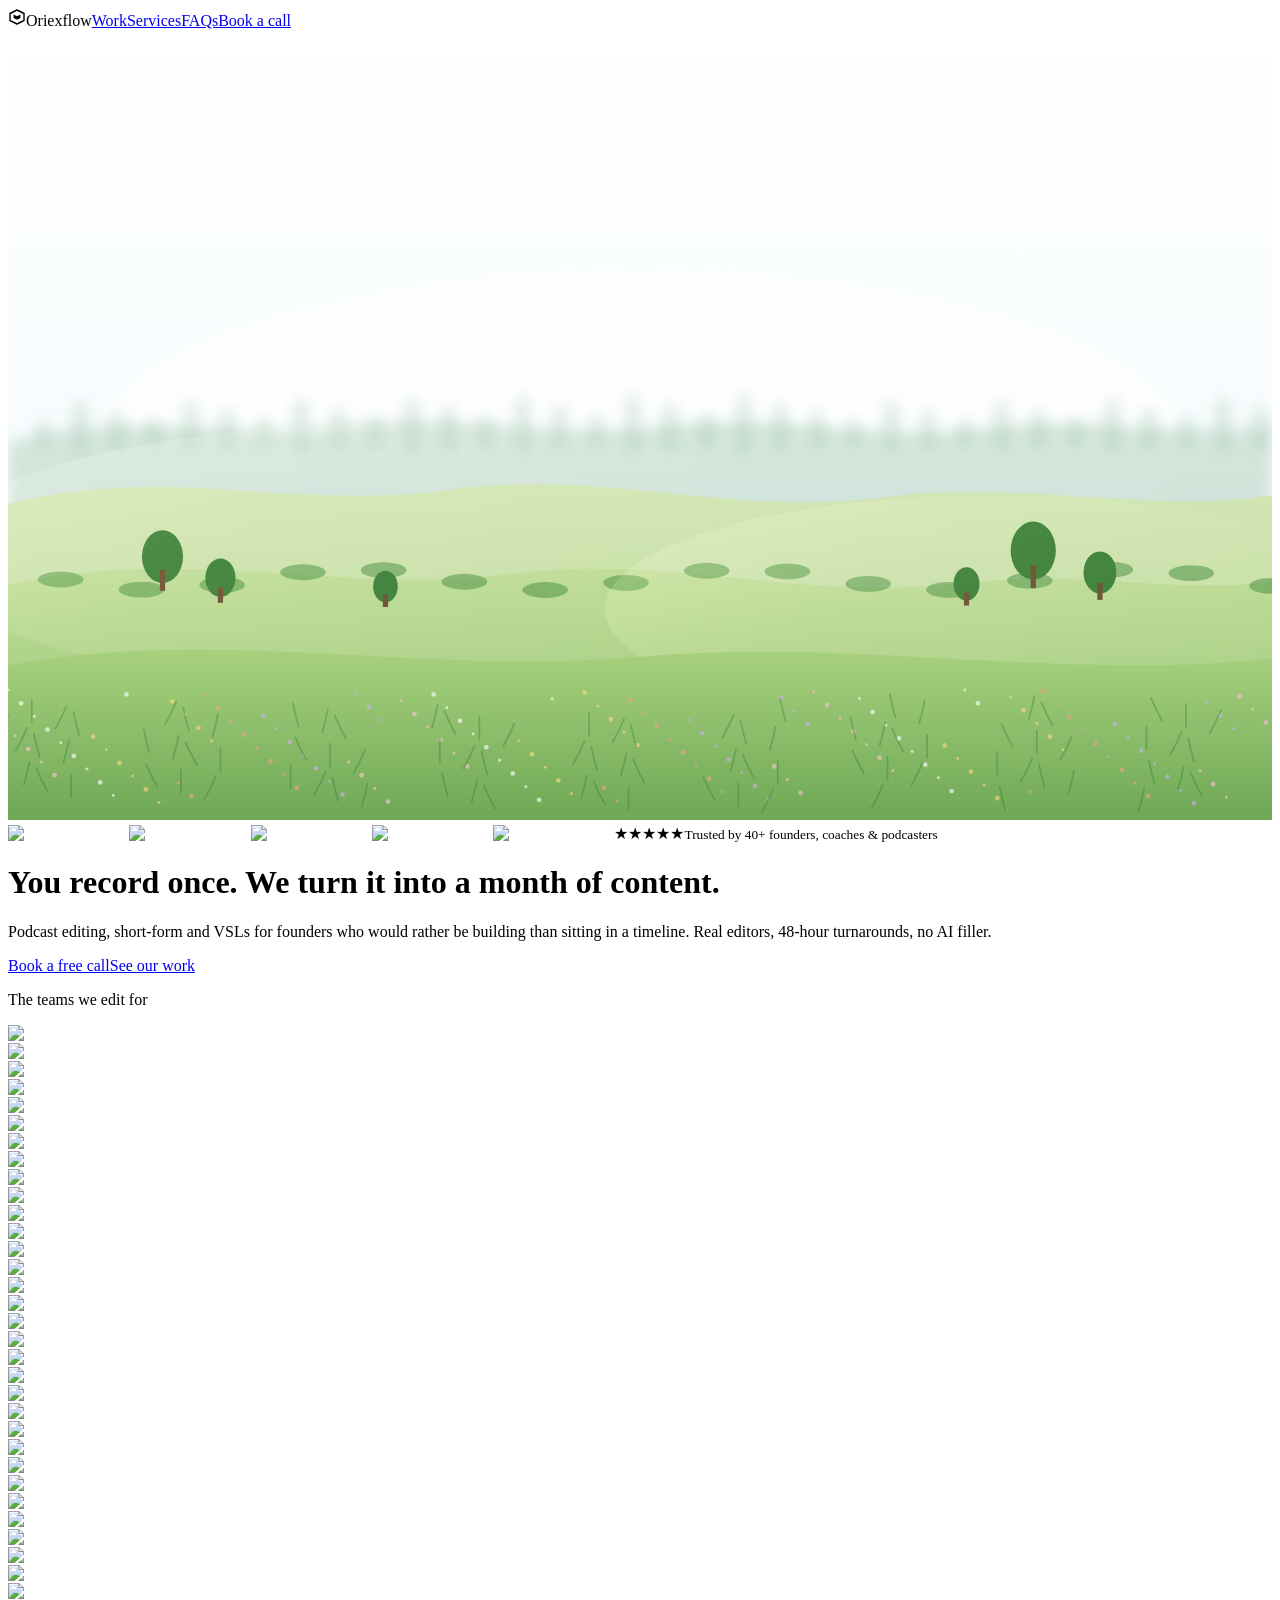
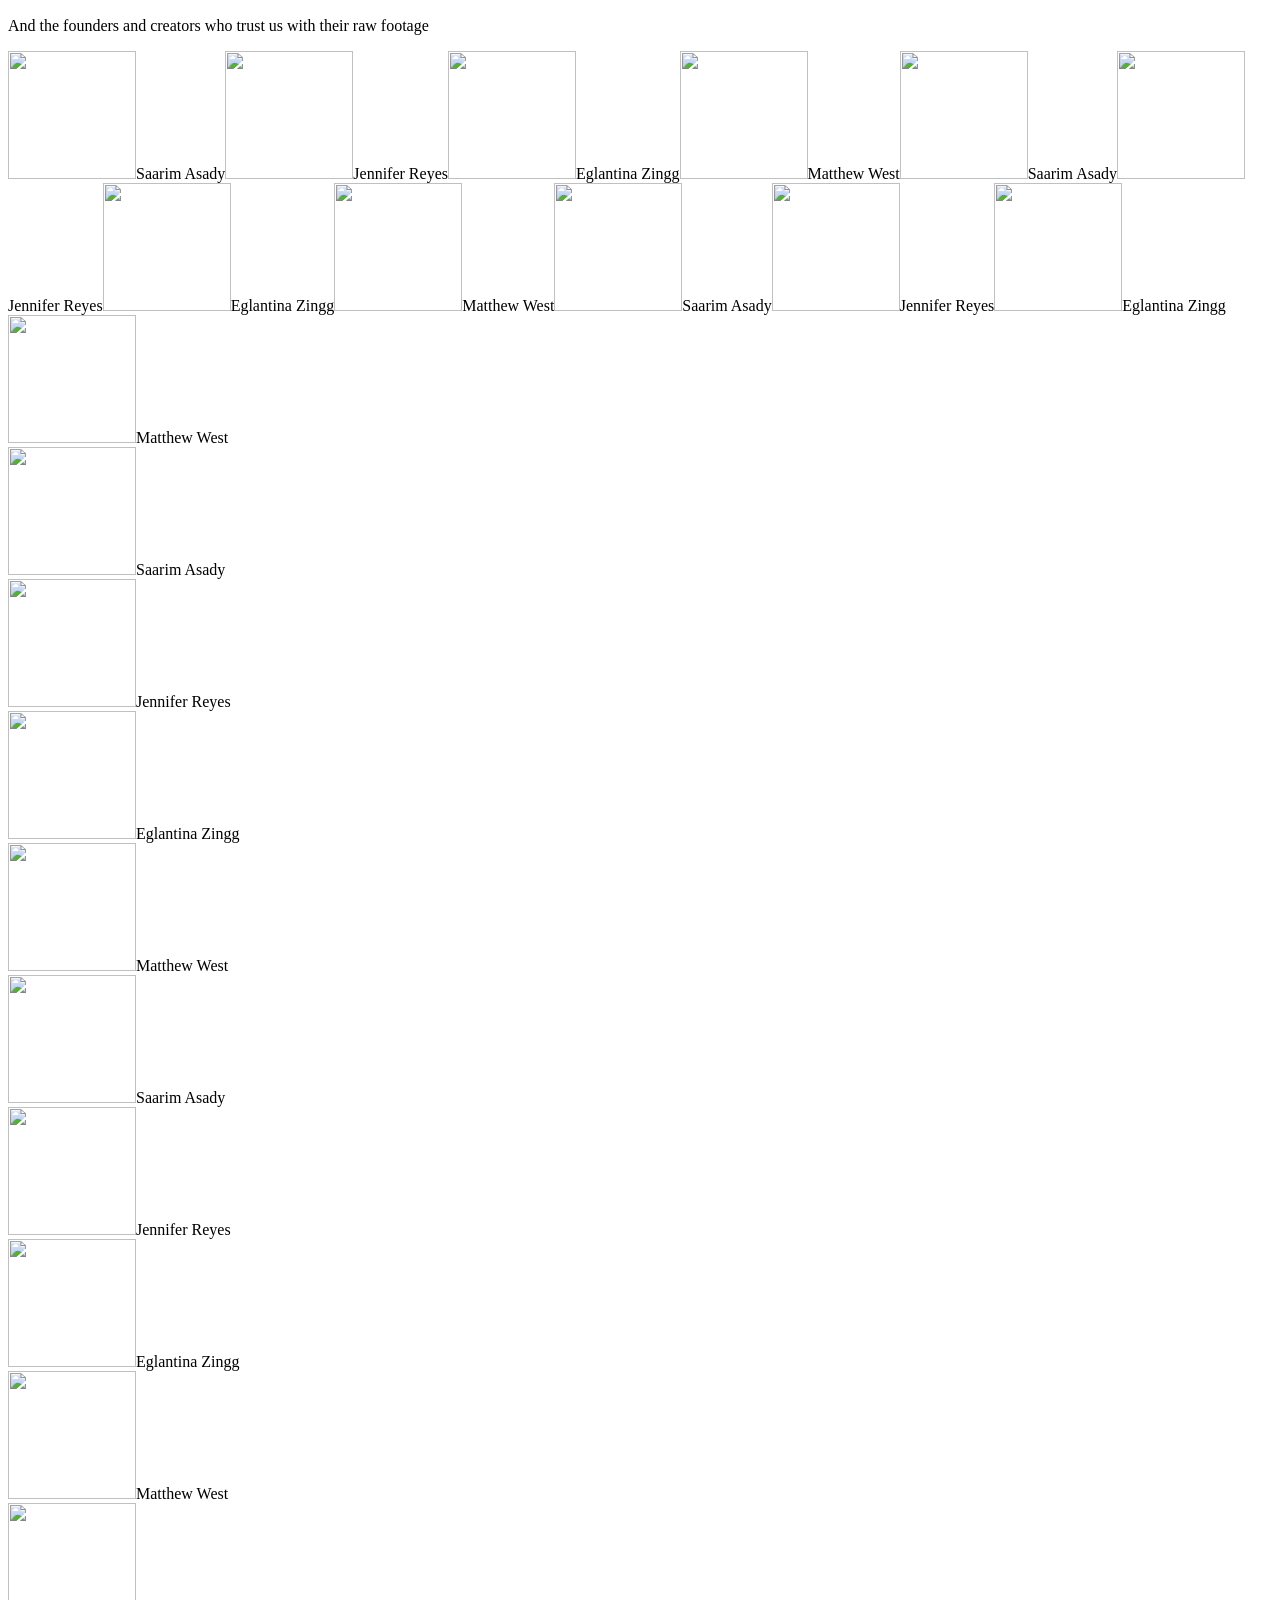
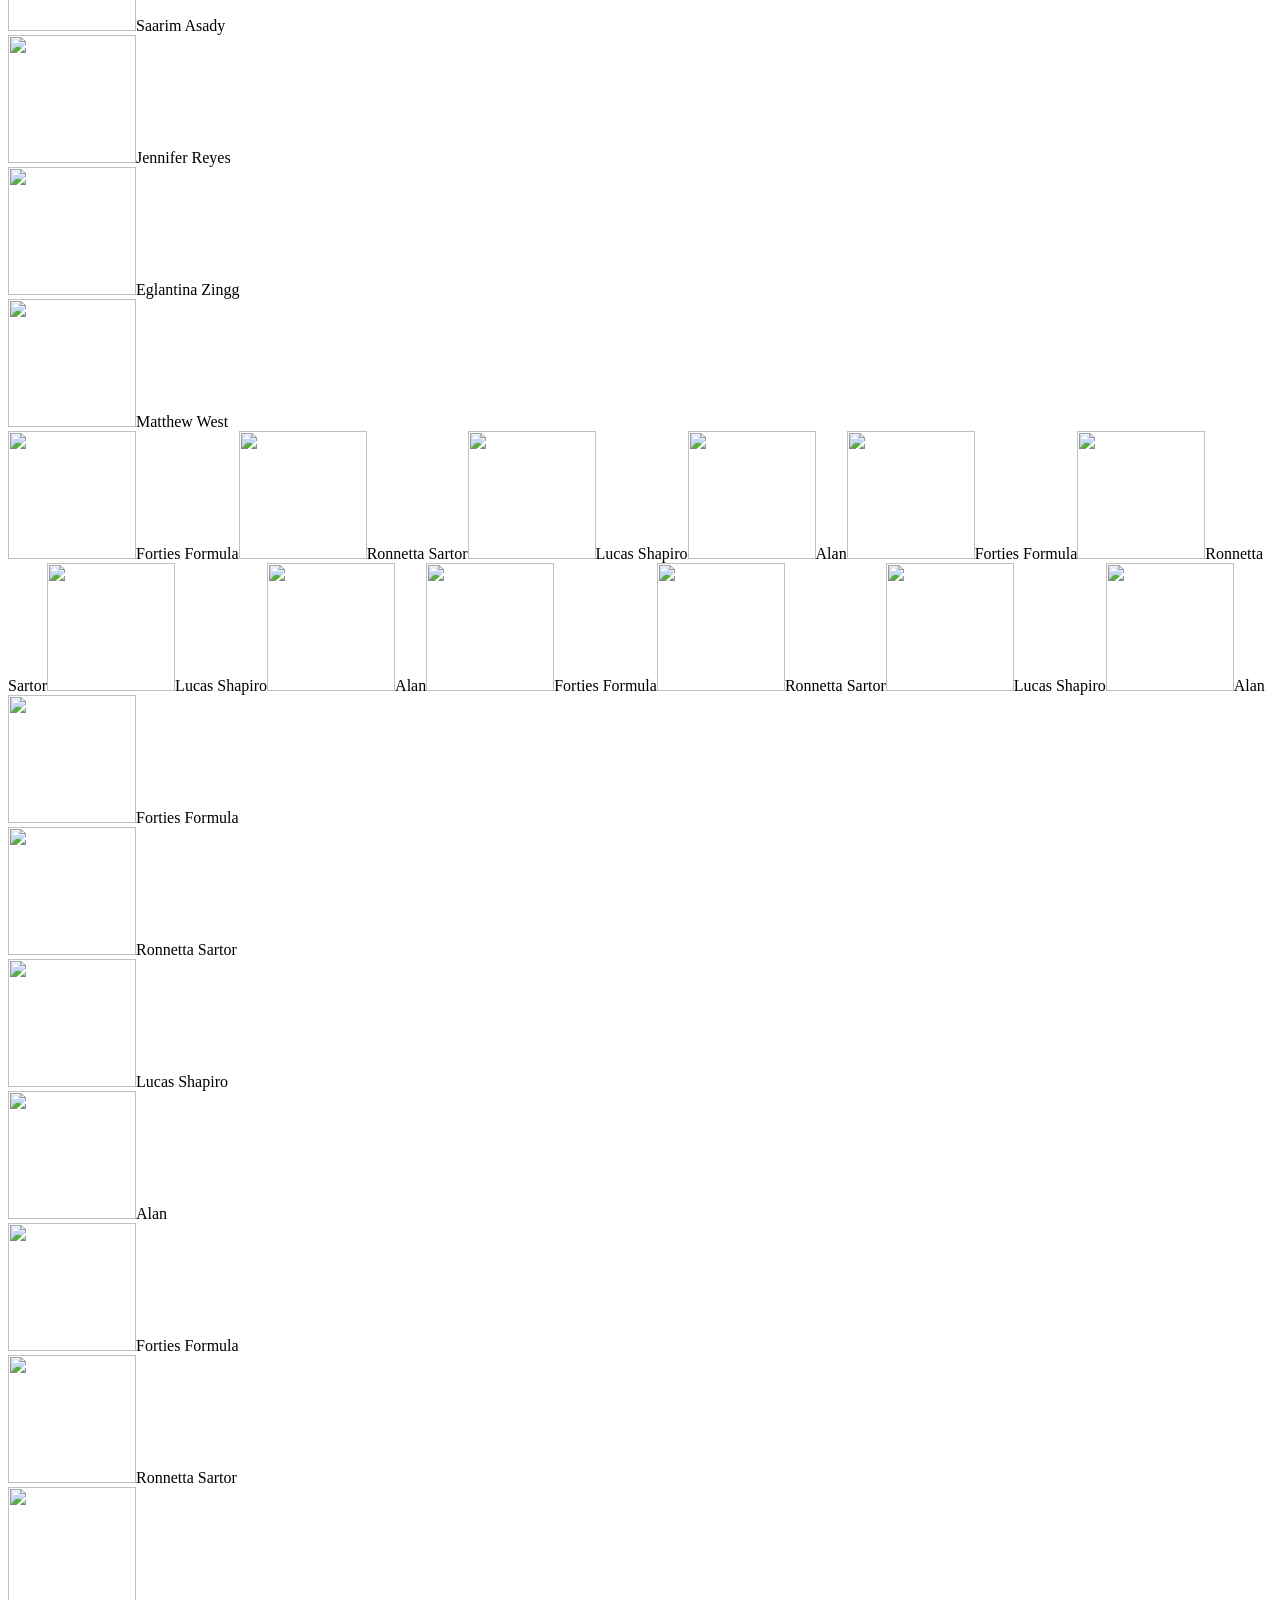
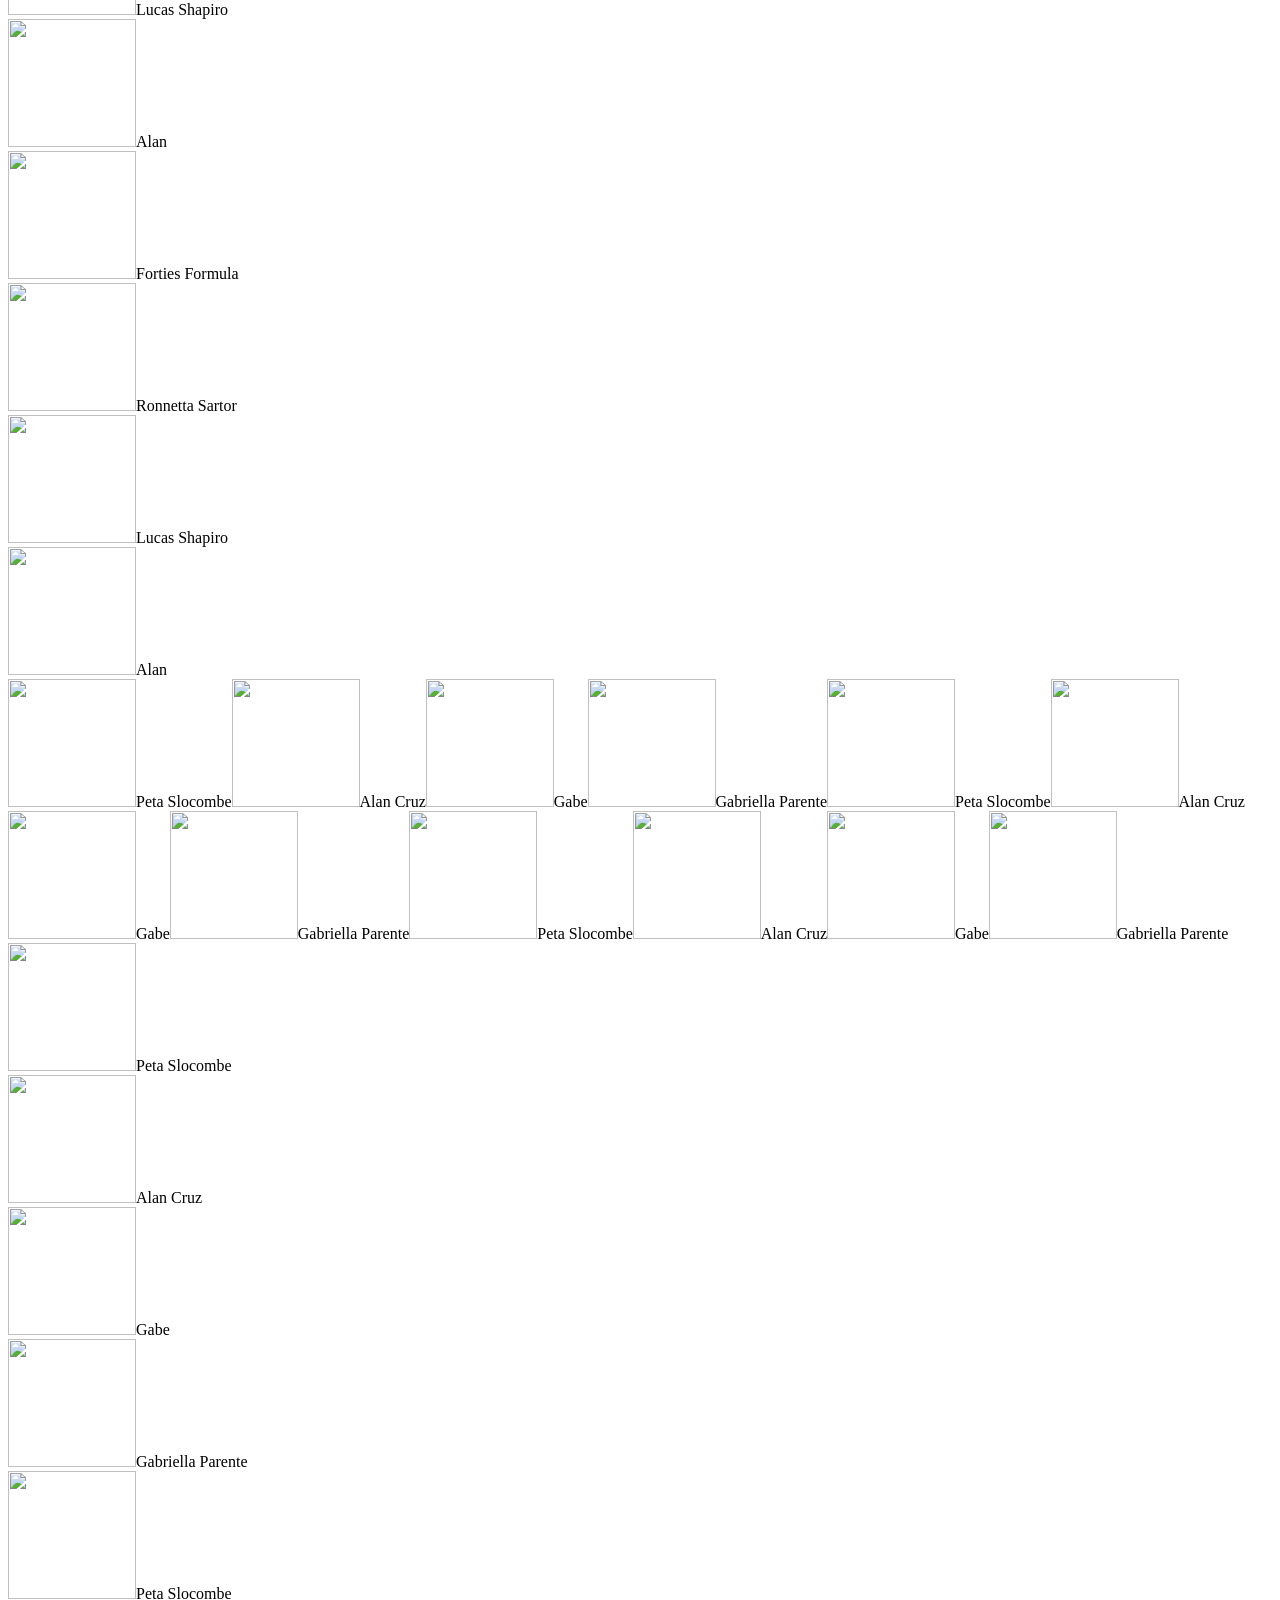
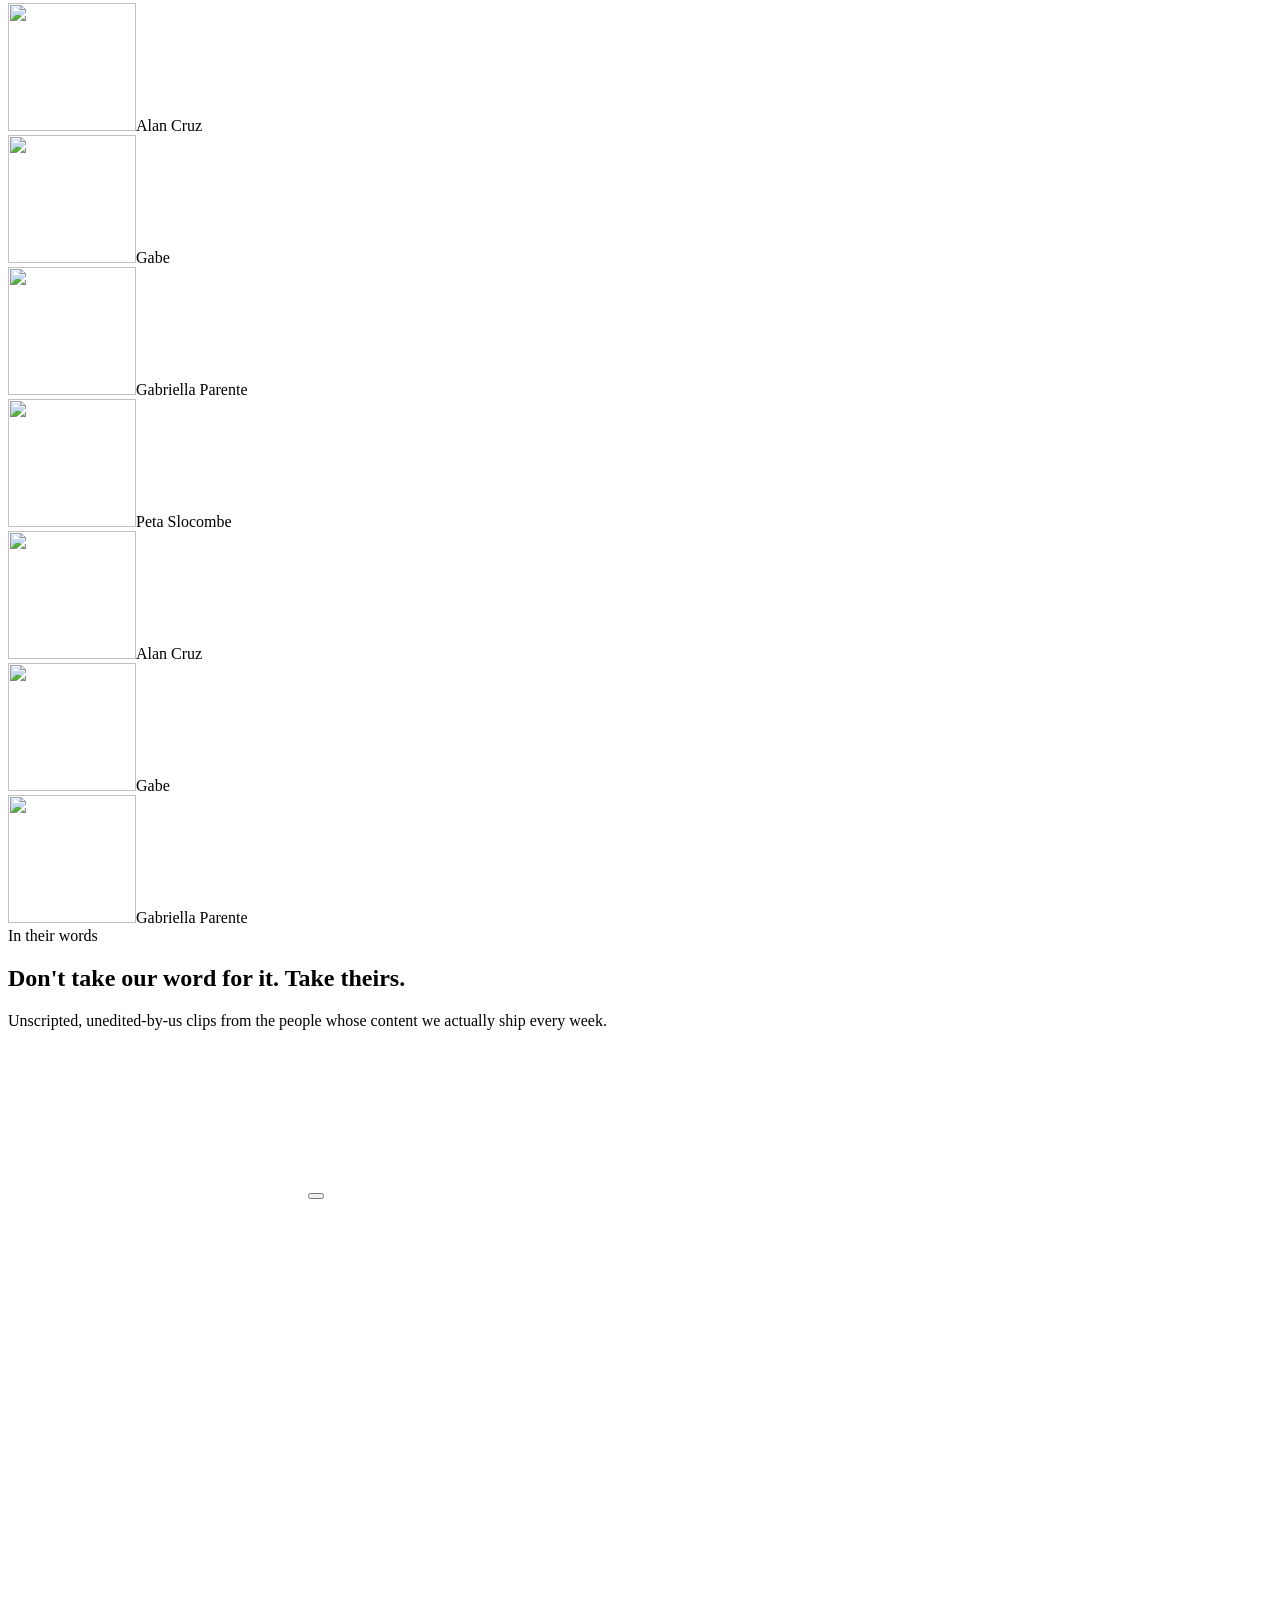
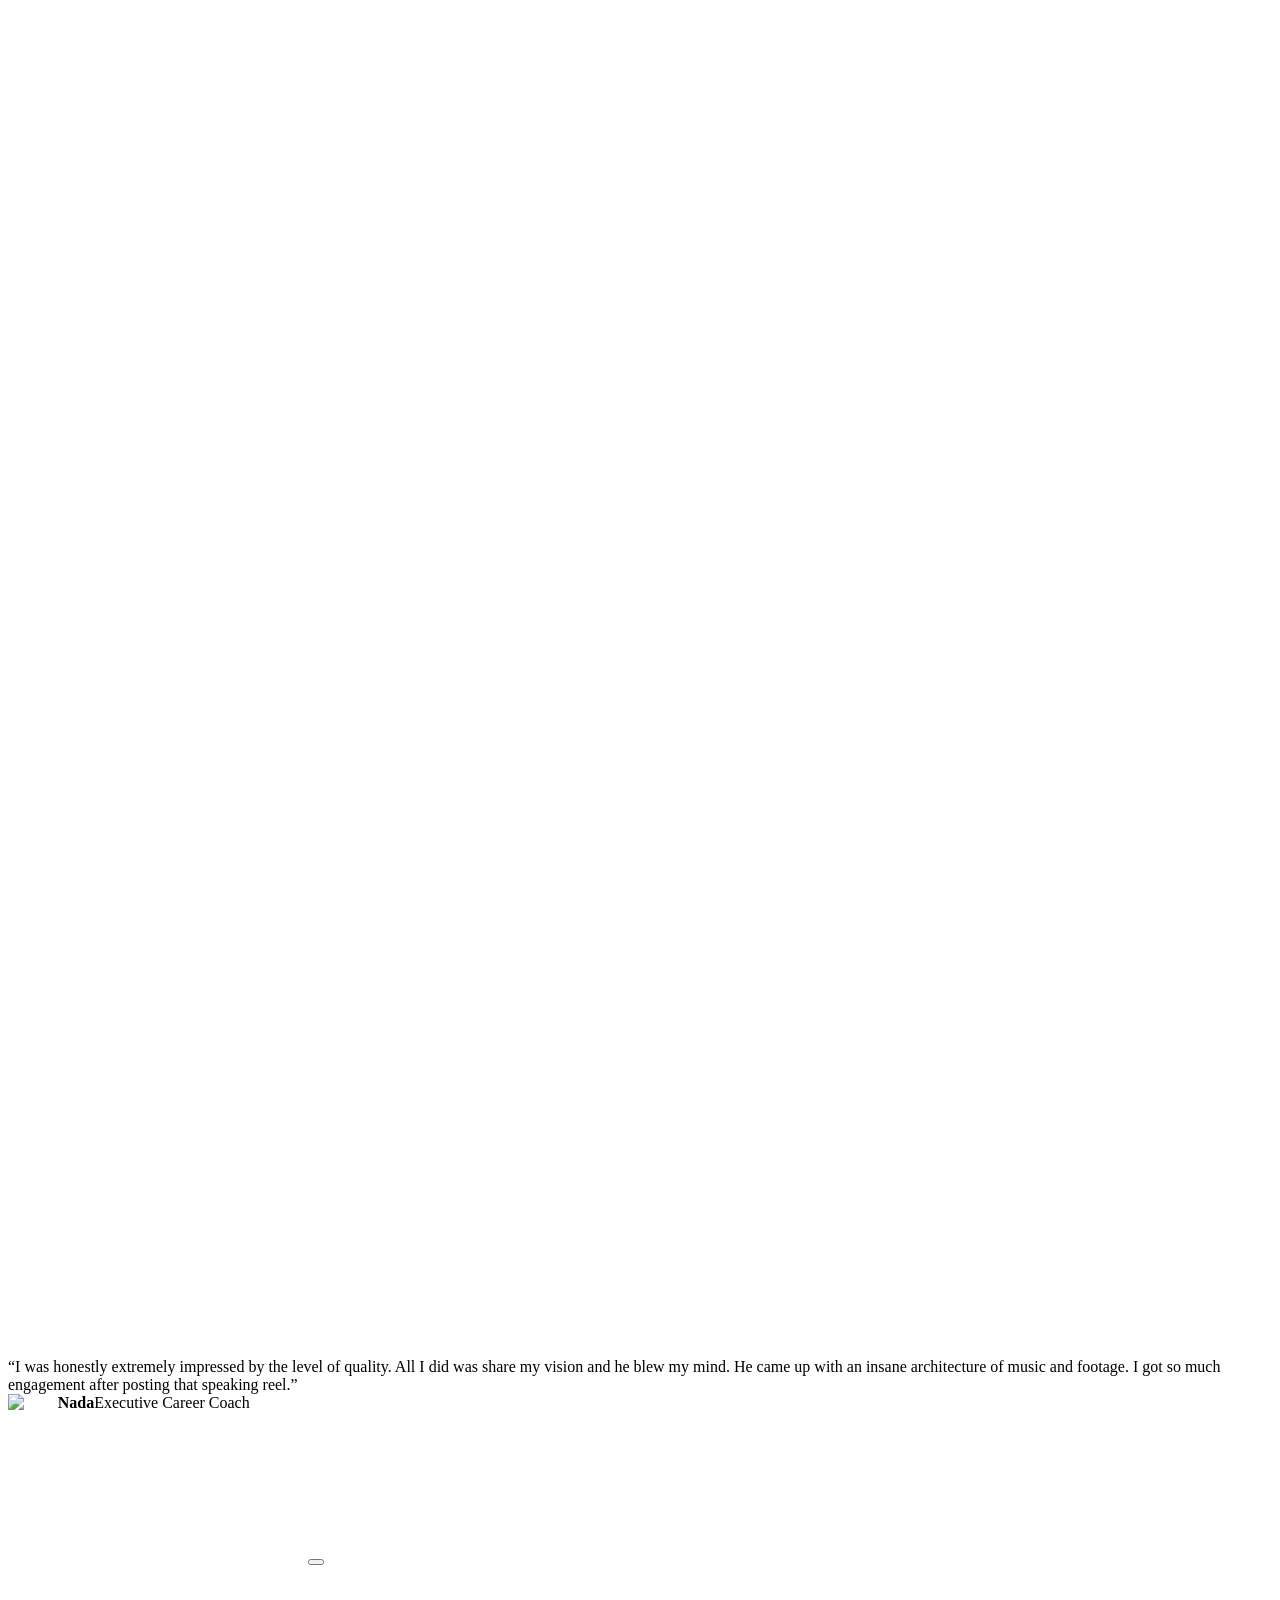
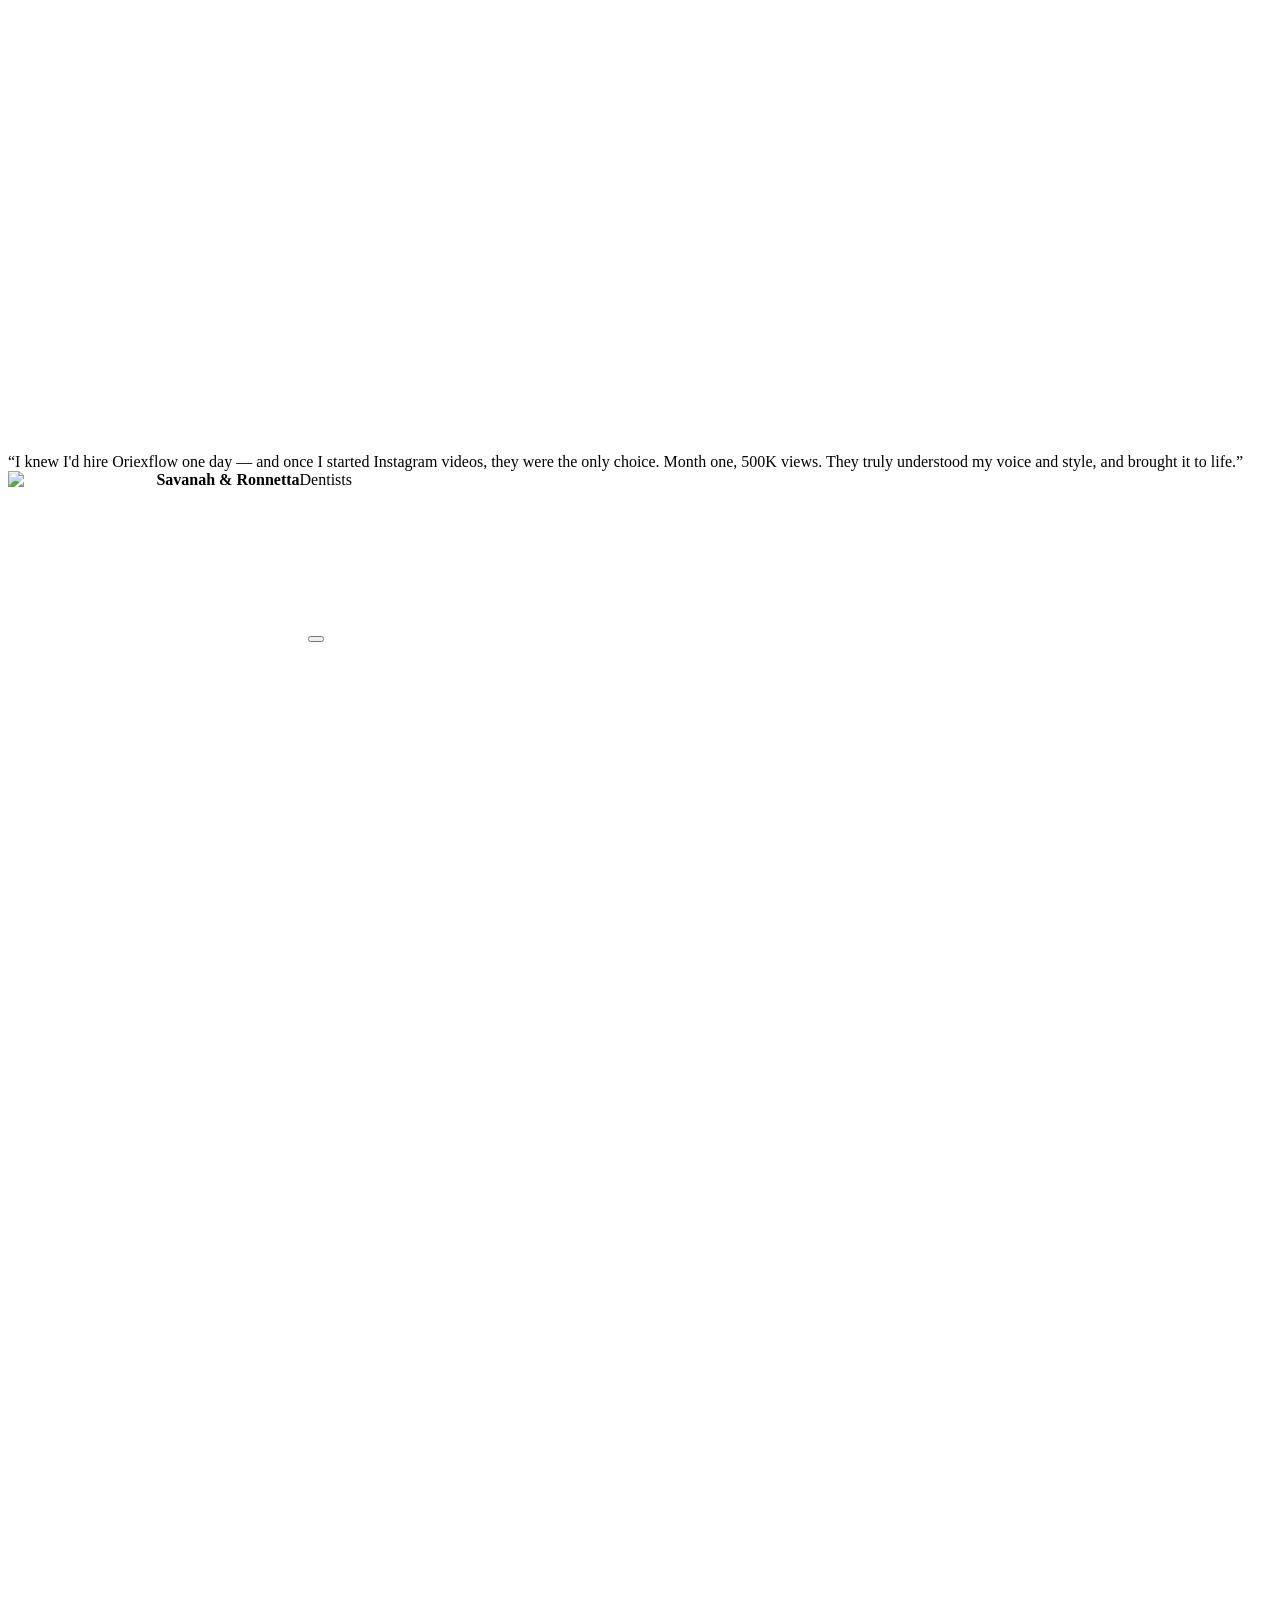
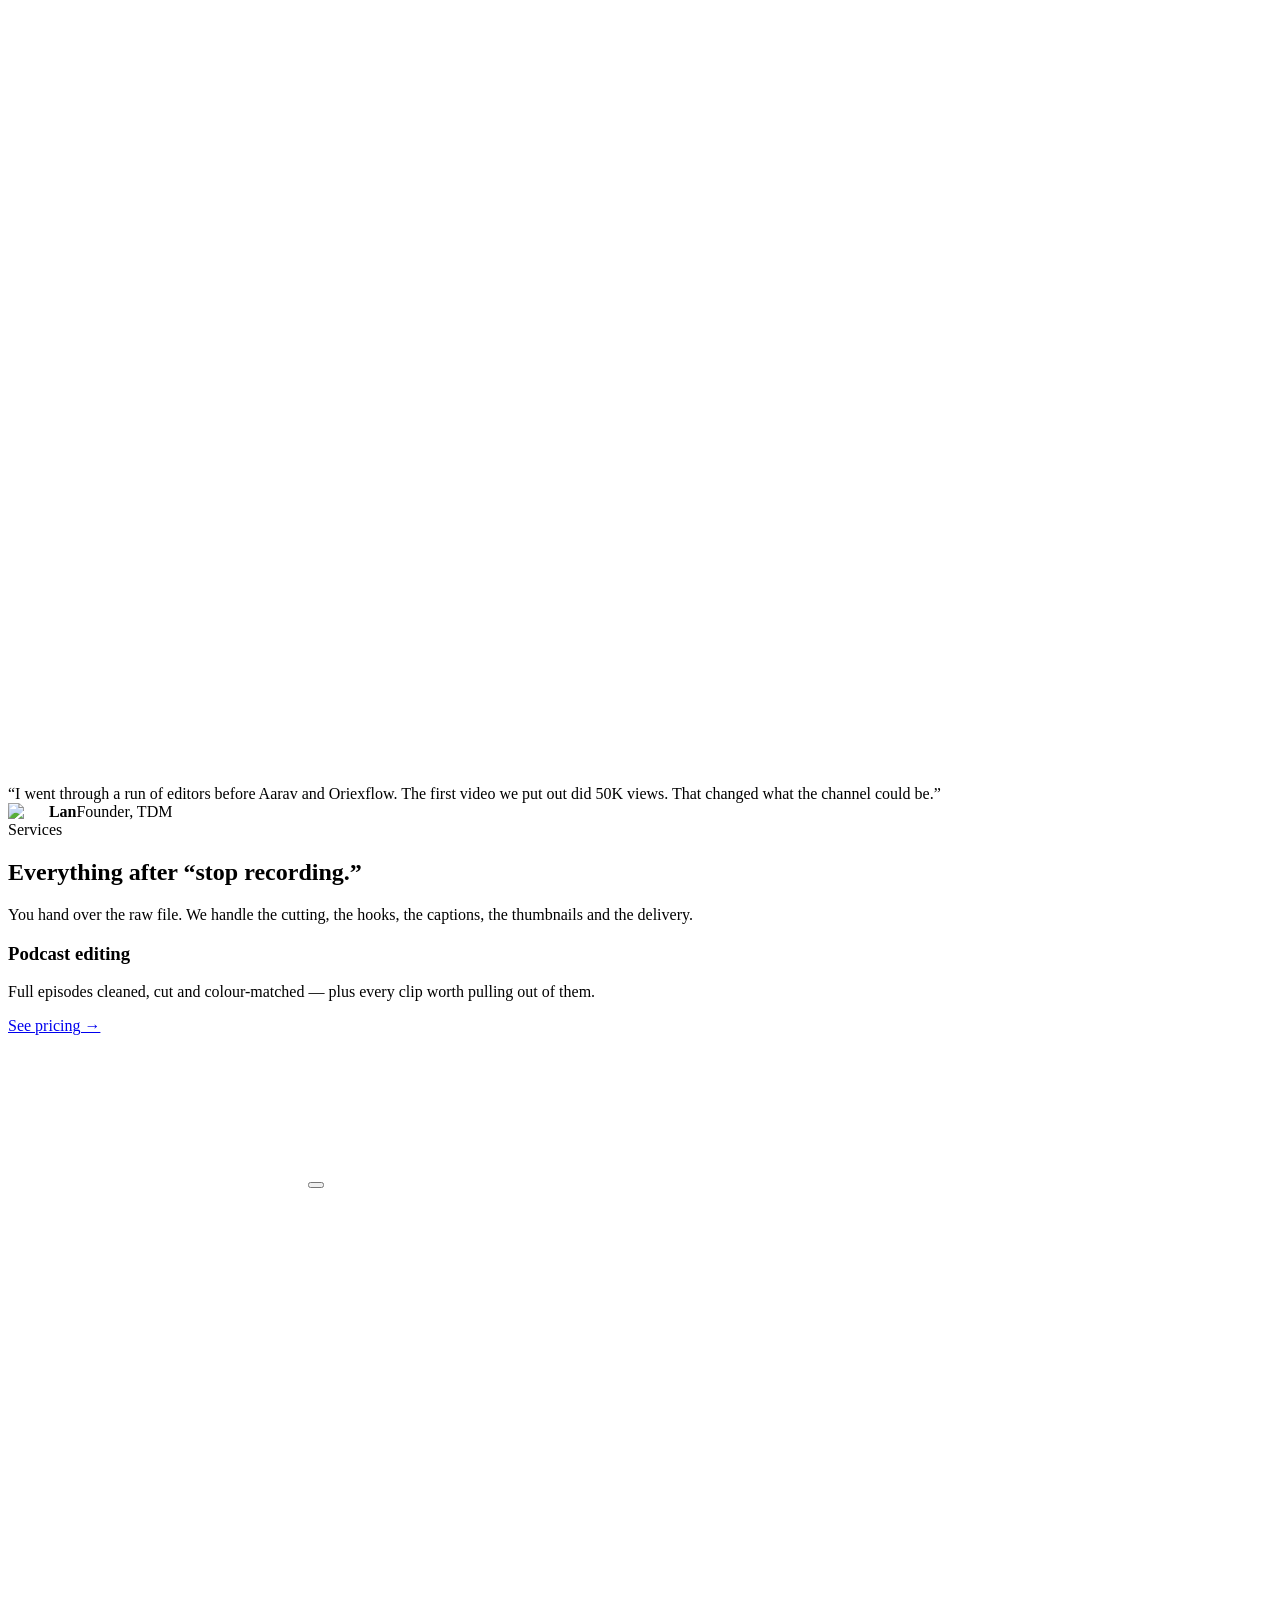
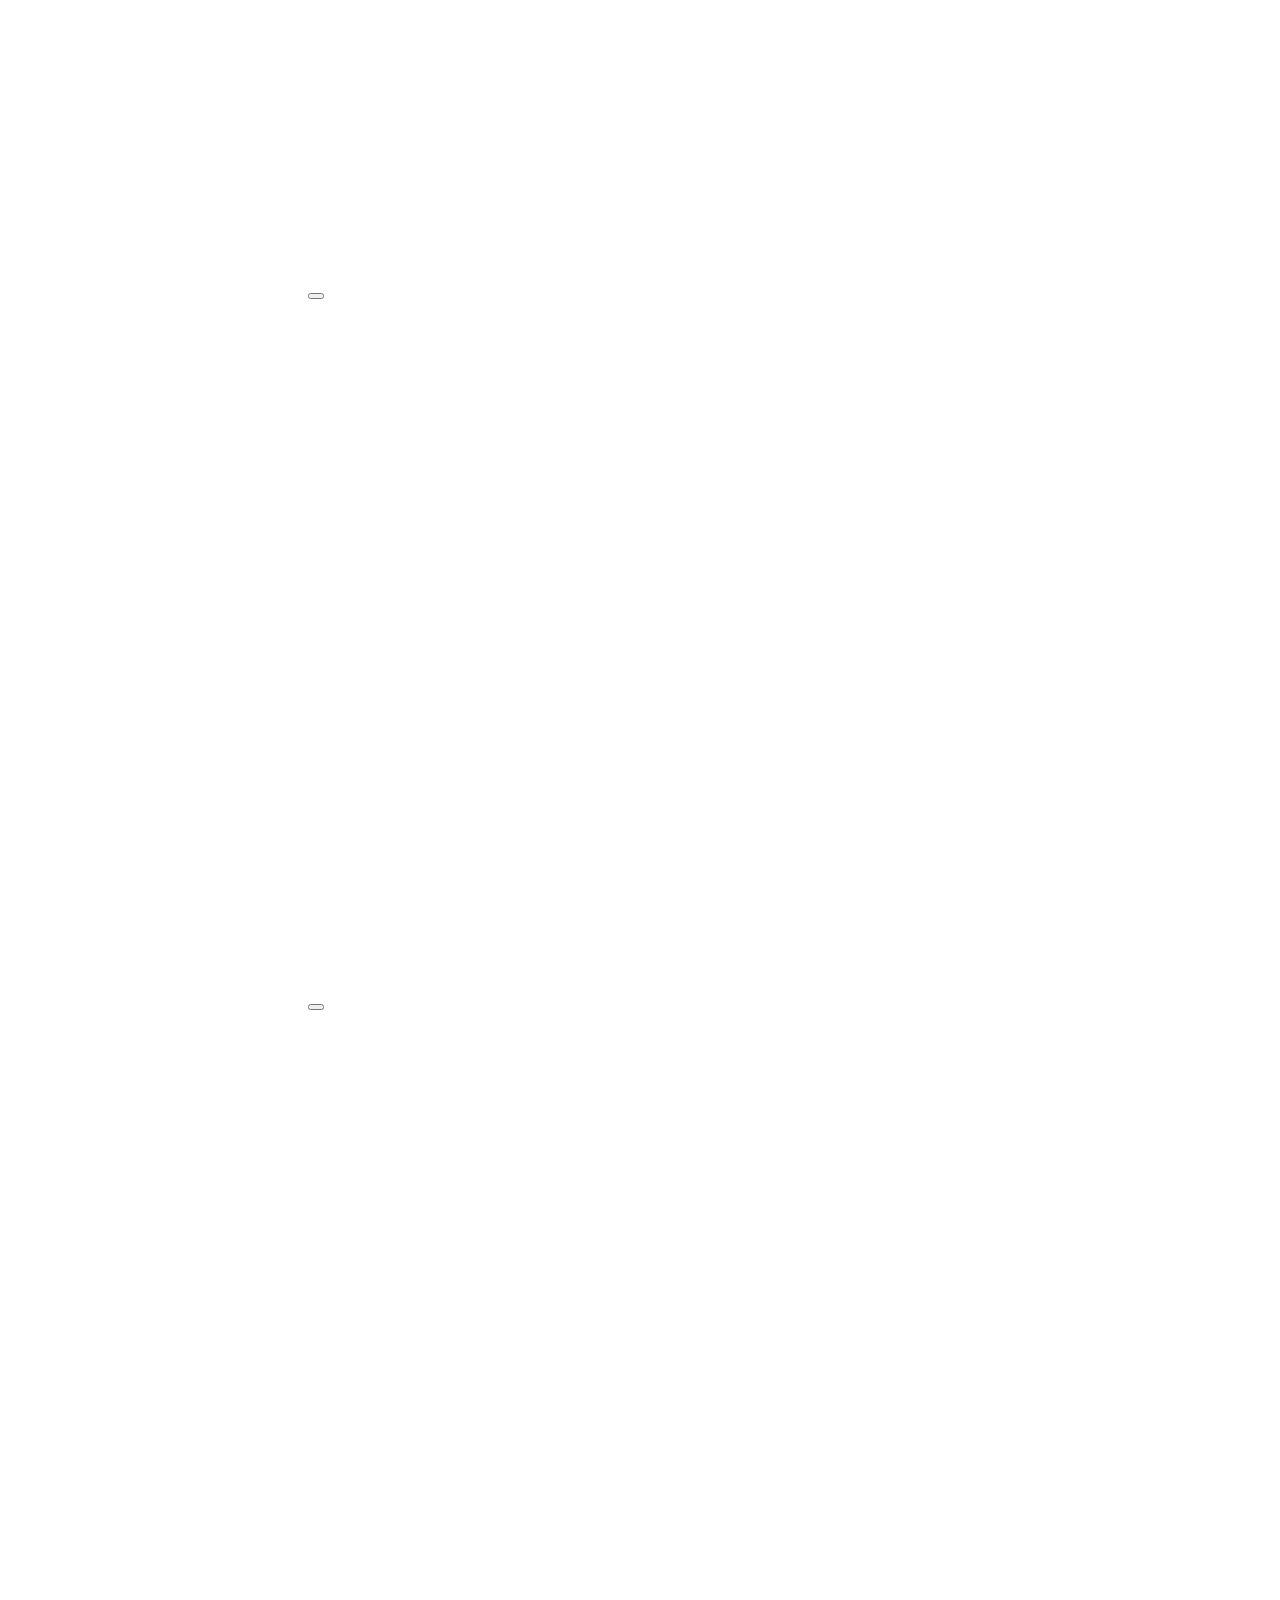
==== index.html @ f6177c70 "Second short-form clip" ====
<!DOCTYPE html><html lang="en" class="instrument_sans_fc5baa99-module__gH3yGq__variable inter_tight_af706dec-module__FKVbRG__variable instrument_serif_1dd02c61-module__1FHk8G__variable jetbrains_mono_84d6efd-module__5Hl15a__variable"><head><meta charSet="utf-8"/><meta name="viewport" content="width=device-width, initial-scale=1"/><link rel="preload" href="/oriexflow-landing-preview/_next/static/media/70bc3e132a0a741e-s.p.3t6q91iet4nsy.woff2" as="font" crossorigin="" type="font/woff2"/><link rel="preload" href="/oriexflow-landing-preview/_next/static/media/7ebf22b5a21034f8-s.p.3j3877k49yy0l.woff2" as="font" crossorigin="" type="font/woff2"/><link rel="preload" href="/oriexflow-landing-preview/_next/static/media/ab57efd000576a30-s.p.3fofz6dws3mg0.woff2" as="font" crossorigin="" type="font/woff2"/><link rel="preload" href="/oriexflow-landing-preview/_next/static/media/e41d5df559864f9e-s.p.1g73gv09-xcb6.woff2" as="font" crossorigin="" type="font/woff2"/><link rel="preload" href="/oriexflow-landing-preview/_next/static/media/f06bf9da926bae75-s.p.2874ccu1_u7jf.woff2" as="font" crossorigin="" type="font/woff2"/><link rel="preload" as="image" href="/oriexflow-landing-preview/faces/client-01.webp"/><link rel="stylesheet" href="/oriexflow-landing-preview/_next/static/chunks/1ot29l4oc3_h_.css" data-precedence="next"/><link rel="preload" as="script" fetchPriority="low" href="/oriexflow-landing-preview/_next/static/chunks/12aruqaur5huj.js"/><script src="/oriexflow-landing-preview/_next/static/chunks/0e00m8iown7cx.js" async=""></script><script src="/oriexflow-landing-preview/_next/static/chunks/227kwhsrjlnp4.js" async=""></script><script src="/oriexflow-landing-preview/_next/static/chunks/turbopack-3ry2s1uf7k2qj.js" async=""></script><script src="/oriexflow-landing-preview/_next/static/chunks/154lbz24gvemp.js" async="" crossorigin=""></script><script src="/oriexflow-landing-preview/_next/static/chunks/430yr8pmox_3v.js" async="" crossorigin=""></script><script src="/oriexflow-landing-preview/_next/static/chunks/3ji_t7kb26-7e.js" async="" crossorigin=""></script><meta name="next-size-adjust" content=""/><title>Oriexflow — Video editing for founders, coaches and podcasters</title><meta name="description" content="You record once. We turn it into a month of content. Podcast editing, short-form, VSLs and ad creatives for founders and creators across the US, UK and India."/><link rel="icon" href="/oriexflow-landing-preview/favicon.ico?favicon.2vob68tjqpejf.ico" sizes="256x256" type="image/x-icon"/><script src="/oriexflow-landing-preview/_next/static/chunks/0cz1d0mv5g_q7.js" noModule=""></script></head><body><div hidden=""><!--$--><!--/$--></div><nav aria-label="Primary" class="glass fixed left-1/2 top-3.5 z-80 flex max-w-[calc(100vw-28px)] -translate-x-1/2 items-center gap-1.5 rounded-full py-1.5 pl-4 pr-1.5"><span class="mr-2 flex items-center gap-2 font-display text-[15px] font-semibold tracking-[-0.02em] text-ink"><span class="text-sky-deep"><svg width="18" height="18" viewBox="0 0 18 18" fill="none" aria-hidden="true" class="flex-none"><path d="M2 5.5 9 2l7 3.5v7L9 16l-7-3.5v-7Z" stroke="currentColor" stroke-width="1.4" stroke-linejoin="round"></path><path d="M9 8.2 12.4 6.5v3.6L9 11.8 5.6 10.1V6.5L9 8.2Z" fill="currentColor"></path></svg></span>Oriexflow</span><a href="#work" class="hidden rounded-full px-3 py-1.5 text-[13.5px] text-ink-soft transition-colors duration-200 hover:bg-white/70 hover:text-ink sm:block">Work</a><a href="#services" class="hidden rounded-full px-3 py-1.5 text-[13.5px] text-ink-soft transition-colors duration-200 hover:bg-white/70 hover:text-ink sm:block">Services</a><a href="#faq" class="hidden rounded-full px-3 py-1.5 text-[13.5px] text-ink-soft transition-colors duration-200 hover:bg-white/70 hover:text-ink sm:block">FAQs</a><a href="#book" class="inline-flex h-[34px] items-center justify-center whitespace-nowrap rounded-full bg-ink px-4 text-[13px] font-semibold text-paper transition-transform duration-200 hover:-translate-y-px">Book a call</a></nav><header class="relative min-h-[860px] overflow-hidden pb-9 pt-[130px] text-center md:min-h-[940px]"><div data-hero-canvas="true" class="absolute inset-0 opacity-0"><div aria-hidden="true" class="pointer-events-none absolute inset-x-0 bottom-0 top-0 overflow-hidden"><svg viewBox="0 0 1440 900" preserveAspectRatio="xMidYMax slice" class="h-full w-full"><defs><linearGradient id="m-sky" x1="0" y1="0" x2="0" y2="1"><stop offset="0%" stop-color="#ffffff"></stop><stop offset="55%" stop-color="#f6fbfd"></stop><stop offset="100%" stop-color="#e8f3ef"></stop></linearGradient><linearGradient id="m-far" x1="0" y1="0" x2="0" y2="1"><stop offset="0%" stop-color="#cfe3d8"></stop><stop offset="100%" stop-color="#b7d4c6"></stop></linearGradient><linearGradient id="m-mid" x1="0" y1="0" x2="0" y2="1"><stop offset="0%" stop-color="#d3e6b4"></stop><stop offset="100%" stop-color="#b3d492"></stop></linearGradient><linearGradient id="m-near" x1="0" y1="0" x2="0" y2="1"><stop offset="0%" stop-color="#bfdd97"></stop><stop offset="100%" stop-color="#93c273"></stop></linearGradient><linearGradient id="m-fore" x1="0" y1="0" x2="0" y2="1"><stop offset="0%" stop-color="#a8d17e"></stop><stop offset="100%" stop-color="#6ea855"></stop></linearGradient><linearGradient id="m-light" x1="0" y1="0" x2="1" y2="0.4"><stop offset="0%" stop-color="#fff6cf" stop-opacity="0.55"></stop><stop offset="45%" stop-color="#fffbe8" stop-opacity="0.18"></stop><stop offset="100%" stop-color="#ffffff" stop-opacity="0"></stop></linearGradient><filter id="m-haze" x="-10%" y="-40%" width="120%" height="200%"><feGaussianBlur stdDeviation="7"></feGaussianBlur></filter><filter id="m-soft" x="-10%" y="-40%" width="120%" height="200%"><feGaussianBlur stdDeviation="2.4"></feGaussianBlur></filter></defs><rect width="1440" height="900" fill="url(#m-sky)"></rect><ellipse cx="720" cy="470" rx="620" ry="190" fill="#ffffff" opacity="0.85" filter="url(#m-haze)"></ellipse><g data-depth="0.25" filter="url(#m-haze)" opacity="0.85"><path fill="url(#m-far)" d="M0,470 C150,430 250,468 380,452 C520,434 610,468 740,452 C880,434 980,470 1110,454 C1240,438 1350,466 1440,452 L1440,900 L0,900 Z"></path></g><g data-depth="0.35" opacity="0.28" fill="#9cc0ac" filter="url(#m-haze)"><ellipse cx="40" cy="460" rx="11" ry="16"></ellipse><ellipse cx="82" cy="452.5" rx="11" ry="31"></ellipse><ellipse cx="124" cy="456" rx="11" ry="24"></ellipse><ellipse cx="166" cy="459.5" rx="11" ry="17"></ellipse><ellipse cx="208" cy="452" rx="11" ry="32"></ellipse><ellipse cx="250" cy="455.5" rx="11" ry="25"></ellipse><ellipse cx="292" cy="459" rx="11" ry="18"></ellipse><ellipse cx="334" cy="451.5" rx="11" ry="33"></ellipse><ellipse cx="376" cy="455" rx="11" ry="26"></ellipse><ellipse cx="418" cy="458.5" rx="11" ry="19"></ellipse><ellipse cx="460" cy="451" rx="11" ry="34"></ellipse><ellipse cx="502" cy="454.5" rx="11" ry="27"></ellipse><ellipse cx="544" cy="458" rx="11" ry="20"></ellipse><ellipse cx="586" cy="450.5" rx="11" ry="35"></ellipse><ellipse cx="628" cy="454" rx="11" ry="28"></ellipse><ellipse cx="670" cy="457.5" rx="11" ry="21"></ellipse><ellipse cx="712" cy="450" rx="11" ry="36"></ellipse><ellipse cx="754" cy="453.5" rx="11" ry="29"></ellipse><ellipse cx="796" cy="457" rx="11" ry="22"></ellipse><ellipse cx="838" cy="449.5" rx="11" ry="37"></ellipse><ellipse cx="880" cy="453" rx="11" ry="30"></ellipse><ellipse cx="922" cy="456.5" rx="11" ry="23"></ellipse><ellipse cx="964" cy="460" rx="11" ry="16"></ellipse><ellipse cx="1006" cy="452.5" rx="11" ry="31"></ellipse><ellipse cx="1048" cy="456" rx="11" ry="24"></ellipse><ellipse cx="1090" cy="459.5" rx="11" ry="17"></ellipse><ellipse cx="1132" cy="452" rx="11" ry="32"></ellipse><ellipse cx="1174" cy="455.5" rx="11" ry="25"></ellipse><ellipse cx="1216" cy="459" rx="11" ry="18"></ellipse><ellipse cx="1258" cy="451.5" rx="11" ry="33"></ellipse><ellipse cx="1300" cy="455" rx="11" ry="26"></ellipse><ellipse cx="1342" cy="458.5" rx="11" ry="19"></ellipse><ellipse cx="1384" cy="451" rx="11" ry="34"></ellipse><ellipse cx="1426" cy="454.5" rx="11" ry="27"></ellipse></g><g data-depth="0.5"><path fill="url(#m-mid)" d="M0,540 C180,494 330,548 500,524 C680,498 820,556 1000,532 C1150,512 1300,552 1440,530 L1440,900 L0,900 Z"></path></g><g data-depth="0.75"><path fill="url(#m-near)" d="M0,632 C200,586 380,644 570,620 C760,596 900,652 1090,630 C1230,614 1340,644 1440,628 L1440,900 L0,900 Z"></path><g fill="#4a9142" opacity="0.55"><ellipse cx="60" cy="626" rx="26" ry="9"></ellipse><ellipse cx="152" cy="637.5626982250063" rx="26" ry="9"></ellipse><ellipse cx="244" cy="632.1860164618575" rx="26" ry="9"></ellipse><ellipse cx="336" cy="617.7468060897924" rx="26" ry="9"></ellipse><ellipse cx="428" cy="615.3985441313581" rx="26" ry="9"></ellipse><ellipse cx="520" cy="628.5814398570537" rx="26" ry="9"></ellipse><ellipse cx="612" cy="637.9825201444953" rx="26" ry="9"></ellipse><ellipse cx="704" cy="629.8291803481923" rx="26" ry="9"></ellipse><ellipse cx="796" cy="616.0660823709721" rx="26" ry="9"></ellipse><ellipse cx="888" cy="616.8561969929716" rx="26" ry="9"></ellipse><ellipse cx="980" cy="631.0420044419197" rx="26" ry="9"></ellipse><ellipse cx="1072" cy="637.8412635712954" rx="26" ry="9"></ellipse><ellipse cx="1164" cy="627.2930438275934" rx="26" ry="9"></ellipse><ellipse cx="1256" cy="614.8505118471876" rx="26" ry="9"></ellipse><ellipse cx="1348" cy="618.7420061311246" rx="26" ry="9"></ellipse><ellipse cx="1440" cy="633.2664784366352" rx="26" ry="9"></ellipse></g></g><g data-depth="0.9" fill="#3d7f3a"><g><ellipse cx="176" cy="600" rx="23.400000000000002" ry="30"></ellipse><rect x="173" y="615" width="6" height="24" fill="#6b5033"></rect></g><g><ellipse cx="242" cy="624" rx="17.16" ry="22"></ellipse><rect x="239" y="635" width="6" height="17.6" fill="#6b5033"></rect></g><g><ellipse cx="1168" cy="593" rx="25.740000000000002" ry="33"></ellipse><rect x="1165" y="609.5" width="6" height="26.400000000000002" fill="#6b5033"></rect></g><g><ellipse cx="1244" cy="618" rx="18.72" ry="24"></ellipse><rect x="1241" y="630" width="6" height="19.200000000000003" fill="#6b5033"></rect></g><g><ellipse cx="1092" cy="631" rx="14.82" ry="19"></ellipse><rect x="1089" y="640.5" width="6" height="15.200000000000001" fill="#6b5033"></rect></g><g><ellipse cx="430" cy="634" rx="14.040000000000001" ry="18"></ellipse><rect x="427" y="643" width="6" height="14.4" fill="#6b5033"></rect></g></g><g data-depth="0.6" style="mix-blend-mode:soft-light"><ellipse cx="430" cy="600" rx="520" ry="150" fill="url(#m-light)"></ellipse><ellipse cx="1120" cy="660" rx="440" ry="130" fill="url(#m-light)"></ellipse></g><g data-depth="1.15"><path fill="url(#m-fore)" d="M0,724 C240,678 470,736 720,714 C960,692 1200,742 1440,716 L1440,900 L0,900 Z"></path><g><circle cx="0" cy="752" r="1.7" fill="#ffffff" opacity="0.62"></circle><circle cx="97" cy="805" r="2.7" fill="#ffd97a" opacity="0.62"></circle><circle cx="194" cy="858" r="1.7" fill="#f0a08a" opacity="0.62"></circle><circle cx="291" cy="781" r="2.7" fill="#cbb0e8" opacity="0.62"></circle><circle cx="388" cy="834" r="1.7" fill="#ffc2d2" opacity="0.62"></circle><circle cx="485" cy="757" r="2.7" fill="#ffffff" opacity="0.62"></circle><circle cx="582" cy="810" r="1.7" fill="#ffd97a" opacity="0.62"></circle><circle cx="679" cy="863" r="2.7" fill="#f0a08a" opacity="0.62"></circle><circle cx="776" cy="786" r="1.7" fill="#cbb0e8" opacity="0.62"></circle><circle cx="873" cy="839" r="2.7" fill="#ffc2d2" opacity="0.62"></circle><circle cx="970" cy="762" r="1.7" fill="#ffffff" opacity="0.62"></circle><circle cx="1067" cy="815" r="2.7" fill="#ffd97a" opacity="0.62"></circle><circle cx="1164" cy="868" r="1.7" fill="#f0a08a" opacity="0.62"></circle><circle cx="1261" cy="791" r="2.7" fill="#cbb0e8" opacity="0.62"></circle><circle cx="1358" cy="844" r="1.7" fill="#ffc2d2" opacity="0.62"></circle><circle cx="15" cy="767" r="2.7" fill="#ffffff" opacity="0.62"></circle><circle cx="112" cy="820" r="1.7" fill="#ffd97a" opacity="0.62"></circle><circle cx="209" cy="873" r="2.7" fill="#f0a08a" opacity="0.62"></circle><circle cx="306" cy="796" r="1.7" fill="#cbb0e8" opacity="0.62"></circle><circle cx="403" cy="849" r="2.7" fill="#ffc2d2" opacity="0.62"></circle><circle cx="500" cy="772" r="1.7" fill="#ffffff" opacity="0.62"></circle><circle cx="597" cy="825" r="2.7" fill="#ffd97a" opacity="0.62"></circle><circle cx="694" cy="878" r="1.7" fill="#f0a08a" opacity="0.62"></circle><circle cx="791" cy="801" r="2.7" fill="#cbb0e8" opacity="0.62"></circle><circle cx="888" cy="854" r="1.7" fill="#ffc2d2" opacity="0.62"></circle><circle cx="985" cy="777" r="2.7" fill="#ffffff" opacity="0.62"></circle><circle cx="1082" cy="830" r="1.7" fill="#ffd97a" opacity="0.62"></circle><circle cx="1179" cy="753" r="2.7" fill="#f0a08a" opacity="0.62"></circle><circle cx="1276" cy="806" r="1.7" fill="#cbb0e8" opacity="0.62"></circle><circle cx="1373" cy="859" r="2.7" fill="#ffc2d2" opacity="0.62"></circle><circle cx="30" cy="782" r="1.7" fill="#ffffff" opacity="0.62"></circle><circle cx="127" cy="835" r="2.7" fill="#ffd97a" opacity="0.62"></circle><circle cx="224" cy="758" r="1.7" fill="#f0a08a" opacity="0.62"></circle><circle cx="321" cy="811" r="2.7" fill="#cbb0e8" opacity="0.62"></circle><circle cx="418" cy="864" r="1.7" fill="#ffc2d2" opacity="0.62"></circle><circle cx="515" cy="787" r="2.7" fill="#ffffff" opacity="0.62"></circle><circle cx="612" cy="840" r="1.7" fill="#ffd97a" opacity="0.62"></circle><circle cx="709" cy="763" r="2.7" fill="#f0a08a" opacity="0.62"></circle><circle cx="806" cy="816" r="1.7" fill="#cbb0e8" opacity="0.62"></circle><circle cx="903" cy="869" r="2.7" fill="#ffc2d2" opacity="0.62"></circle><circle cx="1000" cy="792" r="1.7" fill="#ffffff" opacity="0.62"></circle><circle cx="1097" cy="845" r="2.7" fill="#ffd97a" opacity="0.62"></circle><circle cx="1194" cy="768" r="1.7" fill="#f0a08a" opacity="0.62"></circle><circle cx="1291" cy="821" r="2.7" fill="#cbb0e8" opacity="0.62"></circle><circle cx="1388" cy="874" r="1.7" fill="#ffc2d2" opacity="0.62"></circle><circle cx="45" cy="797" r="2.7" fill="#ffffff" opacity="0.62"></circle><circle cx="142" cy="850" r="1.7" fill="#ffd97a" opacity="0.62"></circle><circle cx="239" cy="773" r="2.7" fill="#f0a08a" opacity="0.62"></circle><circle cx="336" cy="826" r="1.7" fill="#cbb0e8" opacity="0.62"></circle><circle cx="433" cy="879" r="2.7" fill="#ffc2d2" opacity="0.62"></circle><circle cx="530" cy="802" r="1.7" fill="#ffffff" opacity="0.62"></circle><circle cx="627" cy="855" r="2.7" fill="#ffd97a" opacity="0.62"></circle><circle cx="724" cy="778" r="1.7" fill="#f0a08a" opacity="0.62"></circle><circle cx="821" cy="831" r="2.7" fill="#cbb0e8" opacity="0.62"></circle><circle cx="918" cy="754" r="1.7" fill="#ffc2d2" opacity="0.62"></circle><circle cx="1015" cy="807" r="2.7" fill="#ffffff" opacity="0.62"></circle><circle cx="1112" cy="860" r="1.7" fill="#ffd97a" opacity="0.62"></circle><circle cx="1209" cy="783" r="2.7" fill="#f0a08a" opacity="0.62"></circle><circle cx="1306" cy="836" r="1.7" fill="#cbb0e8" opacity="0.62"></circle><circle cx="1403" cy="759" r="2.7" fill="#ffc2d2" opacity="0.62"></circle><circle cx="60" cy="812" r="1.7" fill="#ffffff" opacity="0.62"></circle><circle cx="157" cy="865" r="2.7" fill="#ffd97a" opacity="0.62"></circle><circle cx="254" cy="788" r="1.7" fill="#f0a08a" opacity="0.62"></circle><circle cx="351" cy="841" r="2.7" fill="#cbb0e8" opacity="0.62"></circle><circle cx="448" cy="764" r="1.7" fill="#ffc2d2" opacity="0.62"></circle><circle cx="545" cy="817" r="2.7" fill="#ffffff" opacity="0.62"></circle><circle cx="642" cy="870" r="1.7" fill="#ffd97a" opacity="0.62"></circle><circle cx="739" cy="793" r="2.7" fill="#f0a08a" opacity="0.62"></circle><circle cx="836" cy="846" r="1.7" fill="#cbb0e8" opacity="0.62"></circle><circle cx="933" cy="769" r="2.7" fill="#ffc2d2" opacity="0.62"></circle><circle cx="1030" cy="822" r="1.7" fill="#ffffff" opacity="0.62"></circle><circle cx="1127" cy="875" r="2.7" fill="#ffd97a" opacity="0.62"></circle><circle cx="1224" cy="798" r="1.7" fill="#f0a08a" opacity="0.62"></circle><circle cx="1321" cy="851" r="2.7" fill="#cbb0e8" opacity="0.62"></circle><circle cx="1418" cy="774" r="1.7" fill="#ffc2d2" opacity="0.62"></circle><circle cx="75" cy="827" r="2.7" fill="#ffffff" opacity="0.62"></circle><circle cx="172" cy="880" r="1.7" fill="#ffd97a" opacity="0.62"></circle><circle cx="269" cy="803" r="2.7" fill="#f0a08a" opacity="0.62"></circle><circle cx="366" cy="856" r="1.7" fill="#cbb0e8" opacity="0.62"></circle><circle cx="463" cy="779" r="2.7" fill="#ffc2d2" opacity="0.62"></circle><circle cx="560" cy="832" r="1.7" fill="#ffffff" opacity="0.62"></circle><circle cx="657" cy="755" r="2.7" fill="#ffd97a" opacity="0.62"></circle><circle cx="754" cy="808" r="1.7" fill="#f0a08a" opacity="0.62"></circle><circle cx="851" cy="861" r="2.7" fill="#cbb0e8" opacity="0.62"></circle><circle cx="948" cy="784" r="1.7" fill="#ffc2d2" opacity="0.62"></circle><circle cx="1045" cy="837" r="2.7" fill="#ffffff" opacity="0.62"></circle><circle cx="1142" cy="760" r="1.7" fill="#ffd97a" opacity="0.62"></circle><circle cx="1239" cy="813" r="2.7" fill="#f0a08a" opacity="0.62"></circle><circle cx="1336" cy="866" r="1.7" fill="#cbb0e8" opacity="0.62"></circle><circle cx="1433" cy="789" r="2.7" fill="#ffc2d2" opacity="0.62"></circle><circle cx="90" cy="842" r="1.7" fill="#ffffff" opacity="0.62"></circle><circle cx="187" cy="765" r="2.7" fill="#ffd97a" opacity="0.62"></circle><circle cx="284" cy="818" r="1.7" fill="#f0a08a" opacity="0.62"></circle><circle cx="381" cy="871" r="2.7" fill="#cbb0e8" opacity="0.62"></circle><circle cx="478" cy="794" r="1.7" fill="#ffc2d2" opacity="0.62"></circle><circle cx="575" cy="847" r="2.7" fill="#ffffff" opacity="0.62"></circle><circle cx="672" cy="770" r="1.7" fill="#ffd97a" opacity="0.62"></circle><circle cx="769" cy="823" r="2.7" fill="#f0a08a" opacity="0.62"></circle><circle cx="866" cy="876" r="1.7" fill="#cbb0e8" opacity="0.62"></circle><circle cx="963" cy="799" r="2.7" fill="#ffc2d2" opacity="0.62"></circle><circle cx="1060" cy="852" r="1.7" fill="#ffffff" opacity="0.62"></circle><circle cx="1157" cy="775" r="2.7" fill="#ffd97a" opacity="0.62"></circle><circle cx="1254" cy="828" r="1.7" fill="#f0a08a" opacity="0.62"></circle><circle cx="1351" cy="881" r="2.7" fill="#cbb0e8" opacity="0.62"></circle><circle cx="8" cy="804" r="1.7" fill="#ffc2d2" opacity="0.62"></circle><circle cx="105" cy="857" r="2.7" fill="#ffffff" opacity="0.62"></circle><circle cx="202" cy="780" r="1.7" fill="#ffd97a" opacity="0.62"></circle><circle cx="299" cy="833" r="2.7" fill="#f0a08a" opacity="0.62"></circle><circle cx="396" cy="756" r="1.7" fill="#cbb0e8" opacity="0.62"></circle><circle cx="493" cy="809" r="2.7" fill="#ffc2d2" opacity="0.62"></circle><circle cx="590" cy="862" r="1.7" fill="#ffffff" opacity="0.62"></circle><circle cx="687" cy="785" r="2.7" fill="#ffd97a" opacity="0.62"></circle><circle cx="784" cy="838" r="1.7" fill="#f0a08a" opacity="0.62"></circle><circle cx="881" cy="761" r="2.7" fill="#cbb0e8" opacity="0.62"></circle><circle cx="978" cy="814" r="1.7" fill="#ffc2d2" opacity="0.62"></circle><circle cx="1075" cy="867" r="2.7" fill="#ffffff" opacity="0.62"></circle><circle cx="1172" cy="790" r="1.7" fill="#ffd97a" opacity="0.62"></circle><circle cx="1269" cy="843" r="2.7" fill="#f0a08a" opacity="0.62"></circle><circle cx="1366" cy="766" r="1.7" fill="#cbb0e8" opacity="0.62"></circle><circle cx="23" cy="819" r="2.7" fill="#ffc2d2" opacity="0.62"></circle><circle cx="120" cy="872" r="1.7" fill="#ffffff" opacity="0.62"></circle><circle cx="217" cy="795" r="2.7" fill="#ffd97a" opacity="0.62"></circle><circle cx="314" cy="848" r="1.7" fill="#f0a08a" opacity="0.62"></circle><circle cx="411" cy="771" r="2.7" fill="#cbb0e8" opacity="0.62"></circle><circle cx="508" cy="824" r="1.7" fill="#ffc2d2" opacity="0.62"></circle><circle cx="605" cy="877" r="2.7" fill="#ffffff" opacity="0.62"></circle><circle cx="702" cy="800" r="1.7" fill="#ffd97a" opacity="0.62"></circle><circle cx="799" cy="853" r="2.7" fill="#f0a08a" opacity="0.62"></circle><circle cx="896" cy="776" r="1.7" fill="#cbb0e8" opacity="0.62"></circle><circle cx="993" cy="829" r="2.7" fill="#ffc2d2" opacity="0.62"></circle><circle cx="1090" cy="752" r="1.7" fill="#ffffff" opacity="0.62"></circle><circle cx="1187" cy="805" r="2.7" fill="#ffd97a" opacity="0.62"></circle><circle cx="1284" cy="858" r="1.7" fill="#f0a08a" opacity="0.62"></circle><circle cx="1381" cy="781" r="2.7" fill="#cbb0e8" opacity="0.62"></circle><circle cx="38" cy="834" r="1.7" fill="#ffc2d2" opacity="0.62"></circle><circle cx="135" cy="757" r="2.7" fill="#ffffff" opacity="0.62"></circle><circle cx="232" cy="810" r="1.7" fill="#ffd97a" opacity="0.62"></circle><circle cx="329" cy="863" r="2.7" fill="#f0a08a" opacity="0.62"></circle><circle cx="426" cy="786" r="1.7" fill="#cbb0e8" opacity="0.62"></circle><circle cx="523" cy="839" r="2.7" fill="#ffc2d2" opacity="0.62"></circle><circle cx="620" cy="762" r="1.7" fill="#ffffff" opacity="0.62"></circle><circle cx="717" cy="815" r="2.7" fill="#ffd97a" opacity="0.62"></circle><circle cx="814" cy="868" r="1.7" fill="#f0a08a" opacity="0.62"></circle><circle cx="911" cy="791" r="2.7" fill="#cbb0e8" opacity="0.62"></circle><circle cx="1008" cy="844" r="1.7" fill="#ffc2d2" opacity="0.62"></circle><circle cx="1105" cy="767" r="2.7" fill="#ffffff" opacity="0.62"></circle><circle cx="1202" cy="820" r="1.7" fill="#ffd97a" opacity="0.62"></circle><circle cx="1299" cy="873" r="2.7" fill="#f0a08a" opacity="0.62"></circle><circle cx="1396" cy="796" r="1.7" fill="#cbb0e8" opacity="0.62"></circle><circle cx="53" cy="849" r="2.7" fill="#ffc2d2" opacity="0.62"></circle></g><g stroke="#2f7a30" stroke-width="2" opacity="0.35" stroke-linecap="round"><path d="M0,782 q-8,-14 -12.8,-26"></path><path d="M161,823 q-4,-14 -6.4,-26"></path><path d="M322,864 q0,-14 0,-26"></path><path d="M483,795 q4,-14 6.4,-26"></path><path d="M644,836 q8,-14 12.8,-26"></path><path d="M805,877 q-8,-14 -12.8,-26"></path><path d="M966,808 q-4,-14 -6.4,-26"></path><path d="M1127,849 q0,-14 0,-26"></path><path d="M1288,890 q4,-14 6.4,-26"></path><path d="M9,821 q8,-14 12.8,-26"></path><path d="M170,862 q-8,-14 -12.8,-26"></path><path d="M331,793 q-4,-14 -6.4,-26"></path><path d="M492,834 q0,-14 0,-26"></path><path d="M653,875 q4,-14 6.4,-26"></path><path d="M814,806 q8,-14 12.8,-26"></path><path d="M975,847 q-8,-14 -12.8,-26"></path><path d="M1136,888 q-4,-14 -6.4,-26"></path><path d="M1297,819 q0,-14 0,-26"></path><path d="M18,860 q4,-14 6.4,-26"></path><path d="M179,791 q8,-14 12.8,-26"></path><path d="M340,832 q-8,-14 -12.8,-26"></path><path d="M501,873 q-4,-14 -6.4,-26"></path><path d="M662,804 q0,-14 0,-26"></path><path d="M823,845 q4,-14 6.4,-26"></path><path d="M984,886 q8,-14 12.8,-26"></path><path d="M1145,817 q-8,-14 -12.8,-26"></path><path d="M1306,858 q-4,-14 -6.4,-26"></path><path d="M27,789 q0,-14 0,-26"></path><path d="M188,830 q4,-14 6.4,-26"></path><path d="M349,871 q8,-14 12.8,-26"></path><path d="M510,802 q-8,-14 -12.8,-26"></path><path d="M671,843 q-4,-14 -6.4,-26"></path><path d="M832,884 q0,-14 0,-26"></path><path d="M993,815 q4,-14 6.4,-26"></path><path d="M1154,856 q8,-14 12.8,-26"></path><path d="M1315,787 q-8,-14 -12.8,-26"></path><path d="M36,828 q-4,-14 -6.4,-26"></path><path d="M197,869 q0,-14 0,-26"></path><path d="M358,800 q4,-14 6.4,-26"></path><path d="M519,841 q8,-14 12.8,-26"></path><path d="M680,882 q-8,-14 -12.8,-26"></path><path d="M841,813 q-4,-14 -6.4,-26"></path><path d="M1002,854 q0,-14 0,-26"></path><path d="M1163,785 q4,-14 6.4,-26"></path><path d="M1324,826 q8,-14 12.8,-26"></path><path d="M45,867 q-8,-14 -12.8,-26"></path><path d="M206,798 q-4,-14 -6.4,-26"></path><path d="M367,839 q0,-14 0,-26"></path><path d="M528,880 q4,-14 6.4,-26"></path><path d="M689,811 q8,-14 12.8,-26"></path><path d="M850,852 q-8,-14 -12.8,-26"></path><path d="M1011,783 q-4,-14 -6.4,-26"></path><path d="M1172,824 q0,-14 0,-26"></path><path d="M1333,865 q4,-14 6.4,-26"></path><path d="M54,796 q8,-14 12.8,-26"></path><path d="M215,837 q-8,-14 -12.8,-26"></path><path d="M376,878 q-4,-14 -6.4,-26"></path><path d="M537,809 q0,-14 0,-26"></path><path d="M698,850 q4,-14 6.4,-26"></path><path d="M859,891 q8,-14 12.8,-26"></path><path d="M1020,822 q-8,-14 -12.8,-26"></path><path d="M1181,863 q-4,-14 -6.4,-26"></path><path d="M1342,794 q0,-14 0,-26"></path><path d="M63,835 q4,-14 6.4,-26"></path><path d="M224,876 q8,-14 12.8,-26"></path><path d="M385,807 q-8,-14 -12.8,-26"></path><path d="M546,848 q-4,-14 -6.4,-26"></path><path d="M707,889 q0,-14 0,-26"></path><path d="M868,820 q4,-14 6.4,-26"></path><path d="M1029,861 q8,-14 12.8,-26"></path><path d="M1190,792 q-8,-14 -12.8,-26"></path><path d="M1351,833 q-4,-14 -6.4,-26"></path><path d="M72,874 q0,-14 0,-26"></path><path d="M233,805 q4,-14 6.4,-26"></path><path d="M394,846 q8,-14 12.8,-26"></path><path d="M555,887 q-8,-14 -12.8,-26"></path><path d="M716,818 q-4,-14 -6.4,-26"></path><path d="M877,859 q0,-14 0,-26"></path><path d="M1038,790 q4,-14 6.4,-26"></path><path d="M1199,831 q8,-14 12.8,-26"></path><path d="M1360,872 q-8,-14 -12.8,-26"></path><path d="M81,803 q-4,-14 -6.4,-26"></path><path d="M242,844 q0,-14 0,-26"></path><path d="M403,885 q4,-14 6.4,-26"></path><path d="M564,816 q8,-14 12.8,-26"></path><path d="M725,857 q-8,-14 -12.8,-26"></path><path d="M886,788 q-4,-14 -6.4,-26"></path><path d="M1047,829 q0,-14 0,-26"></path><path d="M1208,870 q4,-14 6.4,-26"></path><path d="M1369,801 q8,-14 12.8,-26"></path></g></g></svg></div></div><div aria-hidden="true" class="pointer-events-none absolute inset-x-0 top-0 h-[62%] bg-gradient-to-b from-white via-white/70 to-transparent"></div><div class="wrap relative z-2"><div data-hero-item="true" class="flex flex-wrap items-center justify-center gap-3 opacity-0"><span class="flex"><img alt="Oriexflow client" width="120" height="120" decoding="async" data-nimg="1" class="-ml-2.5 h-[34px] w-[34px] rounded-full border-2 border-white object-cover shadow-[var(--shadow-sm)] first:ml-0" style="color:transparent" src="/oriexflow-landing-preview/faces/client-01.webp"/><img alt="Oriexflow client" loading="lazy" width="120" height="120" decoding="async" data-nimg="1" class="-ml-2.5 h-[34px] w-[34px] rounded-full border-2 border-white object-cover shadow-[var(--shadow-sm)] first:ml-0" style="color:transparent" src="/oriexflow-landing-preview/faces/client-02.webp"/><img alt="Oriexflow client" loading="lazy" width="120" height="120" decoding="async" data-nimg="1" class="-ml-2.5 h-[34px] w-[34px] rounded-full border-2 border-white object-cover shadow-[var(--shadow-sm)] first:ml-0" style="color:transparent" src="/oriexflow-landing-preview/faces/client-03.webp"/><img alt="Oriexflow client" loading="lazy" width="120" height="120" decoding="async" data-nimg="1" class="-ml-2.5 h-[34px] w-[34px] rounded-full border-2 border-white object-cover shadow-[var(--shadow-sm)] first:ml-0" style="color:transparent" src="/oriexflow-landing-preview/faces/client-04.webp"/><img alt="Oriexflow client" loading="lazy" width="120" height="120" decoding="async" data-nimg="1" class="-ml-2.5 h-[34px] w-[34px] rounded-full border-2 border-white object-cover shadow-[var(--shadow-sm)] first:ml-0" style="color:transparent" src="/oriexflow-landing-preview/faces/client-05.webp"/></span><span class="text-left"><span class="block text-[12px] leading-none tracking-[2px] text-ember" aria-label="Five out of five">★★★★★</span><small class="mt-1 block text-[11.5px] text-ink-soft">Trusted by 40+ founders, coaches &amp; podcasters</small></span></div><h1 data-hero-item="true" class="h-display mx-auto mt-6 max-w-[15ch] text-[clamp(36px,6.4vw,72px)] leading-[1.02] tracking-[-0.035em] opacity-0">You record once.<!-- --> <span class="it block pb-[0.08em]">We turn it into a month of content.</span></h1><p data-hero-item="true" class="mx-auto mt-5 max-w-[46ch] text-pretty text-[clamp(15px,1.7vw,17px)] text-ink-soft opacity-0">Podcast editing, short-form and VSLs for founders who would rather be building than sitting in a timeline. Real editors, 48-hour turnarounds, no AI filler.</p><div data-hero-item="true" class="mt-7 flex flex-wrap justify-center gap-3 opacity-0"><a href="#book" class="inline-flex h-11 items-center justify-center rounded-full bg-ink px-6 text-[14.5px] font-semibold text-paper shadow-[var(--shadow-md)] transition-transform duration-200 hover:-translate-y-0.5">Book a free call</a><a href="#work" class="glass inline-flex h-11 items-center justify-center rounded-full px-6 text-[14.5px] font-semibold text-ink transition-transform duration-200 hover:-translate-y-0.5">See our work</a></div></div></header><section aria-label="Client logos" class="pb-7 pt-14"><div class="wrap"><p class="rv mb-7 text-center text-[13.5px] text-ink-soft">The teams we edit for</p><div class="rv marquee"><div class="marquee-track"><div class="flex h-12 flex-none items-center justify-center px-2.5" title="The Forties Formula"><img alt="The Forties Formula" loading="lazy" width="160" height="160" decoding="async" data-nimg="1" class="h-12 w-auto max-w-[140px] rounded-lg object-contain transition duration-300 hover:scale-110" style="color:transparent" src="/oriexflow-landing-preview/logos/forties-formula.webp"/></div><div class="flex h-12 flex-none items-center justify-center px-2.5" title="Saarim Asady"><img alt="Saarim Asady" loading="lazy" width="160" height="160" decoding="async" data-nimg="1" class="h-12 w-12 rounded-full object-cover shadow-[var(--shadow-sm)] transition duration-300 hover:scale-110" style="color:transparent" src="/oriexflow-landing-preview/logos/saarim-asady.webp"/></div><div class="flex h-12 flex-none items-center justify-center px-2.5" title="Client"><img alt="Client" loading="lazy" width="160" height="160" decoding="async" data-nimg="1" class="h-12 w-12 rounded-full object-cover shadow-[var(--shadow-sm)] transition duration-300 hover:scale-110" style="color:transparent" src="/oriexflow-landing-preview/logos/client-portrait.webp"/></div><div class="flex h-12 flex-none items-center justify-center px-2.5" title="Client"><img alt="Client" loading="lazy" width="160" height="160" decoding="async" data-nimg="1" class="h-12 w-12 rounded-full object-cover shadow-[var(--shadow-sm)] transition duration-300 hover:scale-110" style="color:transparent" src="/oriexflow-landing-preview/logos/client-teal.webp"/></div><div class="flex h-12 flex-none items-center justify-center px-2.5" title="Client"><img alt="Client" loading="lazy" width="160" height="160" decoding="async" data-nimg="1" class="h-12 w-12 rounded-full object-cover shadow-[var(--shadow-sm)] transition duration-300 hover:scale-110" style="color:transparent" src="/oriexflow-landing-preview/logos/client-blazer.webp"/></div><div class="flex h-12 flex-none items-center justify-center px-2.5" title="Client"><img alt="Client" loading="lazy" width="160" height="160" decoding="async" data-nimg="1" class="h-12 w-12 rounded-full object-cover shadow-[var(--shadow-sm)] transition duration-300 hover:scale-110" style="color:transparent" src="/oriexflow-landing-preview/logos/client-podcast.webp"/></div><div class="flex h-12 flex-none items-center justify-center px-2.5" title="Eglantina Zingg"><img alt="Eglantina Zingg" loading="lazy" width="160" height="160" decoding="async" data-nimg="1" class="h-12 w-12 rounded-full object-cover shadow-[var(--shadow-sm)] transition duration-300 hover:scale-110" style="color:transparent" src="/oriexflow-landing-preview/logos/eglantina-zingg.webp"/></div><div class="flex h-12 flex-none items-center justify-center px-2.5" title="Jennifer Reyes"><img alt="Jennifer Reyes" loading="lazy" width="160" height="160" decoding="async" data-nimg="1" class="h-12 w-12 rounded-full object-cover shadow-[var(--shadow-sm)] transition duration-300 hover:scale-110" style="color:transparent" src="/oriexflow-landing-preview/logos/jennifer-reyes.webp"/></div><div class="flex h-12 flex-none items-center justify-center px-2.5" title="Client"><img alt="Client" loading="lazy" width="160" height="160" decoding="async" data-nimg="1" class="h-12 w-12 rounded-full object-cover shadow-[var(--shadow-sm)] transition duration-300 hover:scale-110" style="color:transparent" src="/oriexflow-landing-preview/logos/client-stairs.webp"/></div><div class="flex h-12 flex-none items-center justify-center px-2.5" title="Lucas Shapiro"><img alt="Lucas Shapiro" loading="lazy" width="160" height="160" decoding="async" data-nimg="1" class="h-12 w-12 rounded-full object-cover shadow-[var(--shadow-sm)] transition duration-300 hover:scale-110" style="color:transparent" src="/oriexflow-landing-preview/logos/lucas-shapiro.webp"/></div><div class="flex h-12 flex-none items-center justify-center px-2.5" title="Ronnetta Sartor"><img alt="Ronnetta Sartor" loading="lazy" width="160" height="160" decoding="async" data-nimg="1" class="h-12 w-12 rounded-full object-cover shadow-[var(--shadow-sm)] transition duration-300 hover:scale-110" style="color:transparent" src="/oriexflow-landing-preview/logos/ronnetta-sartor.webp"/></div><div class="flex h-12 flex-none items-center justify-center px-2.5" title="Alan"><img alt="Alan" loading="lazy" width="160" height="160" decoding="async" data-nimg="1" class="h-12 w-12 rounded-full object-cover shadow-[var(--shadow-sm)] transition duration-300 hover:scale-110" style="color:transparent" src="/oriexflow-landing-preview/logos/alan.webp"/></div><div class="flex h-12 flex-none items-center justify-center px-2.5" title="Peta Slocombe"><img alt="Peta Slocombe" loading="lazy" width="160" height="160" decoding="async" data-nimg="1" class="h-12 w-12 rounded-full object-cover shadow-[var(--shadow-sm)] transition duration-300 hover:scale-110" style="color:transparent" src="/oriexflow-landing-preview/logos/peta-slocombe.webp"/></div><div class="flex h-12 flex-none items-center justify-center px-2.5" title="Alan Cruz"><img alt="Alan Cruz" loading="lazy" width="160" height="160" decoding="async" data-nimg="1" class="h-12 w-12 rounded-full object-cover shadow-[var(--shadow-sm)] transition duration-300 hover:scale-110" style="color:transparent" src="/oriexflow-landing-preview/logos/alan-cruz.webp"/></div><div class="flex h-12 flex-none items-center justify-center px-2.5" title="Gabe"><img alt="Gabe" loading="lazy" width="160" height="160" decoding="async" data-nimg="1" class="h-12 w-12 rounded-full object-cover shadow-[var(--shadow-sm)] transition duration-300 hover:scale-110" style="color:transparent" src="/oriexflow-landing-preview/logos/gabe.webp"/></div><div class="flex h-12 flex-none items-center justify-center px-2.5" title="Gabriella Parente"><img alt="Gabriella Parente" loading="lazy" width="160" height="160" decoding="async" data-nimg="1" class="h-12 w-12 rounded-full object-cover shadow-[var(--shadow-sm)] transition duration-300 hover:scale-110" style="color:transparent" src="/oriexflow-landing-preview/logos/gabriella-parente.webp"/></div><div data-marquee-clone="true" aria-hidden="true" class="flex"><div class="flex h-12 flex-none items-center justify-center px-2.5" title="The Forties Formula"><img alt="The Forties Formula" loading="lazy" width="160" height="160" decoding="async" data-nimg="1" class="h-12 w-auto max-w-[140px] rounded-lg object-contain transition duration-300 hover:scale-110" style="color:transparent" src="/oriexflow-landing-preview/logos/forties-formula.webp"/></div></div><div data-marquee-clone="true" aria-hidden="true" class="flex"><div class="flex h-12 flex-none items-center justify-center px-2.5" title="Saarim Asady"><img alt="Saarim Asady" loading="lazy" width="160" height="160" decoding="async" data-nimg="1" class="h-12 w-12 rounded-full object-cover shadow-[var(--shadow-sm)] transition duration-300 hover:scale-110" style="color:transparent" src="/oriexflow-landing-preview/logos/saarim-asady.webp"/></div></div><div data-marquee-clone="true" aria-hidden="true" class="flex"><div class="flex h-12 flex-none items-center justify-center px-2.5" title="Client"><img alt="Client" loading="lazy" width="160" height="160" decoding="async" data-nimg="1" class="h-12 w-12 rounded-full object-cover shadow-[var(--shadow-sm)] transition duration-300 hover:scale-110" style="color:transparent" src="/oriexflow-landing-preview/logos/client-portrait.webp"/></div></div><div data-marquee-clone="true" aria-hidden="true" class="flex"><div class="flex h-12 flex-none items-center justify-center px-2.5" title="Client"><img alt="Client" loading="lazy" width="160" height="160" decoding="async" data-nimg="1" class="h-12 w-12 rounded-full object-cover shadow-[var(--shadow-sm)] transition duration-300 hover:scale-110" style="color:transparent" src="/oriexflow-landing-preview/logos/client-teal.webp"/></div></div><div data-marquee-clone="true" aria-hidden="true" class="flex"><div class="flex h-12 flex-none items-center justify-center px-2.5" title="Client"><img alt="Client" loading="lazy" width="160" height="160" decoding="async" data-nimg="1" class="h-12 w-12 rounded-full object-cover shadow-[var(--shadow-sm)] transition duration-300 hover:scale-110" style="color:transparent" src="/oriexflow-landing-preview/logos/client-blazer.webp"/></div></div><div data-marquee-clone="true" aria-hidden="true" class="flex"><div class="flex h-12 flex-none items-center justify-center px-2.5" title="Client"><img alt="Client" loading="lazy" width="160" height="160" decoding="async" data-nimg="1" class="h-12 w-12 rounded-full object-cover shadow-[var(--shadow-sm)] transition duration-300 hover:scale-110" style="color:transparent" src="/oriexflow-landing-preview/logos/client-podcast.webp"/></div></div><div data-marquee-clone="true" aria-hidden="true" class="flex"><div class="flex h-12 flex-none items-center justify-center px-2.5" title="Eglantina Zingg"><img alt="Eglantina Zingg" loading="lazy" width="160" height="160" decoding="async" data-nimg="1" class="h-12 w-12 rounded-full object-cover shadow-[var(--shadow-sm)] transition duration-300 hover:scale-110" style="color:transparent" src="/oriexflow-landing-preview/logos/eglantina-zingg.webp"/></div></div><div data-marquee-clone="true" aria-hidden="true" class="flex"><div class="flex h-12 flex-none items-center justify-center px-2.5" title="Jennifer Reyes"><img alt="Jennifer Reyes" loading="lazy" width="160" height="160" decoding="async" data-nimg="1" class="h-12 w-12 rounded-full object-cover shadow-[var(--shadow-sm)] transition duration-300 hover:scale-110" style="color:transparent" src="/oriexflow-landing-preview/logos/jennifer-reyes.webp"/></div></div><div data-marquee-clone="true" aria-hidden="true" class="flex"><div class="flex h-12 flex-none items-center justify-center px-2.5" title="Client"><img alt="Client" loading="lazy" width="160" height="160" decoding="async" data-nimg="1" class="h-12 w-12 rounded-full object-cover shadow-[var(--shadow-sm)] transition duration-300 hover:scale-110" style="color:transparent" src="/oriexflow-landing-preview/logos/client-stairs.webp"/></div></div><div data-marquee-clone="true" aria-hidden="true" class="flex"><div class="flex h-12 flex-none items-center justify-center px-2.5" title="Lucas Shapiro"><img alt="Lucas Shapiro" loading="lazy" width="160" height="160" decoding="async" data-nimg="1" class="h-12 w-12 rounded-full object-cover shadow-[var(--shadow-sm)] transition duration-300 hover:scale-110" style="color:transparent" src="/oriexflow-landing-preview/logos/lucas-shapiro.webp"/></div></div><div data-marquee-clone="true" aria-hidden="true" class="flex"><div class="flex h-12 flex-none items-center justify-center px-2.5" title="Ronnetta Sartor"><img alt="Ronnetta Sartor" loading="lazy" width="160" height="160" decoding="async" data-nimg="1" class="h-12 w-12 rounded-full object-cover shadow-[var(--shadow-sm)] transition duration-300 hover:scale-110" style="color:transparent" src="/oriexflow-landing-preview/logos/ronnetta-sartor.webp"/></div></div><div data-marquee-clone="true" aria-hidden="true" class="flex"><div class="flex h-12 flex-none items-center justify-center px-2.5" title="Alan"><img alt="Alan" loading="lazy" width="160" height="160" decoding="async" data-nimg="1" class="h-12 w-12 rounded-full object-cover shadow-[var(--shadow-sm)] transition duration-300 hover:scale-110" style="color:transparent" src="/oriexflow-landing-preview/logos/alan.webp"/></div></div><div data-marquee-clone="true" aria-hidden="true" class="flex"><div class="flex h-12 flex-none items-center justify-center px-2.5" title="Peta Slocombe"><img alt="Peta Slocombe" loading="lazy" width="160" height="160" decoding="async" data-nimg="1" class="h-12 w-12 rounded-full object-cover shadow-[var(--shadow-sm)] transition duration-300 hover:scale-110" style="color:transparent" src="/oriexflow-landing-preview/logos/peta-slocombe.webp"/></div></div><div data-marquee-clone="true" aria-hidden="true" class="flex"><div class="flex h-12 flex-none items-center justify-center px-2.5" title="Alan Cruz"><img alt="Alan Cruz" loading="lazy" width="160" height="160" decoding="async" data-nimg="1" class="h-12 w-12 rounded-full object-cover shadow-[var(--shadow-sm)] transition duration-300 hover:scale-110" style="color:transparent" src="/oriexflow-landing-preview/logos/alan-cruz.webp"/></div></div><div data-marquee-clone="true" aria-hidden="true" class="flex"><div class="flex h-12 flex-none items-center justify-center px-2.5" title="Gabe"><img alt="Gabe" loading="lazy" width="160" height="160" decoding="async" data-nimg="1" class="h-12 w-12 rounded-full object-cover shadow-[var(--shadow-sm)] transition duration-300 hover:scale-110" style="color:transparent" src="/oriexflow-landing-preview/logos/gabe.webp"/></div></div><div data-marquee-clone="true" aria-hidden="true" class="flex"><div class="flex h-12 flex-none items-center justify-center px-2.5" title="Gabriella Parente"><img alt="Gabriella Parente" loading="lazy" width="160" height="160" decoding="async" data-nimg="1" class="h-12 w-12 rounded-full object-cover shadow-[var(--shadow-sm)] transition duration-300 hover:scale-110" style="color:transparent" src="/oriexflow-landing-preview/logos/gabriella-parente.webp"/></div></div></div></div></div></section><section aria-label="Founders and creators we work with" class="pb-14 pt-4"><div class="wrap"><div><p class="rv mb-6 text-center text-[13.5px] text-ink-soft">And the founders and creators who trust us with their raw footage</p></div></div><div class="space-y-3"><div class="rv marquee"><div class="marquee-track items-center marquee-track--reverse"><span class="glass mx-1.5 inline-flex flex-none items-center gap-2 rounded-full py-1 pl-1 pr-3.5 text-[13px] whitespace-nowrap text-ink"><img alt="" loading="lazy" width="128" height="128" decoding="async" data-nimg="1" class="h-[22px] w-[22px] flex-none rounded-full object-cover" style="color:transparent" src="/oriexflow-landing-preview/testimonials/saarim.webp"/>Saarim Asady</span><span class="glass mx-1.5 inline-flex flex-none items-center gap-2 rounded-full py-1 pl-1 pr-3.5 text-[13px] whitespace-nowrap text-ink"><img alt="" loading="lazy" width="128" height="128" decoding="async" data-nimg="1" class="h-[22px] w-[22px] flex-none rounded-full object-cover" style="color:transparent" src="/oriexflow-landing-preview/testimonials/jennifer.webp"/>Jennifer Reyes</span><span class="glass mx-1.5 inline-flex flex-none items-center gap-2 rounded-full py-1 pl-1 pr-3.5 text-[13px] whitespace-nowrap text-ink"><img alt="" loading="lazy" width="128" height="128" decoding="async" data-nimg="1" class="h-[22px] w-[22px] flex-none rounded-full object-cover" style="color:transparent" src="/oriexflow-landing-preview/testimonials/eglantina.webp"/>Eglantina Zingg</span><span class="glass mx-1.5 inline-flex flex-none items-center gap-2 rounded-full py-1 pl-1 pr-3.5 text-[13px] whitespace-nowrap text-ink"><img alt="" loading="lazy" width="128" height="128" decoding="async" data-nimg="1" class="h-[22px] w-[22px] flex-none rounded-full object-cover" style="color:transparent" src="/oriexflow-landing-preview/testimonials/matthew.webp"/>Matthew West</span><span class="glass mx-1.5 inline-flex flex-none items-center gap-2 rounded-full py-1 pl-1 pr-3.5 text-[13px] whitespace-nowrap text-ink"><img alt="" loading="lazy" width="128" height="128" decoding="async" data-nimg="1" class="h-[22px] w-[22px] flex-none rounded-full object-cover" style="color:transparent" src="/oriexflow-landing-preview/testimonials/saarim.webp"/>Saarim Asady</span><span class="glass mx-1.5 inline-flex flex-none items-center gap-2 rounded-full py-1 pl-1 pr-3.5 text-[13px] whitespace-nowrap text-ink"><img alt="" loading="lazy" width="128" height="128" decoding="async" data-nimg="1" class="h-[22px] w-[22px] flex-none rounded-full object-cover" style="color:transparent" src="/oriexflow-landing-preview/testimonials/jennifer.webp"/>Jennifer Reyes</span><span class="glass mx-1.5 inline-flex flex-none items-center gap-2 rounded-full py-1 pl-1 pr-3.5 text-[13px] whitespace-nowrap text-ink"><img alt="" loading="lazy" width="128" height="128" decoding="async" data-nimg="1" class="h-[22px] w-[22px] flex-none rounded-full object-cover" style="color:transparent" src="/oriexflow-landing-preview/testimonials/eglantina.webp"/>Eglantina Zingg</span><span class="glass mx-1.5 inline-flex flex-none items-center gap-2 rounded-full py-1 pl-1 pr-3.5 text-[13px] whitespace-nowrap text-ink"><img alt="" loading="lazy" width="128" height="128" decoding="async" data-nimg="1" class="h-[22px] w-[22px] flex-none rounded-full object-cover" style="color:transparent" src="/oriexflow-landing-preview/testimonials/matthew.webp"/>Matthew West</span><span class="glass mx-1.5 inline-flex flex-none items-center gap-2 rounded-full py-1 pl-1 pr-3.5 text-[13px] whitespace-nowrap text-ink"><img alt="" loading="lazy" width="128" height="128" decoding="async" data-nimg="1" class="h-[22px] w-[22px] flex-none rounded-full object-cover" style="color:transparent" src="/oriexflow-landing-preview/testimonials/saarim.webp"/>Saarim Asady</span><span class="glass mx-1.5 inline-flex flex-none items-center gap-2 rounded-full py-1 pl-1 pr-3.5 text-[13px] whitespace-nowrap text-ink"><img alt="" loading="lazy" width="128" height="128" decoding="async" data-nimg="1" class="h-[22px] w-[22px] flex-none rounded-full object-cover" style="color:transparent" src="/oriexflow-landing-preview/testimonials/jennifer.webp"/>Jennifer Reyes</span><span class="glass mx-1.5 inline-flex flex-none items-center gap-2 rounded-full py-1 pl-1 pr-3.5 text-[13px] whitespace-nowrap text-ink"><img alt="" loading="lazy" width="128" height="128" decoding="async" data-nimg="1" class="h-[22px] w-[22px] flex-none rounded-full object-cover" style="color:transparent" src="/oriexflow-landing-preview/testimonials/eglantina.webp"/>Eglantina Zingg</span><span class="glass mx-1.5 inline-flex flex-none items-center gap-2 rounded-full py-1 pl-1 pr-3.5 text-[13px] whitespace-nowrap text-ink"><img alt="" loading="lazy" width="128" height="128" decoding="async" data-nimg="1" class="h-[22px] w-[22px] flex-none rounded-full object-cover" style="color:transparent" src="/oriexflow-landing-preview/testimonials/matthew.webp"/>Matthew West</span><div data-marquee-clone="true" aria-hidden="true" class="flex"><span class="glass mx-1.5 inline-flex flex-none items-center gap-2 rounded-full py-1 pl-1 pr-3.5 text-[13px] whitespace-nowrap text-ink"><img alt="" loading="lazy" width="128" height="128" decoding="async" data-nimg="1" class="h-[22px] w-[22px] flex-none rounded-full object-cover" style="color:transparent" src="/oriexflow-landing-preview/testimonials/saarim.webp"/>Saarim Asady</span></div><div data-marquee-clone="true" aria-hidden="true" class="flex"><span class="glass mx-1.5 inline-flex flex-none items-center gap-2 rounded-full py-1 pl-1 pr-3.5 text-[13px] whitespace-nowrap text-ink"><img alt="" loading="lazy" width="128" height="128" decoding="async" data-nimg="1" class="h-[22px] w-[22px] flex-none rounded-full object-cover" style="color:transparent" src="/oriexflow-landing-preview/testimonials/jennifer.webp"/>Jennifer Reyes</span></div><div data-marquee-clone="true" aria-hidden="true" class="flex"><span class="glass mx-1.5 inline-flex flex-none items-center gap-2 rounded-full py-1 pl-1 pr-3.5 text-[13px] whitespace-nowrap text-ink"><img alt="" loading="lazy" width="128" height="128" decoding="async" data-nimg="1" class="h-[22px] w-[22px] flex-none rounded-full object-cover" style="color:transparent" src="/oriexflow-landing-preview/testimonials/eglantina.webp"/>Eglantina Zingg</span></div><div data-marquee-clone="true" aria-hidden="true" class="flex"><span class="glass mx-1.5 inline-flex flex-none items-center gap-2 rounded-full py-1 pl-1 pr-3.5 text-[13px] whitespace-nowrap text-ink"><img alt="" loading="lazy" width="128" height="128" decoding="async" data-nimg="1" class="h-[22px] w-[22px] flex-none rounded-full object-cover" style="color:transparent" src="/oriexflow-landing-preview/testimonials/matthew.webp"/>Matthew West</span></div><div data-marquee-clone="true" aria-hidden="true" class="flex"><span class="glass mx-1.5 inline-flex flex-none items-center gap-2 rounded-full py-1 pl-1 pr-3.5 text-[13px] whitespace-nowrap text-ink"><img alt="" loading="lazy" width="128" height="128" decoding="async" data-nimg="1" class="h-[22px] w-[22px] flex-none rounded-full object-cover" style="color:transparent" src="/oriexflow-landing-preview/testimonials/saarim.webp"/>Saarim Asady</span></div><div data-marquee-clone="true" aria-hidden="true" class="flex"><span class="glass mx-1.5 inline-flex flex-none items-center gap-2 rounded-full py-1 pl-1 pr-3.5 text-[13px] whitespace-nowrap text-ink"><img alt="" loading="lazy" width="128" height="128" decoding="async" data-nimg="1" class="h-[22px] w-[22px] flex-none rounded-full object-cover" style="color:transparent" src="/oriexflow-landing-preview/testimonials/jennifer.webp"/>Jennifer Reyes</span></div><div data-marquee-clone="true" aria-hidden="true" class="flex"><span class="glass mx-1.5 inline-flex flex-none items-center gap-2 rounded-full py-1 pl-1 pr-3.5 text-[13px] whitespace-nowrap text-ink"><img alt="" loading="lazy" width="128" height="128" decoding="async" data-nimg="1" class="h-[22px] w-[22px] flex-none rounded-full object-cover" style="color:transparent" src="/oriexflow-landing-preview/testimonials/eglantina.webp"/>Eglantina Zingg</span></div><div data-marquee-clone="true" aria-hidden="true" class="flex"><span class="glass mx-1.5 inline-flex flex-none items-center gap-2 rounded-full py-1 pl-1 pr-3.5 text-[13px] whitespace-nowrap text-ink"><img alt="" loading="lazy" width="128" height="128" decoding="async" data-nimg="1" class="h-[22px] w-[22px] flex-none rounded-full object-cover" style="color:transparent" src="/oriexflow-landing-preview/testimonials/matthew.webp"/>Matthew West</span></div><div data-marquee-clone="true" aria-hidden="true" class="flex"><span class="glass mx-1.5 inline-flex flex-none items-center gap-2 rounded-full py-1 pl-1 pr-3.5 text-[13px] whitespace-nowrap text-ink"><img alt="" loading="lazy" width="128" height="128" decoding="async" data-nimg="1" class="h-[22px] w-[22px] flex-none rounded-full object-cover" style="color:transparent" src="/oriexflow-landing-preview/testimonials/saarim.webp"/>Saarim Asady</span></div><div data-marquee-clone="true" aria-hidden="true" class="flex"><span class="glass mx-1.5 inline-flex flex-none items-center gap-2 rounded-full py-1 pl-1 pr-3.5 text-[13px] whitespace-nowrap text-ink"><img alt="" loading="lazy" width="128" height="128" decoding="async" data-nimg="1" class="h-[22px] w-[22px] flex-none rounded-full object-cover" style="color:transparent" src="/oriexflow-landing-preview/testimonials/jennifer.webp"/>Jennifer Reyes</span></div><div data-marquee-clone="true" aria-hidden="true" class="flex"><span class="glass mx-1.5 inline-flex flex-none items-center gap-2 rounded-full py-1 pl-1 pr-3.5 text-[13px] whitespace-nowrap text-ink"><img alt="" loading="lazy" width="128" height="128" decoding="async" data-nimg="1" class="h-[22px] w-[22px] flex-none rounded-full object-cover" style="color:transparent" src="/oriexflow-landing-preview/testimonials/eglantina.webp"/>Eglantina Zingg</span></div><div data-marquee-clone="true" aria-hidden="true" class="flex"><span class="glass mx-1.5 inline-flex flex-none items-center gap-2 rounded-full py-1 pl-1 pr-3.5 text-[13px] whitespace-nowrap text-ink"><img alt="" loading="lazy" width="128" height="128" decoding="async" data-nimg="1" class="h-[22px] w-[22px] flex-none rounded-full object-cover" style="color:transparent" src="/oriexflow-landing-preview/testimonials/matthew.webp"/>Matthew West</span></div></div></div><div class="rv marquee"><div class="marquee-track items-center "><span class="glass mx-1.5 inline-flex flex-none items-center gap-2 rounded-full py-1 pl-1 pr-3.5 text-[13px] whitespace-nowrap text-ink"><img alt="" loading="lazy" width="128" height="128" decoding="async" data-nimg="1" class="h-[22px] w-[22px] flex-none rounded-full object-cover" style="color:transparent" src="/oriexflow-landing-preview/logos/forties-formula.webp"/>Forties Formula</span><span class="glass mx-1.5 inline-flex flex-none items-center gap-2 rounded-full py-1 pl-1 pr-3.5 text-[13px] whitespace-nowrap text-ink"><img alt="" loading="lazy" width="128" height="128" decoding="async" data-nimg="1" class="h-[22px] w-[22px] flex-none rounded-full object-cover" style="color:transparent" src="/oriexflow-landing-preview/testimonials/ronnetta.webp"/>Ronnetta Sartor</span><span class="glass mx-1.5 inline-flex flex-none items-center gap-2 rounded-full py-1 pl-1 pr-3.5 text-[13px] whitespace-nowrap text-ink"><img alt="" loading="lazy" width="128" height="128" decoding="async" data-nimg="1" class="h-[22px] w-[22px] flex-none rounded-full object-cover" style="color:transparent" src="/oriexflow-landing-preview/testimonials/lucas.webp"/>Lucas Shapiro</span><span class="glass mx-1.5 inline-flex flex-none items-center gap-2 rounded-full py-1 pl-1 pr-3.5 text-[13px] whitespace-nowrap text-ink"><img alt="" loading="lazy" width="128" height="128" decoding="async" data-nimg="1" class="h-[22px] w-[22px] flex-none rounded-full object-cover" style="color:transparent" src="/oriexflow-landing-preview/testimonials/alan.webp"/>Alan</span><span class="glass mx-1.5 inline-flex flex-none items-center gap-2 rounded-full py-1 pl-1 pr-3.5 text-[13px] whitespace-nowrap text-ink"><img alt="" loading="lazy" width="128" height="128" decoding="async" data-nimg="1" class="h-[22px] w-[22px] flex-none rounded-full object-cover" style="color:transparent" src="/oriexflow-landing-preview/logos/forties-formula.webp"/>Forties Formula</span><span class="glass mx-1.5 inline-flex flex-none items-center gap-2 rounded-full py-1 pl-1 pr-3.5 text-[13px] whitespace-nowrap text-ink"><img alt="" loading="lazy" width="128" height="128" decoding="async" data-nimg="1" class="h-[22px] w-[22px] flex-none rounded-full object-cover" style="color:transparent" src="/oriexflow-landing-preview/testimonials/ronnetta.webp"/>Ronnetta Sartor</span><span class="glass mx-1.5 inline-flex flex-none items-center gap-2 rounded-full py-1 pl-1 pr-3.5 text-[13px] whitespace-nowrap text-ink"><img alt="" loading="lazy" width="128" height="128" decoding="async" data-nimg="1" class="h-[22px] w-[22px] flex-none rounded-full object-cover" style="color:transparent" src="/oriexflow-landing-preview/testimonials/lucas.webp"/>Lucas Shapiro</span><span class="glass mx-1.5 inline-flex flex-none items-center gap-2 rounded-full py-1 pl-1 pr-3.5 text-[13px] whitespace-nowrap text-ink"><img alt="" loading="lazy" width="128" height="128" decoding="async" data-nimg="1" class="h-[22px] w-[22px] flex-none rounded-full object-cover" style="color:transparent" src="/oriexflow-landing-preview/testimonials/alan.webp"/>Alan</span><span class="glass mx-1.5 inline-flex flex-none items-center gap-2 rounded-full py-1 pl-1 pr-3.5 text-[13px] whitespace-nowrap text-ink"><img alt="" loading="lazy" width="128" height="128" decoding="async" data-nimg="1" class="h-[22px] w-[22px] flex-none rounded-full object-cover" style="color:transparent" src="/oriexflow-landing-preview/logos/forties-formula.webp"/>Forties Formula</span><span class="glass mx-1.5 inline-flex flex-none items-center gap-2 rounded-full py-1 pl-1 pr-3.5 text-[13px] whitespace-nowrap text-ink"><img alt="" loading="lazy" width="128" height="128" decoding="async" data-nimg="1" class="h-[22px] w-[22px] flex-none rounded-full object-cover" style="color:transparent" src="/oriexflow-landing-preview/testimonials/ronnetta.webp"/>Ronnetta Sartor</span><span class="glass mx-1.5 inline-flex flex-none items-center gap-2 rounded-full py-1 pl-1 pr-3.5 text-[13px] whitespace-nowrap text-ink"><img alt="" loading="lazy" width="128" height="128" decoding="async" data-nimg="1" class="h-[22px] w-[22px] flex-none rounded-full object-cover" style="color:transparent" src="/oriexflow-landing-preview/testimonials/lucas.webp"/>Lucas Shapiro</span><span class="glass mx-1.5 inline-flex flex-none items-center gap-2 rounded-full py-1 pl-1 pr-3.5 text-[13px] whitespace-nowrap text-ink"><img alt="" loading="lazy" width="128" height="128" decoding="async" data-nimg="1" class="h-[22px] w-[22px] flex-none rounded-full object-cover" style="color:transparent" src="/oriexflow-landing-preview/testimonials/alan.webp"/>Alan</span><div data-marquee-clone="true" aria-hidden="true" class="flex"><span class="glass mx-1.5 inline-flex flex-none items-center gap-2 rounded-full py-1 pl-1 pr-3.5 text-[13px] whitespace-nowrap text-ink"><img alt="" loading="lazy" width="128" height="128" decoding="async" data-nimg="1" class="h-[22px] w-[22px] flex-none rounded-full object-cover" style="color:transparent" src="/oriexflow-landing-preview/logos/forties-formula.webp"/>Forties Formula</span></div><div data-marquee-clone="true" aria-hidden="true" class="flex"><span class="glass mx-1.5 inline-flex flex-none items-center gap-2 rounded-full py-1 pl-1 pr-3.5 text-[13px] whitespace-nowrap text-ink"><img alt="" loading="lazy" width="128" height="128" decoding="async" data-nimg="1" class="h-[22px] w-[22px] flex-none rounded-full object-cover" style="color:transparent" src="/oriexflow-landing-preview/testimonials/ronnetta.webp"/>Ronnetta Sartor</span></div><div data-marquee-clone="true" aria-hidden="true" class="flex"><span class="glass mx-1.5 inline-flex flex-none items-center gap-2 rounded-full py-1 pl-1 pr-3.5 text-[13px] whitespace-nowrap text-ink"><img alt="" loading="lazy" width="128" height="128" decoding="async" data-nimg="1" class="h-[22px] w-[22px] flex-none rounded-full object-cover" style="color:transparent" src="/oriexflow-landing-preview/testimonials/lucas.webp"/>Lucas Shapiro</span></div><div data-marquee-clone="true" aria-hidden="true" class="flex"><span class="glass mx-1.5 inline-flex flex-none items-center gap-2 rounded-full py-1 pl-1 pr-3.5 text-[13px] whitespace-nowrap text-ink"><img alt="" loading="lazy" width="128" height="128" decoding="async" data-nimg="1" class="h-[22px] w-[22px] flex-none rounded-full object-cover" style="color:transparent" src="/oriexflow-landing-preview/testimonials/alan.webp"/>Alan</span></div><div data-marquee-clone="true" aria-hidden="true" class="flex"><span class="glass mx-1.5 inline-flex flex-none items-center gap-2 rounded-full py-1 pl-1 pr-3.5 text-[13px] whitespace-nowrap text-ink"><img alt="" loading="lazy" width="128" height="128" decoding="async" data-nimg="1" class="h-[22px] w-[22px] flex-none rounded-full object-cover" style="color:transparent" src="/oriexflow-landing-preview/logos/forties-formula.webp"/>Forties Formula</span></div><div data-marquee-clone="true" aria-hidden="true" class="flex"><span class="glass mx-1.5 inline-flex flex-none items-center gap-2 rounded-full py-1 pl-1 pr-3.5 text-[13px] whitespace-nowrap text-ink"><img alt="" loading="lazy" width="128" height="128" decoding="async" data-nimg="1" class="h-[22px] w-[22px] flex-none rounded-full object-cover" style="color:transparent" src="/oriexflow-landing-preview/testimonials/ronnetta.webp"/>Ronnetta Sartor</span></div><div data-marquee-clone="true" aria-hidden="true" class="flex"><span class="glass mx-1.5 inline-flex flex-none items-center gap-2 rounded-full py-1 pl-1 pr-3.5 text-[13px] whitespace-nowrap text-ink"><img alt="" loading="lazy" width="128" height="128" decoding="async" data-nimg="1" class="h-[22px] w-[22px] flex-none rounded-full object-cover" style="color:transparent" src="/oriexflow-landing-preview/testimonials/lucas.webp"/>Lucas Shapiro</span></div><div data-marquee-clone="true" aria-hidden="true" class="flex"><span class="glass mx-1.5 inline-flex flex-none items-center gap-2 rounded-full py-1 pl-1 pr-3.5 text-[13px] whitespace-nowrap text-ink"><img alt="" loading="lazy" width="128" height="128" decoding="async" data-nimg="1" class="h-[22px] w-[22px] flex-none rounded-full object-cover" style="color:transparent" src="/oriexflow-landing-preview/testimonials/alan.webp"/>Alan</span></div><div data-marquee-clone="true" aria-hidden="true" class="flex"><span class="glass mx-1.5 inline-flex flex-none items-center gap-2 rounded-full py-1 pl-1 pr-3.5 text-[13px] whitespace-nowrap text-ink"><img alt="" loading="lazy" width="128" height="128" decoding="async" data-nimg="1" class="h-[22px] w-[22px] flex-none rounded-full object-cover" style="color:transparent" src="/oriexflow-landing-preview/logos/forties-formula.webp"/>Forties Formula</span></div><div data-marquee-clone="true" aria-hidden="true" class="flex"><span class="glass mx-1.5 inline-flex flex-none items-center gap-2 rounded-full py-1 pl-1 pr-3.5 text-[13px] whitespace-nowrap text-ink"><img alt="" loading="lazy" width="128" height="128" decoding="async" data-nimg="1" class="h-[22px] w-[22px] flex-none rounded-full object-cover" style="color:transparent" src="/oriexflow-landing-preview/testimonials/ronnetta.webp"/>Ronnetta Sartor</span></div><div data-marquee-clone="true" aria-hidden="true" class="flex"><span class="glass mx-1.5 inline-flex flex-none items-center gap-2 rounded-full py-1 pl-1 pr-3.5 text-[13px] whitespace-nowrap text-ink"><img alt="" loading="lazy" width="128" height="128" decoding="async" data-nimg="1" class="h-[22px] w-[22px] flex-none rounded-full object-cover" style="color:transparent" src="/oriexflow-landing-preview/testimonials/lucas.webp"/>Lucas Shapiro</span></div><div data-marquee-clone="true" aria-hidden="true" class="flex"><span class="glass mx-1.5 inline-flex flex-none items-center gap-2 rounded-full py-1 pl-1 pr-3.5 text-[13px] whitespace-nowrap text-ink"><img alt="" loading="lazy" width="128" height="128" decoding="async" data-nimg="1" class="h-[22px] w-[22px] flex-none rounded-full object-cover" style="color:transparent" src="/oriexflow-landing-preview/testimonials/alan.webp"/>Alan</span></div></div></div><div class="rv marquee"><div class="marquee-track items-center marquee-track--reverse"><span class="glass mx-1.5 inline-flex flex-none items-center gap-2 rounded-full py-1 pl-1 pr-3.5 text-[13px] whitespace-nowrap text-ink"><img alt="" loading="lazy" width="128" height="128" decoding="async" data-nimg="1" class="h-[22px] w-[22px] flex-none rounded-full object-cover" style="color:transparent" src="/oriexflow-landing-preview/testimonials/peta.webp"/>Peta Slocombe</span><span class="glass mx-1.5 inline-flex flex-none items-center gap-2 rounded-full py-1 pl-1 pr-3.5 text-[13px] whitespace-nowrap text-ink"><img alt="" loading="lazy" width="128" height="128" decoding="async" data-nimg="1" class="h-[22px] w-[22px] flex-none rounded-full object-cover" style="color:transparent" src="/oriexflow-landing-preview/testimonials/alan-cruz.webp"/>Alan Cruz</span><span class="glass mx-1.5 inline-flex flex-none items-center gap-2 rounded-full py-1 pl-1 pr-3.5 text-[13px] whitespace-nowrap text-ink"><img alt="" loading="lazy" width="128" height="128" decoding="async" data-nimg="1" class="h-[22px] w-[22px] flex-none rounded-full object-cover" style="color:transparent" src="/oriexflow-landing-preview/testimonials/gabe.webp"/>Gabe</span><span class="glass mx-1.5 inline-flex flex-none items-center gap-2 rounded-full py-1 pl-1 pr-3.5 text-[13px] whitespace-nowrap text-ink"><img alt="" loading="lazy" width="128" height="128" decoding="async" data-nimg="1" class="h-[22px] w-[22px] flex-none rounded-full object-cover" style="color:transparent" src="/oriexflow-landing-preview/testimonials/gabriella.webp"/>Gabriella Parente</span><span class="glass mx-1.5 inline-flex flex-none items-center gap-2 rounded-full py-1 pl-1 pr-3.5 text-[13px] whitespace-nowrap text-ink"><img alt="" loading="lazy" width="128" height="128" decoding="async" data-nimg="1" class="h-[22px] w-[22px] flex-none rounded-full object-cover" style="color:transparent" src="/oriexflow-landing-preview/testimonials/peta.webp"/>Peta Slocombe</span><span class="glass mx-1.5 inline-flex flex-none items-center gap-2 rounded-full py-1 pl-1 pr-3.5 text-[13px] whitespace-nowrap text-ink"><img alt="" loading="lazy" width="128" height="128" decoding="async" data-nimg="1" class="h-[22px] w-[22px] flex-none rounded-full object-cover" style="color:transparent" src="/oriexflow-landing-preview/testimonials/alan-cruz.webp"/>Alan Cruz</span><span class="glass mx-1.5 inline-flex flex-none items-center gap-2 rounded-full py-1 pl-1 pr-3.5 text-[13px] whitespace-nowrap text-ink"><img alt="" loading="lazy" width="128" height="128" decoding="async" data-nimg="1" class="h-[22px] w-[22px] flex-none rounded-full object-cover" style="color:transparent" src="/oriexflow-landing-preview/testimonials/gabe.webp"/>Gabe</span><span class="glass mx-1.5 inline-flex flex-none items-center gap-2 rounded-full py-1 pl-1 pr-3.5 text-[13px] whitespace-nowrap text-ink"><img alt="" loading="lazy" width="128" height="128" decoding="async" data-nimg="1" class="h-[22px] w-[22px] flex-none rounded-full object-cover" style="color:transparent" src="/oriexflow-landing-preview/testimonials/gabriella.webp"/>Gabriella Parente</span><span class="glass mx-1.5 inline-flex flex-none items-center gap-2 rounded-full py-1 pl-1 pr-3.5 text-[13px] whitespace-nowrap text-ink"><img alt="" loading="lazy" width="128" height="128" decoding="async" data-nimg="1" class="h-[22px] w-[22px] flex-none rounded-full object-cover" style="color:transparent" src="/oriexflow-landing-preview/testimonials/peta.webp"/>Peta Slocombe</span><span class="glass mx-1.5 inline-flex flex-none items-center gap-2 rounded-full py-1 pl-1 pr-3.5 text-[13px] whitespace-nowrap text-ink"><img alt="" loading="lazy" width="128" height="128" decoding="async" data-nimg="1" class="h-[22px] w-[22px] flex-none rounded-full object-cover" style="color:transparent" src="/oriexflow-landing-preview/testimonials/alan-cruz.webp"/>Alan Cruz</span><span class="glass mx-1.5 inline-flex flex-none items-center gap-2 rounded-full py-1 pl-1 pr-3.5 text-[13px] whitespace-nowrap text-ink"><img alt="" loading="lazy" width="128" height="128" decoding="async" data-nimg="1" class="h-[22px] w-[22px] flex-none rounded-full object-cover" style="color:transparent" src="/oriexflow-landing-preview/testimonials/gabe.webp"/>Gabe</span><span class="glass mx-1.5 inline-flex flex-none items-center gap-2 rounded-full py-1 pl-1 pr-3.5 text-[13px] whitespace-nowrap text-ink"><img alt="" loading="lazy" width="128" height="128" decoding="async" data-nimg="1" class="h-[22px] w-[22px] flex-none rounded-full object-cover" style="color:transparent" src="/oriexflow-landing-preview/testimonials/gabriella.webp"/>Gabriella Parente</span><div data-marquee-clone="true" aria-hidden="true" class="flex"><span class="glass mx-1.5 inline-flex flex-none items-center gap-2 rounded-full py-1 pl-1 pr-3.5 text-[13px] whitespace-nowrap text-ink"><img alt="" loading="lazy" width="128" height="128" decoding="async" data-nimg="1" class="h-[22px] w-[22px] flex-none rounded-full object-cover" style="color:transparent" src="/oriexflow-landing-preview/testimonials/peta.webp"/>Peta Slocombe</span></div><div data-marquee-clone="true" aria-hidden="true" class="flex"><span class="glass mx-1.5 inline-flex flex-none items-center gap-2 rounded-full py-1 pl-1 pr-3.5 text-[13px] whitespace-nowrap text-ink"><img alt="" loading="lazy" width="128" height="128" decoding="async" data-nimg="1" class="h-[22px] w-[22px] flex-none rounded-full object-cover" style="color:transparent" src="/oriexflow-landing-preview/testimonials/alan-cruz.webp"/>Alan Cruz</span></div><div data-marquee-clone="true" aria-hidden="true" class="flex"><span class="glass mx-1.5 inline-flex flex-none items-center gap-2 rounded-full py-1 pl-1 pr-3.5 text-[13px] whitespace-nowrap text-ink"><img alt="" loading="lazy" width="128" height="128" decoding="async" data-nimg="1" class="h-[22px] w-[22px] flex-none rounded-full object-cover" style="color:transparent" src="/oriexflow-landing-preview/testimonials/gabe.webp"/>Gabe</span></div><div data-marquee-clone="true" aria-hidden="true" class="flex"><span class="glass mx-1.5 inline-flex flex-none items-center gap-2 rounded-full py-1 pl-1 pr-3.5 text-[13px] whitespace-nowrap text-ink"><img alt="" loading="lazy" width="128" height="128" decoding="async" data-nimg="1" class="h-[22px] w-[22px] flex-none rounded-full object-cover" style="color:transparent" src="/oriexflow-landing-preview/testimonials/gabriella.webp"/>Gabriella Parente</span></div><div data-marquee-clone="true" aria-hidden="true" class="flex"><span class="glass mx-1.5 inline-flex flex-none items-center gap-2 rounded-full py-1 pl-1 pr-3.5 text-[13px] whitespace-nowrap text-ink"><img alt="" loading="lazy" width="128" height="128" decoding="async" data-nimg="1" class="h-[22px] w-[22px] flex-none rounded-full object-cover" style="color:transparent" src="/oriexflow-landing-preview/testimonials/peta.webp"/>Peta Slocombe</span></div><div data-marquee-clone="true" aria-hidden="true" class="flex"><span class="glass mx-1.5 inline-flex flex-none items-center gap-2 rounded-full py-1 pl-1 pr-3.5 text-[13px] whitespace-nowrap text-ink"><img alt="" loading="lazy" width="128" height="128" decoding="async" data-nimg="1" class="h-[22px] w-[22px] flex-none rounded-full object-cover" style="color:transparent" src="/oriexflow-landing-preview/testimonials/alan-cruz.webp"/>Alan Cruz</span></div><div data-marquee-clone="true" aria-hidden="true" class="flex"><span class="glass mx-1.5 inline-flex flex-none items-center gap-2 rounded-full py-1 pl-1 pr-3.5 text-[13px] whitespace-nowrap text-ink"><img alt="" loading="lazy" width="128" height="128" decoding="async" data-nimg="1" class="h-[22px] w-[22px] flex-none rounded-full object-cover" style="color:transparent" src="/oriexflow-landing-preview/testimonials/gabe.webp"/>Gabe</span></div><div data-marquee-clone="true" aria-hidden="true" class="flex"><span class="glass mx-1.5 inline-flex flex-none items-center gap-2 rounded-full py-1 pl-1 pr-3.5 text-[13px] whitespace-nowrap text-ink"><img alt="" loading="lazy" width="128" height="128" decoding="async" data-nimg="1" class="h-[22px] w-[22px] flex-none rounded-full object-cover" style="color:transparent" src="/oriexflow-landing-preview/testimonials/gabriella.webp"/>Gabriella Parente</span></div><div data-marquee-clone="true" aria-hidden="true" class="flex"><span class="glass mx-1.5 inline-flex flex-none items-center gap-2 rounded-full py-1 pl-1 pr-3.5 text-[13px] whitespace-nowrap text-ink"><img alt="" loading="lazy" width="128" height="128" decoding="async" data-nimg="1" class="h-[22px] w-[22px] flex-none rounded-full object-cover" style="color:transparent" src="/oriexflow-landing-preview/testimonials/peta.webp"/>Peta Slocombe</span></div><div data-marquee-clone="true" aria-hidden="true" class="flex"><span class="glass mx-1.5 inline-flex flex-none items-center gap-2 rounded-full py-1 pl-1 pr-3.5 text-[13px] whitespace-nowrap text-ink"><img alt="" loading="lazy" width="128" height="128" decoding="async" data-nimg="1" class="h-[22px] w-[22px] flex-none rounded-full object-cover" style="color:transparent" src="/oriexflow-landing-preview/testimonials/alan-cruz.webp"/>Alan Cruz</span></div><div data-marquee-clone="true" aria-hidden="true" class="flex"><span class="glass mx-1.5 inline-flex flex-none items-center gap-2 rounded-full py-1 pl-1 pr-3.5 text-[13px] whitespace-nowrap text-ink"><img alt="" loading="lazy" width="128" height="128" decoding="async" data-nimg="1" class="h-[22px] w-[22px] flex-none rounded-full object-cover" style="color:transparent" src="/oriexflow-landing-preview/testimonials/gabe.webp"/>Gabe</span></div><div data-marquee-clone="true" aria-hidden="true" class="flex"><span class="glass mx-1.5 inline-flex flex-none items-center gap-2 rounded-full py-1 pl-1 pr-3.5 text-[13px] whitespace-nowrap text-ink"><img alt="" loading="lazy" width="128" height="128" decoding="async" data-nimg="1" class="h-[22px] w-[22px] flex-none rounded-full object-cover" style="color:transparent" src="/oriexflow-landing-preview/testimonials/gabriella.webp"/>Gabriella Parente</span></div></div></div></div></section><div class="wrap" aria-hidden="true"><div data-line="true" class="h-px origin-left bg-ink" style="transform:scaleX(0)"></div></div><section id="work" class="py-22"><div class="wrap"><div><div class="relative text-center"><div class="bloom" aria-hidden="true"></div><div class="relative z-1"><span class="rv glass inline-flex items-center gap-2.5 rounded-full py-1.5 pl-3 pr-3.5 font-mono text-[11px] uppercase tracking-[0.14em] text-ink-soft"><span aria-hidden="true" class="h-[7px] w-[7px] flex-none rotate-45 bg-sky-deep"></span>In their words</span><h2 class="rv h-display mx-auto mt-5 max-w-[20ch] text-[clamp(30px,5.2vw,50px)]">Don&#x27;t take our word for it. <span class="it">Take theirs.</span></h2><p class="rv mx-auto mt-4 max-w-[52ch] text-pretty text-ink-soft">Unscripted, unedited-by-us clips from the people whose content we actually ship every week.</p></div></div></div><div class="mt-11 grid gap-3.5"><article class="rv grid items-center gap-3.5 rounded-[var(--radius-card-lg)] border border-line-soft bg-white/70 p-3.5 shadow-[var(--shadow-sm)] md:grid-cols-[1.05fr_1fr]"><div class=""><div class="group relative overflow-hidden rounded-xl border border-line-soft bg-ink" style="aspect-ratio:476/720"><video src="/oriexflow-landing-preview/videos/nada.mp4" poster="/oriexflow-landing-preview/videos/nada.jpg" playsInline="" preload="metadata" class="h-full w-full object-cover"></video><button type="button" tabindex="0" aria-hidden="false" aria-label="Play testimonial from Nada" class="absolute inset-0 grid place-items-center border-0 bg-ink/15 transition-opacity duration-200 cursor-pointer opacity-100 hover:bg-ink/25"><span class="grid h-12 w-12 place-items-center rounded-full border border-white/50 bg-white/80 shadow-[var(--shadow-md)] transition-transform duration-200 group-hover:scale-[1.08]"><span class="ml-1 h-0 w-0 border-y-8 border-l-[12px] border-y-transparent border-l-ember"></span></span></button></div></div><div class=""><q class="block font-display text-[clamp(16px,2vw,19.5px)] font-semibold leading-[1.4] tracking-[-0.015em] [quotes:none]">I was honestly extremely impressed by the level of quality. All I did was share my vision and he blew my mind. He came up with an insane architecture of music and footage. I got so much engagement after posting that speaking reel.</q><div class="mt-4 flex items-center gap-2.5"><img alt="Nada" loading="lazy" width="128" height="128" decoding="async" data-nimg="1" class="h-8 w-8 flex-none rounded-full object-cover" style="color:transparent" src="/oriexflow-landing-preview/testimonials/nada.webp"/><span><b class="block text-[13.5px] font-semibold">Nada</b><span class="block text-[12px] text-ink-soft">Executive Career Coach</span></span></div></div></article><article class="rv grid items-center gap-3.5 rounded-[var(--radius-card-lg)] border border-line-soft bg-white/70 p-3.5 shadow-[var(--shadow-sm)] md:grid-cols-[1.05fr_1fr]"><div class="md:order-2"><div class="group relative overflow-hidden rounded-xl border border-line-soft bg-ink" style="aspect-ratio:406/720"><video src="/oriexflow-landing-preview/videos/savanah-ronnetta.mp4" poster="/oriexflow-landing-preview/videos/savanah-ronnetta.jpg" playsInline="" preload="metadata" class="h-full w-full object-cover"></video><button type="button" tabindex="0" aria-hidden="false" aria-label="Play testimonial from Savanah &amp; Ronnetta" class="absolute inset-0 grid place-items-center border-0 bg-ink/15 transition-opacity duration-200 cursor-pointer opacity-100 hover:bg-ink/25"><span class="grid h-12 w-12 place-items-center rounded-full border border-white/50 bg-white/80 shadow-[var(--shadow-md)] transition-transform duration-200 group-hover:scale-[1.08]"><span class="ml-1 h-0 w-0 border-y-8 border-l-[12px] border-y-transparent border-l-ember"></span></span></button></div></div><div class="md:order-1"><q class="block font-display text-[clamp(16px,2vw,19.5px)] font-semibold leading-[1.4] tracking-[-0.015em] [quotes:none]">I knew I&#x27;d hire Oriexflow one day — and once I started Instagram videos, they were the only choice. Month one, 500K views. They truly understood my voice and style, and brought it to life.</q><div class="mt-4 flex items-center gap-2.5"><img alt="Savanah &amp; Ronnetta" loading="lazy" width="128" height="128" decoding="async" data-nimg="1" class="h-8 w-8 flex-none rounded-full object-cover" style="color:transparent" src="/oriexflow-landing-preview/testimonials/savanah-ronnetta.webp"/><span><b class="block text-[13.5px] font-semibold">Savanah &amp; Ronnetta</b><span class="block text-[12px] text-ink-soft">Dentists</span></span></div></div></article><article class="rv grid items-center gap-3.5 rounded-[var(--radius-card-lg)] border border-line-soft bg-white/70 p-3.5 shadow-[var(--shadow-sm)] md:grid-cols-[1.05fr_1fr]"><div class=""><div class="group relative overflow-hidden rounded-xl border border-line-soft bg-ink" style="aspect-ratio:480/720"><video src="/oriexflow-landing-preview/videos/lan.mp4" poster="/oriexflow-landing-preview/videos/lan.jpg" playsInline="" preload="metadata" class="h-full w-full object-cover"></video><button type="button" tabindex="0" aria-hidden="false" aria-label="Play testimonial from Lan" class="absolute inset-0 grid place-items-center border-0 bg-ink/15 transition-opacity duration-200 cursor-pointer opacity-100 hover:bg-ink/25"><span class="grid h-12 w-12 place-items-center rounded-full border border-white/50 bg-white/80 shadow-[var(--shadow-md)] transition-transform duration-200 group-hover:scale-[1.08]"><span class="ml-1 h-0 w-0 border-y-8 border-l-[12px] border-y-transparent border-l-ember"></span></span></button></div></div><div class=""><q class="block font-display text-[clamp(16px,2vw,19.5px)] font-semibold leading-[1.4] tracking-[-0.015em] [quotes:none]">I went through a run of editors before Aarav and Oriexflow. The first video we put out did 50K views. That changed what the channel could be.</q><div class="mt-4 flex items-center gap-2.5"><img alt="Lan" loading="lazy" width="128" height="128" decoding="async" data-nimg="1" class="h-8 w-8 flex-none rounded-full object-cover" style="color:transparent" src="/oriexflow-landing-preview/testimonials/lan.webp"/><span><b class="block text-[13.5px] font-semibold">Lan</b><span class="block text-[12px] text-ink-soft">Founder, TDM</span></span></div></div></article></div></div></section><div class="wrap" aria-hidden="true"><div data-line="true" class="h-px origin-left bg-ink" style="transform:scaleX(0)"></div></div><section id="services" class="py-22"><div class="wrap"><div><div class="relative text-center"><div class="bloom" aria-hidden="true"></div><div class="relative z-1"><span class="rv glass inline-flex items-center gap-2.5 rounded-full py-1.5 pl-3 pr-3.5 font-mono text-[11px] uppercase tracking-[0.14em] text-ink-soft"><span aria-hidden="true" class="h-[7px] w-[7px] flex-none rotate-45 bg-sky-deep"></span>Services</span><h2 class="rv h-display mx-auto mt-5 max-w-[20ch] text-[clamp(30px,5.2vw,50px)]">Everything after <span class="it">“stop recording.”</span></h2><p class="rv mx-auto mt-4 max-w-[52ch] text-pretty text-ink-soft">You hand over the raw file. We handle the cutting, the hooks, the captions, the thumbnails and the delivery.</p></div></div></div><div class="mt-11 grid gap-3.5 md:grid-cols-2"><article class="rv relative overflow-hidden rounded-[var(--radius-card-lg)] border border-line-soft bg-white/70 p-6 shadow-[var(--shadow-sm)] transition-shadow duration-300 hover:shadow-[var(--shadow-md)] md:row-span-2" style="transform-style:preserve-3d"><h3 class="font-display text-[21px] font-semibold tracking-[-0.02em]">Podcast editing</h3><p class="mt-2 max-w-[44ch] text-[13.5px] text-ink-soft">Full episodes cleaned, cut and colour-matched — plus every clip worth pulling out of them.</p><a href="#book" class="mt-4 inline-flex h-[34px] items-center rounded-full bg-ink px-4 text-[13px] font-semibold text-paper transition-transform duration-200 hover:-translate-y-px">See pricing →</a><div class="mt-5 grid grid-cols-2 gap-2.5"><div class="group relative overflow-hidden rounded-[10px] border border-line-soft bg-ink" style="aspect-ratio:16/9"><video src="/oriexflow-landing-preview/videos/work-podcast.mp4" poster="/oriexflow-landing-preview/videos/work-podcast.jpg" playsInline="" preload="none" class="h-full w-full object-cover"></video><button type="button" tabindex="0" aria-hidden="false" aria-label="Play podcast edit sample" class="absolute inset-0 grid place-items-center border-0 bg-ink/10 transition-opacity duration-200 cursor-pointer opacity-100 hover:bg-ink/20"><span class="grid h-9 w-9 place-items-center rounded-full border border-white/50 bg-white/85 shadow-[var(--shadow-sm)] transition-transform duration-200 group-hover:scale-110"><span class="ml-0.5 h-0 w-0 border-y-[6px] border-l-[9px] border-y-transparent border-l-ember"></span></span></button></div><div class="group relative overflow-hidden rounded-[10px] border border-line-soft bg-ink" style="aspect-ratio:16/9"><video src="/oriexflow-landing-preview/videos/work-jasmine.mp4" poster="/oriexflow-landing-preview/videos/work-jasmine.jpg" playsInline="" preload="none" class="h-full w-full object-cover"></video><button type="button" tabindex="0" aria-hidden="false" aria-label="Play multicam podcast edit" class="absolute inset-0 grid place-items-center border-0 bg-ink/10 transition-opacity duration-200 cursor-pointer opacity-100 hover:bg-ink/20"><span class="grid h-9 w-9 place-items-center rounded-full border border-white/50 bg-white/85 shadow-[var(--shadow-sm)] transition-transform duration-200 group-hover:scale-110"><span class="ml-0.5 h-0 w-0 border-y-[6px] border-l-[9px] border-y-transparent border-l-ember"></span></span></button></div><div class="group relative overflow-hidden rounded-[10px] border border-line-soft bg-ink" style="aspect-ratio:16/9"><video src="/oriexflow-landing-preview/videos/work-rebecca.mp4" poster="/oriexflow-landing-preview/videos/work-rebecca.jpg" playsInline="" preload="none" class="h-full w-full object-cover"></video><button type="button" tabindex="0" aria-hidden="false" aria-label="Play Trailblazers podcast edit" class="absolute inset-0 grid place-items-center border-0 bg-ink/10 transition-opacity duration-200 cursor-pointer opacity-100 hover:bg-ink/20"><span class="grid h-9 w-9 place-items-center rounded-full border border-white/50 bg-white/85 shadow-[var(--shadow-sm)] transition-transform duration-200 group-hover:scale-110"><span class="ml-0.5 h-0 w-0 border-y-[6px] border-l-[9px] border-y-transparent border-l-ember"></span></span></button></div><div class="group relative overflow-hidden rounded-[10px] border border-line-soft bg-ink" style="aspect-ratio:16/9"><video src="/oriexflow-landing-preview/videos/work-podcast-04.mp4" poster="/oriexflow-landing-preview/videos/work-podcast-04.jpg" playsInline="" preload="none" class="h-full w-full object-cover"></video><button type="button" tabindex="0" aria-hidden="false" aria-label="Play motion graphics podcast edit" class="absolute inset-0 grid place-items-center border-0 bg-ink/10 transition-opacity duration-200 cursor-pointer opacity-100 hover:bg-ink/20"><span class="grid h-9 w-9 place-items-center rounded-full border border-white/50 bg-white/85 shadow-[var(--shadow-sm)] transition-transform duration-200 group-hover:scale-110"><span class="ml-0.5 h-0 w-0 border-y-[6px] border-l-[9px] border-y-transparent border-l-ember"></span></span></button></div></div></article><article class="rv relative overflow-hidden rounded-[var(--radius-card-lg)] border border-line-soft bg-white/70 p-6 shadow-[var(--shadow-sm)] transition-shadow duration-300 hover:shadow-[var(--shadow-md)]" style="transform-style:preserve-3d"><h3 class="font-display text-[21px] font-semibold tracking-[-0.02em]">Short-form clips</h3><p class="mt-2 max-w-[44ch] text-[13.5px] text-ink-soft">Reels, Shorts and TikToks cut for the first three seconds, captioned and sized for every feed.</p><a href="#book" class="glass mt-4 inline-flex h-[34px] items-center rounded-full px-4 text-[13px] font-semibold text-ink transition-transform duration-200 hover:-translate-y-px">See pricing →</a><div class="mt-5 grid grid-cols-3 gap-2.5"><div class="group relative overflow-hidden rounded-[10px] border border-line-soft bg-ink" style="aspect-ratio:9/16"><video src="/oriexflow-landing-preview/videos/clip-01.mp4" poster="/oriexflow-landing-preview/videos/clip-01.jpg" playsInline="" preload="none" class="h-full w-full object-cover"></video><button type="button" tabindex="0" aria-hidden="false" aria-label="Play short-form clip" class="absolute inset-0 grid place-items-center border-0 bg-ink/10 transition-opacity duration-200 cursor-pointer opacity-100 hover:bg-ink/20"><span class="grid h-9 w-9 place-items-center rounded-full border border-white/50 bg-white/85 shadow-[var(--shadow-sm)] transition-transform duration-200 group-hover:scale-110"><span class="ml-0.5 h-0 w-0 border-y-[6px] border-l-[9px] border-y-transparent border-l-ember"></span></span></button></div><div class="group relative overflow-hidden rounded-[10px] border border-line-soft bg-ink" style="aspect-ratio:9/16"><video src="/oriexflow-landing-preview/videos/clip-02.mp4" poster="/oriexflow-landing-preview/videos/clip-02.jpg" playsInline="" preload="none" class="h-full w-full object-cover"></video><button type="button" tabindex="0" aria-hidden="false" aria-label="Play short-form clip" class="absolute inset-0 grid place-items-center border-0 bg-ink/10 transition-opacity duration-200 cursor-pointer opacity-100 hover:bg-ink/20"><span class="grid h-9 w-9 place-items-center rounded-full border border-white/50 bg-white/85 shadow-[var(--shadow-sm)] transition-transform duration-200 group-hover:scale-110"><span class="ml-0.5 h-0 w-0 border-y-[6px] border-l-[9px] border-y-transparent border-l-ember"></span></span></button></div><div class="grid place-items-center rounded-[10px] border border-dashed border-line bg-gradient-to-br from-haze to-white p-1.5 text-center font-mono text-[9.5px] tracking-[0.1em] text-ink-faint aspect-[9/16]">CLIP</div></div></article><article class="rv relative overflow-hidden rounded-[var(--radius-card-lg)] border border-line-soft bg-white/70 p-6 shadow-[var(--shadow-sm)] transition-shadow duration-300 hover:shadow-[var(--shadow-md)]" style="transform-style:preserve-3d"><h3 class="font-display text-[21px] font-semibold tracking-[-0.02em]">VSLs &amp; ad creatives</h3><p class="mt-2 max-w-[44ch] text-[13.5px] text-ink-soft">Sales videos and paid-ad variants built to hold attention long enough to get the click.</p><a href="#book" class="glass mt-4 inline-flex h-[34px] items-center rounded-full px-4 text-[13px] font-semibold text-ink transition-transform duration-200 hover:-translate-y-px">See pricing →</a></article><article class="rv relative overflow-hidden rounded-[var(--radius-card-lg)] border border-line-soft bg-white/70 p-6 shadow-[var(--shadow-sm)] transition-shadow duration-300 hover:shadow-[var(--shadow-md)]" style="transform-style:preserve-3d"><h3 class="font-display text-[21px] font-semibold tracking-[-0.02em]">YouTube long-form</h3><p class="mt-2 max-w-[44ch] text-[13.5px] text-ink-soft">Retention-first edits with b-roll, motion graphics and thumbnails that earn the watch time.</p><a href="#book" class="glass mt-4 inline-flex h-[34px] items-center rounded-full px-4 text-[13px] font-semibold text-ink transition-transform duration-200 hover:-translate-y-px">See pricing →</a></article><article class="rv relative overflow-hidden rounded-[var(--radius-card-lg)] border border-line-soft bg-white/70 p-6 shadow-[var(--shadow-sm)] transition-shadow duration-300 hover:shadow-[var(--shadow-md)]" style="transform-style:preserve-3d"><h3 class="font-display text-[21px] font-semibold tracking-[-0.02em]">LinkedIn video</h3><p class="mt-2 max-w-[44ch] text-[13.5px] text-ink-soft">One interview with you, turned into twelve punchy videos that build authority and pull inbound.</p><a href="#book" class="glass mt-4 inline-flex h-[34px] items-center rounded-full px-4 text-[13px] font-semibold text-ink transition-transform duration-200 hover:-translate-y-px">See pricing →</a></article><article class="rv relative overflow-hidden rounded-[var(--radius-card-lg)] border border-line-soft bg-white/70 p-6 shadow-[var(--shadow-sm)] transition-shadow duration-300 hover:shadow-[var(--shadow-md)] md:col-span-2" style="transform-style:preserve-3d"><h3 class="font-display text-[21px] font-semibold tracking-[-0.02em]">Explainers &amp; product demos</h3><p class="mt-2 max-w-[44ch] text-[13.5px] text-ink-soft">Complex products turned into ninety seconds a prospect actually finishes — for SaaS, agencies and service businesses.</p><a href="#book" class="glass mt-4 inline-flex h-[34px] items-center rounded-full px-4 text-[13px] font-semibold text-ink transition-transform duration-200 hover:-translate-y-px">See pricing →</a></article></div><p class="mt-7 text-center font-mono text-[11px] uppercase tracking-[0.14em] text-ink-faint">— and whatever else lands in your Drive folder —</p></div></section><div class="wrap" aria-hidden="true"><div data-line="true" class="h-px origin-left bg-ink" style="transform:scaleX(0)"></div></div><section aria-label="How Oriexflow compares" class="py-22"><div class="wrap"><div><div class="relative text-center"><div class="bloom" aria-hidden="true"></div><div class="relative z-1"><span class="rv glass inline-flex items-center gap-2.5 rounded-full py-1.5 pl-3 pr-3.5 font-mono text-[11px] uppercase tracking-[0.14em] text-ink-soft"><span aria-hidden="true" class="h-[7px] w-[7px] flex-none rotate-45 bg-sky-deep"></span>Comparison</span><h2 class="rv h-display mx-auto mt-5 max-w-[20ch] text-[clamp(30px,5.2vw,50px)]">You&#x27;ve hired an editor before.<br/><span class="it">This part is what went wrong.</span></h2></div></div></div><div class="mx-auto mt-11 grid max-w-[900px] gap-4.5 md:grid-cols-2"><div data-col="them" class="opacity-0"><h3 class="mb-3.5 text-center font-display text-[17px] font-semibold tracking-[-0.01em] text-ink-faint">The usual experience</h3><div class="rounded-[var(--radius-card)] border border-line-soft bg-white/60 px-5 py-4"><ul class="m-0 list-none p-0"><li class="flex items-start gap-2.5 border-t border-line-soft py-2.5 text-[14px] leading-[1.45] text-ink-soft first:border-t-0"><span aria-hidden="true" class="mt-0.5 flex-none text-[12px] text-ink-faint">✕</span>You write the brief for every single video</li><li class="flex items-start gap-2.5 border-t border-line-soft py-2.5 text-[14px] leading-[1.45] text-ink-soft first:border-t-0"><span aria-hidden="true" class="mt-0.5 flex-none text-[12px] text-ink-faint">✕</span>One freelancer, one bottleneck, zero backup</li><li class="flex items-start gap-2.5 border-t border-line-soft py-2.5 text-[14px] leading-[1.45] text-ink-soft first:border-t-0"><span aria-hidden="true" class="mt-0.5 flex-none text-[12px] text-ink-faint">✕</span>Replies land while you&#x27;re asleep</li><li class="flex items-start gap-2.5 border-t border-line-soft py-2.5 text-[14px] leading-[1.45] text-ink-soft first:border-t-0"><span aria-hidden="true" class="mt-0.5 flex-none text-[12px] text-ink-faint">✕</span>Edits look fine but don&#x27;t hold attention</li><li class="flex items-start gap-2.5 border-t border-line-soft py-2.5 text-[14px] leading-[1.45] text-ink-soft first:border-t-0"><span aria-hidden="true" class="mt-0.5 flex-none text-[12px] text-ink-faint">✕</span>Revisions turn into a week-long thread</li><li class="flex items-start gap-2.5 border-t border-line-soft py-2.5 text-[14px] leading-[1.45] text-ink-soft first:border-t-0"><span aria-hidden="true" class="mt-0.5 flex-none text-[12px] text-ink-faint">✕</span>Quality drifts the moment they get busy</li></ul></div></div><div data-col="us" class="opacity-0"><h3 class="mb-3.5 flex items-center justify-center gap-2 text-center font-display text-[17px] font-semibold tracking-[-0.01em]"><span class="text-meadow"><svg width="15" height="15" viewBox="0 0 18 18" fill="none" aria-hidden="true" class="flex-none"><path d="M2 5.5 9 2l7 3.5v7L9 16l-7-3.5v-7Z" stroke="currentColor" stroke-width="1.4" stroke-linejoin="round"></path><path d="M9 8.2 12.4 6.5v3.6L9 11.8 5.6 10.1V6.5L9 8.2Z" fill="currentColor"></path></svg></span>Oriexflow</h3><div class="rounded-[var(--radius-card)] border border-meadow/35 bg-gradient-to-br from-meadow/12 to-white/70 px-5 py-4 shadow-[var(--shadow-sm)]"><ul class="m-0 list-none p-0"><li class="flex items-start gap-2.5 border-t border-line-soft py-2.5 text-[14px] leading-[1.45] first:border-t-0"><span aria-hidden="true" class="mt-0.5 flex-none text-[12px] text-meadow">✓</span>We find the hooks in your raw footage — no brief needed</li><li class="flex items-start gap-2.5 border-t border-line-soft py-2.5 text-[14px] leading-[1.45] first:border-t-0"><span aria-hidden="true" class="mt-0.5 flex-none text-[12px] text-meadow">✓</span>A lead editor plus a trained backup on every account</li><li class="flex items-start gap-2.5 border-t border-line-soft py-2.5 text-[14px] leading-[1.45] first:border-t-0"><span aria-hidden="true" class="mt-0.5 flex-none text-[12px] text-meadow">✓</span>Live hours that overlap IST, GMT and EST</li><li class="flex items-start gap-2.5 border-t border-line-soft py-2.5 text-[14px] leading-[1.45] first:border-t-0"><span aria-hidden="true" class="mt-0.5 flex-none text-[12px] text-meadow">✓</span>Edits built around watch time and conversion</li><li class="flex items-start gap-2.5 border-t border-line-soft py-2.5 text-[14px] leading-[1.45] first:border-t-0"><span aria-hidden="true" class="mt-0.5 flex-none text-[12px] text-meadow">✓</span>Two rounds of revisions inside 24 hours</li><li class="flex items-start gap-2.5 border-t border-line-soft py-2.5 text-[14px] leading-[1.45] first:border-t-0"><span aria-hidden="true" class="mt-0.5 flex-none text-[12px] text-meadow">✓</span>One documented style guide per client, so nothing drifts</li></ul></div></div></div></div></section><div class="wrap" aria-hidden="true"><div data-line="true" class="h-px origin-left bg-ink" style="transform:scaleX(0)"></div></div><section aria-label="Client testimonials" class="py-22"><div class="wrap"><div><div class="relative text-center"><div class="bloom" aria-hidden="true"></div><div class="relative z-1"><span class="rv glass inline-flex items-center gap-2.5 rounded-full py-1.5 pl-3 pr-3.5 font-mono text-[11px] uppercase tracking-[0.14em] text-ink-soft"><span aria-hidden="true" class="h-[7px] w-[7px] flex-none rotate-45 bg-sky-deep"></span>Testimonials</span><h2 class="rv h-display mx-auto mt-5 max-w-[20ch] text-[clamp(30px,5.2vw,50px)]">The reason clients <span class="it">stay for years.</span></h2></div></div></div></div><div class="mt-11 space-y-4"><div class="rv marquee"><div class="marquee-track marquee-track--slow items-stretch "><figure class="mx-2 flex h-full w-[360px] flex-none flex-col justify-between rounded-[var(--radius-card-lg)] border border-line-soft bg-white/80 p-6 shadow-[var(--shadow-sm)] transition duration-300 hover:-translate-y-1 hover:shadow-[var(--shadow-md)]"><p class="m-0 text-[14.5px] leading-[1.6]">I&#x27;d worked with editors who technically did the job and it still came back flat. This was the first time someone actually watched my stuff before touching it. The cuts sound like me, just sharper. I stopped dreading the posting part of the week.</p><figcaption class="mt-5 flex items-center gap-3 border-t border-line-soft pt-4"><img alt="Saarim Asady" loading="lazy" width="128" height="128" decoding="async" data-nimg="1" class="h-10 w-10 flex-none rounded-full object-cover" style="color:transparent" src="/oriexflow-landing-preview/testimonials/saarim.webp"/><span class="min-w-0"><b class="block text-[14px] font-semibold">Saarim Asady</b><span class="block text-[11.5px] leading-tight text-ink-soft">Business Coach · 12K on Instagram</span></span></figcaption></figure><figure class="mx-2 flex h-full w-[360px] flex-none flex-col justify-between rounded-[var(--radius-card-lg)] border border-line-soft bg-white/80 p-6 shadow-[var(--shadow-sm)] transition duration-300 hover:-translate-y-1 hover:shadow-[var(--shadow-md)]"><p class="m-0 text-[14.5px] leading-[1.6]">Aarav&#x27;s team understood what Goleadoras is meant to feel like almost straight away. I hand over the footage and what comes back already sounds like us. Growing the brand got a lot easier once the content stopped being the bottleneck.</p><figcaption class="mt-5 flex items-center gap-3 border-t border-line-soft pt-4"><img alt="Eglantina Zingg" loading="lazy" width="128" height="128" decoding="async" data-nimg="1" class="h-10 w-10 flex-none rounded-full object-cover" style="color:transparent" src="/oriexflow-landing-preview/testimonials/eglantina.webp"/><span class="min-w-0"><b class="block text-[14px] font-semibold">Eglantina Zingg</b><span class="block text-[11.5px] leading-tight text-ink-soft">Founder, Goleadoras · 291K on Instagram</span></span></figcaption></figure><figure class="mx-2 flex h-full w-[360px] flex-none flex-col justify-between rounded-[var(--radius-card-lg)] border border-line-soft bg-white/80 p-6 shadow-[var(--shadow-sm)] transition duration-300 hover:-translate-y-1 hover:shadow-[var(--shadow-md)]"><p class="m-0 text-[14.5px] leading-[1.6]">I had no time to shoot content, never mind edit it and get it posted. Aarav and the Oriexflow team took the whole thing off my hands. I send over whatever I record between patients and it comes back ready to go. It has grown without costing me more hours, and I tell everyone to work with them.</p><figcaption class="mt-5 flex items-center gap-3 border-t border-line-soft pt-4"><img alt="Lucas Shapiro" loading="lazy" width="128" height="128" decoding="async" data-nimg="1" class="h-10 w-10 flex-none rounded-full object-cover" style="color:transparent" src="/oriexflow-landing-preview/testimonials/lucas.webp"/><span class="min-w-0"><b class="block text-[14px] font-semibold">Lucas Shapiro</b><span class="block text-[11.5px] leading-tight text-ink-soft">Dentist · 400K on Instagram</span></span></figcaption></figure><div data-marquee-clone="true" aria-hidden="true" class="flex"><figure class="mx-2 flex h-full w-[360px] flex-none flex-col justify-between rounded-[var(--radius-card-lg)] border border-line-soft bg-white/80 p-6 shadow-[var(--shadow-sm)] transition duration-300 hover:-translate-y-1 hover:shadow-[var(--shadow-md)]"><p class="m-0 text-[14.5px] leading-[1.6]">I&#x27;d worked with editors who technically did the job and it still came back flat. This was the first time someone actually watched my stuff before touching it. The cuts sound like me, just sharper. I stopped dreading the posting part of the week.</p><figcaption class="mt-5 flex items-center gap-3 border-t border-line-soft pt-4"><img alt="Saarim Asady" loading="lazy" width="128" height="128" decoding="async" data-nimg="1" class="h-10 w-10 flex-none rounded-full object-cover" style="color:transparent" src="/oriexflow-landing-preview/testimonials/saarim.webp"/><span class="min-w-0"><b class="block text-[14px] font-semibold">Saarim Asady</b><span class="block text-[11.5px] leading-tight text-ink-soft">Business Coach · 12K on Instagram</span></span></figcaption></figure></div><div data-marquee-clone="true" aria-hidden="true" class="flex"><figure class="mx-2 flex h-full w-[360px] flex-none flex-col justify-between rounded-[var(--radius-card-lg)] border border-line-soft bg-white/80 p-6 shadow-[var(--shadow-sm)] transition duration-300 hover:-translate-y-1 hover:shadow-[var(--shadow-md)]"><p class="m-0 text-[14.5px] leading-[1.6]">Aarav&#x27;s team understood what Goleadoras is meant to feel like almost straight away. I hand over the footage and what comes back already sounds like us. Growing the brand got a lot easier once the content stopped being the bottleneck.</p><figcaption class="mt-5 flex items-center gap-3 border-t border-line-soft pt-4"><img alt="Eglantina Zingg" loading="lazy" width="128" height="128" decoding="async" data-nimg="1" class="h-10 w-10 flex-none rounded-full object-cover" style="color:transparent" src="/oriexflow-landing-preview/testimonials/eglantina.webp"/><span class="min-w-0"><b class="block text-[14px] font-semibold">Eglantina Zingg</b><span class="block text-[11.5px] leading-tight text-ink-soft">Founder, Goleadoras · 291K on Instagram</span></span></figcaption></figure></div><div data-marquee-clone="true" aria-hidden="true" class="flex"><figure class="mx-2 flex h-full w-[360px] flex-none flex-col justify-between rounded-[var(--radius-card-lg)] border border-line-soft bg-white/80 p-6 shadow-[var(--shadow-sm)] transition duration-300 hover:-translate-y-1 hover:shadow-[var(--shadow-md)]"><p class="m-0 text-[14.5px] leading-[1.6]">I had no time to shoot content, never mind edit it and get it posted. Aarav and the Oriexflow team took the whole thing off my hands. I send over whatever I record between patients and it comes back ready to go. It has grown without costing me more hours, and I tell everyone to work with them.</p><figcaption class="mt-5 flex items-center gap-3 border-t border-line-soft pt-4"><img alt="Lucas Shapiro" loading="lazy" width="128" height="128" decoding="async" data-nimg="1" class="h-10 w-10 flex-none rounded-full object-cover" style="color:transparent" src="/oriexflow-landing-preview/testimonials/lucas.webp"/><span class="min-w-0"><b class="block text-[14px] font-semibold">Lucas Shapiro</b><span class="block text-[11.5px] leading-tight text-ink-soft">Dentist · 400K on Instagram</span></span></figcaption></figure></div></div></div><div class="rv marquee"><div class="marquee-track marquee-track--slow items-stretch marquee-track--reverse"><figure class="mx-2 flex h-full w-[360px] flex-none flex-col justify-between rounded-[var(--radius-card-lg)] border border-line-soft bg-white/80 p-6 shadow-[var(--shadow-sm)] transition duration-300 hover:-translate-y-1 hover:shadow-[var(--shadow-md)]"><p class="m-0 text-[14.5px] leading-[1.6]">I had no idea how to shoot content or where to even start. Aarav explained all of it and I actually began making it myself. He sorted out the SEO side of my business as well. I have gone from $1K to $10K on the back of his content and strategy.</p><figcaption class="mt-5 flex items-center gap-3 border-t border-line-soft pt-4"><img alt="Alan" loading="lazy" width="128" height="128" decoding="async" data-nimg="1" class="h-10 w-10 flex-none rounded-full object-cover" style="color:transparent" src="/oriexflow-landing-preview/testimonials/alan.webp"/><span class="min-w-0"><b class="block text-[14px] font-semibold">Alan</b><span class="block text-[11.5px] leading-tight text-ink-soft">Business owner · 52K on Instagram</span></span></figcaption></figure><figure class="mx-2 flex h-full w-[360px] flex-none flex-col justify-between rounded-[var(--radius-card-lg)] border border-line-soft bg-white/80 p-6 shadow-[var(--shadow-sm)] transition duration-300 hover:-translate-y-1 hover:shadow-[var(--shadow-md)]"><p class="m-0 text-[14.5px] leading-[1.6]">Aarav completely changed how my content is put together. The storytelling is far stronger, and every piece now speaks straight to what my ideal audience is actually struggling with. I could not be happier with the work.</p><figcaption class="mt-5 flex items-center gap-3 border-t border-line-soft pt-4"><img alt="Matthew West" loading="lazy" width="128" height="128" decoding="async" data-nimg="1" class="h-10 w-10 flex-none rounded-full object-cover" style="color:transparent" src="/oriexflow-landing-preview/testimonials/matthew.webp"/><span class="min-w-0"><b class="block text-[14px] font-semibold">Matthew West</b><span class="block text-[11.5px] leading-tight text-ink-soft">Psychologist, Founder of Boom · 201K on Instagram</span></span></figcaption></figure><figure class="mx-2 flex h-full w-[360px] flex-none flex-col justify-between rounded-[var(--radius-card-lg)] border border-line-soft bg-white/80 p-6 shadow-[var(--shadow-sm)] transition duration-300 hover:-translate-y-1 hover:shadow-[var(--shadow-md)]"><p class="m-0 text-[14.5px] leading-[1.6]">Aarav and the Oriexflow team are the best I have worked with. They understand what I am trying to say and the videos come back looking the part every time. In real estate, how you present yourself is the whole game.</p><figcaption class="mt-5 flex items-center gap-3 border-t border-line-soft pt-4"><img alt="Jamel" loading="lazy" width="128" height="128" decoding="async" data-nimg="1" class="h-10 w-10 flex-none rounded-full object-cover" style="color:transparent" src="/oriexflow-landing-preview/testimonials/jamel.webp"/><span class="min-w-0"><b class="block text-[14px] font-semibold">Jamel</b><span class="block text-[11.5px] leading-tight text-ink-soft">Real Estate</span></span></figcaption></figure><div data-marquee-clone="true" aria-hidden="true" class="flex"><figure class="mx-2 flex h-full w-[360px] flex-none flex-col justify-between rounded-[var(--radius-card-lg)] border border-line-soft bg-white/80 p-6 shadow-[var(--shadow-sm)] transition duration-300 hover:-translate-y-1 hover:shadow-[var(--shadow-md)]"><p class="m-0 text-[14.5px] leading-[1.6]">I had no idea how to shoot content or where to even start. Aarav explained all of it and I actually began making it myself. He sorted out the SEO side of my business as well. I have gone from $1K to $10K on the back of his content and strategy.</p><figcaption class="mt-5 flex items-center gap-3 border-t border-line-soft pt-4"><img alt="Alan" loading="lazy" width="128" height="128" decoding="async" data-nimg="1" class="h-10 w-10 flex-none rounded-full object-cover" style="color:transparent" src="/oriexflow-landing-preview/testimonials/alan.webp"/><span class="min-w-0"><b class="block text-[14px] font-semibold">Alan</b><span class="block text-[11.5px] leading-tight text-ink-soft">Business owner · 52K on Instagram</span></span></figcaption></figure></div><div data-marquee-clone="true" aria-hidden="true" class="flex"><figure class="mx-2 flex h-full w-[360px] flex-none flex-col justify-between rounded-[var(--radius-card-lg)] border border-line-soft bg-white/80 p-6 shadow-[var(--shadow-sm)] transition duration-300 hover:-translate-y-1 hover:shadow-[var(--shadow-md)]"><p class="m-0 text-[14.5px] leading-[1.6]">Aarav completely changed how my content is put together. The storytelling is far stronger, and every piece now speaks straight to what my ideal audience is actually struggling with. I could not be happier with the work.</p><figcaption class="mt-5 flex items-center gap-3 border-t border-line-soft pt-4"><img alt="Matthew West" loading="lazy" width="128" height="128" decoding="async" data-nimg="1" class="h-10 w-10 flex-none rounded-full object-cover" style="color:transparent" src="/oriexflow-landing-preview/testimonials/matthew.webp"/><span class="min-w-0"><b class="block text-[14px] font-semibold">Matthew West</b><span class="block text-[11.5px] leading-tight text-ink-soft">Psychologist, Founder of Boom · 201K on Instagram</span></span></figcaption></figure></div><div data-marquee-clone="true" aria-hidden="true" class="flex"><figure class="mx-2 flex h-full w-[360px] flex-none flex-col justify-between rounded-[var(--radius-card-lg)] border border-line-soft bg-white/80 p-6 shadow-[var(--shadow-sm)] transition duration-300 hover:-translate-y-1 hover:shadow-[var(--shadow-md)]"><p class="m-0 text-[14.5px] leading-[1.6]">Aarav and the Oriexflow team are the best I have worked with. They understand what I am trying to say and the videos come back looking the part every time. In real estate, how you present yourself is the whole game.</p><figcaption class="mt-5 flex items-center gap-3 border-t border-line-soft pt-4"><img alt="Jamel" loading="lazy" width="128" height="128" decoding="async" data-nimg="1" class="h-10 w-10 flex-none rounded-full object-cover" style="color:transparent" src="/oriexflow-landing-preview/testimonials/jamel.webp"/><span class="min-w-0"><b class="block text-[14px] font-semibold">Jamel</b><span class="block text-[11.5px] leading-tight text-ink-soft">Real Estate</span></span></figcaption></figure></div></div></div></div></section><div class="wrap" aria-hidden="true"><div data-line="true" class="h-px origin-left bg-ink" style="transform:scaleX(0)"></div></div><section id="book" class="py-22"><div class="wrap"><div><div class="relative mx-auto max-w-[840px] overflow-hidden rounded-[var(--radius-card-lg)] border border-line-soft bg-white/70 px-6 py-10 text-center shadow-[var(--shadow-md)]"><div class="bloom" aria-hidden="true"></div><div class="relative z-1"><h2 class="rv h-display mx-auto max-w-[20ch] text-[clamp(30px,5.2vw,50px)]">Send us one raw file.<!-- --> <span class="it">See what comes back.</span></h2><p class="rv mx-auto mt-4 max-w-[52ch] text-pretty text-ink-soft">Thirty minutes, no deck. Tell us what you&#x27;re making, we&#x27;ll tell you exactly what we&#x27;d do with it and what it costs.</p><div class="rv mt-7 grid min-h-[420px] place-items-center rounded-[14px] border border-dashed border-line bg-haze/40 p-6 text-center"><div><p class="m-0 font-mono text-[11px] uppercase tracking-[0.14em] text-ink-faint">Calendar embed</p><p class="mx-auto mt-2.5 max-w-[36ch] text-[13.5px] text-ink-soft">Drop your Cal.com or Calendly iframe here. Keep the branding dark so it doesn&#x27;t break the page.</p></div></div></div></div></div></div></section><section id="faq" class="py-22"><div class="wrap"><div><div class="relative text-center"><div class="bloom" aria-hidden="true"></div><div class="relative z-1"><span class="rv glass inline-flex items-center gap-2.5 rounded-full py-1.5 pl-3 pr-3.5 font-mono text-[11px] uppercase tracking-[0.14em] text-ink-soft"><span aria-hidden="true" class="h-[7px] w-[7px] flex-none rotate-45 bg-sky-deep"></span>FAQs</span><h2 class="rv h-display mx-auto mt-5 max-w-[20ch] text-[clamp(30px,5.2vw,50px)]">Before you <span class="it">ask.</span></h2></div></div></div><div class="mx-auto mt-11 grid max-w-[720px] gap-2.5"><div class="rv overflow-hidden rounded-xl border bg-white/70 transition-colors duration-200 border-line-soft"><h3><button type="button" aria-expanded="false" aria-controls="faq-panel-0" id="faq-button-0" class="flex w-full cursor-pointer items-center justify-between gap-4 border-0 bg-transparent px-4.5 py-4 text-left font-body text-[14.5px] font-medium text-ink">How fast will I get my videos?<span aria-hidden="true" class="relative h-4 w-4 flex-none opacity-70"><span class="absolute left-0 top-[7.5px] h-[1.5px] w-4 bg-sky-deep"></span><span class="absolute left-[7.5px] top-0 h-4 w-[1.5px] bg-sky-deep transition-transform duration-300 scale-y-100"></span></span></button></h3><div id="faq-panel-0" role="region" aria-labelledby="faq-button-0" class="grid transition-[grid-template-rows] duration-300" style="grid-template-rows:0fr"><div class="overflow-hidden"><p class="m-0 max-w-[60ch] px-4.5 pb-4.5 text-[14px] leading-[1.6] text-ink-soft">Short-form lands within 48 hours of us receiving the footage. Long-form and podcast episodes take three to four working days. Revisions come back inside 24 hours. If something is genuinely urgent, tell us on the call and we&#x27;ll say honestly whether we can hit it.</p></div></div></div><div class="rv overflow-hidden rounded-xl border bg-white/70 transition-colors duration-200 border-line-soft"><h3><button type="button" aria-expanded="false" aria-controls="faq-panel-1" id="faq-button-1" class="flex w-full cursor-pointer items-center justify-between gap-4 border-0 bg-transparent px-4.5 py-4 text-left font-body text-[14.5px] font-medium text-ink">How do I send footage and make requests?<span aria-hidden="true" class="relative h-4 w-4 flex-none opacity-70"><span class="absolute left-0 top-[7.5px] h-[1.5px] w-4 bg-sky-deep"></span><span class="absolute left-[7.5px] top-0 h-4 w-[1.5px] bg-sky-deep transition-transform duration-300 scale-y-100"></span></span></button></h3><div id="faq-panel-1" role="region" aria-labelledby="faq-button-1" class="grid transition-[grid-template-rows] duration-300" style="grid-template-rows:0fr"><div class="overflow-hidden"><p class="m-0 max-w-[60ch] px-4.5 pb-4.5 text-[14px] leading-[1.6] text-ink-soft">You drop raw files into a shared Drive or Frame.io folder and that&#x27;s it. No brief required — we pull the clips ourselves and send you the cut list before editing. If you&#x27;d rather direct it, there&#x27;s a one-line request form. Either way works.</p></div></div></div><div class="rv overflow-hidden rounded-xl border bg-white/70 transition-colors duration-200 border-line-soft"><h3><button type="button" aria-expanded="false" aria-controls="faq-panel-2" id="faq-button-2" class="flex w-full cursor-pointer items-center justify-between gap-4 border-0 bg-transparent px-4.5 py-4 text-left font-body text-[14.5px] font-medium text-ink">Why not just hire an in-house editor?<span aria-hidden="true" class="relative h-4 w-4 flex-none opacity-70"><span class="absolute left-0 top-[7.5px] h-[1.5px] w-4 bg-sky-deep"></span><span class="absolute left-[7.5px] top-0 h-4 w-[1.5px] bg-sky-deep transition-transform duration-300 scale-y-100"></span></span></button></h3><div id="faq-panel-2" role="region" aria-labelledby="faq-button-2" class="grid transition-[grid-template-rows] duration-300" style="grid-template-rows:0fr"><div class="overflow-hidden"><p class="m-0 max-w-[60ch] px-4.5 pb-4.5 text-[14px] leading-[1.6] text-ink-soft">You can, and for very high volume it may be the right call. But one hire gives you one skill set, one schedule and no cover when they&#x27;re sick or on leave. With us you get a lead editor plus a backup who already knows your style guide, and you can scale the volume up or down month to month.</p></div></div></div><div class="rv overflow-hidden rounded-xl border bg-white/70 transition-colors duration-200 border-line-soft"><h3><button type="button" aria-expanded="false" aria-controls="faq-panel-3" id="faq-button-3" class="flex w-full cursor-pointer items-center justify-between gap-4 border-0 bg-transparent px-4.5 py-4 text-left font-body text-[14.5px] font-medium text-ink">What if I&#x27;m not happy with an edit?<span aria-hidden="true" class="relative h-4 w-4 flex-none opacity-70"><span class="absolute left-0 top-[7.5px] h-[1.5px] w-4 bg-sky-deep"></span><span class="absolute left-[7.5px] top-0 h-4 w-[1.5px] bg-sky-deep transition-transform duration-300 scale-y-100"></span></span></button></h3><div id="faq-panel-3" role="region" aria-labelledby="faq-button-3" class="grid transition-[grid-template-rows] duration-300" style="grid-template-rows:0fr"><div class="overflow-hidden"><p class="m-0 max-w-[60ch] px-4.5 pb-4.5 text-[14px] leading-[1.6] text-ink-soft">Every video includes two rounds of revisions, turned around within 24 hours. In practice most of this disappears after the first two weeks, once your style guide is locked. If an edit misses badly, we redo it rather than patch it.</p></div></div></div><div class="rv overflow-hidden rounded-xl border bg-white/70 transition-colors duration-200 border-line-soft"><h3><button type="button" aria-expanded="false" aria-controls="faq-panel-4" id="faq-button-4" class="flex w-full cursor-pointer items-center justify-between gap-4 border-0 bg-transparent px-4.5 py-4 text-left font-body text-[14.5px] font-medium text-ink">Do you do a trial or a sample edit?<span aria-hidden="true" class="relative h-4 w-4 flex-none opacity-70"><span class="absolute left-0 top-[7.5px] h-[1.5px] w-4 bg-sky-deep"></span><span class="absolute left-[7.5px] top-0 h-4 w-[1.5px] bg-sky-deep transition-transform duration-300 scale-y-100"></span></span></button></h3><div id="faq-panel-4" role="region" aria-labelledby="faq-button-4" class="grid transition-[grid-template-rows] duration-300" style="grid-template-rows:0fr"><div class="overflow-hidden"><p class="m-0 max-w-[60ch] px-4.5 pb-4.5 text-[14px] leading-[1.6] text-ink-soft">Yes. Send one raw file on the call and we&#x27;ll edit a single video free, in the style we&#x27;d use going forward. No commitment attached — it&#x27;s the fastest way for both of us to find out if this is a fit.</p></div></div></div><div class="rv overflow-hidden rounded-xl border bg-white/70 transition-colors duration-200 border-line-soft"><h3><button type="button" aria-expanded="false" aria-controls="faq-panel-5" id="faq-button-5" class="flex w-full cursor-pointer items-center justify-between gap-4 border-0 bg-transparent px-4.5 py-4 text-left font-body text-[14.5px] font-medium text-ink">How does pricing and billing work?<span aria-hidden="true" class="relative h-4 w-4 flex-none opacity-70"><span class="absolute left-0 top-[7.5px] h-[1.5px] w-4 bg-sky-deep"></span><span class="absolute left-[7.5px] top-0 h-4 w-[1.5px] bg-sky-deep transition-transform duration-300 scale-y-100"></span></span></button></h3><div id="faq-panel-5" role="region" aria-labelledby="faq-button-5" class="grid transition-[grid-template-rows] duration-300" style="grid-template-rows:0fr"><div class="overflow-hidden"><p class="m-0 max-w-[60ch] px-4.5 pb-4.5 text-[14px] leading-[1.6] text-ink-soft">Monthly retainers based on output volume, billed at the start of each cycle. No lock-in and no notice period — cancel before the next cycle and you&#x27;re done. We&#x27;ll quote you an exact number on the call once we know what you&#x27;re producing.</p></div></div></div></div></div></section><footer class="mt-6 border-t border-line-soft pb-9 pt-11"><div class="wrap"><div class="flex flex-wrap items-start justify-between gap-7"><div class="max-w-[300px]"><span class="flex items-center gap-2 font-display text-[15px] font-semibold tracking-[-0.02em]"><span class="text-sky-deep"><svg width="18" height="18" viewBox="0 0 18 18" fill="none" aria-hidden="true" class="flex-none"><path d="M2 5.5 9 2l7 3.5v7L9 16l-7-3.5v-7Z" stroke="currentColor" stroke-width="1.4" stroke-linejoin="round"></path><path d="M9 8.2 12.4 6.5v3.6L9 11.8 5.6 10.1V6.5L9 8.2Z" fill="currentColor"></path></svg></span>Oriexflow</span><p class="mt-3 text-[13.5px] text-ink-soft">A small video studio in Delhi, editing for founders, coaches and podcasters across the US, UK and India.</p></div><div class="flex flex-wrap gap-14"><div><h2 class="mb-3 font-mono text-[10.5px] font-medium uppercase tracking-[0.15em] text-ink-faint">Services</h2><a href="#services" class="block py-1 text-[13.5px] text-ink-soft transition-colors duration-200 hover:text-ink">Podcast editing</a><a href="#services" class="block py-1 text-[13.5px] text-ink-soft transition-colors duration-200 hover:text-ink">Short-form clips</a><a href="#services" class="block py-1 text-[13.5px] text-ink-soft transition-colors duration-200 hover:text-ink">VSLs &amp; ads</a><a href="#services" class="block py-1 text-[13.5px] text-ink-soft transition-colors duration-200 hover:text-ink">YouTube</a></div><div><h2 class="mb-3 font-mono text-[10.5px] font-medium uppercase tracking-[0.15em] text-ink-faint">Studio</h2><a href="#work" class="block py-1 text-[13.5px] text-ink-soft transition-colors duration-200 hover:text-ink">Our work</a><a href="#faq" class="block py-1 text-[13.5px] text-ink-soft transition-colors duration-200 hover:text-ink">FAQs</a><a href="#book" class="block py-1 text-[13.5px] text-ink-soft transition-colors duration-200 hover:text-ink">Book a call</a></div><div><h2 class="mb-3 font-mono text-[10.5px] font-medium uppercase tracking-[0.15em] text-ink-faint">Elsewhere</h2><a href="#" class="block py-1 text-[13.5px] text-ink-soft transition-colors duration-200 hover:text-ink">LinkedIn</a><a href="#" class="block py-1 text-[13.5px] text-ink-soft transition-colors duration-200 hover:text-ink">Instagram</a><a href="#" class="block py-1 text-[13.5px] text-ink-soft transition-colors duration-200 hover:text-ink">YouTube</a><a href="mailto:hello@oriexflow.com" class="block py-1 text-[13.5px] text-ink-soft transition-colors duration-200 hover:text-ink">Email us</a></div></div></div><div class="mt-9 flex flex-wrap justify-between gap-4 border-t border-line-soft pt-5 font-mono text-[10.5px] uppercase tracking-[0.1em] text-ink-faint"><span>© 2026 Oriexflow</span><span>New Delhi, India</span></div></div></footer><!--$--><!--/$--><div class="grain" aria-hidden="true"></div><script src="/oriexflow-landing-preview/_next/static/chunks/12aruqaur5huj.js" id="_R_" async=""></script><script>(self.__next_f=self.__next_f||[]).push([0])</script><script>self.__next_f.push([1,"1:\"$Sreact.fragment\"\n2:I[47420,[\"/oriexflow-landing-preview/_next/static/chunks/154lbz24gvemp.js\",\"/oriexflow-landing-preview/_next/static/chunks/430yr8pmox_3v.js\"],\"default\"]\n3:I[39756,[\"/oriexflow-landing-preview/_next/static/chunks/154lbz24gvemp.js\",\"/oriexflow-landing-preview/_next/static/chunks/430yr8pmox_3v.js\"],\"default\"]\n4:I[37457,[\"/oriexflow-landing-preview/_next/static/chunks/154lbz24gvemp.js\",\"/oriexflow-landing-preview/_next/static/chunks/430yr8pmox_3v.js\"],\"default\"]\n5:I[36181,[\"/oriexflow-landing-preview/_next/static/chunks/154lbz24gvemp.js\",\"/oriexflow-landing-preview/_next/static/chunks/430yr8pmox_3v.js\",\"/oriexflow-landing-preview/_next/static/chunks/3ji_t7kb26-7e.js\"],\"default\"]\n6:I[59095,[\"/oriexflow-landing-preview/_next/static/chunks/154lbz24gvemp.js\",\"/oriexflow-landing-preview/_next/static/chunks/430yr8pmox_3v.js\",\"/oriexflow-landing-preview/_next/static/chunks/3ji_t7kb26-7e.js\"],\"default\"]\n37:I[68027,[\"/oriexflow-landing-preview/_next/static/chunks/154lbz24gvemp.js\",\"/oriexflow-landing-preview/_next/static/chunks/430yr8pmox_3v.js\"],\"default\",1]\n:HL[\"/oriexflow-landing-preview/_next/static/chunks/1ot29l4oc3_h_.css\",\"style\"]\n:HL[\"/oriexflow-landing-preview/_next/static/media/70bc3e132a0a741e-s.p.3t6q91iet4nsy.woff2\",\"font\",{\"crossOrigin\":\"\",\"type\":\"font/woff2\"}]\n:HL[\"/oriexflow-landing-preview/_next/static/media/7ebf22b5a21034f8-s.p.3j3877k49yy0l.woff2\",\"font\",{\"crossOrigin\":\"\",\"type\":\"font/woff2\"}]\n:HL[\"/oriexflow-landing-preview/_next/static/media/ab57efd000576a30-s.p.3fofz6dws3mg0.woff2\",\"font\",{\"crossOrigin\":\"\",\"type\":\"font/woff2\"}]\n:HL[\"/oriexflow-landing-preview/_next/static/media/e41d5df559864f9e-s.p.1g73gv09-xcb6.woff2\",\"font\",{\"crossOrigin\":\"\",\"type\":\"font/woff2\"}]\n:HL[\"/oriexflow-landing-preview/_next/static/media/f06bf9da926bae75-s.p.2874ccu1_u7jf.woff2\",\"font\",{\"crossOrigin\":\"\",\"type\":\"font/woff2\"}]\n0:{\"P\":null,\"c\":[\"\",\"\"],\"q\":\"\",\"i\":false,\"f\":[[[\"\",{\"children\":[\"__PAGE__\",{},\"$undefined\",\"$undefined\",4608]},\"$undefined\",\"$undefined\",4624],[[\"$\",\"$1\",\"c\",{\"children\":[[[\"$\",\"link\",\"0\",{\"rel\":\"stylesheet\",\"href\":\"/oriexflow-landing-preview/_next/static/chunks/1ot29l4oc3_h_.css\",\"precedence\":\"next\",\"crossOrigin\":\"$undefined\",\"nonce\":\"$undefined\"}],[\"$\",\"script\",\"script-0\",{\"src\":\"/oriexflow-landing-preview/_next/static/chunks/154lbz24gvemp.js\",\"async\":true,\"nonce\":\"$undefined\"}],[\"$\",\"script\",\"script-1\",{\"src\":\"/oriexflow-landing-preview/_next/static/chunks/430yr8pmox_3v.js\",\"async\":true,\"nonce\":\"$undefined\"}]],[\"$\",\"html\",null,{\"lang\":\"en\",\"className\":\"instrument_sans_fc5baa99-module__gH3yGq__variable inter_tight_af706dec-module__FKVbRG__variable instrument_serif_1dd02c61-module__1FHk8G__variable jetbrains_mono_84d6efd-module__5Hl15a__variable\",\"children\":[\"$\",\"body\",null,{\"children\":[[\"$\",\"$L2\",null,{}],[\"$\",\"$L3\",null,{\"parallelRouterKey\":\"children\",\"error\":\"$undefined\",\"errorStyles\":\"$undefined\",\"errorScripts\":\"$undefined\",\"template\":[\"$\",\"$L4\",null,{}],\"templateStyles\":\"$undefined\",\"templateScripts\":\"$undefined\",\"notFound\":[[[\"$\",\"title\",null,{\"children\":\"404: This page could not be found.\"}],[\"$\",\"div\",null,{\"style\":{\"fontFamily\":\"system-ui,\\\"Segoe UI\\\",Roboto,Helvetica,Arial,sans-serif,\\\"Apple Color Emoji\\\",\\\"Segoe UI Emoji\\\"\",\"height\":\"100vh\",\"textAlign\":\"center\",\"display\":\"flex\",\"flexDirection\":\"column\",\"alignItems\":\"center\",\"justifyContent\":\"center\"},\"children\":[\"$\",\"div\",null,{\"children\":[[\"$\",\"style\",null,{\"dangerouslySetInnerHTML\":{\"__html\":\"body{color:#000;background:#fff;margin:0}.next-error-h1{border-right:1px solid rgba(0,0,0,.3)}@media (prefers-color-scheme:dark){body{color:#fff;background:#000}.next-error-h1{border-right:1px solid rgba(255,255,255,.3)}}\"}}],[\"$\",\"h1\",null,{\"className\":\"next-error-h1\",\"style\":{\"display\":\"inline-block\",\"margin\":\"0 20px 0 0\",\"padding\":\"0 23px 0 0\",\"fontSize\":24,\"fontWeight\":500,\"verticalAlign\":\"top\",\"lineHeight\":\"49px\"},\"children\":404}],[\"$\",\"div\",null,{\"style\":{\"display\":\"inline-block\"},\"children\":[\"$\",\"h2\",null,{\"style\":{\"fontSize\":14,\"fontWeight\":400,\"lineHeight\":\"49px\",\"margin\":0},\"children\":\"This page could not be found.\"}]}]]}]}]],[]],\"forbidden\":\"$undefined\",\"unauthorized\":\"$undefined\"}],[\"$\",\"div\",null,{\"className\":\"grain\",\"aria-hidden\":\"true\"}]]}]}]]}],{\"children\":[[\"$\",\"$1\",\"c\",{\"children\":[[[\"$\",\"nav\",null,{\"aria-label\":\"Primary\",\"className\":\"glass fixed left-1/2 top-3.5 z-80 flex max-w-[calc(100vw-28px)] -translate-x-1/2 items-center gap-1.5 rounded-full py-1.5 pl-4 pr-1.5\",\"children\":[[\"$\",\"span\",null,{\"className\":\"mr-2 flex items-center gap-2 font-display text-[15px] font-semibold tracking-[-0.02em] text-ink\",\"children\":[[\"$\",\"span\",null,{\"className\":\"text-sky-deep\",\"children\":[\"$\",\"svg\",null,{\"width\":18,\"height\":18,\"viewBox\":\"0 0 18 18\",\"fill\":\"none\",\"aria-hidden\":\"true\",\"className\":\"flex-none\",\"children\":[[\"$\",\"path\",null,{\"d\":\"M2 5.5 9 2l7 3.5v7L9 16l-7-3.5v-7Z\",\"stroke\":\"currentColor\",\"strokeWidth\":\"1.4\",\"strokeLinejoin\":\"round\"}],[\"$\",\"path\",null,{\"d\":\"M9 8.2 12.4 6.5v3.6L9 11.8 5.6 10.1V6.5L9 8.2Z\",\"fill\":\"currentColor\"}]]}]}],\"Oriexflow\"]}],[\"$\",\"a\",null,{\"href\":\"#work\",\"className\":\"hidden rounded-full px-3 py-1.5 text-[13.5px] text-ink-soft transition-colors duration-200 hover:bg-white/70 hover:text-ink sm:block\",\"children\":\"Work\"}],[\"$\",\"a\",null,{\"href\":\"#services\",\"className\":\"hidden rounded-full px-3 py-1.5 text-[13.5px] text-ink-soft transition-colors duration-200 hover:bg-white/70 hover:text-ink sm:block\",\"children\":\"Services\"}],[\"$\",\"a\",null,{\"href\":\"#faq\",\"className\":\"hidden rounded-full px-3 py-1.5 text-[13.5px] text-ink-soft transition-colors duration-200 hover:bg-white/70 hover:text-ink sm:block\",\"children\":\"FAQs\"}],[\"$\",\"a\",null,{\"href\":\"#book\",\"className\":\"inline-flex h-[34px] items-center justify-center whitespace-nowrap rounded-full bg-ink px-4 text-[13px] font-semibold text-paper transition-transform duration-200 hover:-translate-y-px\",\"children\":\"Book a call\"}]]}],[\"$\",\"$L5\",null,{}],[\"$\",\"section\",null,{\"aria-label\":\"Client logos\",\"className\":\"pb-7 pt-14\",\"children\":[\"$\",\"$L6\",null,{\"className\":\"wrap\",\"children\":[[\"$\",\"p\",null,{\"className\":\"rv mb-7 text-center text-[13.5px] text-ink-soft\",\"children\":\"The teams we edit for\"}],[\"$\",\"div\",null,{\"className\":\"rv marquee\",\"children\":[\"$\",\"div\",null,{\"className\":\"marquee-track\",\"children\":[[[\"$\",\"div\",\"a-0\",{\"className\":\"flex h-12 flex-none items-center justify-center px-2.5\",\"title\":\"The Forties Formula\",\"children\":\"$L7\"}],\"$L8\",\"$L9\",\"$La\",\"$Lb\",\"$Lc\",\"$Ld\",\"$Le\",\"$Lf\",\"$L10\",\"$L11\",\"$L12\",\"$L13\",\"$L14\",\"$L15\",\"$L16\"],[\"$L17\",\"$L18\",\"$L19\",\"$L1a\",\"$L1b\",\"$L1c\",\"$L1d\",\"$L1e\",\"$L1f\",\"$L20\",\"$L21\",\"$L22\",\"$L23\",\"$L24\",\"$L25\",\"$L26\"]]}]}]]}]}],\"$L27\",\"$L28\",\"$L29\",\"$L2a\",\"$L2b\",\"$L2c\",\"$L2d\",\"$L2e\",\"$L2f\",\"$L30\",\"$L31\",\"$L32\",\"$L33\"],[\"$L34\"],\"$L35\"]}],{},null,false,null]},null,false,null],\"$L36\",false]],\"m\":\"$undefined\",\"G\":[\"$37\",[\"$L38\"]],\"S\":true,\"h\":null,\"r\":\"$undefined\",\"s\":\"$undefined\",\"a\":\"$undefined\",\"l\":\"$undefined\",\"p\":\"$undefined\",\"d\":\"$undefined\",\"b\":\"YZX7iVa17b3qailTSLfCq\"}\n39:I[5500,[\"/oriexflow-landing-preview/_next/static/chunks/154lbz24gvemp.js\",\"/oriexflow-landing-preview/_next/static/chunks/430yr8pmox_3v.js\",\"/oriexflow-landing-preview/_next/static/chunks/3ji_t7kb26-7e.js\"],\"Image\"]\n4b:I[2559,[\"/oriexflow-landing-preview/_next/static/chunks/154lbz24gvemp.js\",\"/oriexflow-landing-preview/_next/static/chunks/430yr8pmox_3v.js\",\"/oriexflow-landing-preview/_next/static/chunks/3ji_t7kb26-7e.js\"],\"default\"]\n4c:I[94162,[\"/oriexflow-landing-preview/_next/static/chunks/154lbz24gvemp.js\",\"/oriexflow-landing-preview/_next/static/chunks/430yr8pmox_3v.js\",\"/oriexflow-landing-preview/_next/static/chunks/3ji_t7kb26-7e.js\"],\"default\"]\n4f:I[71810,[\"/oriexflow-landing-preview/_next/static/chunks/154lbz24gvemp.js\",\"/oriexflow-landing-preview/_next/static/chunks/430yr8pmox_3v.js\",\"/oriexflow-landing-preview/_next/static/chunks/3ji_t7kb26-7e.js\"],\"default\"]\n50:I[65904,[\"/oriexflow-landing-preview/_next/static/chunks/154lbz24gvemp.js\",\"/oriexflow-landing-preview/_next/static/chunks/430yr8pmox_3v.js\",\"/oriexflow-landing-preview/_next/static/chunks/3ji_t7kb26-7e.js\"],\"default\"]\n56:I[83197,[\"/oriexflow-landing-preview/_next/static/chunks/154lbz24gvemp.js\",\"/oriexflow-landing-preview/_next/static/chunks/430yr8pmox_3v.js\",\"/oriexflow-landing-preview/_next/static/chunks/3ji_t7kb26-7e.js\"],\"default\"]\n5c:I[36057,[\"/oriexflow-landing-preview/_next/static/chunks/154lbz24gvemp.js\",\"/oriexflow-landing-preview/_next/static/chunks/430yr8pmox_3v.js\",\"/oriexflow-landing-preview/_next/static/chunks/3ji_t7kb26-7e.js\"],\"default\"]\n5d:I[97367,[\"/oriexflow-landing-preview/_next/static/chunks/154lbz24gvemp.js\",\"/oriexflow-landing-preview/_next/static/chunks/430yr8pmox_3v.js\"],\"OutletBoundary\"]\n5e:\"$Sreact.suspense\"\n60:I[97367,[\"/oriexflow-landing-preview/_next/static/chunks/154lbz24gvemp.js\",\"/oriexflow-landing-preview/_next/static/chunks/430yr8pmox_3v.js\"],\"ViewportBoundary\"]\n62:I[97367,[\"/oriexflow-landing-preview/_next/static/chunks/154lbz24gvemp.js\",\"/oriexflow-landing-preview/_next/static/chunks/430yr8pmox_3v.js\"],\"MetadataBoundary\"]\n7:[\"$\",\"$L39\",null,{\"src\":\"/oriexflow-landing-preview/logos/forties-formula.webp\",\"alt\":\"The Forties Formula\",\"width\":160,\"height\":160,\"className\":\"h-12 w-auto max-w-[140px] rounded-lg object-contain transition duration-300 hover:scale-110\"}]\n8:[\"$\",\"div\",\"a-1\",{\"className\":\"flex h-12 flex-none items-center justify-center px-2.5\",\"title\":\"Saarim Asady\",\"children\":[\"$\",\"$L39\",null,{\"src\":\"/oriexflow-landing-preview/logos/saarim-asady.webp\",\"alt\":\"Saarim Asady\",\"width\":160,\"height\":160,\"className\":\"h-12 w-12 rounded-full object-cover shadow-[var(--shadow-sm)] transition duration-300 hover:scale-110\"}]}]\n9:[\"$\",\"div\",\"a-2\",{\"className\":\"flex h-12 flex-none items-center justify-center px-2.5\",\"title\":\"Client\",\"children\":[\"$\",\"$L39\",null,{\"src\":\"/oriexflow-landing-preview/logos/client-portrait.webp\",\"alt\":\"Client\",\"width\":160,\"height\":160,\"className\":\"h-12 w-12 rounded-full object-cover shadow-[var(--shadow-sm)] transition duration-300 hover:scale-110\"}]}]\na:[\"$\",\"div\",\"a-3\",{\"className\":\"flex h-12 flex-none items-center justify-center px-2.5\",\"title\":\"Client\",\"children\":[\"$\",\"$L39\",null,{\"src\":\"/oriexflow-landing-preview/logos/client-teal.webp\",\"alt\":\"Client\",\"width\":160,\"height\":160,\"className\":\"h-12 w-12 rounded-full object-cover shadow-[var(--shadow-sm)] transition duration-300 hover:scale-110\"}]}]\nb:[\"$\",\"div\",\"a-4\",{\"className\":\"flex h-12 flex-none items-center justify-center px-2.5\",\"title\":\"Client\",\"children\":[\"$\",\"$L39\",null,{\"src\":\"/oriexflow-landing-preview/logos/client-blazer.webp\",\"alt\":\"Client\",\"width\":160,\"height\":160,\"className\":\"h-12 w-12 rounded-full object-cover shadow-[var(--shadow-sm)] transition duration-300 hover:scale-110\"}]}]\nc:[\"$\",\"div\",\"a-5\",{\"className\":\"flex h-12 flex-none items-center justify-center px-2.5\",\"title\":\"Client\",\"children\":[\"$\",\"$L39\",null,{\"src\":\"/oriexflow-landing-preview/logos/client-podcast.webp\",\"alt\":\"Client\",\"width\":160,\"height\":160,\"className\":\"h-12 w-12 rounded-full object-cover shadow-[var(--shadow-sm)] transition duration-300 hover:scale-110\"}]}]\nd:[\"$\",\"div\",\"a-6\",{\"className\":\"flex h-12 flex-none items-center justify-center px-2.5\",\"title\":\"Eglantina Zingg\",\"children\":[\"$\",\"$L39\",null,{\"src\":\"/oriexflow-landing-preview/logos/eglantina-zingg.webp\",\"alt\":\"Eglantina Zingg\",\"width\":160,\"height\":160,\"className\":\"h-12 w-12 rounded-full object-cover shadow-[var(--shadow-sm)] transition duration-300 hover:scale-110\"}]}]\ne:[\"$\",\"div\",\"a-7\",{\"className\":\"flex h-12 flex-none items-center justify-center px-2.5\",\"title\":\"Jennifer Reyes\",\"children\":[\"$\",\"$L39\",null,{\"src\":\"/oriexflow-landing-preview/logos/jennifer-reyes.webp\",\"alt\":\"Jennifer Reyes\",\"width\":160,\"height\":160,\"className\":\"h-12 w-12 rounded-full object-cover shadow-[var(--shadow-sm)] transition duration-300 hover:scale-110\"}]}]\nf:[\"$\",\"div\",\"a-8\",{\"className\":\"flex h-12 flex-none items-center justify-center px-2.5\",\"title\":\"Client\",\"children\":[\"$\",\"$L39\",null,{\"src\":\"/oriexflow-landing-preview/logos/client-stairs.webp\",\"alt\":\"Client\",\"width\":160,\"height\":160,\"className\":\"h-12 w-12 rounded-full object-cover shadow-[var(--shadow-sm)] transition duration-300 hover:scale-110\"}]}]\n10:[\"$\",\"div\",\"a-9\",{\"className\":\"flex h-12 flex-none items-center justify-center px-2.5\",\"title\":\"Lucas Shapiro\",\"children\":[\"$\",\"$L39\",null,{\"src\":\"/oriexflow-landing-preview/logos/lucas-shapiro.webp\",\"alt\":\"Lucas Shapiro\",\"width\":160,\"height\":160,\"className\":\"h-12 w-12 rounded-full object-cover shadow-[var(--shadow-sm)] transition duration-300 hover:scale-110\"}]}]\n11:[\"$\",\"div\",\"a-10\",{\"className\":\"flex h-12 flex-none items-center justify-center px-2.5\",\"title\":\"Ronnetta Sartor\",\"children\":[\"$\",\"$L39\",null,{\"src\":\"/oriexflow-landing-preview/logos/ronnetta-sartor.webp\",\"alt\":\"Ronnetta Sartor\",\"width\":160,\"height\":160,\"className\":\"h-12 w-12 rounded-full object-cover shadow-[var(--shadow-sm)] transition duration-300 hover:scale-110\"}]}]\n12:[\"$\",\"div\",\"a-11\",{\"className\":\"flex h-12 flex-none items-center justify-center px-2.5\",\"title\":\"Alan\",\"children\":[\"$\",\"$L39\",null,{\"src\":\"/oriexflow-landing-preview/logos/alan.webp\",\"alt\":\"Alan\",\"width\":160,\"height\":160,\"className\":\"h-12 w-12 rounded-full object-cover shadow-[var(--shadow-sm)] transition duration-300 hover:scale-110\"}]}]\n13:[\"$\",\"div\",\"a-12\",{\"className\":\"flex h-12 flex-none items-center justify-center px-2.5\",\"title\":\"Peta Slocombe\",\"children\":[\"$\",\"$L39\",null,{\"src\":\"/oriexflow-landing-preview/logos/peta-slocombe.webp\",\"alt\":\"Peta Slocombe\",\"width\":160,\"height\":160,\"className\":\"h-12 w-12 rounded-full object-cover shadow-[var(--shadow-sm)] transition duration-300 hover:scale-110\"}]}]\n14:[\"$\",\"div\",\"a-13\",{\"className\":\"flex h-12 flex-none items-center justify-center px-2.5\",\"title\":\"Alan Cruz\",\"children\":[\"$\",\"$L39\",null,{\"src\":\"/oriexflow-landing-preview/logos/alan-cruz.webp\",\"alt\":\"Alan Cruz\",\"width\":160,\"height\":160,\"className\":\"h-12 w-12 rounded-full object-cover shadow-[var(--shadow-sm)] transition duration-300 hover:scale-110\"}]}]\n15:[\"$\",\"div\",\"a-14\",{\"className\":\"flex h-12 flex-none items-center justify-center px-2.5\",\"title\":\"Gabe\",\"children\":[\"$\",\"$L39\",null,{\"src\":\"/oriexflow-landing-preview/logos/gabe.webp\",\"alt\":\"Gabe\",\"width\":160,\"height\":160,\"className\":\"h-12 w-12 rounded-full object-cover shadow-[var(--shadow-sm)] transition duration-300 hover:scale-110\"}]}]\n16:[\"$\",\"div\",\"a-15\",{\"className\":\"flex h-12 flex-none items-center justify-center px-2.5\",\"title\":\"Gabriella Parente\",\"children\":[\"$\",\"$L39\",null,{\"src\":\"/oriexflow-landing-preview/logos/gabriella-parente.webp\",\"alt\":\"Gabriella Parente\",\"width\":160,\"height\":160,\"className\":\"h-12 w-12 rounded-full object-cover shadow-[var(--shadow-sm)] transition duration-300 hover:scale-110\"}]}]\n17:[\"$\",\"div\",\"b-0\",{\"data-marquee-clone\":true,\"aria-hidden\":\"true\",\"className\":\"flex\",\"children\":[\"$\",\"div\",null,{\"className\":\"flex h-12 flex-none items-center justify-center px-2.5\",\"title\":\"The Forties Formula\",\"children\":[\"$\",\"$L39\",null,{\"src\":\"/oriexflow-landing-preview/logos/forties-formula.webp\",\"alt\":\"The Forties Formula\",\"width\":160,\"height\":160,\"className\":\"h-12 w-auto max-w-[140px] rounded-lg object-contain transition duration-300 hover:scale-110\"}]}]}]\n18:[\"$\",\"div\",\"b-1\",{\"data-marquee-clone\":true,\"aria-hidden\":\"true\",\"className\":\"flex\",\"children\":[\"$\",\"div\",null,{\"className\":\"flex h-12 flex-none items-center justify-center px-2.5\",\"title\":\"Saarim Asady\",\"children\":[\"$\",\"$L39\",null,{\"src\":\"/oriexflow-landing-preview/logos/saarim-asady.webp\",\"alt\":\"Saarim Asady\",\"width\":160,\"height\":160,\"className\":\"h-12 w-12 rounded-full object-cover shadow-[var(--shadow-sm)] transition duration-300 hover:scale-110\"}]}]}]\n19:[\"$\",\"div\",\"b-2\",{\"data-marquee-clone\":true,\"aria-hidden\":\"true\",\"className\":\"flex\",\"children\":[\"$\",\"div\",null,{\"className\":\"flex h-12 flex-none items-center justify-center px-2.5\",\"title\":\"Client\",\"children\":[\"$\",\"$L39\",null,{\"src\":\"/oriexflow-landing-preview/logos/client-portrait.webp\",\"alt\":\"Client\",\"width\":160,\"height\":160,\"className\":\"h-12 w-12 rounded-full object-cover shadow-[var(--shadow-sm)] transition duration-300 hover:scale-110\"}]}]}]\n1a:[\"$\",\"div\",\"b-3\",{\"data-marquee-clone\":true,\"aria-hidden\":\"true\",\"className\":\"flex\",\"children\":[\"$\",\"div\",null,{\"className\":\"flex h-12 flex-none items-center justify-center px-2.5\",\"title\":\"Client\",\"children\":[\"$\",\"$L39\",null,{\"src\":\"/oriexflow-landing-preview/logos/client-teal.webp\",\"alt\":\"Client\",\"width\":160,\"height\":160,\"className\":\"h-12 w-12 rounded-full object-cover shadow-[var(--shadow-sm)] transition duration-300 hover:scale-110\"}]}]}]\n1b:[\"$\",\"div\",\"b-4\",{\"data-marquee-clone\":true,\"aria-hidden\":\"true\",\"className\":\"flex\",\"children\":[\"$\",\"div\",null,{\"className\":\"flex h-12 flex-none items-center justify-center px-2.5\",\"title\":\"Client\",\"children\":[\"$\",\"$L39\",null,{\"src\":\"/oriexflow-landing-preview/logos/client-blazer.webp\",\"alt\":\"Client\",\"width\":160,\"height\":160,\"className\":\"h-12 w-12 rounded-full object-cover shadow-[var(--shadow-sm)] transition duration-300 hover:scale-110\"}]}]}]\n1c:[\"$\",\"div\",\"b-5\",{\"data-marquee-clone\":true,\"aria-hidden\":\"true\",\"className\":\"flex\",\"children\":[\"$\",\"div\",null,{\"className\":\"flex h-12 flex-none items-center justify-center px-2.5\",\"title\":\"Client\",\"children\":[\"$\",\"$L39\",null,{\"src\":\"/oriexflow-landing-preview/logos/client-podcast.webp\",\"alt\":\"Client\",\"width\":160,\"height\":160,\"className\":\"h-12 w-12 rounded-full object-cover shadow-[var(--shadow-sm)] transition duration-300 hover:scale-110\"}]}]}]\n1d:[\"$\",\"div\",\"b-6\",{\"data-marquee-clone\":true,\"aria-hidden\":\"true\",\"className\":\"flex\",\"children\":[\"$\",\"div\",null,{\"className\":\"flex h-12 flex-none items-center justify-center px-2.5\",\"title\":\"Eglantina Zingg\",\"children\":[\"$\",\"$L39\",null,{\"src\":\"/oriexflow-landing-preview/logos/eglantina-zingg.webp\",\"alt\":\"Eglantina Zingg\",\"width\":160,\"height\":160,\"className\":\"h-12 w-12 rounded-full object-cover shadow-[var(--shadow-sm)] transition duration-300 hover:scale-110\"}]}]}]\n1e:[\"$\",\"div\",\"b-7\",{\"data-marquee-clone\":true,\"aria-hidden\":\"true\",\"className\":\"flex\",\"children\":[\"$\",\"div\",null,{\"className\":\"flex h-12 flex-none items-center justify-center px-2.5\",\"title\":\"Jennifer Reyes\",\"children\":[\"$\",\"$L39\",null,{\"src\":\"/oriexflow-landing-preview/logos/jennifer-reyes.webp\",\"alt\":\"Jennifer Reyes\",\"width\":160,\"height\":160,\"className\":\"h-12 w-12 rounded-full object-cover shadow-[var(--shadow-sm)] transition duration-300 hover:scale-110\"}]}]}]\n1f:[\"$\",\"div\",\"b-8\",{\"data-marquee-clone\":true,\"aria-hidden\":\"true\",\"className\":\"flex\",\"children\":[\"$\",\"div\",null,{\"className\":\"flex h-12 flex-none items-center justify-center px-2.5\",\"title\":\"Client\",\"children\":[\"$\",\"$L39\",null,{\"src\":\"/oriexflow-landing-preview/logos/client-stairs.webp\",\"alt\":\"Client\",\"width\":160,\"height\":160,\"className\":\"h-12 w-12 rounded-full object-cover shadow-[var(--shadow-sm)] transition duration-300 hover:scale-110\"}]}]}]\n20:[\"$\",\"div\",\"b-9\",{\"data-marquee-clone\":true,\"aria-hidden\":\"true\",\"className\":\"flex\",\"children\":[\"$\",\"div\",null,{\"className\":\"flex h-12 flex-none items-center justify-center px-2.5\",\"title\":\"Lucas Shapiro\",\"children\":[\"$\",\"$L39\",null,{\"src\":\"/oriexflow-landing-preview/logos/lucas-shapiro.webp\",\"alt\":\"Lucas Shapiro\",\"width\":160,\"height\":160,\"className\":\"h-12 w-12 rounded-full object-cover shadow-[var(--shadow-sm)] transition duration-300 hover:scale-110\"}]}]}]\n21:[\"$\",\"div\",\"b-10\",{\"data-marquee-clone\":true,\"aria-hidden\":\"true\",\"className\":\"flex\",\"children\":[\"$\",\"div\",null,{\"className\":\"flex h-12 flex-none items-center justify-center px-2.5\",\"title\":\"Ronnetta Sartor\",\"children\":[\"$\",\"$L39\",null,{\"src\":\"/oriexflow-landing-preview/logos/ronnetta-sartor.webp\",\"alt\":\"Ronnetta Sartor\",\"width\":160,\"height\":160,\"className\":\"h-12 w-12 rounded-full object-cover shadow-[var(--shadow-sm)] transition duration-300 hover:scale-110\"}]}]}]\n22:[\"$\",\"div\",\"b-11\",{\"data-marquee-clone\":true,\"aria-hidden\":\"true\",\"className\":\"flex\",\"children\":[\"$\",\"div\",null,{\"className\":\"flex h-12 flex-none items-center justify-center px-2.5\",\"title\":\"Alan\",\"children\":[\"$\",\"$L39\",null,{\"src\":\"/oriexflow-landing-preview/logos/alan.webp\",\"alt\":\"Alan\",\"width\":160,\"height\":160,\"className\":\"h-12 w-12 rounded-full object-cover shadow-[var(--shadow-sm)] transition duration-300 hover:scale-110\"}]}]}]\n23:[\"$\",\"div\",\"b-12\",{\"data-marquee-clone\":true,\"aria-hidden\":\"true\",\"className\":\"flex\",\"children\":[\"$\",\"div\",null,{\"className\":\"flex h-12 flex-none items-center justify-center px-2.5\",\"title\":\"Peta Slocombe\",\"children\":[\"$\",\"$L39\",null,{\"src\":\"/oriexflow-landing-preview/logos/peta-slocombe.webp\",\"alt\":\"Peta Slocombe\",\"width\":160,\"height\":160,\"className\":\"h-12 w-12 rounded-full object-cover shadow-[var(--shadow-sm)] transition duration-300 hover:scale-110\"}]}]}]\n24:[\"$\",\"div\",\"b-13\",{\"data-marquee-clone\":true,\"aria-hidden\":\"true\",\"className\":\"flex\",\"children\":[\"$\",\"div\",null,{\"className\":\"flex h-12 flex-none items-center justify-center px-2.5\",\"title\":\"Alan Cruz\",\"children\":[\"$\",\"$L39\",null,{\"src\":\"/oriexflow-landing-preview/logos/alan-cruz.webp\",\"alt\":\"Alan Cruz\",\"width\":160,\"height\":160,\"className\":\"h-12 w-12 rounded-full object-cover shadow-[var(--shadow-sm)] transition duration-300 hover:scale-110\"}]}]}]\n25:[\"$\",\"div\",\"b-14\",{\"data-marquee-clone\":true,\"aria-hidden\":\"true\",\"className\":\"flex\",\"children\":[\"$\",\"div\",null,{\"className\":\"flex h-12 flex-none items-center justify-center px-2.5\",\"title\":\"Gabe\",\"children\":[\"$\",\"$L39\",null,{\"src\":\"/oriexflow-landing-preview/logos/gabe.webp\",\"alt\":\"Gabe\",\"width\":160,\"height\":160,\"className\":\"h-12 w-12 rounded-full object-cover shadow-[var(--shadow-sm)] transition duration-300 hover:scale-110\"}]}]}]\n26:[\"$\",\"div\",\"b-15\",{\"data-marquee-clone\":true,\"aria-hidden\":\"true\",\"className\":\"flex\",\"children\":[\"$\",\"div\",null,{\"className\":\"flex h-12 flex-none items-center justify-center px-2.5\",\"title\":\"Gabriella Parente\",\"children\":[\"$\",\"$L39\",null,{\"src\":\"/oriexflow-landing-preview/logos/gabriella-parente.webp\",\"alt\":\"Gabriella Parente\",\"width\":160,\"height\":160,\"className\":\"h-12 w-12 rounded-full object-cover shadow-[var(--shadow-sm)] transition duration-300 hover:scale-110\"}]}]}]\n"])</script><script>self.__next_f.push([1,"27:[\"$\",\"section\",null,{\"aria-label\":\"Founders and creators we work with\",\"className\":\"pb-14 pt-4\",\"children\":[[\"$\",\"div\",null,{\"className\":\"wrap\",\"children\":[\"$\",\"$L6\",null,{\"children\":[\"$\",\"p\",null,{\"className\":\"rv mb-6 text-center text-[13.5px] text-ink-soft\",\"children\":\"And the founders and creators who trust us with their raw footage\"}]}]}],[\"$\",\"$L6\",null,{\"className\":\"space-y-3\",\"children\":[[\"$\",\"div\",\"0\",{\"className\":\"rv marquee\",\"children\":[\"$\",\"div\",null,{\"className\":\"marquee-track items-center marquee-track--reverse\",\"children\":[[[\"$\",\"span\",\"a-0\",{\"className\":\"glass mx-1.5 inline-flex flex-none items-center gap-2 rounded-full py-1 pl-1 pr-3.5 text-[13px] whitespace-nowrap text-ink\",\"children\":[[\"$\",\"$L39\",null,{\"src\":\"/oriexflow-landing-preview/testimonials/saarim.webp\",\"alt\":\"\",\"width\":128,\"height\":128,\"className\":\"h-[22px] w-[22px] flex-none rounded-full object-cover\"}],\"Saarim Asady\"]}],[\"$\",\"span\",\"a-1\",{\"className\":\"glass mx-1.5 inline-flex flex-none items-center gap-2 rounded-full py-1 pl-1 pr-3.5 text-[13px] whitespace-nowrap text-ink\",\"children\":[[\"$\",\"$L39\",null,{\"src\":\"/oriexflow-landing-preview/testimonials/jennifer.webp\",\"alt\":\"\",\"width\":128,\"height\":128,\"className\":\"h-[22px] w-[22px] flex-none rounded-full object-cover\"}],\"Jennifer Reyes\"]}],[\"$\",\"span\",\"a-2\",{\"className\":\"glass mx-1.5 inline-flex flex-none items-center gap-2 rounded-full py-1 pl-1 pr-3.5 text-[13px] whitespace-nowrap text-ink\",\"children\":[[\"$\",\"$L39\",null,{\"src\":\"/oriexflow-landing-preview/testimonials/eglantina.webp\",\"alt\":\"\",\"width\":128,\"height\":128,\"className\":\"h-[22px] w-[22px] flex-none rounded-full object-cover\"}],\"Eglantina Zingg\"]}],[\"$\",\"span\",\"a-3\",{\"className\":\"glass mx-1.5 inline-flex flex-none items-center gap-2 rounded-full py-1 pl-1 pr-3.5 text-[13px] whitespace-nowrap text-ink\",\"children\":[[\"$\",\"$L39\",null,{\"src\":\"/oriexflow-landing-preview/testimonials/matthew.webp\",\"alt\":\"\",\"width\":128,\"height\":128,\"className\":\"h-[22px] w-[22px] flex-none rounded-full object-cover\"}],\"Matthew West\"]}],[\"$\",\"span\",\"a-4\",{\"className\":\"glass mx-1.5 inline-flex flex-none items-center gap-2 rounded-full py-1 pl-1 pr-3.5 text-[13px] whitespace-nowrap text-ink\",\"children\":[[\"$\",\"$L39\",null,{\"src\":\"/oriexflow-landing-preview/testimonials/saarim.webp\",\"alt\":\"\",\"width\":128,\"height\":128,\"className\":\"h-[22px] w-[22px] flex-none rounded-full object-cover\"}],\"Saarim Asady\"]}],[\"$\",\"span\",\"a-5\",{\"className\":\"glass mx-1.5 inline-flex flex-none items-center gap-2 rounded-full py-1 pl-1 pr-3.5 text-[13px] whitespace-nowrap text-ink\",\"children\":[[\"$\",\"$L39\",null,{\"src\":\"/oriexflow-landing-preview/testimonials/jennifer.webp\",\"alt\":\"\",\"width\":128,\"height\":128,\"className\":\"h-[22px] w-[22px] flex-none rounded-full object-cover\"}],\"Jennifer Reyes\"]}],[\"$\",\"span\",\"a-6\",{\"className\":\"glass mx-1.5 inline-flex flex-none items-center gap-2 rounded-full py-1 pl-1 pr-3.5 text-[13px] whitespace-nowrap text-ink\",\"children\":[[\"$\",\"$L39\",null,{\"src\":\"/oriexflow-landing-preview/testimonials/eglantina.webp\",\"alt\":\"\",\"width\":128,\"height\":128,\"className\":\"h-[22px] w-[22px] flex-none rounded-full object-cover\"}],\"Eglantina Zingg\"]}],[\"$\",\"span\",\"a-7\",{\"className\":\"glass mx-1.5 inline-flex flex-none items-center gap-2 rounded-full py-1 pl-1 pr-3.5 text-[13px] whitespace-nowrap text-ink\",\"children\":[[\"$\",\"$L39\",null,{\"src\":\"/oriexflow-landing-preview/testimonials/matthew.webp\",\"alt\":\"\",\"width\":128,\"height\":128,\"className\":\"h-[22px] w-[22px] flex-none rounded-full object-cover\"}],\"Matthew West\"]}],[\"$\",\"span\",\"a-8\",{\"className\":\"glass mx-1.5 inline-flex flex-none items-center gap-2 rounded-full py-1 pl-1 pr-3.5 text-[13px] whitespace-nowrap text-ink\",\"children\":[[\"$\",\"$L39\",null,{\"src\":\"/oriexflow-landing-preview/testimonials/saarim.webp\",\"alt\":\"\",\"width\":128,\"height\":128,\"className\":\"h-[22px] w-[22px] flex-none rounded-full object-cover\"}],\"Saarim Asady\"]}],[\"$\",\"span\",\"a-9\",{\"className\":\"glass mx-1.5 inline-flex flex-none items-center gap-2 rounded-full py-1 pl-1 pr-3.5 text-[13px] whitespace-nowrap text-ink\",\"children\":[\"$L3a\",\"Jennifer Reyes\"]}],\"$L3b\",\"$L3c\"],[\"$L3d\",\"$L3e\",\"$L3f\",\"$L40\",\"$L41\",\"$L42\",\"$L43\",\"$L44\",\"$L45\",\"$L46\",\"$L47\",\"$L48\"]]}]}],\"$L49\",\"$L4a\"]}]]}]\n28:[\"$\",\"$L4b\",null,{}]\n29:[\"$\",\"section\",null,{\"id\":\"work\",\"className\":\"py-22\",\"children\":[\"$\",\"div\",null,{\"className\":\"wrap\",\"children\":[[\"$\",\"$L6\",null,{\"children\":[\"$\",\"div\",null,{\"className\":\"relative text-center\",\"children\":[[\"$\",\"div\",null,{\"className\":\"bloom\",\"aria-hidden\":\"true\"}],[\"$\",\"div\",null,{\"className\":\"relative z-1\",\"children\":[[\"$\",\"span\",null,{\"className\":\"rv glass inline-flex items-center gap-2.5 rounded-full py-1.5 pl-3 pr-3.5 font-mono text-[11px] uppercase tracking-[0.14em] text-ink-soft\",\"children\":[[\"$\",\"span\",null,{\"aria-hidden\":\"true\",\"className\":\"h-[7px] w-[7px] flex-none rotate-45 bg-sky-deep\"}],\"In their words\"]}],[\"$\",\"h2\",null,{\"className\":\"rv h-display mx-auto mt-5 max-w-[20ch] text-[clamp(30px,5.2vw,50px)]\",\"children\":[\"Don't take our word for it. \",[\"$\",\"span\",null,{\"className\":\"it\",\"children\":\"Take theirs.\"}]]}],[\"$\",\"p\",null,{\"className\":\"rv mx-auto mt-4 max-w-[52ch] text-pretty text-ink-soft\",\"children\":\"Unscripted, unedited-by-us clips from the people whose content we actually ship every week.\"}]]}]]}]}],[\"$\",\"$L6\",null,{\"className\":\"mt-11 grid gap-3.5\",\"children\":[[\"$\",\"article\",\"VIDEO 01\",{\"className\":\"rv grid items-center gap-3.5 rounded-[var(--radius-card-lg)] border border-line-soft bg-white/70 p-3.5 shadow-[var(--shadow-sm)] md:grid-cols-[1.05fr_1fr]\",\"children\":[[\"$\",\"div\",null,{\"className\":\"\",\"children\":[\"$\",\"$L4c\",null,{\"src\":\"/oriexflow-landing-preview/videos/nada.mp4\",\"poster\":\"/oriexflow-landing-preview/videos/nada.jpg\",\"captions\":\"$undefined\",\"slot\":\"VIDEO 01\",\"name\":\"Nada\",\"aspect\":\"476/720\"}]}],[\"$\",\"div\",null,{\"className\":\"\",\"children\":[[\"$\",\"q\",null,{\"className\":\"block font-display text-[clamp(16px,2vw,19.5px)] font-semibold leading-[1.4] tracking-[-0.015em] [quotes:none]\",\"children\":\"I was honestly extremely impressed by the level of quality. All I did was share my vision and he blew my mind. He came up with an insane architecture of music and footage. I got so much engagement after posting that speaking reel.\"}],[\"$\",\"div\",null,{\"className\":\"mt-4 flex items-center gap-2.5\",\"children\":[[\"$\",\"$L39\",null,{\"src\":\"/oriexflow-landing-preview/testimonials/nada.webp\",\"alt\":\"Nada\",\"width\":128,\"height\":128,\"className\":\"h-8 w-8 flex-none rounded-full object-cover\"}],[\"$\",\"span\",null,{\"children\":[[\"$\",\"b\",null,{\"className\":\"block text-[13.5px] font-semibold\",\"children\":\"Nada\"}],[\"$\",\"span\",null,{\"className\":\"block text-[12px] text-ink-soft\",\"children\":\"Executive Career Coach\"}]]}]]}]]}]]}],[\"$\",\"article\",\"VIDEO 02\",{\"className\":\"rv grid items-center gap-3.5 rounded-[var(--radius-card-lg)] border border-line-soft bg-white/70 p-3.5 shadow-[var(--shadow-sm)] md:grid-cols-[1.05fr_1fr]\",\"children\":[[\"$\",\"div\",null,{\"className\":\"md:order-2\",\"children\":[\"$\",\"$L4c\",null,{\"src\":\"/oriexflow-landing-preview/videos/savanah-ronnetta.mp4\",\"poster\":\"/oriexflow-landing-preview/videos/savanah-ronnetta.jpg\",\"captions\":\"$undefined\",\"slot\":\"VIDEO 02\",\"name\":\"Savanah \u0026 Ronnetta\",\"aspect\":\"406/720\"}]}],[\"$\",\"div\",null,{\"className\":\"md:order-1\",\"children\":[[\"$\",\"q\",null,{\"className\":\"block font-display text-[clamp(16px,2vw,19.5px)] font-semibold leading-[1.4] tracking-[-0.015em] [quotes:none]\",\"children\":\"I knew I'd hire Oriexflow one day — and once I started Instagram videos, they were the only choice. Month one, 500K views. They truly understood my voice and style, and brought it to life.\"}],[\"$\",\"div\",null,{\"className\":\"mt-4 flex items-center gap-2.5\",\"children\":[[\"$\",\"$L39\",null,{\"src\":\"/oriexflow-landing-preview/testimonials/savanah-ronnetta.webp\",\"alt\":\"Savanah \u0026 Ronnetta\",\"width\":128,\"height\":128,\"className\":\"h-8 w-8 flex-none rounded-full object-cover\"}],[\"$\",\"span\",null,{\"children\":[[\"$\",\"b\",null,{\"className\":\"block text-[13.5px] font-semibold\",\"children\":\"Savanah \u0026 Ronnetta\"}],[\"$\",\"span\",null,{\"className\":\"block text-[12px] text-ink-soft\",\"children\":\"Dentists\"}]]}]]}]]}]]}],[\"$\",\"article\",\"VIDEO 03\",{\"className\":\"rv grid items-center gap-3.5 rounded-[var(--radius-card-lg)] border border-line-soft bg-white/70 p-3.5 shadow-[var(--shadow-sm)] md:grid-cols-[1.05fr_1fr]\",\"children\":[\"$L4d\",\"$L4e\"]}]]}]]}]}]\n2a:[\"$\",\"$L4b\",null,{}]\n2b:[\"$\",\"section\",null,{\"id\":\"services\",\"className\":\"py-22\",\"children\":[\"$\",\"div\",null,{\"className\":\"wrap\",\"children\":[[\"$\",\"$L6\",null,{\"children\":[\"$\",\"div\",null,{\"className\":\"relative text-center\",\"children\":[[\"$\",\"div\",null,{\"className\":\"bloom\",\"aria-hidden\":\"true\"}],[\"$\",\"div\",null,{\"className\":\"relative z-1\",\"children\":[[\"$\",\"span\",null,{\"className\":\"rv glass inline-flex items-center gap-2.5 rounded-full py-1.5 pl-3 pr-3.5 font-mono text-[11px] uppercase tracking-[0.14em] text-ink-soft\",\"children\":[[\"$\",\"span\",null,{\"aria-hidden\":\"true\",\"className\":\"h-[7px] w-[7px] flex-none rotate-45 bg-sky-deep\"}],\"Services\"]}],[\"$\",\"h2\",null,{\"className\":\"rv h-display mx-auto mt-5 max-w-[20ch] text-[clamp(30px,5.2vw,50px)]\",\"children\":[\"Everything after \",[\"$\",\"span\",null,{\"className\":\"it\",\"children\":\"“stop recording.”\"}]]}],[\"$\",\"p\",null,{\"className\":\"rv mx-auto mt-4 max-w-[52ch] text-pretty text-ink-soft\",\"children\":\"You hand over the raw file. We handle the cutting, the hooks, the captions, the thumbnails and the delivery.\"}]]}]]}]}],[\"$\",\"$L6\",null,{\"className\":\"mt-11 grid gap-3.5 md:grid-cols-2\",\"children\":[[\"$\",\"$L4f\",null,{\"className\":\"rv relative overflow-hidden rounded-[var(--radius-card-lg)] border border-line-soft bg-white/70 p-6 shadow-[var(--shadow-sm)] transition-shadow duration-300 hover:shadow-[var(--shadow-md)] md:row-span-2\",\"children\":[[\"$\",\"h3\",null,{\"className\":\"font-display text-[21px] font-semibold tracking-[-0.02em]\",\"children\":\"Podcast editing\"}],[\"$\",\"p\",null,{\"className\":\"mt-2 max-w-[44ch] text-[13.5px] text-ink-soft\",\"children\":\"Full episodes cleaned, cut and colour-matched — plus every clip worth pulling out of them.\"}],[\"$\",\"a\",null,{\"href\":\"#book\",\"className\":\"mt-4 inline-flex h-[34px] items-center rounded-full bg-ink px-4 text-[13px] font-semibold text-paper transition-transform duration-200 hover:-translate-y-px\",\"children\":\"See pricing →\"}],[\"$\",\"div\",null,{\"className\":\"mt-5 grid grid-cols-2 gap-2.5\",\"children\":[[\"$\",\"$L50\",null,{\"src\":\"/oriexflow-landing-preview/videos/work-podcast.mp4\",\"poster\":\"/oriexflow-landing-preview/videos/work-podcast.jpg\",\"label\":\"podcast edit sample\"}],[\"$\",\"$L50\",null,{\"src\":\"/oriexflow-landing-preview/videos/work-jasmine.mp4\",\"poster\":\"/oriexflow-landing-preview/videos/work-jasmine.jpg\",\"label\":\"multicam podcast edit\"}],[\"$\",\"$L50\",null,{\"src\":\"/oriexflow-landing-preview/videos/work-rebecca.mp4\",\"poster\":\"/oriexflow-landing-preview/videos/work-rebecca.jpg\",\"label\":\"Trailblazers podcast edit\"}],[\"$\",\"$L50\",null,{\"src\":\"/oriexflow-landing-preview/videos/work-podcast-04.mp4\",\"poster\":\"/oriexflow-landing-preview/videos/work-podcast-04.jpg\",\"label\":\"motion graphics podcast edit\"}]]}]]}],[\"$\",\"$L4f\",null,{\"className\":\"rv relative overflow-hidden rounded-[var(--radius-card-lg)] border border-line-soft bg-white/70 p-6 shadow-[var(--shadow-sm)] transition-shadow duration-300 hover:shadow-[var(--shadow-md)]\",\"children\":[[\"$\",\"h3\",null,{\"className\":\"font-display text-[21px] font-semibold tracking-[-0.02em]\",\"children\":\"Short-form clips\"}],[\"$\",\"p\",null,{\"className\":\"mt-2 max-w-[44ch] text-[13.5px] text-ink-soft\",\"children\":\"Reels, Shorts and TikToks cut for the first three seconds, captioned and sized for every feed.\"}],[\"$\",\"a\",null,{\"href\":\"#book\",\"className\":\"glass mt-4 inline-flex h-[34px] items-center rounded-full px-4 text-[13px] font-semibold text-ink transition-transform duration-200 hover:-translate-y-px\",\"children\":\"See pricing →\"}],[\"$\",\"div\",null,{\"className\":\"mt-5 grid grid-cols-3 gap-2.5\",\"children\":[[\"$\",\"$L50\",null,{\"src\":\"/oriexflow-landing-preview/videos/clip-01.mp4\",\"poster\":\"/oriexflow-landing-preview/videos/clip-01.jpg\",\"label\":\"short-form clip\",\"ratio\":\"9/16\"}],[\"$\",\"$L50\",null,{\"src\":\"/oriexflow-landing-preview/videos/clip-02.mp4\",\"poster\":\"/oriexflow-landing-preview/videos/clip-02.jpg\",\"label\":\"short-form clip\",\"ratio\":\"9/16\"}],[\"$\",\"div\",null,{\"className\":\"grid place-items-center rounded-[10px] border border-dashed border-line bg-gradient-to-br from-haze to-white p-1.5 text-center font-mono text-[9.5px] tracking-[0.1em] text-ink-faint aspect-[9/16]\",\"children\":\"CLIP\"}]]}]]}],\"$L51\",\"$L52\",\"$L53\",\"$L54\"]}],\"$L55\"]}]}]\n84:I[27201,[\"/oriexflow-landing-preview/_next/static/chunks/154lbz24gvemp.js\",\"/oriexflow-landing-preview/_next/static/chunks/430yr8pmox_3v.js\"],\"IconMark\"]\n2c:[\"$\",\"$L4b\",null,{}]\n2d:[\"$\",\"$L56\",null,{}]\n2e:[\"$\",\"$L4b\",null,{}]\n2f:[\"$\",\"section\",null,{\"aria-label\":\"Client testimonials\",\"className\":\"py-22\",\"children\":[[\"$\",\"div\",null,{\"className\":\"wrap\",\"children\":[\"$\",\"$L6\",null,{\"children\":[\"$\",\"div\",null,{\"className\":\"relative text-center\",\"children\":[[\"$\",\"div\",null,{\"className\":\"bloom\",\"aria-hidden\":\"true\"}],[\"$\",\"div\",null,{\"className\":\"relative z-1\",\"children\":[[\"$\",\"span\",null,{\"className\":\"rv glass inline-flex items-center gap-2.5 rounded-full py-1.5 pl-3 pr-3.5 font-mono text-[11px] uppercase tracking-[0.14em] text-ink-soft\",\"children\":[[\"$\",\"span\",null,{\"aria-hidden\":\"true\",\"className\":\"h-[7px] w-[7px] flex-none rotate-45 bg-sky-deep\"}],\"Testimonials\"]}],[\"$\",\"h2\",null,{\"className\":\"rv h-display mx-auto mt-5 max-w-[20ch] text-[clamp(30px,5.2vw,50px)]\",\"children\":[\"The reason clients \",[\"$\",\"span\",null,{\"className\":\"it\",\"children\":\"stay for years.\"}]]}],null]}]]}]}]}],[\"$\",\"$L6\",null,{\"className\":\"mt-11 space-y-4\",\"children\":[[\"$\",\"div\",null,{\"className\":\"rv marquee\",\"children\":[\"$\",\"div\",null,{\"className\":\"marquee-track marquee-track--slow items-stretch \",\"children\":[[[\"$\",\"figure\",\"a-0\",{\"className\":\"mx-2 flex h-full w-[360px] flex-none flex-col justify-between rounded-[var(--radius-card-lg)] border border-line-soft bg-white/80 p-6 shadow-[var(--shadow-sm)] transition duration-300 hover:-translate-y-1 hover:shadow-[var(--shadow-md)]\",\"children\":[[\"$\",\"p\",null,{\"className\":\"m-0 text-[14.5px] leading-[1.6]\",\"children\":\"I'd worked with editors who technically did the job and it still came back flat. This was the first time someone actually watched my stuff before touching it. The cuts sound like me, just sharper. I stopped dreading the posting part of the week.\"}],[\"$\",\"figcaption\",null,{\"className\":\"mt-5 flex items-center gap-3 border-t border-line-soft pt-4\",\"children\":[[\"$\",\"$L39\",null,{\"src\":\"/oriexflow-landing-preview/testimonials/saarim.webp\",\"alt\":\"Saarim Asady\",\"width\":128,\"height\":128,\"className\":\"h-10 w-10 flex-none rounded-full object-cover\"}],[\"$\",\"span\",null,{\"className\":\"min-w-0\",\"children\":[[\"$\",\"b\",null,{\"className\":\"block text-[14px] font-semibold\",\"children\":\"Saarim Asady\"}],[\"$\",\"span\",null,{\"className\":\"block text-[11.5px] leading-tight text-ink-soft\",\"children\":\"Business Coach · 12K on Instagram\"}]]}]]}]]}],[\"$\",\"figure\",\"a-1\",{\"className\":\"mx-2 flex h-full w-[360px] flex-none flex-col justify-between rounded-[var(--radius-card-lg)] border border-line-soft bg-white/80 p-6 shadow-[var(--shadow-sm)] transition duration-300 hover:-translate-y-1 hover:shadow-[var(--shadow-md)]\",\"children\":[[\"$\",\"p\",null,{\"className\":\"m-0 text-[14.5px] leading-[1.6]\",\"children\":\"Aarav's team understood what Goleadoras is meant to feel like almost straight away. I hand over the footage and what comes back already sounds like us. Growing the brand got a lot easier once the content stopped being the bottleneck.\"}],[\"$\",\"figcaption\",null,{\"className\":\"mt-5 flex items-center gap-3 border-t border-line-soft pt-4\",\"children\":[[\"$\",\"$L39\",null,{\"src\":\"/oriexflow-landing-preview/testimonials/eglantina.webp\",\"alt\":\"Eglantina Zingg\",\"width\":128,\"height\":128,\"className\":\"h-10 w-10 flex-none rounded-full object-cover\"}],[\"$\",\"span\",null,{\"className\":\"min-w-0\",\"children\":[[\"$\",\"b\",null,{\"className\":\"block text-[14px] font-semibold\",\"children\":\"Eglantina Zingg\"}],[\"$\",\"span\",null,{\"className\":\"block text-[11.5px] leading-tight text-ink-soft\",\"children\":\"Founder, Goleadoras · 291K on Instagram\"}]]}]]}]]}],[\"$\",\"figure\",\"a-2\",{\"className\":\"mx-2 flex h-full w-[360px] flex-none flex-col justify-between rounded-[var(--radius-card-lg)] border border-line-soft bg-white/80 p-6 shadow-[var(--shadow-sm)] transition duration-300 hover:-translate-y-1 hover:shadow-[var(--shadow-md)]\",\"children\":[[\"$\",\"p\",null,{\"className\":\"m-0 text-[14.5px] leading-[1.6]\",\"children\":\"I had no time to shoot content, never mind edit it and get it posted. Aarav and the Oriexflow team took the whole thing off my hands. I send over whatever I record between patients and it comes back ready to go. It has grown without costing me more hours, and I tell everyone to work with them.\"}],\"$L57\"]}]],[\"$L58\",\"$L59\",\"$L5a\"]]}]}],\"$L5b\"]}]]}]\n"])</script><script>self.__next_f.push([1,"30:[\"$\",\"$L4b\",null,{}]\n31:[\"$\",\"section\",null,{\"id\":\"book\",\"className\":\"py-22\",\"children\":[\"$\",\"div\",null,{\"className\":\"wrap\",\"children\":[\"$\",\"$L6\",null,{\"children\":[\"$\",\"div\",null,{\"className\":\"relative mx-auto max-w-[840px] overflow-hidden rounded-[var(--radius-card-lg)] border border-line-soft bg-white/70 px-6 py-10 text-center shadow-[var(--shadow-md)]\",\"children\":[[\"$\",\"div\",null,{\"className\":\"bloom\",\"aria-hidden\":\"true\"}],[\"$\",\"div\",null,{\"className\":\"relative z-1\",\"children\":[[\"$\",\"h2\",null,{\"className\":\"rv h-display mx-auto max-w-[20ch] text-[clamp(30px,5.2vw,50px)]\",\"children\":[\"Send us one raw file.\",\" \",[\"$\",\"span\",null,{\"className\":\"it\",\"children\":\"See what comes back.\"}]]}],[\"$\",\"p\",null,{\"className\":\"rv mx-auto mt-4 max-w-[52ch] text-pretty text-ink-soft\",\"children\":\"Thirty minutes, no deck. Tell us what you're making, we'll tell you exactly what we'd do with it and what it costs.\"}],[\"$\",\"div\",null,{\"className\":\"rv mt-7 grid min-h-[420px] place-items-center rounded-[14px] border border-dashed border-line bg-haze/40 p-6 text-center\",\"children\":[\"$\",\"div\",null,{\"children\":[[\"$\",\"p\",null,{\"className\":\"m-0 font-mono text-[11px] uppercase tracking-[0.14em] text-ink-faint\",\"children\":\"Calendar embed\"}],[\"$\",\"p\",null,{\"className\":\"mx-auto mt-2.5 max-w-[36ch] text-[13.5px] text-ink-soft\",\"children\":\"Drop your Cal.com or Calendly iframe here. Keep the branding dark so it doesn't break the page.\"}]]}]}]]}]]}]}]}]}]\n32:[\"$\",\"$L5c\",null,{}]\n33:[\"$\",\"footer\",null,{\"className\":\"mt-6 border-t border-line-soft pb-9 pt-11\",\"children\":[\"$\",\"div\",null,{\"className\":\"wrap\",\"children\":[[\"$\",\"div\",null,{\"className\":\"flex flex-wrap items-start justify-between gap-7\",\"children\":[[\"$\",\"div\",null,{\"className\":\"max-w-[300px]\",\"children\":[[\"$\",\"span\",null,{\"className\":\"flex items-center gap-2 font-display text-[15px] font-semibold tracking-[-0.02em]\",\"children\":[[\"$\",\"span\",null,{\"className\":\"text-sky-deep\",\"children\":[\"$\",\"svg\",null,{\"width\":18,\"height\":18,\"viewBox\":\"0 0 18 18\",\"fill\":\"none\",\"aria-hidden\":\"true\",\"className\":\"flex-none\",\"children\":[[\"$\",\"path\",null,{\"d\":\"M2 5.5 9 2l7 3.5v7L9 16l-7-3.5v-7Z\",\"stroke\":\"currentColor\",\"strokeWidth\":\"1.4\",\"strokeLinejoin\":\"round\"}],[\"$\",\"path\",null,{\"d\":\"M9 8.2 12.4 6.5v3.6L9 11.8 5.6 10.1V6.5L9 8.2Z\",\"fill\":\"currentColor\"}]]}]}],\"Oriexflow\"]}],[\"$\",\"p\",null,{\"className\":\"mt-3 text-[13.5px] text-ink-soft\",\"children\":\"A small video studio in Delhi, editing for founders, coaches and podcasters across the US, UK and India.\"}]]}],[\"$\",\"div\",null,{\"className\":\"flex flex-wrap gap-14\",\"children\":[[\"$\",\"div\",\"Services\",{\"children\":[[\"$\",\"h2\",null,{\"className\":\"mb-3 font-mono text-[10.5px] font-medium uppercase tracking-[0.15em] text-ink-faint\",\"children\":\"Services\"}],[[\"$\",\"a\",\"Podcast editing\",{\"href\":\"#services\",\"className\":\"block py-1 text-[13.5px] text-ink-soft transition-colors duration-200 hover:text-ink\",\"children\":\"Podcast editing\"}],[\"$\",\"a\",\"Short-form clips\",{\"href\":\"#services\",\"className\":\"block py-1 text-[13.5px] text-ink-soft transition-colors duration-200 hover:text-ink\",\"children\":\"Short-form clips\"}],[\"$\",\"a\",\"VSLs \u0026 ads\",{\"href\":\"#services\",\"className\":\"block py-1 text-[13.5px] text-ink-soft transition-colors duration-200 hover:text-ink\",\"children\":\"VSLs \u0026 ads\"}],[\"$\",\"a\",\"YouTube\",{\"href\":\"#services\",\"className\":\"block py-1 text-[13.5px] text-ink-soft transition-colors duration-200 hover:text-ink\",\"children\":\"YouTube\"}]]]}],[\"$\",\"div\",\"Studio\",{\"children\":[[\"$\",\"h2\",null,{\"className\":\"mb-3 font-mono text-[10.5px] font-medium uppercase tracking-[0.15em] text-ink-faint\",\"children\":\"Studio\"}],[[\"$\",\"a\",\"Our work\",{\"href\":\"#work\",\"className\":\"block py-1 text-[13.5px] text-ink-soft transition-colors duration-200 hover:text-ink\",\"children\":\"Our work\"}],[\"$\",\"a\",\"FAQs\",{\"href\":\"#faq\",\"className\":\"block py-1 text-[13.5px] text-ink-soft transition-colors duration-200 hover:text-ink\",\"children\":\"FAQs\"}],[\"$\",\"a\",\"Book a call\",{\"href\":\"#book\",\"className\":\"block py-1 text-[13.5px] text-ink-soft transition-colors duration-200 hover:text-ink\",\"children\":\"Book a call\"}]]]}],[\"$\",\"div\",\"Elsewhere\",{\"children\":[[\"$\",\"h2\",null,{\"className\":\"mb-3 font-mono text-[10.5px] font-medium uppercase tracking-[0.15em] text-ink-faint\",\"children\":\"Elsewhere\"}],[[\"$\",\"a\",\"LinkedIn\",{\"href\":\"#\",\"className\":\"block py-1 text-[13.5px] text-ink-soft transition-colors duration-200 hover:text-ink\",\"children\":\"LinkedIn\"}],[\"$\",\"a\",\"Instagram\",{\"href\":\"#\",\"className\":\"block py-1 text-[13.5px] text-ink-soft transition-colors duration-200 hover:text-ink\",\"children\":\"Instagram\"}],[\"$\",\"a\",\"YouTube\",{\"href\":\"#\",\"className\":\"block py-1 text-[13.5px] text-ink-soft transition-colors duration-200 hover:text-ink\",\"children\":\"YouTube\"}],[\"$\",\"a\",\"Email us\",{\"href\":\"mailto:hello@oriexflow.com\",\"className\":\"block py-1 text-[13.5px] text-ink-soft transition-colors duration-200 hover:text-ink\",\"children\":\"Email us\"}]]]}]]}]]}],[\"$\",\"div\",null,{\"className\":\"mt-9 flex flex-wrap justify-between gap-4 border-t border-line-soft pt-5 font-mono text-[10.5px] uppercase tracking-[0.1em] text-ink-faint\",\"children\":[[\"$\",\"span\",null,{\"children\":\"© 2026 Oriexflow\"}],[\"$\",\"span\",null,{\"children\":\"New Delhi, India\"}]]}]]}]}]\n34:[\"$\",\"script\",\"script-0\",{\"src\":\"/oriexflow-landing-preview/_next/static/chunks/3ji_t7kb26-7e.js\",\"async\":true,\"nonce\":\"$undefined\"}]\n35:[\"$\",\"$L5d\",null,{\"children\":[\"$\",\"$5e\",null,{\"name\":\"Next.MetadataOutlet\",\"children\":\"$@5f\"}]}]\n36:[\"$\",\"$1\",\"h\",{\"children\":[null,[\"$\",\"$L60\",null,{\"children\":\"$L61\"}],[\"$\",\"div\",null,{\"hidden\":true,\"children\":[\"$\",\"$L62\",null,{\"children\":[\"$\",\"$5e\",null,{\"name\":\"Next.Metadata\",\"children\":\"$L63\"}]}]}],[\"$\",\"meta\",null,{\"name\":\"next-size-adjust\",\"content\":\"\"}]]}]\n38:[\"$\",\"link\",\"0\",{\"rel\":\"stylesheet\",\"href\":\"/oriexflow-landing-preview/_next/static/chunks/1ot29l4oc3_h_.css\",\"precedence\":\"next\",\"crossOrigin\":\"$undefined\",\"nonce\":\"$undefined\"}]\n3a:[\"$\",\"$L39\",null,{\"src\":\"/oriexflow-landing-preview/testimonials/jennifer.webp\",\"alt\":\"\",\"width\":128,\"height\":128,\"className\":\"h-[22px] w-[22px] flex-none rounded-full object-cover\"}]\n3b:[\"$\",\"span\",\"a-10\",{\"className\":\"glass mx-1.5 inline-flex flex-none items-center gap-2 rounded-full py-1 pl-1 pr-3.5 text-[13px] whitespace-nowrap text-ink\",\"children\":[[\"$\",\"$L39\",null,{\"src\":\"/oriexflow-landing-preview/testimonials/eglantina.webp\",\"alt\":\"\",\"width\":128,\"height\":128,\"className\":\"h-[22px] w-[22px] flex-none rounded-full object-cover\"}],\"Eglantina Zingg\"]}]\n3c:[\"$\",\"span\",\"a-11\",{\"className\":\"glass mx-1.5 inline-flex flex-none items-center gap-2 rounded-full py-1 pl-1 pr-3.5 text-[13px] whitespace-nowrap text-ink\",\"children\":[[\"$\",\"$L39\",null,{\"src\":\"/oriexflow-landing-preview/testimonials/matthew.webp\",\"alt\":\"\",\"width\":128,\"height\":128,\"className\":\"h-[22px] w-[22px] flex-none rounded-full object-cover\"}],\"Matthew West\"]}]\n3d:[\"$\",\"div\",\"b-0\",{\"data-marquee-clone\":true,\"aria-hidden\":\"true\",\"className\":\"flex\",\"children\":[\"$\",\"span\",null,{\"className\":\"glass mx-1.5 inline-flex flex-none items-center gap-2 rounded-full py-1 pl-1 pr-3.5 text-[13px] whitespace-nowrap text-ink\",\"children\":[[\"$\",\"$L39\",null,{\"src\":\"/oriexflow-landing-preview/testimonials/saarim.webp\",\"alt\":\"\",\"width\":128,\"height\":128,\"className\":\"h-[22px] w-[22px] flex-none rounded-full object-cover\"}],\"Saarim Asady\"]}]}]\n3e:[\"$\",\"div\",\"b-1\",{\"data-marquee-clone\":true,\"aria-hidden\":\"true\",\"className\":\"flex\",\"children\":[\"$\",\"span\",null,{\"className\":\"glass mx-1.5 inline-flex flex-none items-center gap-2 rounded-full py-1 pl-1 pr-3.5 text-[13px] whitespace-nowrap text-ink\",\"children\":[[\"$\",\"$L39\",null,{\"src\":\"/oriexflow-landing-preview/testimonials/jennifer.webp\",\"alt\":\"\",\"width\":128,\"height\":128,\"className\":\"h-[22px] w-[22px] flex-none rounded-full object-cover\"}],\"Jennifer Reyes\"]}]}]\n3f:[\"$\",\"div\",\"b-2\",{\"data-marquee-clone\":true,\"aria-hidden\":\"true\",\"className\":\"flex\",\"children\":[\"$\",\"span\",null,{\"className\":\"glass mx-1.5 inline-flex flex-none items-center gap-2 rounded-full py-1 pl-1 pr-3.5 text-[13px] whitespace-nowrap text-ink\",\"children\":[[\"$\",\"$L39\",null,{\"src\":\"/oriexflow-landing-preview/testimonials/eglantina.webp\",\"alt\":\"\",\"width\":128,\"height\":128,\"className\":\"h-[22px] w-[22px] flex-none rounded-full object-cover\"}],\"Eglantina Zingg\"]}]}]\n40:[\"$\",\"div\",\"b-3\",{\"data-marquee-clone\":true,\"aria-hidden\":\"true\",\"className\":\"flex\",\"children\":[\"$\",\"span\",null,{\"className\":\"glass mx-1.5 inline-flex flex-none items-center gap-2 rounded-full py-1 pl-1 pr-3.5 text-[13px] whitespace-nowrap text-ink\",\"children\":[[\"$\",\"$L39\",null,{\"src\":\"/oriexflow-landing-preview/testimonials/matthew.webp\",\"alt\":\"\",\"width\":128,\"height\":128,\"className\":\"h-[22px] w-[22px] flex-none rounded-full object-cover\"}],\"Matthew West\"]}]}]\n41:[\"$\",\"div\",\"b-4\",{\"data-marquee-clone\":true,\"aria-hidden\":\"true\",\"className\":\"flex\",\"children\":[\"$\",\"span\",null,{\"className\":\"glass mx-1.5 inline-flex flex-none items-center gap-2 rounded-full py-1 pl-1 pr-3.5 text-[13px] whitespace-nowrap text-ink\",\"children\":[[\"$\",\"$L39\",null,{\"src\":\"/oriexflow-landing-preview/testimonials/saarim.webp\",\"alt\":\"\",\"width\":128,\"height\":128,\"className\":\"h-[22px] w-[22px] flex-none rounded-full object-cover\"}],\"Saarim Asady\"]}]}]\n42:[\"$\",\"div\",\"b-5\",{\"data-marquee-clone\":true,\"aria-hidden\":\"true\",\"className\":\"flex\",\"children\":[\"$\",\"span\",null,{\"className\":\"glass mx-1.5 inline-flex flex-none items-center gap-2 rounded-full py-1 pl-1 pr-3.5 text-[13px] whitespace-nowrap text-ink\",\"children\":[[\"$\",\"$L39\",null,{\"src\":\"/oriexflow-landing-preview/testimonials/jennifer.webp\",\"alt\":\"\",\"width\":128,\"height\":128,\"className\":\"h-[22px] w-[22px] flex-none rounded-full object-cover\"}],\"Jennifer Reyes\"]}]}]\n43:[\"$\",\"div\",\"b-6\",{\"data-marquee-clone\":true,\"aria-hidden\":\"true\",\"className\":\"flex\",\"children\":[\"$\",\"span\",null,{\"className\":\"glass mx-1.5 inline-flex flex-none items-center gap-2 rounded-full py-1 pl-1 pr-3.5 text-[13px] whitespace-nowrap text-ink\",\"children\":[[\"$\",\"$L39\",null,{\"src\":\"/oriexflow-landing-preview/testimonials/eglantina.webp\",\"alt\":\"\",\"width\":128,\"height\":128,\"className\":\"h-[22px] w-[22px] flex-none rounded-full object-cover\"}],\"Eglantina Zingg\"]}]}]\n44:[\"$\",\"div\",\"b-7\",{\"data-marquee-clone\":true,\"aria-hidden\":\"true\",\"className\":\"flex\",\"children\":[\"$\",\"span\",null,{\"className\":\"glass mx-1.5 inline-flex flex-none items-center gap-2 rounded-full py-1 pl-1 pr-3.5 text-[13px] whitespace-nowrap text-ink\",\"children\":[[\"$\",\"$L39\",null,{\"src\":\"/oriexflow-landing-preview/testimonials/matthew.webp\",\"alt\":\"\",\"width\":128,\"height\":128,\"className\":\"h-[22px] w-[22px] flex-none rounded-full object-cover\"}],\"Matthew West\"]}]}]\n45:[\"$\",\"div\",\"b-8\",{\"data-marquee-clone\":true,\"aria-hidden\":\"true\",\"className\":\"flex\",\"children\":[\"$\",\"span\",null,{\"className\":\"glass mx-1.5 inline-flex flex-none items-center gap-2 rounded-full py-1 pl-1 pr-3.5 text-[13px] whitespace-nowrap text-ink\",\"children\":[[\"$\",\"$L39\",null,{\"src\":\"/oriexflow-landing-preview/testimonials/saarim.webp\",\"alt\":\"\",\"width\":128,\"height\":128,\"className\":\"h-[22px] w-[22px] flex-none rounded-full object-cover\"}],\"Saarim Asady\"]}]}]\n46:[\"$\",\"div\",\"b-9\",{\"data-marquee-clone\":true,\"aria-hidden\":\"true\",\"className\":\"flex\",\"children\":[\"$\",\"span\",null,{\"className\":\"glass mx-1.5 inline-flex flex-none items-center gap-2 rounded-full py-1 pl-1 pr-3.5 text-[13px] whitespace-nowrap text-ink\",\"children\":[[\"$\",\"$L39\",null,{\"src\":\"/oriexflow-landing-preview/testimonials/jennifer.webp\",\"alt\":\"\",\"width\":128,\"height\":128,\"className\":\"h-[22px] w-[22px] flex-none rounded-full object-cover\"}],\"Jennifer Reyes\"]}]}]\n47:[\"$\",\"div\",\"b-10\",{\"data-marquee-clone\":true,\"aria-hidden\":\"true\",\"className\":\"flex\",\"children\":[\"$\",\"span\",null,{\"className\":\"glass mx-1.5 inline-flex flex-none items-center gap-2 rounded-full py-1 pl-1 pr-3.5 text-[13px] whitespace-nowrap text-ink\",\"children\":[[\"$\",\"$L39\",null,{\"src\":\"/oriexflow-landing-preview/testimonials/eglantina.webp\",\"alt\":\"\",\"width\":128,\"height\":128,\"className\":\"h-[22px] w-[22px] flex-none rounded-full object-cover\"}],\"Eglantina Zingg\"]}]}]\n48:[\"$\",\"div\",\"b-11\",{\"data-marquee-clone\":true,\"aria-hidden\":\"true\",\"className\":\"flex\",\"children\":[\"$\",\"span\",null,{\"className\":\"glass mx-1.5 inline-flex flex-none items-center gap-2 rounded-full py-1 pl-1 pr-3.5 text-[13px] whitespace-nowrap text-ink\",\"children\":[[\"$\",\"$L39\",null,{\"src\":\"/oriexflow-landing-preview/testimonials/matthew.webp\",\"alt\":\"\",\"width\":128,\"height\":128,\"className\":\"h-[22px] w-[22px] flex-none rounded-full object-cover\"}],\"Matthew West\"]}]}]\n49:[\"$\",\"div\",\"1\",{\"className\":\"rv marquee\",\"children\":[\"$\",\"div\",null,{\"className\":\"marquee-track items-center \",\"children\":[[[\"$\",\"span\",\"a-0\",{\"className\":\"glass mx-1.5 inline-flex flex-none items-center gap-2 rounded-full py-1 pl-1 pr-3.5 text-[13px] whitespace-nowrap text-ink\",\"children\":[[\"$\",\"$L39\",null,{\"src\":\"/oriexflow-landing-preview/logos/forties-formula.webp\",\"alt\":\"\",\"width\":128,\"height\":128,\"className\":\"h-[22px] w-[22px] flex-none rounded-full object-cover\"}],\"Forties Formula\"]}],[\"$\",\"span\",\"a-1\",{\"className\":\"glass mx-1.5 inline-flex flex-none items-center gap-2 rounded-full py-1 pl-1 pr-3.5 text-[13px] whitespace-nowrap text-ink\",\"children\":[[\"$\",\"$L39\",null,{\"src\":\"/oriexflow-landing-preview/testimonials/ronnetta.webp\",\"alt\":\"\",\"width\":128,\"height\":128,\"className\":\"h-[22px] w-[22px] flex-none rounded-full object-cover\"}],\"Ronnetta Sartor\"]}],[\"$\",\"span\",\"a-2\",{\"className\":\"glass mx-1.5 inline-flex flex-none items-center gap-2 rounded-full py-1 pl-1 pr-3.5 text-[13px] whitespace-nowrap text-ink\",\"children\":[[\"$\",\"$L39\",null,{\"src\":\"/oriexflow-landing-preview/testimonials/lucas.webp\",\"alt\":\"\",\"width\":128,\"height\":128,\"className\":\"h-[22px] w-[22px] flex-none rounded-full object-cover\"}],\"Lucas Shapiro\"]}],[\"$\",\"span\",\"a-3\",{\"className\":\"glass mx-1.5 inline-flex flex-none items-center gap-2 rounded-full py-1 pl-1 pr-3.5 text-[13px] whitespace-nowrap text-ink\",\"children\":[[\"$\",\"$L39\",null,{\"src\":\"/oriexflow-landing-preview/testimonials/alan.webp\",\"alt\":\"\",\"width\":128,\"height\":128,\"className\":\"h-[22px] w-[22px] flex-none rounded-full object-cover\"}],\"Alan\"]}],[\"$\",\"span\",\"a-4\",{\"className\":\"glass mx-1.5 inline-flex flex-none items-center gap-2 rounded-full py-1 pl-1 pr-3.5 text-[13px] whitespace-nowrap text-ink\",\"children\":[[\"$\",\"$L39\",null,{\"src\":\"/oriexflow-landing-preview/logos/forties-formula.webp\",\"alt\":\"\",\"width\":128,\"height\":128,\"className\":\"h-[22px] w-[22px] flex-none rounded-full object-cover\"}],\"Forties Formula\"]}],[\"$\",\"span\",\"a-5\",{\"className\":\"glass mx-1.5 inline-flex flex-none items-center gap-2 rounded-full py-1 pl-1 pr-3.5 text-[13px] whitespace-nowrap text-ink\",\"children\":[[\"$\",\"$L39\",null,{\"src\":\"/oriexflow-landing-preview/testimonials/ronnetta.webp\",\"alt\":\"\",\"width\":128,\"height\":128,\"className\":\"h-[22px] w-[22px] flex-none rounded-full object-cover\"}],\"Ronnetta Sartor\"]}],[\"$\",\"span\",\"a-6\",{\"className\":\"glass mx-1.5 inline-flex flex-none items-center gap-2 rounded-full py-1 pl-1 pr-3.5 text-[13px] whitespace-nowrap text-ink\",\"children\":[[\"$\",\"$L39\",null,{\"src\":\"/oriexflow-landing-preview/testimonials/lucas.webp\",\"alt\":\"\",\"width\":128,\"height\":128,\"className\":\"h-[22px] w-[22px] flex-none rounded-full object-cover\"}],\"Lucas Shapiro\"]}],[\"$\",\"span\",\"a-7\",{\"className\":\"glass mx-1.5 inline-flex flex-none items-center gap-2 rounded-full py-1 pl-1 pr-3.5 text-[13px] whitespace-nowrap text-ink\",\"children\":[[\"$\",\"$L39\",null,{\"src\":\"/oriexflow-landing-preview/testimonials/alan.webp\",\"alt\":\"\",\"width\":128,\"height\":128,\"className\":\"h-[22px] w-[22px] flex-none rounded-full object-cover\"}],\"Alan\"]}],[\"$\",\"span\",\"a-8\",{\"className\":\"glass mx-1.5 inline-flex flex-none items-center gap-2 rounded-full py-1 pl-1 pr-3.5 text-[13px] whitespace-nowrap text-ink\",\"children\":[[\"$\",\"$L39\",null,{\"src\":\"/oriexflow-landing-preview/logos/forties-formula.webp\",\"alt\":\"\",\"width\":128,\"height\":128,\"className\":\"h-[22px] w-[22px] flex-none rounded-full object-cover\"}],\"Forties Formula\"]}],[\"$\",\"span\",\"a-9\",{\"className\":\"glass mx-1.5 inline-flex flex-none items-center gap-2 rounded-full py-1 pl-1 pr-3.5 text-[13px] whitespace-nowrap text-ink\",\"children\":[[\"$\",\"$L39\",null,{\"src\":\"/oriexflow-landing-preview/testimonials/ronnetta.webp\",\"alt\":\"\",\"width\":128,\"height\":128,\"className\":\"h-[22px] w-[22px] flex-none rounded-full object-cover\"}],\"Ronnetta Sartor\"]}],[\"$\",\"span\",\"a-10\",{\"className\":\"glass mx-1.5 inline-flex flex-none items-center gap-2 rounded-full py-1 pl-1 pr-3.5 text-[13px] whitespace-nowrap text-ink\",\"children\":[\"$L64\",\"Lucas Shapiro\"]}],\"$L65\"],[\"$L66\",\"$L67\",\"$L68\",\"$L69\",\"$L6a\",\"$L6b\",\"$L6c\",\"$L6d\",\"$L6e\",\"$L6f\",\"$L70\",\"$L71\"]]}]}]\n"])</script><script>self.__next_f.push([1,"4a:[\"$\",\"div\",\"2\",{\"className\":\"rv marquee\",\"children\":[\"$\",\"div\",null,{\"className\":\"marquee-track items-center marquee-track--reverse\",\"children\":[[[\"$\",\"span\",\"a-0\",{\"className\":\"glass mx-1.5 inline-flex flex-none items-center gap-2 rounded-full py-1 pl-1 pr-3.5 text-[13px] whitespace-nowrap text-ink\",\"children\":[[\"$\",\"$L39\",null,{\"src\":\"/oriexflow-landing-preview/testimonials/peta.webp\",\"alt\":\"\",\"width\":128,\"height\":128,\"className\":\"h-[22px] w-[22px] flex-none rounded-full object-cover\"}],\"Peta Slocombe\"]}],[\"$\",\"span\",\"a-1\",{\"className\":\"glass mx-1.5 inline-flex flex-none items-center gap-2 rounded-full py-1 pl-1 pr-3.5 text-[13px] whitespace-nowrap text-ink\",\"children\":[[\"$\",\"$L39\",null,{\"src\":\"/oriexflow-landing-preview/testimonials/alan-cruz.webp\",\"alt\":\"\",\"width\":128,\"height\":128,\"className\":\"h-[22px] w-[22px] flex-none rounded-full object-cover\"}],\"Alan Cruz\"]}],[\"$\",\"span\",\"a-2\",{\"className\":\"glass mx-1.5 inline-flex flex-none items-center gap-2 rounded-full py-1 pl-1 pr-3.5 text-[13px] whitespace-nowrap text-ink\",\"children\":[[\"$\",\"$L39\",null,{\"src\":\"/oriexflow-landing-preview/testimonials/gabe.webp\",\"alt\":\"\",\"width\":128,\"height\":128,\"className\":\"h-[22px] w-[22px] flex-none rounded-full object-cover\"}],\"Gabe\"]}],[\"$\",\"span\",\"a-3\",{\"className\":\"glass mx-1.5 inline-flex flex-none items-center gap-2 rounded-full py-1 pl-1 pr-3.5 text-[13px] whitespace-nowrap text-ink\",\"children\":[[\"$\",\"$L39\",null,{\"src\":\"/oriexflow-landing-preview/testimonials/gabriella.webp\",\"alt\":\"\",\"width\":128,\"height\":128,\"className\":\"h-[22px] w-[22px] flex-none rounded-full object-cover\"}],\"Gabriella Parente\"]}],[\"$\",\"span\",\"a-4\",{\"className\":\"glass mx-1.5 inline-flex flex-none items-center gap-2 rounded-full py-1 pl-1 pr-3.5 text-[13px] whitespace-nowrap text-ink\",\"children\":[[\"$\",\"$L39\",null,{\"src\":\"/oriexflow-landing-preview/testimonials/peta.webp\",\"alt\":\"\",\"width\":128,\"height\":128,\"className\":\"h-[22px] w-[22px] flex-none rounded-full object-cover\"}],\"Peta Slocombe\"]}],[\"$\",\"span\",\"a-5\",{\"className\":\"glass mx-1.5 inline-flex flex-none items-center gap-2 rounded-full py-1 pl-1 pr-3.5 text-[13px] whitespace-nowrap text-ink\",\"children\":[[\"$\",\"$L39\",null,{\"src\":\"/oriexflow-landing-preview/testimonials/alan-cruz.webp\",\"alt\":\"\",\"width\":128,\"height\":128,\"className\":\"h-[22px] w-[22px] flex-none rounded-full object-cover\"}],\"Alan Cruz\"]}],[\"$\",\"span\",\"a-6\",{\"className\":\"glass mx-1.5 inline-flex flex-none items-center gap-2 rounded-full py-1 pl-1 pr-3.5 text-[13px] whitespace-nowrap text-ink\",\"children\":[[\"$\",\"$L39\",null,{\"src\":\"/oriexflow-landing-preview/testimonials/gabe.webp\",\"alt\":\"\",\"width\":128,\"height\":128,\"className\":\"h-[22px] w-[22px] flex-none rounded-full object-cover\"}],\"Gabe\"]}],[\"$\",\"span\",\"a-7\",{\"className\":\"glass mx-1.5 inline-flex flex-none items-center gap-2 rounded-full py-1 pl-1 pr-3.5 text-[13px] whitespace-nowrap text-ink\",\"children\":[[\"$\",\"$L39\",null,{\"src\":\"/oriexflow-landing-preview/testimonials/gabriella.webp\",\"alt\":\"\",\"width\":128,\"height\":128,\"className\":\"h-[22px] w-[22px] flex-none rounded-full object-cover\"}],\"Gabriella Parente\"]}],[\"$\",\"span\",\"a-8\",{\"className\":\"glass mx-1.5 inline-flex flex-none items-center gap-2 rounded-full py-1 pl-1 pr-3.5 text-[13px] whitespace-nowrap text-ink\",\"children\":[[\"$\",\"$L39\",null,{\"src\":\"/oriexflow-landing-preview/testimonials/peta.webp\",\"alt\":\"\",\"width\":128,\"height\":128,\"className\":\"h-[22px] w-[22px] flex-none rounded-full object-cover\"}],\"Peta Slocombe\"]}],[\"$\",\"span\",\"a-9\",{\"className\":\"glass mx-1.5 inline-flex flex-none items-center gap-2 rounded-full py-1 pl-1 pr-3.5 text-[13px] whitespace-nowrap text-ink\",\"children\":[[\"$\",\"$L39\",null,{\"src\":\"/oriexflow-landing-preview/testimonials/alan-cruz.webp\",\"alt\":\"\",\"width\":128,\"height\":128,\"className\":\"h-[22px] w-[22px] flex-none rounded-full object-cover\"}],\"Alan Cruz\"]}],[\"$\",\"span\",\"a-10\",{\"className\":\"glass mx-1.5 inline-flex flex-none items-center gap-2 rounded-full py-1 pl-1 pr-3.5 text-[13px] whitespace-nowrap text-ink\",\"children\":[\"$L72\",\"Gabe\"]}],\"$L73\"],[\"$L74\",\"$L75\",\"$L76\",\"$L77\",\"$L78\",\"$L79\",\"$L7a\",\"$L7b\",\"$L7c\",\"$L7d\",\"$L7e\",\"$L7f\"]]}]}]\n4d:[\"$\",\"div\",null,{\"className\":\"\",\"children\":[\"$\",\"$L4c\",null,{\"src\":\"/oriexflow-landing-preview/videos/lan.mp4\",\"poster\":\"/oriexflow-landing-preview/videos/lan.jpg\",\"captions\":\"$undefined\",\"slot\":\"VIDEO 03\",\"name\":\"Lan\",\"aspect\":\"480/720\"}]}]\n4e:[\"$\",\"div\",null,{\"className\":\"\",\"children\":[[\"$\",\"q\",null,{\"className\":\"block font-display text-[clamp(16px,2vw,19.5px)] font-semibold leading-[1.4] tracking-[-0.015em] [quotes:none]\",\"children\":\"I went through a run of editors before Aarav and Oriexflow. The first video we put out did 50K views. That changed what the channel could be.\"}],[\"$\",\"div\",null,{\"className\":\"mt-4 flex items-center gap-2.5\",\"children\":[[\"$\",\"$L39\",null,{\"src\":\"/oriexflow-landing-preview/testimonials/lan.webp\",\"alt\":\"Lan\",\"width\":128,\"height\":128,\"className\":\"h-8 w-8 flex-none rounded-full object-cover\"}],[\"$\",\"span\",null,{\"children\":[[\"$\",\"b\",null,{\"className\":\"block text-[13.5px] font-semibold\",\"children\":\"Lan\"}],[\"$\",\"span\",null,{\"className\":\"block text-[12px] text-ink-soft\",\"children\":\"Founder, TDM\"}]]}]]}]]}]\n51:[\"$\",\"$L4f\",null,{\"className\":\"rv relative overflow-hidden rounded-[var(--radius-card-lg)] border border-line-soft bg-white/70 p-6 shadow-[var(--shadow-sm)] transition-shadow duration-300 hover:shadow-[var(--shadow-md)]\",\"children\":[[\"$\",\"h3\",null,{\"className\":\"font-display text-[21px] font-semibold tracking-[-0.02em]\",\"children\":\"VSLs \u0026 ad creatives\"}],[\"$\",\"p\",null,{\"className\":\"mt-2 max-w-[44ch] text-[13.5px] text-ink-soft\",\"children\":\"Sales videos and paid-ad variants built to hold attention long enough to get the click.\"}],[\"$\",\"a\",null,{\"href\":\"#book\",\"className\":\"glass mt-4 inline-flex h-[34px] items-center rounded-full px-4 text-[13px] font-semibold text-ink transition-transform duration-200 hover:-translate-y-px\",\"children\":\"See pricing →\"}]]}]\n52:[\"$\",\"$L4f\",null,{\"className\":\"rv relative overflow-hidden rounded-[var(--radius-card-lg)] border border-line-soft bg-white/70 p-6 shadow-[var(--shadow-sm)] transition-shadow duration-300 hover:shadow-[var(--shadow-md)]\",\"children\":[[\"$\",\"h3\",null,{\"className\":\"font-display text-[21px] font-semibold tracking-[-0.02em]\",\"children\":\"YouTube long-form\"}],[\"$\",\"p\",null,{\"className\":\"mt-2 max-w-[44ch] text-[13.5px] text-ink-soft\",\"children\":\"Retention-first edits with b-roll, motion graphics and thumbnails that earn the watch time.\"}],[\"$\",\"a\",null,{\"href\":\"#book\",\"className\":\"glass mt-4 inline-flex h-[34px] items-center rounded-full px-4 text-[13px] font-semibold text-ink transition-transform duration-200 hover:-translate-y-px\",\"children\":\"See pricing →\"}]]}]\n53:[\"$\",\"$L4f\",null,{\"className\":\"rv relative overflow-hidden rounded-[var(--radius-card-lg)] border border-line-soft bg-white/70 p-6 shadow-[var(--shadow-sm)] transition-shadow duration-300 hover:shadow-[var(--shadow-md)]\",\"children\":[[\"$\",\"h3\",null,{\"className\":\"font-display text-[21px] font-semibold tracking-[-0.02em]\",\"children\":\"LinkedIn video\"}],[\"$\",\"p\",null,{\"className\":\"mt-2 max-w-[44ch] text-[13.5px] text-ink-soft\",\"children\":\"One interview with you, turned into twelve punchy videos that build authority and pull inbound.\"}],[\"$\",\"a\",null,{\"href\":\"#book\",\"className\":\"glass mt-4 inline-flex h-[34px] items-center rounded-full px-4 text-[13px] font-semibold text-ink transition-transform duration-200 hover:-translate-y-px\",\"children\":\"See pricing →\"}]]}]\n54:[\"$\",\"$L4f\",null,{\"className\":\"rv relative overflow-hidden rounded-[var(--radius-card-lg)] border border-line-soft bg-white/70 p-6 shadow-[var(--shadow-sm)] transition-shadow duration-300 hover:shadow-[var(--shadow-md)] md:col-span-2\",\"children\":[[\"$\",\"h3\",null,{\"className\":\"font-display text-[21px] font-semibold tracking-[-0.02em]\",\"children\":\"Explainers \u0026 product demos\"}],[\"$\",\"p\",null,{\"className\":\"mt-2 max-w-[44ch] text-[13.5px] text-ink-soft\",\"children\":\"Complex products turned into ninety seconds a prospect actually finishes — for SaaS, agencies and service businesses.\"}],[\"$\",\"a\",null,{\"href\":\"#book\",\"className\":\"glass mt-4 inline-flex h-[34px] items-center rounded-full px-4 text-[13px] font-semibold text-ink transition-transform duration-200 hover:-translate-y-px\",\"children\":\"See pricing →\"}]]}]\n55:[\"$\",\"p\",null,{\"className\":\"mt-7 text-center font-mono text-[11px] uppercase tracking-[0.14em] text-ink-faint\",\"children\":\"— and whatever else lands in your Drive folder —\"}]\n57:[\"$\",\"figcaption\",null,{\"className\":\"mt-5 flex items-center gap-3 border-t border-line-soft pt-4\",\"children\":[[\"$\",\"$L39\",null,{\"src\":\"/oriexflow-landing-preview/testimonials/lucas.webp\",\"alt\":\"Lucas Shapiro\",\"width\":128,\"height\":128,\"className\":\"h-10 w-10 flex-none rounded-full object-cover\"}],[\"$\",\"span\",null,{\"className\":\"min-w-0\",\"children\":[[\"$\",\"b\",null,{\"className\":\"block text-[14px] font-semibold\",\"children\":\"Lucas Shapiro\"}],[\"$\",\"span\",null,{\"className\":\"block text-[11.5px] leading-tight text-ink-soft\",\"children\":\"Dentist · 400K on Instagram\"}]]}]]}]\n58:[\"$\",\"div\",\"b-0\",{\"data-marquee-clone\":true,\"aria-hidden\":\"true\",\"className\":\"flex\",\"children\":[\"$\",\"figure\",null,{\"className\":\"mx-2 flex h-full w-[360px] flex-none flex-col justify-between rounded-[var(--radius-card-lg)] border border-line-soft bg-white/80 p-6 shadow-[var(--shadow-sm)] transition duration-300 hover:-translate-y-1 hover:shadow-[var(--shadow-md)]\",\"children\":[[\"$\",\"p\",null,{\"className\":\"m-0 text-[14.5px] leading-[1.6]\",\"children\":\"I'd worked with editors who technically did the job and it still came back flat. This was the first time someone actually watched my stuff before touching it. The cuts sound like me, just sharper. I stopped dreading the posting part of the week.\"}],[\"$\",\"figcaption\",null,{\"className\":\"mt-5 flex items-center gap-3 border-t border-line-soft pt-4\",\"children\":[[\"$\",\"$L39\",null,{\"src\":\"/oriexflow-landing-preview/testimonials/saarim.webp\",\"alt\":\"Saarim Asady\",\"width\":128,\"height\":128,\"className\":\"h-10 w-10 flex-none rounded-full object-cover\"}],[\"$\",\"span\",null,{\"className\":\"min-w-0\",\"children\":[[\"$\",\"b\",null,{\"className\":\"block text-[14px] font-semibold\",\"children\":\"Saarim Asady\"}],[\"$\",\"span\",null,{\"className\":\"block text-[11.5px] leading-tight text-ink-soft\",\"children\":\"Business Coach · 12K on Instagram\"}]]}]]}]]}]}]\n59:[\"$\",\"div\",\"b-1\",{\"data-marquee-clone\":true,\"aria-hidden\":\"true\",\"className\":\"flex\",\"children\":[\"$\",\"figure\",null,{\"className\":\"mx-2 flex h-full w-[360px] flex-none flex-col justify-between rounded-[var(--radius-card-lg)] border border-line-soft bg-white/80 p-6 shadow-[var(--shadow-sm)] transition duration-300 hover:-translate-y-1 hover:shadow-[var(--shadow-md)]\",\"children\":[[\"$\",\"p\",null,{\"className\":\"m-0 text-[14.5px] leading-[1.6]\",\"children\":\"Aarav's team understood what Goleadoras is meant to feel like almost straight away. I hand over the footage and what comes back already sounds like us. Growing the brand got a lot easier once the content stopped being the bottleneck.\"}],[\"$\",\"figcaption\",null,{\"className\":\"mt-5 flex items-center gap-3 border-t border-line-soft pt-4\",\"children\":[[\"$\",\"$L39\",null,{\"src\":\"/oriexflow-landing-preview/testimonials/eglantina.webp\",\"alt\":\"Eglantina Zingg\",\"width\":128,\"height\":128,\"className\":\"h-10 w-10 flex-none rounded-full object-cover\"}],[\"$\",\"span\",null,{\"className\":\"min-w-0\",\"children\":[[\"$\",\"b\",null,{\"className\":\"block text-[14px] font-semibold\",\"children\":\"Eglantina Zingg\"}],[\"$\",\"span\",null,{\"className\":\"block text-[11.5px] leading-tight text-ink-soft\",\"children\":\"Founder, Goleadoras · 291K on Instagram\"}]]}]]}]]}]}]\n5a:[\"$\",\"div\",\"b-2\",{\"data-marquee-clone\":true,\"aria-hidden\":\"true\",\"className\":\"flex\",\"children\":[\"$\",\"figure\",null,{\"className\":\"mx-2 flex h-full w-[360px] flex-none flex-col justify-between rounded-[var(--radius-card-lg)] border border-line-soft bg-white/80 p-6 shadow-[var(--shadow-sm)] transition duration-300 hover:-translate-y-1 hover:shadow-[var(--shadow-md)]\",\"children\":[[\"$\",\"p\",null,{\"className\":\"m-0 text-[14.5px] leading-[1.6]\",\"children\":\"I had no time to shoot content, never mind edit it and get it posted. Aarav and the Oriexflow team took the whole thing off my hands. I send over whatever I record between patients and it comes back ready to go. It has grown without costing me more hours, and I tell everyone to work with them.\"}],[\"$\",\"figcaption\",null,{\"className\":\"mt-5 flex items-center gap-3 border-t border-line-soft pt-4\",\"children\":[[\"$\",\"$L39\",null,{\"src\":\"/oriexflow-landing-preview/testimonials/lucas.webp\",\"alt\":\"Lucas Shapiro\",\"width\":128,\"height\":128,\"className\":\"h-10 w-10 flex-none rounded-full object-cover\"}],[\"$\",\"span\",null,{\"className\":\"min-w-0\",\"children\":[[\"$\",\"b\",null,{\"className\":\"block text-[14px] font-semibold\",\"children\":\"Lucas Shapiro\"}],[\"$\",\"span\",null,{\"className\":\"block text-[11.5px] leading-tight text-ink-soft\",\"children\":\"Dentist · 400K on Instagram\"}]]}]]}]]}]}]\n5b:[\"$\",\"div\",null,{\"className\":\"rv marquee\",\"children\":[\"$\",\"div\",null,{\"className\":\"marquee-track marquee-track--slow items-stretch marquee-track--reverse\",\"children\":[[[\"$\",\"figure\",\"a-0\",{\"className\":\"mx-2 flex h-full w-[360px] flex-none flex-col justify-between rounded-[var(--radius-card-lg)] border border-line-soft bg-white/80 p-6 shadow-[var(--shadow-sm)] transition duration-300 hover:-translate-y-1 hover:shadow-[var(--shadow-md)]\",\"children\":[[\"$\",\"p\",null,{\"className\":\"m-0 text-[14.5px] leading-[1.6]\",\"children\":\"I had no idea how to shoot content or where to even start. Aarav explained all of it and I actually began making it myself. He sorted out the SEO side of my business as well. I have gone from $1K to $10K on the back of his content and strategy.\"}],[\"$\",\"figcaption\",null,{\"className\":\"mt-5 flex items-center gap-3 border-t border-line-soft pt-4\",\"children\":[[\"$\",\"$L39\",null,{\"src\":\"/oriexflow-landing-preview/testimonials/alan.webp\",\"alt\":\"Alan\",\"width\":128,\"height\":128,\"className\":\"h-10 w-10 flex-none rounded-full object-cover\"}],[\"$\",\"span\",null,{\"className\":\"min-w-0\",\"children\":[[\"$\",\"b\",null,{\"className\":\"block text-[14px] font-semibold\",\"children\":\"Alan\"}],[\"$\",\"span\",null,{\"className\":\"block text-[11.5px] leading-tight text-ink-soft\",\"children\":\"Business owner · 52K on Instagram\"}]]}]]}]]}],[\"$\",\"figure\",\"a-1\",{\"className\":\"mx-2 flex h-full w-[360px] flex-none flex-col justify-between rounded-[var(--radius-card-lg)] border border-line-soft bg-white/80 p-6 shadow-[var(--shadow-sm)] transition duration-300 hover:-translate-y-1 hover:shadow-[var(--shadow-md)]\",\"children\":[[\"$\",\"p\",null,{\"className\":\"m-0 text-[14.5px] leading-[1.6]\",\"children\":\"Aarav completely changed how my content is put together. The storytelling is far stronger, and every piece now speaks straight to what my ideal audience is actually struggling with. I could not be happier with the work.\"}],[\"$\",\"figcaption\",null,{\"className\":\"mt-5 flex items-center gap-3 border-t border-line-soft pt-4\",\"children\":[[\"$\",\"$L39\",null,{\"src\":\"/oriexflow-landing-preview/testimonials/matthew.webp\",\"alt\":\"Matthew West\",\"width\":128,\"height\":128,\"className\":\"h-10 w-10 flex-none rounded-full object-cover\"}],[\"$\",\"span\",null,{\"className\":\"min-w-0\",\"children\":[[\"$\",\"b\",null,{\"className\":\"block text-[14px] font-semibold\",\"children\":\"Matthew West\"}],[\"$\",\"span\",null,{\"className\":\"block text-[11.5px] leading-tight text-ink-soft\",\"children\":\"Psychologist, Founder of Boom · 201K on Instagram\"}]]}]]}]]}],[\"$\",\"figure\",\"a-2\",{\"className\":\"mx-2 flex h-full w-[360px] flex-none flex-col justify-between rounded-[var(--radius-card-lg)] border border-line-soft bg-white/80 p-6 shadow-[var(--shadow-sm)] transition duration-300 hover:-translate-y-1 hover:shadow-[var(--shadow-md)]\",\"children\":[[\"$\",\"p\",null,{\"className\":\"m-0 text-[14.5px] leading-[1.6]\",\"children\":\"Aarav and the Oriexflow team are the best I have worked with. They understand what I am trying to say and the videos come back looking the part every time. In real estate, how you present yourself is the whole game.\"}],[\"$\",\"figcaption\",null,{\"className\":\"mt-5 flex items-center gap-3 border-t border-line-soft pt-4\",\"children\":[[\"$\",\"$L39\",null,{\"src\":\"/oriexflow-landing-preview/testimonials/jamel.webp\",\"alt\":\"Jamel\",\"width\":128,\"height\":128,\"className\":\"h-10 w-10 flex-none rounded-full object-cover\"}],[\"$\",\"span\",null,{\"className\":\"min-w-0\",\"children\":[[\"$\",\"b\",null,{\"className\":\"block text-[14px] font-semibold\",\"children\":\"Jamel\"}],[\"$\",\"span\",null,{\"className\":\"block text-[11.5px] leading-tight text-ink-soft\",\"children\":\"Real Estate\"}]]}]]}]]}]],[[\"$\",\"div\",\"b-0\",{\"data-marquee-clone\":true,\"aria-hidden\":\"true\",\"className\":\"flex\",\"children\":[\"$\",\"figure\",null,{\"className\":\"mx-2 flex h-full w-[360px] flex-none flex-col justify-between rounded-[var(--radius-card-lg)] border border-line-soft bg-white/80 p-6 shadow-[var(--shadow-sm)] transition duration-300 hover:-translate-y-1 hover:shadow-[var(--shadow-md)]\",\"children\":[\"$L80\",\"$L81\"]}]}],\"$L82\",\"$L83\"]]}]}]\n"])</script><script>self.__next_f.push([1,"64:[\"$\",\"$L39\",null,{\"src\":\"/oriexflow-landing-preview/testimonials/lucas.webp\",\"alt\":\"\",\"width\":128,\"height\":128,\"className\":\"h-[22px] w-[22px] flex-none rounded-full object-cover\"}]\n65:[\"$\",\"span\",\"a-11\",{\"className\":\"glass mx-1.5 inline-flex flex-none items-center gap-2 rounded-full py-1 pl-1 pr-3.5 text-[13px] whitespace-nowrap text-ink\",\"children\":[[\"$\",\"$L39\",null,{\"src\":\"/oriexflow-landing-preview/testimonials/alan.webp\",\"alt\":\"\",\"width\":128,\"height\":128,\"className\":\"h-[22px] w-[22px] flex-none rounded-full object-cover\"}],\"Alan\"]}]\n66:[\"$\",\"div\",\"b-0\",{\"data-marquee-clone\":true,\"aria-hidden\":\"true\",\"className\":\"flex\",\"children\":[\"$\",\"span\",null,{\"className\":\"glass mx-1.5 inline-flex flex-none items-center gap-2 rounded-full py-1 pl-1 pr-3.5 text-[13px] whitespace-nowrap text-ink\",\"children\":[[\"$\",\"$L39\",null,{\"src\":\"/oriexflow-landing-preview/logos/forties-formula.webp\",\"alt\":\"\",\"width\":128,\"height\":128,\"className\":\"h-[22px] w-[22px] flex-none rounded-full object-cover\"}],\"Forties Formula\"]}]}]\n67:[\"$\",\"div\",\"b-1\",{\"data-marquee-clone\":true,\"aria-hidden\":\"true\",\"className\":\"flex\",\"children\":[\"$\",\"span\",null,{\"className\":\"glass mx-1.5 inline-flex flex-none items-center gap-2 rounded-full py-1 pl-1 pr-3.5 text-[13px] whitespace-nowrap text-ink\",\"children\":[[\"$\",\"$L39\",null,{\"src\":\"/oriexflow-landing-preview/testimonials/ronnetta.webp\",\"alt\":\"\",\"width\":128,\"height\":128,\"className\":\"h-[22px] w-[22px] flex-none rounded-full object-cover\"}],\"Ronnetta Sartor\"]}]}]\n68:[\"$\",\"div\",\"b-2\",{\"data-marquee-clone\":true,\"aria-hidden\":\"true\",\"className\":\"flex\",\"children\":[\"$\",\"span\",null,{\"className\":\"glass mx-1.5 inline-flex flex-none items-center gap-2 rounded-full py-1 pl-1 pr-3.5 text-[13px] whitespace-nowrap text-ink\",\"children\":[[\"$\",\"$L39\",null,{\"src\":\"/oriexflow-landing-preview/testimonials/lucas.webp\",\"alt\":\"\",\"width\":128,\"height\":128,\"className\":\"h-[22px] w-[22px] flex-none rounded-full object-cover\"}],\"Lucas Shapiro\"]}]}]\n69:[\"$\",\"div\",\"b-3\",{\"data-marquee-clone\":true,\"aria-hidden\":\"true\",\"className\":\"flex\",\"children\":[\"$\",\"span\",null,{\"className\":\"glass mx-1.5 inline-flex flex-none items-center gap-2 rounded-full py-1 pl-1 pr-3.5 text-[13px] whitespace-nowrap text-ink\",\"children\":[[\"$\",\"$L39\",null,{\"src\":\"/oriexflow-landing-preview/testimonials/alan.webp\",\"alt\":\"\",\"width\":128,\"height\":128,\"className\":\"h-[22px] w-[22px] flex-none rounded-full object-cover\"}],\"Alan\"]}]}]\n6a:[\"$\",\"div\",\"b-4\",{\"data-marquee-clone\":true,\"aria-hidden\":\"true\",\"className\":\"flex\",\"children\":[\"$\",\"span\",null,{\"className\":\"glass mx-1.5 inline-flex flex-none items-center gap-2 rounded-full py-1 pl-1 pr-3.5 text-[13px] whitespace-nowrap text-ink\",\"children\":[[\"$\",\"$L39\",null,{\"src\":\"/oriexflow-landing-preview/logos/forties-formula.webp\",\"alt\":\"\",\"width\":128,\"height\":128,\"className\":\"h-[22px] w-[22px] flex-none rounded-full object-cover\"}],\"Forties Formula\"]}]}]\n6b:[\"$\",\"div\",\"b-5\",{\"data-marquee-clone\":true,\"aria-hidden\":\"true\",\"className\":\"flex\",\"children\":[\"$\",\"span\",null,{\"className\":\"glass mx-1.5 inline-flex flex-none items-center gap-2 rounded-full py-1 pl-1 pr-3.5 text-[13px] whitespace-nowrap text-ink\",\"children\":[[\"$\",\"$L39\",null,{\"src\":\"/oriexflow-landing-preview/testimonials/ronnetta.webp\",\"alt\":\"\",\"width\":128,\"height\":128,\"className\":\"h-[22px] w-[22px] flex-none rounded-full object-cover\"}],\"Ronnetta Sartor\"]}]}]\n6c:[\"$\",\"div\",\"b-6\",{\"data-marquee-clone\":true,\"aria-hidden\":\"true\",\"className\":\"flex\",\"children\":[\"$\",\"span\",null,{\"className\":\"glass mx-1.5 inline-flex flex-none items-center gap-2 rounded-full py-1 pl-1 pr-3.5 text-[13px] whitespace-nowrap text-ink\",\"children\":[[\"$\",\"$L39\",null,{\"src\":\"/oriexflow-landing-preview/testimonials/lucas.webp\",\"alt\":\"\",\"width\":128,\"height\":128,\"className\":\"h-[22px] w-[22px] flex-none rounded-full object-cover\"}],\"Lucas Shapiro\"]}]}]\n6d:[\"$\",\"div\",\"b-7\",{\"data-marquee-clone\":true,\"aria-hidden\":\"true\",\"className\":\"flex\",\"children\":[\"$\",\"span\",null,{\"className\":\"glass mx-1.5 inline-flex flex-none items-center gap-2 rounded-full py-1 pl-1 pr-3.5 text-[13px] whitespace-nowrap text-ink\",\"children\":[[\"$\",\"$L39\",null,{\"src\":\"/oriexflow-landing-preview/testimonials/alan.webp\",\"alt\":\"\",\"width\":128,\"height\":128,\"className\":\"h-[22px] w-[22px] flex-none rounded-full object-cover\"}],\"Alan\"]}]}]\n6e:[\"$\",\"div\",\"b-8\",{\"data-marquee-clone\":true,\"aria-hidden\":\"true\",\"className\":\"flex\",\"children\":[\"$\",\"span\",null,{\"className\":\"glass mx-1.5 inline-flex flex-none items-center gap-2 rounded-full py-1 pl-1 pr-3.5 text-[13px] whitespace-nowrap text-ink\",\"children\":[[\"$\",\"$L39\",null,{\"src\":\"/oriexflow-landing-preview/logos/forties-formula.webp\",\"alt\":\"\",\"width\":128,\"height\":128,\"className\":\"h-[22px] w-[22px] flex-none rounded-full object-cover\"}],\"Forties Formula\"]}]}]\n6f:[\"$\",\"div\",\"b-9\",{\"data-marquee-clone\":true,\"aria-hidden\":\"true\",\"className\":\"flex\",\"children\":[\"$\",\"span\",null,{\"className\":\"glass mx-1.5 inline-flex flex-none items-center gap-2 rounded-full py-1 pl-1 pr-3.5 text-[13px] whitespace-nowrap text-ink\",\"children\":[[\"$\",\"$L39\",null,{\"src\":\"/oriexflow-landing-preview/testimonials/ronnetta.webp\",\"alt\":\"\",\"width\":128,\"height\":128,\"className\":\"h-[22px] w-[22px] flex-none rounded-full object-cover\"}],\"Ronnetta Sartor\"]}]}]\n70:[\"$\",\"div\",\"b-10\",{\"data-marquee-clone\":true,\"aria-hidden\":\"true\",\"className\":\"flex\",\"children\":[\"$\",\"span\",null,{\"className\":\"glass mx-1.5 inline-flex flex-none items-center gap-2 rounded-full py-1 pl-1 pr-3.5 text-[13px] whitespace-nowrap text-ink\",\"children\":[[\"$\",\"$L39\",null,{\"src\":\"/oriexflow-landing-preview/testimonials/lucas.webp\",\"alt\":\"\",\"width\":128,\"height\":128,\"className\":\"h-[22px] w-[22px] flex-none rounded-full object-cover\"}],\"Lucas Shapiro\"]}]}]\n71:[\"$\",\"div\",\"b-11\",{\"data-marquee-clone\":true,\"aria-hidden\":\"true\",\"className\":\"flex\",\"children\":[\"$\",\"span\",null,{\"className\":\"glass mx-1.5 inline-flex flex-none items-center gap-2 rounded-full py-1 pl-1 pr-3.5 text-[13px] whitespace-nowrap text-ink\",\"children\":[[\"$\",\"$L39\",null,{\"src\":\"/oriexflow-landing-preview/testimonials/alan.webp\",\"alt\":\"\",\"width\":128,\"height\":128,\"className\":\"h-[22px] w-[22px] flex-none rounded-full object-cover\"}],\"Alan\"]}]}]\n72:[\"$\",\"$L39\",null,{\"src\":\"/oriexflow-landing-preview/testimonials/gabe.webp\",\"alt\":\"\",\"width\":128,\"height\":128,\"className\":\"h-[22px] w-[22px] flex-none rounded-full object-cover\"}]\n73:[\"$\",\"span\",\"a-11\",{\"className\":\"glass mx-1.5 inline-flex flex-none items-center gap-2 rounded-full py-1 pl-1 pr-3.5 text-[13px] whitespace-nowrap text-ink\",\"children\":[[\"$\",\"$L39\",null,{\"src\":\"/oriexflow-landing-preview/testimonials/gabriella.webp\",\"alt\":\"\",\"width\":128,\"height\":128,\"className\":\"h-[22px] w-[22px] flex-none rounded-full object-cover\"}],\"Gabriella Parente\"]}]\n74:[\"$\",\"div\",\"b-0\",{\"data-marquee-clone\":true,\"aria-hidden\":\"true\",\"className\":\"flex\",\"children\":[\"$\",\"span\",null,{\"className\":\"glass mx-1.5 inline-flex flex-none items-center gap-2 rounded-full py-1 pl-1 pr-3.5 text-[13px] whitespace-nowrap text-ink\",\"children\":[[\"$\",\"$L39\",null,{\"src\":\"/oriexflow-landing-preview/testimonials/peta.webp\",\"alt\":\"\",\"width\":128,\"height\":128,\"className\":\"h-[22px] w-[22px] flex-none rounded-full object-cover\"}],\"Peta Slocombe\"]}]}]\n75:[\"$\",\"div\",\"b-1\",{\"data-marquee-clone\":true,\"aria-hidden\":\"true\",\"className\":\"flex\",\"children\":[\"$\",\"span\",null,{\"className\":\"glass mx-1.5 inline-flex flex-none items-center gap-2 rounded-full py-1 pl-1 pr-3.5 text-[13px] whitespace-nowrap text-ink\",\"children\":[[\"$\",\"$L39\",null,{\"src\":\"/oriexflow-landing-preview/testimonials/alan-cruz.webp\",\"alt\":\"\",\"width\":128,\"height\":128,\"className\":\"h-[22px] w-[22px] flex-none rounded-full object-cover\"}],\"Alan Cruz\"]}]}]\n76:[\"$\",\"div\",\"b-2\",{\"data-marquee-clone\":true,\"aria-hidden\":\"true\",\"className\":\"flex\",\"children\":[\"$\",\"span\",null,{\"className\":\"glass mx-1.5 inline-flex flex-none items-center gap-2 rounded-full py-1 pl-1 pr-3.5 text-[13px] whitespace-nowrap text-ink\",\"children\":[[\"$\",\"$L39\",null,{\"src\":\"/oriexflow-landing-preview/testimonials/gabe.webp\",\"alt\":\"\",\"width\":128,\"height\":128,\"className\":\"h-[22px] w-[22px] flex-none rounded-full object-cover\"}],\"Gabe\"]}]}]\n77:[\"$\",\"div\",\"b-3\",{\"data-marquee-clone\":true,\"aria-hidden\":\"true\",\"className\":\"flex\",\"children\":[\"$\",\"span\",null,{\"className\":\"glass mx-1.5 inline-flex flex-none items-center gap-2 rounded-full py-1 pl-1 pr-3.5 text-[13px] whitespace-nowrap text-ink\",\"children\":[[\"$\",\"$L39\",null,{\"src\":\"/oriexflow-landing-preview/testimonials/gabriella.webp\",\"alt\":\"\",\"width\":128,\"height\":128,\"className\":\"h-[22px] w-[22px] flex-none rounded-full object-cover\"}],\"Gabriella Parente\"]}]}]\n78:[\"$\",\"div\",\"b-4\",{\"data-marquee-clone\":true,\"aria-hidden\":\"true\",\"className\":\"flex\",\"children\":[\"$\",\"span\",null,{\"className\":\"glass mx-1.5 inline-flex flex-none items-center gap-2 rounded-full py-1 pl-1 pr-3.5 text-[13px] whitespace-nowrap text-ink\",\"children\":[[\"$\",\"$L39\",null,{\"src\":\"/oriexflow-landing-preview/testimonials/peta.webp\",\"alt\":\"\",\"width\":128,\"height\":128,\"className\":\"h-[22px] w-[22px] flex-none rounded-full object-cover\"}],\"Peta Slocombe\"]}]}]\n79:[\"$\",\"div\",\"b-5\",{\"data-marquee-clone\":true,\"aria-hidden\":\"true\",\"className\":\"flex\",\"children\":[\"$\",\"span\",null,{\"className\":\"glass mx-1.5 inline-flex flex-none items-center gap-2 rounded-full py-1 pl-1 pr-3.5 text-[13px] whitespace-nowrap text-ink\",\"children\":[[\"$\",\"$L39\",null,{\"src\":\"/oriexflow-landing-preview/testimonials/alan-cruz.webp\",\"alt\":\"\",\"width\":128,\"height\":128,\"className\":\"h-[22px] w-[22px] flex-none rounded-full object-cover\"}],\"Alan Cruz\"]}]}]\n7a:[\"$\",\"div\",\"b-6\",{\"data-marquee-clone\":true,\"aria-hidden\":\"true\",\"className\":\"flex\",\"children\":[\"$\",\"span\",null,{\"className\":\"glass mx-1.5 inline-flex flex-none items-center gap-2 rounded-full py-1 pl-1 pr-3.5 text-[13px] whitespace-nowrap text-ink\",\"children\":[[\"$\",\"$L39\",null,{\"src\":\"/oriexflow-landing-preview/testimonials/gabe.webp\",\"alt\":\"\",\"width\":128,\"height\":128,\"className\":\"h-[22px] w-[22px] flex-none rounded-full object-cover\"}],\"Gabe\"]}]}]\n7b:[\"$\",\"div\",\"b-7\",{\"data-marquee-clone\":true,\"aria-hidden\":\"true\",\"className\":\"flex\",\"children\":[\"$\",\"span\",null,{\"className\":\"glass mx-1.5 inline-flex flex-none items-center gap-2 rounded-full py-1 pl-1 pr-3.5 text-[13px] whitespace-nowrap text-ink\",\"children\":[[\"$\",\"$L39\",null,{\"src\":\"/oriexflow-landing-preview/testimonials/gabriella.webp\",\"alt\":\"\",\"width\":128,\"height\":128,\"className\":\"h-[22px] w-[22px] flex-none rounded-full object-cover\"}],\"Gabriella Parente\"]}]}]\n7c:[\"$\",\"div\",\"b-8\",{\"data-marquee-clone\":true,\"aria-hidden\":\"true\",\"className\":\"flex\",\"children\":[\"$\",\"span\",null,{\"className\":\"glass mx-1.5 inline-flex flex-none items-center gap-2 rounded-full py-1 pl-1 pr-3.5 text-[13px] whitespace-nowrap text-ink\",\"children\":[[\"$\",\"$L39\",null,{\"src\":\"/oriexflow-landing-preview/testimonials/peta.webp\",\"alt\":\"\",\"width\":128,\"height\":128,\"className\":\"h-[22px] w-[22px] flex-none rounded-full object-cover\"}],\"Peta Slocombe\"]}]}]\n7d:[\"$\",\"div\",\"b-9\",{\"data-marquee-clone\":true,\"aria-hidden\":\"true\",\"className\":\"flex\",\"children\":[\"$\",\"span\",null,{\"className\":\"glass mx-1.5 inline-flex flex-none items-center gap-2 rounded-full py-1 pl-1 pr-3.5 text-[13px] whitespace-nowrap text-ink\",\"children\":[[\"$\",\"$L39\",null,{\"src\":\"/oriexflow-landing-preview/testimonials/alan-cruz.webp\",\"alt\":\"\",\"width\":128,\"height\":128,\"className\":\"h-[22px] w-[22px] flex-none rounded-full object-cover\"}],\"Alan Cruz\"]}]}]\n7e:[\"$\",\"div\",\"b-10\",{\"data-marquee-clone\":true,\"aria-hidden\":\"true\",\"className\":\"flex\",\"children\":[\"$\",\"span\",null,{\"className\":\"glass mx-1.5 inline-flex flex-none items-center gap-2 rounded-full py-1 pl-1 pr-3.5 text-[13px] whitespace-nowrap text-ink\",\"children\":[[\"$\",\"$L39\",null,{\"src\":\"/oriexflow-landing-preview/testimonials/gabe.webp\",\"alt\":\"\",\"width\":128,\"height\":128,\"className\":\"h-[22px] w-[22px] flex-none rounded-full object-cover\"}],\"Gabe\"]}]}]\n7f:[\"$\",\"div\",\"b-11\",{\"data-marquee-clone\":true,\"aria-hidden\":\"true\",\"className\":\"flex\",\"children\":[\"$\",\"span\",null,{\"className\":\"glass mx-1.5 inline-flex flex-none items-center gap-2 rounded-full py-1 pl-1 pr-3.5 text-[13px] whitespace-nowrap text-ink\",\"children\":[[\"$\",\"$L39\",null,{\"src\":\"/oriexflow-landing-preview/testimonials/gabriella.webp\",\"alt\":\"\",\"width\":128,\"height\":128,\"className\":\"h-[22px] w-[22px] flex-none rounded-full object-cover\"}],\"Gabriella Parente\"]}]}]\n80:[\"$\",\"p\",null,{\"className\":\"m-0 text-[14.5px] leading-[1.6]\",\"children\":\"I had no idea how to shoot content or where to even start. Aarav explained all of it and I actually began making it myself. He sorted out the SEO side of my business as well. I have gone from $1K to $10K on the back of his content and strategy.\"}]\n81:[\"$\",\"figcaption\",null,{\"className\":\"mt-5 flex items-center gap-3 border-t border-line-soft pt-4\",\"children\":[[\"$\",\"$L39\",null,{\"src\":\"/oriexflow-landing-preview/testimonials/alan.webp\",\"alt\":\"Alan\",\"width\":128,\"height\":128,\"className\":\"h-10 w-10 flex-none rounded-full object-cover\"}],[\"$\",\"span\",null,{\"className\":\"min-w-0\",\"children\":[[\"$\",\"b\",null,{\"className\":\"block text-[14px] font-semibold\",\"children\":\"Alan\"}],[\"$\",\"span\",null,{\"className\":\"block text-[11.5px] leading-tight text-ink-soft\",\"children\":\"Business owner · 52K on Instagram\"}]]}]]}]\n82:[\"$\",\"div\",\"b-1\",{\"data-marquee-clone\":true,\"aria-hidden\":\"true\",\"className\":\"flex\",\"children\":[\"$\",\"figure\",null,{\"className\":\"mx-2 flex h-full w-[360px] flex-none flex-col justify-between rounded-[var(--radius-card-lg)] border border-line-soft bg-white/80 p-6 shadow-[var(--shadow-sm)] transition duration-300 hover:-translate-y-1 hover:shadow-[var(--shadow-md)]\",\"children\":[[\"$\",\"p\",null,{\"className\":\"m-0 text-[14.5px] leading-[1.6]\",\"children\":\"Aarav completely changed how my content is put together. The storytelling is far stronger, and every piece now speaks straight to what my ideal audience is actually struggling with. I could not be happier with the work.\"}],[\"$\",\"figcaption\",null,{\"className\":\"mt-5 flex items-center gap-3 border-t border-line-soft pt-4\",\"children\":[[\"$\",\"$L39\",null,{\"src\":\"/oriexflow-landing-preview/testimonials/matthew.webp\",\"alt\":\"Matthew West\",\"width\":128,\"height\":128,\"className\":\"h-10 w-10 flex-none rounded-full object-cover\"}],[\"$\",\"span\",null,{\"className\":\"min-w-0\",\"children\":[[\"$\",\"b\",null,{\"className\":\"block text-[14px] font-semibold\",\"children\":\"Matthew West\"}],[\"$\",\"span\",null,{\"className\":\"block text-[11.5px] leading-tight text-ink-soft\",\"children\":\"Psychologist, Founder of Boom · 201K on Instagram\"}]]}]]}]]}]}]\n83:[\"$\",\"div\",\"b-2\",{\"data-marquee-clone\":true,\"aria-hidden\":\"true\",\"className\":\"flex\",\"children\":[\"$\",\"figure\",null,{\"className\":\"mx-2 flex h-full w-[360px] flex-none flex-col justify-between rounded-[var(--radius-card-lg)] border border-line-soft bg-white/80 p-6 shadow-[var(--shadow-sm)] transition duration-300 hover:-translate-y-1 hover:shadow-[var(--shadow-md)]\",\"children\":[[\"$\",\"p\",null,{\"className\":\"m-0 text-[14.5px] leading-[1.6]\",\"children\":\"Aarav and the Oriexflow team are the best I have worked with. They understand what I am trying to say and the videos come back looking the part every time. In real estate, how you present yourself is the whole game.\"}],[\"$\",\"figcaption\",null,{\"className\":\"mt-5 flex items-center gap-3 border-t border-line-soft pt-4\",\"children\":[[\"$\",\"$L39\",null,{\"src\":\"/oriexflow-landing-preview/testimonials/jamel.webp\",\"alt\":\"Jamel\",\"width\":128,\"height\":128,\"className\":\"h-10 w-10 flex-none rounded-full object-cover\"}],[\"$\",\"span\",null,{\"className\":\"min-w-0\",\"children\":[[\"$\",\"b\",null,{\"className\":\"block text-[14px] font-semibold\",\"children\":\"Jamel\"}],[\"$\",\"span\",null,{\"className\":\"block text-[11.5px] leading-tight text-ink-soft\",\"children\":\"Real Estate\"}]]}]]}]]}]}]\n61:[[\"$\",\"meta\",\"0\",{\"charSet\":\"utf-8\"}],[\"$\",\"meta\",\"1\",{\"name\":\"viewport\",\"content\":\"width=device-width, initial-scale=1\"}]]\n5f:null\n63:[[\"$\",\"title\",\"0\",{\"children\":\"Oriexflow — Video editing for founders, coaches and podcasters\"}],[\"$\",\"meta\",\"1\",{\"name\":\"description\",\"content\":\"You record once. We turn it into a month of content. Podcast editing, short-form, VSLs and ad creatives for founders and creators across the US, UK and India.\"}],[\"$\",\"link\",\"2\",{\"rel\":\"icon\",\"href\":\"/oriexflow-landing-preview/favicon.ico?favicon.2vob68tjqpejf.ico\",\"sizes\":\"256x256\",\"type\":\"image/x-icon\"}],[\"$\",\"$L84\",\"3\",{}]]\n"])</script></body></html>
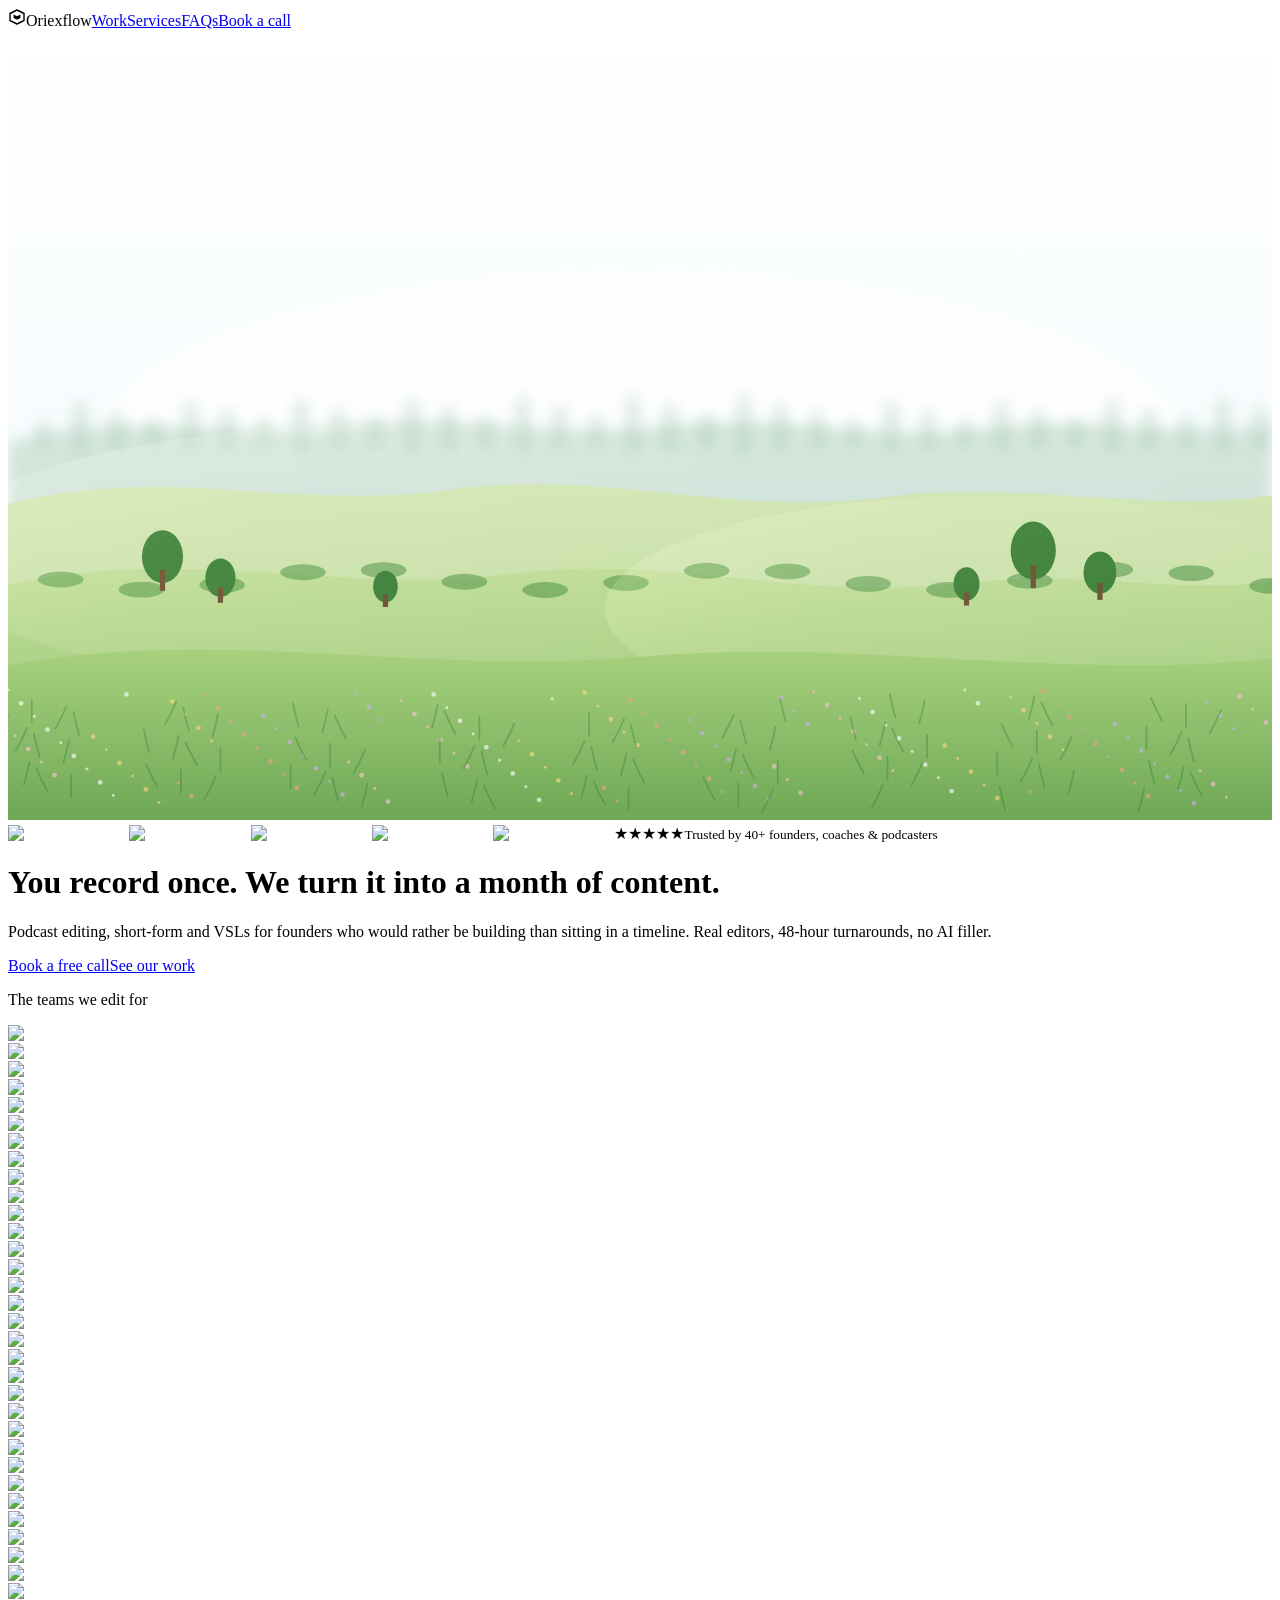
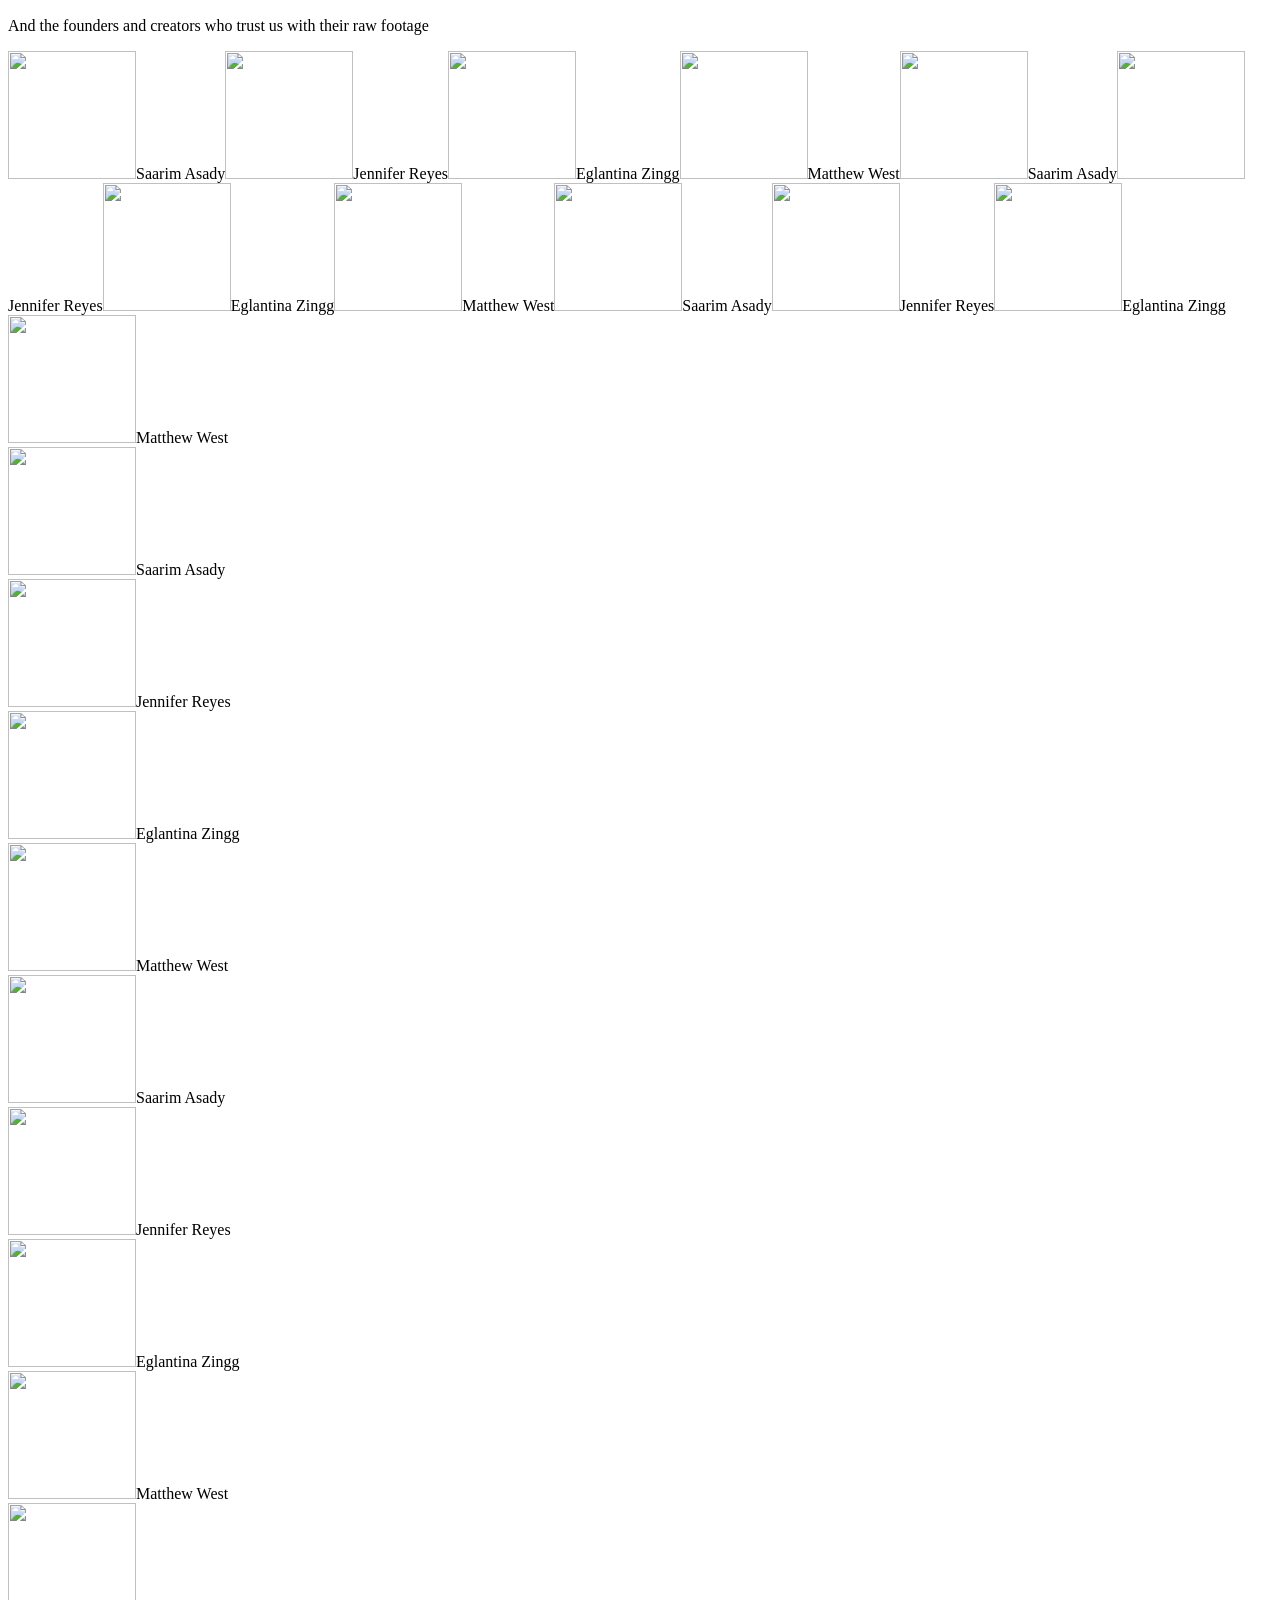
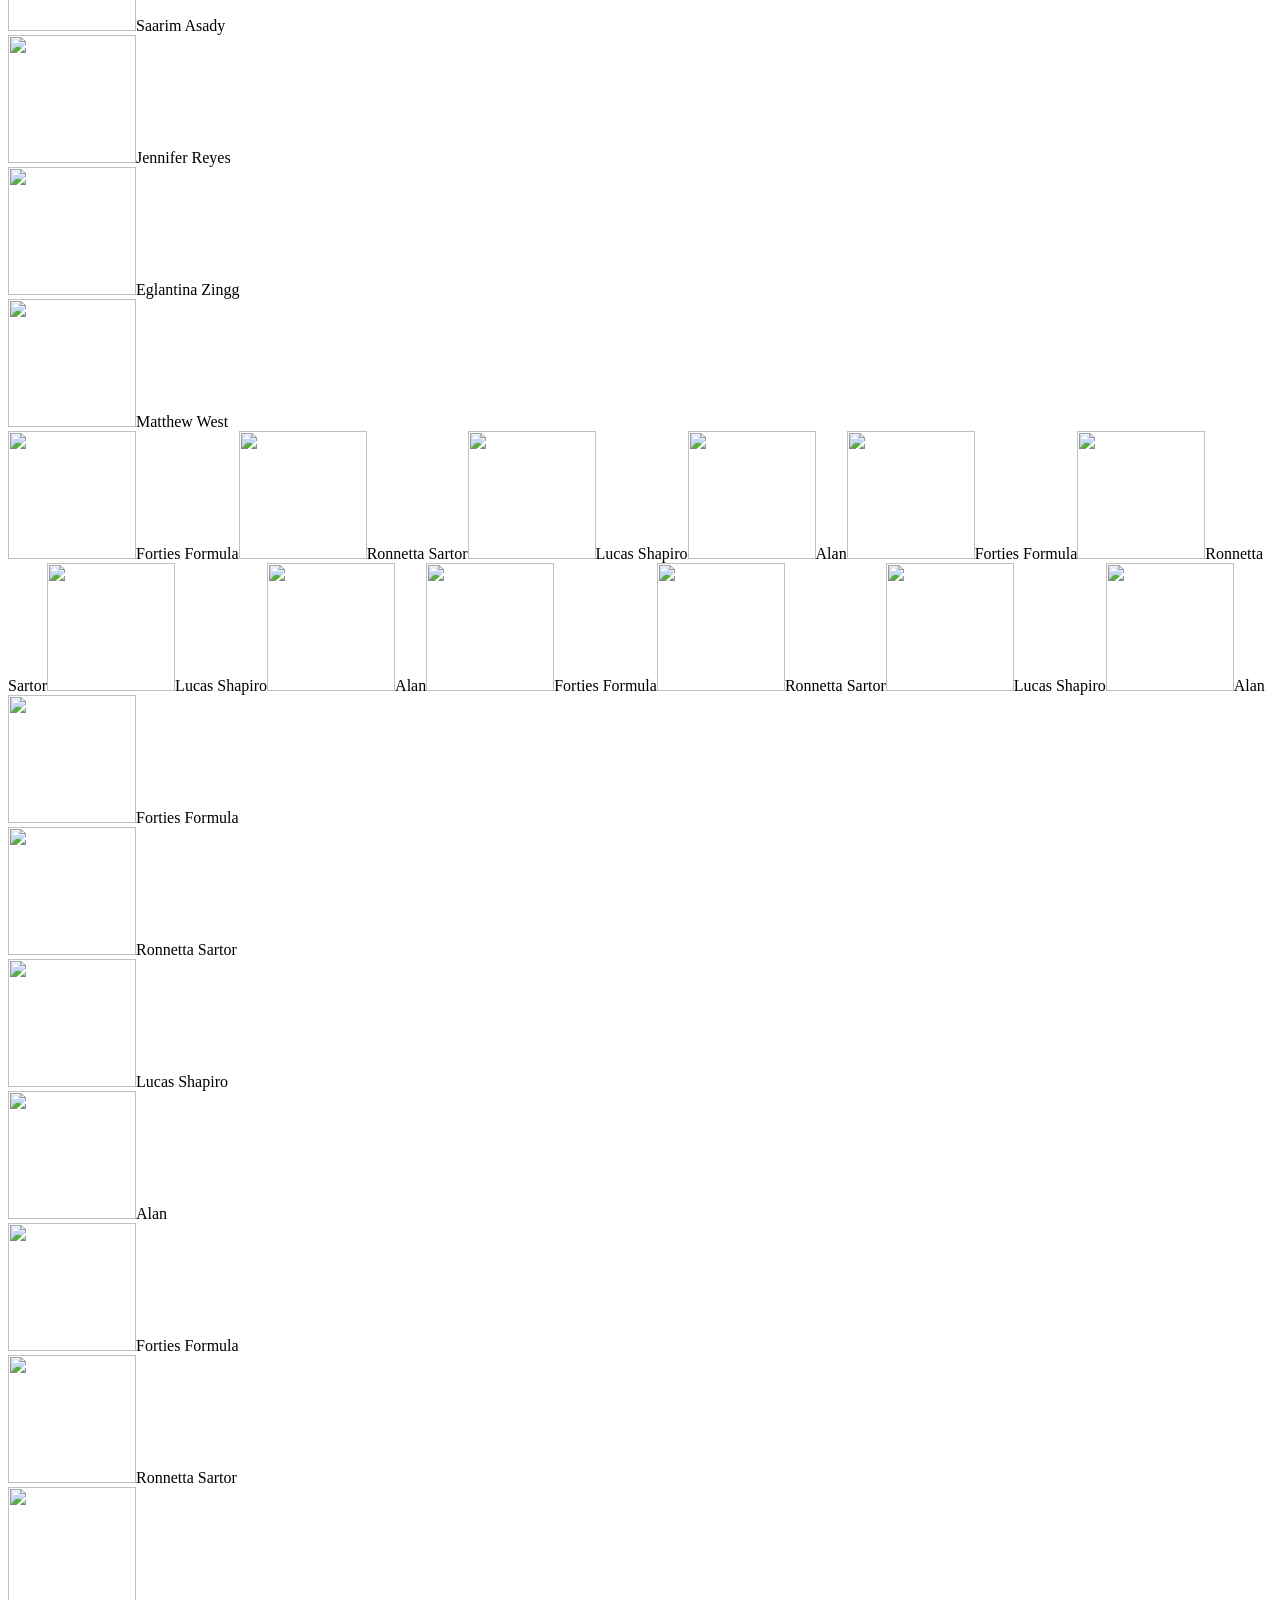
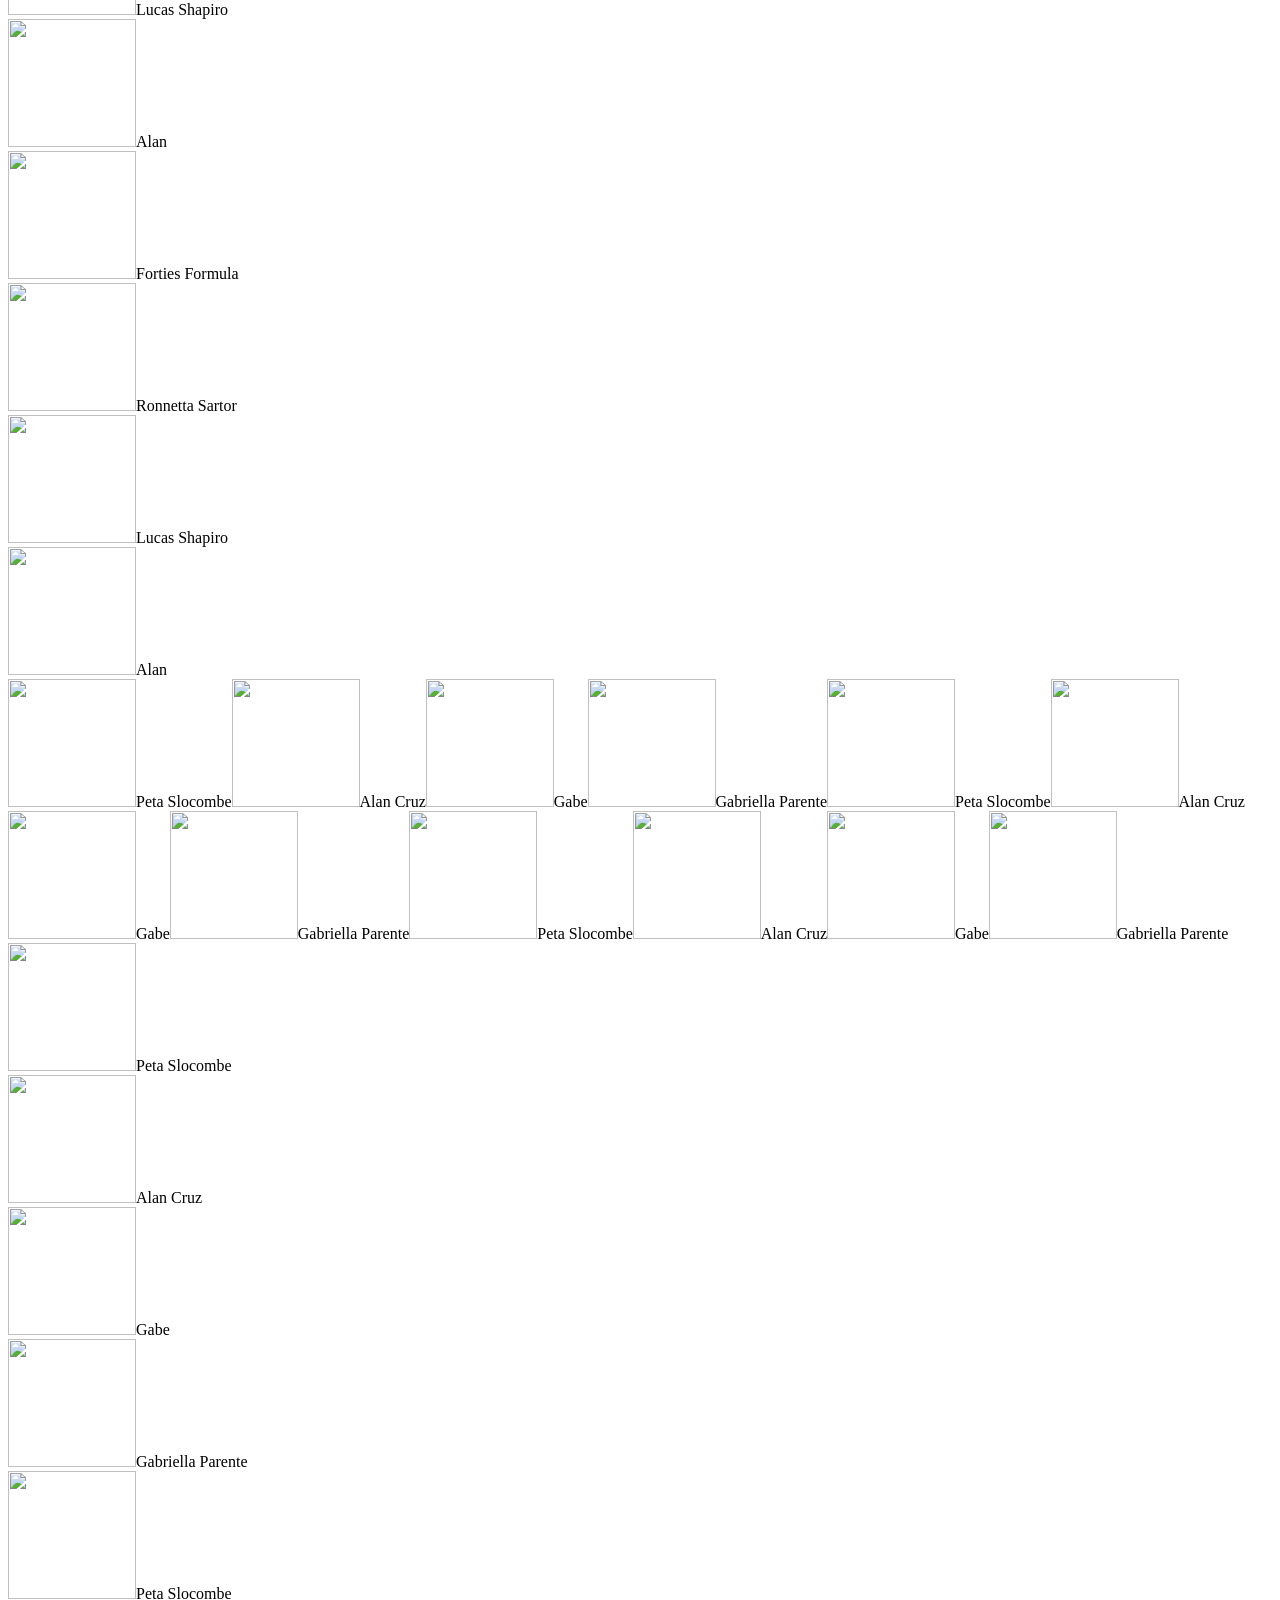
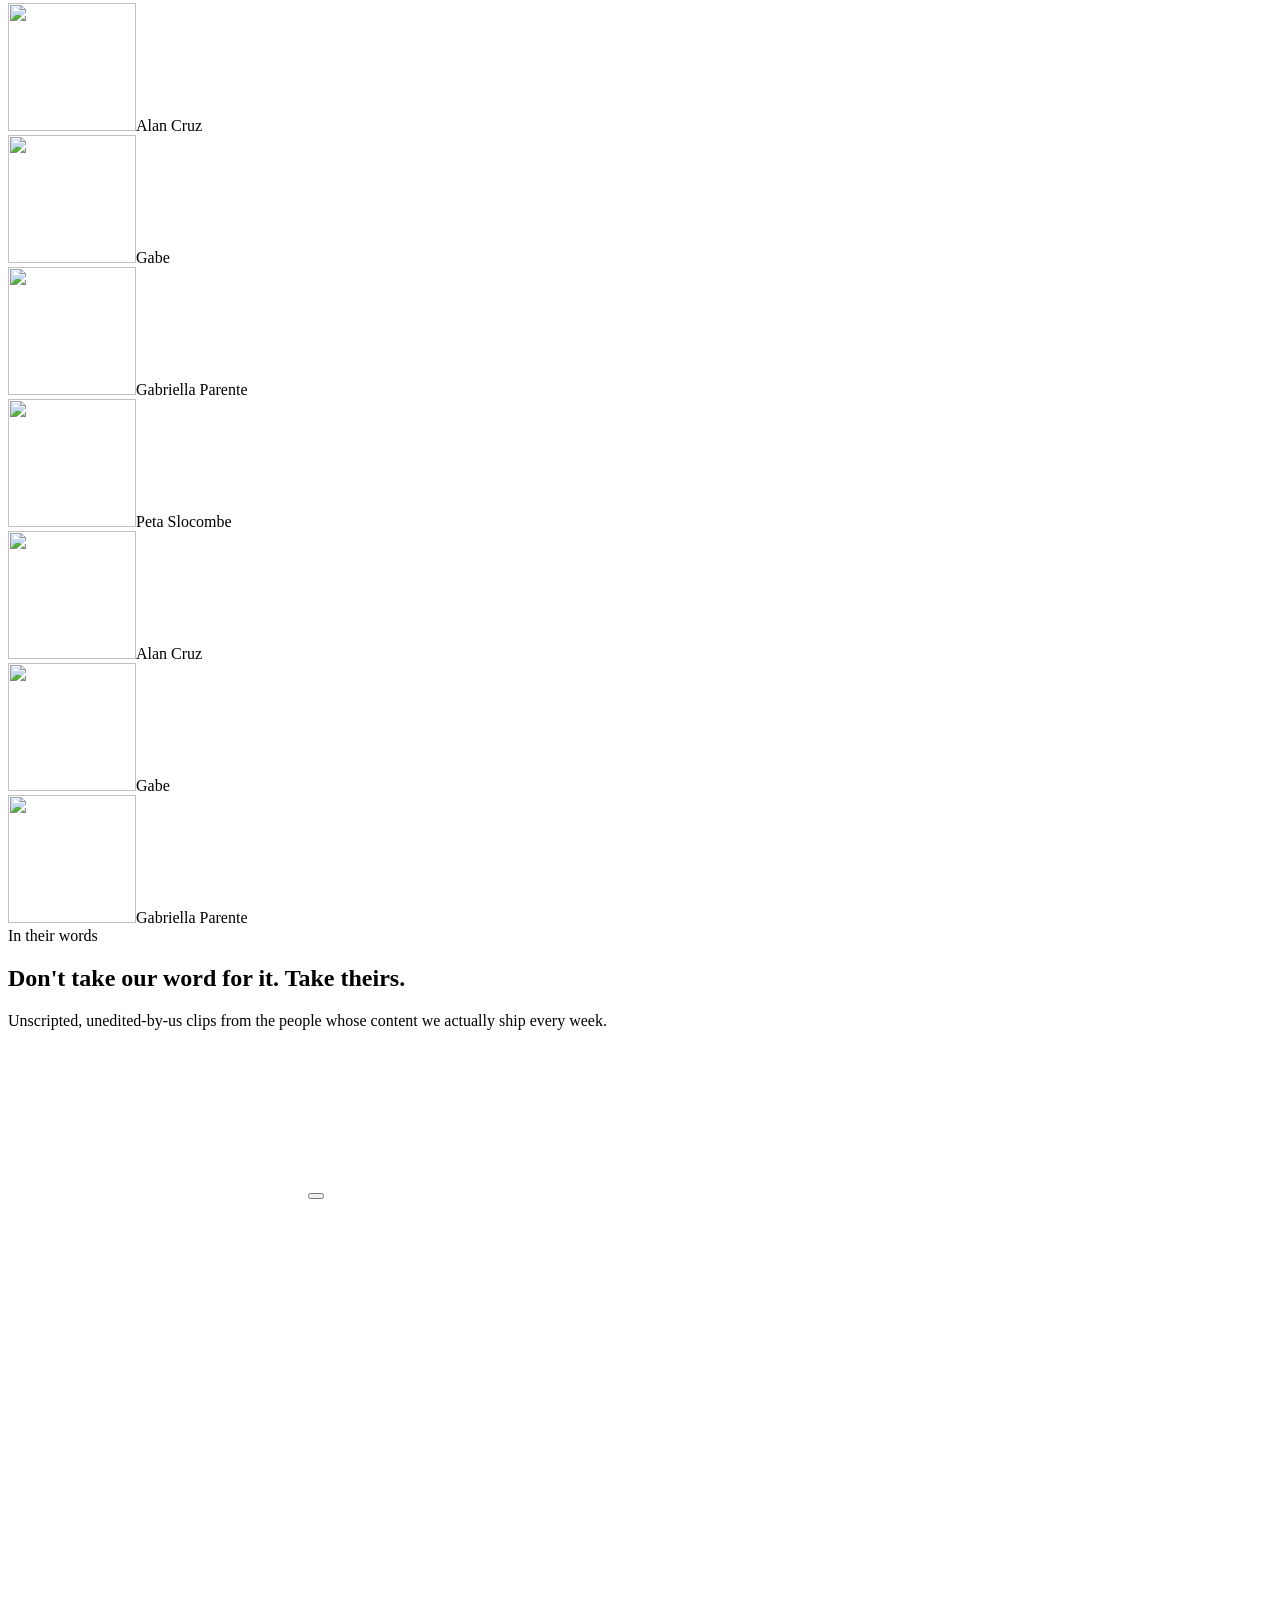
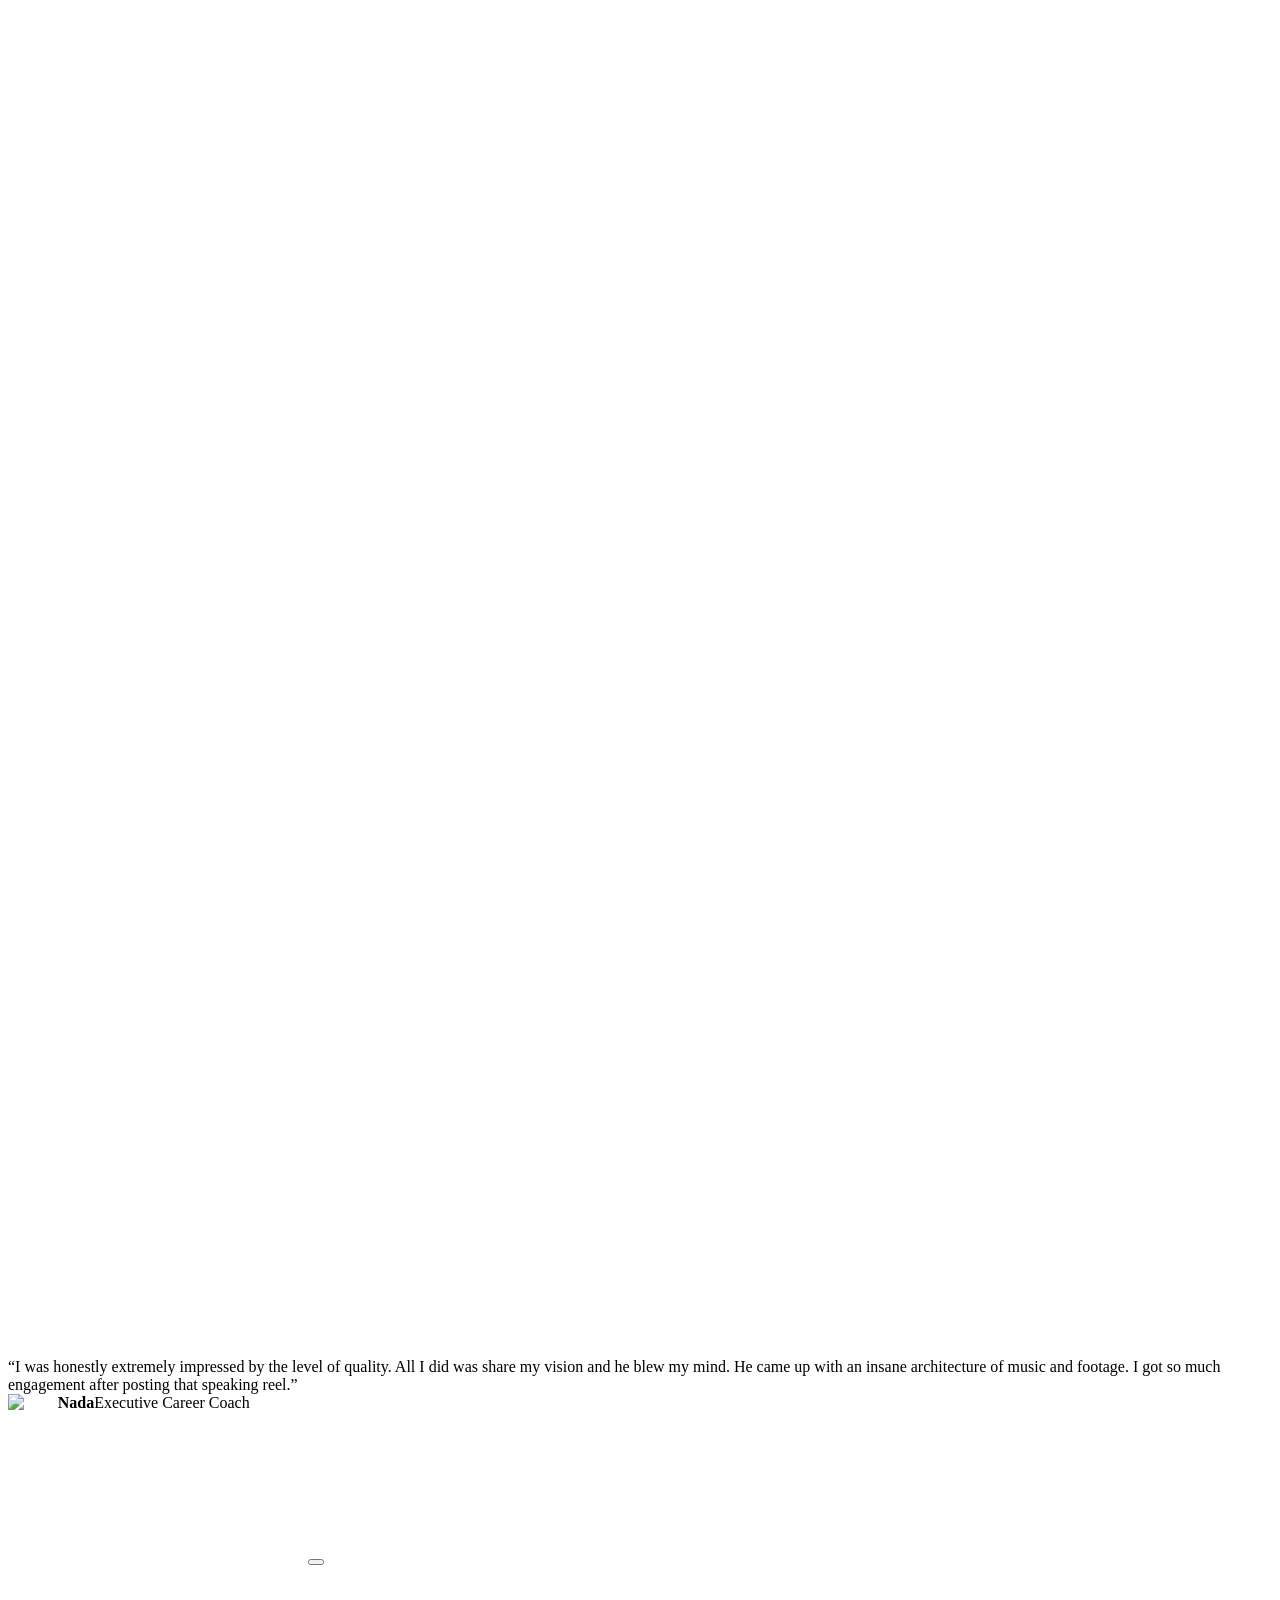
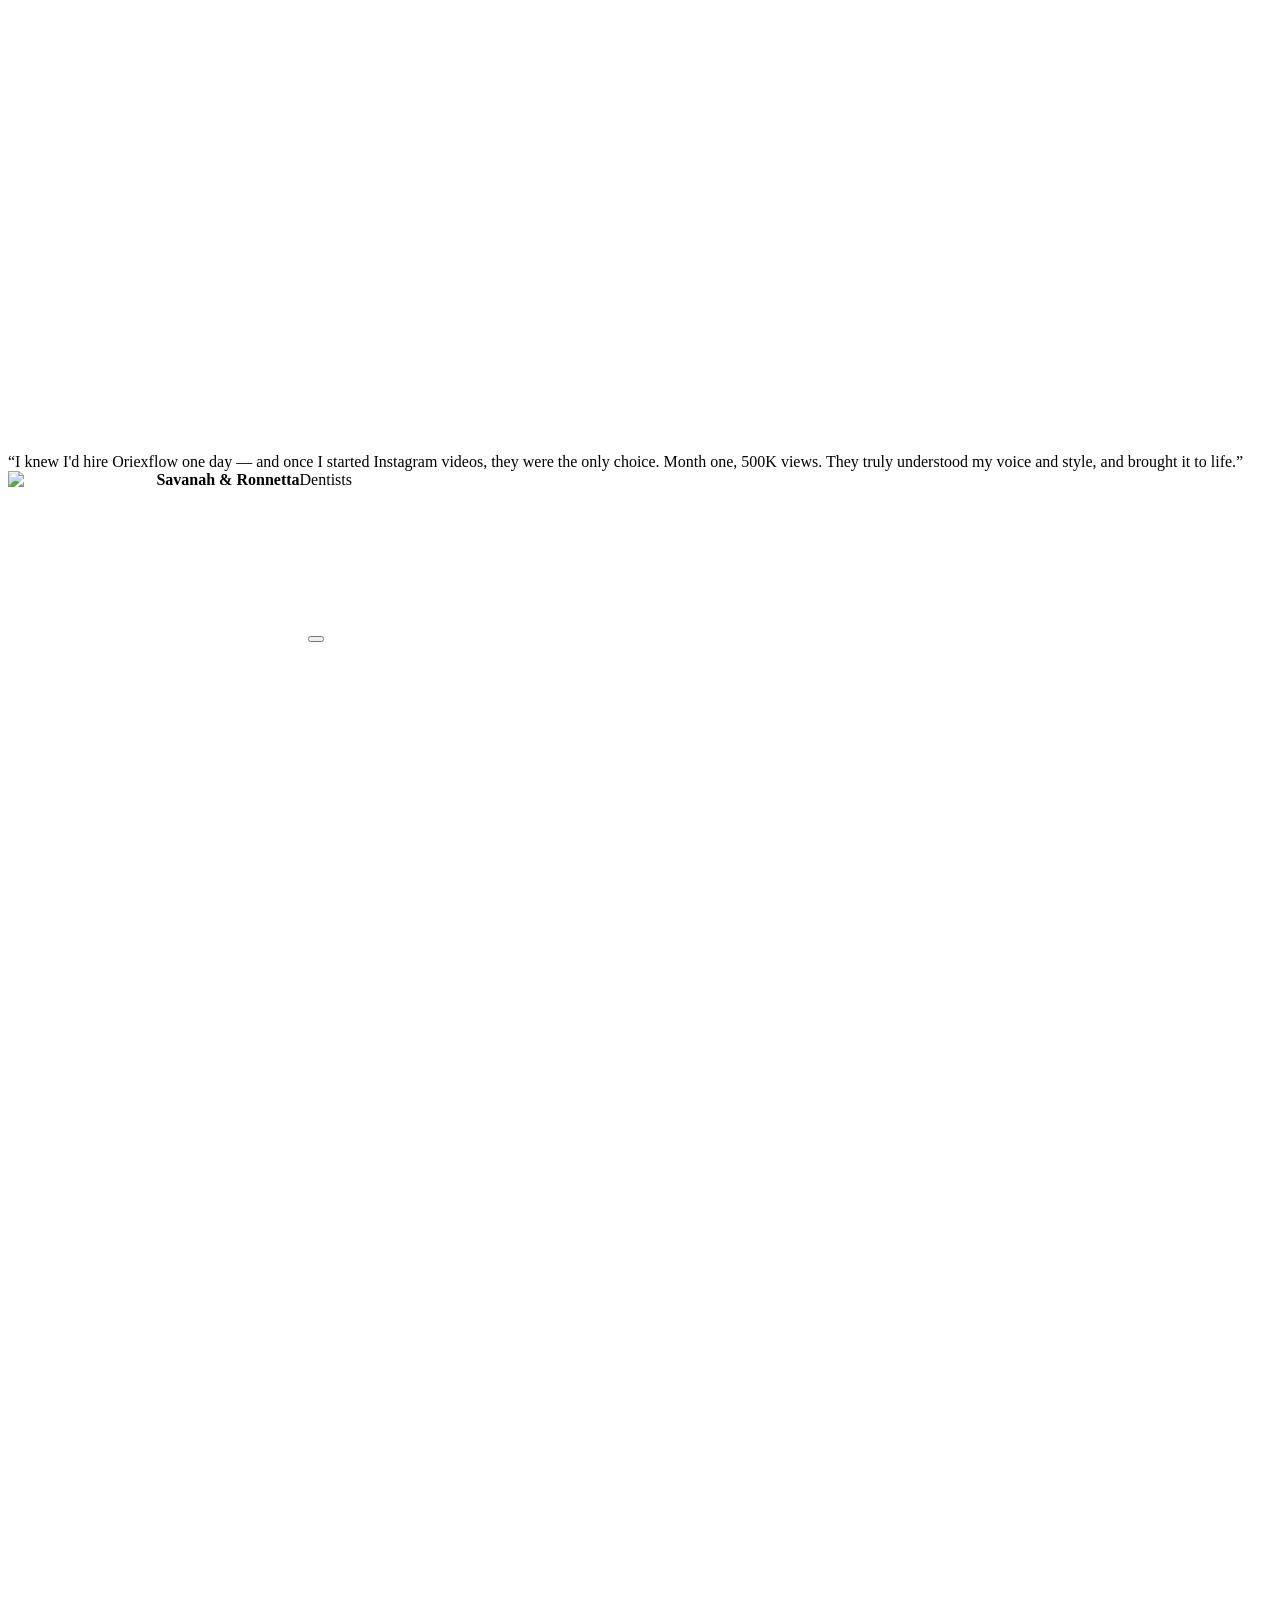
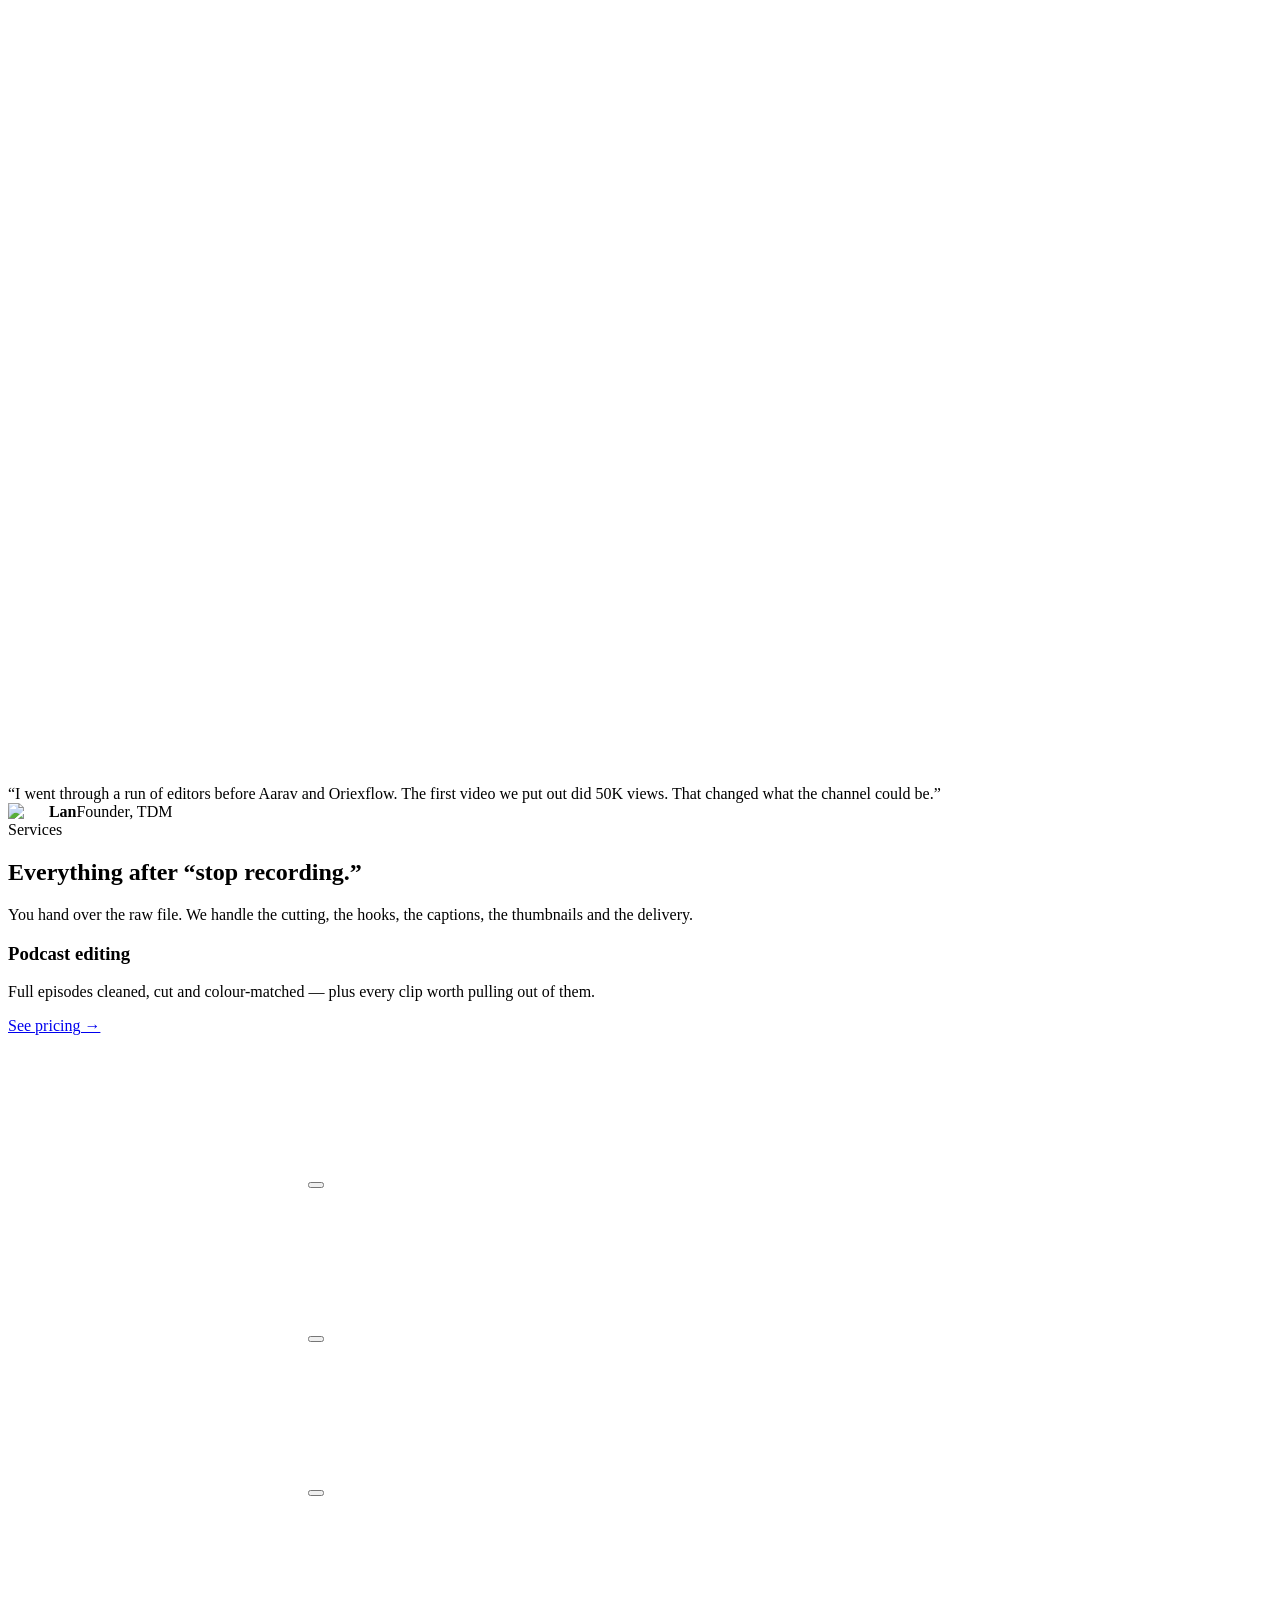
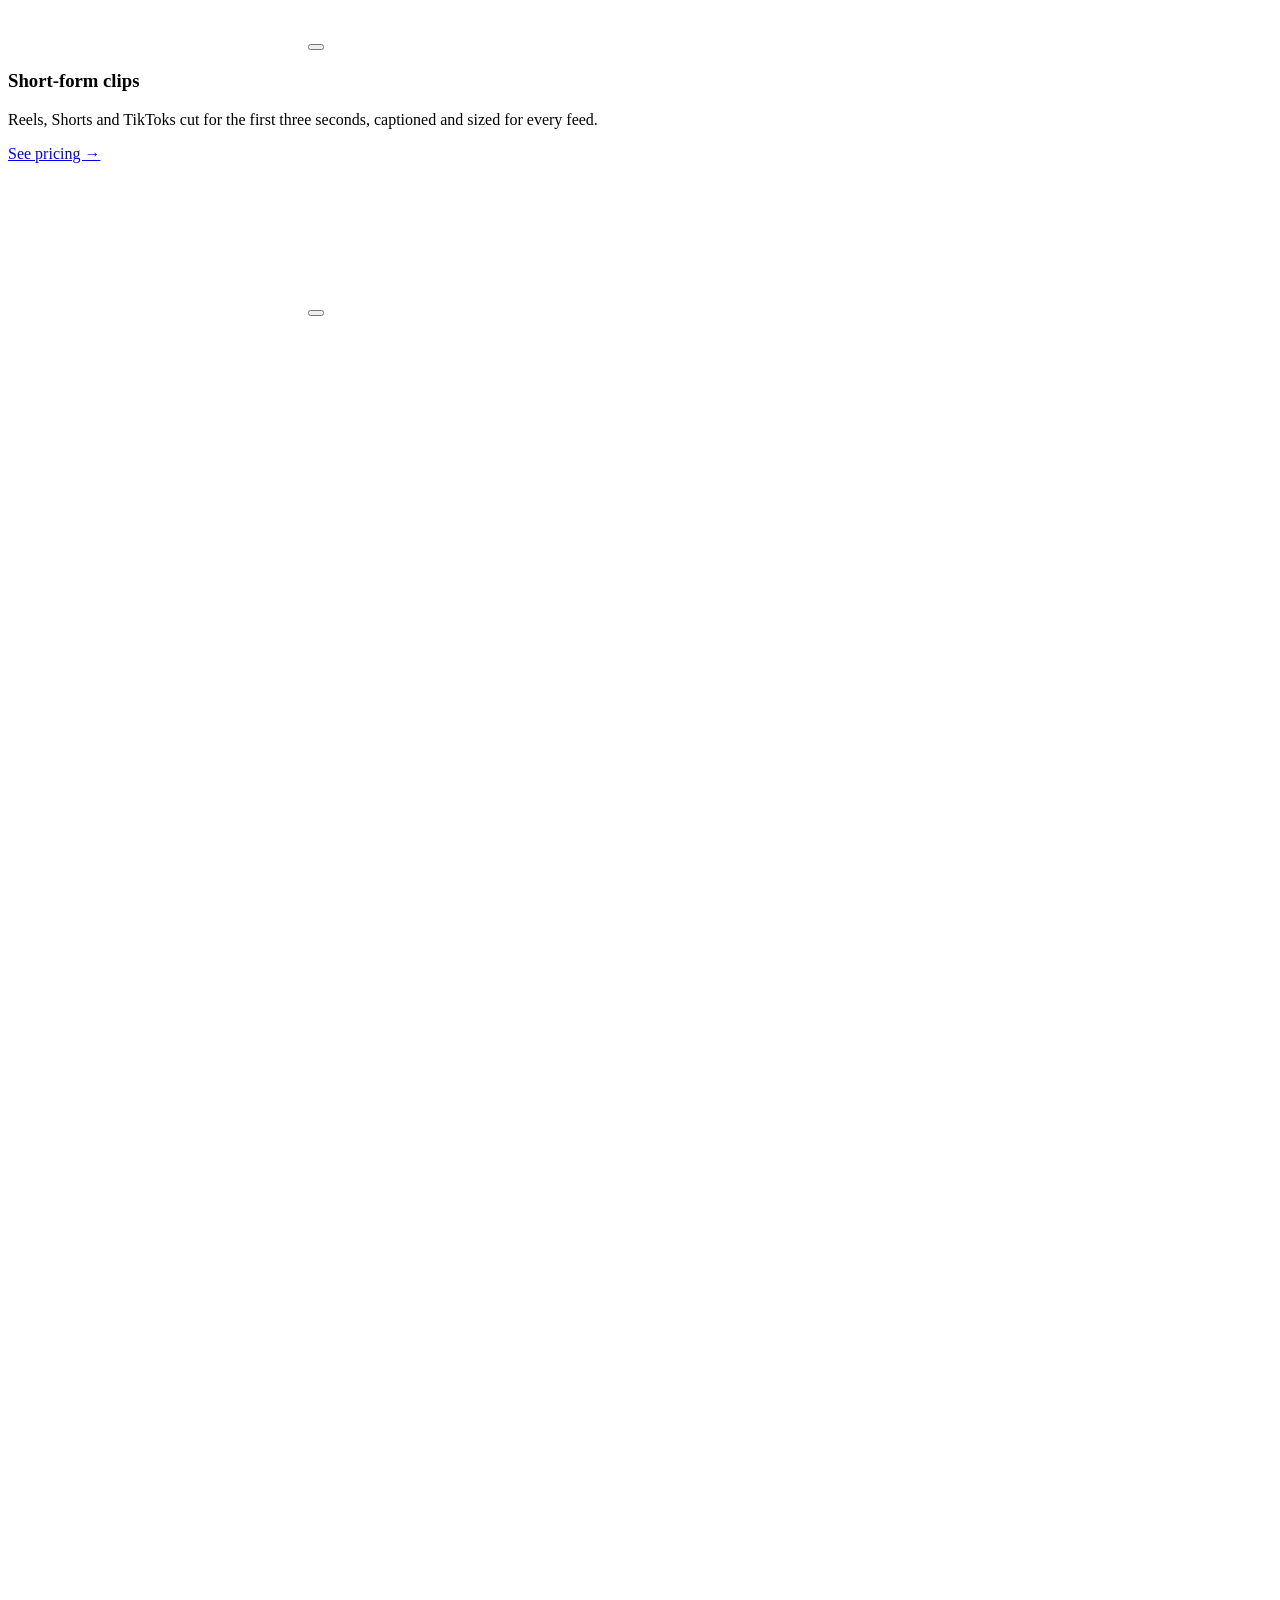
==== commit 4999226d: "Even service cards, new footer copy" ====
--- a/index.html
+++ b/index.html
@@ -1 +1 @@
-<!DOCTYPE html><html lang="en" class="instrument_sans_fc5baa99-module__gH3yGq__variable inter_tight_af706dec-module__FKVbRG__variable instrument_serif_1dd02c61-module__1FHk8G__variable jetbrains_mono_84d6efd-module__5Hl15a__variable"><head><meta charSet="utf-8"/><meta name="viewport" content="width=device-width, initial-scale=1"/><link rel="preload" href="/oriexflow-landing-preview/_next/static/media/70bc3e132a0a741e-s.p.3t6q91iet4nsy.woff2" as="font" crossorigin="" type="font/woff2"/><link rel="preload" href="/oriexflow-landing-preview/_next/static/media/7ebf22b5a21034f8-s.p.3j3877k49yy0l.woff2" as="font" crossorigin="" type="font/woff2"/><link rel="preload" href="/oriexflow-landing-preview/_next/static/media/ab57efd000576a30-s.p.3fofz6dws3mg0.woff2" as="font" crossorigin="" type="font/woff2"/><link rel="preload" href="/oriexflow-landing-preview/_next/static/media/e41d5df559864f9e-s.p.1g73gv09-xcb6.woff2" as="font" crossorigin="" type="font/woff2"/><link rel="preload" href="/oriexflow-landing-preview/_next/static/media/f06bf9da926bae75-s.p.2874ccu1_u7jf.woff2" as="font" crossorigin="" type="font/woff2"/><link rel="preload" as="image" href="/oriexflow-landing-preview/faces/client-01.webp"/><link rel="stylesheet" href="/oriexflow-landing-preview/_next/static/chunks/1ot29l4oc3_h_.css" data-precedence="next"/><link rel="preload" as="script" fetchPriority="low" href="/oriexflow-landing-preview/_next/static/chunks/12aruqaur5huj.js"/><script src="/oriexflow-landing-preview/_next/static/chunks/0e00m8iown7cx.js" async=""></script><script src="/oriexflow-landing-preview/_next/static/chunks/227kwhsrjlnp4.js" async=""></script><script src="/oriexflow-landing-preview/_next/static/chunks/turbopack-3ry2s1uf7k2qj.js" async=""></script><script src="/oriexflow-landing-preview/_next/static/chunks/154lbz24gvemp.js" async="" crossorigin=""></script><script src="/oriexflow-landing-preview/_next/static/chunks/430yr8pmox_3v.js" async="" crossorigin=""></script><script src="/oriexflow-landing-preview/_next/static/chunks/3ji_t7kb26-7e.js" async="" crossorigin=""></script><meta name="next-size-adjust" content=""/><title>Oriexflow — Video editing for founders, coaches and podcasters</title><meta name="description" content="You record once. We turn it into a month of content. Podcast editing, short-form, VSLs and ad creatives for founders and creators across the US, UK and India."/><link rel="icon" href="/oriexflow-landing-preview/favicon.ico?favicon.2vob68tjqpejf.ico" sizes="256x256" type="image/x-icon"/><script src="/oriexflow-landing-preview/_next/static/chunks/0cz1d0mv5g_q7.js" noModule=""></script></head><body><div hidden=""><!--$--><!--/$--></div><nav aria-label="Primary" class="glass fixed left-1/2 top-3.5 z-80 flex max-w-[calc(100vw-28px)] -translate-x-1/2 items-center gap-1.5 rounded-full py-1.5 pl-4 pr-1.5"><span class="mr-2 flex items-center gap-2 font-display text-[15px] font-semibold tracking-[-0.02em] text-ink"><span class="text-sky-deep"><svg width="18" height="18" viewBox="0 0 18 18" fill="none" aria-hidden="true" class="flex-none"><path d="M2 5.5 9 2l7 3.5v7L9 16l-7-3.5v-7Z" stroke="currentColor" stroke-width="1.4" stroke-linejoin="round"></path><path d="M9 8.2 12.4 6.5v3.6L9 11.8 5.6 10.1V6.5L9 8.2Z" fill="currentColor"></path></svg></span>Oriexflow</span><a href="#work" class="hidden rounded-full px-3 py-1.5 text-[13.5px] text-ink-soft transition-colors duration-200 hover:bg-white/70 hover:text-ink sm:block">Work</a><a href="#services" class="hidden rounded-full px-3 py-1.5 text-[13.5px] text-ink-soft transition-colors duration-200 hover:bg-white/70 hover:text-ink sm:block">Services</a><a href="#faq" class="hidden rounded-full px-3 py-1.5 text-[13.5px] text-ink-soft transition-colors duration-200 hover:bg-white/70 hover:text-ink sm:block">FAQs</a><a href="#book" class="inline-flex h-[34px] items-center justify-center whitespace-nowrap rounded-full bg-ink px-4 text-[13px] font-semibold text-paper transition-transform duration-200 hover:-translate-y-px">Book a call</a></nav><header class="relative min-h-[860px] overflow-hidden pb-9 pt-[130px] text-center md:min-h-[940px]"><div data-hero-canvas="true" class="absolute inset-0 opacity-0"><div aria-hidden="true" class="pointer-events-none absolute inset-x-0 bottom-0 top-0 overflow-hidden"><svg viewBox="0 0 1440 900" preserveAspectRatio="xMidYMax slice" class="h-full w-full"><defs><linearGradient id="m-sky" x1="0" y1="0" x2="0" y2="1"><stop offset="0%" stop-color="#ffffff"></stop><stop offset="55%" stop-color="#f6fbfd"></stop><stop offset="100%" stop-color="#e8f3ef"></stop></linearGradient><linearGradient id="m-far" x1="0" y1="0" x2="0" y2="1"><stop offset="0%" stop-color="#cfe3d8"></stop><stop offset="100%" stop-color="#b7d4c6"></stop></linearGradient><linearGradient id="m-mid" x1="0" y1="0" x2="0" y2="1"><stop offset="0%" stop-color="#d3e6b4"></stop><stop offset="100%" stop-color="#b3d492"></stop></linearGradient><linearGradient id="m-near" x1="0" y1="0" x2="0" y2="1"><stop offset="0%" stop-color="#bfdd97"></stop><stop offset="100%" stop-color="#93c273"></stop></linearGradient><linearGradient id="m-fore" x1="0" y1="0" x2="0" y2="1"><stop offset="0%" stop-color="#a8d17e"></stop><stop offset="100%" stop-color="#6ea855"></stop></linearGradient><linearGradient id="m-light" x1="0" y1="0" x2="1" y2="0.4"><stop offset="0%" stop-color="#fff6cf" stop-opacity="0.55"></stop><stop offset="45%" stop-color="#fffbe8" stop-opacity="0.18"></stop><stop offset="100%" stop-color="#ffffff" stop-opacity="0"></stop></linearGradient><filter id="m-haze" x="-10%" y="-40%" width="120%" height="200%"><feGaussianBlur stdDeviation="7"></feGaussianBlur></filter><filter id="m-soft" x="-10%" y="-40%" width="120%" height="200%"><feGaussianBlur stdDeviation="2.4"></feGaussianBlur></filter></defs><rect width="1440" height="900" fill="url(#m-sky)"></rect><ellipse cx="720" cy="470" rx="620" ry="190" fill="#ffffff" opacity="0.85" filter="url(#m-haze)"></ellipse><g data-depth="0.25" filter="url(#m-haze)" opacity="0.85"><path fill="url(#m-far)" d="M0,470 C150,430 250,468 380,452 C520,434 610,468 740,452 C880,434 980,470 1110,454 C1240,438 1350,466 1440,452 L1440,900 L0,900 Z"></path></g><g data-depth="0.35" opacity="0.28" fill="#9cc0ac" filter="url(#m-haze)"><ellipse cx="40" cy="460" rx="11" ry="16"></ellipse><ellipse cx="82" cy="452.5" rx="11" ry="31"></ellipse><ellipse cx="124" cy="456" rx="11" ry="24"></ellipse><ellipse cx="166" cy="459.5" rx="11" ry="17"></ellipse><ellipse cx="208" cy="452" rx="11" ry="32"></ellipse><ellipse cx="250" cy="455.5" rx="11" ry="25"></ellipse><ellipse cx="292" cy="459" rx="11" ry="18"></ellipse><ellipse cx="334" cy="451.5" rx="11" ry="33"></ellipse><ellipse cx="376" cy="455" rx="11" ry="26"></ellipse><ellipse cx="418" cy="458.5" rx="11" ry="19"></ellipse><ellipse cx="460" cy="451" rx="11" ry="34"></ellipse><ellipse cx="502" cy="454.5" rx="11" ry="27"></ellipse><ellipse cx="544" cy="458" rx="11" ry="20"></ellipse><ellipse cx="586" cy="450.5" rx="11" ry="35"></ellipse><ellipse cx="628" cy="454" rx="11" ry="28"></ellipse><ellipse cx="670" cy="457.5" rx="11" ry="21"></ellipse><ellipse cx="712" cy="450" rx="11" ry="36"></ellipse><ellipse cx="754" cy="453.5" rx="11" ry="29"></ellipse><ellipse cx="796" cy="457" rx="11" ry="22"></ellipse><ellipse cx="838" cy="449.5" rx="11" ry="37"></ellipse><ellipse cx="880" cy="453" rx="11" ry="30"></ellipse><ellipse cx="922" cy="456.5" rx="11" ry="23"></ellipse><ellipse cx="964" cy="460" rx="11" ry="16"></ellipse><ellipse cx="1006" cy="452.5" rx="11" ry="31"></ellipse><ellipse cx="1048" cy="456" rx="11" ry="24"></ellipse><ellipse cx="1090" cy="459.5" rx="11" ry="17"></ellipse><ellipse cx="1132" cy="452" rx="11" ry="32"></ellipse><ellipse cx="1174" cy="455.5" rx="11" ry="25"></ellipse><ellipse cx="1216" cy="459" rx="11" ry="18"></ellipse><ellipse cx="1258" cy="451.5" rx="11" ry="33"></ellipse><ellipse cx="1300" cy="455" rx="11" ry="26"></ellipse><ellipse cx="1342" cy="458.5" rx="11" ry="19"></ellipse><ellipse cx="1384" cy="451" rx="11" ry="34"></ellipse><ellipse cx="1426" cy="454.5" rx="11" ry="27"></ellipse></g><g data-depth="0.5"><path fill="url(#m-mid)" d="M0,540 C180,494 330,548 500,524 C680,498 820,556 1000,532 C1150,512 1300,552 1440,530 L1440,900 L0,900 Z"></path></g><g data-depth="0.75"><path fill="url(#m-near)" d="M0,632 C200,586 380,644 570,620 C760,596 900,652 1090,630 C1230,614 1340,644 1440,628 L1440,900 L0,900 Z"></path><g fill="#4a9142" opacity="0.55"><ellipse cx="60" cy="626" rx="26" ry="9"></ellipse><ellipse cx="152" cy="637.5626982250063" rx="26" ry="9"></ellipse><ellipse cx="244" cy="632.1860164618575" rx="26" ry="9"></ellipse><ellipse cx="336" cy="617.7468060897924" rx="26" ry="9"></ellipse><ellipse cx="428" cy="615.3985441313581" rx="26" ry="9"></ellipse><ellipse cx="520" cy="628.5814398570537" rx="26" ry="9"></ellipse><ellipse cx="612" cy="637.9825201444953" rx="26" ry="9"></ellipse><ellipse cx="704" cy="629.8291803481923" rx="26" ry="9"></ellipse><ellipse cx="796" cy="616.0660823709721" rx="26" ry="9"></ellipse><ellipse cx="888" cy="616.8561969929716" rx="26" ry="9"></ellipse><ellipse cx="980" cy="631.0420044419197" rx="26" ry="9"></ellipse><ellipse cx="1072" cy="637.8412635712954" rx="26" ry="9"></ellipse><ellipse cx="1164" cy="627.2930438275934" rx="26" ry="9"></ellipse><ellipse cx="1256" cy="614.8505118471876" rx="26" ry="9"></ellipse><ellipse cx="1348" cy="618.7420061311246" rx="26" ry="9"></ellipse><ellipse cx="1440" cy="633.2664784366352" rx="26" ry="9"></ellipse></g></g><g data-depth="0.9" fill="#3d7f3a"><g><ellipse cx="176" cy="600" rx="23.400000000000002" ry="30"></ellipse><rect x="173" y="615" width="6" height="24" fill="#6b5033"></rect></g><g><ellipse cx="242" cy="624" rx="17.16" ry="22"></ellipse><rect x="239" y="635" width="6" height="17.6" fill="#6b5033"></rect></g><g><ellipse cx="1168" cy="593" rx="25.740000000000002" ry="33"></ellipse><rect x="1165" y="609.5" width="6" height="26.400000000000002" fill="#6b5033"></rect></g><g><ellipse cx="1244" cy="618" rx="18.72" ry="24"></ellipse><rect x="1241" y="630" width="6" height="19.200000000000003" fill="#6b5033"></rect></g><g><ellipse cx="1092" cy="631" rx="14.82" ry="19"></ellipse><rect x="1089" y="640.5" width="6" height="15.200000000000001" fill="#6b5033"></rect></g><g><ellipse cx="430" cy="634" rx="14.040000000000001" ry="18"></ellipse><rect x="427" y="643" width="6" height="14.4" fill="#6b5033"></rect></g></g><g data-depth="0.6" style="mix-blend-mode:soft-light"><ellipse cx="430" cy="600" rx="520" ry="150" fill="url(#m-light)"></ellipse><ellipse cx="1120" cy="660" rx="440" ry="130" fill="url(#m-light)"></ellipse></g><g data-depth="1.15"><path fill="url(#m-fore)" d="M0,724 C240,678 470,736 720,714 C960,692 1200,742 1440,716 L1440,900 L0,900 Z"></path><g><circle cx="0" cy="752" r="1.7" fill="#ffffff" opacity="0.62"></circle><circle cx="97" cy="805" r="2.7" fill="#ffd97a" opacity="0.62"></circle><circle cx="194" cy="858" r="1.7" fill="#f0a08a" opacity="0.62"></circle><circle cx="291" cy="781" r="2.7" fill="#cbb0e8" opacity="0.62"></circle><circle cx="388" cy="834" r="1.7" fill="#ffc2d2" opacity="0.62"></circle><circle cx="485" cy="757" r="2.7" fill="#ffffff" opacity="0.62"></circle><circle cx="582" cy="810" r="1.7" fill="#ffd97a" opacity="0.62"></circle><circle cx="679" cy="863" r="2.7" fill="#f0a08a" opacity="0.62"></circle><circle cx="776" cy="786" r="1.7" fill="#cbb0e8" opacity="0.62"></circle><circle cx="873" cy="839" r="2.7" fill="#ffc2d2" opacity="0.62"></circle><circle cx="970" cy="762" r="1.7" fill="#ffffff" opacity="0.62"></circle><circle cx="1067" cy="815" r="2.7" fill="#ffd97a" opacity="0.62"></circle><circle cx="1164" cy="868" r="1.7" fill="#f0a08a" opacity="0.62"></circle><circle cx="1261" cy="791" r="2.7" fill="#cbb0e8" opacity="0.62"></circle><circle cx="1358" cy="844" r="1.7" fill="#ffc2d2" opacity="0.62"></circle><circle cx="15" cy="767" r="2.7" fill="#ffffff" opacity="0.62"></circle><circle cx="112" cy="820" r="1.7" fill="#ffd97a" opacity="0.62"></circle><circle cx="209" cy="873" r="2.7" fill="#f0a08a" opacity="0.62"></circle><circle cx="306" cy="796" r="1.7" fill="#cbb0e8" opacity="0.62"></circle><circle cx="403" cy="849" r="2.7" fill="#ffc2d2" opacity="0.62"></circle><circle cx="500" cy="772" r="1.7" fill="#ffffff" opacity="0.62"></circle><circle cx="597" cy="825" r="2.7" fill="#ffd97a" opacity="0.62"></circle><circle cx="694" cy="878" r="1.7" fill="#f0a08a" opacity="0.62"></circle><circle cx="791" cy="801" r="2.7" fill="#cbb0e8" opacity="0.62"></circle><circle cx="888" cy="854" r="1.7" fill="#ffc2d2" opacity="0.62"></circle><circle cx="985" cy="777" r="2.7" fill="#ffffff" opacity="0.62"></circle><circle cx="1082" cy="830" r="1.7" fill="#ffd97a" opacity="0.62"></circle><circle cx="1179" cy="753" r="2.7" fill="#f0a08a" opacity="0.62"></circle><circle cx="1276" cy="806" r="1.7" fill="#cbb0e8" opacity="0.62"></circle><circle cx="1373" cy="859" r="2.7" fill="#ffc2d2" opacity="0.62"></circle><circle cx="30" cy="782" r="1.7" fill="#ffffff" opacity="0.62"></circle><circle cx="127" cy="835" r="2.7" fill="#ffd97a" opacity="0.62"></circle><circle cx="224" cy="758" r="1.7" fill="#f0a08a" opacity="0.62"></circle><circle cx="321" cy="811" r="2.7" fill="#cbb0e8" opacity="0.62"></circle><circle cx="418" cy="864" r="1.7" fill="#ffc2d2" opacity="0.62"></circle><circle cx="515" cy="787" r="2.7" fill="#ffffff" opacity="0.62"></circle><circle cx="612" cy="840" r="1.7" fill="#ffd97a" opacity="0.62"></circle><circle cx="709" cy="763" r="2.7" fill="#f0a08a" opacity="0.62"></circle><circle cx="806" cy="816" r="1.7" fill="#cbb0e8" opacity="0.62"></circle><circle cx="903" cy="869" r="2.7" fill="#ffc2d2" opacity="0.62"></circle><circle cx="1000" cy="792" r="1.7" fill="#ffffff" opacity="0.62"></circle><circle cx="1097" cy="845" r="2.7" fill="#ffd97a" opacity="0.62"></circle><circle cx="1194" cy="768" r="1.7" fill="#f0a08a" opacity="0.62"></circle><circle cx="1291" cy="821" r="2.7" fill="#cbb0e8" opacity="0.62"></circle><circle cx="1388" cy="874" r="1.7" fill="#ffc2d2" opacity="0.62"></circle><circle cx="45" cy="797" r="2.7" fill="#ffffff" opacity="0.62"></circle><circle cx="142" cy="850" r="1.7" fill="#ffd97a" opacity="0.62"></circle><circle cx="239" cy="773" r="2.7" fill="#f0a08a" opacity="0.62"></circle><circle cx="336" cy="826" r="1.7" fill="#cbb0e8" opacity="0.62"></circle><circle cx="433" cy="879" r="2.7" fill="#ffc2d2" opacity="0.62"></circle><circle cx="530" cy="802" r="1.7" fill="#ffffff" opacity="0.62"></circle><circle cx="627" cy="855" r="2.7" fill="#ffd97a" opacity="0.62"></circle><circle cx="724" cy="778" r="1.7" fill="#f0a08a" opacity="0.62"></circle><circle cx="821" cy="831" r="2.7" fill="#cbb0e8" opacity="0.62"></circle><circle cx="918" cy="754" r="1.7" fill="#ffc2d2" opacity="0.62"></circle><circle cx="1015" cy="807" r="2.7" fill="#ffffff" opacity="0.62"></circle><circle cx="1112" cy="860" r="1.7" fill="#ffd97a" opacity="0.62"></circle><circle cx="1209" cy="783" r="2.7" fill="#f0a08a" opacity="0.62"></circle><circle cx="1306" cy="836" r="1.7" fill="#cbb0e8" opacity="0.62"></circle><circle cx="1403" cy="759" r="2.7" fill="#ffc2d2" opacity="0.62"></circle><circle cx="60" cy="812" r="1.7" fill="#ffffff" opacity="0.62"></circle><circle cx="157" cy="865" r="2.7" fill="#ffd97a" opacity="0.62"></circle><circle cx="254" cy="788" r="1.7" fill="#f0a08a" opacity="0.62"></circle><circle cx="351" cy="841" r="2.7" fill="#cbb0e8" opacity="0.62"></circle><circle cx="448" cy="764" r="1.7" fill="#ffc2d2" opacity="0.62"></circle><circle cx="545" cy="817" r="2.7" fill="#ffffff" opacity="0.62"></circle><circle cx="642" cy="870" r="1.7" fill="#ffd97a" opacity="0.62"></circle><circle cx="739" cy="793" r="2.7" fill="#f0a08a" opacity="0.62"></circle><circle cx="836" cy="846" r="1.7" fill="#cbb0e8" opacity="0.62"></circle><circle cx="933" cy="769" r="2.7" fill="#ffc2d2" opacity="0.62"></circle><circle cx="1030" cy="822" r="1.7" fill="#ffffff" opacity="0.62"></circle><circle cx="1127" cy="875" r="2.7" fill="#ffd97a" opacity="0.62"></circle><circle cx="1224" cy="798" r="1.7" fill="#f0a08a" opacity="0.62"></circle><circle cx="1321" cy="851" r="2.7" fill="#cbb0e8" opacity="0.62"></circle><circle cx="1418" cy="774" r="1.7" fill="#ffc2d2" opacity="0.62"></circle><circle cx="75" cy="827" r="2.7" fill="#ffffff" opacity="0.62"></circle><circle cx="172" cy="880" r="1.7" fill="#ffd97a" opacity="0.62"></circle><circle cx="269" cy="803" r="2.7" fill="#f0a08a" opacity="0.62"></circle><circle cx="366" cy="856" r="1.7" fill="#cbb0e8" opacity="0.62"></circle><circle cx="463" cy="779" r="2.7" fill="#ffc2d2" opacity="0.62"></circle><circle cx="560" cy="832" r="1.7" fill="#ffffff" opacity="0.62"></circle><circle cx="657" cy="755" r="2.7" fill="#ffd97a" opacity="0.62"></circle><circle cx="754" cy="808" r="1.7" fill="#f0a08a" opacity="0.62"></circle><circle cx="851" cy="861" r="2.7" fill="#cbb0e8" opacity="0.62"></circle><circle cx="948" cy="784" r="1.7" fill="#ffc2d2" opacity="0.62"></circle><circle cx="1045" cy="837" r="2.7" fill="#ffffff" opacity="0.62"></circle><circle cx="1142" cy="760" r="1.7" fill="#ffd97a" opacity="0.62"></circle><circle cx="1239" cy="813" r="2.7" fill="#f0a08a" opacity="0.62"></circle><circle cx="1336" cy="866" r="1.7" fill="#cbb0e8" opacity="0.62"></circle><circle cx="1433" cy="789" r="2.7" fill="#ffc2d2" opacity="0.62"></circle><circle cx="90" cy="842" r="1.7" fill="#ffffff" opacity="0.62"></circle><circle cx="187" cy="765" r="2.7" fill="#ffd97a" opacity="0.62"></circle><circle cx="284" cy="818" r="1.7" fill="#f0a08a" opacity="0.62"></circle><circle cx="381" cy="871" r="2.7" fill="#cbb0e8" opacity="0.62"></circle><circle cx="478" cy="794" r="1.7" fill="#ffc2d2" opacity="0.62"></circle><circle cx="575" cy="847" r="2.7" fill="#ffffff" opacity="0.62"></circle><circle cx="672" cy="770" r="1.7" fill="#ffd97a" opacity="0.62"></circle><circle cx="769" cy="823" r="2.7" fill="#f0a08a" opacity="0.62"></circle><circle cx="866" cy="876" r="1.7" fill="#cbb0e8" opacity="0.62"></circle><circle cx="963" cy="799" r="2.7" fill="#ffc2d2" opacity="0.62"></circle><circle cx="1060" cy="852" r="1.7" fill="#ffffff" opacity="0.62"></circle><circle cx="1157" cy="775" r="2.7" fill="#ffd97a" opacity="0.62"></circle><circle cx="1254" cy="828" r="1.7" fill="#f0a08a" opacity="0.62"></circle><circle cx="1351" cy="881" r="2.7" fill="#cbb0e8" opacity="0.62"></circle><circle cx="8" cy="804" r="1.7" fill="#ffc2d2" opacity="0.62"></circle><circle cx="105" cy="857" r="2.7" fill="#ffffff" opacity="0.62"></circle><circle cx="202" cy="780" r="1.7" fill="#ffd97a" opacity="0.62"></circle><circle cx="299" cy="833" r="2.7" fill="#f0a08a" opacity="0.62"></circle><circle cx="396" cy="756" r="1.7" fill="#cbb0e8" opacity="0.62"></circle><circle cx="493" cy="809" r="2.7" fill="#ffc2d2" opacity="0.62"></circle><circle cx="590" cy="862" r="1.7" fill="#ffffff" opacity="0.62"></circle><circle cx="687" cy="785" r="2.7" fill="#ffd97a" opacity="0.62"></circle><circle cx="784" cy="838" r="1.7" fill="#f0a08a" opacity="0.62"></circle><circle cx="881" cy="761" r="2.7" fill="#cbb0e8" opacity="0.62"></circle><circle cx="978" cy="814" r="1.7" fill="#ffc2d2" opacity="0.62"></circle><circle cx="1075" cy="867" r="2.7" fill="#ffffff" opacity="0.62"></circle><circle cx="1172" cy="790" r="1.7" fill="#ffd97a" opacity="0.62"></circle><circle cx="1269" cy="843" r="2.7" fill="#f0a08a" opacity="0.62"></circle><circle cx="1366" cy="766" r="1.7" fill="#cbb0e8" opacity="0.62"></circle><circle cx="23" cy="819" r="2.7" fill="#ffc2d2" opacity="0.62"></circle><circle cx="120" cy="872" r="1.7" fill="#ffffff" opacity="0.62"></circle><circle cx="217" cy="795" r="2.7" fill="#ffd97a" opacity="0.62"></circle><circle cx="314" cy="848" r="1.7" fill="#f0a08a" opacity="0.62"></circle><circle cx="411" cy="771" r="2.7" fill="#cbb0e8" opacity="0.62"></circle><circle cx="508" cy="824" r="1.7" fill="#ffc2d2" opacity="0.62"></circle><circle cx="605" cy="877" r="2.7" fill="#ffffff" opacity="0.62"></circle><circle cx="702" cy="800" r="1.7" fill="#ffd97a" opacity="0.62"></circle><circle cx="799" cy="853" r="2.7" fill="#f0a08a" opacity="0.62"></circle><circle cx="896" cy="776" r="1.7" fill="#cbb0e8" opacity="0.62"></circle><circle cx="993" cy="829" r="2.7" fill="#ffc2d2" opacity="0.62"></circle><circle cx="1090" cy="752" r="1.7" fill="#ffffff" opacity="0.62"></circle><circle cx="1187" cy="805" r="2.7" fill="#ffd97a" opacity="0.62"></circle><circle cx="1284" cy="858" r="1.7" fill="#f0a08a" opacity="0.62"></circle><circle cx="1381" cy="781" r="2.7" fill="#cbb0e8" opacity="0.62"></circle><circle cx="38" cy="834" r="1.7" fill="#ffc2d2" opacity="0.62"></circle><circle cx="135" cy="757" r="2.7" fill="#ffffff" opacity="0.62"></circle><circle cx="232" cy="810" r="1.7" fill="#ffd97a" opacity="0.62"></circle><circle cx="329" cy="863" r="2.7" fill="#f0a08a" opacity="0.62"></circle><circle cx="426" cy="786" r="1.7" fill="#cbb0e8" opacity="0.62"></circle><circle cx="523" cy="839" r="2.7" fill="#ffc2d2" opacity="0.62"></circle><circle cx="620" cy="762" r="1.7" fill="#ffffff" opacity="0.62"></circle><circle cx="717" cy="815" r="2.7" fill="#ffd97a" opacity="0.62"></circle><circle cx="814" cy="868" r="1.7" fill="#f0a08a" opacity="0.62"></circle><circle cx="911" cy="791" r="2.7" fill="#cbb0e8" opacity="0.62"></circle><circle cx="1008" cy="844" r="1.7" fill="#ffc2d2" opacity="0.62"></circle><circle cx="1105" cy="767" r="2.7" fill="#ffffff" opacity="0.62"></circle><circle cx="1202" cy="820" r="1.7" fill="#ffd97a" opacity="0.62"></circle><circle cx="1299" cy="873" r="2.7" fill="#f0a08a" opacity="0.62"></circle><circle cx="1396" cy="796" r="1.7" fill="#cbb0e8" opacity="0.62"></circle><circle cx="53" cy="849" r="2.7" fill="#ffc2d2" opacity="0.62"></circle></g><g stroke="#2f7a30" stroke-width="2" opacity="0.35" stroke-linecap="round"><path d="M0,782 q-8,-14 -12.8,-26"></path><path d="M161,823 q-4,-14 -6.4,-26"></path><path d="M322,864 q0,-14 0,-26"></path><path d="M483,795 q4,-14 6.4,-26"></path><path d="M644,836 q8,-14 12.8,-26"></path><path d="M805,877 q-8,-14 -12.8,-26"></path><path d="M966,808 q-4,-14 -6.4,-26"></path><path d="M1127,849 q0,-14 0,-26"></path><path d="M1288,890 q4,-14 6.4,-26"></path><path d="M9,821 q8,-14 12.8,-26"></path><path d="M170,862 q-8,-14 -12.8,-26"></path><path d="M331,793 q-4,-14 -6.4,-26"></path><path d="M492,834 q0,-14 0,-26"></path><path d="M653,875 q4,-14 6.4,-26"></path><path d="M814,806 q8,-14 12.8,-26"></path><path d="M975,847 q-8,-14 -12.8,-26"></path><path d="M1136,888 q-4,-14 -6.4,-26"></path><path d="M1297,819 q0,-14 0,-26"></path><path d="M18,860 q4,-14 6.4,-26"></path><path d="M179,791 q8,-14 12.8,-26"></path><path d="M340,832 q-8,-14 -12.8,-26"></path><path d="M501,873 q-4,-14 -6.4,-26"></path><path d="M662,804 q0,-14 0,-26"></path><path d="M823,845 q4,-14 6.4,-26"></path><path d="M984,886 q8,-14 12.8,-26"></path><path d="M1145,817 q-8,-14 -12.8,-26"></path><path d="M1306,858 q-4,-14 -6.4,-26"></path><path d="M27,789 q0,-14 0,-26"></path><path d="M188,830 q4,-14 6.4,-26"></path><path d="M349,871 q8,-14 12.8,-26"></path><path d="M510,802 q-8,-14 -12.8,-26"></path><path d="M671,843 q-4,-14 -6.4,-26"></path><path d="M832,884 q0,-14 0,-26"></path><path d="M993,815 q4,-14 6.4,-26"></path><path d="M1154,856 q8,-14 12.8,-26"></path><path d="M1315,787 q-8,-14 -12.8,-26"></path><path d="M36,828 q-4,-14 -6.4,-26"></path><path d="M197,869 q0,-14 0,-26"></path><path d="M358,800 q4,-14 6.4,-26"></path><path d="M519,841 q8,-14 12.8,-26"></path><path d="M680,882 q-8,-14 -12.8,-26"></path><path d="M841,813 q-4,-14 -6.4,-26"></path><path d="M1002,854 q0,-14 0,-26"></path><path d="M1163,785 q4,-14 6.4,-26"></path><path d="M1324,826 q8,-14 12.8,-26"></path><path d="M45,867 q-8,-14 -12.8,-26"></path><path d="M206,798 q-4,-14 -6.4,-26"></path><path d="M367,839 q0,-14 0,-26"></path><path d="M528,880 q4,-14 6.4,-26"></path><path d="M689,811 q8,-14 12.8,-26"></path><path d="M850,852 q-8,-14 -12.8,-26"></path><path d="M1011,783 q-4,-14 -6.4,-26"></path><path d="M1172,824 q0,-14 0,-26"></path><path d="M1333,865 q4,-14 6.4,-26"></path><path d="M54,796 q8,-14 12.8,-26"></path><path d="M215,837 q-8,-14 -12.8,-26"></path><path d="M376,878 q-4,-14 -6.4,-26"></path><path d="M537,809 q0,-14 0,-26"></path><path d="M698,850 q4,-14 6.4,-26"></path><path d="M859,891 q8,-14 12.8,-26"></path><path d="M1020,822 q-8,-14 -12.8,-26"></path><path d="M1181,863 q-4,-14 -6.4,-26"></path><path d="M1342,794 q0,-14 0,-26"></path><path d="M63,835 q4,-14 6.4,-26"></path><path d="M224,876 q8,-14 12.8,-26"></path><path d="M385,807 q-8,-14 -12.8,-26"></path><path d="M546,848 q-4,-14 -6.4,-26"></path><path d="M707,889 q0,-14 0,-26"></path><path d="M868,820 q4,-14 6.4,-26"></path><path d="M1029,861 q8,-14 12.8,-26"></path><path d="M1190,792 q-8,-14 -12.8,-26"></path><path d="M1351,833 q-4,-14 -6.4,-26"></path><path d="M72,874 q0,-14 0,-26"></path><path d="M233,805 q4,-14 6.4,-26"></path><path d="M394,846 q8,-14 12.8,-26"></path><path d="M555,887 q-8,-14 -12.8,-26"></path><path d="M716,818 q-4,-14 -6.4,-26"></path><path d="M877,859 q0,-14 0,-26"></path><path d="M1038,790 q4,-14 6.4,-26"></path><path d="M1199,831 q8,-14 12.8,-26"></path><path d="M1360,872 q-8,-14 -12.8,-26"></path><path d="M81,803 q-4,-14 -6.4,-26"></path><path d="M242,844 q0,-14 0,-26"></path><path d="M403,885 q4,-14 6.4,-26"></path><path d="M564,816 q8,-14 12.8,-26"></path><path d="M725,857 q-8,-14 -12.8,-26"></path><path d="M886,788 q-4,-14 -6.4,-26"></path><path d="M1047,829 q0,-14 0,-26"></path><path d="M1208,870 q4,-14 6.4,-26"></path><path d="M1369,801 q8,-14 12.8,-26"></path></g></g></svg></div></div><div aria-hidden="true" class="pointer-events-none absolute inset-x-0 top-0 h-[62%] bg-gradient-to-b from-white via-white/70 to-transparent"></div><div class="wrap relative z-2"><div data-hero-item="true" class="flex flex-wrap items-center justify-center gap-3 opacity-0"><span class="flex"><img alt="Oriexflow client" width="120" height="120" decoding="async" data-nimg="1" class="-ml-2.5 h-[34px] w-[34px] rounded-full border-2 border-white object-cover shadow-[var(--shadow-sm)] first:ml-0" style="color:transparent" src="/oriexflow-landing-preview/faces/client-01.webp"/><img alt="Oriexflow client" loading="lazy" width="120" height="120" decoding="async" data-nimg="1" class="-ml-2.5 h-[34px] w-[34px] rounded-full border-2 border-white object-cover shadow-[var(--shadow-sm)] first:ml-0" style="color:transparent" src="/oriexflow-landing-preview/faces/client-02.webp"/><img alt="Oriexflow client" loading="lazy" width="120" height="120" decoding="async" data-nimg="1" class="-ml-2.5 h-[34px] w-[34px] rounded-full border-2 border-white object-cover shadow-[var(--shadow-sm)] first:ml-0" style="color:transparent" src="/oriexflow-landing-preview/faces/client-03.webp"/><img alt="Oriexflow client" loading="lazy" width="120" height="120" decoding="async" data-nimg="1" class="-ml-2.5 h-[34px] w-[34px] rounded-full border-2 border-white object-cover shadow-[var(--shadow-sm)] first:ml-0" style="color:transparent" src="/oriexflow-landing-preview/faces/client-04.webp"/><img alt="Oriexflow client" loading="lazy" width="120" height="120" decoding="async" data-nimg="1" class="-ml-2.5 h-[34px] w-[34px] rounded-full border-2 border-white object-cover shadow-[var(--shadow-sm)] first:ml-0" style="color:transparent" src="/oriexflow-landing-preview/faces/client-05.webp"/></span><span class="text-left"><span class="block text-[12px] leading-none tracking-[2px] text-ember" aria-label="Five out of five">★★★★★</span><small class="mt-1 block text-[11.5px] text-ink-soft">Trusted by 40+ founders, coaches &amp; podcasters</small></span></div><h1 data-hero-item="true" class="h-display mx-auto mt-6 max-w-[15ch] text-[clamp(36px,6.4vw,72px)] leading-[1.02] tracking-[-0.035em] opacity-0">You record once.<!-- --> <span class="it block pb-[0.08em]">We turn it into a month of content.</span></h1><p data-hero-item="true" class="mx-auto mt-5 max-w-[46ch] text-pretty text-[clamp(15px,1.7vw,17px)] text-ink-soft opacity-0">Podcast editing, short-form and VSLs for founders who would rather be building than sitting in a timeline. Real editors, 48-hour turnarounds, no AI filler.</p><div data-hero-item="true" class="mt-7 flex flex-wrap justify-center gap-3 opacity-0"><a href="#book" class="inline-flex h-11 items-center justify-center rounded-full bg-ink px-6 text-[14.5px] font-semibold text-paper shadow-[var(--shadow-md)] transition-transform duration-200 hover:-translate-y-0.5">Book a free call</a><a href="#work" class="glass inline-flex h-11 items-center justify-center rounded-full px-6 text-[14.5px] font-semibold text-ink transition-transform duration-200 hover:-translate-y-0.5">See our work</a></div></div></header><section aria-label="Client logos" class="pb-7 pt-14"><div class="wrap"><p class="rv mb-7 text-center text-[13.5px] text-ink-soft">The teams we edit for</p><div class="rv marquee"><div class="marquee-track"><div class="flex h-12 flex-none items-center justify-center px-2.5" title="The Forties Formula"><img alt="The Forties Formula" loading="lazy" width="160" height="160" decoding="async" data-nimg="1" class="h-12 w-auto max-w-[140px] rounded-lg object-contain transition duration-300 hover:scale-110" style="color:transparent" src="/oriexflow-landing-preview/logos/forties-formula.webp"/></div><div class="flex h-12 flex-none items-center justify-center px-2.5" title="Saarim Asady"><img alt="Saarim Asady" loading="lazy" width="160" height="160" decoding="async" data-nimg="1" class="h-12 w-12 rounded-full object-cover shadow-[var(--shadow-sm)] transition duration-300 hover:scale-110" style="color:transparent" src="/oriexflow-landing-preview/logos/saarim-asady.webp"/></div><div class="flex h-12 flex-none items-center justify-center px-2.5" title="Client"><img alt="Client" loading="lazy" width="160" height="160" decoding="async" data-nimg="1" class="h-12 w-12 rounded-full object-cover shadow-[var(--shadow-sm)] transition duration-300 hover:scale-110" style="color:transparent" src="/oriexflow-landing-preview/logos/client-portrait.webp"/></div><div class="flex h-12 flex-none items-center justify-center px-2.5" title="Client"><img alt="Client" loading="lazy" width="160" height="160" decoding="async" data-nimg="1" class="h-12 w-12 rounded-full object-cover shadow-[var(--shadow-sm)] transition duration-300 hover:scale-110" style="color:transparent" src="/oriexflow-landing-preview/logos/client-teal.webp"/></div><div class="flex h-12 flex-none items-center justify-center px-2.5" title="Client"><img alt="Client" loading="lazy" width="160" height="160" decoding="async" data-nimg="1" class="h-12 w-12 rounded-full object-cover shadow-[var(--shadow-sm)] transition duration-300 hover:scale-110" style="color:transparent" src="/oriexflow-landing-preview/logos/client-blazer.webp"/></div><div class="flex h-12 flex-none items-center justify-center px-2.5" title="Client"><img alt="Client" loading="lazy" width="160" height="160" decoding="async" data-nimg="1" class="h-12 w-12 rounded-full object-cover shadow-[var(--shadow-sm)] transition duration-300 hover:scale-110" style="color:transparent" src="/oriexflow-landing-preview/logos/client-podcast.webp"/></div><div class="flex h-12 flex-none items-center justify-center px-2.5" title="Eglantina Zingg"><img alt="Eglantina Zingg" loading="lazy" width="160" height="160" decoding="async" data-nimg="1" class="h-12 w-12 rounded-full object-cover shadow-[var(--shadow-sm)] transition duration-300 hover:scale-110" style="color:transparent" src="/oriexflow-landing-preview/logos/eglantina-zingg.webp"/></div><div class="flex h-12 flex-none items-center justify-center px-2.5" title="Jennifer Reyes"><img alt="Jennifer Reyes" loading="lazy" width="160" height="160" decoding="async" data-nimg="1" class="h-12 w-12 rounded-full object-cover shadow-[var(--shadow-sm)] transition duration-300 hover:scale-110" style="color:transparent" src="/oriexflow-landing-preview/logos/jennifer-reyes.webp"/></div><div class="flex h-12 flex-none items-center justify-center px-2.5" title="Client"><img alt="Client" loading="lazy" width="160" height="160" decoding="async" data-nimg="1" class="h-12 w-12 rounded-full object-cover shadow-[var(--shadow-sm)] transition duration-300 hover:scale-110" style="color:transparent" src="/oriexflow-landing-preview/logos/client-stairs.webp"/></div><div class="flex h-12 flex-none items-center justify-center px-2.5" title="Lucas Shapiro"><img alt="Lucas Shapiro" loading="lazy" width="160" height="160" decoding="async" data-nimg="1" class="h-12 w-12 rounded-full object-cover shadow-[var(--shadow-sm)] transition duration-300 hover:scale-110" style="color:transparent" src="/oriexflow-landing-preview/logos/lucas-shapiro.webp"/></div><div class="flex h-12 flex-none items-center justify-center px-2.5" title="Ronnetta Sartor"><img alt="Ronnetta Sartor" loading="lazy" width="160" height="160" decoding="async" data-nimg="1" class="h-12 w-12 rounded-full object-cover shadow-[var(--shadow-sm)] transition duration-300 hover:scale-110" style="color:transparent" src="/oriexflow-landing-preview/logos/ronnetta-sartor.webp"/></div><div class="flex h-12 flex-none items-center justify-center px-2.5" title="Alan"><img alt="Alan" loading="lazy" width="160" height="160" decoding="async" data-nimg="1" class="h-12 w-12 rounded-full object-cover shadow-[var(--shadow-sm)] transition duration-300 hover:scale-110" style="color:transparent" src="/oriexflow-landing-preview/logos/alan.webp"/></div><div class="flex h-12 flex-none items-center justify-center px-2.5" title="Peta Slocombe"><img alt="Peta Slocombe" loading="lazy" width="160" height="160" decoding="async" data-nimg="1" class="h-12 w-12 rounded-full object-cover shadow-[var(--shadow-sm)] transition duration-300 hover:scale-110" style="color:transparent" src="/oriexflow-landing-preview/logos/peta-slocombe.webp"/></div><div class="flex h-12 flex-none items-center justify-center px-2.5" title="Alan Cruz"><img alt="Alan Cruz" loading="lazy" width="160" height="160" decoding="async" data-nimg="1" class="h-12 w-12 rounded-full object-cover shadow-[var(--shadow-sm)] transition duration-300 hover:scale-110" style="color:transparent" src="/oriexflow-landing-preview/logos/alan-cruz.webp"/></div><div class="flex h-12 flex-none items-center justify-center px-2.5" title="Gabe"><img alt="Gabe" loading="lazy" width="160" height="160" decoding="async" data-nimg="1" class="h-12 w-12 rounded-full object-cover shadow-[var(--shadow-sm)] transition duration-300 hover:scale-110" style="color:transparent" src="/oriexflow-landing-preview/logos/gabe.webp"/></div><div class="flex h-12 flex-none items-center justify-center px-2.5" title="Gabriella Parente"><img alt="Gabriella Parente" loading="lazy" width="160" height="160" decoding="async" data-nimg="1" class="h-12 w-12 rounded-full object-cover shadow-[var(--shadow-sm)] transition duration-300 hover:scale-110" style="color:transparent" src="/oriexflow-landing-preview/logos/gabriella-parente.webp"/></div><div data-marquee-clone="true" aria-hidden="true" class="flex"><div class="flex h-12 flex-none items-center justify-center px-2.5" title="The Forties Formula"><img alt="The Forties Formula" loading="lazy" width="160" height="160" decoding="async" data-nimg="1" class="h-12 w-auto max-w-[140px] rounded-lg object-contain transition duration-300 hover:scale-110" style="color:transparent" src="/oriexflow-landing-preview/logos/forties-formula.webp"/></div></div><div data-marquee-clone="true" aria-hidden="true" class="flex"><div class="flex h-12 flex-none items-center justify-center px-2.5" title="Saarim Asady"><img alt="Saarim Asady" loading="lazy" width="160" height="160" decoding="async" data-nimg="1" class="h-12 w-12 rounded-full object-cover shadow-[var(--shadow-sm)] transition duration-300 hover:scale-110" style="color:transparent" src="/oriexflow-landing-preview/logos/saarim-asady.webp"/></div></div><div data-marquee-clone="true" aria-hidden="true" class="flex"><div class="flex h-12 flex-none items-center justify-center px-2.5" title="Client"><img alt="Client" loading="lazy" width="160" height="160" decoding="async" data-nimg="1" class="h-12 w-12 rounded-full object-cover shadow-[var(--shadow-sm)] transition duration-300 hover:scale-110" style="color:transparent" src="/oriexflow-landing-preview/logos/client-portrait.webp"/></div></div><div data-marquee-clone="true" aria-hidden="true" class="flex"><div class="flex h-12 flex-none items-center justify-center px-2.5" title="Client"><img alt="Client" loading="lazy" width="160" height="160" decoding="async" data-nimg="1" class="h-12 w-12 rounded-full object-cover shadow-[var(--shadow-sm)] transition duration-300 hover:scale-110" style="color:transparent" src="/oriexflow-landing-preview/logos/client-teal.webp"/></div></div><div data-marquee-clone="true" aria-hidden="true" class="flex"><div class="flex h-12 flex-none items-center justify-center px-2.5" title="Client"><img alt="Client" loading="lazy" width="160" height="160" decoding="async" data-nimg="1" class="h-12 w-12 rounded-full object-cover shadow-[var(--shadow-sm)] transition duration-300 hover:scale-110" style="color:transparent" src="/oriexflow-landing-preview/logos/client-blazer.webp"/></div></div><div data-marquee-clone="true" aria-hidden="true" class="flex"><div class="flex h-12 flex-none items-center justify-center px-2.5" title="Client"><img alt="Client" loading="lazy" width="160" height="160" decoding="async" data-nimg="1" class="h-12 w-12 rounded-full object-cover shadow-[var(--shadow-sm)] transition duration-300 hover:scale-110" style="color:transparent" src="/oriexflow-landing-preview/logos/client-podcast.webp"/></div></div><div data-marquee-clone="true" aria-hidden="true" class="flex"><div class="flex h-12 flex-none items-center justify-center px-2.5" title="Eglantina Zingg"><img alt="Eglantina Zingg" loading="lazy" width="160" height="160" decoding="async" data-nimg="1" class="h-12 w-12 rounded-full object-cover shadow-[var(--shadow-sm)] transition duration-300 hover:scale-110" style="color:transparent" src="/oriexflow-landing-preview/logos/eglantina-zingg.webp"/></div></div><div data-marquee-clone="true" aria-hidden="true" class="flex"><div class="flex h-12 flex-none items-center justify-center px-2.5" title="Jennifer Reyes"><img alt="Jennifer Reyes" loading="lazy" width="160" height="160" decoding="async" data-nimg="1" class="h-12 w-12 rounded-full object-cover shadow-[var(--shadow-sm)] transition duration-300 hover:scale-110" style="color:transparent" src="/oriexflow-landing-preview/logos/jennifer-reyes.webp"/></div></div><div data-marquee-clone="true" aria-hidden="true" class="flex"><div class="flex h-12 flex-none items-center justify-center px-2.5" title="Client"><img alt="Client" loading="lazy" width="160" height="160" decoding="async" data-nimg="1" class="h-12 w-12 rounded-full object-cover shadow-[var(--shadow-sm)] transition duration-300 hover:scale-110" style="color:transparent" src="/oriexflow-landing-preview/logos/client-stairs.webp"/></div></div><div data-marquee-clone="true" aria-hidden="true" class="flex"><div class="flex h-12 flex-none items-center justify-center px-2.5" title="Lucas Shapiro"><img alt="Lucas Shapiro" loading="lazy" width="160" height="160" decoding="async" data-nimg="1" class="h-12 w-12 rounded-full object-cover shadow-[var(--shadow-sm)] transition duration-300 hover:scale-110" style="color:transparent" src="/oriexflow-landing-preview/logos/lucas-shapiro.webp"/></div></div><div data-marquee-clone="true" aria-hidden="true" class="flex"><div class="flex h-12 flex-none items-center justify-center px-2.5" title="Ronnetta Sartor"><img alt="Ronnetta Sartor" loading="lazy" width="160" height="160" decoding="async" data-nimg="1" class="h-12 w-12 rounded-full object-cover shadow-[var(--shadow-sm)] transition duration-300 hover:scale-110" style="color:transparent" src="/oriexflow-landing-preview/logos/ronnetta-sartor.webp"/></div></div><div data-marquee-clone="true" aria-hidden="true" class="flex"><div class="flex h-12 flex-none items-center justify-center px-2.5" title="Alan"><img alt="Alan" loading="lazy" width="160" height="160" decoding="async" data-nimg="1" class="h-12 w-12 rounded-full object-cover shadow-[var(--shadow-sm)] transition duration-300 hover:scale-110" style="color:transparent" src="/oriexflow-landing-preview/logos/alan.webp"/></div></div><div data-marquee-clone="true" aria-hidden="true" class="flex"><div class="flex h-12 flex-none items-center justify-center px-2.5" title="Peta Slocombe"><img alt="Peta Slocombe" loading="lazy" width="160" height="160" decoding="async" data-nimg="1" class="h-12 w-12 rounded-full object-cover shadow-[var(--shadow-sm)] transition duration-300 hover:scale-110" style="color:transparent" src="/oriexflow-landing-preview/logos/peta-slocombe.webp"/></div></div><div data-marquee-clone="true" aria-hidden="true" class="flex"><div class="flex h-12 flex-none items-center justify-center px-2.5" title="Alan Cruz"><img alt="Alan Cruz" loading="lazy" width="160" height="160" decoding="async" data-nimg="1" class="h-12 w-12 rounded-full object-cover shadow-[var(--shadow-sm)] transition duration-300 hover:scale-110" style="color:transparent" src="/oriexflow-landing-preview/logos/alan-cruz.webp"/></div></div><div data-marquee-clone="true" aria-hidden="true" class="flex"><div class="flex h-12 flex-none items-center justify-center px-2.5" title="Gabe"><img alt="Gabe" loading="lazy" width="160" height="160" decoding="async" data-nimg="1" class="h-12 w-12 rounded-full object-cover shadow-[var(--shadow-sm)] transition duration-300 hover:scale-110" style="color:transparent" src="/oriexflow-landing-preview/logos/gabe.webp"/></div></div><div data-marquee-clone="true" aria-hidden="true" class="flex"><div class="flex h-12 flex-none items-center justify-center px-2.5" title="Gabriella Parente"><img alt="Gabriella Parente" loading="lazy" width="160" height="160" decoding="async" data-nimg="1" class="h-12 w-12 rounded-full object-cover shadow-[var(--shadow-sm)] transition duration-300 hover:scale-110" style="color:transparent" src="/oriexflow-landing-preview/logos/gabriella-parente.webp"/></div></div></div></div></div></section><section aria-label="Founders and creators we work with" class="pb-14 pt-4"><div class="wrap"><div><p class="rv mb-6 text-center text-[13.5px] text-ink-soft">And the founders and creators who trust us with their raw footage</p></div></div><div class="space-y-3"><div class="rv marquee"><div class="marquee-track items-center marquee-track--reverse"><span class="glass mx-1.5 inline-flex flex-none items-center gap-2 rounded-full py-1 pl-1 pr-3.5 text-[13px] whitespace-nowrap text-ink"><img alt="" loading="lazy" width="128" height="128" decoding="async" data-nimg="1" class="h-[22px] w-[22px] flex-none rounded-full object-cover" style="color:transparent" src="/oriexflow-landing-preview/testimonials/saarim.webp"/>Saarim Asady</span><span class="glass mx-1.5 inline-flex flex-none items-center gap-2 rounded-full py-1 pl-1 pr-3.5 text-[13px] whitespace-nowrap text-ink"><img alt="" loading="lazy" width="128" height="128" decoding="async" data-nimg="1" class="h-[22px] w-[22px] flex-none rounded-full object-cover" style="color:transparent" src="/oriexflow-landing-preview/testimonials/jennifer.webp"/>Jennifer Reyes</span><span class="glass mx-1.5 inline-flex flex-none items-center gap-2 rounded-full py-1 pl-1 pr-3.5 text-[13px] whitespace-nowrap text-ink"><img alt="" loading="lazy" width="128" height="128" decoding="async" data-nimg="1" class="h-[22px] w-[22px] flex-none rounded-full object-cover" style="color:transparent" src="/oriexflow-landing-preview/testimonials/eglantina.webp"/>Eglantina Zingg</span><span class="glass mx-1.5 inline-flex flex-none items-center gap-2 rounded-full py-1 pl-1 pr-3.5 text-[13px] whitespace-nowrap text-ink"><img alt="" loading="lazy" width="128" height="128" decoding="async" data-nimg="1" class="h-[22px] w-[22px] flex-none rounded-full object-cover" style="color:transparent" src="/oriexflow-landing-preview/testimonials/matthew.webp"/>Matthew West</span><span class="glass mx-1.5 inline-flex flex-none items-center gap-2 rounded-full py-1 pl-1 pr-3.5 text-[13px] whitespace-nowrap text-ink"><img alt="" loading="lazy" width="128" height="128" decoding="async" data-nimg="1" class="h-[22px] w-[22px] flex-none rounded-full object-cover" style="color:transparent" src="/oriexflow-landing-preview/testimonials/saarim.webp"/>Saarim Asady</span><span class="glass mx-1.5 inline-flex flex-none items-center gap-2 rounded-full py-1 pl-1 pr-3.5 text-[13px] whitespace-nowrap text-ink"><img alt="" loading="lazy" width="128" height="128" decoding="async" data-nimg="1" class="h-[22px] w-[22px] flex-none rounded-full object-cover" style="color:transparent" src="/oriexflow-landing-preview/testimonials/jennifer.webp"/>Jennifer Reyes</span><span class="glass mx-1.5 inline-flex flex-none items-center gap-2 rounded-full py-1 pl-1 pr-3.5 text-[13px] whitespace-nowrap text-ink"><img alt="" loading="lazy" width="128" height="128" decoding="async" data-nimg="1" class="h-[22px] w-[22px] flex-none rounded-full object-cover" style="color:transparent" src="/oriexflow-landing-preview/testimonials/eglantina.webp"/>Eglantina Zingg</span><span class="glass mx-1.5 inline-flex flex-none items-center gap-2 rounded-full py-1 pl-1 pr-3.5 text-[13px] whitespace-nowrap text-ink"><img alt="" loading="lazy" width="128" height="128" decoding="async" data-nimg="1" class="h-[22px] w-[22px] flex-none rounded-full object-cover" style="color:transparent" src="/oriexflow-landing-preview/testimonials/matthew.webp"/>Matthew West</span><span class="glass mx-1.5 inline-flex flex-none items-center gap-2 rounded-full py-1 pl-1 pr-3.5 text-[13px] whitespace-nowrap text-ink"><img alt="" loading="lazy" width="128" height="128" decoding="async" data-nimg="1" class="h-[22px] w-[22px] flex-none rounded-full object-cover" style="color:transparent" src="/oriexflow-landing-preview/testimonials/saarim.webp"/>Saarim Asady</span><span class="glass mx-1.5 inline-flex flex-none items-center gap-2 rounded-full py-1 pl-1 pr-3.5 text-[13px] whitespace-nowrap text-ink"><img alt="" loading="lazy" width="128" height="128" decoding="async" data-nimg="1" class="h-[22px] w-[22px] flex-none rounded-full object-cover" style="color:transparent" src="/oriexflow-landing-preview/testimonials/jennifer.webp"/>Jennifer Reyes</span><span class="glass mx-1.5 inline-flex flex-none items-center gap-2 rounded-full py-1 pl-1 pr-3.5 text-[13px] whitespace-nowrap text-ink"><img alt="" loading="lazy" width="128" height="128" decoding="async" data-nimg="1" class="h-[22px] w-[22px] flex-none rounded-full object-cover" style="color:transparent" src="/oriexflow-landing-preview/testimonials/eglantina.webp"/>Eglantina Zingg</span><span class="glass mx-1.5 inline-flex flex-none items-center gap-2 rounded-full py-1 pl-1 pr-3.5 text-[13px] whitespace-nowrap text-ink"><img alt="" loading="lazy" width="128" height="128" decoding="async" data-nimg="1" class="h-[22px] w-[22px] flex-none rounded-full object-cover" style="color:transparent" src="/oriexflow-landing-preview/testimonials/matthew.webp"/>Matthew West</span><div data-marquee-clone="true" aria-hidden="true" class="flex"><span class="glass mx-1.5 inline-flex flex-none items-center gap-2 rounded-full py-1 pl-1 pr-3.5 text-[13px] whitespace-nowrap text-ink"><img alt="" loading="lazy" width="128" height="128" decoding="async" data-nimg="1" class="h-[22px] w-[22px] flex-none rounded-full object-cover" style="color:transparent" src="/oriexflow-landing-preview/testimonials/saarim.webp"/>Saarim Asady</span></div><div data-marquee-clone="true" aria-hidden="true" class="flex"><span class="glass mx-1.5 inline-flex flex-none items-center gap-2 rounded-full py-1 pl-1 pr-3.5 text-[13px] whitespace-nowrap text-ink"><img alt="" loading="lazy" width="128" height="128" decoding="async" data-nimg="1" class="h-[22px] w-[22px] flex-none rounded-full object-cover" style="color:transparent" src="/oriexflow-landing-preview/testimonials/jennifer.webp"/>Jennifer Reyes</span></div><div data-marquee-clone="true" aria-hidden="true" class="flex"><span class="glass mx-1.5 inline-flex flex-none items-center gap-2 rounded-full py-1 pl-1 pr-3.5 text-[13px] whitespace-nowrap text-ink"><img alt="" loading="lazy" width="128" height="128" decoding="async" data-nimg="1" class="h-[22px] w-[22px] flex-none rounded-full object-cover" style="color:transparent" src="/oriexflow-landing-preview/testimonials/eglantina.webp"/>Eglantina Zingg</span></div><div data-marquee-clone="true" aria-hidden="true" class="flex"><span class="glass mx-1.5 inline-flex flex-none items-center gap-2 rounded-full py-1 pl-1 pr-3.5 text-[13px] whitespace-nowrap text-ink"><img alt="" loading="lazy" width="128" height="128" decoding="async" data-nimg="1" class="h-[22px] w-[22px] flex-none rounded-full object-cover" style="color:transparent" src="/oriexflow-landing-preview/testimonials/matthew.webp"/>Matthew West</span></div><div data-marquee-clone="true" aria-hidden="true" class="flex"><span class="glass mx-1.5 inline-flex flex-none items-center gap-2 rounded-full py-1 pl-1 pr-3.5 text-[13px] whitespace-nowrap text-ink"><img alt="" loading="lazy" width="128" height="128" decoding="async" data-nimg="1" class="h-[22px] w-[22px] flex-none rounded-full object-cover" style="color:transparent" src="/oriexflow-landing-preview/testimonials/saarim.webp"/>Saarim Asady</span></div><div data-marquee-clone="true" aria-hidden="true" class="flex"><span class="glass mx-1.5 inline-flex flex-none items-center gap-2 rounded-full py-1 pl-1 pr-3.5 text-[13px] whitespace-nowrap text-ink"><img alt="" loading="lazy" width="128" height="128" decoding="async" data-nimg="1" class="h-[22px] w-[22px] flex-none rounded-full object-cover" style="color:transparent" src="/oriexflow-landing-preview/testimonials/jennifer.webp"/>Jennifer Reyes</span></div><div data-marquee-clone="true" aria-hidden="true" class="flex"><span class="glass mx-1.5 inline-flex flex-none items-center gap-2 rounded-full py-1 pl-1 pr-3.5 text-[13px] whitespace-nowrap text-ink"><img alt="" loading="lazy" width="128" height="128" decoding="async" data-nimg="1" class="h-[22px] w-[22px] flex-none rounded-full object-cover" style="color:transparent" src="/oriexflow-landing-preview/testimonials/eglantina.webp"/>Eglantina Zingg</span></div><div data-marquee-clone="true" aria-hidden="true" class="flex"><span class="glass mx-1.5 inline-flex flex-none items-center gap-2 rounded-full py-1 pl-1 pr-3.5 text-[13px] whitespace-nowrap text-ink"><img alt="" loading="lazy" width="128" height="128" decoding="async" data-nimg="1" class="h-[22px] w-[22px] flex-none rounded-full object-cover" style="color:transparent" src="/oriexflow-landing-preview/testimonials/matthew.webp"/>Matthew West</span></div><div data-marquee-clone="true" aria-hidden="true" class="flex"><span class="glass mx-1.5 inline-flex flex-none items-center gap-2 rounded-full py-1 pl-1 pr-3.5 text-[13px] whitespace-nowrap text-ink"><img alt="" loading="lazy" width="128" height="128" decoding="async" data-nimg="1" class="h-[22px] w-[22px] flex-none rounded-full object-cover" style="color:transparent" src="/oriexflow-landing-preview/testimonials/saarim.webp"/>Saarim Asady</span></div><div data-marquee-clone="true" aria-hidden="true" class="flex"><span class="glass mx-1.5 inline-flex flex-none items-center gap-2 rounded-full py-1 pl-1 pr-3.5 text-[13px] whitespace-nowrap text-ink"><img alt="" loading="lazy" width="128" height="128" decoding="async" data-nimg="1" class="h-[22px] w-[22px] flex-none rounded-full object-cover" style="color:transparent" src="/oriexflow-landing-preview/testimonials/jennifer.webp"/>Jennifer Reyes</span></div><div data-marquee-clone="true" aria-hidden="true" class="flex"><span class="glass mx-1.5 inline-flex flex-none items-center gap-2 rounded-full py-1 pl-1 pr-3.5 text-[13px] whitespace-nowrap text-ink"><img alt="" loading="lazy" width="128" height="128" decoding="async" data-nimg="1" class="h-[22px] w-[22px] flex-none rounded-full object-cover" style="color:transparent" src="/oriexflow-landing-preview/testimonials/eglantina.webp"/>Eglantina Zingg</span></div><div data-marquee-clone="true" aria-hidden="true" class="flex"><span class="glass mx-1.5 inline-flex flex-none items-center gap-2 rounded-full py-1 pl-1 pr-3.5 text-[13px] whitespace-nowrap text-ink"><img alt="" loading="lazy" width="128" height="128" decoding="async" data-nimg="1" class="h-[22px] w-[22px] flex-none rounded-full object-cover" style="color:transparent" src="/oriexflow-landing-preview/testimonials/matthew.webp"/>Matthew West</span></div></div></div><div class="rv marquee"><div class="marquee-track items-center "><span class="glass mx-1.5 inline-flex flex-none items-center gap-2 rounded-full py-1 pl-1 pr-3.5 text-[13px] whitespace-nowrap text-ink"><img alt="" loading="lazy" width="128" height="128" decoding="async" data-nimg="1" class="h-[22px] w-[22px] flex-none rounded-full object-cover" style="color:transparent" src="/oriexflow-landing-preview/logos/forties-formula.webp"/>Forties Formula</span><span class="glass mx-1.5 inline-flex flex-none items-center gap-2 rounded-full py-1 pl-1 pr-3.5 text-[13px] whitespace-nowrap text-ink"><img alt="" loading="lazy" width="128" height="128" decoding="async" data-nimg="1" class="h-[22px] w-[22px] flex-none rounded-full object-cover" style="color:transparent" src="/oriexflow-landing-preview/testimonials/ronnetta.webp"/>Ronnetta Sartor</span><span class="glass mx-1.5 inline-flex flex-none items-center gap-2 rounded-full py-1 pl-1 pr-3.5 text-[13px] whitespace-nowrap text-ink"><img alt="" loading="lazy" width="128" height="128" decoding="async" data-nimg="1" class="h-[22px] w-[22px] flex-none rounded-full object-cover" style="color:transparent" src="/oriexflow-landing-preview/testimonials/lucas.webp"/>Lucas Shapiro</span><span class="glass mx-1.5 inline-flex flex-none items-center gap-2 rounded-full py-1 pl-1 pr-3.5 text-[13px] whitespace-nowrap text-ink"><img alt="" loading="lazy" width="128" height="128" decoding="async" data-nimg="1" class="h-[22px] w-[22px] flex-none rounded-full object-cover" style="color:transparent" src="/oriexflow-landing-preview/testimonials/alan.webp"/>Alan</span><span class="glass mx-1.5 inline-flex flex-none items-center gap-2 rounded-full py-1 pl-1 pr-3.5 text-[13px] whitespace-nowrap text-ink"><img alt="" loading="lazy" width="128" height="128" decoding="async" data-nimg="1" class="h-[22px] w-[22px] flex-none rounded-full object-cover" style="color:transparent" src="/oriexflow-landing-preview/logos/forties-formula.webp"/>Forties Formula</span><span class="glass mx-1.5 inline-flex flex-none items-center gap-2 rounded-full py-1 pl-1 pr-3.5 text-[13px] whitespace-nowrap text-ink"><img alt="" loading="lazy" width="128" height="128" decoding="async" data-nimg="1" class="h-[22px] w-[22px] flex-none rounded-full object-cover" style="color:transparent" src="/oriexflow-landing-preview/testimonials/ronnetta.webp"/>Ronnetta Sartor</span><span class="glass mx-1.5 inline-flex flex-none items-center gap-2 rounded-full py-1 pl-1 pr-3.5 text-[13px] whitespace-nowrap text-ink"><img alt="" loading="lazy" width="128" height="128" decoding="async" data-nimg="1" class="h-[22px] w-[22px] flex-none rounded-full object-cover" style="color:transparent" src="/oriexflow-landing-preview/testimonials/lucas.webp"/>Lucas Shapiro</span><span class="glass mx-1.5 inline-flex flex-none items-center gap-2 rounded-full py-1 pl-1 pr-3.5 text-[13px] whitespace-nowrap text-ink"><img alt="" loading="lazy" width="128" height="128" decoding="async" data-nimg="1" class="h-[22px] w-[22px] flex-none rounded-full object-cover" style="color:transparent" src="/oriexflow-landing-preview/testimonials/alan.webp"/>Alan</span><span class="glass mx-1.5 inline-flex flex-none items-center gap-2 rounded-full py-1 pl-1 pr-3.5 text-[13px] whitespace-nowrap text-ink"><img alt="" loading="lazy" width="128" height="128" decoding="async" data-nimg="1" class="h-[22px] w-[22px] flex-none rounded-full object-cover" style="color:transparent" src="/oriexflow-landing-preview/logos/forties-formula.webp"/>Forties Formula</span><span class="glass mx-1.5 inline-flex flex-none items-center gap-2 rounded-full py-1 pl-1 pr-3.5 text-[13px] whitespace-nowrap text-ink"><img alt="" loading="lazy" width="128" height="128" decoding="async" data-nimg="1" class="h-[22px] w-[22px] flex-none rounded-full object-cover" style="color:transparent" src="/oriexflow-landing-preview/testimonials/ronnetta.webp"/>Ronnetta Sartor</span><span class="glass mx-1.5 inline-flex flex-none items-center gap-2 rounded-full py-1 pl-1 pr-3.5 text-[13px] whitespace-nowrap text-ink"><img alt="" loading="lazy" width="128" height="128" decoding="async" data-nimg="1" class="h-[22px] w-[22px] flex-none rounded-full object-cover" style="color:transparent" src="/oriexflow-landing-preview/testimonials/lucas.webp"/>Lucas Shapiro</span><span class="glass mx-1.5 inline-flex flex-none items-center gap-2 rounded-full py-1 pl-1 pr-3.5 text-[13px] whitespace-nowrap text-ink"><img alt="" loading="lazy" width="128" height="128" decoding="async" data-nimg="1" class="h-[22px] w-[22px] flex-none rounded-full object-cover" style="color:transparent" src="/oriexflow-landing-preview/testimonials/alan.webp"/>Alan</span><div data-marquee-clone="true" aria-hidden="true" class="flex"><span class="glass mx-1.5 inline-flex flex-none items-center gap-2 rounded-full py-1 pl-1 pr-3.5 text-[13px] whitespace-nowrap text-ink"><img alt="" loading="lazy" width="128" height="128" decoding="async" data-nimg="1" class="h-[22px] w-[22px] flex-none rounded-full object-cover" style="color:transparent" src="/oriexflow-landing-preview/logos/forties-formula.webp"/>Forties Formula</span></div><div data-marquee-clone="true" aria-hidden="true" class="flex"><span class="glass mx-1.5 inline-flex flex-none items-center gap-2 rounded-full py-1 pl-1 pr-3.5 text-[13px] whitespace-nowrap text-ink"><img alt="" loading="lazy" width="128" height="128" decoding="async" data-nimg="1" class="h-[22px] w-[22px] flex-none rounded-full object-cover" style="color:transparent" src="/oriexflow-landing-preview/testimonials/ronnetta.webp"/>Ronnetta Sartor</span></div><div data-marquee-clone="true" aria-hidden="true" class="flex"><span class="glass mx-1.5 inline-flex flex-none items-center gap-2 rounded-full py-1 pl-1 pr-3.5 text-[13px] whitespace-nowrap text-ink"><img alt="" loading="lazy" width="128" height="128" decoding="async" data-nimg="1" class="h-[22px] w-[22px] flex-none rounded-full object-cover" style="color:transparent" src="/oriexflow-landing-preview/testimonials/lucas.webp"/>Lucas Shapiro</span></div><div data-marquee-clone="true" aria-hidden="true" class="flex"><span class="glass mx-1.5 inline-flex flex-none items-center gap-2 rounded-full py-1 pl-1 pr-3.5 text-[13px] whitespace-nowrap text-ink"><img alt="" loading="lazy" width="128" height="128" decoding="async" data-nimg="1" class="h-[22px] w-[22px] flex-none rounded-full object-cover" style="color:transparent" src="/oriexflow-landing-preview/testimonials/alan.webp"/>Alan</span></div><div data-marquee-clone="true" aria-hidden="true" class="flex"><span class="glass mx-1.5 inline-flex flex-none items-center gap-2 rounded-full py-1 pl-1 pr-3.5 text-[13px] whitespace-nowrap text-ink"><img alt="" loading="lazy" width="128" height="128" decoding="async" data-nimg="1" class="h-[22px] w-[22px] flex-none rounded-full object-cover" style="color:transparent" src="/oriexflow-landing-preview/logos/forties-formula.webp"/>Forties Formula</span></div><div data-marquee-clone="true" aria-hidden="true" class="flex"><span class="glass mx-1.5 inline-flex flex-none items-center gap-2 rounded-full py-1 pl-1 pr-3.5 text-[13px] whitespace-nowrap text-ink"><img alt="" loading="lazy" width="128" height="128" decoding="async" data-nimg="1" class="h-[22px] w-[22px] flex-none rounded-full object-cover" style="color:transparent" src="/oriexflow-landing-preview/testimonials/ronnetta.webp"/>Ronnetta Sartor</span></div><div data-marquee-clone="true" aria-hidden="true" class="flex"><span class="glass mx-1.5 inline-flex flex-none items-center gap-2 rounded-full py-1 pl-1 pr-3.5 text-[13px] whitespace-nowrap text-ink"><img alt="" loading="lazy" width="128" height="128" decoding="async" data-nimg="1" class="h-[22px] w-[22px] flex-none rounded-full object-cover" style="color:transparent" src="/oriexflow-landing-preview/testimonials/lucas.webp"/>Lucas Shapiro</span></div><div data-marquee-clone="true" aria-hidden="true" class="flex"><span class="glass mx-1.5 inline-flex flex-none items-center gap-2 rounded-full py-1 pl-1 pr-3.5 text-[13px] whitespace-nowrap text-ink"><img alt="" loading="lazy" width="128" height="128" decoding="async" data-nimg="1" class="h-[22px] w-[22px] flex-none rounded-full object-cover" style="color:transparent" src="/oriexflow-landing-preview/testimonials/alan.webp"/>Alan</span></div><div data-marquee-clone="true" aria-hidden="true" class="flex"><span class="glass mx-1.5 inline-flex flex-none items-center gap-2 rounded-full py-1 pl-1 pr-3.5 text-[13px] whitespace-nowrap text-ink"><img alt="" loading="lazy" width="128" height="128" decoding="async" data-nimg="1" class="h-[22px] w-[22px] flex-none rounded-full object-cover" style="color:transparent" src="/oriexflow-landing-preview/logos/forties-formula.webp"/>Forties Formula</span></div><div data-marquee-clone="true" aria-hidden="true" class="flex"><span class="glass mx-1.5 inline-flex flex-none items-center gap-2 rounded-full py-1 pl-1 pr-3.5 text-[13px] whitespace-nowrap text-ink"><img alt="" loading="lazy" width="128" height="128" decoding="async" data-nimg="1" class="h-[22px] w-[22px] flex-none rounded-full object-cover" style="color:transparent" src="/oriexflow-landing-preview/testimonials/ronnetta.webp"/>Ronnetta Sartor</span></div><div data-marquee-clone="true" aria-hidden="true" class="flex"><span class="glass mx-1.5 inline-flex flex-none items-center gap-2 rounded-full py-1 pl-1 pr-3.5 text-[13px] whitespace-nowrap text-ink"><img alt="" loading="lazy" width="128" height="128" decoding="async" data-nimg="1" class="h-[22px] w-[22px] flex-none rounded-full object-cover" style="color:transparent" src="/oriexflow-landing-preview/testimonials/lucas.webp"/>Lucas Shapiro</span></div><div data-marquee-clone="true" aria-hidden="true" class="flex"><span class="glass mx-1.5 inline-flex flex-none items-center gap-2 rounded-full py-1 pl-1 pr-3.5 text-[13px] whitespace-nowrap text-ink"><img alt="" loading="lazy" width="128" height="128" decoding="async" data-nimg="1" class="h-[22px] w-[22px] flex-none rounded-full object-cover" style="color:transparent" src="/oriexflow-landing-preview/testimonials/alan.webp"/>Alan</span></div></div></div><div class="rv marquee"><div class="marquee-track items-center marquee-track--reverse"><span class="glass mx-1.5 inline-flex flex-none items-center gap-2 rounded-full py-1 pl-1 pr-3.5 text-[13px] whitespace-nowrap text-ink"><img alt="" loading="lazy" width="128" height="128" decoding="async" data-nimg="1" class="h-[22px] w-[22px] flex-none rounded-full object-cover" style="color:transparent" src="/oriexflow-landing-preview/testimonials/peta.webp"/>Peta Slocombe</span><span class="glass mx-1.5 inline-flex flex-none items-center gap-2 rounded-full py-1 pl-1 pr-3.5 text-[13px] whitespace-nowrap text-ink"><img alt="" loading="lazy" width="128" height="128" decoding="async" data-nimg="1" class="h-[22px] w-[22px] flex-none rounded-full object-cover" style="color:transparent" src="/oriexflow-landing-preview/testimonials/alan-cruz.webp"/>Alan Cruz</span><span class="glass mx-1.5 inline-flex flex-none items-center gap-2 rounded-full py-1 pl-1 pr-3.5 text-[13px] whitespace-nowrap text-ink"><img alt="" loading="lazy" width="128" height="128" decoding="async" data-nimg="1" class="h-[22px] w-[22px] flex-none rounded-full object-cover" style="color:transparent" src="/oriexflow-landing-preview/testimonials/gabe.webp"/>Gabe</span><span class="glass mx-1.5 inline-flex flex-none items-center gap-2 rounded-full py-1 pl-1 pr-3.5 text-[13px] whitespace-nowrap text-ink"><img alt="" loading="lazy" width="128" height="128" decoding="async" data-nimg="1" class="h-[22px] w-[22px] flex-none rounded-full object-cover" style="color:transparent" src="/oriexflow-landing-preview/testimonials/gabriella.webp"/>Gabriella Parente</span><span class="glass mx-1.5 inline-flex flex-none items-center gap-2 rounded-full py-1 pl-1 pr-3.5 text-[13px] whitespace-nowrap text-ink"><img alt="" loading="lazy" width="128" height="128" decoding="async" data-nimg="1" class="h-[22px] w-[22px] flex-none rounded-full object-cover" style="color:transparent" src="/oriexflow-landing-preview/testimonials/peta.webp"/>Peta Slocombe</span><span class="glass mx-1.5 inline-flex flex-none items-center gap-2 rounded-full py-1 pl-1 pr-3.5 text-[13px] whitespace-nowrap text-ink"><img alt="" loading="lazy" width="128" height="128" decoding="async" data-nimg="1" class="h-[22px] w-[22px] flex-none rounded-full object-cover" style="color:transparent" src="/oriexflow-landing-preview/testimonials/alan-cruz.webp"/>Alan Cruz</span><span class="glass mx-1.5 inline-flex flex-none items-center gap-2 rounded-full py-1 pl-1 pr-3.5 text-[13px] whitespace-nowrap text-ink"><img alt="" loading="lazy" width="128" height="128" decoding="async" data-nimg="1" class="h-[22px] w-[22px] flex-none rounded-full object-cover" style="color:transparent" src="/oriexflow-landing-preview/testimonials/gabe.webp"/>Gabe</span><span class="glass mx-1.5 inline-flex flex-none items-center gap-2 rounded-full py-1 pl-1 pr-3.5 text-[13px] whitespace-nowrap text-ink"><img alt="" loading="lazy" width="128" height="128" decoding="async" data-nimg="1" class="h-[22px] w-[22px] flex-none rounded-full object-cover" style="color:transparent" src="/oriexflow-landing-preview/testimonials/gabriella.webp"/>Gabriella Parente</span><span class="glass mx-1.5 inline-flex flex-none items-center gap-2 rounded-full py-1 pl-1 pr-3.5 text-[13px] whitespace-nowrap text-ink"><img alt="" loading="lazy" width="128" height="128" decoding="async" data-nimg="1" class="h-[22px] w-[22px] flex-none rounded-full object-cover" style="color:transparent" src="/oriexflow-landing-preview/testimonials/peta.webp"/>Peta Slocombe</span><span class="glass mx-1.5 inline-flex flex-none items-center gap-2 rounded-full py-1 pl-1 pr-3.5 text-[13px] whitespace-nowrap text-ink"><img alt="" loading="lazy" width="128" height="128" decoding="async" data-nimg="1" class="h-[22px] w-[22px] flex-none rounded-full object-cover" style="color:transparent" src="/oriexflow-landing-preview/testimonials/alan-cruz.webp"/>Alan Cruz</span><span class="glass mx-1.5 inline-flex flex-none items-center gap-2 rounded-full py-1 pl-1 pr-3.5 text-[13px] whitespace-nowrap text-ink"><img alt="" loading="lazy" width="128" height="128" decoding="async" data-nimg="1" class="h-[22px] w-[22px] flex-none rounded-full object-cover" style="color:transparent" src="/oriexflow-landing-preview/testimonials/gabe.webp"/>Gabe</span><span class="glass mx-1.5 inline-flex flex-none items-center gap-2 rounded-full py-1 pl-1 pr-3.5 text-[13px] whitespace-nowrap text-ink"><img alt="" loading="lazy" width="128" height="128" decoding="async" data-nimg="1" class="h-[22px] w-[22px] flex-none rounded-full object-cover" style="color:transparent" src="/oriexflow-landing-preview/testimonials/gabriella.webp"/>Gabriella Parente</span><div data-marquee-clone="true" aria-hidden="true" class="flex"><span class="glass mx-1.5 inline-flex flex-none items-center gap-2 rounded-full py-1 pl-1 pr-3.5 text-[13px] whitespace-nowrap text-ink"><img alt="" loading="lazy" width="128" height="128" decoding="async" data-nimg="1" class="h-[22px] w-[22px] flex-none rounded-full object-cover" style="color:transparent" src="/oriexflow-landing-preview/testimonials/peta.webp"/>Peta Slocombe</span></div><div data-marquee-clone="true" aria-hidden="true" class="flex"><span class="glass mx-1.5 inline-flex flex-none items-center gap-2 rounded-full py-1 pl-1 pr-3.5 text-[13px] whitespace-nowrap text-ink"><img alt="" loading="lazy" width="128" height="128" decoding="async" data-nimg="1" class="h-[22px] w-[22px] flex-none rounded-full object-cover" style="color:transparent" src="/oriexflow-landing-preview/testimonials/alan-cruz.webp"/>Alan Cruz</span></div><div data-marquee-clone="true" aria-hidden="true" class="flex"><span class="glass mx-1.5 inline-flex flex-none items-center gap-2 rounded-full py-1 pl-1 pr-3.5 text-[13px] whitespace-nowrap text-ink"><img alt="" loading="lazy" width="128" height="128" decoding="async" data-nimg="1" class="h-[22px] w-[22px] flex-none rounded-full object-cover" style="color:transparent" src="/oriexflow-landing-preview/testimonials/gabe.webp"/>Gabe</span></div><div data-marquee-clone="true" aria-hidden="true" class="flex"><span class="glass mx-1.5 inline-flex flex-none items-center gap-2 rounded-full py-1 pl-1 pr-3.5 text-[13px] whitespace-nowrap text-ink"><img alt="" loading="lazy" width="128" height="128" decoding="async" data-nimg="1" class="h-[22px] w-[22px] flex-none rounded-full object-cover" style="color:transparent" src="/oriexflow-landing-preview/testimonials/gabriella.webp"/>Gabriella Parente</span></div><div data-marquee-clone="true" aria-hidden="true" class="flex"><span class="glass mx-1.5 inline-flex flex-none items-center gap-2 rounded-full py-1 pl-1 pr-3.5 text-[13px] whitespace-nowrap text-ink"><img alt="" loading="lazy" width="128" height="128" decoding="async" data-nimg="1" class="h-[22px] w-[22px] flex-none rounded-full object-cover" style="color:transparent" src="/oriexflow-landing-preview/testimonials/peta.webp"/>Peta Slocombe</span></div><div data-marquee-clone="true" aria-hidden="true" class="flex"><span class="glass mx-1.5 inline-flex flex-none items-center gap-2 rounded-full py-1 pl-1 pr-3.5 text-[13px] whitespace-nowrap text-ink"><img alt="" loading="lazy" width="128" height="128" decoding="async" data-nimg="1" class="h-[22px] w-[22px] flex-none rounded-full object-cover" style="color:transparent" src="/oriexflow-landing-preview/testimonials/alan-cruz.webp"/>Alan Cruz</span></div><div data-marquee-clone="true" aria-hidden="true" class="flex"><span class="glass mx-1.5 inline-flex flex-none items-center gap-2 rounded-full py-1 pl-1 pr-3.5 text-[13px] whitespace-nowrap text-ink"><img alt="" loading="lazy" width="128" height="128" decoding="async" data-nimg="1" class="h-[22px] w-[22px] flex-none rounded-full object-cover" style="color:transparent" src="/oriexflow-landing-preview/testimonials/gabe.webp"/>Gabe</span></div><div data-marquee-clone="true" aria-hidden="true" class="flex"><span class="glass mx-1.5 inline-flex flex-none items-center gap-2 rounded-full py-1 pl-1 pr-3.5 text-[13px] whitespace-nowrap text-ink"><img alt="" loading="lazy" width="128" height="128" decoding="async" data-nimg="1" class="h-[22px] w-[22px] flex-none rounded-full object-cover" style="color:transparent" src="/oriexflow-landing-preview/testimonials/gabriella.webp"/>Gabriella Parente</span></div><div data-marquee-clone="true" aria-hidden="true" class="flex"><span class="glass mx-1.5 inline-flex flex-none items-center gap-2 rounded-full py-1 pl-1 pr-3.5 text-[13px] whitespace-nowrap text-ink"><img alt="" loading="lazy" width="128" height="128" decoding="async" data-nimg="1" class="h-[22px] w-[22px] flex-none rounded-full object-cover" style="color:transparent" src="/oriexflow-landing-preview/testimonials/peta.webp"/>Peta Slocombe</span></div><div data-marquee-clone="true" aria-hidden="true" class="flex"><span class="glass mx-1.5 inline-flex flex-none items-center gap-2 rounded-full py-1 pl-1 pr-3.5 text-[13px] whitespace-nowrap text-ink"><img alt="" loading="lazy" width="128" height="128" decoding="async" data-nimg="1" class="h-[22px] w-[22px] flex-none rounded-full object-cover" style="color:transparent" src="/oriexflow-landing-preview/testimonials/alan-cruz.webp"/>Alan Cruz</span></div><div data-marquee-clone="true" aria-hidden="true" class="flex"><span class="glass mx-1.5 inline-flex flex-none items-center gap-2 rounded-full py-1 pl-1 pr-3.5 text-[13px] whitespace-nowrap text-ink"><img alt="" loading="lazy" width="128" height="128" decoding="async" data-nimg="1" class="h-[22px] w-[22px] flex-none rounded-full object-cover" style="color:transparent" src="/oriexflow-landing-preview/testimonials/gabe.webp"/>Gabe</span></div><div data-marquee-clone="true" aria-hidden="true" class="flex"><span class="glass mx-1.5 inline-flex flex-none items-center gap-2 rounded-full py-1 pl-1 pr-3.5 text-[13px] whitespace-nowrap text-ink"><img alt="" loading="lazy" width="128" height="128" decoding="async" data-nimg="1" class="h-[22px] w-[22px] flex-none rounded-full object-cover" style="color:transparent" src="/oriexflow-landing-preview/testimonials/gabriella.webp"/>Gabriella Parente</span></div></div></div></div></section><div class="wrap" aria-hidden="true"><div data-line="true" class="h-px origin-left bg-ink" style="transform:scaleX(0)"></div></div><section id="work" class="py-22"><div class="wrap"><div><div class="relative text-center"><div class="bloom" aria-hidden="true"></div><div class="relative z-1"><span class="rv glass inline-flex items-center gap-2.5 rounded-full py-1.5 pl-3 pr-3.5 font-mono text-[11px] uppercase tracking-[0.14em] text-ink-soft"><span aria-hidden="true" class="h-[7px] w-[7px] flex-none rotate-45 bg-sky-deep"></span>In their words</span><h2 class="rv h-display mx-auto mt-5 max-w-[20ch] text-[clamp(30px,5.2vw,50px)]">Don&#x27;t take our word for it. <span class="it">Take theirs.</span></h2><p class="rv mx-auto mt-4 max-w-[52ch] text-pretty text-ink-soft">Unscripted, unedited-by-us clips from the people whose content we actually ship every week.</p></div></div></div><div class="mt-11 grid gap-3.5"><article class="rv grid items-center gap-3.5 rounded-[var(--radius-card-lg)] border border-line-soft bg-white/70 p-3.5 shadow-[var(--shadow-sm)] md:grid-cols-[1.05fr_1fr]"><div class=""><div class="group relative overflow-hidden rounded-xl border border-line-soft bg-ink" style="aspect-ratio:476/720"><video src="/oriexflow-landing-preview/videos/nada.mp4" poster="/oriexflow-landing-preview/videos/nada.jpg" playsInline="" preload="metadata" class="h-full w-full object-cover"></video><button type="button" tabindex="0" aria-hidden="false" aria-label="Play testimonial from Nada" class="absolute inset-0 grid place-items-center border-0 bg-ink/15 transition-opacity duration-200 cursor-pointer opacity-100 hover:bg-ink/25"><span class="grid h-12 w-12 place-items-center rounded-full border border-white/50 bg-white/80 shadow-[var(--shadow-md)] transition-transform duration-200 group-hover:scale-[1.08]"><span class="ml-1 h-0 w-0 border-y-8 border-l-[12px] border-y-transparent border-l-ember"></span></span></button></div></div><div class=""><q class="block font-display text-[clamp(16px,2vw,19.5px)] font-semibold leading-[1.4] tracking-[-0.015em] [quotes:none]">I was honestly extremely impressed by the level of quality. All I did was share my vision and he blew my mind. He came up with an insane architecture of music and footage. I got so much engagement after posting that speaking reel.</q><div class="mt-4 flex items-center gap-2.5"><img alt="Nada" loading="lazy" width="128" height="128" decoding="async" data-nimg="1" class="h-8 w-8 flex-none rounded-full object-cover" style="color:transparent" src="/oriexflow-landing-preview/testimonials/nada.webp"/><span><b class="block text-[13.5px] font-semibold">Nada</b><span class="block text-[12px] text-ink-soft">Executive Career Coach</span></span></div></div></article><article class="rv grid items-center gap-3.5 rounded-[var(--radius-card-lg)] border border-line-soft bg-white/70 p-3.5 shadow-[var(--shadow-sm)] md:grid-cols-[1.05fr_1fr]"><div class="md:order-2"><div class="group relative overflow-hidden rounded-xl border border-line-soft bg-ink" style="aspect-ratio:406/720"><video src="/oriexflow-landing-preview/videos/savanah-ronnetta.mp4" poster="/oriexflow-landing-preview/videos/savanah-ronnetta.jpg" playsInline="" preload="metadata" class="h-full w-full object-cover"></video><button type="button" tabindex="0" aria-hidden="false" aria-label="Play testimonial from Savanah &amp; Ronnetta" class="absolute inset-0 grid place-items-center border-0 bg-ink/15 transition-opacity duration-200 cursor-pointer opacity-100 hover:bg-ink/25"><span class="grid h-12 w-12 place-items-center rounded-full border border-white/50 bg-white/80 shadow-[var(--shadow-md)] transition-transform duration-200 group-hover:scale-[1.08]"><span class="ml-1 h-0 w-0 border-y-8 border-l-[12px] border-y-transparent border-l-ember"></span></span></button></div></div><div class="md:order-1"><q class="block font-display text-[clamp(16px,2vw,19.5px)] font-semibold leading-[1.4] tracking-[-0.015em] [quotes:none]">I knew I&#x27;d hire Oriexflow one day — and once I started Instagram videos, they were the only choice. Month one, 500K views. They truly understood my voice and style, and brought it to life.</q><div class="mt-4 flex items-center gap-2.5"><img alt="Savanah &amp; Ronnetta" loading="lazy" width="128" height="128" decoding="async" data-nimg="1" class="h-8 w-8 flex-none rounded-full object-cover" style="color:transparent" src="/oriexflow-landing-preview/testimonials/savanah-ronnetta.webp"/><span><b class="block text-[13.5px] font-semibold">Savanah &amp; Ronnetta</b><span class="block text-[12px] text-ink-soft">Dentists</span></span></div></div></article><article class="rv grid items-center gap-3.5 rounded-[var(--radius-card-lg)] border border-line-soft bg-white/70 p-3.5 shadow-[var(--shadow-sm)] md:grid-cols-[1.05fr_1fr]"><div class=""><div class="group relative overflow-hidden rounded-xl border border-line-soft bg-ink" style="aspect-ratio:480/720"><video src="/oriexflow-landing-preview/videos/lan.mp4" poster="/oriexflow-landing-preview/videos/lan.jpg" playsInline="" preload="metadata" class="h-full w-full object-cover"></video><button type="button" tabindex="0" aria-hidden="false" aria-label="Play testimonial from Lan" class="absolute inset-0 grid place-items-center border-0 bg-ink/15 transition-opacity duration-200 cursor-pointer opacity-100 hover:bg-ink/25"><span class="grid h-12 w-12 place-items-center rounded-full border border-white/50 bg-white/80 shadow-[var(--shadow-md)] transition-transform duration-200 group-hover:scale-[1.08]"><span class="ml-1 h-0 w-0 border-y-8 border-l-[12px] border-y-transparent border-l-ember"></span></span></button></div></div><div class=""><q class="block font-display text-[clamp(16px,2vw,19.5px)] font-semibold leading-[1.4] tracking-[-0.015em] [quotes:none]">I went through a run of editors before Aarav and Oriexflow. The first video we put out did 50K views. That changed what the channel could be.</q><div class="mt-4 flex items-center gap-2.5"><img alt="Lan" loading="lazy" width="128" height="128" decoding="async" data-nimg="1" class="h-8 w-8 flex-none rounded-full object-cover" style="color:transparent" src="/oriexflow-landing-preview/testimonials/lan.webp"/><span><b class="block text-[13.5px] font-semibold">Lan</b><span class="block text-[12px] text-ink-soft">Founder, TDM</span></span></div></div></article></div></div></section><div class="wrap" aria-hidden="true"><div data-line="true" class="h-px origin-left bg-ink" style="transform:scaleX(0)"></div></div><section id="services" class="py-22"><div class="wrap"><div><div class="relative text-center"><div class="bloom" aria-hidden="true"></div><div class="relative z-1"><span class="rv glass inline-flex items-center gap-2.5 rounded-full py-1.5 pl-3 pr-3.5 font-mono text-[11px] uppercase tracking-[0.14em] text-ink-soft"><span aria-hidden="true" class="h-[7px] w-[7px] flex-none rotate-45 bg-sky-deep"></span>Services</span><h2 class="rv h-display mx-auto mt-5 max-w-[20ch] text-[clamp(30px,5.2vw,50px)]">Everything after <span class="it">“stop recording.”</span></h2><p class="rv mx-auto mt-4 max-w-[52ch] text-pretty text-ink-soft">You hand over the raw file. We handle the cutting, the hooks, the captions, the thumbnails and the delivery.</p></div></div></div><div class="mt-11 grid gap-3.5 md:grid-cols-2"><article class="rv relative overflow-hidden rounded-[var(--radius-card-lg)] border border-line-soft bg-white/70 p-6 shadow-[var(--shadow-sm)] transition-shadow duration-300 hover:shadow-[var(--shadow-md)] md:row-span-2" style="transform-style:preserve-3d"><h3 class="font-display text-[21px] font-semibold tracking-[-0.02em]">Podcast editing</h3><p class="mt-2 max-w-[44ch] text-[13.5px] text-ink-soft">Full episodes cleaned, cut and colour-matched — plus every clip worth pulling out of them.</p><a href="#book" class="mt-4 inline-flex h-[34px] items-center rounded-full bg-ink px-4 text-[13px] font-semibold text-paper transition-transform duration-200 hover:-translate-y-px">See pricing →</a><div class="mt-5 grid grid-cols-2 gap-2.5"><div class="group relative overflow-hidden rounded-[10px] border border-line-soft bg-ink" style="aspect-ratio:16/9"><video src="/oriexflow-landing-preview/videos/work-podcast.mp4" poster="/oriexflow-landing-preview/videos/work-podcast.jpg" playsInline="" preload="none" class="h-full w-full object-cover"></video><button type="button" tabindex="0" aria-hidden="false" aria-label="Play podcast edit sample" class="absolute inset-0 grid place-items-center border-0 bg-ink/10 transition-opacity duration-200 cursor-pointer opacity-100 hover:bg-ink/20"><span class="grid h-9 w-9 place-items-center rounded-full border border-white/50 bg-white/85 shadow-[var(--shadow-sm)] transition-transform duration-200 group-hover:scale-110"><span class="ml-0.5 h-0 w-0 border-y-[6px] border-l-[9px] border-y-transparent border-l-ember"></span></span></button></div><div class="group relative overflow-hidden rounded-[10px] border border-line-soft bg-ink" style="aspect-ratio:16/9"><video src="/oriexflow-landing-preview/videos/work-jasmine.mp4" poster="/oriexflow-landing-preview/videos/work-jasmine.jpg" playsInline="" preload="none" class="h-full w-full object-cover"></video><button type="button" tabindex="0" aria-hidden="false" aria-label="Play multicam podcast edit" class="absolute inset-0 grid place-items-center border-0 bg-ink/10 transition-opacity duration-200 cursor-pointer opacity-100 hover:bg-ink/20"><span class="grid h-9 w-9 place-items-center rounded-full border border-white/50 bg-white/85 shadow-[var(--shadow-sm)] transition-transform duration-200 group-hover:scale-110"><span class="ml-0.5 h-0 w-0 border-y-[6px] border-l-[9px] border-y-transparent border-l-ember"></span></span></button></div><div class="group relative overflow-hidden rounded-[10px] border border-line-soft bg-ink" style="aspect-ratio:16/9"><video src="/oriexflow-landing-preview/videos/work-rebecca.mp4" poster="/oriexflow-landing-preview/videos/work-rebecca.jpg" playsInline="" preload="none" class="h-full w-full object-cover"></video><button type="button" tabindex="0" aria-hidden="false" aria-label="Play Trailblazers podcast edit" class="absolute inset-0 grid place-items-center border-0 bg-ink/10 transition-opacity duration-200 cursor-pointer opacity-100 hover:bg-ink/20"><span class="grid h-9 w-9 place-items-center rounded-full border border-white/50 bg-white/85 shadow-[var(--shadow-sm)] transition-transform duration-200 group-hover:scale-110"><span class="ml-0.5 h-0 w-0 border-y-[6px] border-l-[9px] border-y-transparent border-l-ember"></span></span></button></div><div class="group relative overflow-hidden rounded-[10px] border border-line-soft bg-ink" style="aspect-ratio:16/9"><video src="/oriexflow-landing-preview/videos/work-podcast-04.mp4" poster="/oriexflow-landing-preview/videos/work-podcast-04.jpg" playsInline="" preload="none" class="h-full w-full object-cover"></video><button type="button" tabindex="0" aria-hidden="false" aria-label="Play motion graphics podcast edit" class="absolute inset-0 grid place-items-center border-0 bg-ink/10 transition-opacity duration-200 cursor-pointer opacity-100 hover:bg-ink/20"><span class="grid h-9 w-9 place-items-center rounded-full border border-white/50 bg-white/85 shadow-[var(--shadow-sm)] transition-transform duration-200 group-hover:scale-110"><span class="ml-0.5 h-0 w-0 border-y-[6px] border-l-[9px] border-y-transparent border-l-ember"></span></span></button></div></div></article><article class="rv relative overflow-hidden rounded-[var(--radius-card-lg)] border border-line-soft bg-white/70 p-6 shadow-[var(--shadow-sm)] transition-shadow duration-300 hover:shadow-[var(--shadow-md)]" style="transform-style:preserve-3d"><h3 class="font-display text-[21px] font-semibold tracking-[-0.02em]">Short-form clips</h3><p class="mt-2 max-w-[44ch] text-[13.5px] text-ink-soft">Reels, Shorts and TikToks cut for the first three seconds, captioned and sized for every feed.</p><a href="#book" class="glass mt-4 inline-flex h-[34px] items-center rounded-full px-4 text-[13px] font-semibold text-ink transition-transform duration-200 hover:-translate-y-px">See pricing →</a><div class="mt-5 grid grid-cols-3 gap-2.5"><div class="group relative overflow-hidden rounded-[10px] border border-line-soft bg-ink" style="aspect-ratio:9/16"><video src="/oriexflow-landing-preview/videos/clip-01.mp4" poster="/oriexflow-landing-preview/videos/clip-01.jpg" playsInline="" preload="none" class="h-full w-full object-cover"></video><button type="button" tabindex="0" aria-hidden="false" aria-label="Play short-form clip" class="absolute inset-0 grid place-items-center border-0 bg-ink/10 transition-opacity duration-200 cursor-pointer opacity-100 hover:bg-ink/20"><span class="grid h-9 w-9 place-items-center rounded-full border border-white/50 bg-white/85 shadow-[var(--shadow-sm)] transition-transform duration-200 group-hover:scale-110"><span class="ml-0.5 h-0 w-0 border-y-[6px] border-l-[9px] border-y-transparent border-l-ember"></span></span></button></div><div class="group relative overflow-hidden rounded-[10px] border border-line-soft bg-ink" style="aspect-ratio:9/16"><video src="/oriexflow-landing-preview/videos/clip-02.mp4" poster="/oriexflow-landing-preview/videos/clip-02.jpg" playsInline="" preload="none" class="h-full w-full object-cover"></video><button type="button" tabindex="0" aria-hidden="false" aria-label="Play short-form clip" class="absolute inset-0 grid place-items-center border-0 bg-ink/10 transition-opacity duration-200 cursor-pointer opacity-100 hover:bg-ink/20"><span class="grid h-9 w-9 place-items-center rounded-full border border-white/50 bg-white/85 shadow-[var(--shadow-sm)] transition-transform duration-200 group-hover:scale-110"><span class="ml-0.5 h-0 w-0 border-y-[6px] border-l-[9px] border-y-transparent border-l-ember"></span></span></button></div><div class="grid place-items-center rounded-[10px] border border-dashed border-line bg-gradient-to-br from-haze to-white p-1.5 text-center font-mono text-[9.5px] tracking-[0.1em] text-ink-faint aspect-[9/16]">CLIP</div></div></article><article class="rv relative overflow-hidden rounded-[var(--radius-card-lg)] border border-line-soft bg-white/70 p-6 shadow-[var(--shadow-sm)] transition-shadow duration-300 hover:shadow-[var(--shadow-md)]" style="transform-style:preserve-3d"><h3 class="font-display text-[21px] font-semibold tracking-[-0.02em]">VSLs &amp; ad creatives</h3><p class="mt-2 max-w-[44ch] text-[13.5px] text-ink-soft">Sales videos and paid-ad variants built to hold attention long enough to get the click.</p><a href="#book" class="glass mt-4 inline-flex h-[34px] items-center rounded-full px-4 text-[13px] font-semibold text-ink transition-transform duration-200 hover:-translate-y-px">See pricing →</a></article><article class="rv relative overflow-hidden rounded-[var(--radius-card-lg)] border border-line-soft bg-white/70 p-6 shadow-[var(--shadow-sm)] transition-shadow duration-300 hover:shadow-[var(--shadow-md)]" style="transform-style:preserve-3d"><h3 class="font-display text-[21px] font-semibold tracking-[-0.02em]">YouTube long-form</h3><p class="mt-2 max-w-[44ch] text-[13.5px] text-ink-soft">Retention-first edits with b-roll, motion graphics and thumbnails that earn the watch time.</p><a href="#book" class="glass mt-4 inline-flex h-[34px] items-center rounded-full px-4 text-[13px] font-semibold text-ink transition-transform duration-200 hover:-translate-y-px">See pricing →</a></article><article class="rv relative overflow-hidden rounded-[var(--radius-card-lg)] border border-line-soft bg-white/70 p-6 shadow-[var(--shadow-sm)] transition-shadow duration-300 hover:shadow-[var(--shadow-md)]" style="transform-style:preserve-3d"><h3 class="font-display text-[21px] font-semibold tracking-[-0.02em]">LinkedIn video</h3><p class="mt-2 max-w-[44ch] text-[13.5px] text-ink-soft">One interview with you, turned into twelve punchy videos that build authority and pull inbound.</p><a href="#book" class="glass mt-4 inline-flex h-[34px] items-center rounded-full px-4 text-[13px] font-semibold text-ink transition-transform duration-200 hover:-translate-y-px">See pricing →</a></article><article class="rv relative overflow-hidden rounded-[var(--radius-card-lg)] border border-line-soft bg-white/70 p-6 shadow-[var(--shadow-sm)] transition-shadow duration-300 hover:shadow-[var(--shadow-md)] md:col-span-2" style="transform-style:preserve-3d"><h3 class="font-display text-[21px] font-semibold tracking-[-0.02em]">Explainers &amp; product demos</h3><p class="mt-2 max-w-[44ch] text-[13.5px] text-ink-soft">Complex products turned into ninety seconds a prospect actually finishes — for SaaS, agencies and service businesses.</p><a href="#book" class="glass mt-4 inline-flex h-[34px] items-center rounded-full px-4 text-[13px] font-semibold text-ink transition-transform duration-200 hover:-translate-y-px">See pricing →</a></article></div><p class="mt-7 text-center font-mono text-[11px] uppercase tracking-[0.14em] text-ink-faint">— and whatever else lands in your Drive folder —</p></div></section><div class="wrap" aria-hidden="true"><div data-line="true" class="h-px origin-left bg-ink" style="transform:scaleX(0)"></div></div><section aria-label="How Oriexflow compares" class="py-22"><div class="wrap"><div><div class="relative text-center"><div class="bloom" aria-hidden="true"></div><div class="relative z-1"><span class="rv glass inline-flex items-center gap-2.5 rounded-full py-1.5 pl-3 pr-3.5 font-mono text-[11px] uppercase tracking-[0.14em] text-ink-soft"><span aria-hidden="true" class="h-[7px] w-[7px] flex-none rotate-45 bg-sky-deep"></span>Comparison</span><h2 class="rv h-display mx-auto mt-5 max-w-[20ch] text-[clamp(30px,5.2vw,50px)]">You&#x27;ve hired an editor before.<br/><span class="it">This part is what went wrong.</span></h2></div></div></div><div class="mx-auto mt-11 grid max-w-[900px] gap-4.5 md:grid-cols-2"><div data-col="them" class="opacity-0"><h3 class="mb-3.5 text-center font-display text-[17px] font-semibold tracking-[-0.01em] text-ink-faint">The usual experience</h3><div class="rounded-[var(--radius-card)] border border-line-soft bg-white/60 px-5 py-4"><ul class="m-0 list-none p-0"><li class="flex items-start gap-2.5 border-t border-line-soft py-2.5 text-[14px] leading-[1.45] text-ink-soft first:border-t-0"><span aria-hidden="true" class="mt-0.5 flex-none text-[12px] text-ink-faint">✕</span>You write the brief for every single video</li><li class="flex items-start gap-2.5 border-t border-line-soft py-2.5 text-[14px] leading-[1.45] text-ink-soft first:border-t-0"><span aria-hidden="true" class="mt-0.5 flex-none text-[12px] text-ink-faint">✕</span>One freelancer, one bottleneck, zero backup</li><li class="flex items-start gap-2.5 border-t border-line-soft py-2.5 text-[14px] leading-[1.45] text-ink-soft first:border-t-0"><span aria-hidden="true" class="mt-0.5 flex-none text-[12px] text-ink-faint">✕</span>Replies land while you&#x27;re asleep</li><li class="flex items-start gap-2.5 border-t border-line-soft py-2.5 text-[14px] leading-[1.45] text-ink-soft first:border-t-0"><span aria-hidden="true" class="mt-0.5 flex-none text-[12px] text-ink-faint">✕</span>Edits look fine but don&#x27;t hold attention</li><li class="flex items-start gap-2.5 border-t border-line-soft py-2.5 text-[14px] leading-[1.45] text-ink-soft first:border-t-0"><span aria-hidden="true" class="mt-0.5 flex-none text-[12px] text-ink-faint">✕</span>Revisions turn into a week-long thread</li><li class="flex items-start gap-2.5 border-t border-line-soft py-2.5 text-[14px] leading-[1.45] text-ink-soft first:border-t-0"><span aria-hidden="true" class="mt-0.5 flex-none text-[12px] text-ink-faint">✕</span>Quality drifts the moment they get busy</li></ul></div></div><div data-col="us" class="opacity-0"><h3 class="mb-3.5 flex items-center justify-center gap-2 text-center font-display text-[17px] font-semibold tracking-[-0.01em]"><span class="text-meadow"><svg width="15" height="15" viewBox="0 0 18 18" fill="none" aria-hidden="true" class="flex-none"><path d="M2 5.5 9 2l7 3.5v7L9 16l-7-3.5v-7Z" stroke="currentColor" stroke-width="1.4" stroke-linejoin="round"></path><path d="M9 8.2 12.4 6.5v3.6L9 11.8 5.6 10.1V6.5L9 8.2Z" fill="currentColor"></path></svg></span>Oriexflow</h3><div class="rounded-[var(--radius-card)] border border-meadow/35 bg-gradient-to-br from-meadow/12 to-white/70 px-5 py-4 shadow-[var(--shadow-sm)]"><ul class="m-0 list-none p-0"><li class="flex items-start gap-2.5 border-t border-line-soft py-2.5 text-[14px] leading-[1.45] first:border-t-0"><span aria-hidden="true" class="mt-0.5 flex-none text-[12px] text-meadow">✓</span>We find the hooks in your raw footage — no brief needed</li><li class="flex items-start gap-2.5 border-t border-line-soft py-2.5 text-[14px] leading-[1.45] first:border-t-0"><span aria-hidden="true" class="mt-0.5 flex-none text-[12px] text-meadow">✓</span>A lead editor plus a trained backup on every account</li><li class="flex items-start gap-2.5 border-t border-line-soft py-2.5 text-[14px] leading-[1.45] first:border-t-0"><span aria-hidden="true" class="mt-0.5 flex-none text-[12px] text-meadow">✓</span>Live hours that overlap IST, GMT and EST</li><li class="flex items-start gap-2.5 border-t border-line-soft py-2.5 text-[14px] leading-[1.45] first:border-t-0"><span aria-hidden="true" class="mt-0.5 flex-none text-[12px] text-meadow">✓</span>Edits built around watch time and conversion</li><li class="flex items-start gap-2.5 border-t border-line-soft py-2.5 text-[14px] leading-[1.45] first:border-t-0"><span aria-hidden="true" class="mt-0.5 flex-none text-[12px] text-meadow">✓</span>Two rounds of revisions inside 24 hours</li><li class="flex items-start gap-2.5 border-t border-line-soft py-2.5 text-[14px] leading-[1.45] first:border-t-0"><span aria-hidden="true" class="mt-0.5 flex-none text-[12px] text-meadow">✓</span>One documented style guide per client, so nothing drifts</li></ul></div></div></div></div></section><div class="wrap" aria-hidden="true"><div data-line="true" class="h-px origin-left bg-ink" style="transform:scaleX(0)"></div></div><section aria-label="Client testimonials" class="py-22"><div class="wrap"><div><div class="relative text-center"><div class="bloom" aria-hidden="true"></div><div class="relative z-1"><span class="rv glass inline-flex items-center gap-2.5 rounded-full py-1.5 pl-3 pr-3.5 font-mono text-[11px] uppercase tracking-[0.14em] text-ink-soft"><span aria-hidden="true" class="h-[7px] w-[7px] flex-none rotate-45 bg-sky-deep"></span>Testimonials</span><h2 class="rv h-display mx-auto mt-5 max-w-[20ch] text-[clamp(30px,5.2vw,50px)]">The reason clients <span class="it">stay for years.</span></h2></div></div></div></div><div class="mt-11 space-y-4"><div class="rv marquee"><div class="marquee-track marquee-track--slow items-stretch "><figure class="mx-2 flex h-full w-[360px] flex-none flex-col justify-between rounded-[var(--radius-card-lg)] border border-line-soft bg-white/80 p-6 shadow-[var(--shadow-sm)] transition duration-300 hover:-translate-y-1 hover:shadow-[var(--shadow-md)]"><p class="m-0 text-[14.5px] leading-[1.6]">I&#x27;d worked with editors who technically did the job and it still came back flat. This was the first time someone actually watched my stuff before touching it. The cuts sound like me, just sharper. I stopped dreading the posting part of the week.</p><figcaption class="mt-5 flex items-center gap-3 border-t border-line-soft pt-4"><img alt="Saarim Asady" loading="lazy" width="128" height="128" decoding="async" data-nimg="1" class="h-10 w-10 flex-none rounded-full object-cover" style="color:transparent" src="/oriexflow-landing-preview/testimonials/saarim.webp"/><span class="min-w-0"><b class="block text-[14px] font-semibold">Saarim Asady</b><span class="block text-[11.5px] leading-tight text-ink-soft">Business Coach · 12K on Instagram</span></span></figcaption></figure><figure class="mx-2 flex h-full w-[360px] flex-none flex-col justify-between rounded-[var(--radius-card-lg)] border border-line-soft bg-white/80 p-6 shadow-[var(--shadow-sm)] transition duration-300 hover:-translate-y-1 hover:shadow-[var(--shadow-md)]"><p class="m-0 text-[14.5px] leading-[1.6]">Aarav&#x27;s team understood what Goleadoras is meant to feel like almost straight away. I hand over the footage and what comes back already sounds like us. Growing the brand got a lot easier once the content stopped being the bottleneck.</p><figcaption class="mt-5 flex items-center gap-3 border-t border-line-soft pt-4"><img alt="Eglantina Zingg" loading="lazy" width="128" height="128" decoding="async" data-nimg="1" class="h-10 w-10 flex-none rounded-full object-cover" style="color:transparent" src="/oriexflow-landing-preview/testimonials/eglantina.webp"/><span class="min-w-0"><b class="block text-[14px] font-semibold">Eglantina Zingg</b><span class="block text-[11.5px] leading-tight text-ink-soft">Founder, Goleadoras · 291K on Instagram</span></span></figcaption></figure><figure class="mx-2 flex h-full w-[360px] flex-none flex-col justify-between rounded-[var(--radius-card-lg)] border border-line-soft bg-white/80 p-6 shadow-[var(--shadow-sm)] transition duration-300 hover:-translate-y-1 hover:shadow-[var(--shadow-md)]"><p class="m-0 text-[14.5px] leading-[1.6]">I had no time to shoot content, never mind edit it and get it posted. Aarav and the Oriexflow team took the whole thing off my hands. I send over whatever I record between patients and it comes back ready to go. It has grown without costing me more hours, and I tell everyone to work with them.</p><figcaption class="mt-5 flex items-center gap-3 border-t border-line-soft pt-4"><img alt="Lucas Shapiro" loading="lazy" width="128" height="128" decoding="async" data-nimg="1" class="h-10 w-10 flex-none rounded-full object-cover" style="color:transparent" src="/oriexflow-landing-preview/testimonials/lucas.webp"/><span class="min-w-0"><b class="block text-[14px] font-semibold">Lucas Shapiro</b><span class="block text-[11.5px] leading-tight text-ink-soft">Dentist · 400K on Instagram</span></span></figcaption></figure><div data-marquee-clone="true" aria-hidden="true" class="flex"><figure class="mx-2 flex h-full w-[360px] flex-none flex-col justify-between rounded-[var(--radius-card-lg)] border border-line-soft bg-white/80 p-6 shadow-[var(--shadow-sm)] transition duration-300 hover:-translate-y-1 hover:shadow-[var(--shadow-md)]"><p class="m-0 text-[14.5px] leading-[1.6]">I&#x27;d worked with editors who technically did the job and it still came back flat. This was the first time someone actually watched my stuff before touching it. The cuts sound like me, just sharper. I stopped dreading the posting part of the week.</p><figcaption class="mt-5 flex items-center gap-3 border-t border-line-soft pt-4"><img alt="Saarim Asady" loading="lazy" width="128" height="128" decoding="async" data-nimg="1" class="h-10 w-10 flex-none rounded-full object-cover" style="color:transparent" src="/oriexflow-landing-preview/testimonials/saarim.webp"/><span class="min-w-0"><b class="block text-[14px] font-semibold">Saarim Asady</b><span class="block text-[11.5px] leading-tight text-ink-soft">Business Coach · 12K on Instagram</span></span></figcaption></figure></div><div data-marquee-clone="true" aria-hidden="true" class="flex"><figure class="mx-2 flex h-full w-[360px] flex-none flex-col justify-between rounded-[var(--radius-card-lg)] border border-line-soft bg-white/80 p-6 shadow-[var(--shadow-sm)] transition duration-300 hover:-translate-y-1 hover:shadow-[var(--shadow-md)]"><p class="m-0 text-[14.5px] leading-[1.6]">Aarav&#x27;s team understood what Goleadoras is meant to feel like almost straight away. I hand over the footage and what comes back already sounds like us. Growing the brand got a lot easier once the content stopped being the bottleneck.</p><figcaption class="mt-5 flex items-center gap-3 border-t border-line-soft pt-4"><img alt="Eglantina Zingg" loading="lazy" width="128" height="128" decoding="async" data-nimg="1" class="h-10 w-10 flex-none rounded-full object-cover" style="color:transparent" src="/oriexflow-landing-preview/testimonials/eglantina.webp"/><span class="min-w-0"><b class="block text-[14px] font-semibold">Eglantina Zingg</b><span class="block text-[11.5px] leading-tight text-ink-soft">Founder, Goleadoras · 291K on Instagram</span></span></figcaption></figure></div><div data-marquee-clone="true" aria-hidden="true" class="flex"><figure class="mx-2 flex h-full w-[360px] flex-none flex-col justify-between rounded-[var(--radius-card-lg)] border border-line-soft bg-white/80 p-6 shadow-[var(--shadow-sm)] transition duration-300 hover:-translate-y-1 hover:shadow-[var(--shadow-md)]"><p class="m-0 text-[14.5px] leading-[1.6]">I had no time to shoot content, never mind edit it and get it posted. Aarav and the Oriexflow team took the whole thing off my hands. I send over whatever I record between patients and it comes back ready to go. It has grown without costing me more hours, and I tell everyone to work with them.</p><figcaption class="mt-5 flex items-center gap-3 border-t border-line-soft pt-4"><img alt="Lucas Shapiro" loading="lazy" width="128" height="128" decoding="async" data-nimg="1" class="h-10 w-10 flex-none rounded-full object-cover" style="color:transparent" src="/oriexflow-landing-preview/testimonials/lucas.webp"/><span class="min-w-0"><b class="block text-[14px] font-semibold">Lucas Shapiro</b><span class="block text-[11.5px] leading-tight text-ink-soft">Dentist · 400K on Instagram</span></span></figcaption></figure></div></div></div><div class="rv marquee"><div class="marquee-track marquee-track--slow items-stretch marquee-track--reverse"><figure class="mx-2 flex h-full w-[360px] flex-none flex-col justify-between rounded-[var(--radius-card-lg)] border border-line-soft bg-white/80 p-6 shadow-[var(--shadow-sm)] transition duration-300 hover:-translate-y-1 hover:shadow-[var(--shadow-md)]"><p class="m-0 text-[14.5px] leading-[1.6]">I had no idea how to shoot content or where to even start. Aarav explained all of it and I actually began making it myself. He sorted out the SEO side of my business as well. I have gone from $1K to $10K on the back of his content and strategy.</p><figcaption class="mt-5 flex items-center gap-3 border-t border-line-soft pt-4"><img alt="Alan" loading="lazy" width="128" height="128" decoding="async" data-nimg="1" class="h-10 w-10 flex-none rounded-full object-cover" style="color:transparent" src="/oriexflow-landing-preview/testimonials/alan.webp"/><span class="min-w-0"><b class="block text-[14px] font-semibold">Alan</b><span class="block text-[11.5px] leading-tight text-ink-soft">Business owner · 52K on Instagram</span></span></figcaption></figure><figure class="mx-2 flex h-full w-[360px] flex-none flex-col justify-between rounded-[var(--radius-card-lg)] border border-line-soft bg-white/80 p-6 shadow-[var(--shadow-sm)] transition duration-300 hover:-translate-y-1 hover:shadow-[var(--shadow-md)]"><p class="m-0 text-[14.5px] leading-[1.6]">Aarav completely changed how my content is put together. The storytelling is far stronger, and every piece now speaks straight to what my ideal audience is actually struggling with. I could not be happier with the work.</p><figcaption class="mt-5 flex items-center gap-3 border-t border-line-soft pt-4"><img alt="Matthew West" loading="lazy" width="128" height="128" decoding="async" data-nimg="1" class="h-10 w-10 flex-none rounded-full object-cover" style="color:transparent" src="/oriexflow-landing-preview/testimonials/matthew.webp"/><span class="min-w-0"><b class="block text-[14px] font-semibold">Matthew West</b><span class="block text-[11.5px] leading-tight text-ink-soft">Psychologist, Founder of Boom · 201K on Instagram</span></span></figcaption></figure><figure class="mx-2 flex h-full w-[360px] flex-none flex-col justify-between rounded-[var(--radius-card-lg)] border border-line-soft bg-white/80 p-6 shadow-[var(--shadow-sm)] transition duration-300 hover:-translate-y-1 hover:shadow-[var(--shadow-md)]"><p class="m-0 text-[14.5px] leading-[1.6]">Aarav and the Oriexflow team are the best I have worked with. They understand what I am trying to say and the videos come back looking the part every time. In real estate, how you present yourself is the whole game.</p><figcaption class="mt-5 flex items-center gap-3 border-t border-line-soft pt-4"><img alt="Jamel" loading="lazy" width="128" height="128" decoding="async" data-nimg="1" class="h-10 w-10 flex-none rounded-full object-cover" style="color:transparent" src="/oriexflow-landing-preview/testimonials/jamel.webp"/><span class="min-w-0"><b class="block text-[14px] font-semibold">Jamel</b><span class="block text-[11.5px] leading-tight text-ink-soft">Real Estate</span></span></figcaption></figure><div data-marquee-clone="true" aria-hidden="true" class="flex"><figure class="mx-2 flex h-full w-[360px] flex-none flex-col justify-between rounded-[var(--radius-card-lg)] border border-line-soft bg-white/80 p-6 shadow-[var(--shadow-sm)] transition duration-300 hover:-translate-y-1 hover:shadow-[var(--shadow-md)]"><p class="m-0 text-[14.5px] leading-[1.6]">I had no idea how to shoot content or where to even start. Aarav explained all of it and I actually began making it myself. He sorted out the SEO side of my business as well. I have gone from $1K to $10K on the back of his content and strategy.</p><figcaption class="mt-5 flex items-center gap-3 border-t border-line-soft pt-4"><img alt="Alan" loading="lazy" width="128" height="128" decoding="async" data-nimg="1" class="h-10 w-10 flex-none rounded-full object-cover" style="color:transparent" src="/oriexflow-landing-preview/testimonials/alan.webp"/><span class="min-w-0"><b class="block text-[14px] font-semibold">Alan</b><span class="block text-[11.5px] leading-tight text-ink-soft">Business owner · 52K on Instagram</span></span></figcaption></figure></div><div data-marquee-clone="true" aria-hidden="true" class="flex"><figure class="mx-2 flex h-full w-[360px] flex-none flex-col justify-between rounded-[var(--radius-card-lg)] border border-line-soft bg-white/80 p-6 shadow-[var(--shadow-sm)] transition duration-300 hover:-translate-y-1 hover:shadow-[var(--shadow-md)]"><p class="m-0 text-[14.5px] leading-[1.6]">Aarav completely changed how my content is put together. The storytelling is far stronger, and every piece now speaks straight to what my ideal audience is actually struggling with. I could not be happier with the work.</p><figcaption class="mt-5 flex items-center gap-3 border-t border-line-soft pt-4"><img alt="Matthew West" loading="lazy" width="128" height="128" decoding="async" data-nimg="1" class="h-10 w-10 flex-none rounded-full object-cover" style="color:transparent" src="/oriexflow-landing-preview/testimonials/matthew.webp"/><span class="min-w-0"><b class="block text-[14px] font-semibold">Matthew West</b><span class="block text-[11.5px] leading-tight text-ink-soft">Psychologist, Founder of Boom · 201K on Instagram</span></span></figcaption></figure></div><div data-marquee-clone="true" aria-hidden="true" class="flex"><figure class="mx-2 flex h-full w-[360px] flex-none flex-col justify-between rounded-[var(--radius-card-lg)] border border-line-soft bg-white/80 p-6 shadow-[var(--shadow-sm)] transition duration-300 hover:-translate-y-1 hover:shadow-[var(--shadow-md)]"><p class="m-0 text-[14.5px] leading-[1.6]">Aarav and the Oriexflow team are the best I have worked with. They understand what I am trying to say and the videos come back looking the part every time. In real estate, how you present yourself is the whole game.</p><figcaption class="mt-5 flex items-center gap-3 border-t border-line-soft pt-4"><img alt="Jamel" loading="lazy" width="128" height="128" decoding="async" data-nimg="1" class="h-10 w-10 flex-none rounded-full object-cover" style="color:transparent" src="/oriexflow-landing-preview/testimonials/jamel.webp"/><span class="min-w-0"><b class="block text-[14px] font-semibold">Jamel</b><span class="block text-[11.5px] leading-tight text-ink-soft">Real Estate</span></span></figcaption></figure></div></div></div></div></section><div class="wrap" aria-hidden="true"><div data-line="true" class="h-px origin-left bg-ink" style="transform:scaleX(0)"></div></div><section id="book" class="py-22"><div class="wrap"><div><div class="relative mx-auto max-w-[840px] overflow-hidden rounded-[var(--radius-card-lg)] border border-line-soft bg-white/70 px-6 py-10 text-center shadow-[var(--shadow-md)]"><div class="bloom" aria-hidden="true"></div><div class="relative z-1"><h2 class="rv h-display mx-auto max-w-[20ch] text-[clamp(30px,5.2vw,50px)]">Send us one raw file.<!-- --> <span class="it">See what comes back.</span></h2><p class="rv mx-auto mt-4 max-w-[52ch] text-pretty text-ink-soft">Thirty minutes, no deck. Tell us what you&#x27;re making, we&#x27;ll tell you exactly what we&#x27;d do with it and what it costs.</p><div class="rv mt-7 grid min-h-[420px] place-items-center rounded-[14px] border border-dashed border-line bg-haze/40 p-6 text-center"><div><p class="m-0 font-mono text-[11px] uppercase tracking-[0.14em] text-ink-faint">Calendar embed</p><p class="mx-auto mt-2.5 max-w-[36ch] text-[13.5px] text-ink-soft">Drop your Cal.com or Calendly iframe here. Keep the branding dark so it doesn&#x27;t break the page.</p></div></div></div></div></div></div></section><section id="faq" class="py-22"><div class="wrap"><div><div class="relative text-center"><div class="bloom" aria-hidden="true"></div><div class="relative z-1"><span class="rv glass inline-flex items-center gap-2.5 rounded-full py-1.5 pl-3 pr-3.5 font-mono text-[11px] uppercase tracking-[0.14em] text-ink-soft"><span aria-hidden="true" class="h-[7px] w-[7px] flex-none rotate-45 bg-sky-deep"></span>FAQs</span><h2 class="rv h-display mx-auto mt-5 max-w-[20ch] text-[clamp(30px,5.2vw,50px)]">Before you <span class="it">ask.</span></h2></div></div></div><div class="mx-auto mt-11 grid max-w-[720px] gap-2.5"><div class="rv overflow-hidden rounded-xl border bg-white/70 transition-colors duration-200 border-line-soft"><h3><button type="button" aria-expanded="false" aria-controls="faq-panel-0" id="faq-button-0" class="flex w-full cursor-pointer items-center justify-between gap-4 border-0 bg-transparent px-4.5 py-4 text-left font-body text-[14.5px] font-medium text-ink">How fast will I get my videos?<span aria-hidden="true" class="relative h-4 w-4 flex-none opacity-70"><span class="absolute left-0 top-[7.5px] h-[1.5px] w-4 bg-sky-deep"></span><span class="absolute left-[7.5px] top-0 h-4 w-[1.5px] bg-sky-deep transition-transform duration-300 scale-y-100"></span></span></button></h3><div id="faq-panel-0" role="region" aria-labelledby="faq-button-0" class="grid transition-[grid-template-rows] duration-300" style="grid-template-rows:0fr"><div class="overflow-hidden"><p class="m-0 max-w-[60ch] px-4.5 pb-4.5 text-[14px] leading-[1.6] text-ink-soft">Short-form lands within 48 hours of us receiving the footage. Long-form and podcast episodes take three to four working days. Revisions come back inside 24 hours. If something is genuinely urgent, tell us on the call and we&#x27;ll say honestly whether we can hit it.</p></div></div></div><div class="rv overflow-hidden rounded-xl border bg-white/70 transition-colors duration-200 border-line-soft"><h3><button type="button" aria-expanded="false" aria-controls="faq-panel-1" id="faq-button-1" class="flex w-full cursor-pointer items-center justify-between gap-4 border-0 bg-transparent px-4.5 py-4 text-left font-body text-[14.5px] font-medium text-ink">How do I send footage and make requests?<span aria-hidden="true" class="relative h-4 w-4 flex-none opacity-70"><span class="absolute left-0 top-[7.5px] h-[1.5px] w-4 bg-sky-deep"></span><span class="absolute left-[7.5px] top-0 h-4 w-[1.5px] bg-sky-deep transition-transform duration-300 scale-y-100"></span></span></button></h3><div id="faq-panel-1" role="region" aria-labelledby="faq-button-1" class="grid transition-[grid-template-rows] duration-300" style="grid-template-rows:0fr"><div class="overflow-hidden"><p class="m-0 max-w-[60ch] px-4.5 pb-4.5 text-[14px] leading-[1.6] text-ink-soft">You drop raw files into a shared Drive or Frame.io folder and that&#x27;s it. No brief required — we pull the clips ourselves and send you the cut list before editing. If you&#x27;d rather direct it, there&#x27;s a one-line request form. Either way works.</p></div></div></div><div class="rv overflow-hidden rounded-xl border bg-white/70 transition-colors duration-200 border-line-soft"><h3><button type="button" aria-expanded="false" aria-controls="faq-panel-2" id="faq-button-2" class="flex w-full cursor-pointer items-center justify-between gap-4 border-0 bg-transparent px-4.5 py-4 text-left font-body text-[14.5px] font-medium text-ink">Why not just hire an in-house editor?<span aria-hidden="true" class="relative h-4 w-4 flex-none opacity-70"><span class="absolute left-0 top-[7.5px] h-[1.5px] w-4 bg-sky-deep"></span><span class="absolute left-[7.5px] top-0 h-4 w-[1.5px] bg-sky-deep transition-transform duration-300 scale-y-100"></span></span></button></h3><div id="faq-panel-2" role="region" aria-labelledby="faq-button-2" class="grid transition-[grid-template-rows] duration-300" style="grid-template-rows:0fr"><div class="overflow-hidden"><p class="m-0 max-w-[60ch] px-4.5 pb-4.5 text-[14px] leading-[1.6] text-ink-soft">You can, and for very high volume it may be the right call. But one hire gives you one skill set, one schedule and no cover when they&#x27;re sick or on leave. With us you get a lead editor plus a backup who already knows your style guide, and you can scale the volume up or down month to month.</p></div></div></div><div class="rv overflow-hidden rounded-xl border bg-white/70 transition-colors duration-200 border-line-soft"><h3><button type="button" aria-expanded="false" aria-controls="faq-panel-3" id="faq-button-3" class="flex w-full cursor-pointer items-center justify-between gap-4 border-0 bg-transparent px-4.5 py-4 text-left font-body text-[14.5px] font-medium text-ink">What if I&#x27;m not happy with an edit?<span aria-hidden="true" class="relative h-4 w-4 flex-none opacity-70"><span class="absolute left-0 top-[7.5px] h-[1.5px] w-4 bg-sky-deep"></span><span class="absolute left-[7.5px] top-0 h-4 w-[1.5px] bg-sky-deep transition-transform duration-300 scale-y-100"></span></span></button></h3><div id="faq-panel-3" role="region" aria-labelledby="faq-button-3" class="grid transition-[grid-template-rows] duration-300" style="grid-template-rows:0fr"><div class="overflow-hidden"><p class="m-0 max-w-[60ch] px-4.5 pb-4.5 text-[14px] leading-[1.6] text-ink-soft">Every video includes two rounds of revisions, turned around within 24 hours. In practice most of this disappears after the first two weeks, once your style guide is locked. If an edit misses badly, we redo it rather than patch it.</p></div></div></div><div class="rv overflow-hidden rounded-xl border bg-white/70 transition-colors duration-200 border-line-soft"><h3><button type="button" aria-expanded="false" aria-controls="faq-panel-4" id="faq-button-4" class="flex w-full cursor-pointer items-center justify-between gap-4 border-0 bg-transparent px-4.5 py-4 text-left font-body text-[14.5px] font-medium text-ink">Do you do a trial or a sample edit?<span aria-hidden="true" class="relative h-4 w-4 flex-none opacity-70"><span class="absolute left-0 top-[7.5px] h-[1.5px] w-4 bg-sky-deep"></span><span class="absolute left-[7.5px] top-0 h-4 w-[1.5px] bg-sky-deep transition-transform duration-300 scale-y-100"></span></span></button></h3><div id="faq-panel-4" role="region" aria-labelledby="faq-button-4" class="grid transition-[grid-template-rows] duration-300" style="grid-template-rows:0fr"><div class="overflow-hidden"><p class="m-0 max-w-[60ch] px-4.5 pb-4.5 text-[14px] leading-[1.6] text-ink-soft">Yes. Send one raw file on the call and we&#x27;ll edit a single video free, in the style we&#x27;d use going forward. No commitment attached — it&#x27;s the fastest way for both of us to find out if this is a fit.</p></div></div></div><div class="rv overflow-hidden rounded-xl border bg-white/70 transition-colors duration-200 border-line-soft"><h3><button type="button" aria-expanded="false" aria-controls="faq-panel-5" id="faq-button-5" class="flex w-full cursor-pointer items-center justify-between gap-4 border-0 bg-transparent px-4.5 py-4 text-left font-body text-[14.5px] font-medium text-ink">How does pricing and billing work?<span aria-hidden="true" class="relative h-4 w-4 flex-none opacity-70"><span class="absolute left-0 top-[7.5px] h-[1.5px] w-4 bg-sky-deep"></span><span class="absolute left-[7.5px] top-0 h-4 w-[1.5px] bg-sky-deep transition-transform duration-300 scale-y-100"></span></span></button></h3><div id="faq-panel-5" role="region" aria-labelledby="faq-button-5" class="grid transition-[grid-template-rows] duration-300" style="grid-template-rows:0fr"><div class="overflow-hidden"><p class="m-0 max-w-[60ch] px-4.5 pb-4.5 text-[14px] leading-[1.6] text-ink-soft">Monthly retainers based on output volume, billed at the start of each cycle. No lock-in and no notice period — cancel before the next cycle and you&#x27;re done. We&#x27;ll quote you an exact number on the call once we know what you&#x27;re producing.</p></div></div></div></div></div></section><footer class="mt-6 border-t border-line-soft pb-9 pt-11"><div class="wrap"><div class="flex flex-wrap items-start justify-between gap-7"><div class="max-w-[300px]"><span class="flex items-center gap-2 font-display text-[15px] font-semibold tracking-[-0.02em]"><span class="text-sky-deep"><svg width="18" height="18" viewBox="0 0 18 18" fill="none" aria-hidden="true" class="flex-none"><path d="M2 5.5 9 2l7 3.5v7L9 16l-7-3.5v-7Z" stroke="currentColor" stroke-width="1.4" stroke-linejoin="round"></path><path d="M9 8.2 12.4 6.5v3.6L9 11.8 5.6 10.1V6.5L9 8.2Z" fill="currentColor"></path></svg></span>Oriexflow</span><p class="mt-3 text-[13.5px] text-ink-soft">A small video studio in Delhi, editing for founders, coaches and podcasters across the US, UK and India.</p></div><div class="flex flex-wrap gap-14"><div><h2 class="mb-3 font-mono text-[10.5px] font-medium uppercase tracking-[0.15em] text-ink-faint">Services</h2><a href="#services" class="block py-1 text-[13.5px] text-ink-soft transition-colors duration-200 hover:text-ink">Podcast editing</a><a href="#services" class="block py-1 text-[13.5px] text-ink-soft transition-colors duration-200 hover:text-ink">Short-form clips</a><a href="#services" class="block py-1 text-[13.5px] text-ink-soft transition-colors duration-200 hover:text-ink">VSLs &amp; ads</a><a href="#services" class="block py-1 text-[13.5px] text-ink-soft transition-colors duration-200 hover:text-ink">YouTube</a></div><div><h2 class="mb-3 font-mono text-[10.5px] font-medium uppercase tracking-[0.15em] text-ink-faint">Studio</h2><a href="#work" class="block py-1 text-[13.5px] text-ink-soft transition-colors duration-200 hover:text-ink">Our work</a><a href="#faq" class="block py-1 text-[13.5px] text-ink-soft transition-colors duration-200 hover:text-ink">FAQs</a><a href="#book" class="block py-1 text-[13.5px] text-ink-soft transition-colors duration-200 hover:text-ink">Book a call</a></div><div><h2 class="mb-3 font-mono text-[10.5px] font-medium uppercase tracking-[0.15em] text-ink-faint">Elsewhere</h2><a href="#" class="block py-1 text-[13.5px] text-ink-soft transition-colors duration-200 hover:text-ink">LinkedIn</a><a href="#" class="block py-1 text-[13.5px] text-ink-soft transition-colors duration-200 hover:text-ink">Instagram</a><a href="#" class="block py-1 text-[13.5px] text-ink-soft transition-colors duration-200 hover:text-ink">YouTube</a><a href="mailto:hello@oriexflow.com" class="block py-1 text-[13.5px] text-ink-soft transition-colors duration-200 hover:text-ink">Email us</a></div></div></div><div class="mt-9 flex flex-wrap justify-between gap-4 border-t border-line-soft pt-5 font-mono text-[10.5px] uppercase tracking-[0.1em] text-ink-faint"><span>© 2026 Oriexflow</span><span>New Delhi, India</span></div></div></footer><!--$--><!--/$--><div class="grain" aria-hidden="true"></div><script src="/oriexflow-landing-preview/_next/static/chunks/12aruqaur5huj.js" id="_R_" async=""></script><script>(self.__next_f=self.__next_f||[]).push([0])</script><script>self.__next_f.push([1,"1:\"$Sreact.fragment\"\n2:I[47420,[\"/oriexflow-landing-preview/_next/static/chunks/154lbz24gvemp.js\",\"/oriexflow-landing-preview/_next/static/chunks/430yr8pmox_3v.js\"],\"default\"]\n3:I[39756,[\"/oriexflow-landing-preview/_next/static/chunks/154lbz24gvemp.js\",\"/oriexflow-landing-preview/_next/static/chunks/430yr8pmox_3v.js\"],\"default\"]\n4:I[37457,[\"/oriexflow-landing-preview/_next/static/chunks/154lbz24gvemp.js\",\"/oriexflow-landing-preview/_next/static/chunks/430yr8pmox_3v.js\"],\"default\"]\n5:I[36181,[\"/oriexflow-landing-preview/_next/static/chunks/154lbz24gvemp.js\",\"/oriexflow-landing-preview/_next/static/chunks/430yr8pmox_3v.js\",\"/oriexflow-landing-preview/_next/static/chunks/3ji_t7kb26-7e.js\"],\"default\"]\n6:I[59095,[\"/oriexflow-landing-preview/_next/static/chunks/154lbz24gvemp.js\",\"/oriexflow-landing-preview/_next/static/chunks/430yr8pmox_3v.js\",\"/oriexflow-landing-preview/_next/static/chunks/3ji_t7kb26-7e.js\"],\"default\"]\n37:I[68027,[\"/oriexflow-landing-preview/_next/static/chunks/154lbz24gvemp.js\",\"/oriexflow-landing-preview/_next/static/chunks/430yr8pmox_3v.js\"],\"default\",1]\n:HL[\"/oriexflow-landing-preview/_next/static/chunks/1ot29l4oc3_h_.css\",\"style\"]\n:HL[\"/oriexflow-landing-preview/_next/static/media/70bc3e132a0a741e-s.p.3t6q91iet4nsy.woff2\",\"font\",{\"crossOrigin\":\"\",\"type\":\"font/woff2\"}]\n:HL[\"/oriexflow-landing-preview/_next/static/media/7ebf22b5a21034f8-s.p.3j3877k49yy0l.woff2\",\"font\",{\"crossOrigin\":\"\",\"type\":\"font/woff2\"}]\n:HL[\"/oriexflow-landing-preview/_next/static/media/ab57efd000576a30-s.p.3fofz6dws3mg0.woff2\",\"font\",{\"crossOrigin\":\"\",\"type\":\"font/woff2\"}]\n:HL[\"/oriexflow-landing-preview/_next/static/media/e41d5df559864f9e-s.p.1g73gv09-xcb6.woff2\",\"font\",{\"crossOrigin\":\"\",\"type\":\"font/woff2\"}]\n:HL[\"/oriexflow-landing-preview/_next/static/media/f06bf9da926bae75-s.p.2874ccu1_u7jf.woff2\",\"font\",{\"crossOrigin\":\"\",\"type\":\"font/woff2\"}]\n0:{\"P\":null,\"c\":[\"\",\"\"],\"q\":\"\",\"i\":false,\"f\":[[[\"\",{\"children\":[\"__PAGE__\",{},\"$undefined\",\"$undefined\",4608]},\"$undefined\",\"$undefined\",4624],[[\"$\",\"$1\",\"c\",{\"children\":[[[\"$\",\"link\",\"0\",{\"rel\":\"stylesheet\",\"href\":\"/oriexflow-landing-preview/_next/static/chunks/1ot29l4oc3_h_.css\",\"precedence\":\"next\",\"crossOrigin\":\"$undefined\",\"nonce\":\"$undefined\"}],[\"$\",\"script\",\"script-0\",{\"src\":\"/oriexflow-landing-preview/_next/static/chunks/154lbz24gvemp.js\",\"async\":true,\"nonce\":\"$undefined\"}],[\"$\",\"script\",\"script-1\",{\"src\":\"/oriexflow-landing-preview/_next/static/chunks/430yr8pmox_3v.js\",\"async\":true,\"nonce\":\"$undefined\"}]],[\"$\",\"html\",null,{\"lang\":\"en\",\"className\":\"instrument_sans_fc5baa99-module__gH3yGq__variable inter_tight_af706dec-module__FKVbRG__variable instrument_serif_1dd02c61-module__1FHk8G__variable jetbrains_mono_84d6efd-module__5Hl15a__variable\",\"children\":[\"$\",\"body\",null,{\"children\":[[\"$\",\"$L2\",null,{}],[\"$\",\"$L3\",null,{\"parallelRouterKey\":\"children\",\"error\":\"$undefined\",\"errorStyles\":\"$undefined\",\"errorScripts\":\"$undefined\",\"template\":[\"$\",\"$L4\",null,{}],\"templateStyles\":\"$undefined\",\"templateScripts\":\"$undefined\",\"notFound\":[[[\"$\",\"title\",null,{\"children\":\"404: This page could not be found.\"}],[\"$\",\"div\",null,{\"style\":{\"fontFamily\":\"system-ui,\\\"Segoe UI\\\",Roboto,Helvetica,Arial,sans-serif,\\\"Apple Color Emoji\\\",\\\"Segoe UI Emoji\\\"\",\"height\":\"100vh\",\"textAlign\":\"center\",\"display\":\"flex\",\"flexDirection\":\"column\",\"alignItems\":\"center\",\"justifyContent\":\"center\"},\"children\":[\"$\",\"div\",null,{\"children\":[[\"$\",\"style\",null,{\"dangerouslySetInnerHTML\":{\"__html\":\"body{color:#000;background:#fff;margin:0}.next-error-h1{border-right:1px solid rgba(0,0,0,.3)}@media (prefers-color-scheme:dark){body{color:#fff;background:#000}.next-error-h1{border-right:1px solid rgba(255,255,255,.3)}}\"}}],[\"$\",\"h1\",null,{\"className\":\"next-error-h1\",\"style\":{\"display\":\"inline-block\",\"margin\":\"0 20px 0 0\",\"padding\":\"0 23px 0 0\",\"fontSize\":24,\"fontWeight\":500,\"verticalAlign\":\"top\",\"lineHeight\":\"49px\"},\"children\":404}],[\"$\",\"div\",null,{\"style\":{\"display\":\"inline-block\"},\"children\":[\"$\",\"h2\",null,{\"style\":{\"fontSize\":14,\"fontWeight\":400,\"lineHeight\":\"49px\",\"margin\":0},\"children\":\"This page could not be found.\"}]}]]}]}]],[]],\"forbidden\":\"$undefined\",\"unauthorized\":\"$undefined\"}],[\"$\",\"div\",null,{\"className\":\"grain\",\"aria-hidden\":\"true\"}]]}]}]]}],{\"children\":[[\"$\",\"$1\",\"c\",{\"children\":[[[\"$\",\"nav\",null,{\"aria-label\":\"Primary\",\"className\":\"glass fixed left-1/2 top-3.5 z-80 flex max-w-[calc(100vw-28px)] -translate-x-1/2 items-center gap-1.5 rounded-full py-1.5 pl-4 pr-1.5\",\"children\":[[\"$\",\"span\",null,{\"className\":\"mr-2 flex items-center gap-2 font-display text-[15px] font-semibold tracking-[-0.02em] text-ink\",\"children\":[[\"$\",\"span\",null,{\"className\":\"text-sky-deep\",\"children\":[\"$\",\"svg\",null,{\"width\":18,\"height\":18,\"viewBox\":\"0 0 18 18\",\"fill\":\"none\",\"aria-hidden\":\"true\",\"className\":\"flex-none\",\"children\":[[\"$\",\"path\",null,{\"d\":\"M2 5.5 9 2l7 3.5v7L9 16l-7-3.5v-7Z\",\"stroke\":\"currentColor\",\"strokeWidth\":\"1.4\",\"strokeLinejoin\":\"round\"}],[\"$\",\"path\",null,{\"d\":\"M9 8.2 12.4 6.5v3.6L9 11.8 5.6 10.1V6.5L9 8.2Z\",\"fill\":\"currentColor\"}]]}]}],\"Oriexflow\"]}],[\"$\",\"a\",null,{\"href\":\"#work\",\"className\":\"hidden rounded-full px-3 py-1.5 text-[13.5px] text-ink-soft transition-colors duration-200 hover:bg-white/70 hover:text-ink sm:block\",\"children\":\"Work\"}],[\"$\",\"a\",null,{\"href\":\"#services\",\"className\":\"hidden rounded-full px-3 py-1.5 text-[13.5px] text-ink-soft transition-colors duration-200 hover:bg-white/70 hover:text-ink sm:block\",\"children\":\"Services\"}],[\"$\",\"a\",null,{\"href\":\"#faq\",\"className\":\"hidden rounded-full px-3 py-1.5 text-[13.5px] text-ink-soft transition-colors duration-200 hover:bg-white/70 hover:text-ink sm:block\",\"children\":\"FAQs\"}],[\"$\",\"a\",null,{\"href\":\"#book\",\"className\":\"inline-flex h-[34px] items-center justify-center whitespace-nowrap rounded-full bg-ink px-4 text-[13px] font-semibold text-paper transition-transform duration-200 hover:-translate-y-px\",\"children\":\"Book a call\"}]]}],[\"$\",\"$L5\",null,{}],[\"$\",\"section\",null,{\"aria-label\":\"Client logos\",\"className\":\"pb-7 pt-14\",\"children\":[\"$\",\"$L6\",null,{\"className\":\"wrap\",\"children\":[[\"$\",\"p\",null,{\"className\":\"rv mb-7 text-center text-[13.5px] text-ink-soft\",\"children\":\"The teams we edit for\"}],[\"$\",\"div\",null,{\"className\":\"rv marquee\",\"children\":[\"$\",\"div\",null,{\"className\":\"marquee-track\",\"children\":[[[\"$\",\"div\",\"a-0\",{\"className\":\"flex h-12 flex-none items-center justify-center px-2.5\",\"title\":\"The Forties Formula\",\"children\":\"$L7\"}],\"$L8\",\"$L9\",\"$La\",\"$Lb\",\"$Lc\",\"$Ld\",\"$Le\",\"$Lf\",\"$L10\",\"$L11\",\"$L12\",\"$L13\",\"$L14\",\"$L15\",\"$L16\"],[\"$L17\",\"$L18\",\"$L19\",\"$L1a\",\"$L1b\",\"$L1c\",\"$L1d\",\"$L1e\",\"$L1f\",\"$L20\",\"$L21\",\"$L22\",\"$L23\",\"$L24\",\"$L25\",\"$L26\"]]}]}]]}]}],\"$L27\",\"$L28\",\"$L29\",\"$L2a\",\"$L2b\",\"$L2c\",\"$L2d\",\"$L2e\",\"$L2f\",\"$L30\",\"$L31\",\"$L32\",\"$L33\"],[\"$L34\"],\"$L35\"]}],{},null,false,null]},null,false,null],\"$L36\",false]],\"m\":\"$undefined\",\"G\":[\"$37\",[\"$L38\"]],\"S\":true,\"h\":null,\"r\":\"$undefined\",\"s\":\"$undefined\",\"a\":\"$undefined\",\"l\":\"$undefined\",\"p\":\"$undefined\",\"d\":\"$undefined\",\"b\":\"YZX7iVa17b3qailTSLfCq\"}\n39:I[5500,[\"/oriexflow-landing-preview/_next/static/chunks/154lbz24gvemp.js\",\"/oriexflow-landing-preview/_next/static/chunks/430yr8pmox_3v.js\",\"/oriexflow-landing-preview/_next/static/chunks/3ji_t7kb26-7e.js\"],\"Image\"]\n4b:I[2559,[\"/oriexflow-landing-preview/_next/static/chunks/154lbz24gvemp.js\",\"/oriexflow-landing-preview/_next/static/chunks/430yr8pmox_3v.js\",\"/oriexflow-landing-preview/_next/static/chunks/3ji_t7kb26-7e.js\"],\"default\"]\n4c:I[94162,[\"/oriexflow-landing-preview/_next/static/chunks/154lbz24gvemp.js\",\"/oriexflow-landing-preview/_next/static/chunks/430yr8pmox_3v.js\",\"/oriexflow-landing-preview/_next/static/chunks/3ji_t7kb26-7e.js\"],\"default\"]\n4f:I[71810,[\"/oriexflow-landing-preview/_next/static/chunks/154lbz24gvemp.js\",\"/oriexflow-landing-preview/_next/static/chunks/430yr8pmox_3v.js\",\"/oriexflow-landing-preview/_next/static/chunks/3ji_t7kb26-7e.js\"],\"default\"]\n50:I[65904,[\"/oriexflow-landing-preview/_next/static/chunks/154lbz24gvemp.js\",\"/oriexflow-landing-preview/_next/static/chunks/430yr8pmox_3v.js\",\"/oriexflow-landing-preview/_next/static/chunks/3ji_t7kb26-7e.js\"],\"default\"]\n56:I[83197,[\"/oriexflow-landing-preview/_next/static/chunks/154lbz24gvemp.js\",\"/oriexflow-landing-preview/_next/static/chunks/430yr8pmox_3v.js\",\"/oriexflow-landing-preview/_next/static/chunks/3ji_t7kb26-7e.js\"],\"default\"]\n5c:I[36057,[\"/oriexflow-landing-preview/_next/static/chunks/154lbz24gvemp.js\",\"/oriexflow-landing-preview/_next/static/chunks/430yr8pmox_3v.js\",\"/oriexflow-landing-preview/_next/static/chunks/3ji_t7kb26-7e.js\"],\"default\"]\n5d:I[97367,[\"/oriexflow-landing-preview/_next/static/chunks/154lbz24gvemp.js\",\"/oriexflow-landing-preview/_next/static/chunks/430yr8pmox_3v.js\"],\"OutletBoundary\"]\n5e:\"$Sreact.suspense\"\n60:I[97367,[\"/oriexflow-landing-preview/_next/static/chunks/154lbz24gvemp.js\",\"/oriexflow-landing-preview/_next/static/chunks/430yr8pmox_3v.js\"],\"ViewportBoundary\"]\n62:I[97367,[\"/oriexflow-landing-preview/_next/static/chunks/154lbz24gvemp.js\",\"/oriexflow-landing-preview/_next/static/chunks/430yr8pmox_3v.js\"],\"MetadataBoundary\"]\n7:[\"$\",\"$L39\",null,{\"src\":\"/oriexflow-landing-preview/logos/forties-formula.webp\",\"alt\":\"The Forties Formula\",\"width\":160,\"height\":160,\"className\":\"h-12 w-auto max-w-[140px] rounded-lg object-contain transition duration-300 hover:scale-110\"}]\n8:[\"$\",\"div\",\"a-1\",{\"className\":\"flex h-12 flex-none items-center justify-center px-2.5\",\"title\":\"Saarim Asady\",\"children\":[\"$\",\"$L39\",null,{\"src\":\"/oriexflow-landing-preview/logos/saarim-asady.webp\",\"alt\":\"Saarim Asady\",\"width\":160,\"height\":160,\"className\":\"h-12 w-12 rounded-full object-cover shadow-[var(--shadow-sm)] transition duration-300 hover:scale-110\"}]}]\n9:[\"$\",\"div\",\"a-2\",{\"className\":\"flex h-12 flex-none items-center justify-center px-2.5\",\"title\":\"Client\",\"children\":[\"$\",\"$L39\",null,{\"src\":\"/oriexflow-landing-preview/logos/client-portrait.webp\",\"alt\":\"Client\",\"width\":160,\"height\":160,\"className\":\"h-12 w-12 rounded-full object-cover shadow-[var(--shadow-sm)] transition duration-300 hover:scale-110\"}]}]\na:[\"$\",\"div\",\"a-3\",{\"className\":\"flex h-12 flex-none items-center justify-center px-2.5\",\"title\":\"Client\",\"children\":[\"$\",\"$L39\",null,{\"src\":\"/oriexflow-landing-preview/logos/client-teal.webp\",\"alt\":\"Client\",\"width\":160,\"height\":160,\"className\":\"h-12 w-12 rounded-full object-cover shadow-[var(--shadow-sm)] transition duration-300 hover:scale-110\"}]}]\nb:[\"$\",\"div\",\"a-4\",{\"className\":\"flex h-12 flex-none items-center justify-center px-2.5\",\"title\":\"Client\",\"children\":[\"$\",\"$L39\",null,{\"src\":\"/oriexflow-landing-preview/logos/client-blazer.webp\",\"alt\":\"Client\",\"width\":160,\"height\":160,\"className\":\"h-12 w-12 rounded-full object-cover shadow-[var(--shadow-sm)] transition duration-300 hover:scale-110\"}]}]\nc:[\"$\",\"div\",\"a-5\",{\"className\":\"flex h-12 flex-none items-center justify-center px-2.5\",\"title\":\"Client\",\"children\":[\"$\",\"$L39\",null,{\"src\":\"/oriexflow-landing-preview/logos/client-podcast.webp\",\"alt\":\"Client\",\"width\":160,\"height\":160,\"className\":\"h-12 w-12 rounded-full object-cover shadow-[var(--shadow-sm)] transition duration-300 hover:scale-110\"}]}]\nd:[\"$\",\"div\",\"a-6\",{\"className\":\"flex h-12 flex-none items-center justify-center px-2.5\",\"title\":\"Eglantina Zingg\",\"children\":[\"$\",\"$L39\",null,{\"src\":\"/oriexflow-landing-preview/logos/eglantina-zingg.webp\",\"alt\":\"Eglantina Zingg\",\"width\":160,\"height\":160,\"className\":\"h-12 w-12 rounded-full object-cover shadow-[var(--shadow-sm)] transition duration-300 hover:scale-110\"}]}]\ne:[\"$\",\"div\",\"a-7\",{\"className\":\"flex h-12 flex-none items-center justify-center px-2.5\",\"title\":\"Jennifer Reyes\",\"children\":[\"$\",\"$L39\",null,{\"src\":\"/oriexflow-landing-preview/logos/jennifer-reyes.webp\",\"alt\":\"Jennifer Reyes\",\"width\":160,\"height\":160,\"className\":\"h-12 w-12 rounded-full object-cover shadow-[var(--shadow-sm)] transition duration-300 hover:scale-110\"}]}]\nf:[\"$\",\"div\",\"a-8\",{\"className\":\"flex h-12 flex-none items-center justify-center px-2.5\",\"title\":\"Client\",\"children\":[\"$\",\"$L39\",null,{\"src\":\"/oriexflow-landing-preview/logos/client-stairs.webp\",\"alt\":\"Client\",\"width\":160,\"height\":160,\"className\":\"h-12 w-12 rounded-full object-cover shadow-[var(--shadow-sm)] transition duration-300 hover:scale-110\"}]}]\n10:[\"$\",\"div\",\"a-9\",{\"className\":\"flex h-12 flex-none items-center justify-center px-2.5\",\"title\":\"Lucas Shapiro\",\"children\":[\"$\",\"$L39\",null,{\"src\":\"/oriexflow-landing-preview/logos/lucas-shapiro.webp\",\"alt\":\"Lucas Shapiro\",\"width\":160,\"height\":160,\"className\":\"h-12 w-12 rounded-full object-cover shadow-[var(--shadow-sm)] transition duration-300 hover:scale-110\"}]}]\n11:[\"$\",\"div\",\"a-10\",{\"className\":\"flex h-12 flex-none items-center justify-center px-2.5\",\"title\":\"Ronnetta Sartor\",\"children\":[\"$\",\"$L39\",null,{\"src\":\"/oriexflow-landing-preview/logos/ronnetta-sartor.webp\",\"alt\":\"Ronnetta Sartor\",\"width\":160,\"height\":160,\"className\":\"h-12 w-12 rounded-full object-cover shadow-[var(--shadow-sm)] transition duration-300 hover:scale-110\"}]}]\n12:[\"$\",\"div\",\"a-11\",{\"className\":\"flex h-12 flex-none items-center justify-center px-2.5\",\"title\":\"Alan\",\"children\":[\"$\",\"$L39\",null,{\"src\":\"/oriexflow-landing-preview/logos/alan.webp\",\"alt\":\"Alan\",\"width\":160,\"height\":160,\"className\":\"h-12 w-12 rounded-full object-cover shadow-[var(--shadow-sm)] transition duration-300 hover:scale-110\"}]}]\n13:[\"$\",\"div\",\"a-12\",{\"className\":\"flex h-12 flex-none items-center justify-center px-2.5\",\"title\":\"Peta Slocombe\",\"children\":[\"$\",\"$L39\",null,{\"src\":\"/oriexflow-landing-preview/logos/peta-slocombe.webp\",\"alt\":\"Peta Slocombe\",\"width\":160,\"height\":160,\"className\":\"h-12 w-12 rounded-full object-cover shadow-[var(--shadow-sm)] transition duration-300 hover:scale-110\"}]}]\n14:[\"$\",\"div\",\"a-13\",{\"className\":\"flex h-12 flex-none items-center justify-center px-2.5\",\"title\":\"Alan Cruz\",\"children\":[\"$\",\"$L39\",null,{\"src\":\"/oriexflow-landing-preview/logos/alan-cruz.webp\",\"alt\":\"Alan Cruz\",\"width\":160,\"height\":160,\"className\":\"h-12 w-12 rounded-full object-cover shadow-[var(--shadow-sm)] transition duration-300 hover:scale-110\"}]}]\n15:[\"$\",\"div\",\"a-14\",{\"className\":\"flex h-12 flex-none items-center justify-center px-2.5\",\"title\":\"Gabe\",\"children\":[\"$\",\"$L39\",null,{\"src\":\"/oriexflow-landing-preview/logos/gabe.webp\",\"alt\":\"Gabe\",\"width\":160,\"height\":160,\"className\":\"h-12 w-12 rounded-full object-cover shadow-[var(--shadow-sm)] transition duration-300 hover:scale-110\"}]}]\n16:[\"$\",\"div\",\"a-15\",{\"className\":\"flex h-12 flex-none items-center justify-center px-2.5\",\"title\":\"Gabriella Parente\",\"children\":[\"$\",\"$L39\",null,{\"src\":\"/oriexflow-landing-preview/logos/gabriella-parente.webp\",\"alt\":\"Gabriella Parente\",\"width\":160,\"height\":160,\"className\":\"h-12 w-12 rounded-full object-cover shadow-[var(--shadow-sm)] transition duration-300 hover:scale-110\"}]}]\n17:[\"$\",\"div\",\"b-0\",{\"data-marquee-clone\":true,\"aria-hidden\":\"true\",\"className\":\"flex\",\"children\":[\"$\",\"div\",null,{\"className\":\"flex h-12 flex-none items-center justify-center px-2.5\",\"title\":\"The Forties Formula\",\"children\":[\"$\",\"$L39\",null,{\"src\":\"/oriexflow-landing-preview/logos/forties-formula.webp\",\"alt\":\"The Forties Formula\",\"width\":160,\"height\":160,\"className\":\"h-12 w-auto max-w-[140px] rounded-lg object-contain transition duration-300 hover:scale-110\"}]}]}]\n18:[\"$\",\"div\",\"b-1\",{\"data-marquee-clone\":true,\"aria-hidden\":\"true\",\"className\":\"flex\",\"children\":[\"$\",\"div\",null,{\"className\":\"flex h-12 flex-none items-center justify-center px-2.5\",\"title\":\"Saarim Asady\",\"children\":[\"$\",\"$L39\",null,{\"src\":\"/oriexflow-landing-preview/logos/saarim-asady.webp\",\"alt\":\"Saarim Asady\",\"width\":160,\"height\":160,\"className\":\"h-12 w-12 rounded-full object-cover shadow-[var(--shadow-sm)] transition duration-300 hover:scale-110\"}]}]}]\n19:[\"$\",\"div\",\"b-2\",{\"data-marquee-clone\":true,\"aria-hidden\":\"true\",\"className\":\"flex\",\"children\":[\"$\",\"div\",null,{\"className\":\"flex h-12 flex-none items-center justify-center px-2.5\",\"title\":\"Client\",\"children\":[\"$\",\"$L39\",null,{\"src\":\"/oriexflow-landing-preview/logos/client-portrait.webp\",\"alt\":\"Client\",\"width\":160,\"height\":160,\"className\":\"h-12 w-12 rounded-full object-cover shadow-[var(--shadow-sm)] transition duration-300 hover:scale-110\"}]}]}]\n1a:[\"$\",\"div\",\"b-3\",{\"data-marquee-clone\":true,\"aria-hidden\":\"true\",\"className\":\"flex\",\"children\":[\"$\",\"div\",null,{\"className\":\"flex h-12 flex-none items-center justify-center px-2.5\",\"title\":\"Client\",\"children\":[\"$\",\"$L39\",null,{\"src\":\"/oriexflow-landing-preview/logos/client-teal.webp\",\"alt\":\"Client\",\"width\":160,\"height\":160,\"className\":\"h-12 w-12 rounded-full object-cover shadow-[var(--shadow-sm)] transition duration-300 hover:scale-110\"}]}]}]\n1b:[\"$\",\"div\",\"b-4\",{\"data-marquee-clone\":true,\"aria-hidden\":\"true\",\"className\":\"flex\",\"children\":[\"$\",\"div\",null,{\"className\":\"flex h-12 flex-none items-center justify-center px-2.5\",\"title\":\"Client\",\"children\":[\"$\",\"$L39\",null,{\"src\":\"/oriexflow-landing-preview/logos/client-blazer.webp\",\"alt\":\"Client\",\"width\":160,\"height\":160,\"className\":\"h-12 w-12 rounded-full object-cover shadow-[var(--shadow-sm)] transition duration-300 hover:scale-110\"}]}]}]\n1c:[\"$\",\"div\",\"b-5\",{\"data-marquee-clone\":true,\"aria-hidden\":\"true\",\"className\":\"flex\",\"children\":[\"$\",\"div\",null,{\"className\":\"flex h-12 flex-none items-center justify-center px-2.5\",\"title\":\"Client\",\"children\":[\"$\",\"$L39\",null,{\"src\":\"/oriexflow-landing-preview/logos/client-podcast.webp\",\"alt\":\"Client\",\"width\":160,\"height\":160,\"className\":\"h-12 w-12 rounded-full object-cover shadow-[var(--shadow-sm)] transition duration-300 hover:scale-110\"}]}]}]\n1d:[\"$\",\"div\",\"b-6\",{\"data-marquee-clone\":true,\"aria-hidden\":\"true\",\"className\":\"flex\",\"children\":[\"$\",\"div\",null,{\"className\":\"flex h-12 flex-none items-center justify-center px-2.5\",\"title\":\"Eglantina Zingg\",\"children\":[\"$\",\"$L39\",null,{\"src\":\"/oriexflow-landing-preview/logos/eglantina-zingg.webp\",\"alt\":\"Eglantina Zingg\",\"width\":160,\"height\":160,\"className\":\"h-12 w-12 rounded-full object-cover shadow-[var(--shadow-sm)] transition duration-300 hover:scale-110\"}]}]}]\n1e:[\"$\",\"div\",\"b-7\",{\"data-marquee-clone\":true,\"aria-hidden\":\"true\",\"className\":\"flex\",\"children\":[\"$\",\"div\",null,{\"className\":\"flex h-12 flex-none items-center justify-center px-2.5\",\"title\":\"Jennifer Reyes\",\"children\":[\"$\",\"$L39\",null,{\"src\":\"/oriexflow-landing-preview/logos/jennifer-reyes.webp\",\"alt\":\"Jennifer Reyes\",\"width\":160,\"height\":160,\"className\":\"h-12 w-12 rounded-full object-cover shadow-[var(--shadow-sm)] transition duration-300 hover:scale-110\"}]}]}]\n1f:[\"$\",\"div\",\"b-8\",{\"data-marquee-clone\":true,\"aria-hidden\":\"true\",\"className\":\"flex\",\"children\":[\"$\",\"div\",null,{\"className\":\"flex h-12 flex-none items-center justify-center px-2.5\",\"title\":\"Client\",\"children\":[\"$\",\"$L39\",null,{\"src\":\"/oriexflow-landing-preview/logos/client-stairs.webp\",\"alt\":\"Client\",\"width\":160,\"height\":160,\"className\":\"h-12 w-12 rounded-full object-cover shadow-[var(--shadow-sm)] transition duration-300 hover:scale-110\"}]}]}]\n20:[\"$\",\"div\",\"b-9\",{\"data-marquee-clone\":true,\"aria-hidden\":\"true\",\"className\":\"flex\",\"children\":[\"$\",\"div\",null,{\"className\":\"flex h-12 flex-none items-center justify-center px-2.5\",\"title\":\"Lucas Shapiro\",\"children\":[\"$\",\"$L39\",null,{\"src\":\"/oriexflow-landing-preview/logos/lucas-shapiro.webp\",\"alt\":\"Lucas Shapiro\",\"width\":160,\"height\":160,\"className\":\"h-12 w-12 rounded-full object-cover shadow-[var(--shadow-sm)] transition duration-300 hover:scale-110\"}]}]}]\n21:[\"$\",\"div\",\"b-10\",{\"data-marquee-clone\":true,\"aria-hidden\":\"true\",\"className\":\"flex\",\"children\":[\"$\",\"div\",null,{\"className\":\"flex h-12 flex-none items-center justify-center px-2.5\",\"title\":\"Ronnetta Sartor\",\"children\":[\"$\",\"$L39\",null,{\"src\":\"/oriexflow-landing-preview/logos/ronnetta-sartor.webp\",\"alt\":\"Ronnetta Sartor\",\"width\":160,\"height\":160,\"className\":\"h-12 w-12 rounded-full object-cover shadow-[var(--shadow-sm)] transition duration-300 hover:scale-110\"}]}]}]\n22:[\"$\",\"div\",\"b-11\",{\"data-marquee-clone\":true,\"aria-hidden\":\"true\",\"className\":\"flex\",\"children\":[\"$\",\"div\",null,{\"className\":\"flex h-12 flex-none items-center justify-center px-2.5\",\"title\":\"Alan\",\"children\":[\"$\",\"$L39\",null,{\"src\":\"/oriexflow-landing-preview/logos/alan.webp\",\"alt\":\"Alan\",\"width\":160,\"height\":160,\"className\":\"h-12 w-12 rounded-full object-cover shadow-[var(--shadow-sm)] transition duration-300 hover:scale-110\"}]}]}]\n23:[\"$\",\"div\",\"b-12\",{\"data-marquee-clone\":true,\"aria-hidden\":\"true\",\"className\":\"flex\",\"children\":[\"$\",\"div\",null,{\"className\":\"flex h-12 flex-none items-center justify-center px-2.5\",\"title\":\"Peta Slocombe\",\"children\":[\"$\",\"$L39\",null,{\"src\":\"/oriexflow-landing-preview/logos/peta-slocombe.webp\",\"alt\":\"Peta Slocombe\",\"width\":160,\"height\":160,\"className\":\"h-12 w-12 rounded-full object-cover shadow-[var(--shadow-sm)] transition duration-300 hover:scale-110\"}]}]}]\n24:[\"$\",\"div\",\"b-13\",{\"data-marquee-clone\":true,\"aria-hidden\":\"true\",\"className\":\"flex\",\"children\":[\"$\",\"div\",null,{\"className\":\"flex h-12 flex-none items-center justify-center px-2.5\",\"title\":\"Alan Cruz\",\"children\":[\"$\",\"$L39\",null,{\"src\":\"/oriexflow-landing-preview/logos/alan-cruz.webp\",\"alt\":\"Alan Cruz\",\"width\":160,\"height\":160,\"className\":\"h-12 w-12 rounded-full object-cover shadow-[var(--shadow-sm)] transition duration-300 hover:scale-110\"}]}]}]\n25:[\"$\",\"div\",\"b-14\",{\"data-marquee-clone\":true,\"aria-hidden\":\"true\",\"className\":\"flex\",\"children\":[\"$\",\"div\",null,{\"className\":\"flex h-12 flex-none items-center justify-center px-2.5\",\"title\":\"Gabe\",\"children\":[\"$\",\"$L39\",null,{\"src\":\"/oriexflow-landing-preview/logos/gabe.webp\",\"alt\":\"Gabe\",\"width\":160,\"height\":160,\"className\":\"h-12 w-12 rounded-full object-cover shadow-[var(--shadow-sm)] transition duration-300 hover:scale-110\"}]}]}]\n26:[\"$\",\"div\",\"b-15\",{\"data-marquee-clone\":true,\"aria-hidden\":\"true\",\"className\":\"flex\",\"children\":[\"$\",\"div\",null,{\"className\":\"flex h-12 flex-none items-center justify-center px-2.5\",\"title\":\"Gabriella Parente\",\"children\":[\"$\",\"$L39\",null,{\"src\":\"/oriexflow-landing-preview/logos/gabriella-parente.webp\",\"alt\":\"Gabriella Parente\",\"width\":160,\"height\":160,\"className\":\"h-12 w-12 rounded-full object-cover shadow-[var(--shadow-sm)] transition duration-300 hover:scale-110\"}]}]}]\n"])</script><script>self.__next_f.push([1,"27:[\"$\",\"section\",null,{\"aria-label\":\"Founders and creators we work with\",\"className\":\"pb-14 pt-4\",\"children\":[[\"$\",\"div\",null,{\"className\":\"wrap\",\"children\":[\"$\",\"$L6\",null,{\"children\":[\"$\",\"p\",null,{\"className\":\"rv mb-6 text-center text-[13.5px] text-ink-soft\",\"children\":\"And the founders and creators who trust us with their raw footage\"}]}]}],[\"$\",\"$L6\",null,{\"className\":\"space-y-3\",\"children\":[[\"$\",\"div\",\"0\",{\"className\":\"rv marquee\",\"children\":[\"$\",\"div\",null,{\"className\":\"marquee-track items-center marquee-track--reverse\",\"children\":[[[\"$\",\"span\",\"a-0\",{\"className\":\"glass mx-1.5 inline-flex flex-none items-center gap-2 rounded-full py-1 pl-1 pr-3.5 text-[13px] whitespace-nowrap text-ink\",\"children\":[[\"$\",\"$L39\",null,{\"src\":\"/oriexflow-landing-preview/testimonials/saarim.webp\",\"alt\":\"\",\"width\":128,\"height\":128,\"className\":\"h-[22px] w-[22px] flex-none rounded-full object-cover\"}],\"Saarim Asady\"]}],[\"$\",\"span\",\"a-1\",{\"className\":\"glass mx-1.5 inline-flex flex-none items-center gap-2 rounded-full py-1 pl-1 pr-3.5 text-[13px] whitespace-nowrap text-ink\",\"children\":[[\"$\",\"$L39\",null,{\"src\":\"/oriexflow-landing-preview/testimonials/jennifer.webp\",\"alt\":\"\",\"width\":128,\"height\":128,\"className\":\"h-[22px] w-[22px] flex-none rounded-full object-cover\"}],\"Jennifer Reyes\"]}],[\"$\",\"span\",\"a-2\",{\"className\":\"glass mx-1.5 inline-flex flex-none items-center gap-2 rounded-full py-1 pl-1 pr-3.5 text-[13px] whitespace-nowrap text-ink\",\"children\":[[\"$\",\"$L39\",null,{\"src\":\"/oriexflow-landing-preview/testimonials/eglantina.webp\",\"alt\":\"\",\"width\":128,\"height\":128,\"className\":\"h-[22px] w-[22px] flex-none rounded-full object-cover\"}],\"Eglantina Zingg\"]}],[\"$\",\"span\",\"a-3\",{\"className\":\"glass mx-1.5 inline-flex flex-none items-center gap-2 rounded-full py-1 pl-1 pr-3.5 text-[13px] whitespace-nowrap text-ink\",\"children\":[[\"$\",\"$L39\",null,{\"src\":\"/oriexflow-landing-preview/testimonials/matthew.webp\",\"alt\":\"\",\"width\":128,\"height\":128,\"className\":\"h-[22px] w-[22px] flex-none rounded-full object-cover\"}],\"Matthew West\"]}],[\"$\",\"span\",\"a-4\",{\"className\":\"glass mx-1.5 inline-flex flex-none items-center gap-2 rounded-full py-1 pl-1 pr-3.5 text-[13px] whitespace-nowrap text-ink\",\"children\":[[\"$\",\"$L39\",null,{\"src\":\"/oriexflow-landing-preview/testimonials/saarim.webp\",\"alt\":\"\",\"width\":128,\"height\":128,\"className\":\"h-[22px] w-[22px] flex-none rounded-full object-cover\"}],\"Saarim Asady\"]}],[\"$\",\"span\",\"a-5\",{\"className\":\"glass mx-1.5 inline-flex flex-none items-center gap-2 rounded-full py-1 pl-1 pr-3.5 text-[13px] whitespace-nowrap text-ink\",\"children\":[[\"$\",\"$L39\",null,{\"src\":\"/oriexflow-landing-preview/testimonials/jennifer.webp\",\"alt\":\"\",\"width\":128,\"height\":128,\"className\":\"h-[22px] w-[22px] flex-none rounded-full object-cover\"}],\"Jennifer Reyes\"]}],[\"$\",\"span\",\"a-6\",{\"className\":\"glass mx-1.5 inline-flex flex-none items-center gap-2 rounded-full py-1 pl-1 pr-3.5 text-[13px] whitespace-nowrap text-ink\",\"children\":[[\"$\",\"$L39\",null,{\"src\":\"/oriexflow-landing-preview/testimonials/eglantina.webp\",\"alt\":\"\",\"width\":128,\"height\":128,\"className\":\"h-[22px] w-[22px] flex-none rounded-full object-cover\"}],\"Eglantina Zingg\"]}],[\"$\",\"span\",\"a-7\",{\"className\":\"glass mx-1.5 inline-flex flex-none items-center gap-2 rounded-full py-1 pl-1 pr-3.5 text-[13px] whitespace-nowrap text-ink\",\"children\":[[\"$\",\"$L39\",null,{\"src\":\"/oriexflow-landing-preview/testimonials/matthew.webp\",\"alt\":\"\",\"width\":128,\"height\":128,\"className\":\"h-[22px] w-[22px] flex-none rounded-full object-cover\"}],\"Matthew West\"]}],[\"$\",\"span\",\"a-8\",{\"className\":\"glass mx-1.5 inline-flex flex-none items-center gap-2 rounded-full py-1 pl-1 pr-3.5 text-[13px] whitespace-nowrap text-ink\",\"children\":[[\"$\",\"$L39\",null,{\"src\":\"/oriexflow-landing-preview/testimonials/saarim.webp\",\"alt\":\"\",\"width\":128,\"height\":128,\"className\":\"h-[22px] w-[22px] flex-none rounded-full object-cover\"}],\"Saarim Asady\"]}],[\"$\",\"span\",\"a-9\",{\"className\":\"glass mx-1.5 inline-flex flex-none items-center gap-2 rounded-full py-1 pl-1 pr-3.5 text-[13px] whitespace-nowrap text-ink\",\"children\":[\"$L3a\",\"Jennifer Reyes\"]}],\"$L3b\",\"$L3c\"],[\"$L3d\",\"$L3e\",\"$L3f\",\"$L40\",\"$L41\",\"$L42\",\"$L43\",\"$L44\",\"$L45\",\"$L46\",\"$L47\",\"$L48\"]]}]}],\"$L49\",\"$L4a\"]}]]}]\n28:[\"$\",\"$L4b\",null,{}]\n29:[\"$\",\"section\",null,{\"id\":\"work\",\"className\":\"py-22\",\"children\":[\"$\",\"div\",null,{\"className\":\"wrap\",\"children\":[[\"$\",\"$L6\",null,{\"children\":[\"$\",\"div\",null,{\"className\":\"relative text-center\",\"children\":[[\"$\",\"div\",null,{\"className\":\"bloom\",\"aria-hidden\":\"true\"}],[\"$\",\"div\",null,{\"className\":\"relative z-1\",\"children\":[[\"$\",\"span\",null,{\"className\":\"rv glass inline-flex items-center gap-2.5 rounded-full py-1.5 pl-3 pr-3.5 font-mono text-[11px] uppercase tracking-[0.14em] text-ink-soft\",\"children\":[[\"$\",\"span\",null,{\"aria-hidden\":\"true\",\"className\":\"h-[7px] w-[7px] flex-none rotate-45 bg-sky-deep\"}],\"In their words\"]}],[\"$\",\"h2\",null,{\"className\":\"rv h-display mx-auto mt-5 max-w-[20ch] text-[clamp(30px,5.2vw,50px)]\",\"children\":[\"Don't take our word for it. \",[\"$\",\"span\",null,{\"className\":\"it\",\"children\":\"Take theirs.\"}]]}],[\"$\",\"p\",null,{\"className\":\"rv mx-auto mt-4 max-w-[52ch] text-pretty text-ink-soft\",\"children\":\"Unscripted, unedited-by-us clips from the people whose content we actually ship every week.\"}]]}]]}]}],[\"$\",\"$L6\",null,{\"className\":\"mt-11 grid gap-3.5\",\"children\":[[\"$\",\"article\",\"VIDEO 01\",{\"className\":\"rv grid items-center gap-3.5 rounded-[var(--radius-card-lg)] border border-line-soft bg-white/70 p-3.5 shadow-[var(--shadow-sm)] md:grid-cols-[1.05fr_1fr]\",\"children\":[[\"$\",\"div\",null,{\"className\":\"\",\"children\":[\"$\",\"$L4c\",null,{\"src\":\"/oriexflow-landing-preview/videos/nada.mp4\",\"poster\":\"/oriexflow-landing-preview/videos/nada.jpg\",\"captions\":\"$undefined\",\"slot\":\"VIDEO 01\",\"name\":\"Nada\",\"aspect\":\"476/720\"}]}],[\"$\",\"div\",null,{\"className\":\"\",\"children\":[[\"$\",\"q\",null,{\"className\":\"block font-display text-[clamp(16px,2vw,19.5px)] font-semibold leading-[1.4] tracking-[-0.015em] [quotes:none]\",\"children\":\"I was honestly extremely impressed by the level of quality. All I did was share my vision and he blew my mind. He came up with an insane architecture of music and footage. I got so much engagement after posting that speaking reel.\"}],[\"$\",\"div\",null,{\"className\":\"mt-4 flex items-center gap-2.5\",\"children\":[[\"$\",\"$L39\",null,{\"src\":\"/oriexflow-landing-preview/testimonials/nada.webp\",\"alt\":\"Nada\",\"width\":128,\"height\":128,\"className\":\"h-8 w-8 flex-none rounded-full object-cover\"}],[\"$\",\"span\",null,{\"children\":[[\"$\",\"b\",null,{\"className\":\"block text-[13.5px] font-semibold\",\"children\":\"Nada\"}],[\"$\",\"span\",null,{\"className\":\"block text-[12px] text-ink-soft\",\"children\":\"Executive Career Coach\"}]]}]]}]]}]]}],[\"$\",\"article\",\"VIDEO 02\",{\"className\":\"rv grid items-center gap-3.5 rounded-[var(--radius-card-lg)] border border-line-soft bg-white/70 p-3.5 shadow-[var(--shadow-sm)] md:grid-cols-[1.05fr_1fr]\",\"children\":[[\"$\",\"div\",null,{\"className\":\"md:order-2\",\"children\":[\"$\",\"$L4c\",null,{\"src\":\"/oriexflow-landing-preview/videos/savanah-ronnetta.mp4\",\"poster\":\"/oriexflow-landing-preview/videos/savanah-ronnetta.jpg\",\"captions\":\"$undefined\",\"slot\":\"VIDEO 02\",\"name\":\"Savanah \u0026 Ronnetta\",\"aspect\":\"406/720\"}]}],[\"$\",\"div\",null,{\"className\":\"md:order-1\",\"children\":[[\"$\",\"q\",null,{\"className\":\"block font-display text-[clamp(16px,2vw,19.5px)] font-semibold leading-[1.4] tracking-[-0.015em] [quotes:none]\",\"children\":\"I knew I'd hire Oriexflow one day — and once I started Instagram videos, they were the only choice. Month one, 500K views. They truly understood my voice and style, and brought it to life.\"}],[\"$\",\"div\",null,{\"className\":\"mt-4 flex items-center gap-2.5\",\"children\":[[\"$\",\"$L39\",null,{\"src\":\"/oriexflow-landing-preview/testimonials/savanah-ronnetta.webp\",\"alt\":\"Savanah \u0026 Ronnetta\",\"width\":128,\"height\":128,\"className\":\"h-8 w-8 flex-none rounded-full object-cover\"}],[\"$\",\"span\",null,{\"children\":[[\"$\",\"b\",null,{\"className\":\"block text-[13.5px] font-semibold\",\"children\":\"Savanah \u0026 Ronnetta\"}],[\"$\",\"span\",null,{\"className\":\"block text-[12px] text-ink-soft\",\"children\":\"Dentists\"}]]}]]}]]}]]}],[\"$\",\"article\",\"VIDEO 03\",{\"className\":\"rv grid items-center gap-3.5 rounded-[var(--radius-card-lg)] border border-line-soft bg-white/70 p-3.5 shadow-[var(--shadow-sm)] md:grid-cols-[1.05fr_1fr]\",\"children\":[\"$L4d\",\"$L4e\"]}]]}]]}]}]\n2a:[\"$\",\"$L4b\",null,{}]\n2b:[\"$\",\"section\",null,{\"id\":\"services\",\"className\":\"py-22\",\"children\":[\"$\",\"div\",null,{\"className\":\"wrap\",\"children\":[[\"$\",\"$L6\",null,{\"children\":[\"$\",\"div\",null,{\"className\":\"relative text-center\",\"children\":[[\"$\",\"div\",null,{\"className\":\"bloom\",\"aria-hidden\":\"true\"}],[\"$\",\"div\",null,{\"className\":\"relative z-1\",\"children\":[[\"$\",\"span\",null,{\"className\":\"rv glass inline-flex items-center gap-2.5 rounded-full py-1.5 pl-3 pr-3.5 font-mono text-[11px] uppercase tracking-[0.14em] text-ink-soft\",\"children\":[[\"$\",\"span\",null,{\"aria-hidden\":\"true\",\"className\":\"h-[7px] w-[7px] flex-none rotate-45 bg-sky-deep\"}],\"Services\"]}],[\"$\",\"h2\",null,{\"className\":\"rv h-display mx-auto mt-5 max-w-[20ch] text-[clamp(30px,5.2vw,50px)]\",\"children\":[\"Everything after \",[\"$\",\"span\",null,{\"className\":\"it\",\"children\":\"“stop recording.”\"}]]}],[\"$\",\"p\",null,{\"className\":\"rv mx-auto mt-4 max-w-[52ch] text-pretty text-ink-soft\",\"children\":\"You hand over the raw file. We handle the cutting, the hooks, the captions, the thumbnails and the delivery.\"}]]}]]}]}],[\"$\",\"$L6\",null,{\"className\":\"mt-11 grid gap-3.5 md:grid-cols-2\",\"children\":[[\"$\",\"$L4f\",null,{\"className\":\"rv relative overflow-hidden rounded-[var(--radius-card-lg)] border border-line-soft bg-white/70 p-6 shadow-[var(--shadow-sm)] transition-shadow duration-300 hover:shadow-[var(--shadow-md)] md:row-span-2\",\"children\":[[\"$\",\"h3\",null,{\"className\":\"font-display text-[21px] font-semibold tracking-[-0.02em]\",\"children\":\"Podcast editing\"}],[\"$\",\"p\",null,{\"className\":\"mt-2 max-w-[44ch] text-[13.5px] text-ink-soft\",\"children\":\"Full episodes cleaned, cut and colour-matched — plus every clip worth pulling out of them.\"}],[\"$\",\"a\",null,{\"href\":\"#book\",\"className\":\"mt-4 inline-flex h-[34px] items-center rounded-full bg-ink px-4 text-[13px] font-semibold text-paper transition-transform duration-200 hover:-translate-y-px\",\"children\":\"See pricing →\"}],[\"$\",\"div\",null,{\"className\":\"mt-5 grid grid-cols-2 gap-2.5\",\"children\":[[\"$\",\"$L50\",null,{\"src\":\"/oriexflow-landing-preview/videos/work-podcast.mp4\",\"poster\":\"/oriexflow-landing-preview/videos/work-podcast.jpg\",\"label\":\"podcast edit sample\"}],[\"$\",\"$L50\",null,{\"src\":\"/oriexflow-landing-preview/videos/work-jasmine.mp4\",\"poster\":\"/oriexflow-landing-preview/videos/work-jasmine.jpg\",\"label\":\"multicam podcast edit\"}],[\"$\",\"$L50\",null,{\"src\":\"/oriexflow-landing-preview/videos/work-rebecca.mp4\",\"poster\":\"/oriexflow-landing-preview/videos/work-rebecca.jpg\",\"label\":\"Trailblazers podcast edit\"}],[\"$\",\"$L50\",null,{\"src\":\"/oriexflow-landing-preview/videos/work-podcast-04.mp4\",\"poster\":\"/oriexflow-landing-preview/videos/work-podcast-04.jpg\",\"label\":\"motion graphics podcast edit\"}]]}]]}],[\"$\",\"$L4f\",null,{\"className\":\"rv relative overflow-hidden rounded-[var(--radius-card-lg)] border border-line-soft bg-white/70 p-6 shadow-[var(--shadow-sm)] transition-shadow duration-300 hover:shadow-[var(--shadow-md)]\",\"children\":[[\"$\",\"h3\",null,{\"className\":\"font-display text-[21px] font-semibold tracking-[-0.02em]\",\"children\":\"Short-form clips\"}],[\"$\",\"p\",null,{\"className\":\"mt-2 max-w-[44ch] text-[13.5px] text-ink-soft\",\"children\":\"Reels, Shorts and TikToks cut for the first three seconds, captioned and sized for every feed.\"}],[\"$\",\"a\",null,{\"href\":\"#book\",\"className\":\"glass mt-4 inline-flex h-[34px] items-center rounded-full px-4 text-[13px] font-semibold text-ink transition-transform duration-200 hover:-translate-y-px\",\"children\":\"See pricing →\"}],[\"$\",\"div\",null,{\"className\":\"mt-5 grid grid-cols-3 gap-2.5\",\"children\":[[\"$\",\"$L50\",null,{\"src\":\"/oriexflow-landing-preview/videos/clip-01.mp4\",\"poster\":\"/oriexflow-landing-preview/videos/clip-01.jpg\",\"label\":\"short-form clip\",\"ratio\":\"9/16\"}],[\"$\",\"$L50\",null,{\"src\":\"/oriexflow-landing-preview/videos/clip-02.mp4\",\"poster\":\"/oriexflow-landing-preview/videos/clip-02.jpg\",\"label\":\"short-form clip\",\"ratio\":\"9/16\"}],[\"$\",\"div\",null,{\"className\":\"grid place-items-center rounded-[10px] border border-dashed border-line bg-gradient-to-br from-haze to-white p-1.5 text-center font-mono text-[9.5px] tracking-[0.1em] text-ink-faint aspect-[9/16]\",\"children\":\"CLIP\"}]]}]]}],\"$L51\",\"$L52\",\"$L53\",\"$L54\"]}],\"$L55\"]}]}]\n84:I[27201,[\"/oriexflow-landing-preview/_next/static/chunks/154lbz24gvemp.js\",\"/oriexflow-landing-preview/_next/static/chunks/430yr8pmox_3v.js\"],\"IconMark\"]\n2c:[\"$\",\"$L4b\",null,{}]\n2d:[\"$\",\"$L56\",null,{}]\n2e:[\"$\",\"$L4b\",null,{}]\n2f:[\"$\",\"section\",null,{\"aria-label\":\"Client testimonials\",\"className\":\"py-22\",\"children\":[[\"$\",\"div\",null,{\"className\":\"wrap\",\"children\":[\"$\",\"$L6\",null,{\"children\":[\"$\",\"div\",null,{\"className\":\"relative text-center\",\"children\":[[\"$\",\"div\",null,{\"className\":\"bloom\",\"aria-hidden\":\"true\"}],[\"$\",\"div\",null,{\"className\":\"relative z-1\",\"children\":[[\"$\",\"span\",null,{\"className\":\"rv glass inline-flex items-center gap-2.5 rounded-full py-1.5 pl-3 pr-3.5 font-mono text-[11px] uppercase tracking-[0.14em] text-ink-soft\",\"children\":[[\"$\",\"span\",null,{\"aria-hidden\":\"true\",\"className\":\"h-[7px] w-[7px] flex-none rotate-45 bg-sky-deep\"}],\"Testimonials\"]}],[\"$\",\"h2\",null,{\"className\":\"rv h-display mx-auto mt-5 max-w-[20ch] text-[clamp(30px,5.2vw,50px)]\",\"children\":[\"The reason clients \",[\"$\",\"span\",null,{\"className\":\"it\",\"children\":\"stay for years.\"}]]}],null]}]]}]}]}],[\"$\",\"$L6\",null,{\"className\":\"mt-11 space-y-4\",\"children\":[[\"$\",\"div\",null,{\"className\":\"rv marquee\",\"children\":[\"$\",\"div\",null,{\"className\":\"marquee-track marquee-track--slow items-stretch \",\"children\":[[[\"$\",\"figure\",\"a-0\",{\"className\":\"mx-2 flex h-full w-[360px] flex-none flex-col justify-between rounded-[var(--radius-card-lg)] border border-line-soft bg-white/80 p-6 shadow-[var(--shadow-sm)] transition duration-300 hover:-translate-y-1 hover:shadow-[var(--shadow-md)]\",\"children\":[[\"$\",\"p\",null,{\"className\":\"m-0 text-[14.5px] leading-[1.6]\",\"children\":\"I'd worked with editors who technically did the job and it still came back flat. This was the first time someone actually watched my stuff before touching it. The cuts sound like me, just sharper. I stopped dreading the posting part of the week.\"}],[\"$\",\"figcaption\",null,{\"className\":\"mt-5 flex items-center gap-3 border-t border-line-soft pt-4\",\"children\":[[\"$\",\"$L39\",null,{\"src\":\"/oriexflow-landing-preview/testimonials/saarim.webp\",\"alt\":\"Saarim Asady\",\"width\":128,\"height\":128,\"className\":\"h-10 w-10 flex-none rounded-full object-cover\"}],[\"$\",\"span\",null,{\"className\":\"min-w-0\",\"children\":[[\"$\",\"b\",null,{\"className\":\"block text-[14px] font-semibold\",\"children\":\"Saarim Asady\"}],[\"$\",\"span\",null,{\"className\":\"block text-[11.5px] leading-tight text-ink-soft\",\"children\":\"Business Coach · 12K on Instagram\"}]]}]]}]]}],[\"$\",\"figure\",\"a-1\",{\"className\":\"mx-2 flex h-full w-[360px] flex-none flex-col justify-between rounded-[var(--radius-card-lg)] border border-line-soft bg-white/80 p-6 shadow-[var(--shadow-sm)] transition duration-300 hover:-translate-y-1 hover:shadow-[var(--shadow-md)]\",\"children\":[[\"$\",\"p\",null,{\"className\":\"m-0 text-[14.5px] leading-[1.6]\",\"children\":\"Aarav's team understood what Goleadoras is meant to feel like almost straight away. I hand over the footage and what comes back already sounds like us. Growing the brand got a lot easier once the content stopped being the bottleneck.\"}],[\"$\",\"figcaption\",null,{\"className\":\"mt-5 flex items-center gap-3 border-t border-line-soft pt-4\",\"children\":[[\"$\",\"$L39\",null,{\"src\":\"/oriexflow-landing-preview/testimonials/eglantina.webp\",\"alt\":\"Eglantina Zingg\",\"width\":128,\"height\":128,\"className\":\"h-10 w-10 flex-none rounded-full object-cover\"}],[\"$\",\"span\",null,{\"className\":\"min-w-0\",\"children\":[[\"$\",\"b\",null,{\"className\":\"block text-[14px] font-semibold\",\"children\":\"Eglantina Zingg\"}],[\"$\",\"span\",null,{\"className\":\"block text-[11.5px] leading-tight text-ink-soft\",\"children\":\"Founder, Goleadoras · 291K on Instagram\"}]]}]]}]]}],[\"$\",\"figure\",\"a-2\",{\"className\":\"mx-2 flex h-full w-[360px] flex-none flex-col justify-between rounded-[var(--radius-card-lg)] border border-line-soft bg-white/80 p-6 shadow-[var(--shadow-sm)] transition duration-300 hover:-translate-y-1 hover:shadow-[var(--shadow-md)]\",\"children\":[[\"$\",\"p\",null,{\"className\":\"m-0 text-[14.5px] leading-[1.6]\",\"children\":\"I had no time to shoot content, never mind edit it and get it posted. Aarav and the Oriexflow team took the whole thing off my hands. I send over whatever I record between patients and it comes back ready to go. It has grown without costing me more hours, and I tell everyone to work with them.\"}],\"$L57\"]}]],[\"$L58\",\"$L59\",\"$L5a\"]]}]}],\"$L5b\"]}]]}]\n"])</script><script>self.__next_f.push([1,"30:[\"$\",\"$L4b\",null,{}]\n31:[\"$\",\"section\",null,{\"id\":\"book\",\"className\":\"py-22\",\"children\":[\"$\",\"div\",null,{\"className\":\"wrap\",\"children\":[\"$\",\"$L6\",null,{\"children\":[\"$\",\"div\",null,{\"className\":\"relative mx-auto max-w-[840px] overflow-hidden rounded-[var(--radius-card-lg)] border border-line-soft bg-white/70 px-6 py-10 text-center shadow-[var(--shadow-md)]\",\"children\":[[\"$\",\"div\",null,{\"className\":\"bloom\",\"aria-hidden\":\"true\"}],[\"$\",\"div\",null,{\"className\":\"relative z-1\",\"children\":[[\"$\",\"h2\",null,{\"className\":\"rv h-display mx-auto max-w-[20ch] text-[clamp(30px,5.2vw,50px)]\",\"children\":[\"Send us one raw file.\",\" \",[\"$\",\"span\",null,{\"className\":\"it\",\"children\":\"See what comes back.\"}]]}],[\"$\",\"p\",null,{\"className\":\"rv mx-auto mt-4 max-w-[52ch] text-pretty text-ink-soft\",\"children\":\"Thirty minutes, no deck. Tell us what you're making, we'll tell you exactly what we'd do with it and what it costs.\"}],[\"$\",\"div\",null,{\"className\":\"rv mt-7 grid min-h-[420px] place-items-center rounded-[14px] border border-dashed border-line bg-haze/40 p-6 text-center\",\"children\":[\"$\",\"div\",null,{\"children\":[[\"$\",\"p\",null,{\"className\":\"m-0 font-mono text-[11px] uppercase tracking-[0.14em] text-ink-faint\",\"children\":\"Calendar embed\"}],[\"$\",\"p\",null,{\"className\":\"mx-auto mt-2.5 max-w-[36ch] text-[13.5px] text-ink-soft\",\"children\":\"Drop your Cal.com or Calendly iframe here. Keep the branding dark so it doesn't break the page.\"}]]}]}]]}]]}]}]}]}]\n32:[\"$\",\"$L5c\",null,{}]\n33:[\"$\",\"footer\",null,{\"className\":\"mt-6 border-t border-line-soft pb-9 pt-11\",\"children\":[\"$\",\"div\",null,{\"className\":\"wrap\",\"children\":[[\"$\",\"div\",null,{\"className\":\"flex flex-wrap items-start justify-between gap-7\",\"children\":[[\"$\",\"div\",null,{\"className\":\"max-w-[300px]\",\"children\":[[\"$\",\"span\",null,{\"className\":\"flex items-center gap-2 font-display text-[15px] font-semibold tracking-[-0.02em]\",\"children\":[[\"$\",\"span\",null,{\"className\":\"text-sky-deep\",\"children\":[\"$\",\"svg\",null,{\"width\":18,\"height\":18,\"viewBox\":\"0 0 18 18\",\"fill\":\"none\",\"aria-hidden\":\"true\",\"className\":\"flex-none\",\"children\":[[\"$\",\"path\",null,{\"d\":\"M2 5.5 9 2l7 3.5v7L9 16l-7-3.5v-7Z\",\"stroke\":\"currentColor\",\"strokeWidth\":\"1.4\",\"strokeLinejoin\":\"round\"}],[\"$\",\"path\",null,{\"d\":\"M9 8.2 12.4 6.5v3.6L9 11.8 5.6 10.1V6.5L9 8.2Z\",\"fill\":\"currentColor\"}]]}]}],\"Oriexflow\"]}],[\"$\",\"p\",null,{\"className\":\"mt-3 text-[13.5px] text-ink-soft\",\"children\":\"A small video studio in Delhi, editing for founders, coaches and podcasters across the US, UK and India.\"}]]}],[\"$\",\"div\",null,{\"className\":\"flex flex-wrap gap-14\",\"children\":[[\"$\",\"div\",\"Services\",{\"children\":[[\"$\",\"h2\",null,{\"className\":\"mb-3 font-mono text-[10.5px] font-medium uppercase tracking-[0.15em] text-ink-faint\",\"children\":\"Services\"}],[[\"$\",\"a\",\"Podcast editing\",{\"href\":\"#services\",\"className\":\"block py-1 text-[13.5px] text-ink-soft transition-colors duration-200 hover:text-ink\",\"children\":\"Podcast editing\"}],[\"$\",\"a\",\"Short-form clips\",{\"href\":\"#services\",\"className\":\"block py-1 text-[13.5px] text-ink-soft transition-colors duration-200 hover:text-ink\",\"children\":\"Short-form clips\"}],[\"$\",\"a\",\"VSLs \u0026 ads\",{\"href\":\"#services\",\"className\":\"block py-1 text-[13.5px] text-ink-soft transition-colors duration-200 hover:text-ink\",\"children\":\"VSLs \u0026 ads\"}],[\"$\",\"a\",\"YouTube\",{\"href\":\"#services\",\"className\":\"block py-1 text-[13.5px] text-ink-soft transition-colors duration-200 hover:text-ink\",\"children\":\"YouTube\"}]]]}],[\"$\",\"div\",\"Studio\",{\"children\":[[\"$\",\"h2\",null,{\"className\":\"mb-3 font-mono text-[10.5px] font-medium uppercase tracking-[0.15em] text-ink-faint\",\"children\":\"Studio\"}],[[\"$\",\"a\",\"Our work\",{\"href\":\"#work\",\"className\":\"block py-1 text-[13.5px] text-ink-soft transition-colors duration-200 hover:text-ink\",\"children\":\"Our work\"}],[\"$\",\"a\",\"FAQs\",{\"href\":\"#faq\",\"className\":\"block py-1 text-[13.5px] text-ink-soft transition-colors duration-200 hover:text-ink\",\"children\":\"FAQs\"}],[\"$\",\"a\",\"Book a call\",{\"href\":\"#book\",\"className\":\"block py-1 text-[13.5px] text-ink-soft transition-colors duration-200 hover:text-ink\",\"children\":\"Book a call\"}]]]}],[\"$\",\"div\",\"Elsewhere\",{\"children\":[[\"$\",\"h2\",null,{\"className\":\"mb-3 font-mono text-[10.5px] font-medium uppercase tracking-[0.15em] text-ink-faint\",\"children\":\"Elsewhere\"}],[[\"$\",\"a\",\"LinkedIn\",{\"href\":\"#\",\"className\":\"block py-1 text-[13.5px] text-ink-soft transition-colors duration-200 hover:text-ink\",\"children\":\"LinkedIn\"}],[\"$\",\"a\",\"Instagram\",{\"href\":\"#\",\"className\":\"block py-1 text-[13.5px] text-ink-soft transition-colors duration-200 hover:text-ink\",\"children\":\"Instagram\"}],[\"$\",\"a\",\"YouTube\",{\"href\":\"#\",\"className\":\"block py-1 text-[13.5px] text-ink-soft transition-colors duration-200 hover:text-ink\",\"children\":\"YouTube\"}],[\"$\",\"a\",\"Email us\",{\"href\":\"mailto:hello@oriexflow.com\",\"className\":\"block py-1 text-[13.5px] text-ink-soft transition-colors duration-200 hover:text-ink\",\"children\":\"Email us\"}]]]}]]}]]}],[\"$\",\"div\",null,{\"className\":\"mt-9 flex flex-wrap justify-between gap-4 border-t border-line-soft pt-5 font-mono text-[10.5px] uppercase tracking-[0.1em] text-ink-faint\",\"children\":[[\"$\",\"span\",null,{\"children\":\"© 2026 Oriexflow\"}],[\"$\",\"span\",null,{\"children\":\"New Delhi, India\"}]]}]]}]}]\n34:[\"$\",\"script\",\"script-0\",{\"src\":\"/oriexflow-landing-preview/_next/static/chunks/3ji_t7kb26-7e.js\",\"async\":true,\"nonce\":\"$undefined\"}]\n35:[\"$\",\"$L5d\",null,{\"children\":[\"$\",\"$5e\",null,{\"name\":\"Next.MetadataOutlet\",\"children\":\"$@5f\"}]}]\n36:[\"$\",\"$1\",\"h\",{\"children\":[null,[\"$\",\"$L60\",null,{\"children\":\"$L61\"}],[\"$\",\"div\",null,{\"hidden\":true,\"children\":[\"$\",\"$L62\",null,{\"children\":[\"$\",\"$5e\",null,{\"name\":\"Next.Metadata\",\"children\":\"$L63\"}]}]}],[\"$\",\"meta\",null,{\"name\":\"next-size-adjust\",\"content\":\"\"}]]}]\n38:[\"$\",\"link\",\"0\",{\"rel\":\"stylesheet\",\"href\":\"/oriexflow-landing-preview/_next/static/chunks/1ot29l4oc3_h_.css\",\"precedence\":\"next\",\"crossOrigin\":\"$undefined\",\"nonce\":\"$undefined\"}]\n3a:[\"$\",\"$L39\",null,{\"src\":\"/oriexflow-landing-preview/testimonials/jennifer.webp\",\"alt\":\"\",\"width\":128,\"height\":128,\"className\":\"h-[22px] w-[22px] flex-none rounded-full object-cover\"}]\n3b:[\"$\",\"span\",\"a-10\",{\"className\":\"glass mx-1.5 inline-flex flex-none items-center gap-2 rounded-full py-1 pl-1 pr-3.5 text-[13px] whitespace-nowrap text-ink\",\"children\":[[\"$\",\"$L39\",null,{\"src\":\"/oriexflow-landing-preview/testimonials/eglantina.webp\",\"alt\":\"\",\"width\":128,\"height\":128,\"className\":\"h-[22px] w-[22px] flex-none rounded-full object-cover\"}],\"Eglantina Zingg\"]}]\n3c:[\"$\",\"span\",\"a-11\",{\"className\":\"glass mx-1.5 inline-flex flex-none items-center gap-2 rounded-full py-1 pl-1 pr-3.5 text-[13px] whitespace-nowrap text-ink\",\"children\":[[\"$\",\"$L39\",null,{\"src\":\"/oriexflow-landing-preview/testimonials/matthew.webp\",\"alt\":\"\",\"width\":128,\"height\":128,\"className\":\"h-[22px] w-[22px] flex-none rounded-full object-cover\"}],\"Matthew West\"]}]\n3d:[\"$\",\"div\",\"b-0\",{\"data-marquee-clone\":true,\"aria-hidden\":\"true\",\"className\":\"flex\",\"children\":[\"$\",\"span\",null,{\"className\":\"glass mx-1.5 inline-flex flex-none items-center gap-2 rounded-full py-1 pl-1 pr-3.5 text-[13px] whitespace-nowrap text-ink\",\"children\":[[\"$\",\"$L39\",null,{\"src\":\"/oriexflow-landing-preview/testimonials/saarim.webp\",\"alt\":\"\",\"width\":128,\"height\":128,\"className\":\"h-[22px] w-[22px] flex-none rounded-full object-cover\"}],\"Saarim Asady\"]}]}]\n3e:[\"$\",\"div\",\"b-1\",{\"data-marquee-clone\":true,\"aria-hidden\":\"true\",\"className\":\"flex\",\"children\":[\"$\",\"span\",null,{\"className\":\"glass mx-1.5 inline-flex flex-none items-center gap-2 rounded-full py-1 pl-1 pr-3.5 text-[13px] whitespace-nowrap text-ink\",\"children\":[[\"$\",\"$L39\",null,{\"src\":\"/oriexflow-landing-preview/testimonials/jennifer.webp\",\"alt\":\"\",\"width\":128,\"height\":128,\"className\":\"h-[22px] w-[22px] flex-none rounded-full object-cover\"}],\"Jennifer Reyes\"]}]}]\n3f:[\"$\",\"div\",\"b-2\",{\"data-marquee-clone\":true,\"aria-hidden\":\"true\",\"className\":\"flex\",\"children\":[\"$\",\"span\",null,{\"className\":\"glass mx-1.5 inline-flex flex-none items-center gap-2 rounded-full py-1 pl-1 pr-3.5 text-[13px] whitespace-nowrap text-ink\",\"children\":[[\"$\",\"$L39\",null,{\"src\":\"/oriexflow-landing-preview/testimonials/eglantina.webp\",\"alt\":\"\",\"width\":128,\"height\":128,\"className\":\"h-[22px] w-[22px] flex-none rounded-full object-cover\"}],\"Eglantina Zingg\"]}]}]\n40:[\"$\",\"div\",\"b-3\",{\"data-marquee-clone\":true,\"aria-hidden\":\"true\",\"className\":\"flex\",\"children\":[\"$\",\"span\",null,{\"className\":\"glass mx-1.5 inline-flex flex-none items-center gap-2 rounded-full py-1 pl-1 pr-3.5 text-[13px] whitespace-nowrap text-ink\",\"children\":[[\"$\",\"$L39\",null,{\"src\":\"/oriexflow-landing-preview/testimonials/matthew.webp\",\"alt\":\"\",\"width\":128,\"height\":128,\"className\":\"h-[22px] w-[22px] flex-none rounded-full object-cover\"}],\"Matthew West\"]}]}]\n41:[\"$\",\"div\",\"b-4\",{\"data-marquee-clone\":true,\"aria-hidden\":\"true\",\"className\":\"flex\",\"children\":[\"$\",\"span\",null,{\"className\":\"glass mx-1.5 inline-flex flex-none items-center gap-2 rounded-full py-1 pl-1 pr-3.5 text-[13px] whitespace-nowrap text-ink\",\"children\":[[\"$\",\"$L39\",null,{\"src\":\"/oriexflow-landing-preview/testimonials/saarim.webp\",\"alt\":\"\",\"width\":128,\"height\":128,\"className\":\"h-[22px] w-[22px] flex-none rounded-full object-cover\"}],\"Saarim Asady\"]}]}]\n42:[\"$\",\"div\",\"b-5\",{\"data-marquee-clone\":true,\"aria-hidden\":\"true\",\"className\":\"flex\",\"children\":[\"$\",\"span\",null,{\"className\":\"glass mx-1.5 inline-flex flex-none items-center gap-2 rounded-full py-1 pl-1 pr-3.5 text-[13px] whitespace-nowrap text-ink\",\"children\":[[\"$\",\"$L39\",null,{\"src\":\"/oriexflow-landing-preview/testimonials/jennifer.webp\",\"alt\":\"\",\"width\":128,\"height\":128,\"className\":\"h-[22px] w-[22px] flex-none rounded-full object-cover\"}],\"Jennifer Reyes\"]}]}]\n43:[\"$\",\"div\",\"b-6\",{\"data-marquee-clone\":true,\"aria-hidden\":\"true\",\"className\":\"flex\",\"children\":[\"$\",\"span\",null,{\"className\":\"glass mx-1.5 inline-flex flex-none items-center gap-2 rounded-full py-1 pl-1 pr-3.5 text-[13px] whitespace-nowrap text-ink\",\"children\":[[\"$\",\"$L39\",null,{\"src\":\"/oriexflow-landing-preview/testimonials/eglantina.webp\",\"alt\":\"\",\"width\":128,\"height\":128,\"className\":\"h-[22px] w-[22px] flex-none rounded-full object-cover\"}],\"Eglantina Zingg\"]}]}]\n44:[\"$\",\"div\",\"b-7\",{\"data-marquee-clone\":true,\"aria-hidden\":\"true\",\"className\":\"flex\",\"children\":[\"$\",\"span\",null,{\"className\":\"glass mx-1.5 inline-flex flex-none items-center gap-2 rounded-full py-1 pl-1 pr-3.5 text-[13px] whitespace-nowrap text-ink\",\"children\":[[\"$\",\"$L39\",null,{\"src\":\"/oriexflow-landing-preview/testimonials/matthew.webp\",\"alt\":\"\",\"width\":128,\"height\":128,\"className\":\"h-[22px] w-[22px] flex-none rounded-full object-cover\"}],\"Matthew West\"]}]}]\n45:[\"$\",\"div\",\"b-8\",{\"data-marquee-clone\":true,\"aria-hidden\":\"true\",\"className\":\"flex\",\"children\":[\"$\",\"span\",null,{\"className\":\"glass mx-1.5 inline-flex flex-none items-center gap-2 rounded-full py-1 pl-1 pr-3.5 text-[13px] whitespace-nowrap text-ink\",\"children\":[[\"$\",\"$L39\",null,{\"src\":\"/oriexflow-landing-preview/testimonials/saarim.webp\",\"alt\":\"\",\"width\":128,\"height\":128,\"className\":\"h-[22px] w-[22px] flex-none rounded-full object-cover\"}],\"Saarim Asady\"]}]}]\n46:[\"$\",\"div\",\"b-9\",{\"data-marquee-clone\":true,\"aria-hidden\":\"true\",\"className\":\"flex\",\"children\":[\"$\",\"span\",null,{\"className\":\"glass mx-1.5 inline-flex flex-none items-center gap-2 rounded-full py-1 pl-1 pr-3.5 text-[13px] whitespace-nowrap text-ink\",\"children\":[[\"$\",\"$L39\",null,{\"src\":\"/oriexflow-landing-preview/testimonials/jennifer.webp\",\"alt\":\"\",\"width\":128,\"height\":128,\"className\":\"h-[22px] w-[22px] flex-none rounded-full object-cover\"}],\"Jennifer Reyes\"]}]}]\n47:[\"$\",\"div\",\"b-10\",{\"data-marquee-clone\":true,\"aria-hidden\":\"true\",\"className\":\"flex\",\"children\":[\"$\",\"span\",null,{\"className\":\"glass mx-1.5 inline-flex flex-none items-center gap-2 rounded-full py-1 pl-1 pr-3.5 text-[13px] whitespace-nowrap text-ink\",\"children\":[[\"$\",\"$L39\",null,{\"src\":\"/oriexflow-landing-preview/testimonials/eglantina.webp\",\"alt\":\"\",\"width\":128,\"height\":128,\"className\":\"h-[22px] w-[22px] flex-none rounded-full object-cover\"}],\"Eglantina Zingg\"]}]}]\n48:[\"$\",\"div\",\"b-11\",{\"data-marquee-clone\":true,\"aria-hidden\":\"true\",\"className\":\"flex\",\"children\":[\"$\",\"span\",null,{\"className\":\"glass mx-1.5 inline-flex flex-none items-center gap-2 rounded-full py-1 pl-1 pr-3.5 text-[13px] whitespace-nowrap text-ink\",\"children\":[[\"$\",\"$L39\",null,{\"src\":\"/oriexflow-landing-preview/testimonials/matthew.webp\",\"alt\":\"\",\"width\":128,\"height\":128,\"className\":\"h-[22px] w-[22px] flex-none rounded-full object-cover\"}],\"Matthew West\"]}]}]\n49:[\"$\",\"div\",\"1\",{\"className\":\"rv marquee\",\"children\":[\"$\",\"div\",null,{\"className\":\"marquee-track items-center \",\"children\":[[[\"$\",\"span\",\"a-0\",{\"className\":\"glass mx-1.5 inline-flex flex-none items-center gap-2 rounded-full py-1 pl-1 pr-3.5 text-[13px] whitespace-nowrap text-ink\",\"children\":[[\"$\",\"$L39\",null,{\"src\":\"/oriexflow-landing-preview/logos/forties-formula.webp\",\"alt\":\"\",\"width\":128,\"height\":128,\"className\":\"h-[22px] w-[22px] flex-none rounded-full object-cover\"}],\"Forties Formula\"]}],[\"$\",\"span\",\"a-1\",{\"className\":\"glass mx-1.5 inline-flex flex-none items-center gap-2 rounded-full py-1 pl-1 pr-3.5 text-[13px] whitespace-nowrap text-ink\",\"children\":[[\"$\",\"$L39\",null,{\"src\":\"/oriexflow-landing-preview/testimonials/ronnetta.webp\",\"alt\":\"\",\"width\":128,\"height\":128,\"className\":\"h-[22px] w-[22px] flex-none rounded-full object-cover\"}],\"Ronnetta Sartor\"]}],[\"$\",\"span\",\"a-2\",{\"className\":\"glass mx-1.5 inline-flex flex-none items-center gap-2 rounded-full py-1 pl-1 pr-3.5 text-[13px] whitespace-nowrap text-ink\",\"children\":[[\"$\",\"$L39\",null,{\"src\":\"/oriexflow-landing-preview/testimonials/lucas.webp\",\"alt\":\"\",\"width\":128,\"height\":128,\"className\":\"h-[22px] w-[22px] flex-none rounded-full object-cover\"}],\"Lucas Shapiro\"]}],[\"$\",\"span\",\"a-3\",{\"className\":\"glass mx-1.5 inline-flex flex-none items-center gap-2 rounded-full py-1 pl-1 pr-3.5 text-[13px] whitespace-nowrap text-ink\",\"children\":[[\"$\",\"$L39\",null,{\"src\":\"/oriexflow-landing-preview/testimonials/alan.webp\",\"alt\":\"\",\"width\":128,\"height\":128,\"className\":\"h-[22px] w-[22px] flex-none rounded-full object-cover\"}],\"Alan\"]}],[\"$\",\"span\",\"a-4\",{\"className\":\"glass mx-1.5 inline-flex flex-none items-center gap-2 rounded-full py-1 pl-1 pr-3.5 text-[13px] whitespace-nowrap text-ink\",\"children\":[[\"$\",\"$L39\",null,{\"src\":\"/oriexflow-landing-preview/logos/forties-formula.webp\",\"alt\":\"\",\"width\":128,\"height\":128,\"className\":\"h-[22px] w-[22px] flex-none rounded-full object-cover\"}],\"Forties Formula\"]}],[\"$\",\"span\",\"a-5\",{\"className\":\"glass mx-1.5 inline-flex flex-none items-center gap-2 rounded-full py-1 pl-1 pr-3.5 text-[13px] whitespace-nowrap text-ink\",\"children\":[[\"$\",\"$L39\",null,{\"src\":\"/oriexflow-landing-preview/testimonials/ronnetta.webp\",\"alt\":\"\",\"width\":128,\"height\":128,\"className\":\"h-[22px] w-[22px] flex-none rounded-full object-cover\"}],\"Ronnetta Sartor\"]}],[\"$\",\"span\",\"a-6\",{\"className\":\"glass mx-1.5 inline-flex flex-none items-center gap-2 rounded-full py-1 pl-1 pr-3.5 text-[13px] whitespace-nowrap text-ink\",\"children\":[[\"$\",\"$L39\",null,{\"src\":\"/oriexflow-landing-preview/testimonials/lucas.webp\",\"alt\":\"\",\"width\":128,\"height\":128,\"className\":\"h-[22px] w-[22px] flex-none rounded-full object-cover\"}],\"Lucas Shapiro\"]}],[\"$\",\"span\",\"a-7\",{\"className\":\"glass mx-1.5 inline-flex flex-none items-center gap-2 rounded-full py-1 pl-1 pr-3.5 text-[13px] whitespace-nowrap text-ink\",\"children\":[[\"$\",\"$L39\",null,{\"src\":\"/oriexflow-landing-preview/testimonials/alan.webp\",\"alt\":\"\",\"width\":128,\"height\":128,\"className\":\"h-[22px] w-[22px] flex-none rounded-full object-cover\"}],\"Alan\"]}],[\"$\",\"span\",\"a-8\",{\"className\":\"glass mx-1.5 inline-flex flex-none items-center gap-2 rounded-full py-1 pl-1 pr-3.5 text-[13px] whitespace-nowrap text-ink\",\"children\":[[\"$\",\"$L39\",null,{\"src\":\"/oriexflow-landing-preview/logos/forties-formula.webp\",\"alt\":\"\",\"width\":128,\"height\":128,\"className\":\"h-[22px] w-[22px] flex-none rounded-full object-cover\"}],\"Forties Formula\"]}],[\"$\",\"span\",\"a-9\",{\"className\":\"glass mx-1.5 inline-flex flex-none items-center gap-2 rounded-full py-1 pl-1 pr-3.5 text-[13px] whitespace-nowrap text-ink\",\"children\":[[\"$\",\"$L39\",null,{\"src\":\"/oriexflow-landing-preview/testimonials/ronnetta.webp\",\"alt\":\"\",\"width\":128,\"height\":128,\"className\":\"h-[22px] w-[22px] flex-none rounded-full object-cover\"}],\"Ronnetta Sartor\"]}],[\"$\",\"span\",\"a-10\",{\"className\":\"glass mx-1.5 inline-flex flex-none items-center gap-2 rounded-full py-1 pl-1 pr-3.5 text-[13px] whitespace-nowrap text-ink\",\"children\":[\"$L64\",\"Lucas Shapiro\"]}],\"$L65\"],[\"$L66\",\"$L67\",\"$L68\",\"$L69\",\"$L6a\",\"$L6b\",\"$L6c\",\"$L6d\",\"$L6e\",\"$L6f\",\"$L70\",\"$L71\"]]}]}]\n"])</script><script>self.__next_f.push([1,"4a:[\"$\",\"div\",\"2\",{\"className\":\"rv marquee\",\"children\":[\"$\",\"div\",null,{\"className\":\"marquee-track items-center marquee-track--reverse\",\"children\":[[[\"$\",\"span\",\"a-0\",{\"className\":\"glass mx-1.5 inline-flex flex-none items-center gap-2 rounded-full py-1 pl-1 pr-3.5 text-[13px] whitespace-nowrap text-ink\",\"children\":[[\"$\",\"$L39\",null,{\"src\":\"/oriexflow-landing-preview/testimonials/peta.webp\",\"alt\":\"\",\"width\":128,\"height\":128,\"className\":\"h-[22px] w-[22px] flex-none rounded-full object-cover\"}],\"Peta Slocombe\"]}],[\"$\",\"span\",\"a-1\",{\"className\":\"glass mx-1.5 inline-flex flex-none items-center gap-2 rounded-full py-1 pl-1 pr-3.5 text-[13px] whitespace-nowrap text-ink\",\"children\":[[\"$\",\"$L39\",null,{\"src\":\"/oriexflow-landing-preview/testimonials/alan-cruz.webp\",\"alt\":\"\",\"width\":128,\"height\":128,\"className\":\"h-[22px] w-[22px] flex-none rounded-full object-cover\"}],\"Alan Cruz\"]}],[\"$\",\"span\",\"a-2\",{\"className\":\"glass mx-1.5 inline-flex flex-none items-center gap-2 rounded-full py-1 pl-1 pr-3.5 text-[13px] whitespace-nowrap text-ink\",\"children\":[[\"$\",\"$L39\",null,{\"src\":\"/oriexflow-landing-preview/testimonials/gabe.webp\",\"alt\":\"\",\"width\":128,\"height\":128,\"className\":\"h-[22px] w-[22px] flex-none rounded-full object-cover\"}],\"Gabe\"]}],[\"$\",\"span\",\"a-3\",{\"className\":\"glass mx-1.5 inline-flex flex-none items-center gap-2 rounded-full py-1 pl-1 pr-3.5 text-[13px] whitespace-nowrap text-ink\",\"children\":[[\"$\",\"$L39\",null,{\"src\":\"/oriexflow-landing-preview/testimonials/gabriella.webp\",\"alt\":\"\",\"width\":128,\"height\":128,\"className\":\"h-[22px] w-[22px] flex-none rounded-full object-cover\"}],\"Gabriella Parente\"]}],[\"$\",\"span\",\"a-4\",{\"className\":\"glass mx-1.5 inline-flex flex-none items-center gap-2 rounded-full py-1 pl-1 pr-3.5 text-[13px] whitespace-nowrap text-ink\",\"children\":[[\"$\",\"$L39\",null,{\"src\":\"/oriexflow-landing-preview/testimonials/peta.webp\",\"alt\":\"\",\"width\":128,\"height\":128,\"className\":\"h-[22px] w-[22px] flex-none rounded-full object-cover\"}],\"Peta Slocombe\"]}],[\"$\",\"span\",\"a-5\",{\"className\":\"glass mx-1.5 inline-flex flex-none items-center gap-2 rounded-full py-1 pl-1 pr-3.5 text-[13px] whitespace-nowrap text-ink\",\"children\":[[\"$\",\"$L39\",null,{\"src\":\"/oriexflow-landing-preview/testimonials/alan-cruz.webp\",\"alt\":\"\",\"width\":128,\"height\":128,\"className\":\"h-[22px] w-[22px] flex-none rounded-full object-cover\"}],\"Alan Cruz\"]}],[\"$\",\"span\",\"a-6\",{\"className\":\"glass mx-1.5 inline-flex flex-none items-center gap-2 rounded-full py-1 pl-1 pr-3.5 text-[13px] whitespace-nowrap text-ink\",\"children\":[[\"$\",\"$L39\",null,{\"src\":\"/oriexflow-landing-preview/testimonials/gabe.webp\",\"alt\":\"\",\"width\":128,\"height\":128,\"className\":\"h-[22px] w-[22px] flex-none rounded-full object-cover\"}],\"Gabe\"]}],[\"$\",\"span\",\"a-7\",{\"className\":\"glass mx-1.5 inline-flex flex-none items-center gap-2 rounded-full py-1 pl-1 pr-3.5 text-[13px] whitespace-nowrap text-ink\",\"children\":[[\"$\",\"$L39\",null,{\"src\":\"/oriexflow-landing-preview/testimonials/gabriella.webp\",\"alt\":\"\",\"width\":128,\"height\":128,\"className\":\"h-[22px] w-[22px] flex-none rounded-full object-cover\"}],\"Gabriella Parente\"]}],[\"$\",\"span\",\"a-8\",{\"className\":\"glass mx-1.5 inline-flex flex-none items-center gap-2 rounded-full py-1 pl-1 pr-3.5 text-[13px] whitespace-nowrap text-ink\",\"children\":[[\"$\",\"$L39\",null,{\"src\":\"/oriexflow-landing-preview/testimonials/peta.webp\",\"alt\":\"\",\"width\":128,\"height\":128,\"className\":\"h-[22px] w-[22px] flex-none rounded-full object-cover\"}],\"Peta Slocombe\"]}],[\"$\",\"span\",\"a-9\",{\"className\":\"glass mx-1.5 inline-flex flex-none items-center gap-2 rounded-full py-1 pl-1 pr-3.5 text-[13px] whitespace-nowrap text-ink\",\"children\":[[\"$\",\"$L39\",null,{\"src\":\"/oriexflow-landing-preview/testimonials/alan-cruz.webp\",\"alt\":\"\",\"width\":128,\"height\":128,\"className\":\"h-[22px] w-[22px] flex-none rounded-full object-cover\"}],\"Alan Cruz\"]}],[\"$\",\"span\",\"a-10\",{\"className\":\"glass mx-1.5 inline-flex flex-none items-center gap-2 rounded-full py-1 pl-1 pr-3.5 text-[13px] whitespace-nowrap text-ink\",\"children\":[\"$L72\",\"Gabe\"]}],\"$L73\"],[\"$L74\",\"$L75\",\"$L76\",\"$L77\",\"$L78\",\"$L79\",\"$L7a\",\"$L7b\",\"$L7c\",\"$L7d\",\"$L7e\",\"$L7f\"]]}]}]\n4d:[\"$\",\"div\",null,{\"className\":\"\",\"children\":[\"$\",\"$L4c\",null,{\"src\":\"/oriexflow-landing-preview/videos/lan.mp4\",\"poster\":\"/oriexflow-landing-preview/videos/lan.jpg\",\"captions\":\"$undefined\",\"slot\":\"VIDEO 03\",\"name\":\"Lan\",\"aspect\":\"480/720\"}]}]\n4e:[\"$\",\"div\",null,{\"className\":\"\",\"children\":[[\"$\",\"q\",null,{\"className\":\"block font-display text-[clamp(16px,2vw,19.5px)] font-semibold leading-[1.4] tracking-[-0.015em] [quotes:none]\",\"children\":\"I went through a run of editors before Aarav and Oriexflow. The first video we put out did 50K views. That changed what the channel could be.\"}],[\"$\",\"div\",null,{\"className\":\"mt-4 flex items-center gap-2.5\",\"children\":[[\"$\",\"$L39\",null,{\"src\":\"/oriexflow-landing-preview/testimonials/lan.webp\",\"alt\":\"Lan\",\"width\":128,\"height\":128,\"className\":\"h-8 w-8 flex-none rounded-full object-cover\"}],[\"$\",\"span\",null,{\"children\":[[\"$\",\"b\",null,{\"className\":\"block text-[13.5px] font-semibold\",\"children\":\"Lan\"}],[\"$\",\"span\",null,{\"className\":\"block text-[12px] text-ink-soft\",\"children\":\"Founder, TDM\"}]]}]]}]]}]\n51:[\"$\",\"$L4f\",null,{\"className\":\"rv relative overflow-hidden rounded-[var(--radius-card-lg)] border border-line-soft bg-white/70 p-6 shadow-[var(--shadow-sm)] transition-shadow duration-300 hover:shadow-[var(--shadow-md)]\",\"children\":[[\"$\",\"h3\",null,{\"className\":\"font-display text-[21px] font-semibold tracking-[-0.02em]\",\"children\":\"VSLs \u0026 ad creatives\"}],[\"$\",\"p\",null,{\"className\":\"mt-2 max-w-[44ch] text-[13.5px] text-ink-soft\",\"children\":\"Sales videos and paid-ad variants built to hold attention long enough to get the click.\"}],[\"$\",\"a\",null,{\"href\":\"#book\",\"className\":\"glass mt-4 inline-flex h-[34px] items-center rounded-full px-4 text-[13px] font-semibold text-ink transition-transform duration-200 hover:-translate-y-px\",\"children\":\"See pricing →\"}]]}]\n52:[\"$\",\"$L4f\",null,{\"className\":\"rv relative overflow-hidden rounded-[var(--radius-card-lg)] border border-line-soft bg-white/70 p-6 shadow-[var(--shadow-sm)] transition-shadow duration-300 hover:shadow-[var(--shadow-md)]\",\"children\":[[\"$\",\"h3\",null,{\"className\":\"font-display text-[21px] font-semibold tracking-[-0.02em]\",\"children\":\"YouTube long-form\"}],[\"$\",\"p\",null,{\"className\":\"mt-2 max-w-[44ch] text-[13.5px] text-ink-soft\",\"children\":\"Retention-first edits with b-roll, motion graphics and thumbnails that earn the watch time.\"}],[\"$\",\"a\",null,{\"href\":\"#book\",\"className\":\"glass mt-4 inline-flex h-[34px] items-center rounded-full px-4 text-[13px] font-semibold text-ink transition-transform duration-200 hover:-translate-y-px\",\"children\":\"See pricing →\"}]]}]\n53:[\"$\",\"$L4f\",null,{\"className\":\"rv relative overflow-hidden rounded-[var(--radius-card-lg)] border border-line-soft bg-white/70 p-6 shadow-[var(--shadow-sm)] transition-shadow duration-300 hover:shadow-[var(--shadow-md)]\",\"children\":[[\"$\",\"h3\",null,{\"className\":\"font-display text-[21px] font-semibold tracking-[-0.02em]\",\"children\":\"LinkedIn video\"}],[\"$\",\"p\",null,{\"className\":\"mt-2 max-w-[44ch] text-[13.5px] text-ink-soft\",\"children\":\"One interview with you, turned into twelve punchy videos that build authority and pull inbound.\"}],[\"$\",\"a\",null,{\"href\":\"#book\",\"className\":\"glass mt-4 inline-flex h-[34px] items-center rounded-full px-4 text-[13px] font-semibold text-ink transition-transform duration-200 hover:-translate-y-px\",\"children\":\"See pricing →\"}]]}]\n54:[\"$\",\"$L4f\",null,{\"className\":\"rv relative overflow-hidden rounded-[var(--radius-card-lg)] border border-line-soft bg-white/70 p-6 shadow-[var(--shadow-sm)] transition-shadow duration-300 hover:shadow-[var(--shadow-md)] md:col-span-2\",\"children\":[[\"$\",\"h3\",null,{\"className\":\"font-display text-[21px] font-semibold tracking-[-0.02em]\",\"children\":\"Explainers \u0026 product demos\"}],[\"$\",\"p\",null,{\"className\":\"mt-2 max-w-[44ch] text-[13.5px] text-ink-soft\",\"children\":\"Complex products turned into ninety seconds a prospect actually finishes — for SaaS, agencies and service businesses.\"}],[\"$\",\"a\",null,{\"href\":\"#book\",\"className\":\"glass mt-4 inline-flex h-[34px] items-center rounded-full px-4 text-[13px] font-semibold text-ink transition-transform duration-200 hover:-translate-y-px\",\"children\":\"See pricing →\"}]]}]\n55:[\"$\",\"p\",null,{\"className\":\"mt-7 text-center font-mono text-[11px] uppercase tracking-[0.14em] text-ink-faint\",\"children\":\"— and whatever else lands in your Drive folder —\"}]\n57:[\"$\",\"figcaption\",null,{\"className\":\"mt-5 flex items-center gap-3 border-t border-line-soft pt-4\",\"children\":[[\"$\",\"$L39\",null,{\"src\":\"/oriexflow-landing-preview/testimonials/lucas.webp\",\"alt\":\"Lucas Shapiro\",\"width\":128,\"height\":128,\"className\":\"h-10 w-10 flex-none rounded-full object-cover\"}],[\"$\",\"span\",null,{\"className\":\"min-w-0\",\"children\":[[\"$\",\"b\",null,{\"className\":\"block text-[14px] font-semibold\",\"children\":\"Lucas Shapiro\"}],[\"$\",\"span\",null,{\"className\":\"block text-[11.5px] leading-tight text-ink-soft\",\"children\":\"Dentist · 400K on Instagram\"}]]}]]}]\n58:[\"$\",\"div\",\"b-0\",{\"data-marquee-clone\":true,\"aria-hidden\":\"true\",\"className\":\"flex\",\"children\":[\"$\",\"figure\",null,{\"className\":\"mx-2 flex h-full w-[360px] flex-none flex-col justify-between rounded-[var(--radius-card-lg)] border border-line-soft bg-white/80 p-6 shadow-[var(--shadow-sm)] transition duration-300 hover:-translate-y-1 hover:shadow-[var(--shadow-md)]\",\"children\":[[\"$\",\"p\",null,{\"className\":\"m-0 text-[14.5px] leading-[1.6]\",\"children\":\"I'd worked with editors who technically did the job and it still came back flat. This was the first time someone actually watched my stuff before touching it. The cuts sound like me, just sharper. I stopped dreading the posting part of the week.\"}],[\"$\",\"figcaption\",null,{\"className\":\"mt-5 flex items-center gap-3 border-t border-line-soft pt-4\",\"children\":[[\"$\",\"$L39\",null,{\"src\":\"/oriexflow-landing-preview/testimonials/saarim.webp\",\"alt\":\"Saarim Asady\",\"width\":128,\"height\":128,\"className\":\"h-10 w-10 flex-none rounded-full object-cover\"}],[\"$\",\"span\",null,{\"className\":\"min-w-0\",\"children\":[[\"$\",\"b\",null,{\"className\":\"block text-[14px] font-semibold\",\"children\":\"Saarim Asady\"}],[\"$\",\"span\",null,{\"className\":\"block text-[11.5px] leading-tight text-ink-soft\",\"children\":\"Business Coach · 12K on Instagram\"}]]}]]}]]}]}]\n59:[\"$\",\"div\",\"b-1\",{\"data-marquee-clone\":true,\"aria-hidden\":\"true\",\"className\":\"flex\",\"children\":[\"$\",\"figure\",null,{\"className\":\"mx-2 flex h-full w-[360px] flex-none flex-col justify-between rounded-[var(--radius-card-lg)] border border-line-soft bg-white/80 p-6 shadow-[var(--shadow-sm)] transition duration-300 hover:-translate-y-1 hover:shadow-[var(--shadow-md)]\",\"children\":[[\"$\",\"p\",null,{\"className\":\"m-0 text-[14.5px] leading-[1.6]\",\"children\":\"Aarav's team understood what Goleadoras is meant to feel like almost straight away. I hand over the footage and what comes back already sounds like us. Growing the brand got a lot easier once the content stopped being the bottleneck.\"}],[\"$\",\"figcaption\",null,{\"className\":\"mt-5 flex items-center gap-3 border-t border-line-soft pt-4\",\"children\":[[\"$\",\"$L39\",null,{\"src\":\"/oriexflow-landing-preview/testimonials/eglantina.webp\",\"alt\":\"Eglantina Zingg\",\"width\":128,\"height\":128,\"className\":\"h-10 w-10 flex-none rounded-full object-cover\"}],[\"$\",\"span\",null,{\"className\":\"min-w-0\",\"children\":[[\"$\",\"b\",null,{\"className\":\"block text-[14px] font-semibold\",\"children\":\"Eglantina Zingg\"}],[\"$\",\"span\",null,{\"className\":\"block text-[11.5px] leading-tight text-ink-soft\",\"children\":\"Founder, Goleadoras · 291K on Instagram\"}]]}]]}]]}]}]\n5a:[\"$\",\"div\",\"b-2\",{\"data-marquee-clone\":true,\"aria-hidden\":\"true\",\"className\":\"flex\",\"children\":[\"$\",\"figure\",null,{\"className\":\"mx-2 flex h-full w-[360px] flex-none flex-col justify-between rounded-[var(--radius-card-lg)] border border-line-soft bg-white/80 p-6 shadow-[var(--shadow-sm)] transition duration-300 hover:-translate-y-1 hover:shadow-[var(--shadow-md)]\",\"children\":[[\"$\",\"p\",null,{\"className\":\"m-0 text-[14.5px] leading-[1.6]\",\"children\":\"I had no time to shoot content, never mind edit it and get it posted. Aarav and the Oriexflow team took the whole thing off my hands. I send over whatever I record between patients and it comes back ready to go. It has grown without costing me more hours, and I tell everyone to work with them.\"}],[\"$\",\"figcaption\",null,{\"className\":\"mt-5 flex items-center gap-3 border-t border-line-soft pt-4\",\"children\":[[\"$\",\"$L39\",null,{\"src\":\"/oriexflow-landing-preview/testimonials/lucas.webp\",\"alt\":\"Lucas Shapiro\",\"width\":128,\"height\":128,\"className\":\"h-10 w-10 flex-none rounded-full object-cover\"}],[\"$\",\"span\",null,{\"className\":\"min-w-0\",\"children\":[[\"$\",\"b\",null,{\"className\":\"block text-[14px] font-semibold\",\"children\":\"Lucas Shapiro\"}],[\"$\",\"span\",null,{\"className\":\"block text-[11.5px] leading-tight text-ink-soft\",\"children\":\"Dentist · 400K on Instagram\"}]]}]]}]]}]}]\n5b:[\"$\",\"div\",null,{\"className\":\"rv marquee\",\"children\":[\"$\",\"div\",null,{\"className\":\"marquee-track marquee-track--slow items-stretch marquee-track--reverse\",\"children\":[[[\"$\",\"figure\",\"a-0\",{\"className\":\"mx-2 flex h-full w-[360px] flex-none flex-col justify-between rounded-[var(--radius-card-lg)] border border-line-soft bg-white/80 p-6 shadow-[var(--shadow-sm)] transition duration-300 hover:-translate-y-1 hover:shadow-[var(--shadow-md)]\",\"children\":[[\"$\",\"p\",null,{\"className\":\"m-0 text-[14.5px] leading-[1.6]\",\"children\":\"I had no idea how to shoot content or where to even start. Aarav explained all of it and I actually began making it myself. He sorted out the SEO side of my business as well. I have gone from $1K to $10K on the back of his content and strategy.\"}],[\"$\",\"figcaption\",null,{\"className\":\"mt-5 flex items-center gap-3 border-t border-line-soft pt-4\",\"children\":[[\"$\",\"$L39\",null,{\"src\":\"/oriexflow-landing-preview/testimonials/alan.webp\",\"alt\":\"Alan\",\"width\":128,\"height\":128,\"className\":\"h-10 w-10 flex-none rounded-full object-cover\"}],[\"$\",\"span\",null,{\"className\":\"min-w-0\",\"children\":[[\"$\",\"b\",null,{\"className\":\"block text-[14px] font-semibold\",\"children\":\"Alan\"}],[\"$\",\"span\",null,{\"className\":\"block text-[11.5px] leading-tight text-ink-soft\",\"children\":\"Business owner · 52K on Instagram\"}]]}]]}]]}],[\"$\",\"figure\",\"a-1\",{\"className\":\"mx-2 flex h-full w-[360px] flex-none flex-col justify-between rounded-[var(--radius-card-lg)] border border-line-soft bg-white/80 p-6 shadow-[var(--shadow-sm)] transition duration-300 hover:-translate-y-1 hover:shadow-[var(--shadow-md)]\",\"children\":[[\"$\",\"p\",null,{\"className\":\"m-0 text-[14.5px] leading-[1.6]\",\"children\":\"Aarav completely changed how my content is put together. The storytelling is far stronger, and every piece now speaks straight to what my ideal audience is actually struggling with. I could not be happier with the work.\"}],[\"$\",\"figcaption\",null,{\"className\":\"mt-5 flex items-center gap-3 border-t border-line-soft pt-4\",\"children\":[[\"$\",\"$L39\",null,{\"src\":\"/oriexflow-landing-preview/testimonials/matthew.webp\",\"alt\":\"Matthew West\",\"width\":128,\"height\":128,\"className\":\"h-10 w-10 flex-none rounded-full object-cover\"}],[\"$\",\"span\",null,{\"className\":\"min-w-0\",\"children\":[[\"$\",\"b\",null,{\"className\":\"block text-[14px] font-semibold\",\"children\":\"Matthew West\"}],[\"$\",\"span\",null,{\"className\":\"block text-[11.5px] leading-tight text-ink-soft\",\"children\":\"Psychologist, Founder of Boom · 201K on Instagram\"}]]}]]}]]}],[\"$\",\"figure\",\"a-2\",{\"className\":\"mx-2 flex h-full w-[360px] flex-none flex-col justify-between rounded-[var(--radius-card-lg)] border border-line-soft bg-white/80 p-6 shadow-[var(--shadow-sm)] transition duration-300 hover:-translate-y-1 hover:shadow-[var(--shadow-md)]\",\"children\":[[\"$\",\"p\",null,{\"className\":\"m-0 text-[14.5px] leading-[1.6]\",\"children\":\"Aarav and the Oriexflow team are the best I have worked with. They understand what I am trying to say and the videos come back looking the part every time. In real estate, how you present yourself is the whole game.\"}],[\"$\",\"figcaption\",null,{\"className\":\"mt-5 flex items-center gap-3 border-t border-line-soft pt-4\",\"children\":[[\"$\",\"$L39\",null,{\"src\":\"/oriexflow-landing-preview/testimonials/jamel.webp\",\"alt\":\"Jamel\",\"width\":128,\"height\":128,\"className\":\"h-10 w-10 flex-none rounded-full object-cover\"}],[\"$\",\"span\",null,{\"className\":\"min-w-0\",\"children\":[[\"$\",\"b\",null,{\"className\":\"block text-[14px] font-semibold\",\"children\":\"Jamel\"}],[\"$\",\"span\",null,{\"className\":\"block text-[11.5px] leading-tight text-ink-soft\",\"children\":\"Real Estate\"}]]}]]}]]}]],[[\"$\",\"div\",\"b-0\",{\"data-marquee-clone\":true,\"aria-hidden\":\"true\",\"className\":\"flex\",\"children\":[\"$\",\"figure\",null,{\"className\":\"mx-2 flex h-full w-[360px] flex-none flex-col justify-between rounded-[var(--radius-card-lg)] border border-line-soft bg-white/80 p-6 shadow-[var(--shadow-sm)] transition duration-300 hover:-translate-y-1 hover:shadow-[var(--shadow-md)]\",\"children\":[\"$L80\",\"$L81\"]}]}],\"$L82\",\"$L83\"]]}]}]\n"])</script><script>self.__next_f.push([1,"64:[\"$\",\"$L39\",null,{\"src\":\"/oriexflow-landing-preview/testimonials/lucas.webp\",\"alt\":\"\",\"width\":128,\"height\":128,\"className\":\"h-[22px] w-[22px] flex-none rounded-full object-cover\"}]\n65:[\"$\",\"span\",\"a-11\",{\"className\":\"glass mx-1.5 inline-flex flex-none items-center gap-2 rounded-full py-1 pl-1 pr-3.5 text-[13px] whitespace-nowrap text-ink\",\"children\":[[\"$\",\"$L39\",null,{\"src\":\"/oriexflow-landing-preview/testimonials/alan.webp\",\"alt\":\"\",\"width\":128,\"height\":128,\"className\":\"h-[22px] w-[22px] flex-none rounded-full object-cover\"}],\"Alan\"]}]\n66:[\"$\",\"div\",\"b-0\",{\"data-marquee-clone\":true,\"aria-hidden\":\"true\",\"className\":\"flex\",\"children\":[\"$\",\"span\",null,{\"className\":\"glass mx-1.5 inline-flex flex-none items-center gap-2 rounded-full py-1 pl-1 pr-3.5 text-[13px] whitespace-nowrap text-ink\",\"children\":[[\"$\",\"$L39\",null,{\"src\":\"/oriexflow-landing-preview/logos/forties-formula.webp\",\"alt\":\"\",\"width\":128,\"height\":128,\"className\":\"h-[22px] w-[22px] flex-none rounded-full object-cover\"}],\"Forties Formula\"]}]}]\n67:[\"$\",\"div\",\"b-1\",{\"data-marquee-clone\":true,\"aria-hidden\":\"true\",\"className\":\"flex\",\"children\":[\"$\",\"span\",null,{\"className\":\"glass mx-1.5 inline-flex flex-none items-center gap-2 rounded-full py-1 pl-1 pr-3.5 text-[13px] whitespace-nowrap text-ink\",\"children\":[[\"$\",\"$L39\",null,{\"src\":\"/oriexflow-landing-preview/testimonials/ronnetta.webp\",\"alt\":\"\",\"width\":128,\"height\":128,\"className\":\"h-[22px] w-[22px] flex-none rounded-full object-cover\"}],\"Ronnetta Sartor\"]}]}]\n68:[\"$\",\"div\",\"b-2\",{\"data-marquee-clone\":true,\"aria-hidden\":\"true\",\"className\":\"flex\",\"children\":[\"$\",\"span\",null,{\"className\":\"glass mx-1.5 inline-flex flex-none items-center gap-2 rounded-full py-1 pl-1 pr-3.5 text-[13px] whitespace-nowrap text-ink\",\"children\":[[\"$\",\"$L39\",null,{\"src\":\"/oriexflow-landing-preview/testimonials/lucas.webp\",\"alt\":\"\",\"width\":128,\"height\":128,\"className\":\"h-[22px] w-[22px] flex-none rounded-full object-cover\"}],\"Lucas Shapiro\"]}]}]\n69:[\"$\",\"div\",\"b-3\",{\"data-marquee-clone\":true,\"aria-hidden\":\"true\",\"className\":\"flex\",\"children\":[\"$\",\"span\",null,{\"className\":\"glass mx-1.5 inline-flex flex-none items-center gap-2 rounded-full py-1 pl-1 pr-3.5 text-[13px] whitespace-nowrap text-ink\",\"children\":[[\"$\",\"$L39\",null,{\"src\":\"/oriexflow-landing-preview/testimonials/alan.webp\",\"alt\":\"\",\"width\":128,\"height\":128,\"className\":\"h-[22px] w-[22px] flex-none rounded-full object-cover\"}],\"Alan\"]}]}]\n6a:[\"$\",\"div\",\"b-4\",{\"data-marquee-clone\":true,\"aria-hidden\":\"true\",\"className\":\"flex\",\"children\":[\"$\",\"span\",null,{\"className\":\"glass mx-1.5 inline-flex flex-none items-center gap-2 rounded-full py-1 pl-1 pr-3.5 text-[13px] whitespace-nowrap text-ink\",\"children\":[[\"$\",\"$L39\",null,{\"src\":\"/oriexflow-landing-preview/logos/forties-formula.webp\",\"alt\":\"\",\"width\":128,\"height\":128,\"className\":\"h-[22px] w-[22px] flex-none rounded-full object-cover\"}],\"Forties Formula\"]}]}]\n6b:[\"$\",\"div\",\"b-5\",{\"data-marquee-clone\":true,\"aria-hidden\":\"true\",\"className\":\"flex\",\"children\":[\"$\",\"span\",null,{\"className\":\"glass mx-1.5 inline-flex flex-none items-center gap-2 rounded-full py-1 pl-1 pr-3.5 text-[13px] whitespace-nowrap text-ink\",\"children\":[[\"$\",\"$L39\",null,{\"src\":\"/oriexflow-landing-preview/testimonials/ronnetta.webp\",\"alt\":\"\",\"width\":128,\"height\":128,\"className\":\"h-[22px] w-[22px] flex-none rounded-full object-cover\"}],\"Ronnetta Sartor\"]}]}]\n6c:[\"$\",\"div\",\"b-6\",{\"data-marquee-clone\":true,\"aria-hidden\":\"true\",\"className\":\"flex\",\"children\":[\"$\",\"span\",null,{\"className\":\"glass mx-1.5 inline-flex flex-none items-center gap-2 rounded-full py-1 pl-1 pr-3.5 text-[13px] whitespace-nowrap text-ink\",\"children\":[[\"$\",\"$L39\",null,{\"src\":\"/oriexflow-landing-preview/testimonials/lucas.webp\",\"alt\":\"\",\"width\":128,\"height\":128,\"className\":\"h-[22px] w-[22px] flex-none rounded-full object-cover\"}],\"Lucas Shapiro\"]}]}]\n6d:[\"$\",\"div\",\"b-7\",{\"data-marquee-clone\":true,\"aria-hidden\":\"true\",\"className\":\"flex\",\"children\":[\"$\",\"span\",null,{\"className\":\"glass mx-1.5 inline-flex flex-none items-center gap-2 rounded-full py-1 pl-1 pr-3.5 text-[13px] whitespace-nowrap text-ink\",\"children\":[[\"$\",\"$L39\",null,{\"src\":\"/oriexflow-landing-preview/testimonials/alan.webp\",\"alt\":\"\",\"width\":128,\"height\":128,\"className\":\"h-[22px] w-[22px] flex-none rounded-full object-cover\"}],\"Alan\"]}]}]\n6e:[\"$\",\"div\",\"b-8\",{\"data-marquee-clone\":true,\"aria-hidden\":\"true\",\"className\":\"flex\",\"children\":[\"$\",\"span\",null,{\"className\":\"glass mx-1.5 inline-flex flex-none items-center gap-2 rounded-full py-1 pl-1 pr-3.5 text-[13px] whitespace-nowrap text-ink\",\"children\":[[\"$\",\"$L39\",null,{\"src\":\"/oriexflow-landing-preview/logos/forties-formula.webp\",\"alt\":\"\",\"width\":128,\"height\":128,\"className\":\"h-[22px] w-[22px] flex-none rounded-full object-cover\"}],\"Forties Formula\"]}]}]\n6f:[\"$\",\"div\",\"b-9\",{\"data-marquee-clone\":true,\"aria-hidden\":\"true\",\"className\":\"flex\",\"children\":[\"$\",\"span\",null,{\"className\":\"glass mx-1.5 inline-flex flex-none items-center gap-2 rounded-full py-1 pl-1 pr-3.5 text-[13px] whitespace-nowrap text-ink\",\"children\":[[\"$\",\"$L39\",null,{\"src\":\"/oriexflow-landing-preview/testimonials/ronnetta.webp\",\"alt\":\"\",\"width\":128,\"height\":128,\"className\":\"h-[22px] w-[22px] flex-none rounded-full object-cover\"}],\"Ronnetta Sartor\"]}]}]\n70:[\"$\",\"div\",\"b-10\",{\"data-marquee-clone\":true,\"aria-hidden\":\"true\",\"className\":\"flex\",\"children\":[\"$\",\"span\",null,{\"className\":\"glass mx-1.5 inline-flex flex-none items-center gap-2 rounded-full py-1 pl-1 pr-3.5 text-[13px] whitespace-nowrap text-ink\",\"children\":[[\"$\",\"$L39\",null,{\"src\":\"/oriexflow-landing-preview/testimonials/lucas.webp\",\"alt\":\"\",\"width\":128,\"height\":128,\"className\":\"h-[22px] w-[22px] flex-none rounded-full object-cover\"}],\"Lucas Shapiro\"]}]}]\n71:[\"$\",\"div\",\"b-11\",{\"data-marquee-clone\":true,\"aria-hidden\":\"true\",\"className\":\"flex\",\"children\":[\"$\",\"span\",null,{\"className\":\"glass mx-1.5 inline-flex flex-none items-center gap-2 rounded-full py-1 pl-1 pr-3.5 text-[13px] whitespace-nowrap text-ink\",\"children\":[[\"$\",\"$L39\",null,{\"src\":\"/oriexflow-landing-preview/testimonials/alan.webp\",\"alt\":\"\",\"width\":128,\"height\":128,\"className\":\"h-[22px] w-[22px] flex-none rounded-full object-cover\"}],\"Alan\"]}]}]\n72:[\"$\",\"$L39\",null,{\"src\":\"/oriexflow-landing-preview/testimonials/gabe.webp\",\"alt\":\"\",\"width\":128,\"height\":128,\"className\":\"h-[22px] w-[22px] flex-none rounded-full object-cover\"}]\n73:[\"$\",\"span\",\"a-11\",{\"className\":\"glass mx-1.5 inline-flex flex-none items-center gap-2 rounded-full py-1 pl-1 pr-3.5 text-[13px] whitespace-nowrap text-ink\",\"children\":[[\"$\",\"$L39\",null,{\"src\":\"/oriexflow-landing-preview/testimonials/gabriella.webp\",\"alt\":\"\",\"width\":128,\"height\":128,\"className\":\"h-[22px] w-[22px] flex-none rounded-full object-cover\"}],\"Gabriella Parente\"]}]\n74:[\"$\",\"div\",\"b-0\",{\"data-marquee-clone\":true,\"aria-hidden\":\"true\",\"className\":\"flex\",\"children\":[\"$\",\"span\",null,{\"className\":\"glass mx-1.5 inline-flex flex-none items-center gap-2 rounded-full py-1 pl-1 pr-3.5 text-[13px] whitespace-nowrap text-ink\",\"children\":[[\"$\",\"$L39\",null,{\"src\":\"/oriexflow-landing-preview/testimonials/peta.webp\",\"alt\":\"\",\"width\":128,\"height\":128,\"className\":\"h-[22px] w-[22px] flex-none rounded-full object-cover\"}],\"Peta Slocombe\"]}]}]\n75:[\"$\",\"div\",\"b-1\",{\"data-marquee-clone\":true,\"aria-hidden\":\"true\",\"className\":\"flex\",\"children\":[\"$\",\"span\",null,{\"className\":\"glass mx-1.5 inline-flex flex-none items-center gap-2 rounded-full py-1 pl-1 pr-3.5 text-[13px] whitespace-nowrap text-ink\",\"children\":[[\"$\",\"$L39\",null,{\"src\":\"/oriexflow-landing-preview/testimonials/alan-cruz.webp\",\"alt\":\"\",\"width\":128,\"height\":128,\"className\":\"h-[22px] w-[22px] flex-none rounded-full object-cover\"}],\"Alan Cruz\"]}]}]\n76:[\"$\",\"div\",\"b-2\",{\"data-marquee-clone\":true,\"aria-hidden\":\"true\",\"className\":\"flex\",\"children\":[\"$\",\"span\",null,{\"className\":\"glass mx-1.5 inline-flex flex-none items-center gap-2 rounded-full py-1 pl-1 pr-3.5 text-[13px] whitespace-nowrap text-ink\",\"children\":[[\"$\",\"$L39\",null,{\"src\":\"/oriexflow-landing-preview/testimonials/gabe.webp\",\"alt\":\"\",\"width\":128,\"height\":128,\"className\":\"h-[22px] w-[22px] flex-none rounded-full object-cover\"}],\"Gabe\"]}]}]\n77:[\"$\",\"div\",\"b-3\",{\"data-marquee-clone\":true,\"aria-hidden\":\"true\",\"className\":\"flex\",\"children\":[\"$\",\"span\",null,{\"className\":\"glass mx-1.5 inline-flex flex-none items-center gap-2 rounded-full py-1 pl-1 pr-3.5 text-[13px] whitespace-nowrap text-ink\",\"children\":[[\"$\",\"$L39\",null,{\"src\":\"/oriexflow-landing-preview/testimonials/gabriella.webp\",\"alt\":\"\",\"width\":128,\"height\":128,\"className\":\"h-[22px] w-[22px] flex-none rounded-full object-cover\"}],\"Gabriella Parente\"]}]}]\n78:[\"$\",\"div\",\"b-4\",{\"data-marquee-clone\":true,\"aria-hidden\":\"true\",\"className\":\"flex\",\"children\":[\"$\",\"span\",null,{\"className\":\"glass mx-1.5 inline-flex flex-none items-center gap-2 rounded-full py-1 pl-1 pr-3.5 text-[13px] whitespace-nowrap text-ink\",\"children\":[[\"$\",\"$L39\",null,{\"src\":\"/oriexflow-landing-preview/testimonials/peta.webp\",\"alt\":\"\",\"width\":128,\"height\":128,\"className\":\"h-[22px] w-[22px] flex-none rounded-full object-cover\"}],\"Peta Slocombe\"]}]}]\n79:[\"$\",\"div\",\"b-5\",{\"data-marquee-clone\":true,\"aria-hidden\":\"true\",\"className\":\"flex\",\"children\":[\"$\",\"span\",null,{\"className\":\"glass mx-1.5 inline-flex flex-none items-center gap-2 rounded-full py-1 pl-1 pr-3.5 text-[13px] whitespace-nowrap text-ink\",\"children\":[[\"$\",\"$L39\",null,{\"src\":\"/oriexflow-landing-preview/testimonials/alan-cruz.webp\",\"alt\":\"\",\"width\":128,\"height\":128,\"className\":\"h-[22px] w-[22px] flex-none rounded-full object-cover\"}],\"Alan Cruz\"]}]}]\n7a:[\"$\",\"div\",\"b-6\",{\"data-marquee-clone\":true,\"aria-hidden\":\"true\",\"className\":\"flex\",\"children\":[\"$\",\"span\",null,{\"className\":\"glass mx-1.5 inline-flex flex-none items-center gap-2 rounded-full py-1 pl-1 pr-3.5 text-[13px] whitespace-nowrap text-ink\",\"children\":[[\"$\",\"$L39\",null,{\"src\":\"/oriexflow-landing-preview/testimonials/gabe.webp\",\"alt\":\"\",\"width\":128,\"height\":128,\"className\":\"h-[22px] w-[22px] flex-none rounded-full object-cover\"}],\"Gabe\"]}]}]\n7b:[\"$\",\"div\",\"b-7\",{\"data-marquee-clone\":true,\"aria-hidden\":\"true\",\"className\":\"flex\",\"children\":[\"$\",\"span\",null,{\"className\":\"glass mx-1.5 inline-flex flex-none items-center gap-2 rounded-full py-1 pl-1 pr-3.5 text-[13px] whitespace-nowrap text-ink\",\"children\":[[\"$\",\"$L39\",null,{\"src\":\"/oriexflow-landing-preview/testimonials/gabriella.webp\",\"alt\":\"\",\"width\":128,\"height\":128,\"className\":\"h-[22px] w-[22px] flex-none rounded-full object-cover\"}],\"Gabriella Parente\"]}]}]\n7c:[\"$\",\"div\",\"b-8\",{\"data-marquee-clone\":true,\"aria-hidden\":\"true\",\"className\":\"flex\",\"children\":[\"$\",\"span\",null,{\"className\":\"glass mx-1.5 inline-flex flex-none items-center gap-2 rounded-full py-1 pl-1 pr-3.5 text-[13px] whitespace-nowrap text-ink\",\"children\":[[\"$\",\"$L39\",null,{\"src\":\"/oriexflow-landing-preview/testimonials/peta.webp\",\"alt\":\"\",\"width\":128,\"height\":128,\"className\":\"h-[22px] w-[22px] flex-none rounded-full object-cover\"}],\"Peta Slocombe\"]}]}]\n7d:[\"$\",\"div\",\"b-9\",{\"data-marquee-clone\":true,\"aria-hidden\":\"true\",\"className\":\"flex\",\"children\":[\"$\",\"span\",null,{\"className\":\"glass mx-1.5 inline-flex flex-none items-center gap-2 rounded-full py-1 pl-1 pr-3.5 text-[13px] whitespace-nowrap text-ink\",\"children\":[[\"$\",\"$L39\",null,{\"src\":\"/oriexflow-landing-preview/testimonials/alan-cruz.webp\",\"alt\":\"\",\"width\":128,\"height\":128,\"className\":\"h-[22px] w-[22px] flex-none rounded-full object-cover\"}],\"Alan Cruz\"]}]}]\n7e:[\"$\",\"div\",\"b-10\",{\"data-marquee-clone\":true,\"aria-hidden\":\"true\",\"className\":\"flex\",\"children\":[\"$\",\"span\",null,{\"className\":\"glass mx-1.5 inline-flex flex-none items-center gap-2 rounded-full py-1 pl-1 pr-3.5 text-[13px] whitespace-nowrap text-ink\",\"children\":[[\"$\",\"$L39\",null,{\"src\":\"/oriexflow-landing-preview/testimonials/gabe.webp\",\"alt\":\"\",\"width\":128,\"height\":128,\"className\":\"h-[22px] w-[22px] flex-none rounded-full object-cover\"}],\"Gabe\"]}]}]\n7f:[\"$\",\"div\",\"b-11\",{\"data-marquee-clone\":true,\"aria-hidden\":\"true\",\"className\":\"flex\",\"children\":[\"$\",\"span\",null,{\"className\":\"glass mx-1.5 inline-flex flex-none items-center gap-2 rounded-full py-1 pl-1 pr-3.5 text-[13px] whitespace-nowrap text-ink\",\"children\":[[\"$\",\"$L39\",null,{\"src\":\"/oriexflow-landing-preview/testimonials/gabriella.webp\",\"alt\":\"\",\"width\":128,\"height\":128,\"className\":\"h-[22px] w-[22px] flex-none rounded-full object-cover\"}],\"Gabriella Parente\"]}]}]\n80:[\"$\",\"p\",null,{\"className\":\"m-0 text-[14.5px] leading-[1.6]\",\"children\":\"I had no idea how to shoot content or where to even start. Aarav explained all of it and I actually began making it myself. He sorted out the SEO side of my business as well. I have gone from $1K to $10K on the back of his content and strategy.\"}]\n81:[\"$\",\"figcaption\",null,{\"className\":\"mt-5 flex items-center gap-3 border-t border-line-soft pt-4\",\"children\":[[\"$\",\"$L39\",null,{\"src\":\"/oriexflow-landing-preview/testimonials/alan.webp\",\"alt\":\"Alan\",\"width\":128,\"height\":128,\"className\":\"h-10 w-10 flex-none rounded-full object-cover\"}],[\"$\",\"span\",null,{\"className\":\"min-w-0\",\"children\":[[\"$\",\"b\",null,{\"className\":\"block text-[14px] font-semibold\",\"children\":\"Alan\"}],[\"$\",\"span\",null,{\"className\":\"block text-[11.5px] leading-tight text-ink-soft\",\"children\":\"Business owner · 52K on Instagram\"}]]}]]}]\n82:[\"$\",\"div\",\"b-1\",{\"data-marquee-clone\":true,\"aria-hidden\":\"true\",\"className\":\"flex\",\"children\":[\"$\",\"figure\",null,{\"className\":\"mx-2 flex h-full w-[360px] flex-none flex-col justify-between rounded-[var(--radius-card-lg)] border border-line-soft bg-white/80 p-6 shadow-[var(--shadow-sm)] transition duration-300 hover:-translate-y-1 hover:shadow-[var(--shadow-md)]\",\"children\":[[\"$\",\"p\",null,{\"className\":\"m-0 text-[14.5px] leading-[1.6]\",\"children\":\"Aarav completely changed how my content is put together. The storytelling is far stronger, and every piece now speaks straight to what my ideal audience is actually struggling with. I could not be happier with the work.\"}],[\"$\",\"figcaption\",null,{\"className\":\"mt-5 flex items-center gap-3 border-t border-line-soft pt-4\",\"children\":[[\"$\",\"$L39\",null,{\"src\":\"/oriexflow-landing-preview/testimonials/matthew.webp\",\"alt\":\"Matthew West\",\"width\":128,\"height\":128,\"className\":\"h-10 w-10 flex-none rounded-full object-cover\"}],[\"$\",\"span\",null,{\"className\":\"min-w-0\",\"children\":[[\"$\",\"b\",null,{\"className\":\"block text-[14px] font-semibold\",\"children\":\"Matthew West\"}],[\"$\",\"span\",null,{\"className\":\"block text-[11.5px] leading-tight text-ink-soft\",\"children\":\"Psychologist, Founder of Boom · 201K on Instagram\"}]]}]]}]]}]}]\n83:[\"$\",\"div\",\"b-2\",{\"data-marquee-clone\":true,\"aria-hidden\":\"true\",\"className\":\"flex\",\"children\":[\"$\",\"figure\",null,{\"className\":\"mx-2 flex h-full w-[360px] flex-none flex-col justify-between rounded-[var(--radius-card-lg)] border border-line-soft bg-white/80 p-6 shadow-[var(--shadow-sm)] transition duration-300 hover:-translate-y-1 hover:shadow-[var(--shadow-md)]\",\"children\":[[\"$\",\"p\",null,{\"className\":\"m-0 text-[14.5px] leading-[1.6]\",\"children\":\"Aarav and the Oriexflow team are the best I have worked with. They understand what I am trying to say and the videos come back looking the part every time. In real estate, how you present yourself is the whole game.\"}],[\"$\",\"figcaption\",null,{\"className\":\"mt-5 flex items-center gap-3 border-t border-line-soft pt-4\",\"children\":[[\"$\",\"$L39\",null,{\"src\":\"/oriexflow-landing-preview/testimonials/jamel.webp\",\"alt\":\"Jamel\",\"width\":128,\"height\":128,\"className\":\"h-10 w-10 flex-none rounded-full object-cover\"}],[\"$\",\"span\",null,{\"className\":\"min-w-0\",\"children\":[[\"$\",\"b\",null,{\"className\":\"block text-[14px] font-semibold\",\"children\":\"Jamel\"}],[\"$\",\"span\",null,{\"className\":\"block text-[11.5px] leading-tight text-ink-soft\",\"children\":\"Real Estate\"}]]}]]}]]}]}]\n61:[[\"$\",\"meta\",\"0\",{\"charSet\":\"utf-8\"}],[\"$\",\"meta\",\"1\",{\"name\":\"viewport\",\"content\":\"width=device-width, initial-scale=1\"}]]\n5f:null\n63:[[\"$\",\"title\",\"0\",{\"children\":\"Oriexflow — Video editing for founders, coaches and podcasters\"}],[\"$\",\"meta\",\"1\",{\"name\":\"description\",\"content\":\"You record once. We turn it into a month of content. Podcast editing, short-form, VSLs and ad creatives for founders and creators across the US, UK and India.\"}],[\"$\",\"link\",\"2\",{\"rel\":\"icon\",\"href\":\"/oriexflow-landing-preview/favicon.ico?favicon.2vob68tjqpejf.ico\",\"sizes\":\"256x256\",\"type\":\"image/x-icon\"}],[\"$\",\"$L84\",\"3\",{}]]\n"])</script></body></html>+<!DOCTYPE html><html lang="en" class="instrument_sans_fc5baa99-module__gH3yGq__variable inter_tight_af706dec-module__FKVbRG__variable instrument_serif_1dd02c61-module__1FHk8G__variable jetbrains_mono_84d6efd-module__5Hl15a__variable"><head><meta charSet="utf-8"/><meta name="viewport" content="width=device-width, initial-scale=1"/><link rel="preload" href="/oriexflow-landing-preview/_next/static/media/70bc3e132a0a741e-s.p.3t6q91iet4nsy.woff2" as="font" crossorigin="" type="font/woff2"/><link rel="preload" href="/oriexflow-landing-preview/_next/static/media/7ebf22b5a21034f8-s.p.3j3877k49yy0l.woff2" as="font" crossorigin="" type="font/woff2"/><link rel="preload" href="/oriexflow-landing-preview/_next/static/media/ab57efd000576a30-s.p.3fofz6dws3mg0.woff2" as="font" crossorigin="" type="font/woff2"/><link rel="preload" href="/oriexflow-landing-preview/_next/static/media/e41d5df559864f9e-s.p.1g73gv09-xcb6.woff2" as="font" crossorigin="" type="font/woff2"/><link rel="preload" href="/oriexflow-landing-preview/_next/static/media/f06bf9da926bae75-s.p.2874ccu1_u7jf.woff2" as="font" crossorigin="" type="font/woff2"/><link rel="preload" as="image" href="/oriexflow-landing-preview/faces/client-01.webp"/><link rel="stylesheet" href="/oriexflow-landing-preview/_next/static/chunks/3tusdz9rk2oyy.css" data-precedence="next"/><link rel="preload" as="script" fetchPriority="low" href="/oriexflow-landing-preview/_next/static/chunks/12aruqaur5huj.js"/><script src="/oriexflow-landing-preview/_next/static/chunks/0e00m8iown7cx.js" async=""></script><script src="/oriexflow-landing-preview/_next/static/chunks/227kwhsrjlnp4.js" async=""></script><script src="/oriexflow-landing-preview/_next/static/chunks/turbopack-3ry2s1uf7k2qj.js" async=""></script><script src="/oriexflow-landing-preview/_next/static/chunks/154lbz24gvemp.js" async="" crossorigin=""></script><script src="/oriexflow-landing-preview/_next/static/chunks/430yr8pmox_3v.js" async="" crossorigin=""></script><script src="/oriexflow-landing-preview/_next/static/chunks/1vfyryfwy7m1o.js" async="" crossorigin=""></script><meta name="next-size-adjust" content=""/><title>Oriexflow — Video editing for founders, coaches and podcasters</title><meta name="description" content="You record once. We turn it into a month of content. Done-for-you video production: podcast editing, short-form, VSLs and ad creatives for founders, coaches, podcasters, VCs and investors."/><link rel="icon" href="/oriexflow-landing-preview/favicon.ico?favicon.2vob68tjqpejf.ico" sizes="256x256" type="image/x-icon"/><script src="/oriexflow-landing-preview/_next/static/chunks/0cz1d0mv5g_q7.js" noModule=""></script></head><body><div hidden=""><!--$--><!--/$--></div><nav aria-label="Primary" class="glass fixed left-1/2 top-3.5 z-80 flex max-w-[calc(100vw-28px)] -translate-x-1/2 items-center gap-1.5 rounded-full py-1.5 pl-4 pr-1.5"><span class="mr-2 flex items-center gap-2 font-display text-[15px] font-semibold tracking-[-0.02em] text-ink"><span class="text-sky-deep"><svg width="18" height="18" viewBox="0 0 18 18" fill="none" aria-hidden="true" class="flex-none"><path d="M2 5.5 9 2l7 3.5v7L9 16l-7-3.5v-7Z" stroke="currentColor" stroke-width="1.4" stroke-linejoin="round"></path><path d="M9 8.2 12.4 6.5v3.6L9 11.8 5.6 10.1V6.5L9 8.2Z" fill="currentColor"></path></svg></span>Oriexflow</span><a href="#work" class="hidden rounded-full px-3 py-1.5 text-[13.5px] text-ink-soft transition-colors duration-200 hover:bg-white/70 hover:text-ink sm:block">Work</a><a href="#services" class="hidden rounded-full px-3 py-1.5 text-[13.5px] text-ink-soft transition-colors duration-200 hover:bg-white/70 hover:text-ink sm:block">Services</a><a href="#faq" class="hidden rounded-full px-3 py-1.5 text-[13.5px] text-ink-soft transition-colors duration-200 hover:bg-white/70 hover:text-ink sm:block">FAQs</a><a href="#book" class="inline-flex h-[34px] items-center justify-center whitespace-nowrap rounded-full bg-ink px-4 text-[13px] font-semibold text-paper transition-transform duration-200 hover:-translate-y-px">Book a call</a></nav><header class="relative min-h-[860px] overflow-hidden pb-9 pt-[130px] text-center md:min-h-[940px]"><div data-hero-canvas="true" class="absolute inset-0 opacity-0"><div aria-hidden="true" class="pointer-events-none absolute inset-x-0 bottom-0 top-0 overflow-hidden"><svg viewBox="0 0 1440 900" preserveAspectRatio="xMidYMax slice" class="h-full w-full"><defs><linearGradient id="m-sky" x1="0" y1="0" x2="0" y2="1"><stop offset="0%" stop-color="#ffffff"></stop><stop offset="55%" stop-color="#f6fbfd"></stop><stop offset="100%" stop-color="#e8f3ef"></stop></linearGradient><linearGradient id="m-far" x1="0" y1="0" x2="0" y2="1"><stop offset="0%" stop-color="#cfe3d8"></stop><stop offset="100%" stop-color="#b7d4c6"></stop></linearGradient><linearGradient id="m-mid" x1="0" y1="0" x2="0" y2="1"><stop offset="0%" stop-color="#d3e6b4"></stop><stop offset="100%" stop-color="#b3d492"></stop></linearGradient><linearGradient id="m-near" x1="0" y1="0" x2="0" y2="1"><stop offset="0%" stop-color="#bfdd97"></stop><stop offset="100%" stop-color="#93c273"></stop></linearGradient><linearGradient id="m-fore" x1="0" y1="0" x2="0" y2="1"><stop offset="0%" stop-color="#a8d17e"></stop><stop offset="100%" stop-color="#6ea855"></stop></linearGradient><linearGradient id="m-light" x1="0" y1="0" x2="1" y2="0.4"><stop offset="0%" stop-color="#fff6cf" stop-opacity="0.55"></stop><stop offset="45%" stop-color="#fffbe8" stop-opacity="0.18"></stop><stop offset="100%" stop-color="#ffffff" stop-opacity="0"></stop></linearGradient><filter id="m-haze" x="-10%" y="-40%" width="120%" height="200%"><feGaussianBlur stdDeviation="7"></feGaussianBlur></filter><filter id="m-soft" x="-10%" y="-40%" width="120%" height="200%"><feGaussianBlur stdDeviation="2.4"></feGaussianBlur></filter></defs><rect width="1440" height="900" fill="url(#m-sky)"></rect><ellipse cx="720" cy="470" rx="620" ry="190" fill="#ffffff" opacity="0.85" filter="url(#m-haze)"></ellipse><g data-depth="0.25" filter="url(#m-haze)" opacity="0.85"><path fill="url(#m-far)" d="M0,470 C150,430 250,468 380,452 C520,434 610,468 740,452 C880,434 980,470 1110,454 C1240,438 1350,466 1440,452 L1440,900 L0,900 Z"></path></g><g data-depth="0.35" opacity="0.28" fill="#9cc0ac" filter="url(#m-haze)"><ellipse cx="40" cy="460" rx="11" ry="16"></ellipse><ellipse cx="82" cy="452.5" rx="11" ry="31"></ellipse><ellipse cx="124" cy="456" rx="11" ry="24"></ellipse><ellipse cx="166" cy="459.5" rx="11" ry="17"></ellipse><ellipse cx="208" cy="452" rx="11" ry="32"></ellipse><ellipse cx="250" cy="455.5" rx="11" ry="25"></ellipse><ellipse cx="292" cy="459" rx="11" ry="18"></ellipse><ellipse cx="334" cy="451.5" rx="11" ry="33"></ellipse><ellipse cx="376" cy="455" rx="11" ry="26"></ellipse><ellipse cx="418" cy="458.5" rx="11" ry="19"></ellipse><ellipse cx="460" cy="451" rx="11" ry="34"></ellipse><ellipse cx="502" cy="454.5" rx="11" ry="27"></ellipse><ellipse cx="544" cy="458" rx="11" ry="20"></ellipse><ellipse cx="586" cy="450.5" rx="11" ry="35"></ellipse><ellipse cx="628" cy="454" rx="11" ry="28"></ellipse><ellipse cx="670" cy="457.5" rx="11" ry="21"></ellipse><ellipse cx="712" cy="450" rx="11" ry="36"></ellipse><ellipse cx="754" cy="453.5" rx="11" ry="29"></ellipse><ellipse cx="796" cy="457" rx="11" ry="22"></ellipse><ellipse cx="838" cy="449.5" rx="11" ry="37"></ellipse><ellipse cx="880" cy="453" rx="11" ry="30"></ellipse><ellipse cx="922" cy="456.5" rx="11" ry="23"></ellipse><ellipse cx="964" cy="460" rx="11" ry="16"></ellipse><ellipse cx="1006" cy="452.5" rx="11" ry="31"></ellipse><ellipse cx="1048" cy="456" rx="11" ry="24"></ellipse><ellipse cx="1090" cy="459.5" rx="11" ry="17"></ellipse><ellipse cx="1132" cy="452" rx="11" ry="32"></ellipse><ellipse cx="1174" cy="455.5" rx="11" ry="25"></ellipse><ellipse cx="1216" cy="459" rx="11" ry="18"></ellipse><ellipse cx="1258" cy="451.5" rx="11" ry="33"></ellipse><ellipse cx="1300" cy="455" rx="11" ry="26"></ellipse><ellipse cx="1342" cy="458.5" rx="11" ry="19"></ellipse><ellipse cx="1384" cy="451" rx="11" ry="34"></ellipse><ellipse cx="1426" cy="454.5" rx="11" ry="27"></ellipse></g><g data-depth="0.5"><path fill="url(#m-mid)" d="M0,540 C180,494 330,548 500,524 C680,498 820,556 1000,532 C1150,512 1300,552 1440,530 L1440,900 L0,900 Z"></path></g><g data-depth="0.75"><path fill="url(#m-near)" d="M0,632 C200,586 380,644 570,620 C760,596 900,652 1090,630 C1230,614 1340,644 1440,628 L1440,900 L0,900 Z"></path><g fill="#4a9142" opacity="0.55"><ellipse cx="60" cy="626" rx="26" ry="9"></ellipse><ellipse cx="152" cy="637.5626982250063" rx="26" ry="9"></ellipse><ellipse cx="244" cy="632.1860164618575" rx="26" ry="9"></ellipse><ellipse cx="336" cy="617.7468060897924" rx="26" ry="9"></ellipse><ellipse cx="428" cy="615.3985441313581" rx="26" ry="9"></ellipse><ellipse cx="520" cy="628.5814398570537" rx="26" ry="9"></ellipse><ellipse cx="612" cy="637.9825201444953" rx="26" ry="9"></ellipse><ellipse cx="704" cy="629.8291803481923" rx="26" ry="9"></ellipse><ellipse cx="796" cy="616.0660823709721" rx="26" ry="9"></ellipse><ellipse cx="888" cy="616.8561969929716" rx="26" ry="9"></ellipse><ellipse cx="980" cy="631.0420044419197" rx="26" ry="9"></ellipse><ellipse cx="1072" cy="637.8412635712954" rx="26" ry="9"></ellipse><ellipse cx="1164" cy="627.2930438275934" rx="26" ry="9"></ellipse><ellipse cx="1256" cy="614.8505118471876" rx="26" ry="9"></ellipse><ellipse cx="1348" cy="618.7420061311246" rx="26" ry="9"></ellipse><ellipse cx="1440" cy="633.2664784366352" rx="26" ry="9"></ellipse></g></g><g data-depth="0.9" fill="#3d7f3a"><g><ellipse cx="176" cy="600" rx="23.400000000000002" ry="30"></ellipse><rect x="173" y="615" width="6" height="24" fill="#6b5033"></rect></g><g><ellipse cx="242" cy="624" rx="17.16" ry="22"></ellipse><rect x="239" y="635" width="6" height="17.6" fill="#6b5033"></rect></g><g><ellipse cx="1168" cy="593" rx="25.740000000000002" ry="33"></ellipse><rect x="1165" y="609.5" width="6" height="26.400000000000002" fill="#6b5033"></rect></g><g><ellipse cx="1244" cy="618" rx="18.72" ry="24"></ellipse><rect x="1241" y="630" width="6" height="19.200000000000003" fill="#6b5033"></rect></g><g><ellipse cx="1092" cy="631" rx="14.82" ry="19"></ellipse><rect x="1089" y="640.5" width="6" height="15.200000000000001" fill="#6b5033"></rect></g><g><ellipse cx="430" cy="634" rx="14.040000000000001" ry="18"></ellipse><rect x="427" y="643" width="6" height="14.4" fill="#6b5033"></rect></g></g><g data-depth="0.6" style="mix-blend-mode:soft-light"><ellipse cx="430" cy="600" rx="520" ry="150" fill="url(#m-light)"></ellipse><ellipse cx="1120" cy="660" rx="440" ry="130" fill="url(#m-light)"></ellipse></g><g data-depth="1.15"><path fill="url(#m-fore)" d="M0,724 C240,678 470,736 720,714 C960,692 1200,742 1440,716 L1440,900 L0,900 Z"></path><g><circle cx="0" cy="752" r="1.7" fill="#ffffff" opacity="0.62"></circle><circle cx="97" cy="805" r="2.7" fill="#ffd97a" opacity="0.62"></circle><circle cx="194" cy="858" r="1.7" fill="#f0a08a" opacity="0.62"></circle><circle cx="291" cy="781" r="2.7" fill="#cbb0e8" opacity="0.62"></circle><circle cx="388" cy="834" r="1.7" fill="#ffc2d2" opacity="0.62"></circle><circle cx="485" cy="757" r="2.7" fill="#ffffff" opacity="0.62"></circle><circle cx="582" cy="810" r="1.7" fill="#ffd97a" opacity="0.62"></circle><circle cx="679" cy="863" r="2.7" fill="#f0a08a" opacity="0.62"></circle><circle cx="776" cy="786" r="1.7" fill="#cbb0e8" opacity="0.62"></circle><circle cx="873" cy="839" r="2.7" fill="#ffc2d2" opacity="0.62"></circle><circle cx="970" cy="762" r="1.7" fill="#ffffff" opacity="0.62"></circle><circle cx="1067" cy="815" r="2.7" fill="#ffd97a" opacity="0.62"></circle><circle cx="1164" cy="868" r="1.7" fill="#f0a08a" opacity="0.62"></circle><circle cx="1261" cy="791" r="2.7" fill="#cbb0e8" opacity="0.62"></circle><circle cx="1358" cy="844" r="1.7" fill="#ffc2d2" opacity="0.62"></circle><circle cx="15" cy="767" r="2.7" fill="#ffffff" opacity="0.62"></circle><circle cx="112" cy="820" r="1.7" fill="#ffd97a" opacity="0.62"></circle><circle cx="209" cy="873" r="2.7" fill="#f0a08a" opacity="0.62"></circle><circle cx="306" cy="796" r="1.7" fill="#cbb0e8" opacity="0.62"></circle><circle cx="403" cy="849" r="2.7" fill="#ffc2d2" opacity="0.62"></circle><circle cx="500" cy="772" r="1.7" fill="#ffffff" opacity="0.62"></circle><circle cx="597" cy="825" r="2.7" fill="#ffd97a" opacity="0.62"></circle><circle cx="694" cy="878" r="1.7" fill="#f0a08a" opacity="0.62"></circle><circle cx="791" cy="801" r="2.7" fill="#cbb0e8" opacity="0.62"></circle><circle cx="888" cy="854" r="1.7" fill="#ffc2d2" opacity="0.62"></circle><circle cx="985" cy="777" r="2.7" fill="#ffffff" opacity="0.62"></circle><circle cx="1082" cy="830" r="1.7" fill="#ffd97a" opacity="0.62"></circle><circle cx="1179" cy="753" r="2.7" fill="#f0a08a" opacity="0.62"></circle><circle cx="1276" cy="806" r="1.7" fill="#cbb0e8" opacity="0.62"></circle><circle cx="1373" cy="859" r="2.7" fill="#ffc2d2" opacity="0.62"></circle><circle cx="30" cy="782" r="1.7" fill="#ffffff" opacity="0.62"></circle><circle cx="127" cy="835" r="2.7" fill="#ffd97a" opacity="0.62"></circle><circle cx="224" cy="758" r="1.7" fill="#f0a08a" opacity="0.62"></circle><circle cx="321" cy="811" r="2.7" fill="#cbb0e8" opacity="0.62"></circle><circle cx="418" cy="864" r="1.7" fill="#ffc2d2" opacity="0.62"></circle><circle cx="515" cy="787" r="2.7" fill="#ffffff" opacity="0.62"></circle><circle cx="612" cy="840" r="1.7" fill="#ffd97a" opacity="0.62"></circle><circle cx="709" cy="763" r="2.7" fill="#f0a08a" opacity="0.62"></circle><circle cx="806" cy="816" r="1.7" fill="#cbb0e8" opacity="0.62"></circle><circle cx="903" cy="869" r="2.7" fill="#ffc2d2" opacity="0.62"></circle><circle cx="1000" cy="792" r="1.7" fill="#ffffff" opacity="0.62"></circle><circle cx="1097" cy="845" r="2.7" fill="#ffd97a" opacity="0.62"></circle><circle cx="1194" cy="768" r="1.7" fill="#f0a08a" opacity="0.62"></circle><circle cx="1291" cy="821" r="2.7" fill="#cbb0e8" opacity="0.62"></circle><circle cx="1388" cy="874" r="1.7" fill="#ffc2d2" opacity="0.62"></circle><circle cx="45" cy="797" r="2.7" fill="#ffffff" opacity="0.62"></circle><circle cx="142" cy="850" r="1.7" fill="#ffd97a" opacity="0.62"></circle><circle cx="239" cy="773" r="2.7" fill="#f0a08a" opacity="0.62"></circle><circle cx="336" cy="826" r="1.7" fill="#cbb0e8" opacity="0.62"></circle><circle cx="433" cy="879" r="2.7" fill="#ffc2d2" opacity="0.62"></circle><circle cx="530" cy="802" r="1.7" fill="#ffffff" opacity="0.62"></circle><circle cx="627" cy="855" r="2.7" fill="#ffd97a" opacity="0.62"></circle><circle cx="724" cy="778" r="1.7" fill="#f0a08a" opacity="0.62"></circle><circle cx="821" cy="831" r="2.7" fill="#cbb0e8" opacity="0.62"></circle><circle cx="918" cy="754" r="1.7" fill="#ffc2d2" opacity="0.62"></circle><circle cx="1015" cy="807" r="2.7" fill="#ffffff" opacity="0.62"></circle><circle cx="1112" cy="860" r="1.7" fill="#ffd97a" opacity="0.62"></circle><circle cx="1209" cy="783" r="2.7" fill="#f0a08a" opacity="0.62"></circle><circle cx="1306" cy="836" r="1.7" fill="#cbb0e8" opacity="0.62"></circle><circle cx="1403" cy="759" r="2.7" fill="#ffc2d2" opacity="0.62"></circle><circle cx="60" cy="812" r="1.7" fill="#ffffff" opacity="0.62"></circle><circle cx="157" cy="865" r="2.7" fill="#ffd97a" opacity="0.62"></circle><circle cx="254" cy="788" r="1.7" fill="#f0a08a" opacity="0.62"></circle><circle cx="351" cy="841" r="2.7" fill="#cbb0e8" opacity="0.62"></circle><circle cx="448" cy="764" r="1.7" fill="#ffc2d2" opacity="0.62"></circle><circle cx="545" cy="817" r="2.7" fill="#ffffff" opacity="0.62"></circle><circle cx="642" cy="870" r="1.7" fill="#ffd97a" opacity="0.62"></circle><circle cx="739" cy="793" r="2.7" fill="#f0a08a" opacity="0.62"></circle><circle cx="836" cy="846" r="1.7" fill="#cbb0e8" opacity="0.62"></circle><circle cx="933" cy="769" r="2.7" fill="#ffc2d2" opacity="0.62"></circle><circle cx="1030" cy="822" r="1.7" fill="#ffffff" opacity="0.62"></circle><circle cx="1127" cy="875" r="2.7" fill="#ffd97a" opacity="0.62"></circle><circle cx="1224" cy="798" r="1.7" fill="#f0a08a" opacity="0.62"></circle><circle cx="1321" cy="851" r="2.7" fill="#cbb0e8" opacity="0.62"></circle><circle cx="1418" cy="774" r="1.7" fill="#ffc2d2" opacity="0.62"></circle><circle cx="75" cy="827" r="2.7" fill="#ffffff" opacity="0.62"></circle><circle cx="172" cy="880" r="1.7" fill="#ffd97a" opacity="0.62"></circle><circle cx="269" cy="803" r="2.7" fill="#f0a08a" opacity="0.62"></circle><circle cx="366" cy="856" r="1.7" fill="#cbb0e8" opacity="0.62"></circle><circle cx="463" cy="779" r="2.7" fill="#ffc2d2" opacity="0.62"></circle><circle cx="560" cy="832" r="1.7" fill="#ffffff" opacity="0.62"></circle><circle cx="657" cy="755" r="2.7" fill="#ffd97a" opacity="0.62"></circle><circle cx="754" cy="808" r="1.7" fill="#f0a08a" opacity="0.62"></circle><circle cx="851" cy="861" r="2.7" fill="#cbb0e8" opacity="0.62"></circle><circle cx="948" cy="784" r="1.7" fill="#ffc2d2" opacity="0.62"></circle><circle cx="1045" cy="837" r="2.7" fill="#ffffff" opacity="0.62"></circle><circle cx="1142" cy="760" r="1.7" fill="#ffd97a" opacity="0.62"></circle><circle cx="1239" cy="813" r="2.7" fill="#f0a08a" opacity="0.62"></circle><circle cx="1336" cy="866" r="1.7" fill="#cbb0e8" opacity="0.62"></circle><circle cx="1433" cy="789" r="2.7" fill="#ffc2d2" opacity="0.62"></circle><circle cx="90" cy="842" r="1.7" fill="#ffffff" opacity="0.62"></circle><circle cx="187" cy="765" r="2.7" fill="#ffd97a" opacity="0.62"></circle><circle cx="284" cy="818" r="1.7" fill="#f0a08a" opacity="0.62"></circle><circle cx="381" cy="871" r="2.7" fill="#cbb0e8" opacity="0.62"></circle><circle cx="478" cy="794" r="1.7" fill="#ffc2d2" opacity="0.62"></circle><circle cx="575" cy="847" r="2.7" fill="#ffffff" opacity="0.62"></circle><circle cx="672" cy="770" r="1.7" fill="#ffd97a" opacity="0.62"></circle><circle cx="769" cy="823" r="2.7" fill="#f0a08a" opacity="0.62"></circle><circle cx="866" cy="876" r="1.7" fill="#cbb0e8" opacity="0.62"></circle><circle cx="963" cy="799" r="2.7" fill="#ffc2d2" opacity="0.62"></circle><circle cx="1060" cy="852" r="1.7" fill="#ffffff" opacity="0.62"></circle><circle cx="1157" cy="775" r="2.7" fill="#ffd97a" opacity="0.62"></circle><circle cx="1254" cy="828" r="1.7" fill="#f0a08a" opacity="0.62"></circle><circle cx="1351" cy="881" r="2.7" fill="#cbb0e8" opacity="0.62"></circle><circle cx="8" cy="804" r="1.7" fill="#ffc2d2" opacity="0.62"></circle><circle cx="105" cy="857" r="2.7" fill="#ffffff" opacity="0.62"></circle><circle cx="202" cy="780" r="1.7" fill="#ffd97a" opacity="0.62"></circle><circle cx="299" cy="833" r="2.7" fill="#f0a08a" opacity="0.62"></circle><circle cx="396" cy="756" r="1.7" fill="#cbb0e8" opacity="0.62"></circle><circle cx="493" cy="809" r="2.7" fill="#ffc2d2" opacity="0.62"></circle><circle cx="590" cy="862" r="1.7" fill="#ffffff" opacity="0.62"></circle><circle cx="687" cy="785" r="2.7" fill="#ffd97a" opacity="0.62"></circle><circle cx="784" cy="838" r="1.7" fill="#f0a08a" opacity="0.62"></circle><circle cx="881" cy="761" r="2.7" fill="#cbb0e8" opacity="0.62"></circle><circle cx="978" cy="814" r="1.7" fill="#ffc2d2" opacity="0.62"></circle><circle cx="1075" cy="867" r="2.7" fill="#ffffff" opacity="0.62"></circle><circle cx="1172" cy="790" r="1.7" fill="#ffd97a" opacity="0.62"></circle><circle cx="1269" cy="843" r="2.7" fill="#f0a08a" opacity="0.62"></circle><circle cx="1366" cy="766" r="1.7" fill="#cbb0e8" opacity="0.62"></circle><circle cx="23" cy="819" r="2.7" fill="#ffc2d2" opacity="0.62"></circle><circle cx="120" cy="872" r="1.7" fill="#ffffff" opacity="0.62"></circle><circle cx="217" cy="795" r="2.7" fill="#ffd97a" opacity="0.62"></circle><circle cx="314" cy="848" r="1.7" fill="#f0a08a" opacity="0.62"></circle><circle cx="411" cy="771" r="2.7" fill="#cbb0e8" opacity="0.62"></circle><circle cx="508" cy="824" r="1.7" fill="#ffc2d2" opacity="0.62"></circle><circle cx="605" cy="877" r="2.7" fill="#ffffff" opacity="0.62"></circle><circle cx="702" cy="800" r="1.7" fill="#ffd97a" opacity="0.62"></circle><circle cx="799" cy="853" r="2.7" fill="#f0a08a" opacity="0.62"></circle><circle cx="896" cy="776" r="1.7" fill="#cbb0e8" opacity="0.62"></circle><circle cx="993" cy="829" r="2.7" fill="#ffc2d2" opacity="0.62"></circle><circle cx="1090" cy="752" r="1.7" fill="#ffffff" opacity="0.62"></circle><circle cx="1187" cy="805" r="2.7" fill="#ffd97a" opacity="0.62"></circle><circle cx="1284" cy="858" r="1.7" fill="#f0a08a" opacity="0.62"></circle><circle cx="1381" cy="781" r="2.7" fill="#cbb0e8" opacity="0.62"></circle><circle cx="38" cy="834" r="1.7" fill="#ffc2d2" opacity="0.62"></circle><circle cx="135" cy="757" r="2.7" fill="#ffffff" opacity="0.62"></circle><circle cx="232" cy="810" r="1.7" fill="#ffd97a" opacity="0.62"></circle><circle cx="329" cy="863" r="2.7" fill="#f0a08a" opacity="0.62"></circle><circle cx="426" cy="786" r="1.7" fill="#cbb0e8" opacity="0.62"></circle><circle cx="523" cy="839" r="2.7" fill="#ffc2d2" opacity="0.62"></circle><circle cx="620" cy="762" r="1.7" fill="#ffffff" opacity="0.62"></circle><circle cx="717" cy="815" r="2.7" fill="#ffd97a" opacity="0.62"></circle><circle cx="814" cy="868" r="1.7" fill="#f0a08a" opacity="0.62"></circle><circle cx="911" cy="791" r="2.7" fill="#cbb0e8" opacity="0.62"></circle><circle cx="1008" cy="844" r="1.7" fill="#ffc2d2" opacity="0.62"></circle><circle cx="1105" cy="767" r="2.7" fill="#ffffff" opacity="0.62"></circle><circle cx="1202" cy="820" r="1.7" fill="#ffd97a" opacity="0.62"></circle><circle cx="1299" cy="873" r="2.7" fill="#f0a08a" opacity="0.62"></circle><circle cx="1396" cy="796" r="1.7" fill="#cbb0e8" opacity="0.62"></circle><circle cx="53" cy="849" r="2.7" fill="#ffc2d2" opacity="0.62"></circle></g><g stroke="#2f7a30" stroke-width="2" opacity="0.35" stroke-linecap="round"><path d="M0,782 q-8,-14 -12.8,-26"></path><path d="M161,823 q-4,-14 -6.4,-26"></path><path d="M322,864 q0,-14 0,-26"></path><path d="M483,795 q4,-14 6.4,-26"></path><path d="M644,836 q8,-14 12.8,-26"></path><path d="M805,877 q-8,-14 -12.8,-26"></path><path d="M966,808 q-4,-14 -6.4,-26"></path><path d="M1127,849 q0,-14 0,-26"></path><path d="M1288,890 q4,-14 6.4,-26"></path><path d="M9,821 q8,-14 12.8,-26"></path><path d="M170,862 q-8,-14 -12.8,-26"></path><path d="M331,793 q-4,-14 -6.4,-26"></path><path d="M492,834 q0,-14 0,-26"></path><path d="M653,875 q4,-14 6.4,-26"></path><path d="M814,806 q8,-14 12.8,-26"></path><path d="M975,847 q-8,-14 -12.8,-26"></path><path d="M1136,888 q-4,-14 -6.4,-26"></path><path d="M1297,819 q0,-14 0,-26"></path><path d="M18,860 q4,-14 6.4,-26"></path><path d="M179,791 q8,-14 12.8,-26"></path><path d="M340,832 q-8,-14 -12.8,-26"></path><path d="M501,873 q-4,-14 -6.4,-26"></path><path d="M662,804 q0,-14 0,-26"></path><path d="M823,845 q4,-14 6.4,-26"></path><path d="M984,886 q8,-14 12.8,-26"></path><path d="M1145,817 q-8,-14 -12.8,-26"></path><path d="M1306,858 q-4,-14 -6.4,-26"></path><path d="M27,789 q0,-14 0,-26"></path><path d="M188,830 q4,-14 6.4,-26"></path><path d="M349,871 q8,-14 12.8,-26"></path><path d="M510,802 q-8,-14 -12.8,-26"></path><path d="M671,843 q-4,-14 -6.4,-26"></path><path d="M832,884 q0,-14 0,-26"></path><path d="M993,815 q4,-14 6.4,-26"></path><path d="M1154,856 q8,-14 12.8,-26"></path><path d="M1315,787 q-8,-14 -12.8,-26"></path><path d="M36,828 q-4,-14 -6.4,-26"></path><path d="M197,869 q0,-14 0,-26"></path><path d="M358,800 q4,-14 6.4,-26"></path><path d="M519,841 q8,-14 12.8,-26"></path><path d="M680,882 q-8,-14 -12.8,-26"></path><path d="M841,813 q-4,-14 -6.4,-26"></path><path d="M1002,854 q0,-14 0,-26"></path><path d="M1163,785 q4,-14 6.4,-26"></path><path d="M1324,826 q8,-14 12.8,-26"></path><path d="M45,867 q-8,-14 -12.8,-26"></path><path d="M206,798 q-4,-14 -6.4,-26"></path><path d="M367,839 q0,-14 0,-26"></path><path d="M528,880 q4,-14 6.4,-26"></path><path d="M689,811 q8,-14 12.8,-26"></path><path d="M850,852 q-8,-14 -12.8,-26"></path><path d="M1011,783 q-4,-14 -6.4,-26"></path><path d="M1172,824 q0,-14 0,-26"></path><path d="M1333,865 q4,-14 6.4,-26"></path><path d="M54,796 q8,-14 12.8,-26"></path><path d="M215,837 q-8,-14 -12.8,-26"></path><path d="M376,878 q-4,-14 -6.4,-26"></path><path d="M537,809 q0,-14 0,-26"></path><path d="M698,850 q4,-14 6.4,-26"></path><path d="M859,891 q8,-14 12.8,-26"></path><path d="M1020,822 q-8,-14 -12.8,-26"></path><path d="M1181,863 q-4,-14 -6.4,-26"></path><path d="M1342,794 q0,-14 0,-26"></path><path d="M63,835 q4,-14 6.4,-26"></path><path d="M224,876 q8,-14 12.8,-26"></path><path d="M385,807 q-8,-14 -12.8,-26"></path><path d="M546,848 q-4,-14 -6.4,-26"></path><path d="M707,889 q0,-14 0,-26"></path><path d="M868,820 q4,-14 6.4,-26"></path><path d="M1029,861 q8,-14 12.8,-26"></path><path d="M1190,792 q-8,-14 -12.8,-26"></path><path d="M1351,833 q-4,-14 -6.4,-26"></path><path d="M72,874 q0,-14 0,-26"></path><path d="M233,805 q4,-14 6.4,-26"></path><path d="M394,846 q8,-14 12.8,-26"></path><path d="M555,887 q-8,-14 -12.8,-26"></path><path d="M716,818 q-4,-14 -6.4,-26"></path><path d="M877,859 q0,-14 0,-26"></path><path d="M1038,790 q4,-14 6.4,-26"></path><path d="M1199,831 q8,-14 12.8,-26"></path><path d="M1360,872 q-8,-14 -12.8,-26"></path><path d="M81,803 q-4,-14 -6.4,-26"></path><path d="M242,844 q0,-14 0,-26"></path><path d="M403,885 q4,-14 6.4,-26"></path><path d="M564,816 q8,-14 12.8,-26"></path><path d="M725,857 q-8,-14 -12.8,-26"></path><path d="M886,788 q-4,-14 -6.4,-26"></path><path d="M1047,829 q0,-14 0,-26"></path><path d="M1208,870 q4,-14 6.4,-26"></path><path d="M1369,801 q8,-14 12.8,-26"></path></g></g></svg></div></div><div aria-hidden="true" class="pointer-events-none absolute inset-x-0 top-0 h-[62%] bg-gradient-to-b from-white via-white/70 to-transparent"></div><div class="wrap relative z-2"><div data-hero-item="true" class="flex flex-wrap items-center justify-center gap-3 opacity-0"><span class="flex"><img alt="Oriexflow client" width="120" height="120" decoding="async" data-nimg="1" class="-ml-2.5 h-[34px] w-[34px] rounded-full border-2 border-white object-cover shadow-[var(--shadow-sm)] first:ml-0" style="color:transparent" src="/oriexflow-landing-preview/faces/client-01.webp"/><img alt="Oriexflow client" loading="lazy" width="120" height="120" decoding="async" data-nimg="1" class="-ml-2.5 h-[34px] w-[34px] rounded-full border-2 border-white object-cover shadow-[var(--shadow-sm)] first:ml-0" style="color:transparent" src="/oriexflow-landing-preview/faces/client-02.webp"/><img alt="Oriexflow client" loading="lazy" width="120" height="120" decoding="async" data-nimg="1" class="-ml-2.5 h-[34px] w-[34px] rounded-full border-2 border-white object-cover shadow-[var(--shadow-sm)] first:ml-0" style="color:transparent" src="/oriexflow-landing-preview/faces/client-03.webp"/><img alt="Oriexflow client" loading="lazy" width="120" height="120" decoding="async" data-nimg="1" class="-ml-2.5 h-[34px] w-[34px] rounded-full border-2 border-white object-cover shadow-[var(--shadow-sm)] first:ml-0" style="color:transparent" src="/oriexflow-landing-preview/faces/client-04.webp"/><img alt="Oriexflow client" loading="lazy" width="120" height="120" decoding="async" data-nimg="1" class="-ml-2.5 h-[34px] w-[34px] rounded-full border-2 border-white object-cover shadow-[var(--shadow-sm)] first:ml-0" style="color:transparent" src="/oriexflow-landing-preview/faces/client-05.webp"/></span><span class="text-left"><span class="block text-[12px] leading-none tracking-[2px] text-ember" aria-label="Five out of five">★★★★★</span><small class="mt-1 block text-[11.5px] text-ink-soft">Trusted by 40+ founders, coaches &amp; podcasters</small></span></div><h1 data-hero-item="true" class="h-display mx-auto mt-6 max-w-[15ch] text-[clamp(36px,6.4vw,72px)] leading-[1.02] tracking-[-0.035em] opacity-0">You record once.<!-- --> <span class="it block pb-[0.08em]">We turn it into a month of content.</span></h1><p data-hero-item="true" class="mx-auto mt-5 max-w-[46ch] text-pretty text-[clamp(15px,1.7vw,17px)] text-ink-soft opacity-0">Podcast editing, short-form and VSLs for founders who would rather be building than sitting in a timeline. Real editors, 48-hour turnarounds, no AI filler.</p><div data-hero-item="true" class="mt-7 flex flex-wrap justify-center gap-3 opacity-0"><a href="#book" class="inline-flex h-11 items-center justify-center rounded-full bg-ink px-6 text-[14.5px] font-semibold text-paper shadow-[var(--shadow-md)] transition-transform duration-200 hover:-translate-y-0.5">Book a free call</a><a href="#work" class="glass inline-flex h-11 items-center justify-center rounded-full px-6 text-[14.5px] font-semibold text-ink transition-transform duration-200 hover:-translate-y-0.5">See our work</a></div></div></header><section aria-label="Client logos" class="pb-7 pt-14"><div class="wrap"><p class="rv mb-7 text-center text-[13.5px] text-ink-soft">The teams we edit for</p><div class="rv marquee"><div class="marquee-track"><div class="flex h-12 flex-none items-center justify-center px-2.5" title="The Forties Formula"><img alt="The Forties Formula" loading="lazy" width="160" height="160" decoding="async" data-nimg="1" class="h-12 w-auto max-w-[140px] rounded-lg object-contain transition duration-300 hover:scale-110" style="color:transparent" src="/oriexflow-landing-preview/logos/forties-formula.webp"/></div><div class="flex h-12 flex-none items-center justify-center px-2.5" title="Saarim Asady"><img alt="Saarim Asady" loading="lazy" width="160" height="160" decoding="async" data-nimg="1" class="h-12 w-12 rounded-full object-cover shadow-[var(--shadow-sm)] transition duration-300 hover:scale-110" style="color:transparent" src="/oriexflow-landing-preview/logos/saarim-asady.webp"/></div><div class="flex h-12 flex-none items-center justify-center px-2.5" title="Client"><img alt="Client" loading="lazy" width="160" height="160" decoding="async" data-nimg="1" class="h-12 w-12 rounded-full object-cover shadow-[var(--shadow-sm)] transition duration-300 hover:scale-110" style="color:transparent" src="/oriexflow-landing-preview/logos/client-portrait.webp"/></div><div class="flex h-12 flex-none items-center justify-center px-2.5" title="Client"><img alt="Client" loading="lazy" width="160" height="160" decoding="async" data-nimg="1" class="h-12 w-12 rounded-full object-cover shadow-[var(--shadow-sm)] transition duration-300 hover:scale-110" style="color:transparent" src="/oriexflow-landing-preview/logos/client-teal.webp"/></div><div class="flex h-12 flex-none items-center justify-center px-2.5" title="Client"><img alt="Client" loading="lazy" width="160" height="160" decoding="async" data-nimg="1" class="h-12 w-12 rounded-full object-cover shadow-[var(--shadow-sm)] transition duration-300 hover:scale-110" style="color:transparent" src="/oriexflow-landing-preview/logos/client-blazer.webp"/></div><div class="flex h-12 flex-none items-center justify-center px-2.5" title="Client"><img alt="Client" loading="lazy" width="160" height="160" decoding="async" data-nimg="1" class="h-12 w-12 rounded-full object-cover shadow-[var(--shadow-sm)] transition duration-300 hover:scale-110" style="color:transparent" src="/oriexflow-landing-preview/logos/client-podcast.webp"/></div><div class="flex h-12 flex-none items-center justify-center px-2.5" title="Eglantina Zingg"><img alt="Eglantina Zingg" loading="lazy" width="160" height="160" decoding="async" data-nimg="1" class="h-12 w-12 rounded-full object-cover shadow-[var(--shadow-sm)] transition duration-300 hover:scale-110" style="color:transparent" src="/oriexflow-landing-preview/logos/eglantina-zingg.webp"/></div><div class="flex h-12 flex-none items-center justify-center px-2.5" title="Jennifer Reyes"><img alt="Jennifer Reyes" loading="lazy" width="160" height="160" decoding="async" data-nimg="1" class="h-12 w-12 rounded-full object-cover shadow-[var(--shadow-sm)] transition duration-300 hover:scale-110" style="color:transparent" src="/oriexflow-landing-preview/logos/jennifer-reyes.webp"/></div><div class="flex h-12 flex-none items-center justify-center px-2.5" title="Client"><img alt="Client" loading="lazy" width="160" height="160" decoding="async" data-nimg="1" class="h-12 w-12 rounded-full object-cover shadow-[var(--shadow-sm)] transition duration-300 hover:scale-110" style="color:transparent" src="/oriexflow-landing-preview/logos/client-stairs.webp"/></div><div class="flex h-12 flex-none items-center justify-center px-2.5" title="Lucas Shapiro"><img alt="Lucas Shapiro" loading="lazy" width="160" height="160" decoding="async" data-nimg="1" class="h-12 w-12 rounded-full object-cover shadow-[var(--shadow-sm)] transition duration-300 hover:scale-110" style="color:transparent" src="/oriexflow-landing-preview/logos/lucas-shapiro.webp"/></div><div class="flex h-12 flex-none items-center justify-center px-2.5" title="Ronnetta Sartor"><img alt="Ronnetta Sartor" loading="lazy" width="160" height="160" decoding="async" data-nimg="1" class="h-12 w-12 rounded-full object-cover shadow-[var(--shadow-sm)] transition duration-300 hover:scale-110" style="color:transparent" src="/oriexflow-landing-preview/logos/ronnetta-sartor.webp"/></div><div class="flex h-12 flex-none items-center justify-center px-2.5" title="Alan"><img alt="Alan" loading="lazy" width="160" height="160" decoding="async" data-nimg="1" class="h-12 w-12 rounded-full object-cover shadow-[var(--shadow-sm)] transition duration-300 hover:scale-110" style="color:transparent" src="/oriexflow-landing-preview/logos/alan.webp"/></div><div class="flex h-12 flex-none items-center justify-center px-2.5" title="Peta Slocombe"><img alt="Peta Slocombe" loading="lazy" width="160" height="160" decoding="async" data-nimg="1" class="h-12 w-12 rounded-full object-cover shadow-[var(--shadow-sm)] transition duration-300 hover:scale-110" style="color:transparent" src="/oriexflow-landing-preview/logos/peta-slocombe.webp"/></div><div class="flex h-12 flex-none items-center justify-center px-2.5" title="Alan Cruz"><img alt="Alan Cruz" loading="lazy" width="160" height="160" decoding="async" data-nimg="1" class="h-12 w-12 rounded-full object-cover shadow-[var(--shadow-sm)] transition duration-300 hover:scale-110" style="color:transparent" src="/oriexflow-landing-preview/logos/alan-cruz.webp"/></div><div class="flex h-12 flex-none items-center justify-center px-2.5" title="Gabe"><img alt="Gabe" loading="lazy" width="160" height="160" decoding="async" data-nimg="1" class="h-12 w-12 rounded-full object-cover shadow-[var(--shadow-sm)] transition duration-300 hover:scale-110" style="color:transparent" src="/oriexflow-landing-preview/logos/gabe.webp"/></div><div class="flex h-12 flex-none items-center justify-center px-2.5" title="Gabriella Parente"><img alt="Gabriella Parente" loading="lazy" width="160" height="160" decoding="async" data-nimg="1" class="h-12 w-12 rounded-full object-cover shadow-[var(--shadow-sm)] transition duration-300 hover:scale-110" style="color:transparent" src="/oriexflow-landing-preview/logos/gabriella-parente.webp"/></div><div data-marquee-clone="true" aria-hidden="true" class="flex"><div class="flex h-12 flex-none items-center justify-center px-2.5" title="The Forties Formula"><img alt="The Forties Formula" loading="lazy" width="160" height="160" decoding="async" data-nimg="1" class="h-12 w-auto max-w-[140px] rounded-lg object-contain transition duration-300 hover:scale-110" style="color:transparent" src="/oriexflow-landing-preview/logos/forties-formula.webp"/></div></div><div data-marquee-clone="true" aria-hidden="true" class="flex"><div class="flex h-12 flex-none items-center justify-center px-2.5" title="Saarim Asady"><img alt="Saarim Asady" loading="lazy" width="160" height="160" decoding="async" data-nimg="1" class="h-12 w-12 rounded-full object-cover shadow-[var(--shadow-sm)] transition duration-300 hover:scale-110" style="color:transparent" src="/oriexflow-landing-preview/logos/saarim-asady.webp"/></div></div><div data-marquee-clone="true" aria-hidden="true" class="flex"><div class="flex h-12 flex-none items-center justify-center px-2.5" title="Client"><img alt="Client" loading="lazy" width="160" height="160" decoding="async" data-nimg="1" class="h-12 w-12 rounded-full object-cover shadow-[var(--shadow-sm)] transition duration-300 hover:scale-110" style="color:transparent" src="/oriexflow-landing-preview/logos/client-portrait.webp"/></div></div><div data-marquee-clone="true" aria-hidden="true" class="flex"><div class="flex h-12 flex-none items-center justify-center px-2.5" title="Client"><img alt="Client" loading="lazy" width="160" height="160" decoding="async" data-nimg="1" class="h-12 w-12 rounded-full object-cover shadow-[var(--shadow-sm)] transition duration-300 hover:scale-110" style="color:transparent" src="/oriexflow-landing-preview/logos/client-teal.webp"/></div></div><div data-marquee-clone="true" aria-hidden="true" class="flex"><div class="flex h-12 flex-none items-center justify-center px-2.5" title="Client"><img alt="Client" loading="lazy" width="160" height="160" decoding="async" data-nimg="1" class="h-12 w-12 rounded-full object-cover shadow-[var(--shadow-sm)] transition duration-300 hover:scale-110" style="color:transparent" src="/oriexflow-landing-preview/logos/client-blazer.webp"/></div></div><div data-marquee-clone="true" aria-hidden="true" class="flex"><div class="flex h-12 flex-none items-center justify-center px-2.5" title="Client"><img alt="Client" loading="lazy" width="160" height="160" decoding="async" data-nimg="1" class="h-12 w-12 rounded-full object-cover shadow-[var(--shadow-sm)] transition duration-300 hover:scale-110" style="color:transparent" src="/oriexflow-landing-preview/logos/client-podcast.webp"/></div></div><div data-marquee-clone="true" aria-hidden="true" class="flex"><div class="flex h-12 flex-none items-center justify-center px-2.5" title="Eglantina Zingg"><img alt="Eglantina Zingg" loading="lazy" width="160" height="160" decoding="async" data-nimg="1" class="h-12 w-12 rounded-full object-cover shadow-[var(--shadow-sm)] transition duration-300 hover:scale-110" style="color:transparent" src="/oriexflow-landing-preview/logos/eglantina-zingg.webp"/></div></div><div data-marquee-clone="true" aria-hidden="true" class="flex"><div class="flex h-12 flex-none items-center justify-center px-2.5" title="Jennifer Reyes"><img alt="Jennifer Reyes" loading="lazy" width="160" height="160" decoding="async" data-nimg="1" class="h-12 w-12 rounded-full object-cover shadow-[var(--shadow-sm)] transition duration-300 hover:scale-110" style="color:transparent" src="/oriexflow-landing-preview/logos/jennifer-reyes.webp"/></div></div><div data-marquee-clone="true" aria-hidden="true" class="flex"><div class="flex h-12 flex-none items-center justify-center px-2.5" title="Client"><img alt="Client" loading="lazy" width="160" height="160" decoding="async" data-nimg="1" class="h-12 w-12 rounded-full object-cover shadow-[var(--shadow-sm)] transition duration-300 hover:scale-110" style="color:transparent" src="/oriexflow-landing-preview/logos/client-stairs.webp"/></div></div><div data-marquee-clone="true" aria-hidden="true" class="flex"><div class="flex h-12 flex-none items-center justify-center px-2.5" title="Lucas Shapiro"><img alt="Lucas Shapiro" loading="lazy" width="160" height="160" decoding="async" data-nimg="1" class="h-12 w-12 rounded-full object-cover shadow-[var(--shadow-sm)] transition duration-300 hover:scale-110" style="color:transparent" src="/oriexflow-landing-preview/logos/lucas-shapiro.webp"/></div></div><div data-marquee-clone="true" aria-hidden="true" class="flex"><div class="flex h-12 flex-none items-center justify-center px-2.5" title="Ronnetta Sartor"><img alt="Ronnetta Sartor" loading="lazy" width="160" height="160" decoding="async" data-nimg="1" class="h-12 w-12 rounded-full object-cover shadow-[var(--shadow-sm)] transition duration-300 hover:scale-110" style="color:transparent" src="/oriexflow-landing-preview/logos/ronnetta-sartor.webp"/></div></div><div data-marquee-clone="true" aria-hidden="true" class="flex"><div class="flex h-12 flex-none items-center justify-center px-2.5" title="Alan"><img alt="Alan" loading="lazy" width="160" height="160" decoding="async" data-nimg="1" class="h-12 w-12 rounded-full object-cover shadow-[var(--shadow-sm)] transition duration-300 hover:scale-110" style="color:transparent" src="/oriexflow-landing-preview/logos/alan.webp"/></div></div><div data-marquee-clone="true" aria-hidden="true" class="flex"><div class="flex h-12 flex-none items-center justify-center px-2.5" title="Peta Slocombe"><img alt="Peta Slocombe" loading="lazy" width="160" height="160" decoding="async" data-nimg="1" class="h-12 w-12 rounded-full object-cover shadow-[var(--shadow-sm)] transition duration-300 hover:scale-110" style="color:transparent" src="/oriexflow-landing-preview/logos/peta-slocombe.webp"/></div></div><div data-marquee-clone="true" aria-hidden="true" class="flex"><div class="flex h-12 flex-none items-center justify-center px-2.5" title="Alan Cruz"><img alt="Alan Cruz" loading="lazy" width="160" height="160" decoding="async" data-nimg="1" class="h-12 w-12 rounded-full object-cover shadow-[var(--shadow-sm)] transition duration-300 hover:scale-110" style="color:transparent" src="/oriexflow-landing-preview/logos/alan-cruz.webp"/></div></div><div data-marquee-clone="true" aria-hidden="true" class="flex"><div class="flex h-12 flex-none items-center justify-center px-2.5" title="Gabe"><img alt="Gabe" loading="lazy" width="160" height="160" decoding="async" data-nimg="1" class="h-12 w-12 rounded-full object-cover shadow-[var(--shadow-sm)] transition duration-300 hover:scale-110" style="color:transparent" src="/oriexflow-landing-preview/logos/gabe.webp"/></div></div><div data-marquee-clone="true" aria-hidden="true" class="flex"><div class="flex h-12 flex-none items-center justify-center px-2.5" title="Gabriella Parente"><img alt="Gabriella Parente" loading="lazy" width="160" height="160" decoding="async" data-nimg="1" class="h-12 w-12 rounded-full object-cover shadow-[var(--shadow-sm)] transition duration-300 hover:scale-110" style="color:transparent" src="/oriexflow-landing-preview/logos/gabriella-parente.webp"/></div></div></div></div></div></section><section aria-label="Founders and creators we work with" class="pb-14 pt-4"><div class="wrap"><div><p class="rv mb-6 text-center text-[13.5px] text-ink-soft">And the founders and creators who trust us with their raw footage</p></div></div><div class="space-y-3"><div class="rv marquee"><div class="marquee-track items-center marquee-track--reverse"><span class="glass mx-1.5 inline-flex flex-none items-center gap-2 rounded-full py-1 pl-1 pr-3.5 text-[13px] whitespace-nowrap text-ink"><img alt="" loading="lazy" width="128" height="128" decoding="async" data-nimg="1" class="h-[22px] w-[22px] flex-none rounded-full object-cover" style="color:transparent" src="/oriexflow-landing-preview/testimonials/saarim.webp"/>Saarim Asady</span><span class="glass mx-1.5 inline-flex flex-none items-center gap-2 rounded-full py-1 pl-1 pr-3.5 text-[13px] whitespace-nowrap text-ink"><img alt="" loading="lazy" width="128" height="128" decoding="async" data-nimg="1" class="h-[22px] w-[22px] flex-none rounded-full object-cover" style="color:transparent" src="/oriexflow-landing-preview/testimonials/jennifer.webp"/>Jennifer Reyes</span><span class="glass mx-1.5 inline-flex flex-none items-center gap-2 rounded-full py-1 pl-1 pr-3.5 text-[13px] whitespace-nowrap text-ink"><img alt="" loading="lazy" width="128" height="128" decoding="async" data-nimg="1" class="h-[22px] w-[22px] flex-none rounded-full object-cover" style="color:transparent" src="/oriexflow-landing-preview/testimonials/eglantina.webp"/>Eglantina Zingg</span><span class="glass mx-1.5 inline-flex flex-none items-center gap-2 rounded-full py-1 pl-1 pr-3.5 text-[13px] whitespace-nowrap text-ink"><img alt="" loading="lazy" width="128" height="128" decoding="async" data-nimg="1" class="h-[22px] w-[22px] flex-none rounded-full object-cover" style="color:transparent" src="/oriexflow-landing-preview/testimonials/matthew.webp"/>Matthew West</span><span class="glass mx-1.5 inline-flex flex-none items-center gap-2 rounded-full py-1 pl-1 pr-3.5 text-[13px] whitespace-nowrap text-ink"><img alt="" loading="lazy" width="128" height="128" decoding="async" data-nimg="1" class="h-[22px] w-[22px] flex-none rounded-full object-cover" style="color:transparent" src="/oriexflow-landing-preview/testimonials/saarim.webp"/>Saarim Asady</span><span class="glass mx-1.5 inline-flex flex-none items-center gap-2 rounded-full py-1 pl-1 pr-3.5 text-[13px] whitespace-nowrap text-ink"><img alt="" loading="lazy" width="128" height="128" decoding="async" data-nimg="1" class="h-[22px] w-[22px] flex-none rounded-full object-cover" style="color:transparent" src="/oriexflow-landing-preview/testimonials/jennifer.webp"/>Jennifer Reyes</span><span class="glass mx-1.5 inline-flex flex-none items-center gap-2 rounded-full py-1 pl-1 pr-3.5 text-[13px] whitespace-nowrap text-ink"><img alt="" loading="lazy" width="128" height="128" decoding="async" data-nimg="1" class="h-[22px] w-[22px] flex-none rounded-full object-cover" style="color:transparent" src="/oriexflow-landing-preview/testimonials/eglantina.webp"/>Eglantina Zingg</span><span class="glass mx-1.5 inline-flex flex-none items-center gap-2 rounded-full py-1 pl-1 pr-3.5 text-[13px] whitespace-nowrap text-ink"><img alt="" loading="lazy" width="128" height="128" decoding="async" data-nimg="1" class="h-[22px] w-[22px] flex-none rounded-full object-cover" style="color:transparent" src="/oriexflow-landing-preview/testimonials/matthew.webp"/>Matthew West</span><span class="glass mx-1.5 inline-flex flex-none items-center gap-2 rounded-full py-1 pl-1 pr-3.5 text-[13px] whitespace-nowrap text-ink"><img alt="" loading="lazy" width="128" height="128" decoding="async" data-nimg="1" class="h-[22px] w-[22px] flex-none rounded-full object-cover" style="color:transparent" src="/oriexflow-landing-preview/testimonials/saarim.webp"/>Saarim Asady</span><span class="glass mx-1.5 inline-flex flex-none items-center gap-2 rounded-full py-1 pl-1 pr-3.5 text-[13px] whitespace-nowrap text-ink"><img alt="" loading="lazy" width="128" height="128" decoding="async" data-nimg="1" class="h-[22px] w-[22px] flex-none rounded-full object-cover" style="color:transparent" src="/oriexflow-landing-preview/testimonials/jennifer.webp"/>Jennifer Reyes</span><span class="glass mx-1.5 inline-flex flex-none items-center gap-2 rounded-full py-1 pl-1 pr-3.5 text-[13px] whitespace-nowrap text-ink"><img alt="" loading="lazy" width="128" height="128" decoding="async" data-nimg="1" class="h-[22px] w-[22px] flex-none rounded-full object-cover" style="color:transparent" src="/oriexflow-landing-preview/testimonials/eglantina.webp"/>Eglantina Zingg</span><span class="glass mx-1.5 inline-flex flex-none items-center gap-2 rounded-full py-1 pl-1 pr-3.5 text-[13px] whitespace-nowrap text-ink"><img alt="" loading="lazy" width="128" height="128" decoding="async" data-nimg="1" class="h-[22px] w-[22px] flex-none rounded-full object-cover" style="color:transparent" src="/oriexflow-landing-preview/testimonials/matthew.webp"/>Matthew West</span><div data-marquee-clone="true" aria-hidden="true" class="flex"><span class="glass mx-1.5 inline-flex flex-none items-center gap-2 rounded-full py-1 pl-1 pr-3.5 text-[13px] whitespace-nowrap text-ink"><img alt="" loading="lazy" width="128" height="128" decoding="async" data-nimg="1" class="h-[22px] w-[22px] flex-none rounded-full object-cover" style="color:transparent" src="/oriexflow-landing-preview/testimonials/saarim.webp"/>Saarim Asady</span></div><div data-marquee-clone="true" aria-hidden="true" class="flex"><span class="glass mx-1.5 inline-flex flex-none items-center gap-2 rounded-full py-1 pl-1 pr-3.5 text-[13px] whitespace-nowrap text-ink"><img alt="" loading="lazy" width="128" height="128" decoding="async" data-nimg="1" class="h-[22px] w-[22px] flex-none rounded-full object-cover" style="color:transparent" src="/oriexflow-landing-preview/testimonials/jennifer.webp"/>Jennifer Reyes</span></div><div data-marquee-clone="true" aria-hidden="true" class="flex"><span class="glass mx-1.5 inline-flex flex-none items-center gap-2 rounded-full py-1 pl-1 pr-3.5 text-[13px] whitespace-nowrap text-ink"><img alt="" loading="lazy" width="128" height="128" decoding="async" data-nimg="1" class="h-[22px] w-[22px] flex-none rounded-full object-cover" style="color:transparent" src="/oriexflow-landing-preview/testimonials/eglantina.webp"/>Eglantina Zingg</span></div><div data-marquee-clone="true" aria-hidden="true" class="flex"><span class="glass mx-1.5 inline-flex flex-none items-center gap-2 rounded-full py-1 pl-1 pr-3.5 text-[13px] whitespace-nowrap text-ink"><img alt="" loading="lazy" width="128" height="128" decoding="async" data-nimg="1" class="h-[22px] w-[22px] flex-none rounded-full object-cover" style="color:transparent" src="/oriexflow-landing-preview/testimonials/matthew.webp"/>Matthew West</span></div><div data-marquee-clone="true" aria-hidden="true" class="flex"><span class="glass mx-1.5 inline-flex flex-none items-center gap-2 rounded-full py-1 pl-1 pr-3.5 text-[13px] whitespace-nowrap text-ink"><img alt="" loading="lazy" width="128" height="128" decoding="async" data-nimg="1" class="h-[22px] w-[22px] flex-none rounded-full object-cover" style="color:transparent" src="/oriexflow-landing-preview/testimonials/saarim.webp"/>Saarim Asady</span></div><div data-marquee-clone="true" aria-hidden="true" class="flex"><span class="glass mx-1.5 inline-flex flex-none items-center gap-2 rounded-full py-1 pl-1 pr-3.5 text-[13px] whitespace-nowrap text-ink"><img alt="" loading="lazy" width="128" height="128" decoding="async" data-nimg="1" class="h-[22px] w-[22px] flex-none rounded-full object-cover" style="color:transparent" src="/oriexflow-landing-preview/testimonials/jennifer.webp"/>Jennifer Reyes</span></div><div data-marquee-clone="true" aria-hidden="true" class="flex"><span class="glass mx-1.5 inline-flex flex-none items-center gap-2 rounded-full py-1 pl-1 pr-3.5 text-[13px] whitespace-nowrap text-ink"><img alt="" loading="lazy" width="128" height="128" decoding="async" data-nimg="1" class="h-[22px] w-[22px] flex-none rounded-full object-cover" style="color:transparent" src="/oriexflow-landing-preview/testimonials/eglantina.webp"/>Eglantina Zingg</span></div><div data-marquee-clone="true" aria-hidden="true" class="flex"><span class="glass mx-1.5 inline-flex flex-none items-center gap-2 rounded-full py-1 pl-1 pr-3.5 text-[13px] whitespace-nowrap text-ink"><img alt="" loading="lazy" width="128" height="128" decoding="async" data-nimg="1" class="h-[22px] w-[22px] flex-none rounded-full object-cover" style="color:transparent" src="/oriexflow-landing-preview/testimonials/matthew.webp"/>Matthew West</span></div><div data-marquee-clone="true" aria-hidden="true" class="flex"><span class="glass mx-1.5 inline-flex flex-none items-center gap-2 rounded-full py-1 pl-1 pr-3.5 text-[13px] whitespace-nowrap text-ink"><img alt="" loading="lazy" width="128" height="128" decoding="async" data-nimg="1" class="h-[22px] w-[22px] flex-none rounded-full object-cover" style="color:transparent" src="/oriexflow-landing-preview/testimonials/saarim.webp"/>Saarim Asady</span></div><div data-marquee-clone="true" aria-hidden="true" class="flex"><span class="glass mx-1.5 inline-flex flex-none items-center gap-2 rounded-full py-1 pl-1 pr-3.5 text-[13px] whitespace-nowrap text-ink"><img alt="" loading="lazy" width="128" height="128" decoding="async" data-nimg="1" class="h-[22px] w-[22px] flex-none rounded-full object-cover" style="color:transparent" src="/oriexflow-landing-preview/testimonials/jennifer.webp"/>Jennifer Reyes</span></div><div data-marquee-clone="true" aria-hidden="true" class="flex"><span class="glass mx-1.5 inline-flex flex-none items-center gap-2 rounded-full py-1 pl-1 pr-3.5 text-[13px] whitespace-nowrap text-ink"><img alt="" loading="lazy" width="128" height="128" decoding="async" data-nimg="1" class="h-[22px] w-[22px] flex-none rounded-full object-cover" style="color:transparent" src="/oriexflow-landing-preview/testimonials/eglantina.webp"/>Eglantina Zingg</span></div><div data-marquee-clone="true" aria-hidden="true" class="flex"><span class="glass mx-1.5 inline-flex flex-none items-center gap-2 rounded-full py-1 pl-1 pr-3.5 text-[13px] whitespace-nowrap text-ink"><img alt="" loading="lazy" width="128" height="128" decoding="async" data-nimg="1" class="h-[22px] w-[22px] flex-none rounded-full object-cover" style="color:transparent" src="/oriexflow-landing-preview/testimonials/matthew.webp"/>Matthew West</span></div></div></div><div class="rv marquee"><div class="marquee-track items-center "><span class="glass mx-1.5 inline-flex flex-none items-center gap-2 rounded-full py-1 pl-1 pr-3.5 text-[13px] whitespace-nowrap text-ink"><img alt="" loading="lazy" width="128" height="128" decoding="async" data-nimg="1" class="h-[22px] w-[22px] flex-none rounded-full object-cover" style="color:transparent" src="/oriexflow-landing-preview/logos/forties-formula.webp"/>Forties Formula</span><span class="glass mx-1.5 inline-flex flex-none items-center gap-2 rounded-full py-1 pl-1 pr-3.5 text-[13px] whitespace-nowrap text-ink"><img alt="" loading="lazy" width="128" height="128" decoding="async" data-nimg="1" class="h-[22px] w-[22px] flex-none rounded-full object-cover" style="color:transparent" src="/oriexflow-landing-preview/testimonials/ronnetta.webp"/>Ronnetta Sartor</span><span class="glass mx-1.5 inline-flex flex-none items-center gap-2 rounded-full py-1 pl-1 pr-3.5 text-[13px] whitespace-nowrap text-ink"><img alt="" loading="lazy" width="128" height="128" decoding="async" data-nimg="1" class="h-[22px] w-[22px] flex-none rounded-full object-cover" style="color:transparent" src="/oriexflow-landing-preview/testimonials/lucas.webp"/>Lucas Shapiro</span><span class="glass mx-1.5 inline-flex flex-none items-center gap-2 rounded-full py-1 pl-1 pr-3.5 text-[13px] whitespace-nowrap text-ink"><img alt="" loading="lazy" width="128" height="128" decoding="async" data-nimg="1" class="h-[22px] w-[22px] flex-none rounded-full object-cover" style="color:transparent" src="/oriexflow-landing-preview/testimonials/alan.webp"/>Alan</span><span class="glass mx-1.5 inline-flex flex-none items-center gap-2 rounded-full py-1 pl-1 pr-3.5 text-[13px] whitespace-nowrap text-ink"><img alt="" loading="lazy" width="128" height="128" decoding="async" data-nimg="1" class="h-[22px] w-[22px] flex-none rounded-full object-cover" style="color:transparent" src="/oriexflow-landing-preview/logos/forties-formula.webp"/>Forties Formula</span><span class="glass mx-1.5 inline-flex flex-none items-center gap-2 rounded-full py-1 pl-1 pr-3.5 text-[13px] whitespace-nowrap text-ink"><img alt="" loading="lazy" width="128" height="128" decoding="async" data-nimg="1" class="h-[22px] w-[22px] flex-none rounded-full object-cover" style="color:transparent" src="/oriexflow-landing-preview/testimonials/ronnetta.webp"/>Ronnetta Sartor</span><span class="glass mx-1.5 inline-flex flex-none items-center gap-2 rounded-full py-1 pl-1 pr-3.5 text-[13px] whitespace-nowrap text-ink"><img alt="" loading="lazy" width="128" height="128" decoding="async" data-nimg="1" class="h-[22px] w-[22px] flex-none rounded-full object-cover" style="color:transparent" src="/oriexflow-landing-preview/testimonials/lucas.webp"/>Lucas Shapiro</span><span class="glass mx-1.5 inline-flex flex-none items-center gap-2 rounded-full py-1 pl-1 pr-3.5 text-[13px] whitespace-nowrap text-ink"><img alt="" loading="lazy" width="128" height="128" decoding="async" data-nimg="1" class="h-[22px] w-[22px] flex-none rounded-full object-cover" style="color:transparent" src="/oriexflow-landing-preview/testimonials/alan.webp"/>Alan</span><span class="glass mx-1.5 inline-flex flex-none items-center gap-2 rounded-full py-1 pl-1 pr-3.5 text-[13px] whitespace-nowrap text-ink"><img alt="" loading="lazy" width="128" height="128" decoding="async" data-nimg="1" class="h-[22px] w-[22px] flex-none rounded-full object-cover" style="color:transparent" src="/oriexflow-landing-preview/logos/forties-formula.webp"/>Forties Formula</span><span class="glass mx-1.5 inline-flex flex-none items-center gap-2 rounded-full py-1 pl-1 pr-3.5 text-[13px] whitespace-nowrap text-ink"><img alt="" loading="lazy" width="128" height="128" decoding="async" data-nimg="1" class="h-[22px] w-[22px] flex-none rounded-full object-cover" style="color:transparent" src="/oriexflow-landing-preview/testimonials/ronnetta.webp"/>Ronnetta Sartor</span><span class="glass mx-1.5 inline-flex flex-none items-center gap-2 rounded-full py-1 pl-1 pr-3.5 text-[13px] whitespace-nowrap text-ink"><img alt="" loading="lazy" width="128" height="128" decoding="async" data-nimg="1" class="h-[22px] w-[22px] flex-none rounded-full object-cover" style="color:transparent" src="/oriexflow-landing-preview/testimonials/lucas.webp"/>Lucas Shapiro</span><span class="glass mx-1.5 inline-flex flex-none items-center gap-2 rounded-full py-1 pl-1 pr-3.5 text-[13px] whitespace-nowrap text-ink"><img alt="" loading="lazy" width="128" height="128" decoding="async" data-nimg="1" class="h-[22px] w-[22px] flex-none rounded-full object-cover" style="color:transparent" src="/oriexflow-landing-preview/testimonials/alan.webp"/>Alan</span><div data-marquee-clone="true" aria-hidden="true" class="flex"><span class="glass mx-1.5 inline-flex flex-none items-center gap-2 rounded-full py-1 pl-1 pr-3.5 text-[13px] whitespace-nowrap text-ink"><img alt="" loading="lazy" width="128" height="128" decoding="async" data-nimg="1" class="h-[22px] w-[22px] flex-none rounded-full object-cover" style="color:transparent" src="/oriexflow-landing-preview/logos/forties-formula.webp"/>Forties Formula</span></div><div data-marquee-clone="true" aria-hidden="true" class="flex"><span class="glass mx-1.5 inline-flex flex-none items-center gap-2 rounded-full py-1 pl-1 pr-3.5 text-[13px] whitespace-nowrap text-ink"><img alt="" loading="lazy" width="128" height="128" decoding="async" data-nimg="1" class="h-[22px] w-[22px] flex-none rounded-full object-cover" style="color:transparent" src="/oriexflow-landing-preview/testimonials/ronnetta.webp"/>Ronnetta Sartor</span></div><div data-marquee-clone="true" aria-hidden="true" class="flex"><span class="glass mx-1.5 inline-flex flex-none items-center gap-2 rounded-full py-1 pl-1 pr-3.5 text-[13px] whitespace-nowrap text-ink"><img alt="" loading="lazy" width="128" height="128" decoding="async" data-nimg="1" class="h-[22px] w-[22px] flex-none rounded-full object-cover" style="color:transparent" src="/oriexflow-landing-preview/testimonials/lucas.webp"/>Lucas Shapiro</span></div><div data-marquee-clone="true" aria-hidden="true" class="flex"><span class="glass mx-1.5 inline-flex flex-none items-center gap-2 rounded-full py-1 pl-1 pr-3.5 text-[13px] whitespace-nowrap text-ink"><img alt="" loading="lazy" width="128" height="128" decoding="async" data-nimg="1" class="h-[22px] w-[22px] flex-none rounded-full object-cover" style="color:transparent" src="/oriexflow-landing-preview/testimonials/alan.webp"/>Alan</span></div><div data-marquee-clone="true" aria-hidden="true" class="flex"><span class="glass mx-1.5 inline-flex flex-none items-center gap-2 rounded-full py-1 pl-1 pr-3.5 text-[13px] whitespace-nowrap text-ink"><img alt="" loading="lazy" width="128" height="128" decoding="async" data-nimg="1" class="h-[22px] w-[22px] flex-none rounded-full object-cover" style="color:transparent" src="/oriexflow-landing-preview/logos/forties-formula.webp"/>Forties Formula</span></div><div data-marquee-clone="true" aria-hidden="true" class="flex"><span class="glass mx-1.5 inline-flex flex-none items-center gap-2 rounded-full py-1 pl-1 pr-3.5 text-[13px] whitespace-nowrap text-ink"><img alt="" loading="lazy" width="128" height="128" decoding="async" data-nimg="1" class="h-[22px] w-[22px] flex-none rounded-full object-cover" style="color:transparent" src="/oriexflow-landing-preview/testimonials/ronnetta.webp"/>Ronnetta Sartor</span></div><div data-marquee-clone="true" aria-hidden="true" class="flex"><span class="glass mx-1.5 inline-flex flex-none items-center gap-2 rounded-full py-1 pl-1 pr-3.5 text-[13px] whitespace-nowrap text-ink"><img alt="" loading="lazy" width="128" height="128" decoding="async" data-nimg="1" class="h-[22px] w-[22px] flex-none rounded-full object-cover" style="color:transparent" src="/oriexflow-landing-preview/testimonials/lucas.webp"/>Lucas Shapiro</span></div><div data-marquee-clone="true" aria-hidden="true" class="flex"><span class="glass mx-1.5 inline-flex flex-none items-center gap-2 rounded-full py-1 pl-1 pr-3.5 text-[13px] whitespace-nowrap text-ink"><img alt="" loading="lazy" width="128" height="128" decoding="async" data-nimg="1" class="h-[22px] w-[22px] flex-none rounded-full object-cover" style="color:transparent" src="/oriexflow-landing-preview/testimonials/alan.webp"/>Alan</span></div><div data-marquee-clone="true" aria-hidden="true" class="flex"><span class="glass mx-1.5 inline-flex flex-none items-center gap-2 rounded-full py-1 pl-1 pr-3.5 text-[13px] whitespace-nowrap text-ink"><img alt="" loading="lazy" width="128" height="128" decoding="async" data-nimg="1" class="h-[22px] w-[22px] flex-none rounded-full object-cover" style="color:transparent" src="/oriexflow-landing-preview/logos/forties-formula.webp"/>Forties Formula</span></div><div data-marquee-clone="true" aria-hidden="true" class="flex"><span class="glass mx-1.5 inline-flex flex-none items-center gap-2 rounded-full py-1 pl-1 pr-3.5 text-[13px] whitespace-nowrap text-ink"><img alt="" loading="lazy" width="128" height="128" decoding="async" data-nimg="1" class="h-[22px] w-[22px] flex-none rounded-full object-cover" style="color:transparent" src="/oriexflow-landing-preview/testimonials/ronnetta.webp"/>Ronnetta Sartor</span></div><div data-marquee-clone="true" aria-hidden="true" class="flex"><span class="glass mx-1.5 inline-flex flex-none items-center gap-2 rounded-full py-1 pl-1 pr-3.5 text-[13px] whitespace-nowrap text-ink"><img alt="" loading="lazy" width="128" height="128" decoding="async" data-nimg="1" class="h-[22px] w-[22px] flex-none rounded-full object-cover" style="color:transparent" src="/oriexflow-landing-preview/testimonials/lucas.webp"/>Lucas Shapiro</span></div><div data-marquee-clone="true" aria-hidden="true" class="flex"><span class="glass mx-1.5 inline-flex flex-none items-center gap-2 rounded-full py-1 pl-1 pr-3.5 text-[13px] whitespace-nowrap text-ink"><img alt="" loading="lazy" width="128" height="128" decoding="async" data-nimg="1" class="h-[22px] w-[22px] flex-none rounded-full object-cover" style="color:transparent" src="/oriexflow-landing-preview/testimonials/alan.webp"/>Alan</span></div></div></div><div class="rv marquee"><div class="marquee-track items-center marquee-track--reverse"><span class="glass mx-1.5 inline-flex flex-none items-center gap-2 rounded-full py-1 pl-1 pr-3.5 text-[13px] whitespace-nowrap text-ink"><img alt="" loading="lazy" width="128" height="128" decoding="async" data-nimg="1" class="h-[22px] w-[22px] flex-none rounded-full object-cover" style="color:transparent" src="/oriexflow-landing-preview/testimonials/peta.webp"/>Peta Slocombe</span><span class="glass mx-1.5 inline-flex flex-none items-center gap-2 rounded-full py-1 pl-1 pr-3.5 text-[13px] whitespace-nowrap text-ink"><img alt="" loading="lazy" width="128" height="128" decoding="async" data-nimg="1" class="h-[22px] w-[22px] flex-none rounded-full object-cover" style="color:transparent" src="/oriexflow-landing-preview/testimonials/alan-cruz.webp"/>Alan Cruz</span><span class="glass mx-1.5 inline-flex flex-none items-center gap-2 rounded-full py-1 pl-1 pr-3.5 text-[13px] whitespace-nowrap text-ink"><img alt="" loading="lazy" width="128" height="128" decoding="async" data-nimg="1" class="h-[22px] w-[22px] flex-none rounded-full object-cover" style="color:transparent" src="/oriexflow-landing-preview/testimonials/gabe.webp"/>Gabe</span><span class="glass mx-1.5 inline-flex flex-none items-center gap-2 rounded-full py-1 pl-1 pr-3.5 text-[13px] whitespace-nowrap text-ink"><img alt="" loading="lazy" width="128" height="128" decoding="async" data-nimg="1" class="h-[22px] w-[22px] flex-none rounded-full object-cover" style="color:transparent" src="/oriexflow-landing-preview/testimonials/gabriella.webp"/>Gabriella Parente</span><span class="glass mx-1.5 inline-flex flex-none items-center gap-2 rounded-full py-1 pl-1 pr-3.5 text-[13px] whitespace-nowrap text-ink"><img alt="" loading="lazy" width="128" height="128" decoding="async" data-nimg="1" class="h-[22px] w-[22px] flex-none rounded-full object-cover" style="color:transparent" src="/oriexflow-landing-preview/testimonials/peta.webp"/>Peta Slocombe</span><span class="glass mx-1.5 inline-flex flex-none items-center gap-2 rounded-full py-1 pl-1 pr-3.5 text-[13px] whitespace-nowrap text-ink"><img alt="" loading="lazy" width="128" height="128" decoding="async" data-nimg="1" class="h-[22px] w-[22px] flex-none rounded-full object-cover" style="color:transparent" src="/oriexflow-landing-preview/testimonials/alan-cruz.webp"/>Alan Cruz</span><span class="glass mx-1.5 inline-flex flex-none items-center gap-2 rounded-full py-1 pl-1 pr-3.5 text-[13px] whitespace-nowrap text-ink"><img alt="" loading="lazy" width="128" height="128" decoding="async" data-nimg="1" class="h-[22px] w-[22px] flex-none rounded-full object-cover" style="color:transparent" src="/oriexflow-landing-preview/testimonials/gabe.webp"/>Gabe</span><span class="glass mx-1.5 inline-flex flex-none items-center gap-2 rounded-full py-1 pl-1 pr-3.5 text-[13px] whitespace-nowrap text-ink"><img alt="" loading="lazy" width="128" height="128" decoding="async" data-nimg="1" class="h-[22px] w-[22px] flex-none rounded-full object-cover" style="color:transparent" src="/oriexflow-landing-preview/testimonials/gabriella.webp"/>Gabriella Parente</span><span class="glass mx-1.5 inline-flex flex-none items-center gap-2 rounded-full py-1 pl-1 pr-3.5 text-[13px] whitespace-nowrap text-ink"><img alt="" loading="lazy" width="128" height="128" decoding="async" data-nimg="1" class="h-[22px] w-[22px] flex-none rounded-full object-cover" style="color:transparent" src="/oriexflow-landing-preview/testimonials/peta.webp"/>Peta Slocombe</span><span class="glass mx-1.5 inline-flex flex-none items-center gap-2 rounded-full py-1 pl-1 pr-3.5 text-[13px] whitespace-nowrap text-ink"><img alt="" loading="lazy" width="128" height="128" decoding="async" data-nimg="1" class="h-[22px] w-[22px] flex-none rounded-full object-cover" style="color:transparent" src="/oriexflow-landing-preview/testimonials/alan-cruz.webp"/>Alan Cruz</span><span class="glass mx-1.5 inline-flex flex-none items-center gap-2 rounded-full py-1 pl-1 pr-3.5 text-[13px] whitespace-nowrap text-ink"><img alt="" loading="lazy" width="128" height="128" decoding="async" data-nimg="1" class="h-[22px] w-[22px] flex-none rounded-full object-cover" style="color:transparent" src="/oriexflow-landing-preview/testimonials/gabe.webp"/>Gabe</span><span class="glass mx-1.5 inline-flex flex-none items-center gap-2 rounded-full py-1 pl-1 pr-3.5 text-[13px] whitespace-nowrap text-ink"><img alt="" loading="lazy" width="128" height="128" decoding="async" data-nimg="1" class="h-[22px] w-[22px] flex-none rounded-full object-cover" style="color:transparent" src="/oriexflow-landing-preview/testimonials/gabriella.webp"/>Gabriella Parente</span><div data-marquee-clone="true" aria-hidden="true" class="flex"><span class="glass mx-1.5 inline-flex flex-none items-center gap-2 rounded-full py-1 pl-1 pr-3.5 text-[13px] whitespace-nowrap text-ink"><img alt="" loading="lazy" width="128" height="128" decoding="async" data-nimg="1" class="h-[22px] w-[22px] flex-none rounded-full object-cover" style="color:transparent" src="/oriexflow-landing-preview/testimonials/peta.webp"/>Peta Slocombe</span></div><div data-marquee-clone="true" aria-hidden="true" class="flex"><span class="glass mx-1.5 inline-flex flex-none items-center gap-2 rounded-full py-1 pl-1 pr-3.5 text-[13px] whitespace-nowrap text-ink"><img alt="" loading="lazy" width="128" height="128" decoding="async" data-nimg="1" class="h-[22px] w-[22px] flex-none rounded-full object-cover" style="color:transparent" src="/oriexflow-landing-preview/testimonials/alan-cruz.webp"/>Alan Cruz</span></div><div data-marquee-clone="true" aria-hidden="true" class="flex"><span class="glass mx-1.5 inline-flex flex-none items-center gap-2 rounded-full py-1 pl-1 pr-3.5 text-[13px] whitespace-nowrap text-ink"><img alt="" loading="lazy" width="128" height="128" decoding="async" data-nimg="1" class="h-[22px] w-[22px] flex-none rounded-full object-cover" style="color:transparent" src="/oriexflow-landing-preview/testimonials/gabe.webp"/>Gabe</span></div><div data-marquee-clone="true" aria-hidden="true" class="flex"><span class="glass mx-1.5 inline-flex flex-none items-center gap-2 rounded-full py-1 pl-1 pr-3.5 text-[13px] whitespace-nowrap text-ink"><img alt="" loading="lazy" width="128" height="128" decoding="async" data-nimg="1" class="h-[22px] w-[22px] flex-none rounded-full object-cover" style="color:transparent" src="/oriexflow-landing-preview/testimonials/gabriella.webp"/>Gabriella Parente</span></div><div data-marquee-clone="true" aria-hidden="true" class="flex"><span class="glass mx-1.5 inline-flex flex-none items-center gap-2 rounded-full py-1 pl-1 pr-3.5 text-[13px] whitespace-nowrap text-ink"><img alt="" loading="lazy" width="128" height="128" decoding="async" data-nimg="1" class="h-[22px] w-[22px] flex-none rounded-full object-cover" style="color:transparent" src="/oriexflow-landing-preview/testimonials/peta.webp"/>Peta Slocombe</span></div><div data-marquee-clone="true" aria-hidden="true" class="flex"><span class="glass mx-1.5 inline-flex flex-none items-center gap-2 rounded-full py-1 pl-1 pr-3.5 text-[13px] whitespace-nowrap text-ink"><img alt="" loading="lazy" width="128" height="128" decoding="async" data-nimg="1" class="h-[22px] w-[22px] flex-none rounded-full object-cover" style="color:transparent" src="/oriexflow-landing-preview/testimonials/alan-cruz.webp"/>Alan Cruz</span></div><div data-marquee-clone="true" aria-hidden="true" class="flex"><span class="glass mx-1.5 inline-flex flex-none items-center gap-2 rounded-full py-1 pl-1 pr-3.5 text-[13px] whitespace-nowrap text-ink"><img alt="" loading="lazy" width="128" height="128" decoding="async" data-nimg="1" class="h-[22px] w-[22px] flex-none rounded-full object-cover" style="color:transparent" src="/oriexflow-landing-preview/testimonials/gabe.webp"/>Gabe</span></div><div data-marquee-clone="true" aria-hidden="true" class="flex"><span class="glass mx-1.5 inline-flex flex-none items-center gap-2 rounded-full py-1 pl-1 pr-3.5 text-[13px] whitespace-nowrap text-ink"><img alt="" loading="lazy" width="128" height="128" decoding="async" data-nimg="1" class="h-[22px] w-[22px] flex-none rounded-full object-cover" style="color:transparent" src="/oriexflow-landing-preview/testimonials/gabriella.webp"/>Gabriella Parente</span></div><div data-marquee-clone="true" aria-hidden="true" class="flex"><span class="glass mx-1.5 inline-flex flex-none items-center gap-2 rounded-full py-1 pl-1 pr-3.5 text-[13px] whitespace-nowrap text-ink"><img alt="" loading="lazy" width="128" height="128" decoding="async" data-nimg="1" class="h-[22px] w-[22px] flex-none rounded-full object-cover" style="color:transparent" src="/oriexflow-landing-preview/testimonials/peta.webp"/>Peta Slocombe</span></div><div data-marquee-clone="true" aria-hidden="true" class="flex"><span class="glass mx-1.5 inline-flex flex-none items-center gap-2 rounded-full py-1 pl-1 pr-3.5 text-[13px] whitespace-nowrap text-ink"><img alt="" loading="lazy" width="128" height="128" decoding="async" data-nimg="1" class="h-[22px] w-[22px] flex-none rounded-full object-cover" style="color:transparent" src="/oriexflow-landing-preview/testimonials/alan-cruz.webp"/>Alan Cruz</span></div><div data-marquee-clone="true" aria-hidden="true" class="flex"><span class="glass mx-1.5 inline-flex flex-none items-center gap-2 rounded-full py-1 pl-1 pr-3.5 text-[13px] whitespace-nowrap text-ink"><img alt="" loading="lazy" width="128" height="128" decoding="async" data-nimg="1" class="h-[22px] w-[22px] flex-none rounded-full object-cover" style="color:transparent" src="/oriexflow-landing-preview/testimonials/gabe.webp"/>Gabe</span></div><div data-marquee-clone="true" aria-hidden="true" class="flex"><span class="glass mx-1.5 inline-flex flex-none items-center gap-2 rounded-full py-1 pl-1 pr-3.5 text-[13px] whitespace-nowrap text-ink"><img alt="" loading="lazy" width="128" height="128" decoding="async" data-nimg="1" class="h-[22px] w-[22px] flex-none rounded-full object-cover" style="color:transparent" src="/oriexflow-landing-preview/testimonials/gabriella.webp"/>Gabriella Parente</span></div></div></div></div></section><div class="wrap" aria-hidden="true"><div data-line="true" class="h-px origin-left bg-ink" style="transform:scaleX(0)"></div></div><section id="work" class="py-22"><div class="wrap"><div><div class="relative text-center"><div class="bloom" aria-hidden="true"></div><div class="relative z-1"><span class="rv glass inline-flex items-center gap-2.5 rounded-full py-1.5 pl-3 pr-3.5 font-mono text-[11px] uppercase tracking-[0.14em] text-ink-soft"><span aria-hidden="true" class="h-[7px] w-[7px] flex-none rotate-45 bg-sky-deep"></span>In their words</span><h2 class="rv h-display mx-auto mt-5 max-w-[20ch] text-[clamp(30px,5.2vw,50px)]">Don&#x27;t take our word for it. <span class="it">Take theirs.</span></h2><p class="rv mx-auto mt-4 max-w-[52ch] text-pretty text-ink-soft">Unscripted, unedited-by-us clips from the people whose content we actually ship every week.</p></div></div></div><div class="mt-11 grid gap-3.5"><article class="rv grid items-center gap-3.5 rounded-[var(--radius-card-lg)] border border-line-soft bg-white/70 p-3.5 shadow-[var(--shadow-sm)] md:grid-cols-[1.05fr_1fr]"><div class=""><div class="group relative overflow-hidden rounded-xl border border-line-soft bg-ink" style="aspect-ratio:476/720"><video src="/oriexflow-landing-preview/videos/nada.mp4" poster="/oriexflow-landing-preview/videos/nada.jpg" playsInline="" preload="metadata" class="h-full w-full object-cover"></video><button type="button" tabindex="0" aria-hidden="false" aria-label="Play testimonial from Nada" class="absolute inset-0 grid place-items-center border-0 bg-ink/15 transition-opacity duration-200 cursor-pointer opacity-100 hover:bg-ink/25"><span class="grid h-12 w-12 place-items-center rounded-full border border-white/50 bg-white/80 shadow-[var(--shadow-md)] transition-transform duration-200 group-hover:scale-[1.08]"><span class="ml-1 h-0 w-0 border-y-8 border-l-[12px] border-y-transparent border-l-ember"></span></span></button></div></div><div class=""><q class="block font-display text-[clamp(16px,2vw,19.5px)] font-semibold leading-[1.4] tracking-[-0.015em] [quotes:none]">I was honestly extremely impressed by the level of quality. All I did was share my vision and he blew my mind. He came up with an insane architecture of music and footage. I got so much engagement after posting that speaking reel.</q><div class="mt-4 flex items-center gap-2.5"><img alt="Nada" loading="lazy" width="128" height="128" decoding="async" data-nimg="1" class="h-8 w-8 flex-none rounded-full object-cover" style="color:transparent" src="/oriexflow-landing-preview/testimonials/nada.webp"/><span><b class="block text-[13.5px] font-semibold">Nada</b><span class="block text-[12px] text-ink-soft">Executive Career Coach</span></span></div></div></article><article class="rv grid items-center gap-3.5 rounded-[var(--radius-card-lg)] border border-line-soft bg-white/70 p-3.5 shadow-[var(--shadow-sm)] md:grid-cols-[1.05fr_1fr]"><div class="md:order-2"><div class="group relative overflow-hidden rounded-xl border border-line-soft bg-ink" style="aspect-ratio:406/720"><video src="/oriexflow-landing-preview/videos/savanah-ronnetta.mp4" poster="/oriexflow-landing-preview/videos/savanah-ronnetta.jpg" playsInline="" preload="metadata" class="h-full w-full object-cover"></video><button type="button" tabindex="0" aria-hidden="false" aria-label="Play testimonial from Savanah &amp; Ronnetta" class="absolute inset-0 grid place-items-center border-0 bg-ink/15 transition-opacity duration-200 cursor-pointer opacity-100 hover:bg-ink/25"><span class="grid h-12 w-12 place-items-center rounded-full border border-white/50 bg-white/80 shadow-[var(--shadow-md)] transition-transform duration-200 group-hover:scale-[1.08]"><span class="ml-1 h-0 w-0 border-y-8 border-l-[12px] border-y-transparent border-l-ember"></span></span></button></div></div><div class="md:order-1"><q class="block font-display text-[clamp(16px,2vw,19.5px)] font-semibold leading-[1.4] tracking-[-0.015em] [quotes:none]">I knew I&#x27;d hire Oriexflow one day — and once I started Instagram videos, they were the only choice. Month one, 500K views. They truly understood my voice and style, and brought it to life.</q><div class="mt-4 flex items-center gap-2.5"><img alt="Savanah &amp; Ronnetta" loading="lazy" width="128" height="128" decoding="async" data-nimg="1" class="h-8 w-8 flex-none rounded-full object-cover" style="color:transparent" src="/oriexflow-landing-preview/testimonials/savanah-ronnetta.webp"/><span><b class="block text-[13.5px] font-semibold">Savanah &amp; Ronnetta</b><span class="block text-[12px] text-ink-soft">Dentists</span></span></div></div></article><article class="rv grid items-center gap-3.5 rounded-[var(--radius-card-lg)] border border-line-soft bg-white/70 p-3.5 shadow-[var(--shadow-sm)] md:grid-cols-[1.05fr_1fr]"><div class=""><div class="group relative overflow-hidden rounded-xl border border-line-soft bg-ink" style="aspect-ratio:480/720"><video src="/oriexflow-landing-preview/videos/lan.mp4" poster="/oriexflow-landing-preview/videos/lan.jpg" playsInline="" preload="metadata" class="h-full w-full object-cover"></video><button type="button" tabindex="0" aria-hidden="false" aria-label="Play testimonial from Lan" class="absolute inset-0 grid place-items-center border-0 bg-ink/15 transition-opacity duration-200 cursor-pointer opacity-100 hover:bg-ink/25"><span class="grid h-12 w-12 place-items-center rounded-full border border-white/50 bg-white/80 shadow-[var(--shadow-md)] transition-transform duration-200 group-hover:scale-[1.08]"><span class="ml-1 h-0 w-0 border-y-8 border-l-[12px] border-y-transparent border-l-ember"></span></span></button></div></div><div class=""><q class="block font-display text-[clamp(16px,2vw,19.5px)] font-semibold leading-[1.4] tracking-[-0.015em] [quotes:none]">I went through a run of editors before Aarav and Oriexflow. The first video we put out did 50K views. That changed what the channel could be.</q><div class="mt-4 flex items-center gap-2.5"><img alt="Lan" loading="lazy" width="128" height="128" decoding="async" data-nimg="1" class="h-8 w-8 flex-none rounded-full object-cover" style="color:transparent" src="/oriexflow-landing-preview/testimonials/lan.webp"/><span><b class="block text-[13.5px] font-semibold">Lan</b><span class="block text-[12px] text-ink-soft">Founder, TDM</span></span></div></div></article></div></div></section><div class="wrap" aria-hidden="true"><div data-line="true" class="h-px origin-left bg-ink" style="transform:scaleX(0)"></div></div><section id="services" class="py-22"><div class="wrap"><div><div class="relative text-center"><div class="bloom" aria-hidden="true"></div><div class="relative z-1"><span class="rv glass inline-flex items-center gap-2.5 rounded-full py-1.5 pl-3 pr-3.5 font-mono text-[11px] uppercase tracking-[0.14em] text-ink-soft"><span aria-hidden="true" class="h-[7px] w-[7px] flex-none rotate-45 bg-sky-deep"></span>Services</span><h2 class="rv h-display mx-auto mt-5 max-w-[20ch] text-[clamp(30px,5.2vw,50px)]">Everything after <span class="it">“stop recording.”</span></h2><p class="rv mx-auto mt-4 max-w-[52ch] text-pretty text-ink-soft">You hand over the raw file. We handle 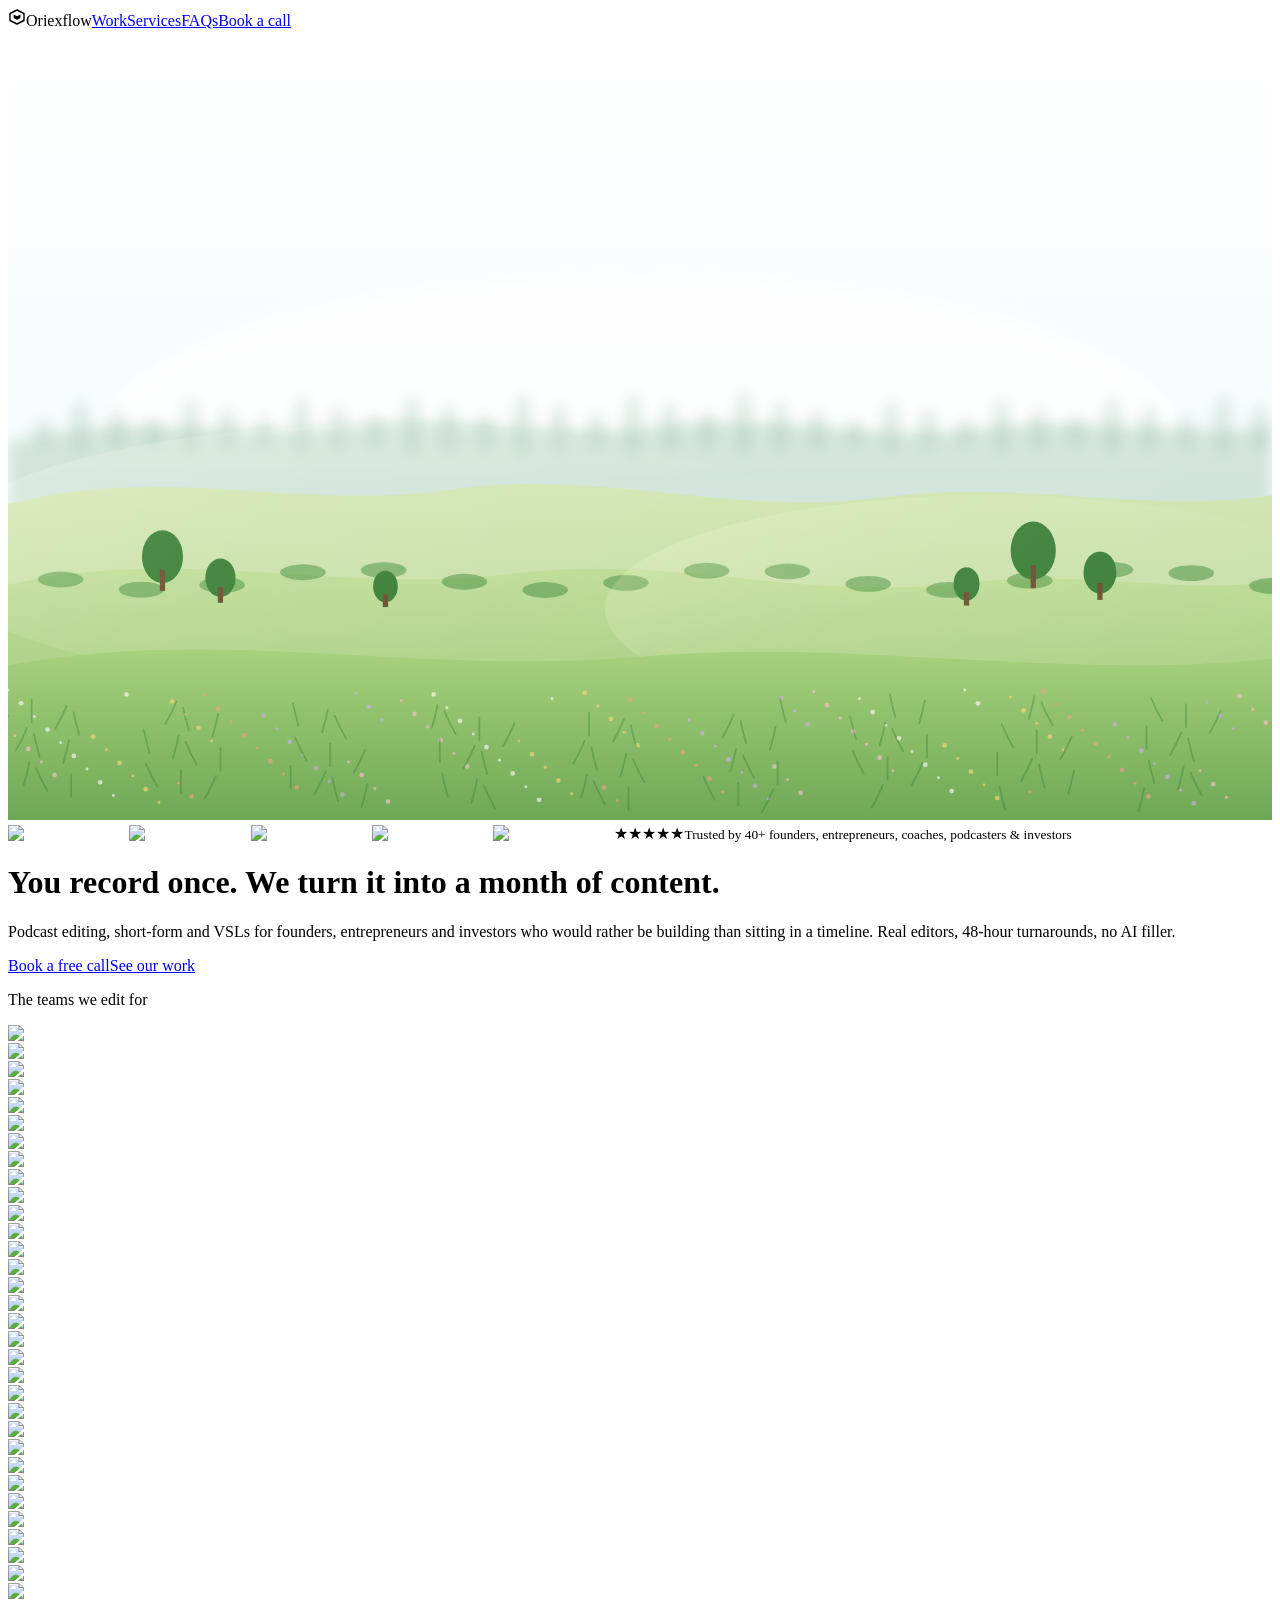
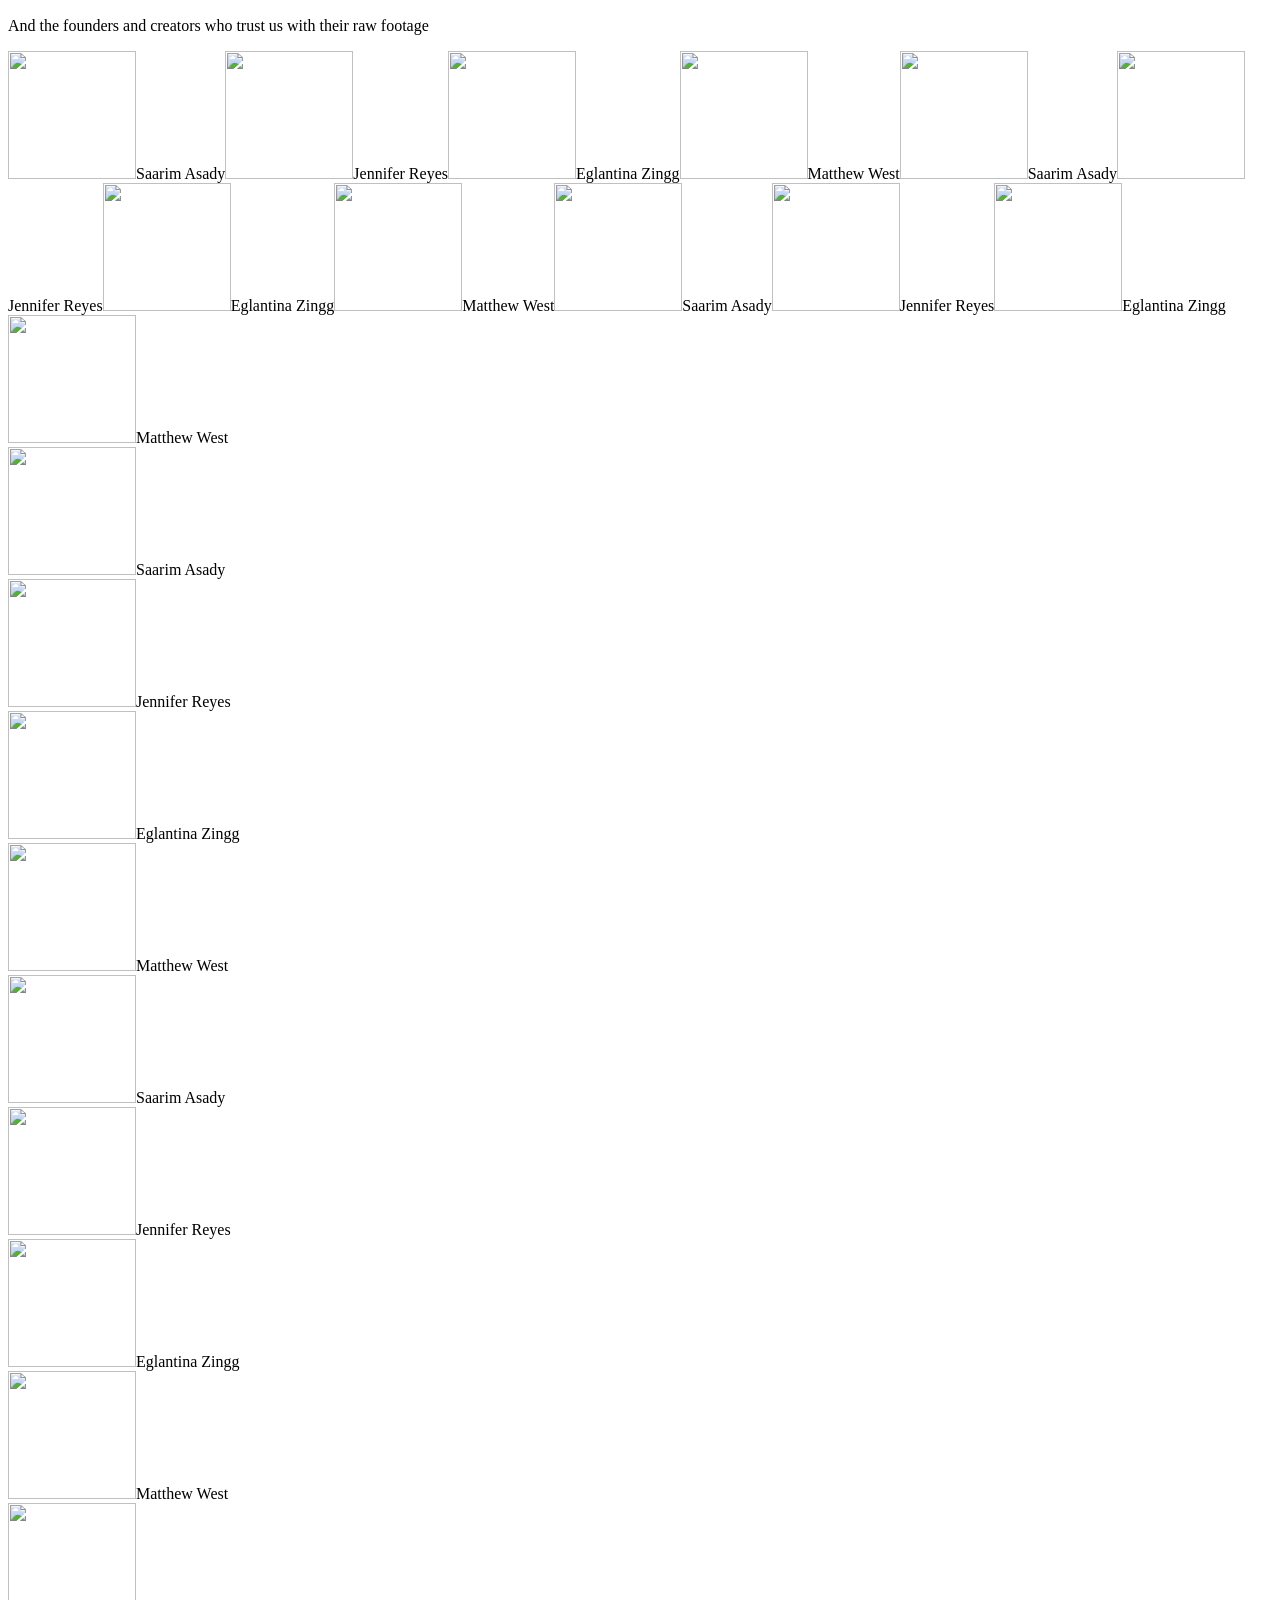
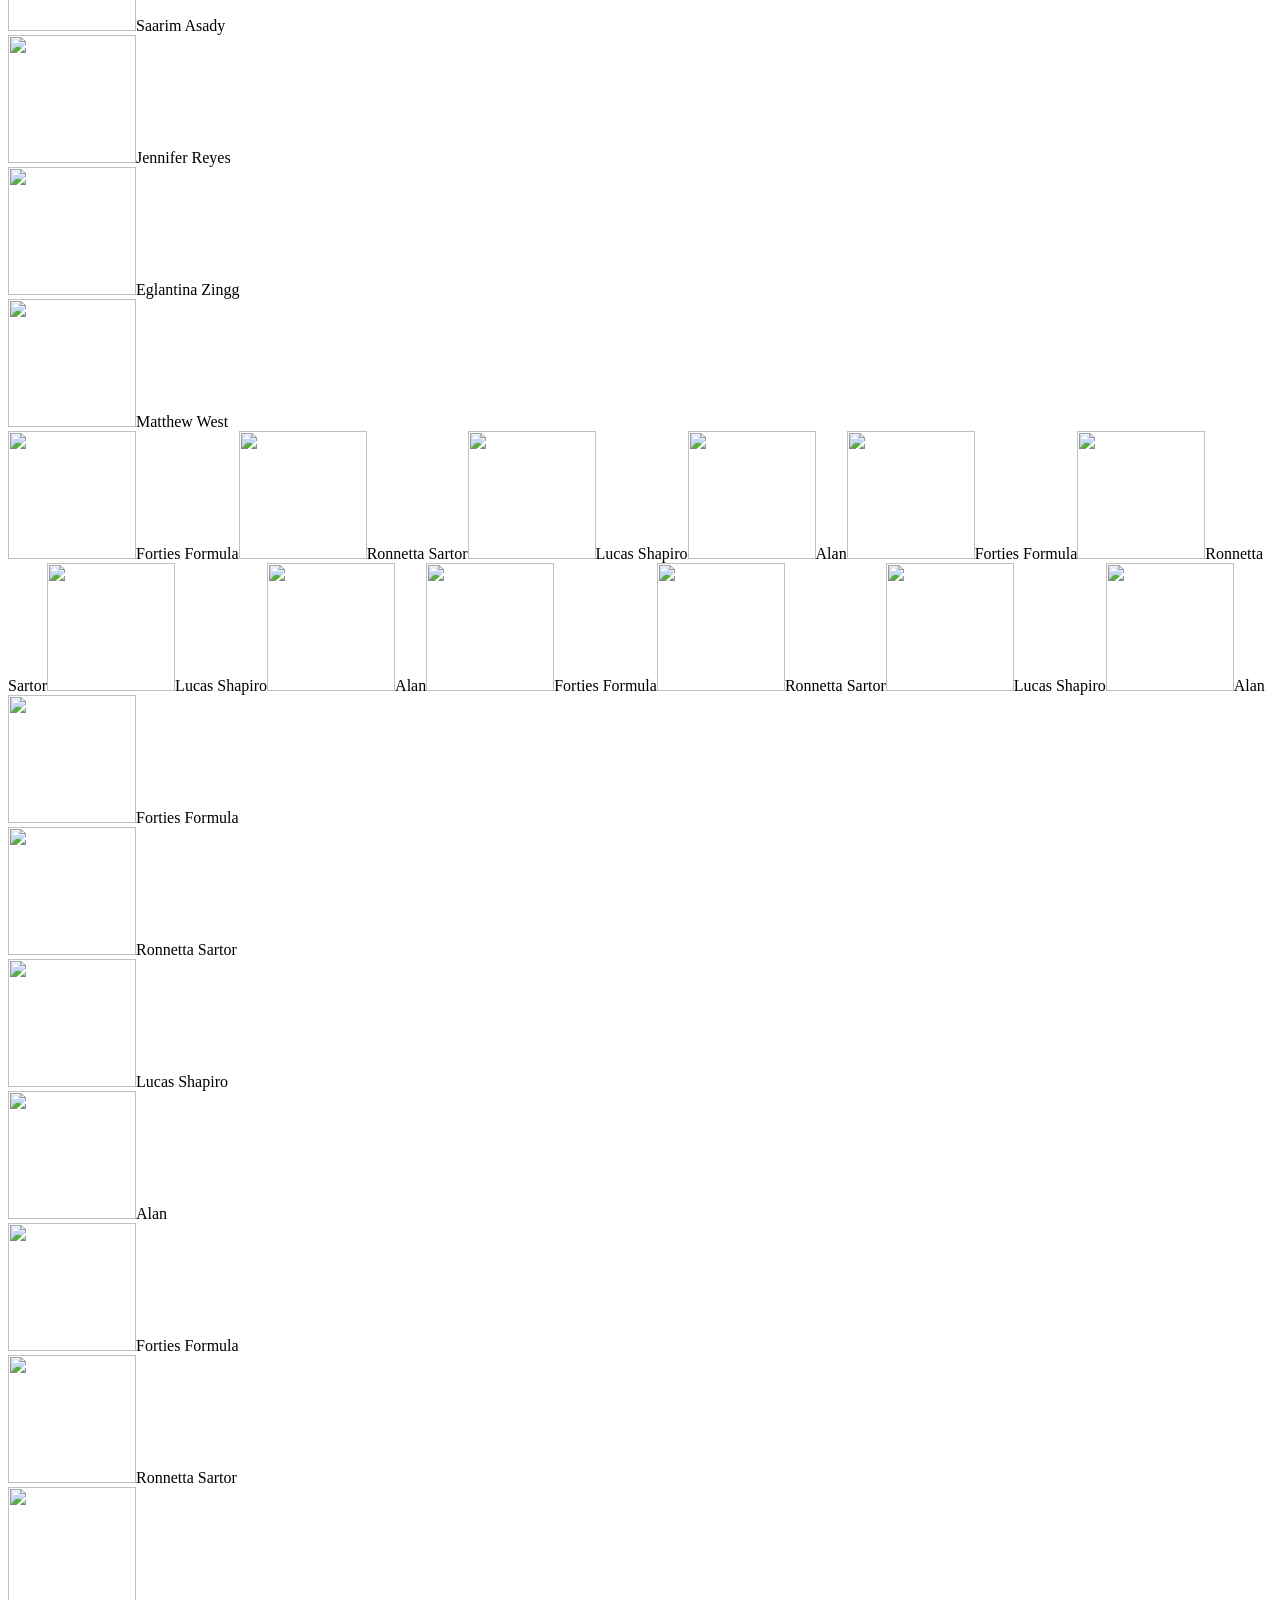
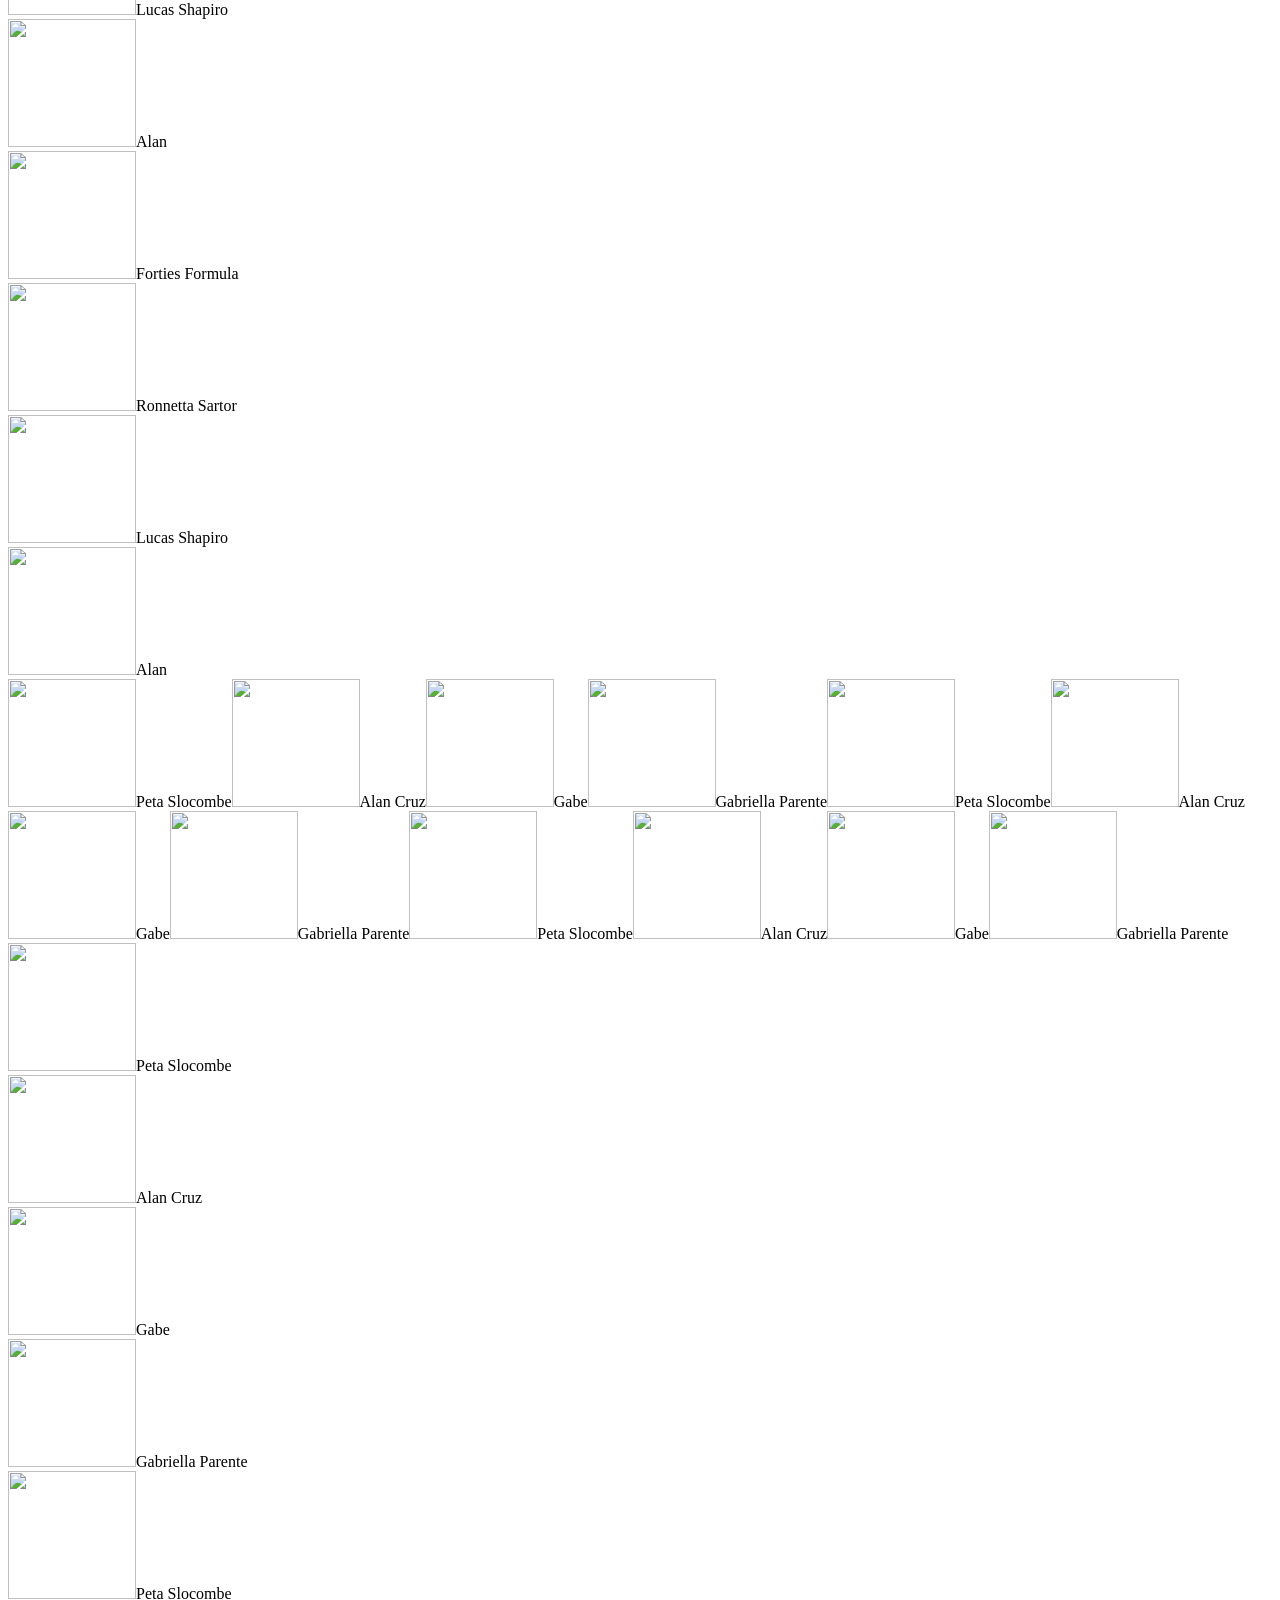
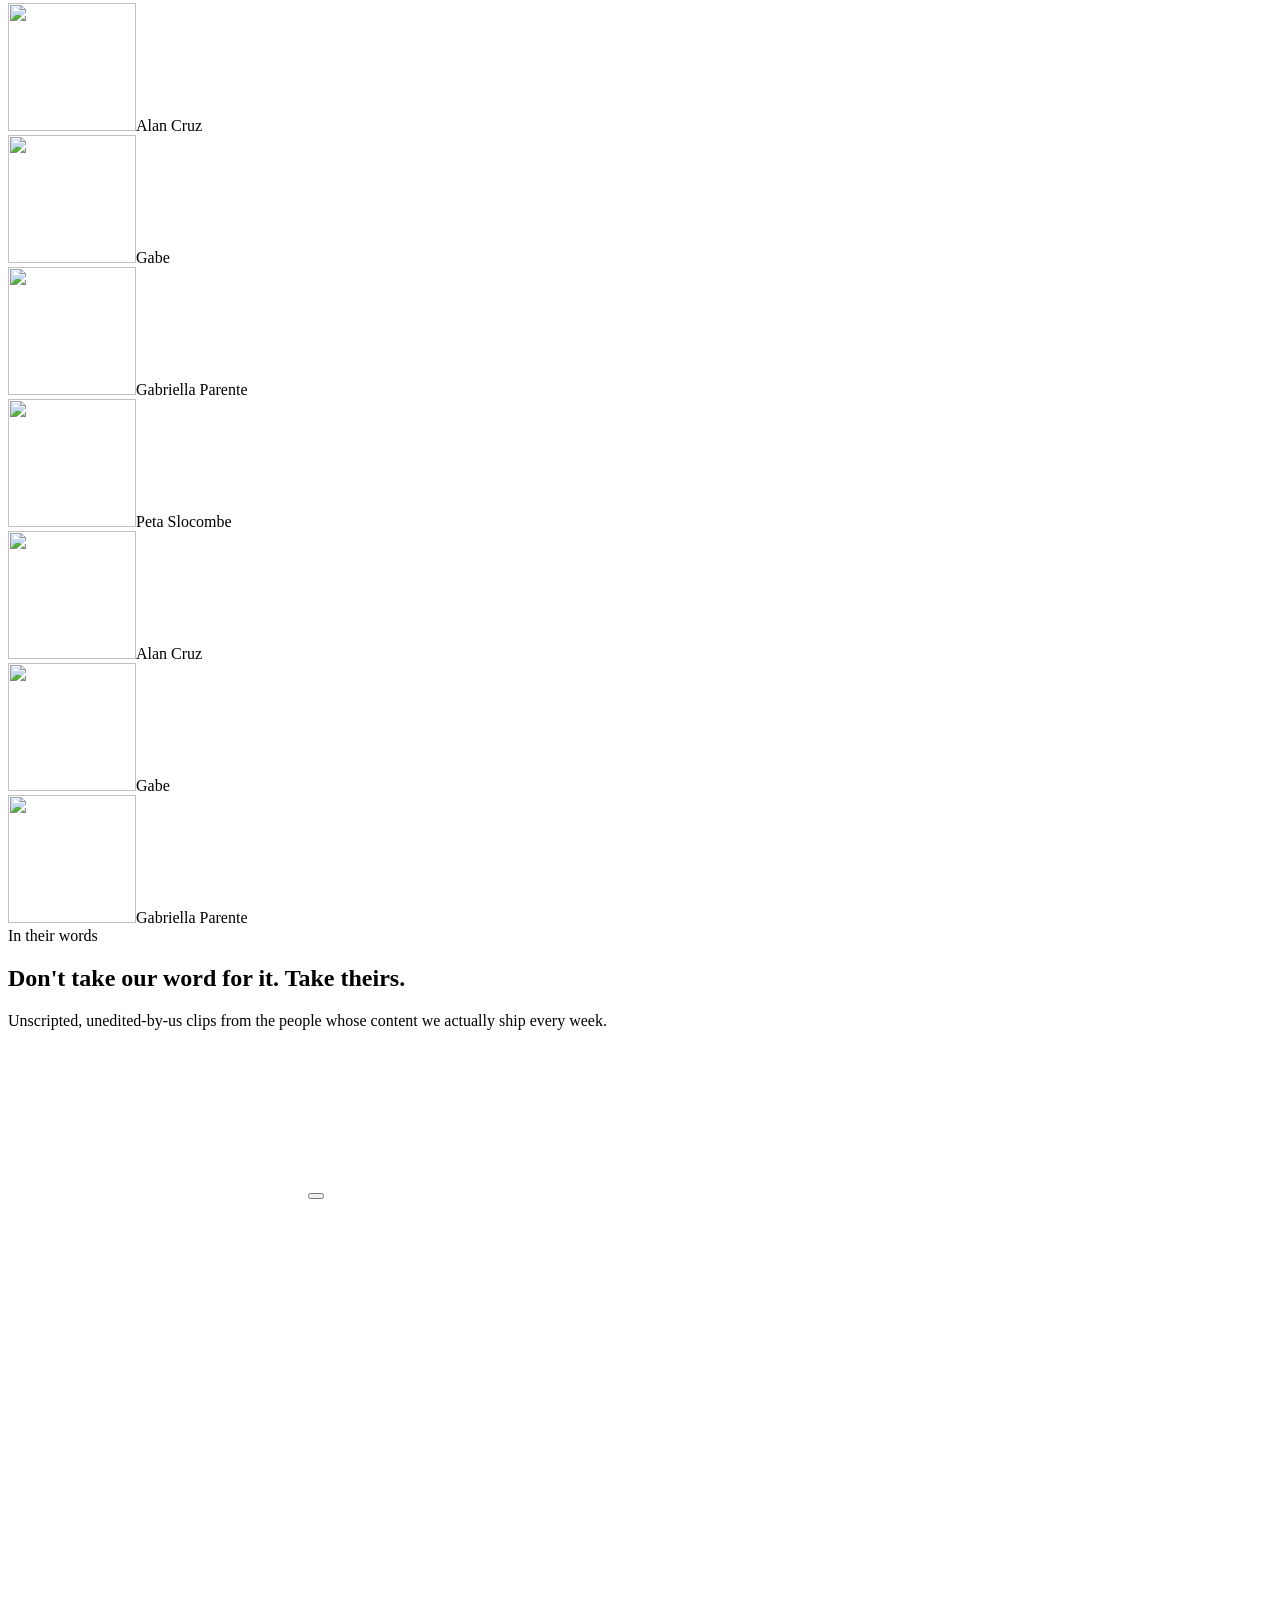
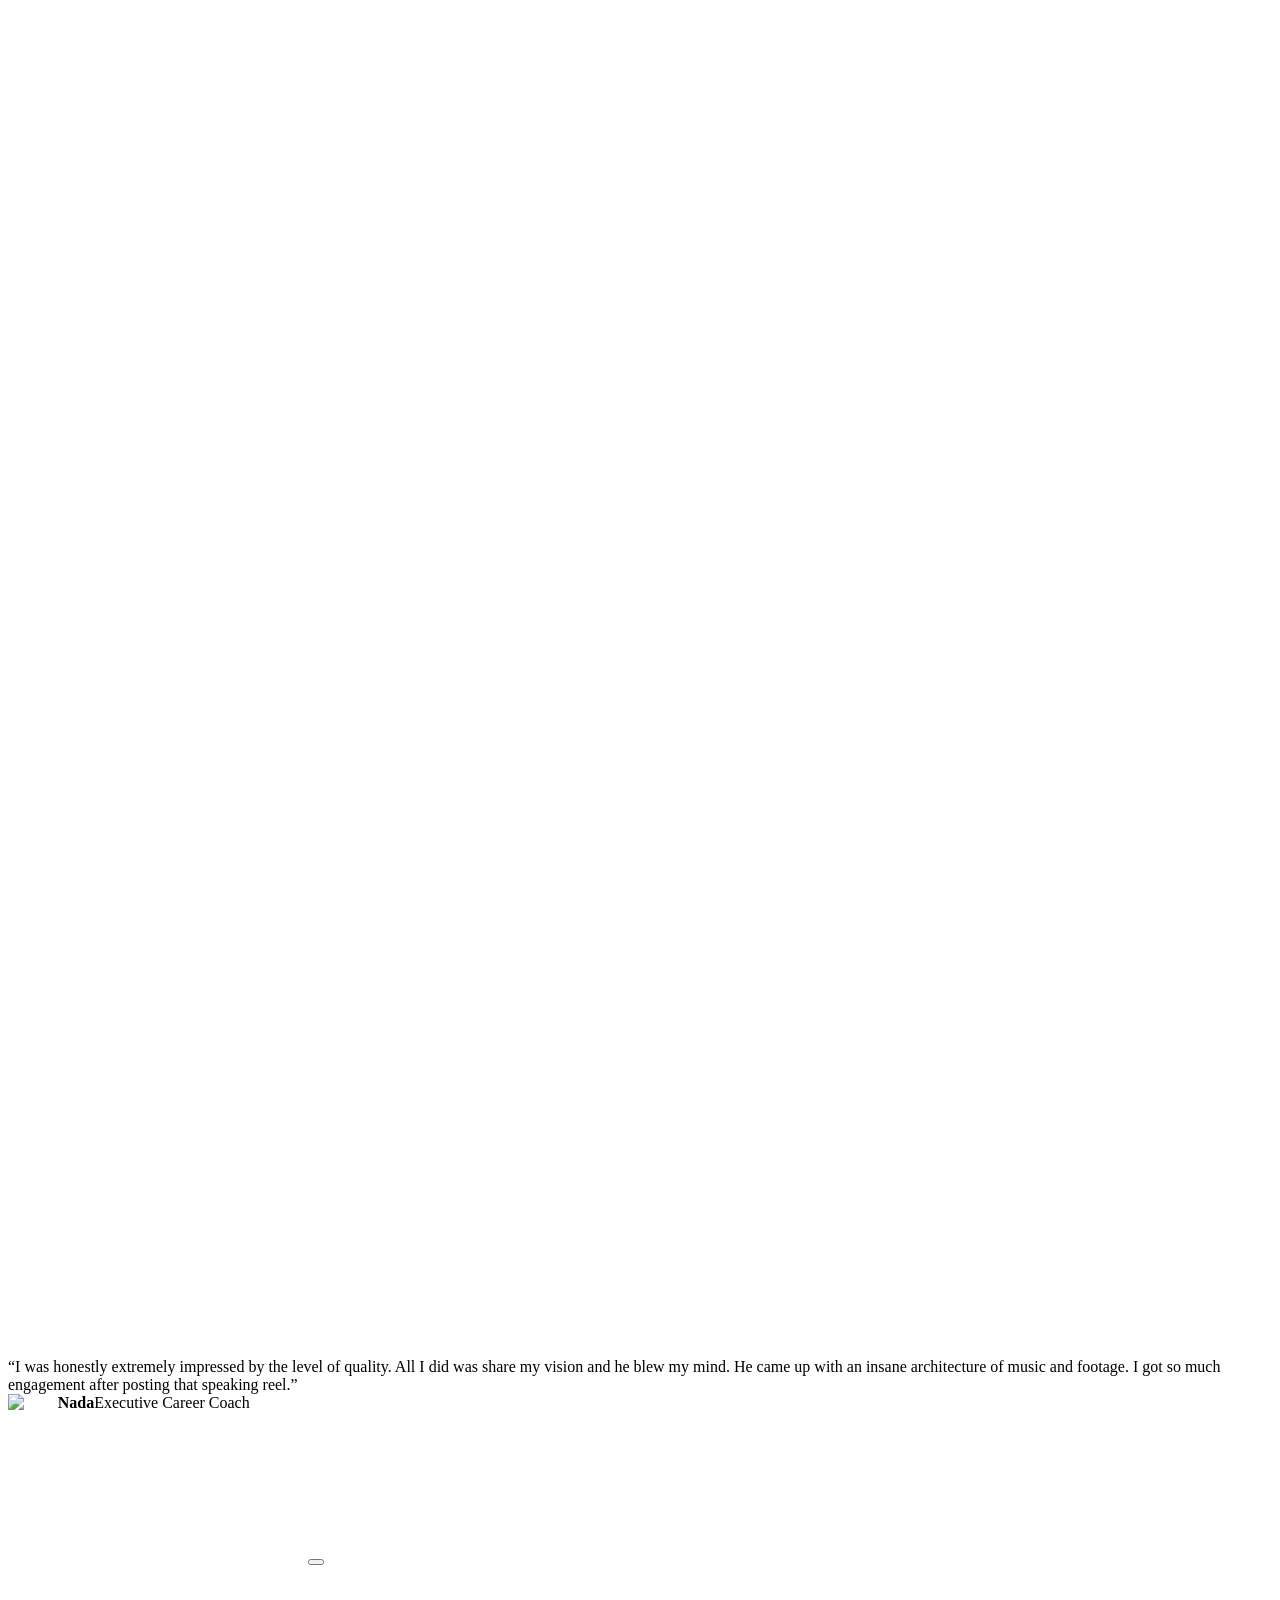
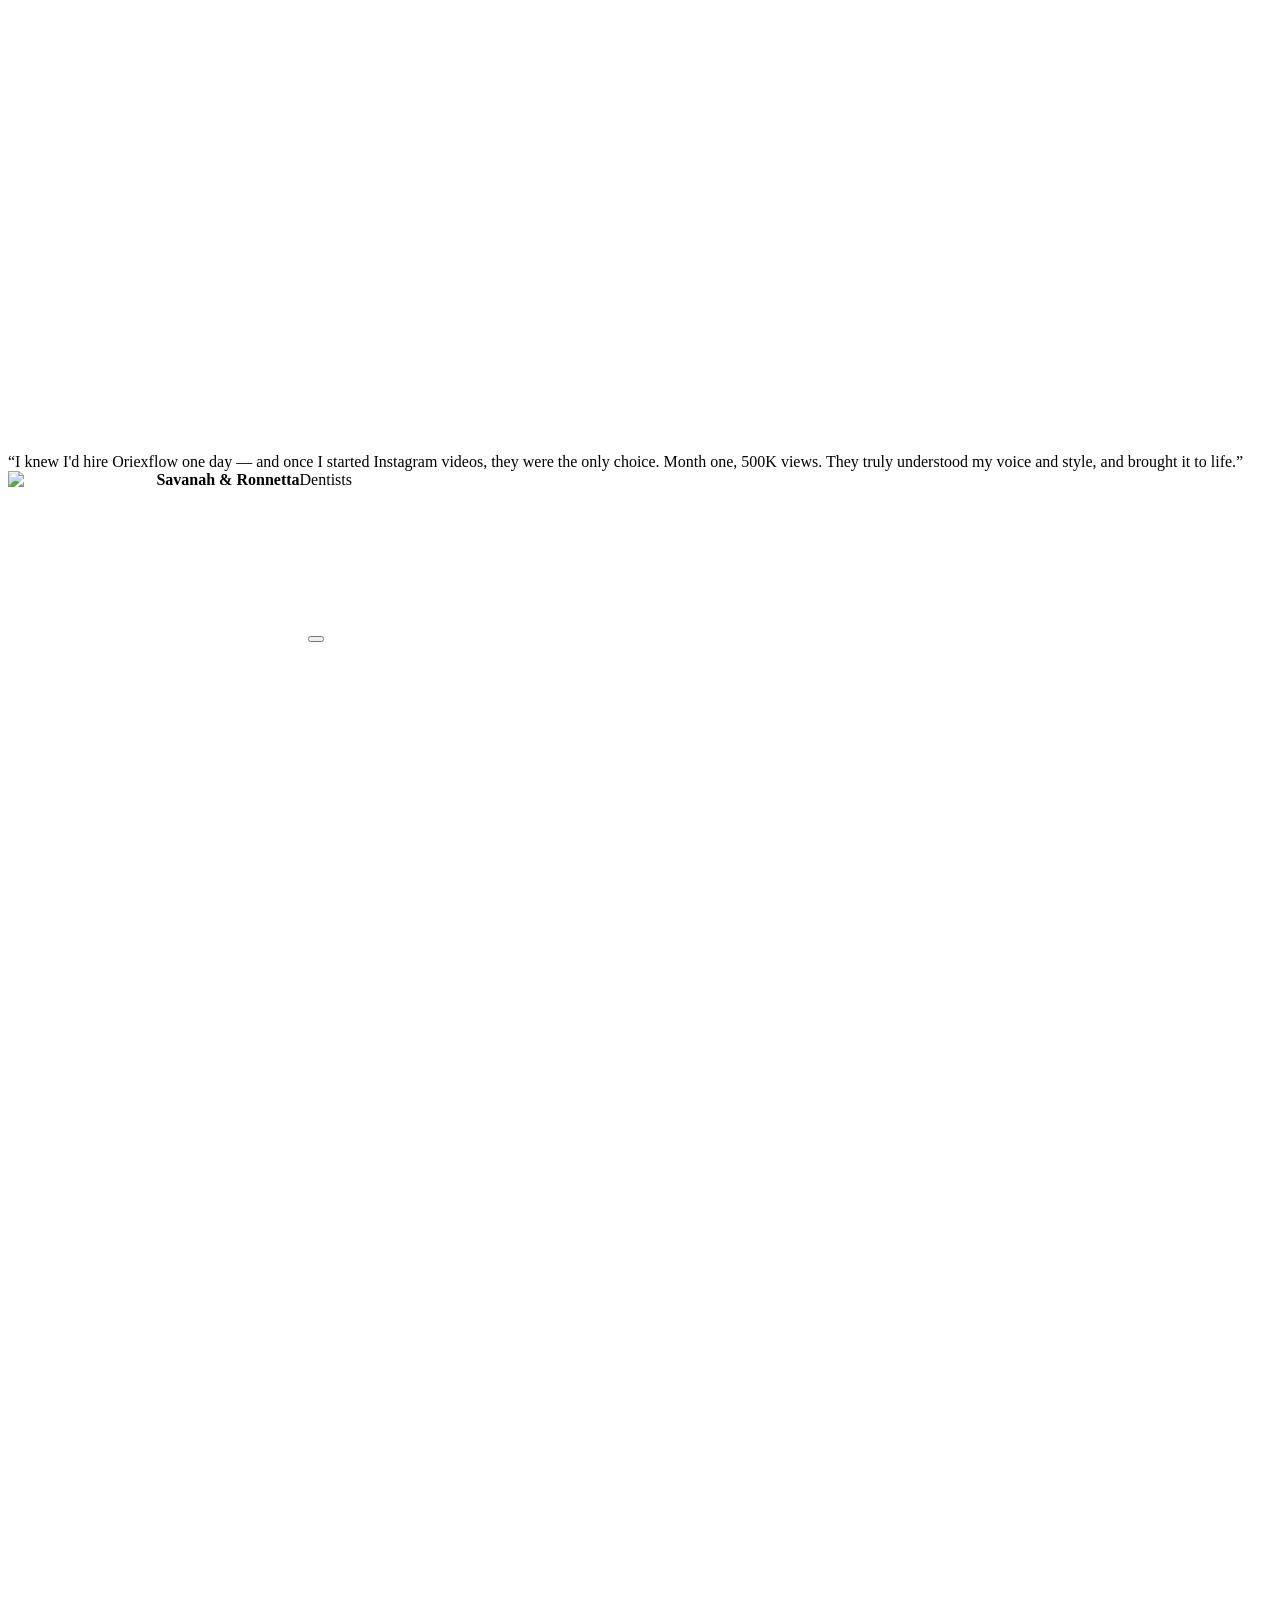
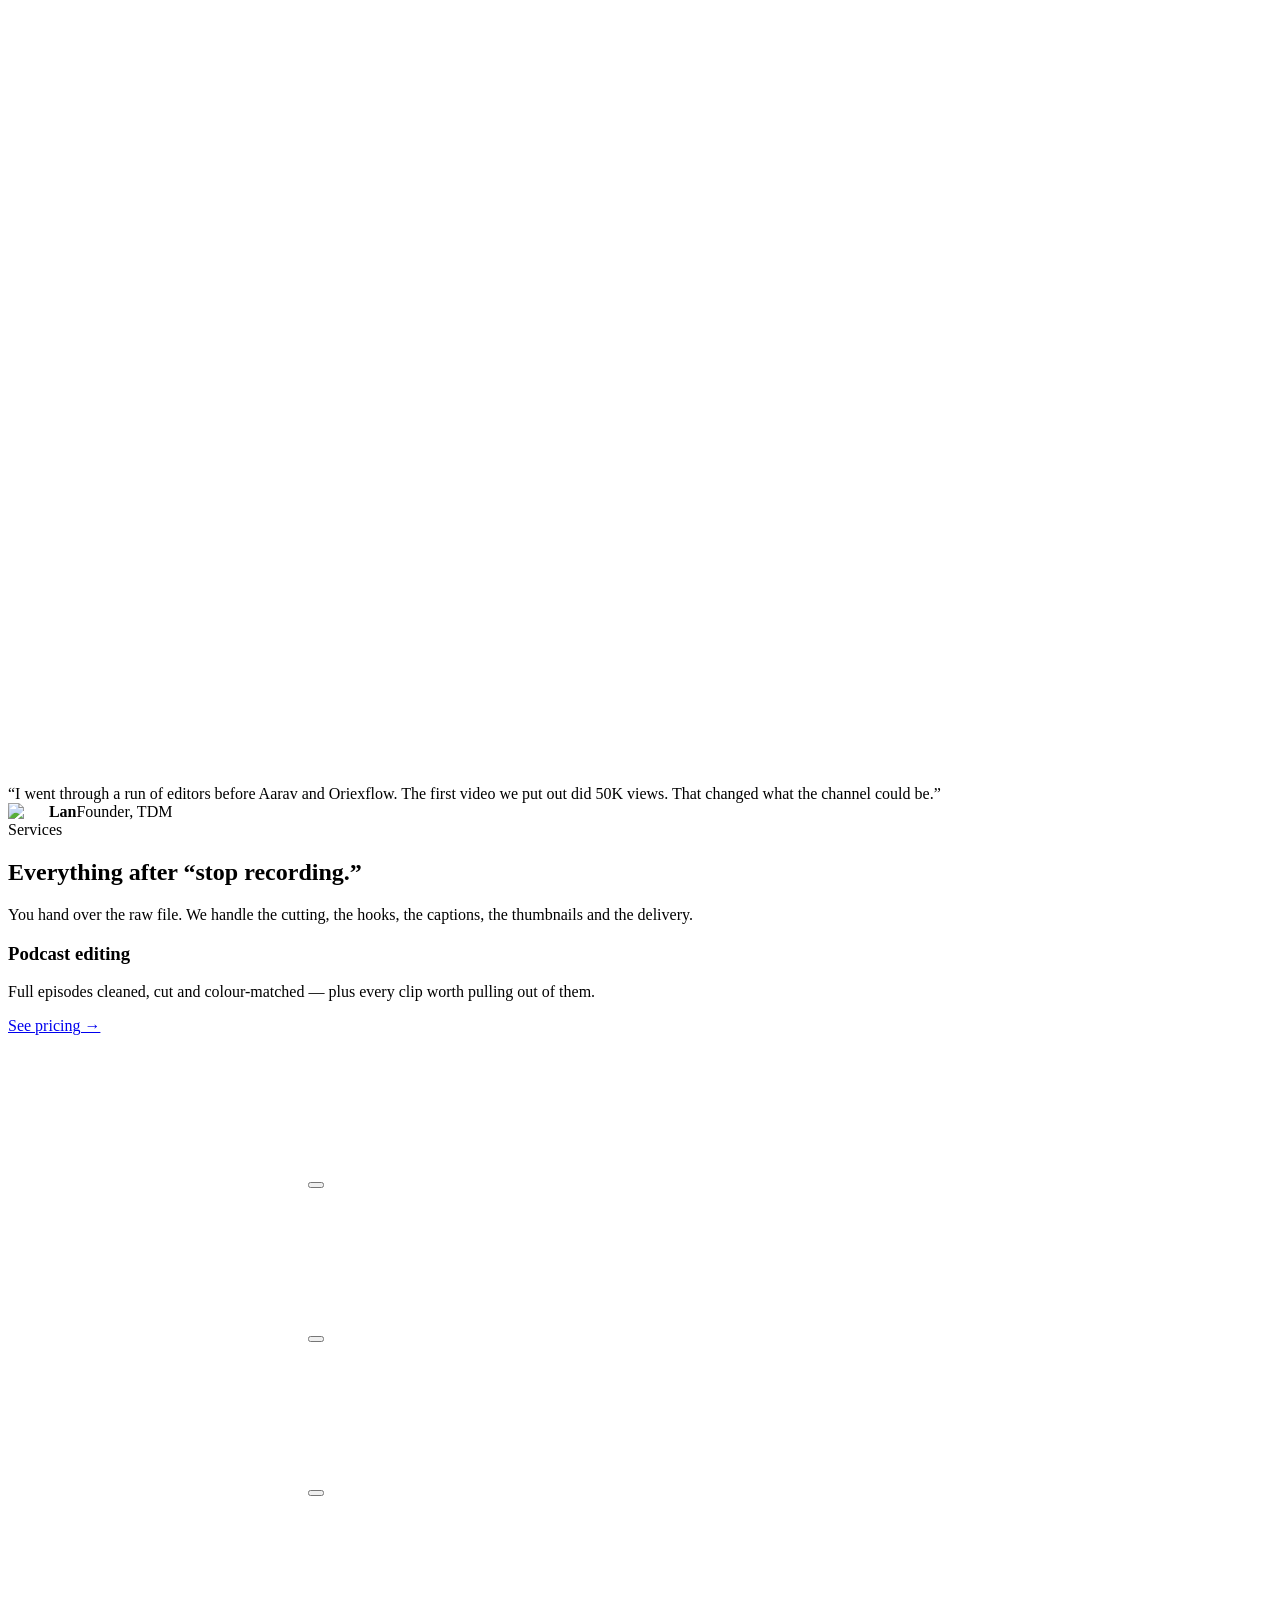
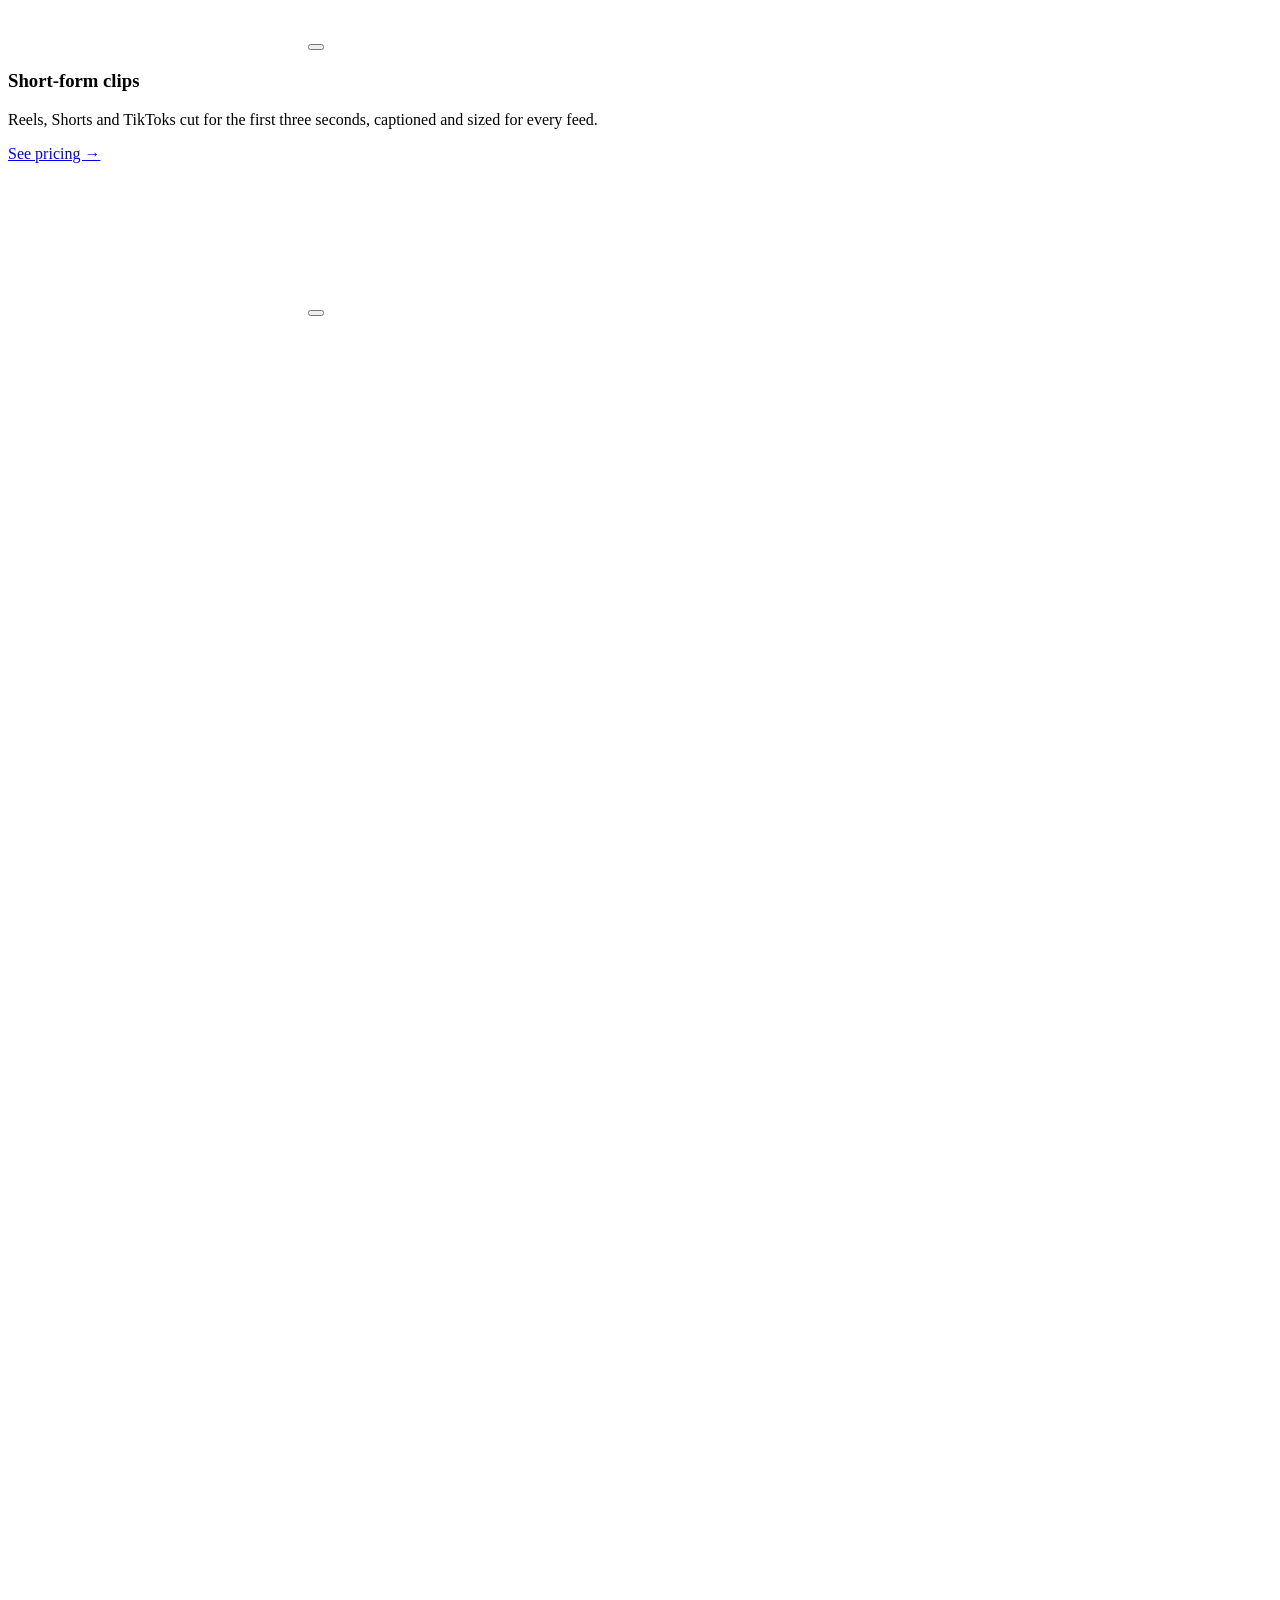
==== commit d8675790: "Hero mentions entrepreneurs and investors" ====
--- a/index.html
+++ b/index.html
@@ -1 +1 @@
-<!DOCTYPE html><html lang="en" class="instrument_sans_fc5baa99-module__gH3yGq__variable inter_tight_af706dec-module__FKVbRG__variable instrument_serif_1dd02c61-module__1FHk8G__variable jetbrains_mono_84d6efd-module__5Hl15a__variable"><head><meta charSet="utf-8"/><meta name="viewport" content="width=device-width, initial-scale=1"/><link rel="preload" href="/oriexflow-landing-preview/_next/static/media/70bc3e132a0a741e-s.p.3t6q91iet4nsy.woff2" as="font" crossorigin="" type="font/woff2"/><link rel="preload" href="/oriexflow-landing-preview/_next/static/media/7ebf22b5a21034f8-s.p.3j3877k49yy0l.woff2" as="font" crossorigin="" type="font/woff2"/><link rel="preload" href="/oriexflow-landing-preview/_next/static/media/ab57efd000576a30-s.p.3fofz6dws3mg0.woff2" as="font" crossorigin="" type="font/woff2"/><link rel="preload" href="/oriexflow-landing-preview/_next/static/media/e41d5df559864f9e-s.p.1g73gv09-xcb6.woff2" as="font" crossorigin="" type="font/woff2"/><link rel="preload" href="/oriexflow-landing-preview/_next/static/media/f06bf9da926bae75-s.p.2874ccu1_u7jf.woff2" as="font" crossorigin="" type="font/woff2"/><link rel="preload" as="image" href="/oriexflow-landing-preview/faces/client-01.webp"/><link rel="stylesheet" href="/oriexflow-landing-preview/_next/static/chunks/3tusdz9rk2oyy.css" data-precedence="next"/><link rel="preload" as="script" fetchPriority="low" href="/oriexflow-landing-preview/_next/static/chunks/12aruqaur5huj.js"/><script src="/oriexflow-landing-preview/_next/static/chunks/0e00m8iown7cx.js" async=""></script><script src="/oriexflow-landing-preview/_next/static/chunks/227kwhsrjlnp4.js" async=""></script><script src="/oriexflow-landing-preview/_next/static/chunks/turbopack-3ry2s1uf7k2qj.js" async=""></script><script src="/oriexflow-landing-preview/_next/static/chunks/154lbz24gvemp.js" async="" crossorigin=""></script><script src="/oriexflow-landing-preview/_next/static/chunks/430yr8pmox_3v.js" async="" crossorigin=""></script><script src="/oriexflow-landing-preview/_next/static/chunks/1vfyryfwy7m1o.js" async="" crossorigin=""></script><meta name="next-size-adjust" content=""/><title>Oriexflow — Video editing for founders, coaches and podcasters</title><meta name="description" content="You record once. We turn it into a month of content. Done-for-you video production: podcast editing, short-form, VSLs and ad creatives for founders, coaches, podcasters, VCs and investors."/><link rel="icon" href="/oriexflow-landing-preview/favicon.ico?favicon.2vob68tjqpejf.ico" sizes="256x256" type="image/x-icon"/><script src="/oriexflow-landing-preview/_next/static/chunks/0cz1d0mv5g_q7.js" noModule=""></script></head><body><div hidden=""><!--$--><!--/$--></div><nav aria-label="Primary" class="glass fixed left-1/2 top-3.5 z-80 flex max-w-[calc(100vw-28px)] -translate-x-1/2 items-center gap-1.5 rounded-full py-1.5 pl-4 pr-1.5"><span class="mr-2 flex items-center gap-2 font-display text-[15px] font-semibold tracking-[-0.02em] text-ink"><span class="text-sky-deep"><svg width="18" height="18" viewBox="0 0 18 18" fill="none" aria-hidden="true" class="flex-none"><path d="M2 5.5 9 2l7 3.5v7L9 16l-7-3.5v-7Z" stroke="currentColor" stroke-width="1.4" stroke-linejoin="round"></path><path d="M9 8.2 12.4 6.5v3.6L9 11.8 5.6 10.1V6.5L9 8.2Z" fill="currentColor"></path></svg></span>Oriexflow</span><a href="#work" class="hidden rounded-full px-3 py-1.5 text-[13.5px] text-ink-soft transition-colors duration-200 hover:bg-white/70 hover:text-ink sm:block">Work</a><a href="#services" class="hidden rounded-full px-3 py-1.5 text-[13.5px] text-ink-soft transition-colors duration-200 hover:bg-white/70 hover:text-ink sm:block">Services</a><a href="#faq" class="hidden rounded-full px-3 py-1.5 text-[13.5px] text-ink-soft transition-colors duration-200 hover:bg-white/70 hover:text-ink sm:block">FAQs</a><a href="#book" class="inline-flex h-[34px] items-center justify-center whitespace-nowrap rounded-full bg-ink px-4 text-[13px] font-semibold text-paper transition-transform duration-200 hover:-translate-y-px">Book a call</a></nav><header class="relative min-h-[860px] overflow-hidden pb-9 pt-[130px] text-center md:min-h-[940px]"><div data-hero-canvas="true" class="absolute inset-0 opacity-0"><div aria-hidden="true" class="pointer-events-none absolute inset-x-0 bottom-0 top-0 overflow-hidden"><svg viewBox="0 0 1440 900" preserveAspectRatio="xMidYMax slice" class="h-full w-full"><defs><linearGradient id="m-sky" x1="0" y1="0" x2="0" y2="1"><stop offset="0%" stop-color="#ffffff"></stop><stop offset="55%" stop-color="#f6fbfd"></stop><stop offset="100%" stop-color="#e8f3ef"></stop></linearGradient><linearGradient id="m-far" x1="0" y1="0" x2="0" y2="1"><stop offset="0%" stop-color="#cfe3d8"></stop><stop offset="100%" stop-color="#b7d4c6"></stop></linearGradient><linearGradient id="m-mid" x1="0" y1="0" x2="0" y2="1"><stop offset="0%" stop-color="#d3e6b4"></stop><stop offset="100%" stop-color="#b3d492"></stop></linearGradient><linearGradient id="m-near" x1="0" y1="0" x2="0" y2="1"><stop offset="0%" stop-color="#bfdd97"></stop><stop offset="100%" stop-color="#93c273"></stop></linearGradient><linearGradient id="m-fore" x1="0" y1="0" x2="0" y2="1"><stop offset="0%" stop-color="#a8d17e"></stop><stop offset="100%" stop-color="#6ea855"></stop></linearGradient><linearGradient id="m-light" x1="0" y1="0" x2="1" y2="0.4"><stop offset="0%" stop-color="#fff6cf" stop-opacity="0.55"></stop><stop offset="45%" stop-color="#fffbe8" stop-opacity="0.18"></stop><stop offset="100%" stop-color="#ffffff" stop-opacity="0"></stop></linearGradient><filter id="m-haze" x="-10%" y="-40%" width="120%" height="200%"><feGaussianBlur stdDeviation="7"></feGaussianBlur></filter><filter id="m-soft" x="-10%" y="-40%" width="120%" height="200%"><feGaussianBlur stdDeviation="2.4"></feGaussianBlur></filter></defs><rect width="1440" height="900" fill="url(#m-sky)"></rect><ellipse cx="720" cy="470" rx="620" ry="190" fill="#ffffff" opacity="0.85" filter="url(#m-haze)"></ellipse><g data-depth="0.25" filter="url(#m-haze)" opacity="0.85"><path fill="url(#m-far)" d="M0,470 C150,430 250,468 380,452 C520,434 610,468 740,452 C880,434 980,470 1110,454 C1240,438 1350,466 1440,452 L1440,900 L0,900 Z"></path></g><g data-depth="0.35" opacity="0.28" fill="#9cc0ac" filter="url(#m-haze)"><ellipse cx="40" cy="460" rx="11" ry="16"></ellipse><ellipse cx="82" cy="452.5" rx="11" ry="31"></ellipse><ellipse cx="124" cy="456" rx="11" ry="24"></ellipse><ellipse cx="166" cy="459.5" rx="11" ry="17"></ellipse><ellipse cx="208" cy="452" rx="11" ry="32"></ellipse><ellipse cx="250" cy="455.5" rx="11" ry="25"></ellipse><ellipse cx="292" cy="459" rx="11" ry="18"></ellipse><ellipse cx="334" cy="451.5" rx="11" ry="33"></ellipse><ellipse cx="376" cy="455" rx="11" ry="26"></ellipse><ellipse cx="418" cy="458.5" rx="11" ry="19"></ellipse><ellipse cx="460" cy="451" rx="11" ry="34"></ellipse><ellipse cx="502" cy="454.5" rx="11" ry="27"></ellipse><ellipse cx="544" cy="458" rx="11" ry="20"></ellipse><ellipse cx="586" cy="450.5" rx="11" ry="35"></ellipse><ellipse cx="628" cy="454" rx="11" ry="28"></ellipse><ellipse cx="670" cy="457.5" rx="11" ry="21"></ellipse><ellipse cx="712" cy="450" rx="11" ry="36"></ellipse><ellipse cx="754" cy="453.5" rx="11" ry="29"></ellipse><ellipse cx="796" cy="457" rx="11" ry="22"></ellipse><ellipse cx="838" cy="449.5" rx="11" ry="37"></ellipse><ellipse cx="880" cy="453" rx="11" ry="30"></ellipse><ellipse cx="922" cy="456.5" rx="11" ry="23"></ellipse><ellipse cx="964" cy="460" rx="11" ry="16"></ellipse><ellipse cx="1006" cy="452.5" rx="11" ry="31"></ellipse><ellipse cx="1048" cy="456" rx="11" ry="24"></ellipse><ellipse cx="1090" cy="459.5" rx="11" ry="17"></ellipse><ellipse cx="1132" cy="452" rx="11" ry="32"></ellipse><ellipse cx="1174" cy="455.5" rx="11" ry="25"></ellipse><ellipse cx="1216" cy="459" rx="11" ry="18"></ellipse><ellipse cx="1258" cy="451.5" rx="11" ry="33"></ellipse><ellipse cx="1300" cy="455" rx="11" ry="26"></ellipse><ellipse cx="1342" cy="458.5" rx="11" ry="19"></ellipse><ellipse cx="1384" cy="451" rx="11" ry="34"></ellipse><ellipse cx="1426" cy="454.5" rx="11" ry="27"></ellipse></g><g data-depth="0.5"><path fill="url(#m-mid)" d="M0,540 C180,494 330,548 500,524 C680,498 820,556 1000,532 C1150,512 1300,552 1440,530 L1440,900 L0,900 Z"></path></g><g data-depth="0.75"><path fill="url(#m-near)" d="M0,632 C200,586 380,644 570,620 C760,596 900,652 1090,630 C1230,614 1340,644 1440,628 L1440,900 L0,900 Z"></path><g fill="#4a9142" opacity="0.55"><ellipse cx="60" cy="626" rx="26" ry="9"></ellipse><ellipse cx="152" cy="637.5626982250063" rx="26" ry="9"></ellipse><ellipse cx="244" cy="632.1860164618575" rx="26" ry="9"></ellipse><ellipse cx="336" cy="617.7468060897924" rx="26" ry="9"></ellipse><ellipse cx="428" cy="615.3985441313581" rx="26" ry="9"></ellipse><ellipse cx="520" cy="628.5814398570537" rx="26" ry="9"></ellipse><ellipse cx="612" cy="637.9825201444953" rx="26" ry="9"></ellipse><ellipse cx="704" cy="629.8291803481923" rx="26" ry="9"></ellipse><ellipse cx="796" cy="616.0660823709721" rx="26" ry="9"></ellipse><ellipse cx="888" cy="616.8561969929716" rx="26" ry="9"></ellipse><ellipse cx="980" cy="631.0420044419197" rx="26" ry="9"></ellipse><ellipse cx="1072" cy="637.8412635712954" rx="26" ry="9"></ellipse><ellipse cx="1164" cy="627.2930438275934" rx="26" ry="9"></ellipse><ellipse cx="1256" cy="614.8505118471876" rx="26" ry="9"></ellipse><ellipse cx="1348" cy="618.7420061311246" rx="26" ry="9"></ellipse><ellipse cx="1440" cy="633.2664784366352" rx="26" ry="9"></ellipse></g></g><g data-depth="0.9" fill="#3d7f3a"><g><ellipse cx="176" cy="600" rx="23.400000000000002" ry="30"></ellipse><rect x="173" y="615" width="6" height="24" fill="#6b5033"></rect></g><g><ellipse cx="242" cy="624" rx="17.16" ry="22"></ellipse><rect x="239" y="635" width="6" height="17.6" fill="#6b5033"></rect></g><g><ellipse cx="1168" cy="593" rx="25.740000000000002" ry="33"></ellipse><rect x="1165" y="609.5" width="6" height="26.400000000000002" fill="#6b5033"></rect></g><g><ellipse cx="1244" cy="618" rx="18.72" ry="24"></ellipse><rect x="1241" y="630" width="6" height="19.200000000000003" fill="#6b5033"></rect></g><g><ellipse cx="1092" cy="631" rx="14.82" ry="19"></ellipse><rect x="1089" y="640.5" width="6" height="15.200000000000001" fill="#6b5033"></rect></g><g><ellipse cx="430" cy="634" rx="14.040000000000001" ry="18"></ellipse><rect x="427" y="643" width="6" height="14.4" fill="#6b5033"></rect></g></g><g data-depth="0.6" style="mix-blend-mode:soft-light"><ellipse cx="430" cy="600" rx="520" ry="150" fill="url(#m-light)"></ellipse><ellipse cx="1120" cy="660" rx="440" ry="130" fill="url(#m-light)"></ellipse></g><g data-depth="1.15"><path fill="url(#m-fore)" d="M0,724 C240,678 470,736 720,714 C960,692 1200,742 1440,716 L1440,900 L0,900 Z"></path><g><circle cx="0" cy="752" r="1.7" fill="#ffffff" opacity="0.62"></circle><circle cx="97" cy="805" r="2.7" fill="#ffd97a" opacity="0.62"></circle><circle cx="194" cy="858" r="1.7" fill="#f0a08a" opacity="0.62"></circle><circle cx="291" cy="781" r="2.7" fill="#cbb0e8" opacity="0.62"></circle><circle cx="388" cy="834" r="1.7" fill="#ffc2d2" opacity="0.62"></circle><circle cx="485" cy="757" r="2.7" fill="#ffffff" opacity="0.62"></circle><circle cx="582" cy="810" r="1.7" fill="#ffd97a" opacity="0.62"></circle><circle cx="679" cy="863" r="2.7" fill="#f0a08a" opacity="0.62"></circle><circle cx="776" cy="786" r="1.7" fill="#cbb0e8" opacity="0.62"></circle><circle cx="873" cy="839" r="2.7" fill="#ffc2d2" opacity="0.62"></circle><circle cx="970" cy="762" r="1.7" fill="#ffffff" opacity="0.62"></circle><circle cx="1067" cy="815" r="2.7" fill="#ffd97a" opacity="0.62"></circle><circle cx="1164" cy="868" r="1.7" fill="#f0a08a" opacity="0.62"></circle><circle cx="1261" cy="791" r="2.7" fill="#cbb0e8" opacity="0.62"></circle><circle cx="1358" cy="844" r="1.7" fill="#ffc2d2" opacity="0.62"></circle><circle cx="15" cy="767" r="2.7" fill="#ffffff" opacity="0.62"></circle><circle cx="112" cy="820" r="1.7" fill="#ffd97a" opacity="0.62"></circle><circle cx="209" cy="873" r="2.7" fill="#f0a08a" opacity="0.62"></circle><circle cx="306" cy="796" r="1.7" fill="#cbb0e8" opacity="0.62"></circle><circle cx="403" cy="849" r="2.7" fill="#ffc2d2" opacity="0.62"></circle><circle cx="500" cy="772" r="1.7" fill="#ffffff" opacity="0.62"></circle><circle cx="597" cy="825" r="2.7" fill="#ffd97a" opacity="0.62"></circle><circle cx="694" cy="878" r="1.7" fill="#f0a08a" opacity="0.62"></circle><circle cx="791" cy="801" r="2.7" fill="#cbb0e8" opacity="0.62"></circle><circle cx="888" cy="854" r="1.7" fill="#ffc2d2" opacity="0.62"></circle><circle cx="985" cy="777" r="2.7" fill="#ffffff" opacity="0.62"></circle><circle cx="1082" cy="830" r="1.7" fill="#ffd97a" opacity="0.62"></circle><circle cx="1179" cy="753" r="2.7" fill="#f0a08a" opacity="0.62"></circle><circle cx="1276" cy="806" r="1.7" fill="#cbb0e8" opacity="0.62"></circle><circle cx="1373" cy="859" r="2.7" fill="#ffc2d2" opacity="0.62"></circle><circle cx="30" cy="782" r="1.7" fill="#ffffff" opacity="0.62"></circle><circle cx="127" cy="835" r="2.7" fill="#ffd97a" opacity="0.62"></circle><circle cx="224" cy="758" r="1.7" fill="#f0a08a" opacity="0.62"></circle><circle cx="321" cy="811" r="2.7" fill="#cbb0e8" opacity="0.62"></circle><circle cx="418" cy="864" r="1.7" fill="#ffc2d2" opacity="0.62"></circle><circle cx="515" cy="787" r="2.7" fill="#ffffff" opacity="0.62"></circle><circle cx="612" cy="840" r="1.7" fill="#ffd97a" opacity="0.62"></circle><circle cx="709" cy="763" r="2.7" fill="#f0a08a" opacity="0.62"></circle><circle cx="806" cy="816" r="1.7" fill="#cbb0e8" opacity="0.62"></circle><circle cx="903" cy="869" r="2.7" fill="#ffc2d2" opacity="0.62"></circle><circle cx="1000" cy="792" r="1.7" fill="#ffffff" opacity="0.62"></circle><circle cx="1097" cy="845" r="2.7" fill="#ffd97a" opacity="0.62"></circle><circle cx="1194" cy="768" r="1.7" fill="#f0a08a" opacity="0.62"></circle><circle cx="1291" cy="821" r="2.7" fill="#cbb0e8" opacity="0.62"></circle><circle cx="1388" cy="874" r="1.7" fill="#ffc2d2" opacity="0.62"></circle><circle cx="45" cy="797" r="2.7" fill="#ffffff" opacity="0.62"></circle><circle cx="142" cy="850" r="1.7" fill="#ffd97a" opacity="0.62"></circle><circle cx="239" cy="773" r="2.7" fill="#f0a08a" opacity="0.62"></circle><circle cx="336" cy="826" r="1.7" fill="#cbb0e8" opacity="0.62"></circle><circle cx="433" cy="879" r="2.7" fill="#ffc2d2" opacity="0.62"></circle><circle cx="530" cy="802" r="1.7" fill="#ffffff" opacity="0.62"></circle><circle cx="627" cy="855" r="2.7" fill="#ffd97a" opacity="0.62"></circle><circle cx="724" cy="778" r="1.7" fill="#f0a08a" opacity="0.62"></circle><circle cx="821" cy="831" r="2.7" fill="#cbb0e8" opacity="0.62"></circle><circle cx="918" cy="754" r="1.7" fill="#ffc2d2" opacity="0.62"></circle><circle cx="1015" cy="807" r="2.7" fill="#ffffff" opacity="0.62"></circle><circle cx="1112" cy="860" r="1.7" fill="#ffd97a" opacity="0.62"></circle><circle cx="1209" cy="783" r="2.7" fill="#f0a08a" opacity="0.62"></circle><circle cx="1306" cy="836" r="1.7" fill="#cbb0e8" opacity="0.62"></circle><circle cx="1403" cy="759" r="2.7" fill="#ffc2d2" opacity="0.62"></circle><circle cx="60" cy="812" r="1.7" fill="#ffffff" opacity="0.62"></circle><circle cx="157" cy="865" r="2.7" fill="#ffd97a" opacity="0.62"></circle><circle cx="254" cy="788" r="1.7" fill="#f0a08a" opacity="0.62"></circle><circle cx="351" cy="841" r="2.7" fill="#cbb0e8" opacity="0.62"></circle><circle cx="448" cy="764" r="1.7" fill="#ffc2d2" opacity="0.62"></circle><circle cx="545" cy="817" r="2.7" fill="#ffffff" opacity="0.62"></circle><circle cx="642" cy="870" r="1.7" fill="#ffd97a" opacity="0.62"></circle><circle cx="739" cy="793" r="2.7" fill="#f0a08a" opacity="0.62"></circle><circle cx="836" cy="846" r="1.7" fill="#cbb0e8" opacity="0.62"></circle><circle cx="933" cy="769" r="2.7" fill="#ffc2d2" opacity="0.62"></circle><circle cx="1030" cy="822" r="1.7" fill="#ffffff" opacity="0.62"></circle><circle cx="1127" cy="875" r="2.7" fill="#ffd97a" opacity="0.62"></circle><circle cx="1224" cy="798" r="1.7" fill="#f0a08a" opacity="0.62"></circle><circle cx="1321" cy="851" r="2.7" fill="#cbb0e8" opacity="0.62"></circle><circle cx="1418" cy="774" r="1.7" fill="#ffc2d2" opacity="0.62"></circle><circle cx="75" cy="827" r="2.7" fill="#ffffff" opacity="0.62"></circle><circle cx="172" cy="880" r="1.7" fill="#ffd97a" opacity="0.62"></circle><circle cx="269" cy="803" r="2.7" fill="#f0a08a" opacity="0.62"></circle><circle cx="366" cy="856" r="1.7" fill="#cbb0e8" opacity="0.62"></circle><circle cx="463" cy="779" r="2.7" fill="#ffc2d2" opacity="0.62"></circle><circle cx="560" cy="832" r="1.7" fill="#ffffff" opacity="0.62"></circle><circle cx="657" cy="755" r="2.7" fill="#ffd97a" opacity="0.62"></circle><circle cx="754" cy="808" r="1.7" fill="#f0a08a" opacity="0.62"></circle><circle cx="851" cy="861" r="2.7" fill="#cbb0e8" opacity="0.62"></circle><circle cx="948" cy="784" r="1.7" fill="#ffc2d2" opacity="0.62"></circle><circle cx="1045" cy="837" r="2.7" fill="#ffffff" opacity="0.62"></circle><circle cx="1142" cy="760" r="1.7" fill="#ffd97a" opacity="0.62"></circle><circle cx="1239" cy="813" r="2.7" fill="#f0a08a" opacity="0.62"></circle><circle cx="1336" cy="866" r="1.7" fill="#cbb0e8" opacity="0.62"></circle><circle cx="1433" cy="789" r="2.7" fill="#ffc2d2" opacity="0.62"></circle><circle cx="90" cy="842" r="1.7" fill="#ffffff" opacity="0.62"></circle><circle cx="187" cy="765" r="2.7" fill="#ffd97a" opacity="0.62"></circle><circle cx="284" cy="818" r="1.7" fill="#f0a08a" opacity="0.62"></circle><circle cx="381" cy="871" r="2.7" fill="#cbb0e8" opacity="0.62"></circle><circle cx="478" cy="794" r="1.7" fill="#ffc2d2" opacity="0.62"></circle><circle cx="575" cy="847" r="2.7" fill="#ffffff" opacity="0.62"></circle><circle cx="672" cy="770" r="1.7" fill="#ffd97a" opacity="0.62"></circle><circle cx="769" cy="823" r="2.7" fill="#f0a08a" opacity="0.62"></circle><circle cx="866" cy="876" r="1.7" fill="#cbb0e8" opacity="0.62"></circle><circle cx="963" cy="799" r="2.7" fill="#ffc2d2" opacity="0.62"></circle><circle cx="1060" cy="852" r="1.7" fill="#ffffff" opacity="0.62"></circle><circle cx="1157" cy="775" r="2.7" fill="#ffd97a" opacity="0.62"></circle><circle cx="1254" cy="828" r="1.7" fill="#f0a08a" opacity="0.62"></circle><circle cx="1351" cy="881" r="2.7" fill="#cbb0e8" opacity="0.62"></circle><circle cx="8" cy="804" r="1.7" fill="#ffc2d2" opacity="0.62"></circle><circle cx="105" cy="857" r="2.7" fill="#ffffff" opacity="0.62"></circle><circle cx="202" cy="780" r="1.7" fill="#ffd97a" opacity="0.62"></circle><circle cx="299" cy="833" r="2.7" fill="#f0a08a" opacity="0.62"></circle><circle cx="396" cy="756" r="1.7" fill="#cbb0e8" opacity="0.62"></circle><circle cx="493" cy="809" r="2.7" fill="#ffc2d2" opacity="0.62"></circle><circle cx="590" cy="862" r="1.7" fill="#ffffff" opacity="0.62"></circle><circle cx="687" cy="785" r="2.7" fill="#ffd97a" opacity="0.62"></circle><circle cx="784" cy="838" r="1.7" fill="#f0a08a" opacity="0.62"></circle><circle cx="881" cy="761" r="2.7" fill="#cbb0e8" opacity="0.62"></circle><circle cx="978" cy="814" r="1.7" fill="#ffc2d2" opacity="0.62"></circle><circle cx="1075" cy="867" r="2.7" fill="#ffffff" opacity="0.62"></circle><circle cx="1172" cy="790" r="1.7" fill="#ffd97a" opacity="0.62"></circle><circle cx="1269" cy="843" r="2.7" fill="#f0a08a" opacity="0.62"></circle><circle cx="1366" cy="766" r="1.7" fill="#cbb0e8" opacity="0.62"></circle><circle cx="23" cy="819" r="2.7" fill="#ffc2d2" opacity="0.62"></circle><circle cx="120" cy="872" r="1.7" fill="#ffffff" opacity="0.62"></circle><circle cx="217" cy="795" r="2.7" fill="#ffd97a" opacity="0.62"></circle><circle cx="314" cy="848" r="1.7" fill="#f0a08a" opacity="0.62"></circle><circle cx="411" cy="771" r="2.7" fill="#cbb0e8" opacity="0.62"></circle><circle cx="508" cy="824" r="1.7" fill="#ffc2d2" opacity="0.62"></circle><circle cx="605" cy="877" r="2.7" fill="#ffffff" opacity="0.62"></circle><circle cx="702" cy="800" r="1.7" fill="#ffd97a" opacity="0.62"></circle><circle cx="799" cy="853" r="2.7" fill="#f0a08a" opacity="0.62"></circle><circle cx="896" cy="776" r="1.7" fill="#cbb0e8" opacity="0.62"></circle><circle cx="993" cy="829" r="2.7" fill="#ffc2d2" opacity="0.62"></circle><circle cx="1090" cy="752" r="1.7" fill="#ffffff" opacity="0.62"></circle><circle cx="1187" cy="805" r="2.7" fill="#ffd97a" opacity="0.62"></circle><circle cx="1284" cy="858" r="1.7" fill="#f0a08a" opacity="0.62"></circle><circle cx="1381" cy="781" r="2.7" fill="#cbb0e8" opacity="0.62"></circle><circle cx="38" cy="834" r="1.7" fill="#ffc2d2" opacity="0.62"></circle><circle cx="135" cy="757" r="2.7" fill="#ffffff" opacity="0.62"></circle><circle cx="232" cy="810" r="1.7" fill="#ffd97a" opacity="0.62"></circle><circle cx="329" cy="863" r="2.7" fill="#f0a08a" opacity="0.62"></circle><circle cx="426" cy="786" r="1.7" fill="#cbb0e8" opacity="0.62"></circle><circle cx="523" cy="839" r="2.7" fill="#ffc2d2" opacity="0.62"></circle><circle cx="620" cy="762" r="1.7" fill="#ffffff" opacity="0.62"></circle><circle cx="717" cy="815" r="2.7" fill="#ffd97a" opacity="0.62"></circle><circle cx="814" cy="868" r="1.7" fill="#f0a08a" opacity="0.62"></circle><circle cx="911" cy="791" r="2.7" fill="#cbb0e8" opacity="0.62"></circle><circle cx="1008" cy="844" r="1.7" fill="#ffc2d2" opacity="0.62"></circle><circle cx="1105" cy="767" r="2.7" fill="#ffffff" opacity="0.62"></circle><circle cx="1202" cy="820" r="1.7" fill="#ffd97a" opacity="0.62"></circle><circle cx="1299" cy="873" r="2.7" fill="#f0a08a" opacity="0.62"></circle><circle cx="1396" cy="796" r="1.7" fill="#cbb0e8" opacity="0.62"></circle><circle cx="53" cy="849" r="2.7" fill="#ffc2d2" opacity="0.62"></circle></g><g stroke="#2f7a30" stroke-width="2" opacity="0.35" stroke-linecap="round"><path d="M0,782 q-8,-14 -12.8,-26"></path><path d="M161,823 q-4,-14 -6.4,-26"></path><path d="M322,864 q0,-14 0,-26"></path><path d="M483,795 q4,-14 6.4,-26"></path><path d="M644,836 q8,-14 12.8,-26"></path><path d="M805,877 q-8,-14 -12.8,-26"></path><path d="M966,808 q-4,-14 -6.4,-26"></path><path d="M1127,849 q0,-14 0,-26"></path><path d="M1288,890 q4,-14 6.4,-26"></path><path d="M9,821 q8,-14 12.8,-26"></path><path d="M170,862 q-8,-14 -12.8,-26"></path><path d="M331,793 q-4,-14 -6.4,-26"></path><path d="M492,834 q0,-14 0,-26"></path><path d="M653,875 q4,-14 6.4,-26"></path><path d="M814,806 q8,-14 12.8,-26"></path><path d="M975,847 q-8,-14 -12.8,-26"></path><path d="M1136,888 q-4,-14 -6.4,-26"></path><path d="M1297,819 q0,-14 0,-26"></path><path d="M18,860 q4,-14 6.4,-26"></path><path d="M179,791 q8,-14 12.8,-26"></path><path d="M340,832 q-8,-14 -12.8,-26"></path><path d="M501,873 q-4,-14 -6.4,-26"></path><path d="M662,804 q0,-14 0,-26"></path><path d="M823,845 q4,-14 6.4,-26"></path><path d="M984,886 q8,-14 12.8,-26"></path><path d="M1145,817 q-8,-14 -12.8,-26"></path><path d="M1306,858 q-4,-14 -6.4,-26"></path><path d="M27,789 q0,-14 0,-26"></path><path d="M188,830 q4,-14 6.4,-26"></path><path d="M349,871 q8,-14 12.8,-26"></path><path d="M510,802 q-8,-14 -12.8,-26"></path><path d="M671,843 q-4,-14 -6.4,-26"></path><path d="M832,884 q0,-14 0,-26"></path><path d="M993,815 q4,-14 6.4,-26"></path><path d="M1154,856 q8,-14 12.8,-26"></path><path d="M1315,787 q-8,-14 -12.8,-26"></path><path d="M36,828 q-4,-14 -6.4,-26"></path><path d="M197,869 q0,-14 0,-26"></path><path d="M358,800 q4,-14 6.4,-26"></path><path d="M519,841 q8,-14 12.8,-26"></path><path d="M680,882 q-8,-14 -12.8,-26"></path><path d="M841,813 q-4,-14 -6.4,-26"></path><path d="M1002,854 q0,-14 0,-26"></path><path d="M1163,785 q4,-14 6.4,-26"></path><path d="M1324,826 q8,-14 12.8,-26"></path><path d="M45,867 q-8,-14 -12.8,-26"></path><path d="M206,798 q-4,-14 -6.4,-26"></path><path d="M367,839 q0,-14 0,-26"></path><path d="M528,880 q4,-14 6.4,-26"></path><path d="M689,811 q8,-14 12.8,-26"></path><path d="M850,852 q-8,-14 -12.8,-26"></path><path d="M1011,783 q-4,-14 -6.4,-26"></path><path d="M1172,824 q0,-14 0,-26"></path><path d="M1333,865 q4,-14 6.4,-26"></path><path d="M54,796 q8,-14 12.8,-26"></path><path d="M215,837 q-8,-14 -12.8,-26"></path><path d="M376,878 q-4,-14 -6.4,-26"></path><path d="M537,809 q0,-14 0,-26"></path><path d="M698,850 q4,-14 6.4,-26"></path><path d="M859,891 q8,-14 12.8,-26"></path><path d="M1020,822 q-8,-14 -12.8,-26"></path><path d="M1181,863 q-4,-14 -6.4,-26"></path><path d="M1342,794 q0,-14 0,-26"></path><path d="M63,835 q4,-14 6.4,-26"></path><path d="M224,876 q8,-14 12.8,-26"></path><path d="M385,807 q-8,-14 -12.8,-26"></path><path d="M546,848 q-4,-14 -6.4,-26"></path><path d="M707,889 q0,-14 0,-26"></path><path d="M868,820 q4,-14 6.4,-26"></path><path d="M1029,861 q8,-14 12.8,-26"></path><path d="M1190,792 q-8,-14 -12.8,-26"></path><path d="M1351,833 q-4,-14 -6.4,-26"></path><path d="M72,874 q0,-14 0,-26"></path><path d="M233,805 q4,-14 6.4,-26"></path><path d="M394,846 q8,-14 12.8,-26"></path><path d="M555,887 q-8,-14 -12.8,-26"></path><path d="M716,818 q-4,-14 -6.4,-26"></path><path d="M877,859 q0,-14 0,-26"></path><path d="M1038,790 q4,-14 6.4,-26"></path><path d="M1199,831 q8,-14 12.8,-26"></path><path d="M1360,872 q-8,-14 -12.8,-26"></path><path d="M81,803 q-4,-14 -6.4,-26"></path><path d="M242,844 q0,-14 0,-26"></path><path d="M403,885 q4,-14 6.4,-26"></path><path d="M564,816 q8,-14 12.8,-26"></path><path d="M725,857 q-8,-14 -12.8,-26"></path><path d="M886,788 q-4,-14 -6.4,-26"></path><path d="M1047,829 q0,-14 0,-26"></path><path d="M1208,870 q4,-14 6.4,-26"></path><path d="M1369,801 q8,-14 12.8,-26"></path></g></g></svg></div></div><div aria-hidden="true" class="pointer-events-none absolute inset-x-0 top-0 h-[62%] bg-gradient-to-b from-white via-white/70 to-transparent"></div><div class="wrap relative z-2"><div data-hero-item="true" class="flex flex-wrap items-center justify-center gap-3 opacity-0"><span class="flex"><img alt="Oriexflow client" width="120" height="120" decoding="async" data-nimg="1" class="-ml-2.5 h-[34px] w-[34px] rounded-full border-2 border-white object-cover shadow-[var(--shadow-sm)] first:ml-0" style="color:transparent" src="/oriexflow-landing-preview/faces/client-01.webp"/><img alt="Oriexflow client" loading="lazy" width="120" height="120" decoding="async" data-nimg="1" class="-ml-2.5 h-[34px] w-[34px] rounded-full border-2 border-white object-cover shadow-[var(--shadow-sm)] first:ml-0" style="color:transparent" src="/oriexflow-landing-preview/faces/client-02.webp"/><img alt="Oriexflow client" loading="lazy" width="120" height="120" decoding="async" data-nimg="1" class="-ml-2.5 h-[34px] w-[34px] rounded-full border-2 border-white object-cover shadow-[var(--shadow-sm)] first:ml-0" style="color:transparent" src="/oriexflow-landing-preview/faces/client-03.webp"/><img alt="Oriexflow client" loading="lazy" width="120" height="120" decoding="async" data-nimg="1" class="-ml-2.5 h-[34px] w-[34px] rounded-full border-2 border-white object-cover shadow-[var(--shadow-sm)] first:ml-0" style="color:transparent" src="/oriexflow-landing-preview/faces/client-04.webp"/><img alt="Oriexflow client" loading="lazy" width="120" height="120" decoding="async" data-nimg="1" class="-ml-2.5 h-[34px] w-[34px] rounded-full border-2 border-white object-cover shadow-[var(--shadow-sm)] first:ml-0" style="color:transparent" src="/oriexflow-landing-preview/faces/client-05.webp"/></span><span class="text-left"><span class="block text-[12px] leading-none tracking-[2px] text-ember" aria-label="Five out of five">★★★★★</span><small class="mt-1 block text-[11.5px] text-ink-soft">Trusted by 40+ founders, coaches &amp; podcasters</small></span></div><h1 data-hero-item="true" class="h-display mx-auto mt-6 max-w-[15ch] text-[clamp(36px,6.4vw,72px)] leading-[1.02] tracking-[-0.035em] opacity-0">You record once.<!-- --> <span class="it block pb-[0.08em]">We turn it into a month of content.</span></h1><p data-hero-item="true" class="mx-auto mt-5 max-w-[46ch] text-pretty text-[clamp(15px,1.7vw,17px)] text-ink-soft opacity-0">Podcast editing, short-form and VSLs for founders who would rather be building than sitting in a timeline. Real editors, 48-hour turnarounds, no AI filler.</p><div data-hero-item="true" class="mt-7 flex flex-wrap justify-center gap-3 opacity-0"><a href="#book" class="inline-flex h-11 items-center justify-center rounded-full bg-ink px-6 text-[14.5px] font-semibold text-paper shadow-[var(--shadow-md)] transition-transform duration-200 hover:-translate-y-0.5">Book a free call</a><a href="#work" class="glass inline-flex h-11 items-center justify-center rounded-full px-6 text-[14.5px] font-semibold text-ink transition-transform duration-200 hover:-translate-y-0.5">See our work</a></div></div></header><section aria-label="Client logos" class="pb-7 pt-14"><div class="wrap"><p class="rv mb-7 text-center text-[13.5px] text-ink-soft">The teams we edit for</p><div class="rv marquee"><div class="marquee-track"><div class="flex h-12 flex-none items-center justify-center px-2.5" title="The Forties Formula"><img alt="The Forties Formula" loading="lazy" width="160" height="160" decoding="async" data-nimg="1" class="h-12 w-auto max-w-[140px] rounded-lg object-contain transition duration-300 hover:scale-110" style="color:transparent" src="/oriexflow-landing-preview/logos/forties-formula.webp"/></div><div class="flex h-12 flex-none items-center justify-center px-2.5" title="Saarim Asady"><img alt="Saarim Asady" loading="lazy" width="160" height="160" decoding="async" data-nimg="1" class="h-12 w-12 rounded-full object-cover shadow-[var(--shadow-sm)] transition duration-300 hover:scale-110" style="color:transparent" src="/oriexflow-landing-preview/logos/saarim-asady.webp"/></div><div class="flex h-12 flex-none items-center justify-center px-2.5" title="Client"><img alt="Client" loading="lazy" width="160" height="160" decoding="async" data-nimg="1" class="h-12 w-12 rounded-full object-cover shadow-[var(--shadow-sm)] transition duration-300 hover:scale-110" style="color:transparent" src="/oriexflow-landing-preview/logos/client-portrait.webp"/></div><div class="flex h-12 flex-none items-center justify-center px-2.5" title="Client"><img alt="Client" loading="lazy" width="160" height="160" decoding="async" data-nimg="1" class="h-12 w-12 rounded-full object-cover shadow-[var(--shadow-sm)] transition duration-300 hover:scale-110" style="color:transparent" src="/oriexflow-landing-preview/logos/client-teal.webp"/></div><div class="flex h-12 flex-none items-center justify-center px-2.5" title="Client"><img alt="Client" loading="lazy" width="160" height="160" decoding="async" data-nimg="1" class="h-12 w-12 rounded-full object-cover shadow-[var(--shadow-sm)] transition duration-300 hover:scale-110" style="color:transparent" src="/oriexflow-landing-preview/logos/client-blazer.webp"/></div><div class="flex h-12 flex-none items-center justify-center px-2.5" title="Client"><img alt="Client" loading="lazy" width="160" height="160" decoding="async" data-nimg="1" class="h-12 w-12 rounded-full object-cover shadow-[var(--shadow-sm)] transition duration-300 hover:scale-110" style="color:transparent" src="/oriexflow-landing-preview/logos/client-podcast.webp"/></div><div class="flex h-12 flex-none items-center justify-center px-2.5" title="Eglantina Zingg"><img alt="Eglantina Zingg" loading="lazy" width="160" height="160" decoding="async" data-nimg="1" class="h-12 w-12 rounded-full object-cover shadow-[var(--shadow-sm)] transition duration-300 hover:scale-110" style="color:transparent" src="/oriexflow-landing-preview/logos/eglantina-zingg.webp"/></div><div class="flex h-12 flex-none items-center justify-center px-2.5" title="Jennifer Reyes"><img alt="Jennifer Reyes" loading="lazy" width="160" height="160" decoding="async" data-nimg="1" class="h-12 w-12 rounded-full object-cover shadow-[var(--shadow-sm)] transition duration-300 hover:scale-110" style="color:transparent" src="/oriexflow-landing-preview/logos/jennifer-reyes.webp"/></div><div class="flex h-12 flex-none items-center justify-center px-2.5" title="Client"><img alt="Client" loading="lazy" width="160" height="160" decoding="async" data-nimg="1" class="h-12 w-12 rounded-full object-cover shadow-[var(--shadow-sm)] transition duration-300 hover:scale-110" style="color:transparent" src="/oriexflow-landing-preview/logos/client-stairs.webp"/></div><div class="flex h-12 flex-none items-center justify-center px-2.5" title="Lucas Shapiro"><img alt="Lucas Shapiro" loading="lazy" width="160" height="160" decoding="async" data-nimg="1" class="h-12 w-12 rounded-full object-cover shadow-[var(--shadow-sm)] transition duration-300 hover:scale-110" style="color:transparent" src="/oriexflow-landing-preview/logos/lucas-shapiro.webp"/></div><div class="flex h-12 flex-none items-center justify-center px-2.5" title="Ronnetta Sartor"><img alt="Ronnetta Sartor" loading="lazy" width="160" height="160" decoding="async" data-nimg="1" class="h-12 w-12 rounded-full object-cover shadow-[var(--shadow-sm)] transition duration-300 hover:scale-110" style="color:transparent" src="/oriexflow-landing-preview/logos/ronnetta-sartor.webp"/></div><div class="flex h-12 flex-none items-center justify-center px-2.5" title="Alan"><img alt="Alan" loading="lazy" width="160" height="160" decoding="async" data-nimg="1" class="h-12 w-12 rounded-full object-cover shadow-[var(--shadow-sm)] transition duration-300 hover:scale-110" style="color:transparent" src="/oriexflow-landing-preview/logos/alan.webp"/></div><div class="flex h-12 flex-none items-center justify-center px-2.5" title="Peta Slocombe"><img alt="Peta Slocombe" loading="lazy" width="160" height="160" decoding="async" data-nimg="1" class="h-12 w-12 rounded-full object-cover shadow-[var(--shadow-sm)] transition duration-300 hover:scale-110" style="color:transparent" src="/oriexflow-landing-preview/logos/peta-slocombe.webp"/></div><div class="flex h-12 flex-none items-center justify-center px-2.5" title="Alan Cruz"><img alt="Alan Cruz" loading="lazy" width="160" height="160" decoding="async" data-nimg="1" class="h-12 w-12 rounded-full object-cover shadow-[var(--shadow-sm)] transition duration-300 hover:scale-110" style="color:transparent" src="/oriexflow-landing-preview/logos/alan-cruz.webp"/></div><div class="flex h-12 flex-none items-center justify-center px-2.5" title="Gabe"><img alt="Gabe" loading="lazy" width="160" height="160" decoding="async" data-nimg="1" class="h-12 w-12 rounded-full object-cover shadow-[var(--shadow-sm)] transition duration-300 hover:scale-110" style="color:transparent" src="/oriexflow-landing-preview/logos/gabe.webp"/></div><div class="flex h-12 flex-none items-center justify-center px-2.5" title="Gabriella Parente"><img alt="Gabriella Parente" loading="lazy" width="160" height="160" decoding="async" data-nimg="1" class="h-12 w-12 rounded-full object-cover shadow-[var(--shadow-sm)] transition duration-300 hover:scale-110" style="color:transparent" src="/oriexflow-landing-preview/logos/gabriella-parente.webp"/></div><div data-marquee-clone="true" aria-hidden="true" class="flex"><div class="flex h-12 flex-none items-center justify-center px-2.5" title="The Forties Formula"><img alt="The Forties Formula" loading="lazy" width="160" height="160" decoding="async" data-nimg="1" class="h-12 w-auto max-w-[140px] rounded-lg object-contain transition duration-300 hover:scale-110" style="color:transparent" src="/oriexflow-landing-preview/logos/forties-formula.webp"/></div></div><div data-marquee-clone="true" aria-hidden="true" class="flex"><div class="flex h-12 flex-none items-center justify-center px-2.5" title="Saarim Asady"><img alt="Saarim Asady" loading="lazy" width="160" height="160" decoding="async" data-nimg="1" class="h-12 w-12 rounded-full object-cover shadow-[var(--shadow-sm)] transition duration-300 hover:scale-110" style="color:transparent" src="/oriexflow-landing-preview/logos/saarim-asady.webp"/></div></div><div data-marquee-clone="true" aria-hidden="true" class="flex"><div class="flex h-12 flex-none items-center justify-center px-2.5" title="Client"><img alt="Client" loading="lazy" width="160" height="160" decoding="async" data-nimg="1" class="h-12 w-12 rounded-full object-cover shadow-[var(--shadow-sm)] transition duration-300 hover:scale-110" style="color:transparent" src="/oriexflow-landing-preview/logos/client-portrait.webp"/></div></div><div data-marquee-clone="true" aria-hidden="true" class="flex"><div class="flex h-12 flex-none items-center justify-center px-2.5" title="Client"><img alt="Client" loading="lazy" width="160" height="160" decoding="async" data-nimg="1" class="h-12 w-12 rounded-full object-cover shadow-[var(--shadow-sm)] transition duration-300 hover:scale-110" style="color:transparent" src="/oriexflow-landing-preview/logos/client-teal.webp"/></div></div><div data-marquee-clone="true" aria-hidden="true" class="flex"><div class="flex h-12 flex-none items-center justify-center px-2.5" title="Client"><img alt="Client" loading="lazy" width="160" height="160" decoding="async" data-nimg="1" class="h-12 w-12 rounded-full object-cover shadow-[var(--shadow-sm)] transition duration-300 hover:scale-110" style="color:transparent" src="/oriexflow-landing-preview/logos/client-blazer.webp"/></div></div><div data-marquee-clone="true" aria-hidden="true" class="flex"><div class="flex h-12 flex-none items-center justify-center px-2.5" title="Client"><img alt="Client" loading="lazy" width="160" height="160" decoding="async" data-nimg="1" class="h-12 w-12 rounded-full object-cover shadow-[var(--shadow-sm)] transition duration-300 hover:scale-110" style="color:transparent" src="/oriexflow-landing-preview/logos/client-podcast.webp"/></div></div><div data-marquee-clone="true" aria-hidden="true" class="flex"><div class="flex h-12 flex-none items-center justify-center px-2.5" title="Eglantina Zingg"><img alt="Eglantina Zingg" loading="lazy" width="160" height="160" decoding="async" data-nimg="1" class="h-12 w-12 rounded-full object-cover shadow-[var(--shadow-sm)] transition duration-300 hover:scale-110" style="color:transparent" src="/oriexflow-landing-preview/logos/eglantina-zingg.webp"/></div></div><div data-marquee-clone="true" aria-hidden="true" class="flex"><div class="flex h-12 flex-none items-center justify-center px-2.5" title="Jennifer Reyes"><img alt="Jennifer Reyes" loading="lazy" width="160" height="160" decoding="async" data-nimg="1" class="h-12 w-12 rounded-full object-cover shadow-[var(--shadow-sm)] transition duration-300 hover:scale-110" style="color:transparent" src="/oriexflow-landing-preview/logos/jennifer-reyes.webp"/></div></div><div data-marquee-clone="true" aria-hidden="true" class="flex"><div class="flex h-12 flex-none items-center justify-center px-2.5" title="Client"><img alt="Client" loading="lazy" width="160" height="160" decoding="async" data-nimg="1" class="h-12 w-12 rounded-full object-cover shadow-[var(--shadow-sm)] transition duration-300 hover:scale-110" style="color:transparent" src="/oriexflow-landing-preview/logos/client-stairs.webp"/></div></div><div data-marquee-clone="true" aria-hidden="true" class="flex"><div class="flex h-12 flex-none items-center justify-center px-2.5" title="Lucas Shapiro"><img alt="Lucas Shapiro" loading="lazy" width="160" height="160" decoding="async" data-nimg="1" class="h-12 w-12 rounded-full object-cover shadow-[var(--shadow-sm)] transition duration-300 hover:scale-110" style="color:transparent" src="/oriexflow-landing-preview/logos/lucas-shapiro.webp"/></div></div><div data-marquee-clone="true" aria-hidden="true" class="flex"><div class="flex h-12 flex-none items-center justify-center px-2.5" title="Ronnetta Sartor"><img alt="Ronnetta Sartor" loading="lazy" width="160" height="160" decoding="async" data-nimg="1" class="h-12 w-12 rounded-full object-cover shadow-[var(--shadow-sm)] transition duration-300 hover:scale-110" style="color:transparent" src="/oriexflow-landing-preview/logos/ronnetta-sartor.webp"/></div></div><div data-marquee-clone="true" aria-hidden="true" class="flex"><div class="flex h-12 flex-none items-center justify-center px-2.5" title="Alan"><img alt="Alan" loading="lazy" width="160" height="160" decoding="async" data-nimg="1" class="h-12 w-12 rounded-full object-cover shadow-[var(--shadow-sm)] transition duration-300 hover:scale-110" style="color:transparent" src="/oriexflow-landing-preview/logos/alan.webp"/></div></div><div data-marquee-clone="true" aria-hidden="true" class="flex"><div class="flex h-12 flex-none items-center justify-center px-2.5" title="Peta Slocombe"><img alt="Peta Slocombe" loading="lazy" width="160" height="160" decoding="async" data-nimg="1" class="h-12 w-12 rounded-full object-cover shadow-[var(--shadow-sm)] transition duration-300 hover:scale-110" style="color:transparent" src="/oriexflow-landing-preview/logos/peta-slocombe.webp"/></div></div><div data-marquee-clone="true" aria-hidden="true" class="flex"><div class="flex h-12 flex-none items-center justify-center px-2.5" title="Alan Cruz"><img alt="Alan Cruz" loading="lazy" width="160" height="160" decoding="async" data-nimg="1" class="h-12 w-12 rounded-full object-cover shadow-[var(--shadow-sm)] transition duration-300 hover:scale-110" style="color:transparent" src="/oriexflow-landing-preview/logos/alan-cruz.webp"/></div></div><div data-marquee-clone="true" aria-hidden="true" class="flex"><div class="flex h-12 flex-none items-center justify-center px-2.5" title="Gabe"><img alt="Gabe" loading="lazy" width="160" height="160" decoding="async" data-nimg="1" class="h-12 w-12 rounded-full object-cover shadow-[var(--shadow-sm)] transition duration-300 hover:scale-110" style="color:transparent" src="/oriexflow-landing-preview/logos/gabe.webp"/></div></div><div data-marquee-clone="true" aria-hidden="true" class="flex"><div class="flex h-12 flex-none items-center justify-center px-2.5" title="Gabriella Parente"><img alt="Gabriella Parente" loading="lazy" width="160" height="160" decoding="async" data-nimg="1" class="h-12 w-12 rounded-full object-cover shadow-[var(--shadow-sm)] transition duration-300 hover:scale-110" style="color:transparent" src="/oriexflow-landing-preview/logos/gabriella-parente.webp"/></div></div></div></div></div></section><section aria-label="Founders and creators we work with" class="pb-14 pt-4"><div class="wrap"><div><p class="rv mb-6 text-center text-[13.5px] text-ink-soft">And the founders and creators who trust us with their raw footage</p></div></div><div class="space-y-3"><div class="rv marquee"><div class="marquee-track items-center marquee-track--reverse"><span class="glass mx-1.5 inline-flex flex-none items-center gap-2 rounded-full py-1 pl-1 pr-3.5 text-[13px] whitespace-nowrap text-ink"><img alt="" loading="lazy" width="128" height="128" decoding="async" data-nimg="1" class="h-[22px] w-[22px] flex-none rounded-full object-cover" style="color:transparent" src="/oriexflow-landing-preview/testimonials/saarim.webp"/>Saarim Asady</span><span class="glass mx-1.5 inline-flex flex-none items-center gap-2 rounded-full py-1 pl-1 pr-3.5 text-[13px] whitespace-nowrap text-ink"><img alt="" loading="lazy" width="128" height="128" decoding="async" data-nimg="1" class="h-[22px] w-[22px] flex-none rounded-full object-cover" style="color:transparent" src="/oriexflow-landing-preview/testimonials/jennifer.webp"/>Jennifer Reyes</span><span class="glass mx-1.5 inline-flex flex-none items-center gap-2 rounded-full py-1 pl-1 pr-3.5 text-[13px] whitespace-nowrap text-ink"><img alt="" loading="lazy" width="128" height="128" decoding="async" data-nimg="1" class="h-[22px] w-[22px] flex-none rounded-full object-cover" style="color:transparent" src="/oriexflow-landing-preview/testimonials/eglantina.webp"/>Eglantina Zingg</span><span class="glass mx-1.5 inline-flex flex-none items-center gap-2 rounded-full py-1 pl-1 pr-3.5 text-[13px] whitespace-nowrap text-ink"><img alt="" loading="lazy" width="128" height="128" decoding="async" data-nimg="1" class="h-[22px] w-[22px] flex-none rounded-full object-cover" style="color:transparent" src="/oriexflow-landing-preview/testimonials/matthew.webp"/>Matthew West</span><span class="glass mx-1.5 inline-flex flex-none items-center gap-2 rounded-full py-1 pl-1 pr-3.5 text-[13px] whitespace-nowrap text-ink"><img alt="" loading="lazy" width="128" height="128" decoding="async" data-nimg="1" class="h-[22px] w-[22px] flex-none rounded-full object-cover" style="color:transparent" src="/oriexflow-landing-preview/testimonials/saarim.webp"/>Saarim Asady</span><span class="glass mx-1.5 inline-flex flex-none items-center gap-2 rounded-full py-1 pl-1 pr-3.5 text-[13px] whitespace-nowrap text-ink"><img alt="" loading="lazy" width="128" height="128" decoding="async" data-nimg="1" class="h-[22px] w-[22px] flex-none rounded-full object-cover" style="color:transparent" src="/oriexflow-landing-preview/testimonials/jennifer.webp"/>Jennifer Reyes</span><span class="glass mx-1.5 inline-flex flex-none items-center gap-2 rounded-full py-1 pl-1 pr-3.5 text-[13px] whitespace-nowrap text-ink"><img alt="" loading="lazy" width="128" height="128" decoding="async" data-nimg="1" class="h-[22px] w-[22px] flex-none rounded-full object-cover" style="color:transparent" src="/oriexflow-landing-preview/testimonials/eglantina.webp"/>Eglantina Zingg</span><span class="glass mx-1.5 inline-flex flex-none items-center gap-2 rounded-full py-1 pl-1 pr-3.5 text-[13px] whitespace-nowrap text-ink"><img alt="" loading="lazy" width="128" height="128" decoding="async" data-nimg="1" class="h-[22px] w-[22px] flex-none rounded-full object-cover" style="color:transparent" src="/oriexflow-landing-preview/testimonials/matthew.webp"/>Matthew West</span><span class="glass mx-1.5 inline-flex flex-none items-center gap-2 rounded-full py-1 pl-1 pr-3.5 text-[13px] whitespace-nowrap text-ink"><img alt="" loading="lazy" width="128" height="128" decoding="async" data-nimg="1" class="h-[22px] w-[22px] flex-none rounded-full object-cover" style="color:transparent" src="/oriexflow-landing-preview/testimonials/saarim.webp"/>Saarim Asady</span><span class="glass mx-1.5 inline-flex flex-none items-center gap-2 rounded-full py-1 pl-1 pr-3.5 text-[13px] whitespace-nowrap text-ink"><img alt="" loading="lazy" width="128" height="128" decoding="async" data-nimg="1" class="h-[22px] w-[22px] flex-none rounded-full object-cover" style="color:transparent" src="/oriexflow-landing-preview/testimonials/jennifer.webp"/>Jennifer Reyes</span><span class="glass mx-1.5 inline-flex flex-none items-center gap-2 rounded-full py-1 pl-1 pr-3.5 text-[13px] whitespace-nowrap text-ink"><img alt="" loading="lazy" width="128" height="128" decoding="async" data-nimg="1" class="h-[22px] w-[22px] flex-none rounded-full object-cover" style="color:transparent" src="/oriexflow-landing-preview/testimonials/eglantina.webp"/>Eglantina Zingg</span><span class="glass mx-1.5 inline-flex flex-none items-center gap-2 rounded-full py-1 pl-1 pr-3.5 text-[13px] whitespace-nowrap text-ink"><img alt="" loading="lazy" width="128" height="128" decoding="async" data-nimg="1" class="h-[22px] w-[22px] flex-none rounded-full object-cover" style="color:transparent" src="/oriexflow-landing-preview/testimonials/matthew.webp"/>Matthew West</span><div data-marquee-clone="true" aria-hidden="true" class="flex"><span class="glass mx-1.5 inline-flex flex-none items-center gap-2 rounded-full py-1 pl-1 pr-3.5 text-[13px] whitespace-nowrap text-ink"><img alt="" loading="lazy" width="128" height="128" decoding="async" data-nimg="1" class="h-[22px] w-[22px] flex-none rounded-full object-cover" style="color:transparent" src="/oriexflow-landing-preview/testimonials/saarim.webp"/>Saarim Asady</span></div><div data-marquee-clone="true" aria-hidden="true" class="flex"><span class="glass mx-1.5 inline-flex flex-none items-center gap-2 rounded-full py-1 pl-1 pr-3.5 text-[13px] whitespace-nowrap text-ink"><img alt="" loading="lazy" width="128" height="128" decoding="async" data-nimg="1" class="h-[22px] w-[22px] flex-none rounded-full object-cover" style="color:transparent" src="/oriexflow-landing-preview/testimonials/jennifer.webp"/>Jennifer Reyes</span></div><div data-marquee-clone="true" aria-hidden="true" class="flex"><span class="glass mx-1.5 inline-flex flex-none items-center gap-2 rounded-full py-1 pl-1 pr-3.5 text-[13px] whitespace-nowrap text-ink"><img alt="" loading="lazy" width="128" height="128" decoding="async" data-nimg="1" class="h-[22px] w-[22px] flex-none rounded-full object-cover" style="color:transparent" src="/oriexflow-landing-preview/testimonials/eglantina.webp"/>Eglantina Zingg</span></div><div data-marquee-clone="true" aria-hidden="true" class="flex"><span class="glass mx-1.5 inline-flex flex-none items-center gap-2 rounded-full py-1 pl-1 pr-3.5 text-[13px] whitespace-nowrap text-ink"><img alt="" loading="lazy" width="128" height="128" decoding="async" data-nimg="1" class="h-[22px] w-[22px] flex-none rounded-full object-cover" style="color:transparent" src="/oriexflow-landing-preview/testimonials/matthew.webp"/>Matthew West</span></div><div data-marquee-clone="true" aria-hidden="true" class="flex"><span class="glass mx-1.5 inline-flex flex-none items-center gap-2 rounded-full py-1 pl-1 pr-3.5 text-[13px] whitespace-nowrap text-ink"><img alt="" loading="lazy" width="128" height="128" decoding="async" data-nimg="1" class="h-[22px] w-[22px] flex-none rounded-full object-cover" style="color:transparent" src="/oriexflow-landing-preview/testimonials/saarim.webp"/>Saarim Asady</span></div><div data-marquee-clone="true" aria-hidden="true" class="flex"><span class="glass mx-1.5 inline-flex flex-none items-center gap-2 rounded-full py-1 pl-1 pr-3.5 text-[13px] whitespace-nowrap text-ink"><img alt="" loading="lazy" width="128" height="128" decoding="async" data-nimg="1" class="h-[22px] w-[22px] flex-none rounded-full object-cover" style="color:transparent" src="/oriexflow-landing-preview/testimonials/jennifer.webp"/>Jennifer Reyes</span></div><div data-marquee-clone="true" aria-hidden="true" class="flex"><span class="glass mx-1.5 inline-flex flex-none items-center gap-2 rounded-full py-1 pl-1 pr-3.5 text-[13px] whitespace-nowrap text-ink"><img alt="" loading="lazy" width="128" height="128" decoding="async" data-nimg="1" class="h-[22px] w-[22px] flex-none rounded-full object-cover" style="color:transparent" src="/oriexflow-landing-preview/testimonials/eglantina.webp"/>Eglantina Zingg</span></div><div data-marquee-clone="true" aria-hidden="true" class="flex"><span class="glass mx-1.5 inline-flex flex-none items-center gap-2 rounded-full py-1 pl-1 pr-3.5 text-[13px] whitespace-nowrap text-ink"><img alt="" loading="lazy" width="128" height="128" decoding="async" data-nimg="1" class="h-[22px] w-[22px] flex-none rounded-full object-cover" style="color:transparent" src="/oriexflow-landing-preview/testimonials/matthew.webp"/>Matthew West</span></div><div data-marquee-clone="true" aria-hidden="true" class="flex"><span class="glass mx-1.5 inline-flex flex-none items-center gap-2 rounded-full py-1 pl-1 pr-3.5 text-[13px] whitespace-nowrap text-ink"><img alt="" loading="lazy" width="128" height="128" decoding="async" data-nimg="1" class="h-[22px] w-[22px] flex-none rounded-full object-cover" style="color:transparent" src="/oriexflow-landing-preview/testimonials/saarim.webp"/>Saarim Asady</span></div><div data-marquee-clone="true" aria-hidden="true" class="flex"><span class="glass mx-1.5 inline-flex flex-none items-center gap-2 rounded-full py-1 pl-1 pr-3.5 text-[13px] whitespace-nowrap text-ink"><img alt="" loading="lazy" width="128" height="128" decoding="async" data-nimg="1" class="h-[22px] w-[22px] flex-none rounded-full object-cover" style="color:transparent" src="/oriexflow-landing-preview/testimonials/jennifer.webp"/>Jennifer Reyes</span></div><div data-marquee-clone="true" aria-hidden="true" class="flex"><span class="glass mx-1.5 inline-flex flex-none items-center gap-2 rounded-full py-1 pl-1 pr-3.5 text-[13px] whitespace-nowrap text-ink"><img alt="" loading="lazy" width="128" height="128" decoding="async" data-nimg="1" class="h-[22px] w-[22px] flex-none rounded-full object-cover" style="color:transparent" src="/oriexflow-landing-preview/testimonials/eglantina.webp"/>Eglantina Zingg</span></div><div data-marquee-clone="true" aria-hidden="true" class="flex"><span class="glass mx-1.5 inline-flex flex-none items-center gap-2 rounded-full py-1 pl-1 pr-3.5 text-[13px] whitespace-nowrap text-ink"><img alt="" loading="lazy" width="128" height="128" decoding="async" data-nimg="1" class="h-[22px] w-[22px] flex-none rounded-full object-cover" style="color:transparent" src="/oriexflow-landing-preview/testimonials/matthew.webp"/>Matthew West</span></div></div></div><div class="rv marquee"><div class="marquee-track items-center "><span class="glass mx-1.5 inline-flex flex-none items-center gap-2 rounded-full py-1 pl-1 pr-3.5 text-[13px] whitespace-nowrap text-ink"><img alt="" loading="lazy" width="128" height="128" decoding="async" data-nimg="1" class="h-[22px] w-[22px] flex-none rounded-full object-cover" style="color:transparent" src="/oriexflow-landing-preview/logos/forties-formula.webp"/>Forties Formula</span><span class="glass mx-1.5 inline-flex flex-none items-center gap-2 rounded-full py-1 pl-1 pr-3.5 text-[13px] whitespace-nowrap text-ink"><img alt="" loading="lazy" width="128" height="128" decoding="async" data-nimg="1" class="h-[22px] w-[22px] flex-none rounded-full object-cover" style="color:transparent" src="/oriexflow-landing-preview/testimonials/ronnetta.webp"/>Ronnetta Sartor</span><span class="glass mx-1.5 inline-flex flex-none items-center gap-2 rounded-full py-1 pl-1 pr-3.5 text-[13px] whitespace-nowrap text-ink"><img alt="" loading="lazy" width="128" height="128" decoding="async" data-nimg="1" class="h-[22px] w-[22px] flex-none rounded-full object-cover" style="color:transparent" src="/oriexflow-landing-preview/testimonials/lucas.webp"/>Lucas Shapiro</span><span class="glass mx-1.5 inline-flex flex-none items-center gap-2 rounded-full py-1 pl-1 pr-3.5 text-[13px] whitespace-nowrap text-ink"><img alt="" loading="lazy" width="128" height="128" decoding="async" data-nimg="1" class="h-[22px] w-[22px] flex-none rounded-full object-cover" style="color:transparent" src="/oriexflow-landing-preview/testimonials/alan.webp"/>Alan</span><span class="glass mx-1.5 inline-flex flex-none items-center gap-2 rounded-full py-1 pl-1 pr-3.5 text-[13px] whitespace-nowrap text-ink"><img alt="" loading="lazy" width="128" height="128" decoding="async" data-nimg="1" class="h-[22px] w-[22px] flex-none rounded-full object-cover" style="color:transparent" src="/oriexflow-landing-preview/logos/forties-formula.webp"/>Forties Formula</span><span class="glass mx-1.5 inline-flex flex-none items-center gap-2 rounded-full py-1 pl-1 pr-3.5 text-[13px] whitespace-nowrap text-ink"><img alt="" loading="lazy" width="128" height="128" decoding="async" data-nimg="1" class="h-[22px] w-[22px] flex-none rounded-full object-cover" style="color:transparent" src="/oriexflow-landing-preview/testimonials/ronnetta.webp"/>Ronnetta Sartor</span><span class="glass mx-1.5 inline-flex flex-none items-center gap-2 rounded-full py-1 pl-1 pr-3.5 text-[13px] whitespace-nowrap text-ink"><img alt="" loading="lazy" width="128" height="128" decoding="async" data-nimg="1" class="h-[22px] w-[22px] flex-none rounded-full object-cover" style="color:transparent" src="/oriexflow-landing-preview/testimonials/lucas.webp"/>Lucas Shapiro</span><span class="glass mx-1.5 inline-flex flex-none items-center gap-2 rounded-full py-1 pl-1 pr-3.5 text-[13px] whitespace-nowrap text-ink"><img alt="" loading="lazy" width="128" height="128" decoding="async" data-nimg="1" class="h-[22px] w-[22px] flex-none rounded-full object-cover" style="color:transparent" src="/oriexflow-landing-preview/testimonials/alan.webp"/>Alan</span><span class="glass mx-1.5 inline-flex flex-none items-center gap-2 rounded-full py-1 pl-1 pr-3.5 text-[13px] whitespace-nowrap text-ink"><img alt="" loading="lazy" width="128" height="128" decoding="async" data-nimg="1" class="h-[22px] w-[22px] flex-none rounded-full object-cover" style="color:transparent" src="/oriexflow-landing-preview/logos/forties-formula.webp"/>Forties Formula</span><span class="glass mx-1.5 inline-flex flex-none items-center gap-2 rounded-full py-1 pl-1 pr-3.5 text-[13px] whitespace-nowrap text-ink"><img alt="" loading="lazy" width="128" height="128" decoding="async" data-nimg="1" class="h-[22px] w-[22px] flex-none rounded-full object-cover" style="color:transparent" src="/oriexflow-landing-preview/testimonials/ronnetta.webp"/>Ronnetta Sartor</span><span class="glass mx-1.5 inline-flex flex-none items-center gap-2 rounded-full py-1 pl-1 pr-3.5 text-[13px] whitespace-nowrap text-ink"><img alt="" loading="lazy" width="128" height="128" decoding="async" data-nimg="1" class="h-[22px] w-[22px] flex-none rounded-full object-cover" style="color:transparent" src="/oriexflow-landing-preview/testimonials/lucas.webp"/>Lucas Shapiro</span><span class="glass mx-1.5 inline-flex flex-none items-center gap-2 rounded-full py-1 pl-1 pr-3.5 text-[13px] whitespace-nowrap text-ink"><img alt="" loading="lazy" width="128" height="128" decoding="async" data-nimg="1" class="h-[22px] w-[22px] flex-none rounded-full object-cover" style="color:transparent" src="/oriexflow-landing-preview/testimonials/alan.webp"/>Alan</span><div data-marquee-clone="true" aria-hidden="true" class="flex"><span class="glass mx-1.5 inline-flex flex-none items-center gap-2 rounded-full py-1 pl-1 pr-3.5 text-[13px] whitespace-nowrap text-ink"><img alt="" loading="lazy" width="128" height="128" decoding="async" data-nimg="1" class="h-[22px] w-[22px] flex-none rounded-full object-cover" style="color:transparent" src="/oriexflow-landing-preview/logos/forties-formula.webp"/>Forties Formula</span></div><div data-marquee-clone="true" aria-hidden="true" class="flex"><span class="glass mx-1.5 inline-flex flex-none items-center gap-2 rounded-full py-1 pl-1 pr-3.5 text-[13px] whitespace-nowrap text-ink"><img alt="" loading="lazy" width="128" height="128" decoding="async" data-nimg="1" class="h-[22px] w-[22px] flex-none rounded-full object-cover" style="color:transparent" src="/oriexflow-landing-preview/testimonials/ronnetta.webp"/>Ronnetta Sartor</span></div><div data-marquee-clone="true" aria-hidden="true" class="flex"><span class="glass mx-1.5 inline-flex flex-none items-center gap-2 rounded-full py-1 pl-1 pr-3.5 text-[13px] whitespace-nowrap text-ink"><img alt="" loading="lazy" width="128" height="128" decoding="async" data-nimg="1" class="h-[22px] w-[22px] flex-none rounded-full object-cover" style="color:transparent" src="/oriexflow-landing-preview/testimonials/lucas.webp"/>Lucas Shapiro</span></div><div data-marquee-clone="true" aria-hidden="true" class="flex"><span class="glass mx-1.5 inline-flex flex-none items-center gap-2 rounded-full py-1 pl-1 pr-3.5 text-[13px] whitespace-nowrap text-ink"><img alt="" loading="lazy" width="128" height="128" decoding="async" data-nimg="1" class="h-[22px] w-[22px] flex-none rounded-full object-cover" style="color:transparent" src="/oriexflow-landing-preview/testimonials/alan.webp"/>Alan</span></div><div data-marquee-clone="true" aria-hidden="true" class="flex"><span class="glass mx-1.5 inline-flex flex-none items-center gap-2 rounded-full py-1 pl-1 pr-3.5 text-[13px] whitespace-nowrap text-ink"><img alt="" loading="lazy" width="128" height="128" decoding="async" data-nimg="1" class="h-[22px] w-[22px] flex-none rounded-full object-cover" style="color:transparent" src="/oriexflow-landing-preview/logos/forties-formula.webp"/>Forties Formula</span></div><div data-marquee-clone="true" aria-hidden="true" class="flex"><span class="glass mx-1.5 inline-flex flex-none items-center gap-2 rounded-full py-1 pl-1 pr-3.5 text-[13px] whitespace-nowrap text-ink"><img alt="" loading="lazy" width="128" height="128" decoding="async" data-nimg="1" class="h-[22px] w-[22px] flex-none rounded-full object-cover" style="color:transparent" src="/oriexflow-landing-preview/testimonials/ronnetta.webp"/>Ronnetta Sartor</span></div><div data-marquee-clone="true" aria-hidden="true" class="flex"><span class="glass mx-1.5 inline-flex flex-none items-center gap-2 rounded-full py-1 pl-1 pr-3.5 text-[13px] whitespace-nowrap text-ink"><img alt="" loading="lazy" width="128" height="128" decoding="async" data-nimg="1" class="h-[22px] w-[22px] flex-none rounded-full object-cover" style="color:transparent" src="/oriexflow-landing-preview/testimonials/lucas.webp"/>Lucas Shapiro</span></div><div data-marquee-clone="true" aria-hidden="true" class="flex"><span class="glass mx-1.5 inline-flex flex-none items-center gap-2 rounded-full py-1 pl-1 pr-3.5 text-[13px] whitespace-nowrap text-ink"><img alt="" loading="lazy" width="128" height="128" decoding="async" data-nimg="1" class="h-[22px] w-[22px] flex-none rounded-full object-cover" style="color:transparent" src="/oriexflow-landing-preview/testimonials/alan.webp"/>Alan</span></div><div data-marquee-clone="true" aria-hidden="true" class="flex"><span class="glass mx-1.5 inline-flex flex-none items-center gap-2 rounded-full py-1 pl-1 pr-3.5 text-[13px] whitespace-nowrap text-ink"><img alt="" loading="lazy" width="128" height="128" decoding="async" data-nimg="1" class="h-[22px] w-[22px] flex-none rounded-full object-cover" style="color:transparent" src="/oriexflow-landing-preview/logos/forties-formula.webp"/>Forties Formula</span></div><div data-marquee-clone="true" aria-hidden="true" class="flex"><span class="glass mx-1.5 inline-flex flex-none items-center gap-2 rounded-full py-1 pl-1 pr-3.5 text-[13px] whitespace-nowrap text-ink"><img alt="" loading="lazy" width="128" height="128" decoding="async" data-nimg="1" class="h-[22px] w-[22px] flex-none rounded-full object-cover" style="color:transparent" src="/oriexflow-landing-preview/testimonials/ronnetta.webp"/>Ronnetta Sartor</span></div><div data-marquee-clone="true" aria-hidden="true" class="flex"><span class="glass mx-1.5 inline-flex flex-none items-center gap-2 rounded-full py-1 pl-1 pr-3.5 text-[13px] whitespace-nowrap text-ink"><img alt="" loading="lazy" width="128" height="128" decoding="async" data-nimg="1" class="h-[22px] w-[22px] flex-none rounded-full object-cover" style="color:transparent" src="/oriexflow-landing-preview/testimonials/lucas.webp"/>Lucas Shapiro</span></div><div data-marquee-clone="true" aria-hidden="true" class="flex"><span class="glass mx-1.5 inline-flex flex-none items-center gap-2 rounded-full py-1 pl-1 pr-3.5 text-[13px] whitespace-nowrap text-ink"><img alt="" loading="lazy" width="128" height="128" decoding="async" data-nimg="1" class="h-[22px] w-[22px] flex-none rounded-full object-cover" style="color:transparent" src="/oriexflow-landing-preview/testimonials/alan.webp"/>Alan</span></div></div></div><div class="rv marquee"><div class="marquee-track items-center marquee-track--reverse"><span class="glass mx-1.5 inline-flex flex-none items-center gap-2 rounded-full py-1 pl-1 pr-3.5 text-[13px] whitespace-nowrap text-ink"><img alt="" loading="lazy" width="128" height="128" decoding="async" data-nimg="1" class="h-[22px] w-[22px] flex-none rounded-full object-cover" style="color:transparent" src="/oriexflow-landing-preview/testimonials/peta.webp"/>Peta Slocombe</span><span class="glass mx-1.5 inline-flex flex-none items-center gap-2 rounded-full py-1 pl-1 pr-3.5 text-[13px] whitespace-nowrap text-ink"><img alt="" loading="lazy" width="128" height="128" decoding="async" data-nimg="1" class="h-[22px] w-[22px] flex-none rounded-full object-cover" style="color:transparent" src="/oriexflow-landing-preview/testimonials/alan-cruz.webp"/>Alan Cruz</span><span class="glass mx-1.5 inline-flex flex-none items-center gap-2 rounded-full py-1 pl-1 pr-3.5 text-[13px] whitespace-nowrap text-ink"><img alt="" loading="lazy" width="128" height="128" decoding="async" data-nimg="1" class="h-[22px] w-[22px] flex-none rounded-full object-cover" style="color:transparent" src="/oriexflow-landing-preview/testimonials/gabe.webp"/>Gabe</span><span class="glass mx-1.5 inline-flex flex-none items-center gap-2 rounded-full py-1 pl-1 pr-3.5 text-[13px] whitespace-nowrap text-ink"><img alt="" loading="lazy" width="128" height="128" decoding="async" data-nimg="1" class="h-[22px] w-[22px] flex-none rounded-full object-cover" style="color:transparent" src="/oriexflow-landing-preview/testimonials/gabriella.webp"/>Gabriella Parente</span><span class="glass mx-1.5 inline-flex flex-none items-center gap-2 rounded-full py-1 pl-1 pr-3.5 text-[13px] whitespace-nowrap text-ink"><img alt="" loading="lazy" width="128" height="128" decoding="async" data-nimg="1" class="h-[22px] w-[22px] flex-none rounded-full object-cover" style="color:transparent" src="/oriexflow-landing-preview/testimonials/peta.webp"/>Peta Slocombe</span><span class="glass mx-1.5 inline-flex flex-none items-center gap-2 rounded-full py-1 pl-1 pr-3.5 text-[13px] whitespace-nowrap text-ink"><img alt="" loading="lazy" width="128" height="128" decoding="async" data-nimg="1" class="h-[22px] w-[22px] flex-none rounded-full object-cover" style="color:transparent" src="/oriexflow-landing-preview/testimonials/alan-cruz.webp"/>Alan Cruz</span><span class="glass mx-1.5 inline-flex flex-none items-center gap-2 rounded-full py-1 pl-1 pr-3.5 text-[13px] whitespace-nowrap text-ink"><img alt="" loading="lazy" width="128" height="128" decoding="async" data-nimg="1" class="h-[22px] w-[22px] flex-none rounded-full object-cover" style="color:transparent" src="/oriexflow-landing-preview/testimonials/gabe.webp"/>Gabe</span><span class="glass mx-1.5 inline-flex flex-none items-center gap-2 rounded-full py-1 pl-1 pr-3.5 text-[13px] whitespace-nowrap text-ink"><img alt="" loading="lazy" width="128" height="128" decoding="async" data-nimg="1" class="h-[22px] w-[22px] flex-none rounded-full object-cover" style="color:transparent" src="/oriexflow-landing-preview/testimonials/gabriella.webp"/>Gabriella Parente</span><span class="glass mx-1.5 inline-flex flex-none items-center gap-2 rounded-full py-1 pl-1 pr-3.5 text-[13px] whitespace-nowrap text-ink"><img alt="" loading="lazy" width="128" height="128" decoding="async" data-nimg="1" class="h-[22px] w-[22px] flex-none rounded-full object-cover" style="color:transparent" src="/oriexflow-landing-preview/testimonials/peta.webp"/>Peta Slocombe</span><span class="glass mx-1.5 inline-flex flex-none items-center gap-2 rounded-full py-1 pl-1 pr-3.5 text-[13px] whitespace-nowrap text-ink"><img alt="" loading="lazy" width="128" height="128" decoding="async" data-nimg="1" class="h-[22px] w-[22px] flex-none rounded-full object-cover" style="color:transparent" src="/oriexflow-landing-preview/testimonials/alan-cruz.webp"/>Alan Cruz</span><span class="glass mx-1.5 inline-flex flex-none items-center gap-2 rounded-full py-1 pl-1 pr-3.5 text-[13px] whitespace-nowrap text-ink"><img alt="" loading="lazy" width="128" height="128" decoding="async" data-nimg="1" class="h-[22px] w-[22px] flex-none rounded-full object-cover" style="color:transparent" src="/oriexflow-landing-preview/testimonials/gabe.webp"/>Gabe</span><span class="glass mx-1.5 inline-flex flex-none items-center gap-2 rounded-full py-1 pl-1 pr-3.5 text-[13px] whitespace-nowrap text-ink"><img alt="" loading="lazy" width="128" height="128" decoding="async" data-nimg="1" class="h-[22px] w-[22px] flex-none rounded-full object-cover" style="color:transparent" src="/oriexflow-landing-preview/testimonials/gabriella.webp"/>Gabriella Parente</span><div data-marquee-clone="true" aria-hidden="true" class="flex"><span class="glass mx-1.5 inline-flex flex-none items-center gap-2 rounded-full py-1 pl-1 pr-3.5 text-[13px] whitespace-nowrap text-ink"><img alt="" loading="lazy" width="128" height="128" decoding="async" data-nimg="1" class="h-[22px] w-[22px] flex-none rounded-full object-cover" style="color:transparent" src="/oriexflow-landing-preview/testimonials/peta.webp"/>Peta Slocombe</span></div><div data-marquee-clone="true" aria-hidden="true" class="flex"><span class="glass mx-1.5 inline-flex flex-none items-center gap-2 rounded-full py-1 pl-1 pr-3.5 text-[13px] whitespace-nowrap text-ink"><img alt="" loading="lazy" width="128" height="128" decoding="async" data-nimg="1" class="h-[22px] w-[22px] flex-none rounded-full object-cover" style="color:transparent" src="/oriexflow-landing-preview/testimonials/alan-cruz.webp"/>Alan Cruz</span></div><div data-marquee-clone="true" aria-hidden="true" class="flex"><span class="glass mx-1.5 inline-flex flex-none items-center gap-2 rounded-full py-1 pl-1 pr-3.5 text-[13px] whitespace-nowrap text-ink"><img alt="" loading="lazy" width="128" height="128" decoding="async" data-nimg="1" class="h-[22px] w-[22px] flex-none rounded-full object-cover" style="color:transparent" src="/oriexflow-landing-preview/testimonials/gabe.webp"/>Gabe</span></div><div data-marquee-clone="true" aria-hidden="true" class="flex"><span class="glass mx-1.5 inline-flex flex-none items-center gap-2 rounded-full py-1 pl-1 pr-3.5 text-[13px] whitespace-nowrap text-ink"><img alt="" loading="lazy" width="128" height="128" decoding="async" data-nimg="1" class="h-[22px] w-[22px] flex-none rounded-full object-cover" style="color:transparent" src="/oriexflow-landing-preview/testimonials/gabriella.webp"/>Gabriella Parente</span></div><div data-marquee-clone="true" aria-hidden="true" class="flex"><span class="glass mx-1.5 inline-flex flex-none items-center gap-2 rounded-full py-1 pl-1 pr-3.5 text-[13px] whitespace-nowrap text-ink"><img alt="" loading="lazy" width="128" height="128" decoding="async" data-nimg="1" class="h-[22px] w-[22px] flex-none rounded-full object-cover" style="color:transparent" src="/oriexflow-landing-preview/testimonials/peta.webp"/>Peta Slocombe</span></div><div data-marquee-clone="true" aria-hidden="true" class="flex"><span class="glass mx-1.5 inline-flex flex-none items-center gap-2 rounded-full py-1 pl-1 pr-3.5 text-[13px] whitespace-nowrap text-ink"><img alt="" loading="lazy" width="128" height="128" decoding="async" data-nimg="1" class="h-[22px] w-[22px] flex-none rounded-full object-cover" style="color:transparent" src="/oriexflow-landing-preview/testimonials/alan-cruz.webp"/>Alan Cruz</span></div><div data-marquee-clone="true" aria-hidden="true" class="flex"><span class="glass mx-1.5 inline-flex flex-none items-center gap-2 rounded-full py-1 pl-1 pr-3.5 text-[13px] whitespace-nowrap text-ink"><img alt="" loading="lazy" width="128" height="128" decoding="async" data-nimg="1" class="h-[22px] w-[22px] flex-none rounded-full object-cover" style="color:transparent" src="/oriexflow-landing-preview/testimonials/gabe.webp"/>Gabe</span></div><div data-marquee-clone="true" aria-hidden="true" class="flex"><span class="glass mx-1.5 inline-flex flex-none items-center gap-2 rounded-full py-1 pl-1 pr-3.5 text-[13px] whitespace-nowrap text-ink"><img alt="" loading="lazy" width="128" height="128" decoding="async" data-nimg="1" class="h-[22px] w-[22px] flex-none rounded-full object-cover" style="color:transparent" src="/oriexflow-landing-preview/testimonials/gabriella.webp"/>Gabriella Parente</span></div><div data-marquee-clone="true" aria-hidden="true" class="flex"><span class="glass mx-1.5 inline-flex flex-none items-center gap-2 rounded-full py-1 pl-1 pr-3.5 text-[13px] whitespace-nowrap text-ink"><img alt="" loading="lazy" width="128" height="128" decoding="async" data-nimg="1" class="h-[22px] w-[22px] flex-none rounded-full object-cover" style="color:transparent" src="/oriexflow-landing-preview/testimonials/peta.webp"/>Peta Slocombe</span></div><div data-marquee-clone="true" aria-hidden="true" class="flex"><span class="glass mx-1.5 inline-flex flex-none items-center gap-2 rounded-full py-1 pl-1 pr-3.5 text-[13px] whitespace-nowrap text-ink"><img alt="" loading="lazy" width="128" height="128" decoding="async" data-nimg="1" class="h-[22px] w-[22px] flex-none rounded-full object-cover" style="color:transparent" src="/oriexflow-landing-preview/testimonials/alan-cruz.webp"/>Alan Cruz</span></div><div data-marquee-clone="true" aria-hidden="true" class="flex"><span class="glass mx-1.5 inline-flex flex-none items-center gap-2 rounded-full py-1 pl-1 pr-3.5 text-[13px] whitespace-nowrap text-ink"><img alt="" loading="lazy" width="128" height="128" decoding="async" data-nimg="1" class="h-[22px] w-[22px] flex-none rounded-full object-cover" style="color:transparent" src="/oriexflow-landing-preview/testimonials/gabe.webp"/>Gabe</span></div><div data-marquee-clone="true" aria-hidden="true" class="flex"><span class="glass mx-1.5 inline-flex flex-none items-center gap-2 rounded-full py-1 pl-1 pr-3.5 text-[13px] whitespace-nowrap text-ink"><img alt="" loading="lazy" width="128" height="128" decoding="async" data-nimg="1" class="h-[22px] w-[22px] flex-none rounded-full object-cover" style="color:transparent" src="/oriexflow-landing-preview/testimonials/gabriella.webp"/>Gabriella Parente</span></div></div></div></div></section><div class="wrap" aria-hidden="true"><div data-line="true" class="h-px origin-left bg-ink" style="transform:scaleX(0)"></div></div><section id="work" class="py-22"><div class="wrap"><div><div class="relative text-center"><div class="bloom" aria-hidden="true"></div><div class="relative z-1"><span class="rv glass inline-flex items-center gap-2.5 rounded-full py-1.5 pl-3 pr-3.5 font-mono text-[11px] uppercase tracking-[0.14em] text-ink-soft"><span aria-hidden="true" class="h-[7px] w-[7px] flex-none rotate-45 bg-sky-deep"></span>In their words</span><h2 class="rv h-display mx-auto mt-5 max-w-[20ch] text-[clamp(30px,5.2vw,50px)]">Don&#x27;t take our word for it. <span class="it">Take theirs.</span></h2><p class="rv mx-auto mt-4 max-w-[52ch] text-pretty text-ink-soft">Unscripted, unedited-by-us clips from the people whose content we actually ship every week.</p></div></div></div><div class="mt-11 grid gap-3.5"><article class="rv grid items-center gap-3.5 rounded-[var(--radius-card-lg)] border border-line-soft bg-white/70 p-3.5 shadow-[var(--shadow-sm)] md:grid-cols-[1.05fr_1fr]"><div class=""><div class="group relative overflow-hidden rounded-xl border border-line-soft bg-ink" style="aspect-ratio:476/720"><video src="/oriexflow-landing-preview/videos/nada.mp4" poster="/oriexflow-landing-preview/videos/nada.jpg" playsInline="" preload="metadata" class="h-full w-full object-cover"></video><button type="button" tabindex="0" aria-hidden="false" aria-label="Play testimonial from Nada" class="absolute inset-0 grid place-items-center border-0 bg-ink/15 transition-opacity duration-200 cursor-pointer opacity-100 hover:bg-ink/25"><span class="grid h-12 w-12 place-items-center rounded-full border border-white/50 bg-white/80 shadow-[var(--shadow-md)] transition-transform duration-200 group-hover:scale-[1.08]"><span class="ml-1 h-0 w-0 border-y-8 border-l-[12px] border-y-transparent border-l-ember"></span></span></button></div></div><div class=""><q class="block font-display text-[clamp(16px,2vw,19.5px)] font-semibold leading-[1.4] tracking-[-0.015em] [quotes:none]">I was honestly extremely impressed by the level of quality. All I did was share my vision and he blew my mind. He came up with an insane architecture of music and footage. I got so much engagement after posting that speaking reel.</q><div class="mt-4 flex items-center gap-2.5"><img alt="Nada" loading="lazy" width="128" height="128" decoding="async" data-nimg="1" class="h-8 w-8 flex-none rounded-full object-cover" style="color:transparent" src="/oriexflow-landing-preview/testimonials/nada.webp"/><span><b class="block text-[13.5px] font-semibold">Nada</b><span class="block text-[12px] text-ink-soft">Executive Career Coach</span></span></div></div></article><article class="rv grid items-center gap-3.5 rounded-[var(--radius-card-lg)] border border-line-soft bg-white/70 p-3.5 shadow-[var(--shadow-sm)] md:grid-cols-[1.05fr_1fr]"><div class="md:order-2"><div class="group relative overflow-hidden rounded-xl border border-line-soft bg-ink" style="aspect-ratio:406/720"><video src="/oriexflow-landing-preview/videos/savanah-ronnetta.mp4" poster="/oriexflow-landing-preview/videos/savanah-ronnetta.jpg" playsInline="" preload="metadata" class="h-full w-full object-cover"></video><button type="button" tabindex="0" aria-hidden="false" aria-label="Play testimonial from Savanah &amp; Ronnetta" class="absolute inset-0 grid place-items-center border-0 bg-ink/15 transition-opacity duration-200 cursor-pointer opacity-100 hover:bg-ink/25"><span class="grid h-12 w-12 place-items-center rounded-full border border-white/50 bg-white/80 shadow-[var(--shadow-md)] transition-transform duration-200 group-hover:scale-[1.08]"><span class="ml-1 h-0 w-0 border-y-8 border-l-[12px] border-y-transparent border-l-ember"></span></span></button></div></div><div class="md:order-1"><q class="block font-display text-[clamp(16px,2vw,19.5px)] font-semibold leading-[1.4] tracking-[-0.015em] [quotes:none]">I knew I&#x27;d hire Oriexflow one day — and once I started Instagram videos, they were the only choice. Month one, 500K views. They truly understood my voice and style, and brought it to life.</q><div class="mt-4 flex items-center gap-2.5"><img alt="Savanah &amp; Ronnetta" loading="lazy" width="128" height="128" decoding="async" data-nimg="1" class="h-8 w-8 flex-none rounded-full object-cover" style="color:transparent" src="/oriexflow-landing-preview/testimonials/savanah-ronnetta.webp"/><span><b class="block text-[13.5px] font-semibold">Savanah &amp; Ronnetta</b><span class="block text-[12px] text-ink-soft">Dentists</span></span></div></div></article><article class="rv grid items-center gap-3.5 rounded-[var(--radius-card-lg)] border border-line-soft bg-white/70 p-3.5 shadow-[var(--shadow-sm)] md:grid-cols-[1.05fr_1fr]"><div class=""><div class="group relative overflow-hidden rounded-xl border border-line-soft bg-ink" style="aspect-ratio:480/720"><video src="/oriexflow-landing-preview/videos/lan.mp4" poster="/oriexflow-landing-preview/videos/lan.jpg" playsInline="" preload="metadata" class="h-full w-full object-cover"></video><button type="button" tabindex="0" aria-hidden="false" aria-label="Play testimonial from Lan" class="absolute inset-0 grid place-items-center border-0 bg-ink/15 transition-opacity duration-200 cursor-pointer opacity-100 hover:bg-ink/25"><span class="grid h-12 w-12 place-items-center rounded-full border border-white/50 bg-white/80 shadow-[var(--shadow-md)] transition-transform duration-200 group-hover:scale-[1.08]"><span class="ml-1 h-0 w-0 border-y-8 border-l-[12px] border-y-transparent border-l-ember"></span></span></button></div></div><div class=""><q class="block font-display text-[clamp(16px,2vw,19.5px)] font-semibold leading-[1.4] tracking-[-0.015em] [quotes:none]">I went through a run of editors before Aarav and Oriexflow. The first video we put out did 50K views. That changed what the channel could be.</q><div class="mt-4 flex items-center gap-2.5"><img alt="Lan" loading="lazy" width="128" height="128" decoding="async" data-nimg="1" class="h-8 w-8 flex-none rounded-full object-cover" style="color:transparent" src="/oriexflow-landing-preview/testimonials/lan.webp"/><span><b class="block text-[13.5px] font-semibold">Lan</b><span class="block text-[12px] text-ink-soft">Founder, TDM</span></span></div></div></article></div></div></section><div class="wrap" aria-hidden="true"><div data-line="true" class="h-px origin-left bg-ink" style="transform:scaleX(0)"></div></div><section id="services" class="py-22"><div class="wrap"><div><div class="relative text-center"><div class="bloom" aria-hidden="true"></div><div class="relative z-1"><span class="rv glass inline-flex items-center gap-2.5 rounded-full py-1.5 pl-3 pr-3.5 font-mono text-[11px] uppercase tracking-[0.14em] text-ink-soft"><span aria-hidden="true" class="h-[7px] w-[7px] flex-none rotate-45 bg-sky-deep"></span>Services</span><h2 class="rv h-display mx-auto mt-5 max-w-[20ch] text-[clamp(30px,5.2vw,50px)]">Everything after <span class="it">“stop recording.”</span></h2><p class="rv mx-auto mt-4 max-w-[52ch] text-pretty text-ink-soft">You hand over the raw file. We handle the cutting, the hooks, the captions, the thumbnails and the delivery.</p></div></div></div><div class="mt-11 grid gap-3.5 md:grid-cols-2"><article class="rv relative flex h-full flex-col overflow-hidden rounded-[var(--radius-card-lg)] border border-line-soft bg-white/70 p-6 shadow-[var(--shadow-sm)] transition-shadow duration-300 hover:shadow-[var(--shadow-md)] md:row-span-2" style="transform-style:preserve-3d"><h3 class="font-display text-[21px] font-semibold tracking-[-0.02em]">Podcast editing</h3><p class="mt-2 max-w-[44ch] text-[13.5px] text-ink-soft">Full episodes cleaned, cut and colour-matched — plus every clip worth pulling out of them.</p><a href="#book" class="mt-4 inline-flex h-[34px] items-center rounded-full bg-ink px-4 text-[13px] font-semibold text-paper transition-transform duration-200 hover:-translate-y-px">See pricing →</a><div class="mt-5 grid flex-1 grid-cols-2 grid-rows-2 gap-2.5"><div class="group relative overflow-hidden rounded-[10px] border border-line-soft bg-ink h-full"><video src="/oriexflow-landing-preview/videos/work-podcast.mp4" poster="/oriexflow-landing-preview/videos/work-podcast.jpg" playsInline="" preload="none" class="h-full w-full object-cover"></video><button type="button" tabindex="0" aria-hidden="false" aria-label="Play podcast edit sample" class="absolute inset-0 grid place-items-center border-0 bg-ink/10 transition-opacity duration-200 cursor-pointer opacity-100 hover:bg-ink/20"><span class="grid h-9 w-9 place-items-center rounded-full border border-white/50 bg-white/85 shadow-[var(--shadow-sm)] transition-transform duration-200 group-hover:scale-110"><span class="ml-0.5 h-0 w-0 border-y-[6px] border-l-[9px] border-y-transparent border-l-ember"></span></span></button></div><div class="group relative overflow-hidden rounded-[10px] border border-line-soft bg-ink h-full"><video src="/oriexflow-landing-preview/videos/work-jasmine.mp4" poster="/oriexflow-landing-preview/videos/work-jasmine.jpg" playsInline="" preload="none" class="h-full w-full object-cover"></video><button type="button" tabindex="0" aria-hidden="false" aria-label="Play multicam podcast edit" class="absolute inset-0 grid place-items-center border-0 bg-ink/10 transition-opacity duration-200 cursor-pointer opacity-100 hover:bg-ink/20"><span class="grid h-9 w-9 place-items-center rounded-full border border-white/50 bg-white/85 shadow-[var(--shadow-sm)] transition-transform duration-200 group-hover:scale-110"><span class="ml-0.5 h-0 w-0 border-y-[6px] border-l-[9px] border-y-transparent border-l-ember"></span></span></button></div><div class="group relative overflow-hidden rounded-[10px] border border-line-soft bg-ink h-full"><video src="/oriexflow-landing-preview/videos/work-rebecca.mp4" poster="/oriexflow-landing-preview/videos/work-rebecca.jpg" playsInline="" preload="none" class="h-full w-full object-cover"></video><button type="button" tabindex="0" aria-hidden="false" aria-label="Play Trailblazers podcast edit" class="absolute inset-0 grid place-items-center border-0 bg-ink/10 transition-opacity duration-200 cursor-pointer opacity-100 hover:bg-ink/20"><span class="grid h-9 w-9 place-items-center rounded-full border border-white/50 bg-white/85 shadow-[var(--shadow-sm)] transition-transform duration-200 group-hover:scale-110"><span class="ml-0.5 h-0 w-0 border-y-[6px] border-l-[9px] border-y-transparent border-l-ember"></span></span></button></div><div class="group relative overflow-hidden rounded-[10px] border border-line-soft bg-ink h-full"><video src="/oriexflow-landing-preview/videos/work-podcast-04.mp4" poster="/oriexflow-landing-preview/videos/work-podcast-04.jpg" playsInline="" preload="none" class="h-full w-full object-cover"></video><button type="button" tabindex="0" aria-hidden="false" aria-label="Play motion graphics podcast edit" class="absolute inset-0 grid place-items-center border-0 bg-ink/10 transition-opacity duration-200 cursor-pointer opacity-100 hover:bg-ink/20"><span class="grid h-9 w-9 place-items-center rounded-full border border-white/50 bg-white/85 shadow-[var(--shadow-sm)] transition-transform duration-200 group-hover:scale-110"><span class="ml-0.5 h-0 w-0 border-y-[6px] border-l-[9px] border-y-transparent border-l-ember"></span></span></button></div></div></article><article class="rv relative flex h-full flex-col overflow-hidden rounded-[var(--radius-card-lg)] border border-line-soft bg-white/70 p-6 shadow-[var(--shadow-sm)] transition-shadow duration-300 hover:shadow-[var(--shadow-md)]" style="transform-style:preserve-3d"><h3 class="font-display text-[21px] font-semibold tracking-[-0.02em]">Short-form clips</h3><p class="mt-2 max-w-[44ch] text-[13.5px] text-ink-soft">Reels, Shorts and TikToks cut for the first three seconds, captioned and sized for every feed.</p><a href="#book" class="glass mt-4 inline-flex h-[34px] items-center rounded-full px-4 text-[13px] font-semibold text-ink transition-transform duration-200 hover:-translate-y-px">See pricing →</a><div class="mt-5 grid grid-cols-3 gap-2.5"><div class="group relative overflow-hidden rounded-[10px] border border-line-soft bg-ink " style="aspect-ratio:9/16"><video src="/oriexflow-landing-preview/videos/clip-01.mp4" poster="/oriexflow-landing-preview/videos/clip-01.jpg" playsInline="" preload="none" class="h-full w-full object-cover"></video><button type="button" tabindex="0" aria-hidden="false" aria-label="Play short-form clip" class="absolute inset-0 grid place-items-center border-0 bg-ink/10 transition-opacity duration-200 cursor-pointer opacity-100 hover:bg-ink/20"><span class="grid h-9 w-9 place-items-center rounded-full border border-white/50 bg-white/85 shadow-[var(--shadow-sm)] transition-transform duration-200 group-hover:scale-110"><span class="ml-0.5 h-0 w-0 border-y-[6px] border-l-[9px] border-y-transparent border-l-ember"></span></span></button></div><div class="group relative overflow-hidden rounded-[10px] border border-line-soft bg-ink " style="aspect-ratio:9/16"><video src="/oriexflow-landing-preview/videos/clip-02.mp4" poster="/oriexflow-landing-preview/videos/clip-02.jpg" playsInline="" preload="none" class="h-full w-full object-cover"></video><button type="button" tabindex="0" aria-hidden="false" aria-label="Play short-form clip" class="absolute inset-0 grid place-items-center border-0 bg-ink/10 transition-opacity duration-200 cursor-pointer opacity-100 hover:bg-ink/20"><span class="grid h-9 w-9 place-items-center rounded-full border border-white/50 bg-white/85 shadow-[var(--shadow-sm)] transition-transform duration-200 group-hover:scale-110"><span class="ml-0.5 h-0 w-0 border-y-[6px] border-l-[9px] border-y-transparent border-l-ember"></span></span></button></div><div class="group relative overflow-hidden rounded-[10px] border border-line-soft bg-ink " style="aspect-ratio:9/16"><video src="/oriexflow-landing-preview/videos/clip-03b.mp4" poster="/oriexflow-landing-preview/videos/clip-03b.jpg" playsInline="" preload="none" class="h-full w-full object-cover"></video><button type="button" tabindex="0" aria-hidden="false" aria-label="Play short-form clip" class="absolute inset-0 grid place-items-center border-0 bg-ink/10 transition-opacity duration-200 cursor-pointer opacity-100 hover:bg-ink/20"><span class="grid h-9 w-9 place-items-center rounded-full border border-white/50 bg-white/85 shadow-[var(--shadow-sm)] transition-transform duration-200 group-hover:scale-110"><span class="ml-0.5 h-0 w-0 border-y-[6px] border-l-[9px] border-y-transparent border-l-ember"></span></span></button></div></div></article><article class="rv relative flex h-full flex-col overflow-hidden rounded-[var(--radius-card-lg)] border border-line-soft bg-white/70 p-6 shadow-[var(--shadow-sm)] transition-shadow duration-300 hover:shadow-[var(--shadow-md)]" style="transform-style:preserve-3d"><h3 class="font-display text-[21px] font-semibold tracking-[-0.02em]">VSLs &amp; ad creatives</h3><p class="mt-2 max-w-[44ch] text-[13.5px] text-ink-soft">Sales videos and paid-ad variants built to hold attention long enough to get the click.</p><a href="#book" class="glass mt-4 inline-flex h-[34px] items-center rounded-full px-4 text-[13px] font-semibold text-ink transition-transform duration-200 hover:-translate-y-px">See pricing →</a></article><article class="rv relative flex h-full flex-col overflow-hidden rounded-[var(--radius-card-lg)] border border-line-soft bg-white/70 p-6 shadow-[var(--shadow-sm)] transition-shadow duration-300 hover:shadow-[var(--shadow-md)]" style="transform-style:preserve-3d"><h3 class="font-display text-[21px] font-semibold tracking-[-0.02em]">YouTube long-form</h3><p class="mt-2 max-w-[44ch] text-[13.5px] text-ink-soft">Retention-first edits with b-roll, motion graphics and thumbnails that earn the watch time.</p><a href="#book" class="glass mt-4 inline-flex h-[34px] items-center rounded-full px-4 text-[13px] font-semibold text-ink transition-transform duration-200 hover:-translate-y-px">See pricing →</a></article><article class="rv relative flex h-full flex-col overflow-hidden rounded-[var(--radius-card-lg)] border border-line-soft bg-white/70 p-6 shadow-[var(--shadow-sm)] transition-shadow duration-300 hover:shadow-[var(--shadow-md)]" style="transform-style:preserve-3d"><h3 class="font-display text-[21px] font-semibold tracking-[-0.02em]">LinkedIn video</h3><p class="mt-2 max-w-[44ch] text-[13.5px] text-ink-soft">One interview with you, turned into twelve punchy videos that build authority and pull inbound.</p><a href="#book" class="glass mt-4 inline-flex h-[34px] items-center rounded-full px-4 text-[13px] font-semibold text-ink transition-transform duration-200 hover:-translate-y-px">See pricing →</a></article><article class="rv relative flex h-full flex-col overflow-hidden rounded-[var(--radius-card-lg)] border border-line-soft bg-white/70 p-6 shadow-[var(--shadow-sm)] transition-shadow duration-300 hover:shadow-[var(--shadow-md)] md:col-span-2" style="transform-style:preserve-3d"><h3 class="font-display text-[21px] font-semibold tracking-[-0.02em]">Explainers &amp; product demos</h3><p class="mt-2 max-w-[44ch] text-[13.5px] text-ink-soft">Complex products turned into ninety seconds a prospect actually finishes — for SaaS, agencies and service businesses.</p><a href="#book" class="glass mt-4 inline-flex h-[34px] items-center rounded-full px-4 text-[13px] font-semibold text-ink transition-transform duration-200 hover:-translate-y-px">See pricing →</a></article></div><p class="mt-7 text-center font-mono text-[11px] uppercase tracking-[0.14em] text-ink-faint">— and whatever else lands in your Drive folder —</p></div></section><div class="wrap" aria-hidden="true"><div data-line="true" class="h-px origin-left bg-ink" style="transform:scaleX(0)"></div></div><section aria-label="How Oriexflow compares" class="py-22"><div class="wrap"><div><div class="relative text-center"><div class="bloom" aria-hidden="true"></div><div class="relative z-1"><span class="rv glass inline-flex items-center gap-2.5 rounded-full py-1.5 pl-3 pr-3.5 font-mono text-[11px] uppercase tracking-[0.14em] text-ink-soft"><span aria-hidden="true" class="h-[7px] w-[7px] flex-none rotate-45 bg-sky-deep"></span>Comparison</span><h2 class="rv h-display mx-auto mt-5 max-w-[20ch] text-[clamp(30px,5.2vw,50px)]">You&#x27;ve hired an editor before.<br/><span class="it">This part is what went wrong.</span></h2></div></div></div><div class="mx-auto mt-11 grid max-w-[900px] gap-4.5 md:grid-cols-2"><div data-col="them" class="opacity-0"><h3 class="mb-3.5 text-center font-display text-[17px] font-semibold tracking-[-0.01em] text-ink-faint">The usual experience</h3><div class="rounded-[var(--radius-card)] border border-line-soft bg-white/60 px-5 py-4"><ul class="m-0 list-none p-0"><li class="flex items-start gap-2.5 border-t border-line-soft py-2.5 text-[14px] leading-[1.45] text-ink-soft first:border-t-0"><span aria-hidden="true" class="mt-0.5 flex-none text-[12px] text-ink-faint">✕</span>You write the brief for every single video</li><li class="flex items-start gap-2.5 border-t border-line-soft py-2.5 text-[14px] leading-[1.45] text-ink-soft first:border-t-0"><span aria-hidden="true" class="mt-0.5 flex-none text-[12px] text-ink-faint">✕</span>One freelancer, one bottleneck, zero backup</li><li class="flex items-start gap-2.5 border-t border-line-soft py-2.5 text-[14px] leading-[1.45] text-ink-soft first:border-t-0"><span aria-hidden="true" class="mt-0.5 flex-none text-[12px] text-ink-faint">✕</span>Replies land while you&#x27;re asleep</li><li class="flex items-start gap-2.5 border-t border-line-soft py-2.5 text-[14px] leading-[1.45] text-ink-soft first:border-t-0"><span aria-hidden="true" class="mt-0.5 flex-none text-[12px] text-ink-faint">✕</span>Edits look fine but don&#x27;t hold attention</li><li class="flex items-start gap-2.5 border-t border-line-soft py-2.5 text-[14px] leading-[1.45] text-ink-soft first:border-t-0"><span aria-hidden="true" class="mt-0.5 flex-none text-[12px] text-ink-faint">✕</span>Revisions turn into a week-long thread</li><li class="flex items-start gap-2.5 border-t border-line-soft py-2.5 text-[14px] leading-[1.45] text-ink-soft first:border-t-0"><span aria-hidden="true" class="mt-0.5 flex-none text-[12px] text-ink-faint">✕</span>Quality drifts the moment they get busy</li></ul></div></div><div data-col="us" class="opacity-0"><h3 class="mb-3.5 flex items-center justify-center gap-2 text-center font-display text-[17px] font-semibold tracking-[-0.01em]"><span class="text-meadow"><svg width="15" height="15" viewBox="0 0 18 18" fill="none" aria-hidden="true" class="flex-none"><path d="M2 5.5 9 2l7 3.5v7L9 16l-7-3.5v-7Z" stroke="currentColor" stroke-width="1.4" stroke-linejoin="round"></path><path d="M9 8.2 12.4 6.5v3.6L9 11.8 5.6 10.1V6.5L9 8.2Z" fill="currentColor"></path></svg></span>Oriexflow</h3><div class="rounded-[var(--radius-card)] border border-meadow/35 bg-gradient-to-br from-meadow/12 to-white/70 px-5 py-4 shadow-[var(--shadow-sm)]"><ul class="m-0 list-none p-0"><li class="flex items-start gap-2.5 border-t border-line-soft py-2.5 text-[14px] leading-[1.45] first:border-t-0"><span aria-hidden="true" class="mt-0.5 flex-none text-[12px] text-meadow">✓</span>We find the hooks in your raw footage — no brief needed</li><li class="flex items-start gap-2.5 border-t border-line-soft py-2.5 text-[14px] leading-[1.45] first:border-t-0"><span aria-hidden="true" class="mt-0.5 flex-none text-[12px] text-meadow">✓</span>A lead editor plus a trained backup on every account</li><li class="flex items-start gap-2.5 border-t border-line-soft py-2.5 text-[14px] leading-[1.45] first:border-t-0"><span aria-hidden="true" class="mt-0.5 flex-none text-[12px] text-meadow">✓</span>Live hours that overlap IST, GMT and EST</li><li class="flex items-start gap-2.5 border-t border-line-soft py-2.5 text-[14px] leading-[1.45] first:border-t-0"><span aria-hidden="true" class="mt-0.5 flex-none text-[12px] text-meadow">✓</span>Edits built around watch time and conversion</li><li class="flex items-start gap-2.5 border-t border-line-soft py-2.5 text-[14px] leading-[1.45] first:border-t-0"><span aria-hidden="true" class="mt-0.5 flex-none text-[12px] text-meadow">✓</span>Two rounds of revisions inside 24 hours</li><li class="flex items-start gap-2.5 border-t border-line-soft py-2.5 text-[14px] leading-[1.45] first:border-t-0"><span aria-hidden="true" class="mt-0.5 flex-none text-[12px] text-meadow">✓</span>One documented style guide per client, so nothing drifts</li></ul></div></div></div></div></section><div class="wrap" aria-hidden="true"><div data-line="true" class="h-px origin-left bg-ink" style="transform:scaleX(0)"></div></div><section aria-label="Client testimonials" class="py-22"><div class="wrap"><div><div class="relative text-center"><div class="bloom" aria-hidden="true"></div><div class="relative z-1"><span class="rv glass inline-flex items-center gap-2.5 rounded-full py-1.5 pl-3 pr-3.5 font-mono text-[11px] uppercase tracking-[0.14em] text-ink-soft"><span aria-hidden="true" class="h-[7px] w-[7px] flex-none rotate-45 bg-sky-deep"></span>Testimonials</span><h2 class="rv h-display mx-auto mt-5 max-w-[20ch] text-[clamp(30px,5.2vw,50px)]">The reason clients <span class="it">stay for years.</span></h2></div></div></div></div><div class="mt-11 space-y-4"><div class="rv marquee"><div class="marquee-track marquee-track--slow items-stretch "><figure class="mx-2 flex h-full w-[360px] flex-none flex-col justify-between rounded-[var(--radius-card-lg)] border border-line-soft bg-white/80 p-6 shadow-[var(--shadow-sm)] transition duration-300 hover:-translate-y-1 hover:shadow-[var(--shadow-md)]"><p class="m-0 text-[14.5px] leading-[1.6]">I&#x27;d worked with editors who technically did the job and it still came back flat. This was the first time someone actually watched my stuff before touching it. The cuts sound like me, just sharper. I stopped dreading the posting part of the week.</p><figcaption class="mt-5 flex items-center gap-3 border-t border-line-soft pt-4"><img alt="Saarim Asady" loading="lazy" width="128" height="128" decoding="async" data-nimg="1" class="h-10 w-10 flex-none rounded-full object-cover" style="color:transparent" src="/oriexflow-landing-preview/testimonials/saarim.webp"/><span class="min-w-0"><b class="block text-[14px] font-semibold">Saarim Asady</b><span class="block text-[11.5px] leading-tight text-ink-soft">Business Coach · 12K on Instagram</span></span></figcaption></figure><figure class="mx-2 flex h-full w-[360px] flex-none flex-col justify-between rounded-[var(--radius-card-lg)] border border-line-soft bg-white/80 p-6 shadow-[var(--shadow-sm)] transition duration-300 hover:-translate-y-1 hover:shadow-[var(--shadow-md)]"><p class="m-0 text-[14.5px] leading-[1.6]">Aarav&#x27;s team understood what Goleadoras is meant to feel like almost straight away. I hand over the footage and what comes back already sounds like us. Growing the brand got a lot easier once the content stopped being the bottleneck.</p><figcaption class="mt-5 flex items-center gap-3 border-t border-line-soft pt-4"><img alt="Eglantina Zingg" loading="lazy" width="128" height="128" decoding="async" data-nimg="1" class="h-10 w-10 flex-none rounded-full object-cover" style="color:transparent" src="/oriexflow-landing-preview/testimonials/eglantina.webp"/><span class="min-w-0"><b class="block text-[14px] font-semibold">Eglantina Zingg</b><span class="block text-[11.5px] leading-tight text-ink-soft">Founder, Goleadoras · 291K on Instagram</span></span></figcaption></figure><figure class="mx-2 flex h-full w-[360px] flex-none flex-col justify-between rounded-[var(--radius-card-lg)] border border-line-soft bg-white/80 p-6 shadow-[var(--shadow-sm)] transition duration-300 hover:-translate-y-1 hover:shadow-[var(--shadow-md)]"><p class="m-0 text-[14.5px] leading-[1.6]">I had no time to shoot content, never mind edit it and get it posted. Aarav and the Oriexflow team took the whole thing off my hands. I send over whatever I record between patients and it comes back ready to go. It has grown without costing me more hours, and I tell everyone to work with them.</p><figcaption class="mt-5 flex items-center gap-3 border-t border-line-soft pt-4"><img alt="Lucas Shapiro" loading="lazy" width="128" height="128" decoding="async" data-nimg="1" class="h-10 w-10 flex-none rounded-full object-cover" style="color:transparent" src="/oriexflow-landing-preview/testimonials/lucas.webp"/><span class="min-w-0"><b class="block text-[14px] font-semibold">Lucas Shapiro</b><span class="block text-[11.5px] leading-tight text-ink-soft">Dentist · 400K on Instagram</span></span></figcaption></figure><div data-marquee-clone="true" aria-hidden="true" class="flex"><figure class="mx-2 flex h-full w-[360px] flex-none flex-col justify-between rounded-[var(--radius-card-lg)] border border-line-soft bg-white/80 p-6 shadow-[var(--shadow-sm)] transition duration-300 hover:-translate-y-1 hover:shadow-[var(--shadow-md)]"><p class="m-0 text-[14.5px] leading-[1.6]">I&#x27;d worked with editors who technically did the job and it still came back flat. This was the first time someone actually watched my stuff before touching it. The cuts sound like me, just sharper. I stopped dreading the posting part of the week.</p><figcaption class="mt-5 flex items-center gap-3 border-t border-line-soft pt-4"><img alt="Saarim Asady" loading="lazy" width="128" height="128" decoding="async" data-nimg="1" class="h-10 w-10 flex-none rounded-full object-cover" style="color:transparent" src="/oriexflow-landing-preview/testimonials/saarim.webp"/><span class="min-w-0"><b class="block text-[14px] font-semibold">Saarim Asady</b><span class="block text-[11.5px] leading-tight text-ink-soft">Business Coach · 12K on Instagram</span></span></figcaption></figure></div><div data-marquee-clone="true" aria-hidden="true" class="flex"><figure class="mx-2 flex h-full w-[360px] flex-none flex-col justify-between rounded-[var(--radius-card-lg)] border border-line-soft bg-white/80 p-6 shadow-[var(--shadow-sm)] transition duration-300 hover:-translate-y-1 hover:shadow-[var(--shadow-md)]"><p class="m-0 text-[14.5px] leading-[1.6]">Aarav&#x27;s team understood what Goleadoras is meant to feel like almost straight away. I hand over the footage and what comes back already sounds like us. Growing the brand got a lot easier once the content stopped being the bottleneck.</p><figcaption class="mt-5 flex items-center gap-3 border-t border-line-soft pt-4"><img alt="Eglantina Zingg" loading="lazy" width="128" height="128" decoding="async" data-nimg="1" class="h-10 w-10 flex-none rounded-full object-cover" style="color:transparent" src="/oriexflow-landing-preview/testimonials/eglantina.webp"/><span class="min-w-0"><b class="block text-[14px] font-semibold">Eglantina Zingg</b><span class="block text-[11.5px] leading-tight text-ink-soft">Founder, Goleadoras · 291K on Instagram</span></span></figcaption></figure></div><div data-marquee-clone="true" aria-hidden="true" class="flex"><figure class="mx-2 flex h-full w-[360px] flex-none flex-col justify-between rounded-[var(--radius-card-lg)] border border-line-soft bg-white/80 p-6 shadow-[var(--shadow-sm)] transition duration-300 hover:-translate-y-1 hover:shadow-[var(--shadow-md)]"><p class="m-0 text-[14.5px] leading-[1.6]">I had no time to shoot content, never mind edit it and get it posted. Aarav and the Oriexflow team took the whole thing off my hands. I send over whatever I record between patients and it comes back ready to go. It has grown without costing me more hours, and I tell everyone to work with them.</p><figcaption class="mt-5 flex items-center gap-3 border-t border-line-soft pt-4"><img alt="Lucas Shapiro" loading="lazy" width="128" height="128" decoding="async" data-nimg="1" class="h-10 w-10 flex-none rounded-full object-cover" style="color:transparent" src="/oriexflow-landing-preview/testimonials/lucas.webp"/><span class="min-w-0"><b class="block text-[14px] font-semibold">Lucas Shapiro</b><span class="block text-[11.5px] leading-tight text-ink-soft">Dentist · 400K on Instagram</span></span></figcaption></figure></div></div></div><div class="rv marquee"><div class="marquee-track marquee-track--slow items-stretch marquee-track--reverse"><figure class="mx-2 flex h-full w-[360px] flex-none flex-col justify-between rounded-[var(--radius-card-lg)] border border-line-soft bg-white/80 p-6 shadow-[var(--shadow-sm)] transition duration-300 hover:-translate-y-1 hover:shadow-[var(--shadow-md)]"><p class="m-0 text-[14.5px] leading-[1.6]">I had no idea how to shoot content or where to even start. Aarav explained all of it and I actually began making it myself. He sorted out the SEO side of my business as well. I have gone from $1K to $10K on the back of his content and strategy.</p><figcaption class="mt-5 flex items-center gap-3 border-t border-line-soft pt-4"><img alt="Alan" loading="lazy" width="128" height="128" decoding="async" data-nimg="1" class="h-10 w-10 flex-none rounded-full object-cover" style="color:transparent" src="/oriexflow-landing-preview/testimonials/alan.webp"/><span class="min-w-0"><b class="block text-[14px] font-semibold">Alan</b><span class="block text-[11.5px] leading-tight text-ink-soft">Business owner · 52K on Instagram</span></span></figcaption></figure><figure class="mx-2 flex h-full w-[360px] flex-none flex-col justify-between rounded-[var(--radius-card-lg)] border border-line-soft bg-white/80 p-6 shadow-[var(--shadow-sm)] transition duration-300 hover:-translate-y-1 hover:shadow-[var(--shadow-md)]"><p class="m-0 text-[14.5px] leading-[1.6]">Aarav completely changed how my content is put together. The storytelling is far stronger, and every piece now speaks straight to what my ideal audience is actually struggling with. I could not be happier with the work.</p><figcaption class="mt-5 flex items-center gap-3 border-t border-line-soft pt-4"><img alt="Matthew West" loading="lazy" width="128" height="128" decoding="async" data-nimg="1" class="h-10 w-10 flex-none rounded-full object-cover" style="color:transparent" src="/oriexflow-landing-preview/testimonials/matthew.webp"/><span class="min-w-0"><b class="block text-[14px] font-semibold">Matthew West</b><span class="block text-[11.5px] leading-tight text-ink-soft">Psychologist, Founder of Boom · 201K on Instagram</span></span></figcaption></figure><figure class="mx-2 flex h-full w-[360px] flex-none flex-col justify-between rounded-[var(--radius-card-lg)] border border-line-soft bg-white/80 p-6 shadow-[var(--shadow-sm)] transition duration-300 hover:-translate-y-1 hover:shadow-[var(--shadow-md)]"><p class="m-0 text-[14.5px] leading-[1.6]">Aarav and the Oriexflow team are the best I have worked with. They understand what I am trying to say and the videos come back looking the part every time. In real estate, how you present yourself is the whole game.</p><figcaption class="mt-5 flex items-center gap-3 border-t border-line-soft pt-4"><img alt="Jamel" loading="lazy" width="128" height="128" decoding="async" data-nimg="1" class="h-10 w-10 flex-none rounded-full object-cover" style="color:transparent" src="/oriexflow-landing-preview/testimonials/jamel.webp"/><span class="min-w-0"><b class="block text-[14px] font-semibold">Jamel</b><span class="block text-[11.5px] leading-tight text-ink-soft">Real Estate</span></span></figcaption></figure><div data-marquee-clone="true" aria-hidden="true" class="flex"><figure class="mx-2 flex h-full w-[360px] flex-none flex-col justify-between rounded-[var(--radius-card-lg)] border border-line-soft bg-white/80 p-6 shadow-[var(--shadow-sm)] transition duration-300 hover:-translate-y-1 hover:shadow-[var(--shadow-md)]"><p class="m-0 text-[14.5px] leading-[1.6]">I had no idea how to shoot content or where to even start. Aarav explained all of it and I actually began making it myself. He sorted out the SEO side of my business as well. I have gone from $1K to $10K on the back of his content and strategy.</p><figcaption class="mt-5 flex items-center gap-3 border-t border-line-soft pt-4"><img alt="Alan" loading="lazy" width="128" height="128" decoding="async" data-nimg="1" class="h-10 w-10 flex-none rounded-full object-cover" style="color:transparent" src="/oriexflow-landing-preview/testimonials/alan.webp"/><span class="min-w-0"><b class="block text-[14px] font-semibold">Alan</b><span class="block text-[11.5px] leading-tight text-ink-soft">Business owner · 52K on Instagram</span></span></figcaption></figure></div><div data-marquee-clone="true" aria-hidden="true" class="flex"><figure class="mx-2 flex h-full w-[360px] flex-none flex-col justify-between rounded-[var(--radius-card-lg)] border border-line-soft bg-white/80 p-6 shadow-[var(--shadow-sm)] transition duration-300 hover:-translate-y-1 hover:shadow-[var(--shadow-md)]"><p class="m-0 text-[14.5px] leading-[1.6]">Aarav completely changed how my content is put together. The storytelling is far stronger, and every piece now speaks straight to what my ideal audience is actually struggling with. I could not be happier with the work.</p><figcaption class="mt-5 flex items-center gap-3 border-t border-line-soft pt-4"><img alt="Matthew West" loading="lazy" width="128" height="128" decoding="async" data-nimg="1" class="h-10 w-10 flex-none rounded-full object-cover" style="color:transparent" src="/oriexflow-landing-preview/testimonials/matthew.webp"/><span class="min-w-0"><b class="block text-[14px] font-semibold">Matthew West</b><span class="block text-[11.5px] leading-tight text-ink-soft">Psychologist, Founder of Boom · 201K on Instagram</span></span></figcaption></figure></div><div data-marquee-clone="true" aria-hidden="true" class="flex"><figure class="mx-2 flex h-full w-[360px] flex-none flex-col justify-between rounded-[var(--radius-card-lg)] border border-line-soft bg-white/80 p-6 shadow-[var(--shadow-sm)] transition duration-300 hover:-translate-y-1 hover:shadow-[var(--shadow-md)]"><p class="m-0 text-[14.5px] leading-[1.6]">Aarav and the Oriexflow team are the best I have worked with. They understand what I am trying to say and the videos come back looking the part every time. In real estate, how you present yourself is the whole game.</p><figcaption class="mt-5 flex items-center gap-3 border-t border-line-soft pt-4"><img alt="Jamel" loading="lazy" width="128" height="128" decoding="async" data-nimg="1" class="h-10 w-10 flex-none rounded-full object-cover" style="color:transparent" src="/oriexflow-landing-preview/testimonials/jamel.webp"/><span class="min-w-0"><b class="block text-[14px] font-semibold">Jamel</b><span class="block text-[11.5px] leading-tight text-ink-soft">Real Estate</span></span></figcaption></figure></div></div></div></div></section><div class="wrap" aria-hidden="true"><div data-line="true" class="h-px origin-left bg-ink" style="transform:scaleX(0)"></div></div><section id="book" class="py-22"><div class="wrap"><div><div class="relative mx-auto max-w-[840px] overflow-hidden rounded-[var(--radius-card-lg)] border border-line-soft bg-white/70 px-6 py-10 text-center shadow-[var(--shadow-md)]"><div class="bloom" aria-hidden="true"></div><div class="relative z-1"><h2 class="rv h-display mx-auto max-w-[20ch] text-[clamp(30px,5.2vw,50px)]">Send us one raw file.<!-- --> <span class="it">See what comes back.</span></h2><p class="rv mx-auto mt-4 max-w-[52ch] text-pretty text-ink-soft">Thirty minutes, no deck. Tell us what you&#x27;re making, we&#x27;ll tell you exactly what we&#x27;d do with it and what it costs.</p><div class="rv mt-7 grid min-h-[420px] place-items-center rounded-[14px] border border-dashed border-line bg-haze/40 p-6 text-center"><div><p class="m-0 font-mono text-[11px] uppercase tracking-[0.14em] text-ink-faint">Calendar embed</p><p class="mx-auto mt-2.5 max-w-[36ch] text-[13.5px] text-ink-soft">Drop your Cal.com or Calendly iframe here. Keep the branding dark so it doesn&#x27;t break the page.</p></div></div></div></div></div></div></section><section id="faq" class="py-22"><div class="wrap"><div><div class="relative text-center"><div class="bloom" aria-hidden="true"></div><div class="relative z-1"><span class="rv glass inline-flex items-center gap-2.5 rounded-full py-1.5 pl-3 pr-3.5 font-mono text-[11px] uppercase tracking-[0.14em] text-ink-soft"><span aria-hidden="true" class="h-[7px] w-[7px] flex-none rotate-45 bg-sky-deep"></span>FAQs</span><h2 class="rv h-display mx-auto mt-5 max-w-[20ch] text-[clamp(30px,5.2vw,50px)]">Before you <span class="it">ask.</span></h2></div></div></div><div class="mx-auto mt-11 grid max-w-[720px] gap-2.5"><div class="rv overflow-hidden rounded-xl border bg-white/70 transition-colors duration-200 border-line-soft"><h3><button type="button" aria-expanded="false" aria-controls="faq-panel-0" id="faq-button-0" class="flex w-full cursor-pointer items-center justify-between gap-4 border-0 bg-transparent px-4.5 py-4 text-left font-body text-[14.5px] font-medium text-ink">How fast will I get my videos?<span aria-hidden="true" class="relative h-4 w-4 flex-none opacity-70"><span class="absolute left-0 top-[7.5px] h-[1.5px] w-4 bg-sky-deep"></span><span class="absolute left-[7.5px] top-0 h-4 w-[1.5px] bg-sky-deep transition-transform duration-300 scale-y-100"></span></span></button></h3><div id="faq-panel-0" role="region" aria-labelledby="faq-button-0" class="grid transition-[grid-template-rows] duration-300" style="grid-template-rows:0fr"><div class="overflow-hidden"><p class="m-0 max-w-[60ch] px-4.5 pb-4.5 text-[14px] leading-[1.6] text-ink-soft">Short-form lands within 48 hours of us receiving the footage. Long-form and podcast episodes take three to four working days. Revisions come back inside 24 hours. If something is genuinely urgent, tell us on the call and we&#x27;ll say honestly whether we can hit it.</p></div></div></div><div class="rv overflow-hidden rounded-xl border bg-white/70 transition-colors duration-200 border-line-soft"><h3><button type="button" aria-expanded="false" aria-controls="faq-panel-1" id="faq-button-1" class="flex w-full cursor-pointer items-center justify-between gap-4 border-0 bg-transparent px-4.5 py-4 text-left font-body text-[14.5px] font-medium text-ink">How do I send footage and make requests?<span aria-hidden="true" class="relative h-4 w-4 flex-none opacity-70"><span class="absolute left-0 top-[7.5px] h-[1.5px] w-4 bg-sky-deep"></span><span class="absolute left-[7.5px] top-0 h-4 w-[1.5px] bg-sky-deep transition-transform duration-300 scale-y-100"></span></span></button></h3><div id="faq-panel-1" role="region" aria-labelledby="faq-button-1" class="grid transition-[grid-template-rows] duration-300" style="grid-template-rows:0fr"><div class="overflow-hidden"><p class="m-0 max-w-[60ch] px-4.5 pb-4.5 text-[14px] leading-[1.6] text-ink-soft">You drop raw files into a shared Drive or Frame.io folder and that&#x27;s it. No brief required — we pull the clips ourselves and send you the cut list before editing. If you&#x27;d rather direct it, there&#x27;s a one-line request form. Either way works.</p></div></div></div><div class="rv overflow-hidden rounded-xl border bg-white/70 transition-colors duration-200 border-line-soft"><h3><button type="button" aria-expanded="false" aria-controls="faq-panel-2" id="faq-button-2" class="flex w-full cursor-pointer items-center justify-between gap-4 border-0 bg-transparent px-4.5 py-4 text-left font-body text-[14.5px] font-medium text-ink">Why not just hire an in-house editor?<span aria-hidden="true" class="relative h-4 w-4 flex-none opacity-70"><span class="absolute left-0 top-[7.5px] h-[1.5px] w-4 bg-sky-deep"></span><span class="absolute left-[7.5px] top-0 h-4 w-[1.5px] bg-sky-deep transition-transform duration-300 scale-y-100"></span></span></button></h3><div id="faq-panel-2" role="region" aria-labelledby="faq-button-2" class="grid transition-[grid-template-rows] duration-300" style="grid-template-rows:0fr"><div class="overflow-hidden"><p class="m-0 max-w-[60ch] px-4.5 pb-4.5 text-[14px] leading-[1.6] text-ink-soft">You can, and for very high volume it may be the right call. But one hire gives you one skill set, one schedule and no cover when they&#x27;re sick or on leave. With us you get a lead editor plus a backup who already knows your style guide, and you can scale the volume up or down month to month.</p></div></div></div><div class="rv overflow-hidden rounded-xl border bg-white/70 transition-colors duration-200 border-line-soft"><h3><button type="button" aria-expanded="false" aria-controls="faq-panel-3" id="faq-button-3" class="flex w-full cursor-pointer items-center justify-between gap-4 border-0 bg-transparent px-4.5 py-4 text-left font-body text-[14.5px] font-medium text-ink">What if I&#x27;m not happy with an edit?<span aria-hidden="true" class="relative h-4 w-4 flex-none opacity-70"><span class="absolute left-0 top-[7.5px] h-[1.5px] w-4 bg-sky-deep"></span><span class="absolute left-[7.5px] top-0 h-4 w-[1.5px] bg-sky-deep transition-transform duration-300 scale-y-100"></span></span></button></h3><div id="faq-panel-3" role="region" aria-labelledby="faq-button-3" class="grid transition-[grid-template-rows] duration-300" style="grid-template-rows:0fr"><div class="overflow-hidden"><p class="m-0 max-w-[60ch] px-4.5 pb-4.5 text-[14px] leading-[1.6] text-ink-soft">Every video includes two rounds of revisions, turned around within 24 hours. In practice most of this disappears after the first two weeks, once your style guide is locked. If an edit misses badly, we redo it rather than patch it.</p></div></div></div><div class="rv overflow-hidden rounded-xl border bg-white/70 transition-colors duration-200 border-line-soft"><h3><button type="button" aria-expanded="false" aria-controls="faq-panel-4" id="faq-button-4" class="flex w-full cursor-pointer items-center justify-between gap-4 border-0 bg-transparent px-4.5 py-4 text-left font-body text-[14.5px] font-medium text-ink">Do you do a trial or a sample edit?<span aria-hidden="true" class="relative h-4 w-4 flex-none opacity-70"><span class="absolute left-0 top-[7.5px] h-[1.5px] w-4 bg-sky-deep"></span><span class="absolute left-[7.5px] top-0 h-4 w-[1.5px] bg-sky-deep transition-transform duration-300 scale-y-100"></span></span></button></h3><div id="faq-panel-4" role="region" aria-labelledby="faq-button-4" class="grid transition-[grid-template-rows] duration-300" style="grid-template-rows:0fr"><div class="overflow-hidden"><p class="m-0 max-w-[60ch] px-4.5 pb-4.5 text-[14px] leading-[1.6] text-ink-soft">Yes. Send one raw file on the call and we&#x27;ll edit a single video free, in the style we&#x27;d use going forward. No commitment attached — it&#x27;s the fastest way for both of us to find out if this is a fit.</p></div></div></div><div class="rv overflow-hidden rounded-xl border bg-white/70 transition-colors duration-200 border-line-soft"><h3><button type="button" aria-expanded="false" aria-controls="faq-panel-5" id="faq-button-5" class="flex w-full cursor-pointer items-center justify-between gap-4 border-0 bg-transparent px-4.5 py-4 text-left font-body text-[14.5px] font-medium text-ink">How does pricing and billing work?<span aria-hidden="true" class="relative h-4 w-4 flex-none opacity-70"><span class="absolute left-0 top-[7.5px] h-[1.5px] w-4 bg-sky-deep"></span><span class="absolute left-[7.5px] top-0 h-4 w-[1.5px] bg-sky-deep transition-transform duration-300 scale-y-100"></span></span></button></h3><div id="faq-panel-5" role="region" aria-labelledby="faq-button-5" class="grid transition-[grid-template-rows] duration-300" style="grid-template-rows:0fr"><div class="overflow-hidden"><p class="m-0 max-w-[60ch] px-4.5 pb-4.5 text-[14px] leading-[1.6] text-ink-soft">Monthly retainers based on output volume, billed at the start of each cycle. No lock-in and no notice period — cancel before the next cycle and you&#x27;re done. We&#x27;ll quote you an exact number on the call once we know what you&#x27;re producing.</p></div></div></div></div></div></section><footer class="mt-6 border-t border-line-soft pb-9 pt-11"><div class="wrap"><div class="flex flex-wrap items-start justify-between gap-7"><div class="max-w-[300px]"><span class="flex items-center gap-2 font-display text-[15px] font-semibold tracking-[-0.02em]"><span class="text-sky-deep"><svg width="18" height="18" viewBox="0 0 18 18" fill="none" aria-hidden="true" class="flex-none"><path d="M2 5.5 9 2l7 3.5v7L9 16l-7-3.5v-7Z" stroke="currentColor" stroke-width="1.4" stroke-linejoin="round"></path><path d="M9 8.2 12.4 6.5v3.6L9 11.8 5.6 10.1V6.5L9 8.2Z" fill="currentColor"></path></svg></span>Oriexflow</span><p class="mt-3 text-[13.5px] text-ink-soft">A done-for-you video production studio, editing for founders, coaches, podcasters, VCs and investors.</p></div><div class="flex flex-wrap gap-14"><div><h2 class="mb-3 font-mono text-[10.5px] font-medium uppercase tracking-[0.15em] text-ink-faint">Services</h2><a href="#services" class="block py-1 text-[13.5px] text-ink-soft transition-colors duration-200 hover:text-ink">Podcast editing</a><a href="#services" class="block py-1 text-[13.5px] text-ink-soft transition-colors duration-200 hover:text-ink">Short-form clips</a><a href="#services" class="block py-1 text-[13.5px] text-ink-soft transition-colors duration-200 hover:text-ink">VSLs &amp; ads</a><a href="#services" class="block py-1 text-[13.5px] text-ink-soft transition-colors duration-200 hover:text-ink">YouTube</a></div><div><h2 class="mb-3 font-mono text-[10.5px] font-medium uppercase tracking-[0.15em] text-ink-faint">Studio</h2><a href="#work" class="block py-1 text-[13.5px] text-ink-soft transition-colors duration-200 hover:text-ink">Our work</a><a href="#faq" class="block py-1 text-[13.5px] text-ink-soft transition-colors duration-200 hover:text-ink">FAQs</a><a href="#book" class="block py-1 text-[13.5px] text-ink-soft transition-colors duration-200 hover:text-ink">Book a call</a></div><div><h2 class="mb-3 font-mono text-[10.5px] font-medium uppercase tracking-[0.15em] text-ink-faint">Elsewhere</h2><a href="#" class="block py-1 text-[13.5px] text-ink-soft transition-colors duration-200 hover:text-ink">LinkedIn</a><a href="#" class="block py-1 text-[13.5px] text-ink-soft transition-colors duration-200 hover:text-ink">Instagram</a><a href="#" class="block py-1 text-[13.5px] text-ink-soft transition-colors duration-200 hover:text-ink">YouTube</a><a href="mailto:hello@oriexflow.com" class="block py-1 text-[13.5px] text-ink-soft transition-colors duration-200 hover:text-ink">Email us</a></div></div></div><div class="mt-9 flex flex-wrap justify-between gap-4 border-t border-line-soft pt-5 font-mono text-[10.5px] uppercase tracking-[0.1em] text-ink-faint"><span>© 2026 Oriexflow</span><span>Done-for-you video production</span></div></div></footer><!--$--><!--/$--><div class="grain" aria-hidden="true"></div><script src="/oriexflow-landing-preview/_next/static/chunks/12aruqaur5huj.js" id="_R_" async=""></script><script>(self.__next_f=self.__next_f||[]).push([0])</script><script>self.__next_f.push([1,"1:\"$Sreact.fragment\"\n2:I[47420,[\"/oriexflow-landing-preview/_next/static/chunks/154lbz24gvemp.js\",\"/oriexflow-landing-preview/_next/static/chunks/430yr8pmox_3v.js\"],\"default\"]\n3:I[39756,[\"/oriexflow-landing-preview/_next/static/chunks/154lbz24gvemp.js\",\"/oriexflow-landing-preview/_next/static/chunks/430yr8pmox_3v.js\"],\"default\"]\n4:I[37457,[\"/oriexflow-landing-preview/_next/static/chunks/154lbz24gvemp.js\",\"/oriexflow-landing-preview/_next/static/chunks/430yr8pmox_3v.js\"],\"default\"]\n5:I[36181,[\"/oriexflow-landing-preview/_next/static/chunks/154lbz24gvemp.js\",\"/oriexflow-landing-preview/_next/static/chunks/430yr8pmox_3v.js\",\"/oriexflow-landing-preview/_next/static/chunks/1vfyryfwy7m1o.js\"],\"default\"]\n6:I[59095,[\"/oriexflow-landing-preview/_next/static/chunks/154lbz24gvemp.js\",\"/oriexflow-landing-preview/_next/static/chunks/430yr8pmox_3v.js\",\"/oriexflow-landing-preview/_next/static/chunks/1vfyryfwy7m1o.js\"],\"default\"]\n37:I[68027,[\"/oriexflow-landing-preview/_next/static/chunks/154lbz24gvemp.js\",\"/oriexflow-landing-preview/_next/static/chunks/430yr8pmox_3v.js\"],\"default\",1]\n:HL[\"/oriexflow-landing-preview/_next/static/chunks/3tusdz9rk2oyy.css\",\"style\"]\n:HL[\"/oriexflow-landing-preview/_next/static/media/70bc3e132a0a741e-s.p.3t6q91iet4nsy.woff2\",\"font\",{\"crossOrigin\":\"\",\"type\":\"font/woff2\"}]\n:HL[\"/oriexflow-landing-preview/_next/static/media/7ebf22b5a21034f8-s.p.3j3877k49yy0l.woff2\",\"font\",{\"crossOrigin\":\"\",\"type\":\"font/woff2\"}]\n:HL[\"/oriexflow-landing-preview/_next/static/media/ab57efd000576a30-s.p.3fofz6dws3mg0.woff2\",\"font\",{\"crossOrigin\":\"\",\"type\":\"font/woff2\"}]\n:HL[\"/oriexflow-landing-preview/_next/static/media/e41d5df559864f9e-s.p.1g73gv09-xcb6.woff2\",\"font\",{\"crossOrigin\":\"\",\"type\":\"font/woff2\"}]\n:HL[\"/oriexflow-landing-preview/_next/static/media/f06bf9da926bae75-s.p.2874ccu1_u7jf.woff2\",\"font\",{\"crossOrigin\":\"\",\"type\":\"font/woff2\"}]\n0:{\"P\":null,\"c\":[\"\",\"\"],\"q\":\"\",\"i\":false,\"f\":[[[\"\",{\"children\":[\"__PAGE__\",{},\"$undefined\",\"$undefined\",4608]},\"$undefined\",\"$undefined\",4624],[[\"$\",\"$1\",\"c\",{\"children\":[[[\"$\",\"link\",\"0\",{\"rel\":\"stylesheet\",\"href\":\"/oriexflow-landing-preview/_next/static/chunks/3tusdz9rk2oyy.css\",\"precedence\":\"next\",\"crossOrigin\":\"$undefined\",\"nonce\":\"$undefined\"}],[\"$\",\"script\",\"script-0\",{\"src\":\"/oriexflow-landing-preview/_next/static/chunks/154lbz24gvemp.js\",\"async\":true,\"nonce\":\"$undefined\"}],[\"$\",\"script\",\"script-1\",{\"src\":\"/oriexflow-landing-preview/_next/static/chunks/430yr8pmox_3v.js\",\"async\":true,\"nonce\":\"$undefined\"}]],[\"$\",\"html\",null,{\"lang\":\"en\",\"className\":\"instrument_sans_fc5baa99-module__gH3yGq__variable inter_tight_af706dec-module__FKVbRG__variable instrument_serif_1dd02c61-module__1FHk8G__variable jetbrains_mono_84d6efd-module__5Hl15a__variable\",\"children\":[\"$\",\"body\",null,{\"children\":[[\"$\",\"$L2\",null,{}],[\"$\",\"$L3\",null,{\"parallelRouterKey\":\"children\",\"error\":\"$undefined\",\"errorStyles\":\"$undefined\",\"errorScripts\":\"$undefined\",\"template\":[\"$\",\"$L4\",null,{}],\"templateStyles\":\"$undefined\",\"templateScripts\":\"$undefined\",\"notFound\":[[[\"$\",\"title\",null,{\"children\":\"404: This page could not be found.\"}],[\"$\",\"div\",null,{\"style\":{\"fontFamily\":\"system-ui,\\\"Segoe UI\\\",Roboto,Helvetica,Arial,sans-serif,\\\"Apple Color Emoji\\\",\\\"Segoe UI Emoji\\\"\",\"height\":\"100vh\",\"textAlign\":\"center\",\"display\":\"flex\",\"flexDirection\":\"column\",\"alignItems\":\"center\",\"justifyContent\":\"center\"},\"children\":[\"$\",\"div\",null,{\"children\":[[\"$\",\"style\",null,{\"dangerouslySetInnerHTML\":{\"__html\":\"body{color:#000;background:#fff;margin:0}.next-error-h1{border-right:1px solid rgba(0,0,0,.3)}@media (prefers-color-scheme:dark){body{color:#fff;background:#000}.next-error-h1{border-right:1px solid rgba(255,255,255,.3)}}\"}}],[\"$\",\"h1\",null,{\"className\":\"next-error-h1\",\"style\":{\"display\":\"inline-block\",\"margin\":\"0 20px 0 0\",\"padding\":\"0 23px 0 0\",\"fontSize\":24,\"fontWeight\":500,\"verticalAlign\":\"top\",\"lineHeight\":\"49px\"},\"children\":404}],[\"$\",\"div\",null,{\"style\":{\"display\":\"inline-block\"},\"children\":[\"$\",\"h2\",null,{\"style\":{\"fontSize\":14,\"fontWeight\":400,\"lineHeight\":\"49px\",\"margin\":0},\"children\":\"This page could not be found.\"}]}]]}]}]],[]],\"forbidden\":\"$undefined\",\"unauthorized\":\"$undefined\"}],[\"$\",\"div\",null,{\"className\":\"grain\",\"aria-hidden\":\"true\"}]]}]}]]}],{\"children\":[[\"$\",\"$1\",\"c\",{\"children\":[[[\"$\",\"nav\",null,{\"aria-label\":\"Primary\",\"className\":\"glass fixed left-1/2 top-3.5 z-80 flex max-w-[calc(100vw-28px)] -translate-x-1/2 items-center gap-1.5 rounded-full py-1.5 pl-4 pr-1.5\",\"children\":[[\"$\",\"span\",null,{\"className\":\"mr-2 flex items-center gap-2 font-display text-[15px] font-semibold tracking-[-0.02em] text-ink\",\"children\":[[\"$\",\"span\",null,{\"className\":\"text-sky-deep\",\"children\":[\"$\",\"svg\",null,{\"width\":18,\"height\":18,\"viewBox\":\"0 0 18 18\",\"fill\":\"none\",\"aria-hidden\":\"true\",\"className\":\"flex-none\",\"children\":[[\"$\",\"path\",null,{\"d\":\"M2 5.5 9 2l7 3.5v7L9 16l-7-3.5v-7Z\",\"stroke\":\"currentColor\",\"strokeWidth\":\"1.4\",\"strokeLinejoin\":\"round\"}],[\"$\",\"path\",null,{\"d\":\"M9 8.2 12.4 6.5v3.6L9 11.8 5.6 10.1V6.5L9 8.2Z\",\"fill\":\"currentColor\"}]]}]}],\"Oriexflow\"]}],[\"$\",\"a\",null,{\"href\":\"#work\",\"className\":\"hidden rounded-full px-3 py-1.5 text-[13.5px] text-ink-soft transition-colors duration-200 hover:bg-white/70 hover:text-ink sm:block\",\"children\":\"Work\"}],[\"$\",\"a\",null,{\"href\":\"#services\",\"className\":\"hidden rounded-full px-3 py-1.5 text-[13.5px] text-ink-soft transition-colors duration-200 hover:bg-white/70 hover:text-ink sm:block\",\"children\":\"Services\"}],[\"$\",\"a\",null,{\"href\":\"#faq\",\"className\":\"hidden rounded-full px-3 py-1.5 text-[13.5px] text-ink-soft transition-colors duration-200 hover:bg-white/70 hover:text-ink sm:block\",\"children\":\"FAQs\"}],[\"$\",\"a\",null,{\"href\":\"#book\",\"className\":\"inline-flex h-[34px] items-center justify-center whitespace-nowrap rounded-full bg-ink px-4 text-[13px] font-semibold text-paper transition-transform duration-200 hover:-translate-y-px\",\"children\":\"Book a call\"}]]}],[\"$\",\"$L5\",null,{}],[\"$\",\"section\",null,{\"aria-label\":\"Client logos\",\"className\":\"pb-7 pt-14\",\"children\":[\"$\",\"$L6\",null,{\"className\":\"wrap\",\"children\":[[\"$\",\"p\",null,{\"className\":\"rv mb-7 text-center text-[13.5px] text-ink-soft\",\"children\":\"The teams we edit for\"}],[\"$\",\"div\",null,{\"className\":\"rv marquee\",\"children\":[\"$\",\"div\",null,{\"className\":\"marquee-track\",\"children\":[[[\"$\",\"div\",\"a-0\",{\"className\":\"flex h-12 flex-none items-center justify-center px-2.5\",\"title\":\"The Forties Formula\",\"children\":\"$L7\"}],\"$L8\",\"$L9\",\"$La\",\"$Lb\",\"$Lc\",\"$Ld\",\"$Le\",\"$Lf\",\"$L10\",\"$L11\",\"$L12\",\"$L13\",\"$L14\",\"$L15\",\"$L16\"],[\"$L17\",\"$L18\",\"$L19\",\"$L1a\",\"$L1b\",\"$L1c\",\"$L1d\",\"$L1e\",\"$L1f\",\"$L20\",\"$L21\",\"$L22\",\"$L23\",\"$L24\",\"$L25\",\"$L26\"]]}]}]]}]}],\"$L27\",\"$L28\",\"$L29\",\"$L2a\",\"$L2b\",\"$L2c\",\"$L2d\",\"$L2e\",\"$L2f\",\"$L30\",\"$L31\",\"$L32\",\"$L33\"],[\"$L34\"],\"$L35\"]}],{},null,false,null]},null,false,null],\"$L36\",false]],\"m\":\"$undefined\",\"G\":[\"$37\",[\"$L38\"]],\"S\":true,\"h\":null,\"r\":\"$undefined\",\"s\":\"$undefined\",\"a\":\"$undefined\",\"l\":\"$undefined\",\"p\":\"$undefined\",\"d\":\"$undefined\",\"b\":\"B2jj80izesqKTDMDvjFXx\"}\n39:I[5500,[\"/oriexflow-landing-preview/_next/static/chunks/154lbz24gvemp.js\",\"/oriexflow-landing-preview/_next/static/chunks/430yr8pmox_3v.js\",\"/oriexflow-landing-preview/_next/static/chunks/1vfyryfwy7m1o.js\"],\"Image\"]\n4b:I[2559,[\"/oriexflow-landing-preview/_next/static/chunks/154lbz24gvemp.js\",\"/oriexflow-landing-preview/_next/static/chunks/430yr8pmox_3v.js\",\"/oriexflow-landing-preview/_next/static/chunks/1vfyryfwy7m1o.js\"],\"default\"]\n4c:I[94162,[\"/oriexflow-landing-preview/_next/static/chunks/154lbz24gvemp.js\",\"/oriexflow-landing-preview/_next/static/chunks/430yr8pmox_3v.js\",\"/oriexflow-landing-preview/_next/static/chunks/1vfyryfwy7m1o.js\"],\"default\"]\n4f:I[71810,[\"/oriexflow-landing-preview/_next/static/chunks/154lbz24gvemp.js\",\"/oriexflow-landing-preview/_next/static/chunks/430yr8pmox_3v.js\",\"/oriexflow-landing-preview/_next/static/chunks/1vfyryfwy7m1o.js\"],\"default\"]\n50:I[65904,[\"/oriexflow-landing-preview/_next/static/chunks/154lbz24gvemp.js\",\"/oriexflow-landing-preview/_next/static/chunks/430yr8pmox_3v.js\",\"/oriexflow-landing-preview/_next/static/chunks/1vfyryfwy7m1o.js\"],\"default\"]\n57:I[83197,[\"/oriexflow-landing-preview/_next/static/chunks/154lbz24gvemp.js\",\"/oriexflow-landing-preview/_next/static/chunks/430yr8pmox_3v.js\",\"/oriexflow-landing-preview/_next/static/chunks/1vfyryfwy7m1o.js\"],\"default\"]\n5d:I[36057,[\"/oriexflow-landing-preview/_next/static/chunks/154lbz24gvemp.js\",\"/oriexflow-landing-preview/_next/static/chunks/430yr8pmox_3v.js\",\"/oriexflow-landing-preview/_next/static/chunks/1vfyryfwy7m1o.js\"],\"default\"]\n5e:I[97367,[\"/oriexflow-landing-preview/_next/static/chunks/154lbz24gvemp.js\",\"/oriexflow-landing-preview/_next/static/chunks/430yr8pmox_3v.js\"],\"OutletBoundary\"]\n5f:\"$Sreact.suspense\"\n61:I[97367,[\"/oriexflow-landing-preview/_next/static/chunks/154lbz24gvemp.js\",\"/oriexflow-landing-preview/_next/static/chunks/430yr8pmox_3v.js\"],\"ViewportBoundary\"]\n63:I[97367,[\"/oriexflow-landing-preview/_next/static/chunks/154lbz24gvemp.js\",\"/oriexflow-landing-preview/_next/static/chunks/430yr8pmox_3v.js\"],\"MetadataBoundary\"]\n7:[\"$\",\"$L39\",null,{\"src\":\"/oriexflow-landing-preview/logos/forties-formula.webp\",\"alt\":\"The Forties Formula\",\"width\":160,\"height\":160,\"className\":\"h-12 w-auto max-w-[140px] rounded-lg object-contain transition duration-300 hover:scale-110\"}]\n8:[\"$\",\"div\",\"a-1\",{\"className\":\"flex h-12 flex-none items-center justify-center px-2.5\",\"title\":\"Saarim Asady\",\"children\":[\"$\",\"$L39\",null,{\"src\":\"/oriexflow-landing-preview/logos/saarim-asady.webp\",\"alt\":\"Saarim Asady\",\"width\":160,\"height\":160,\"className\":\"h-12 w-12 rounded-full object-cover shadow-[var(--shadow-sm)] transition duration-300 hover:scale-110\"}]}]\n9:[\"$\",\"div\",\"a-2\",{\"className\":\"flex h-12 flex-none items-center justify-center px-2.5\",\"title\":\"Client\",\"children\":[\"$\",\"$L39\",null,{\"src\":\"/oriexflow-landing-preview/logos/client-portrait.webp\",\"alt\":\"Client\",\"width\":160,\"height\":160,\"className\":\"h-12 w-12 rounded-full object-cover shadow-[var(--shadow-sm)] transition duration-300 hover:scale-110\"}]}]\na:[\"$\",\"div\",\"a-3\",{\"className\":\"flex h-12 flex-none items-center justify-center px-2.5\",\"title\":\"Client\",\"children\":[\"$\",\"$L39\",null,{\"src\":\"/oriexflow-landing-preview/logos/client-teal.webp\",\"alt\":\"Client\",\"width\":160,\"height\":160,\"className\":\"h-12 w-12 rounded-full object-cover shadow-[var(--shadow-sm)] transition duration-300 hover:scale-110\"}]}]\nb:[\"$\",\"div\",\"a-4\",{\"className\":\"flex h-12 flex-none items-center justify-center px-2.5\",\"title\":\"Client\",\"children\":[\"$\",\"$L39\",null,{\"src\":\"/oriexflow-landing-preview/logos/client-blazer.webp\",\"alt\":\"Client\",\"width\":160,\"height\":160,\"className\":\"h-12 w-12 rounded-full object-cover shadow-[var(--shadow-sm)] transition duration-300 hover:scale-110\"}]}]\nc:[\"$\",\"div\",\"a-5\",{\"className\":\"flex h-12 flex-none items-center justify-center px-2.5\",\"title\":\"Client\",\"children\":[\"$\",\"$L39\",null,{\"src\":\"/oriexflow-landing-preview/logos/client-podcast.webp\",\"alt\":\"Client\",\"width\":160,\"height\":160,\"className\":\"h-12 w-12 rounded-full object-cover shadow-[var(--shadow-sm)] transition duration-300 hover:scale-110\"}]}]\nd:[\"$\",\"div\",\"a-6\",{\"className\":\"flex h-12 flex-none items-center justify-center px-2.5\",\"title\":\"Eglantina Zingg\",\"children\":[\"$\",\"$L39\",null,{\"src\":\"/oriexflow-landing-preview/logos/eglantina-zingg.webp\",\"alt\":\"Eglantina Zingg\",\"width\":160,\"height\":160,\"className\":\"h-12 w-12 rounded-full object-cover shadow-[var(--shadow-sm)] transition duration-300 hover:scale-110\"}]}]\ne:[\"$\",\"div\",\"a-7\",{\"className\":\"flex h-12 flex-none items-center justify-center px-2.5\",\"title\":\"Jennifer Reyes\",\"children\":[\"$\",\"$L39\",null,{\"src\":\"/oriexflow-landing-preview/logos/jennifer-reyes.webp\",\"alt\":\"Jennifer Reyes\",\"width\":160,\"height\":160,\"className\":\"h-12 w-12 rounded-full object-cover shadow-[var(--shadow-sm)] transition duration-300 hover:scale-110\"}]}]\nf:[\"$\",\"div\",\"a-8\",{\"className\":\"flex h-12 flex-none items-center justify-center px-2.5\",\"title\":\"Client\",\"children\":[\"$\",\"$L39\",null,{\"src\":\"/oriexflow-landing-preview/logos/client-stairs.webp\",\"alt\":\"Client\",\"width\":160,\"height\":160,\"className\":\"h-12 w-12 rounded-full object-cover shadow-[var(--shadow-sm)] transition duration-300 hover:scale-110\"}]}]\n10:[\"$\",\"div\",\"a-9\",{\"className\":\"flex h-12 flex-none items-center justify-center px-2.5\",\"title\":\"Lucas Shapiro\",\"children\":[\"$\",\"$L39\",null,{\"src\":\"/oriexflow-landing-preview/logos/lucas-shapiro.webp\",\"alt\":\"Lucas Shapiro\",\"width\":160,\"height\":160,\"className\":\"h-12 w-12 rounded-full object-cover shadow-[var(--shadow-sm)] transition duration-300 hover:scale-110\"}]}]\n11:[\"$\",\"div\",\"a-10\",{\"className\":\"flex h-12 flex-none items-center justify-center px-2.5\",\"title\":\"Ronnetta Sartor\",\"children\":[\"$\",\"$L39\",null,{\"src\":\"/oriexflow-landing-preview/logos/ronnetta-sartor.webp\",\"alt\":\"Ronnetta Sartor\",\"width\":160,\"height\":160,\"className\":\"h-12 w-12 rounded-full object-cover shadow-[var(--shadow-sm)] transition duration-300 hover:scale-110\"}]}]\n12:[\"$\",\"div\",\"a-11\",{\"className\":\"flex h-12 flex-none items-center justify-center px-2.5\",\"title\":\"Alan\",\"children\":[\"$\",\"$L39\",null,{\"src\":\"/oriexflow-landing-preview/logos/alan.webp\",\"alt\":\"Alan\",\"width\":160,\"height\":160,\"className\":\"h-12 w-12 rounded-full object-cover shadow-[var(--shadow-sm)] transition duration-300 hover:scale-110\"}]}]\n13:[\"$\",\"div\",\"a-12\",{\"className\":\"flex h-12 flex-none items-center justify-center px-2.5\",\"title\":\"Peta Slocombe\",\"children\":[\"$\",\"$L39\",null,{\"src\":\"/oriexflow-landing-preview/logos/peta-slocombe.webp\",\"alt\":\"Peta Slocombe\",\"width\":160,\"height\":160,\"className\":\"h-12 w-12 rounded-full object-cover shadow-[var(--shadow-sm)] transition duration-300 hover:scale-110\"}]}]\n14:[\"$\",\"div\",\"a-13\",{\"className\":\"flex h-12 flex-none items-center justify-center px-2.5\",\"title\":\"Alan Cruz\",\"children\":[\"$\",\"$L39\",null,{\"src\":\"/oriexflow-landing-preview/logos/alan-cruz.webp\",\"alt\":\"Alan Cruz\",\"width\":160,\"height\":160,\"className\":\"h-12 w-12 rounded-full object-cover shadow-[var(--shadow-sm)] transition duration-300 hover:scale-110\"}]}]\n15:[\"$\",\"div\",\"a-14\",{\"className\":\"flex h-12 flex-none items-center justify-center px-2.5\",\"title\":\"Gabe\",\"children\":[\"$\",\"$L39\",null,{\"src\":\"/oriexflow-landing-preview/logos/gabe.webp\",\"alt\":\"Gabe\",\"width\":160,\"height\":160,\"className\":\"h-12 w-12 rounded-full object-cover shadow-[var(--shadow-sm)] transition duration-300 hover:scale-110\"}]}]\n16:[\"$\",\"div\",\"a-15\",{\"className\":\"flex h-12 flex-none items-center justify-center px-2.5\",\"title\":\"Gabriella Parente\",\"children\":[\"$\",\"$L39\",null,{\"src\":\"/oriexflow-landing-preview/logos/gabriella-parente.webp\",\"alt\":\"Gabriella Parente\",\"width\":160,\"height\":160,\"className\":\"h-12 w-12 rounded-full object-cover shadow-[var(--shadow-sm)] transition duration-300 hover:scale-110\"}]}]\n17:[\"$\",\"div\",\"b-0\",{\"data-marquee-clone\":true,\"aria-hidden\":\"true\",\"className\":\"flex\",\"children\":[\"$\",\"div\",null,{\"className\":\"flex h-12 flex-none items-center justify-center px-2.5\",\"title\":\"The Forties Formula\",\"children\":[\"$\",\"$L39\",null,{\"src\":\"/oriexflow-landing-preview/logos/forties-formula.webp\",\"alt\":\"The Forties Formula\",\"width\":160,\"height\":160,\"className\":\"h-12 w-auto max-w-[140px] rounded-lg object-contain transition duration-300 hover:scale-110\"}]}]}]\n18:[\"$\",\"div\",\"b-1\",{\"data-marquee-clone\":true,\"aria-hidden\":\"true\",\"className\":\"flex\",\"children\":[\"$\",\"div\",null,{\"className\":\"flex h-12 flex-none items-center justify-center px-2.5\",\"title\":\"Saarim Asady\",\"children\":[\"$\",\"$L39\",null,{\"src\":\"/oriexflow-landing-preview/logos/saarim-asady.webp\",\"alt\":\"Saarim Asady\",\"width\":160,\"height\":160,\"className\":\"h-12 w-12 rounded-full object-cover shadow-[var(--shadow-sm)] transition duration-300 hover:scale-110\"}]}]}]\n19:[\"$\",\"div\",\"b-2\",{\"data-marquee-clone\":true,\"aria-hidden\":\"true\",\"className\":\"flex\",\"children\":[\"$\",\"div\",null,{\"className\":\"flex h-12 flex-none items-center justify-center px-2.5\",\"title\":\"Client\",\"children\":[\"$\",\"$L39\",null,{\"src\":\"/oriexflow-landing-preview/logos/client-portrait.webp\",\"alt\":\"Client\",\"width\":160,\"height\":160,\"className\":\"h-12 w-12 rounded-full object-cover shadow-[var(--shadow-sm)] transition duration-300 hover:scale-110\"}]}]}]\n1a:[\"$\",\"div\",\"b-3\",{\"data-marquee-clone\":true,\"aria-hidden\":\"true\",\"className\":\"flex\",\"children\":[\"$\",\"div\",null,{\"className\":\"flex h-12 flex-none items-center justify-center px-2.5\",\"title\":\"Client\",\"children\":[\"$\",\"$L39\",null,{\"src\":\"/oriexflow-landing-preview/logos/client-teal.webp\",\"alt\":\"Client\",\"width\":160,\"height\":160,\"className\":\"h-12 w-12 rounded-full object-cover shadow-[var(--shadow-sm)] transition duration-300 hover:scale-110\"}]}]}]\n1b:[\"$\",\"div\",\"b-4\",{\"data-marquee-clone\":true,\"aria-hidden\":\"true\",\"className\":\"flex\",\"children\":[\"$\",\"div\",null,{\"className\":\"flex h-12 flex-none items-center justify-center px-2.5\",\"title\":\"Client\",\"children\":[\"$\",\"$L39\",null,{\"src\":\"/oriexflow-landing-preview/logos/client-blazer.webp\",\"alt\":\"Client\",\"width\":160,\"height\":160,\"className\":\"h-12 w-12 rounded-full object-cover shadow-[var(--shadow-sm)] transition duration-300 hover:scale-110\"}]}]}]\n1c:[\"$\",\"div\",\"b-5\",{\"data-marquee-clone\":true,\"aria-hidden\":\"true\",\"className\":\"flex\",\"children\":[\"$\",\"div\",null,{\"className\":\"flex h-12 flex-none items-center justify-center px-2.5\",\"title\":\"Client\",\"children\":[\"$\",\"$L39\",null,{\"src\":\"/oriexflow-landing-preview/logos/client-podcast.webp\",\"alt\":\"Client\",\"width\":160,\"height\":160,\"className\":\"h-12 w-12 rounded-full object-cover shadow-[var(--shadow-sm)] transition duration-300 hover:scale-110\"}]}]}]\n1d:[\"$\",\"div\",\"b-6\",{\"data-marquee-clone\":true,\"aria-hidden\":\"true\",\"className\":\"flex\",\"children\":[\"$\",\"div\",null,{\"className\":\"flex h-12 flex-none items-center justify-center px-2.5\",\"title\":\"Eglantina Zingg\",\"children\":[\"$\",\"$L39\",null,{\"src\":\"/oriexflow-landing-preview/logos/eglantina-zingg.webp\",\"alt\":\"Eglantina Zingg\",\"width\":160,\"height\":160,\"className\":\"h-12 w-12 rounded-full object-cover shadow-[var(--shadow-sm)] transition duration-300 hover:scale-110\"}]}]}]\n1e:[\"$\",\"div\",\"b-7\",{\"data-marquee-clone\":true,\"aria-hidden\":\"true\",\"className\":\"flex\",\"children\":[\"$\",\"div\",null,{\"className\":\"flex h-12 flex-none items-center justify-center px-2.5\",\"title\":\"Jennifer Reyes\",\"children\":[\"$\",\"$L39\",null,{\"src\":\"/oriexflow-landing-preview/logos/jennifer-reyes.webp\",\"alt\":\"Jennifer Reyes\",\"width\":160,\"height\":160,\"className\":\"h-12 w-12 rounded-full object-cover shadow-[var(--shadow-sm)] transition duration-300 hover:scale-110\"}]}]}]\n1f:[\"$\",\"div\",\"b-8\",{\"data-marquee-clone\":true,\"aria-hidden\":\"true\",\"className\":\"flex\",\"children\":[\"$\",\"div\",null,{\"className\":\"flex h-12 flex-none items-center justify-center px-2.5\",\"title\":\"Client\",\"children\":[\"$\",\"$L39\",null,{\"src\":\"/oriexflow-landing-preview/logos/client-stairs.webp\",\"alt\":\"Client\",\"width\":160,\"height\":160,\"className\":\"h-12 w-12 rounded-full object-cover shadow-[var(--shadow-sm)] transition duration-300 hover:scale-110\"}]}]}]\n20:[\"$\",\"div\",\"b-9\",{\"data-marquee-clone\":true,\"aria-hidden\":\"true\",\"className\":\"flex\",\"children\":[\"$\",\"div\",null,{\"className\":\"flex h-12 flex-none items-center justify-center px-2.5\",\"title\":\"Lucas Shapiro\",\"children\":[\"$\",\"$L39\",null,{\"src\":\"/oriexflow-landing-preview/logos/lucas-shapiro.webp\",\"alt\":\"Lucas Shapiro\",\"width\":160,\"height\":160,\"className\":\"h-12 w-12 rounded-full object-cover shadow-[var(--shadow-sm)] transition duration-300 hover:scale-110\"}]}]}]\n21:[\"$\",\"div\",\"b-10\",{\"data-marquee-clone\":true,\"aria-hidden\":\"true\",\"className\":\"flex\",\"children\":[\"$\",\"div\",null,{\"className\":\"flex h-12 flex-none items-center justify-center px-2.5\",\"title\":\"Ronnetta Sartor\",\"children\":[\"$\",\"$L39\",null,{\"src\":\"/oriexflow-landing-preview/logos/ronnetta-sartor.webp\",\"alt\":\"Ronnetta Sartor\",\"width\":160,\"height\":160,\"className\":\"h-12 w-12 rounded-full object-cover shadow-[var(--shadow-sm)] transition duration-300 hover:scale-110\"}]}]}]\n22:[\"$\",\"div\",\"b-11\",{\"data-marquee-clone\":true,\"aria-hidden\":\"true\",\"className\":\"flex\",\"children\":[\"$\",\"div\",null,{\"className\":\"flex h-12 flex-none items-center justify-center px-2.5\",\"title\":\"Alan\",\"children\":[\"$\",\"$L39\",null,{\"src\":\"/oriexflow-landing-preview/logos/alan.webp\",\"alt\":\"Alan\",\"width\":160,\"height\":160,\"className\":\"h-12 w-12 rounded-full object-cover shadow-[var(--shadow-sm)] transition duration-300 hover:scale-110\"}]}]}]\n23:[\"$\",\"div\",\"b-12\",{\"data-marquee-clone\":true,\"aria-hidden\":\"true\",\"className\":\"flex\",\"children\":[\"$\",\"div\",null,{\"className\":\"flex h-12 flex-none items-center justify-center px-2.5\",\"title\":\"Peta Slocombe\",\"children\":[\"$\",\"$L39\",null,{\"src\":\"/oriexflow-landing-preview/logos/peta-slocombe.webp\",\"alt\":\"Peta Slocombe\",\"width\":160,\"height\":160,\"className\":\"h-12 w-12 rounded-full object-cover shadow-[var(--shadow-sm)] transition duration-300 hover:scale-110\"}]}]}]\n24:[\"$\",\"div\",\"b-13\",{\"data-marquee-clone\":true,\"aria-hidden\":\"true\",\"className\":\"flex\",\"children\":[\"$\",\"div\",null,{\"className\":\"flex h-12 flex-none items-center justify-center px-2.5\",\"title\":\"Alan Cruz\",\"children\":[\"$\",\"$L39\",null,{\"src\":\"/oriexflow-landing-preview/logos/alan-cruz.webp\",\"alt\":\"Alan Cruz\",\"width\":160,\"height\":160,\"className\":\"h-12 w-12 rounded-full object-cover shadow-[var(--shadow-sm)] transition duration-300 hover:scale-110\"}]}]}]\n25:[\"$\",\"div\",\"b-14\",{\"data-marquee-clone\":true,\"aria-hidden\":\"true\",\"className\":\"flex\",\"children\":[\"$\",\"div\",null,{\"className\":\"flex h-12 flex-none items-center justify-center px-2.5\",\"title\":\"Gabe\",\"children\":[\"$\",\"$L39\",null,{\"src\":\"/oriexflow-landing-preview/logos/gabe.webp\",\"alt\":\"Gabe\",\"width\":160,\"height\":160,\"className\":\"h-12 w-12 rounded-full object-cover shadow-[var(--shadow-sm)] transition duration-300 hover:scale-110\"}]}]}]\n26:[\"$\",\"div\",\"b-15\",{\"data-marquee-clone\":true,\"aria-hidden\":\"true\",\"className\":\"flex\",\"children\":[\"$\",\"div\",null,{\"className\":\"flex h-12 flex-none items-center justify-center px-2.5\",\"title\":\"Gabriella Parente\",\"children\":[\"$\",\"$L39\",null,{\"src\":\"/oriexflow-landing-preview/logos/gabriella-parente.webp\",\"alt\":\"Gabriella Parente\",\"width\":160,\"height\":160,\"className\":\"h-12 w-12 rounded-full object-cover shadow-[var(--shadow-sm)] transition duration-300 hover:scale-110\"}]}]}]\n"])</script><script>self.__next_f.push([1,"27:[\"$\",\"section\",null,{\"aria-label\":\"Founders and creators we work with\",\"className\":\"pb-14 pt-4\",\"children\":[[\"$\",\"div\",null,{\"className\":\"wrap\",\"children\":[\"$\",\"$L6\",null,{\"children\":[\"$\",\"p\",null,{\"className\":\"rv mb-6 text-center text-[13.5px] text-ink-soft\",\"children\":\"And the founders and creators who trust us with their raw footage\"}]}]}],[\"$\",\"$L6\",null,{\"className\":\"space-y-3\",\"children\":[[\"$\",\"div\",\"0\",{\"className\":\"rv marquee\",\"children\":[\"$\",\"div\",null,{\"className\":\"marquee-track items-center marquee-track--reverse\",\"children\":[[[\"$\",\"span\",\"a-0\",{\"className\":\"glass mx-1.5 inline-flex flex-none items-center gap-2 rounded-full py-1 pl-1 pr-3.5 text-[13px] whitespace-nowrap text-ink\",\"children\":[[\"$\",\"$L39\",null,{\"src\":\"/oriexflow-landing-preview/testimonials/saarim.webp\",\"alt\":\"\",\"width\":128,\"height\":128,\"className\":\"h-[22px] w-[22px] flex-none rounded-full object-cover\"}],\"Saarim Asady\"]}],[\"$\",\"span\",\"a-1\",{\"className\":\"glass mx-1.5 inline-flex flex-none items-center gap-2 rounded-full py-1 pl-1 pr-3.5 text-[13px] whitespace-nowrap text-ink\",\"children\":[[\"$\",\"$L39\",null,{\"src\":\"/oriexflow-landing-preview/testimonials/jennifer.webp\",\"alt\":\"\",\"width\":128,\"height\":128,\"className\":\"h-[22px] w-[22px] flex-none rounded-full object-cover\"}],\"Jennifer Reyes\"]}],[\"$\",\"span\",\"a-2\",{\"className\":\"glass mx-1.5 inline-flex flex-none items-center gap-2 rounded-full py-1 pl-1 pr-3.5 text-[13px] whitespace-nowrap text-ink\",\"children\":[[\"$\",\"$L39\",null,{\"src\":\"/oriexflow-landing-preview/testimonials/eglantina.webp\",\"alt\":\"\",\"width\":128,\"height\":128,\"className\":\"h-[22px] w-[22px] flex-none rounded-full object-cover\"}],\"Eglantina Zingg\"]}],[\"$\",\"span\",\"a-3\",{\"className\":\"glass mx-1.5 inline-flex flex-none items-center gap-2 rounded-full py-1 pl-1 pr-3.5 text-[13px] whitespace-nowrap text-ink\",\"children\":[[\"$\",\"$L39\",null,{\"src\":\"/oriexflow-landing-preview/testimonials/matthew.webp\",\"alt\":\"\",\"width\":128,\"height\":128,\"className\":\"h-[22px] w-[22px] flex-none rounded-full object-cover\"}],\"Matthew West\"]}],[\"$\",\"span\",\"a-4\",{\"className\":\"glass mx-1.5 inline-flex flex-none items-center gap-2 rounded-full py-1 pl-1 pr-3.5 text-[13px] whitespace-nowrap text-ink\",\"children\":[[\"$\",\"$L39\",null,{\"src\":\"/oriexflow-landing-preview/testimonials/saarim.webp\",\"alt\":\"\",\"width\":128,\"height\":128,\"className\":\"h-[22px] w-[22px] flex-none rounded-full object-cover\"}],\"Saarim Asady\"]}],[\"$\",\"span\",\"a-5\",{\"className\":\"glass mx-1.5 inline-flex flex-none items-center gap-2 rounded-full py-1 pl-1 pr-3.5 text-[13px] whitespace-nowrap text-ink\",\"children\":[[\"$\",\"$L39\",null,{\"src\":\"/oriexflow-landing-preview/testimonials/jennifer.webp\",\"alt\":\"\",\"width\":128,\"height\":128,\"className\":\"h-[22px] w-[22px] flex-none rounded-full object-cover\"}],\"Jennifer Reyes\"]}],[\"$\",\"span\",\"a-6\",{\"className\":\"glass mx-1.5 inline-flex flex-none items-center gap-2 rounded-full py-1 pl-1 pr-3.5 text-[13px] whitespace-nowrap text-ink\",\"children\":[[\"$\",\"$L39\",null,{\"src\":\"/oriexflow-landing-preview/testimonials/eglantina.webp\",\"alt\":\"\",\"width\":128,\"height\":128,\"className\":\"h-[22px] w-[22px] flex-none rounded-full object-cover\"}],\"Eglantina Zingg\"]}],[\"$\",\"span\",\"a-7\",{\"className\":\"glass mx-1.5 inline-flex flex-none items-center gap-2 rounded-full py-1 pl-1 pr-3.5 text-[13px] whitespace-nowrap text-ink\",\"children\":[[\"$\",\"$L39\",null,{\"src\":\"/oriexflow-landing-preview/testimonials/matthew.webp\",\"alt\":\"\",\"width\":128,\"height\":128,\"className\":\"h-[22px] w-[22px] flex-none rounded-full object-cover\"}],\"Matthew West\"]}],[\"$\",\"span\",\"a-8\",{\"className\":\"glass mx-1.5 inline-flex flex-none items-center gap-2 rounded-full py-1 pl-1 pr-3.5 text-[13px] whitespace-nowrap text-ink\",\"children\":[[\"$\",\"$L39\",null,{\"src\":\"/oriexflow-landing-preview/testimonials/saarim.webp\",\"alt\":\"\",\"width\":128,\"height\":128,\"className\":\"h-[22px] w-[22px] flex-none rounded-full object-cover\"}],\"Saarim Asady\"]}],[\"$\",\"span\",\"a-9\",{\"className\":\"glass mx-1.5 inline-flex flex-none items-center gap-2 rounded-full py-1 pl-1 pr-3.5 text-[13px] whitespace-nowrap text-ink\",\"children\":[\"$L3a\",\"Jennifer Reyes\"]}],\"$L3b\",\"$L3c\"],[\"$L3d\",\"$L3e\",\"$L3f\",\"$L40\",\"$L41\",\"$L42\",\"$L43\",\"$L44\",\"$L45\",\"$L46\",\"$L47\",\"$L48\"]]}]}],\"$L49\",\"$L4a\"]}]]}]\n28:[\"$\",\"$L4b\",null,{}]\n29:[\"$\",\"section\",null,{\"id\":\"work\",\"className\":\"py-22\",\"children\":[\"$\",\"div\",null,{\"className\":\"wrap\",\"children\":[[\"$\",\"$L6\",null,{\"children\":[\"$\",\"div\",null,{\"className\":\"relative text-center\",\"children\":[[\"$\",\"div\",null,{\"className\":\"bloom\",\"aria-hidden\":\"true\"}],[\"$\",\"div\",null,{\"className\":\"relative z-1\",\"children\":[[\"$\",\"span\",null,{\"className\":\"rv glass inline-flex items-center gap-2.5 rounded-full py-1.5 pl-3 pr-3.5 font-mono text-[11px] uppercase tracking-[0.14em] text-ink-soft\",\"children\":[[\"$\",\"span\",null,{\"aria-hidden\":\"true\",\"className\":\"h-[7px] w-[7px] flex-none rotate-45 bg-sky-deep\"}],\"In their words\"]}],[\"$\",\"h2\",null,{\"className\":\"rv h-display mx-auto mt-5 max-w-[20ch] text-[clamp(30px,5.2vw,50px)]\",\"children\":[\"Don't take our word for it. \",[\"$\",\"span\",null,{\"className\":\"it\",\"children\":\"Take theirs.\"}]]}],[\"$\",\"p\",null,{\"className\":\"rv mx-auto mt-4 max-w-[52ch] text-pretty text-ink-soft\",\"children\":\"Unscripted, unedited-by-us clips from the people whose content we actually ship every week.\"}]]}]]}]}],[\"$\",\"$L6\",null,{\"className\":\"mt-11 grid gap-3.5\",\"children\":[[\"$\",\"article\",\"VIDEO 01\",{\"className\":\"rv grid items-center gap-3.5 rounded-[var(--radius-card-lg)] border border-line-soft bg-white/70 p-3.5 shadow-[var(--shadow-sm)] md:grid-cols-[1.05fr_1fr]\",\"children\":[[\"$\",\"div\",null,{\"className\":\"\",\"children\":[\"$\",\"$L4c\",null,{\"src\":\"/oriexflow-landing-preview/videos/nada.mp4\",\"poster\":\"/oriexflow-landing-preview/videos/nada.jpg\",\"captions\":\"$undefined\",\"slot\":\"VIDEO 01\",\"name\":\"Nada\",\"aspect\":\"476/720\"}]}],[\"$\",\"div\",null,{\"className\":\"\",\"children\":[[\"$\",\"q\",null,{\"className\":\"block font-display text-[clamp(16px,2vw,19.5px)] font-semibold leading-[1.4] tracking-[-0.015em] [quotes:none]\",\"children\":\"I was honestly extremely impressed by the level of quality. All I did was share my vision and he blew my mind. He came up with an insane architecture of music and footage. I got so much engagement after posting that speaking reel.\"}],[\"$\",\"div\",null,{\"className\":\"mt-4 flex items-center gap-2.5\",\"children\":[[\"$\",\"$L39\",null,{\"src\":\"/oriexflow-landing-preview/testimonials/nada.webp\",\"alt\":\"Nada\",\"width\":128,\"height\":128,\"className\":\"h-8 w-8 flex-none rounded-full object-cover\"}],[\"$\",\"span\",null,{\"children\":[[\"$\",\"b\",null,{\"className\":\"block text-[13.5px] font-semibold\",\"children\":\"Nada\"}],[\"$\",\"span\",null,{\"className\":\"block text-[12px] text-ink-soft\",\"children\":\"Executive Career Coach\"}]]}]]}]]}]]}],[\"$\",\"article\",\"VIDEO 02\",{\"className\":\"rv grid items-center gap-3.5 rounded-[var(--radius-card-lg)] border border-line-soft bg-white/70 p-3.5 shadow-[var(--shadow-sm)] md:grid-cols-[1.05fr_1fr]\",\"children\":[[\"$\",\"div\",null,{\"className\":\"md:order-2\",\"children\":[\"$\",\"$L4c\",null,{\"src\":\"/oriexflow-landing-preview/videos/savanah-ronnetta.mp4\",\"poster\":\"/oriexflow-landing-preview/videos/savanah-ronnetta.jpg\",\"captions\":\"$undefined\",\"slot\":\"VIDEO 02\",\"name\":\"Savanah \u0026 Ronnetta\",\"aspect\":\"406/720\"}]}],[\"$\",\"div\",null,{\"className\":\"md:order-1\",\"children\":[[\"$\",\"q\",null,{\"className\":\"block font-display text-[clamp(16px,2vw,19.5px)] font-semibold leading-[1.4] tracking-[-0.015em] [quotes:none]\",\"children\":\"I knew I'd hire Oriexflow one day — and once I started Instagram videos, they were the only choice. Month one, 500K views. They truly understood my voice and style, and brought it to life.\"}],[\"$\",\"div\",null,{\"className\":\"mt-4 flex items-center gap-2.5\",\"children\":[[\"$\",\"$L39\",null,{\"src\":\"/oriexflow-landing-preview/testimonials/savanah-ronnetta.webp\",\"alt\":\"Savanah \u0026 Ronnetta\",\"width\":128,\"height\":128,\"className\":\"h-8 w-8 flex-none rounded-full object-cover\"}],[\"$\",\"span\",null,{\"children\":[[\"$\",\"b\",null,{\"className\":\"block text-[13.5px] font-semibold\",\"children\":\"Savanah \u0026 Ronnetta\"}],[\"$\",\"span\",null,{\"className\":\"block text-[12px] text-ink-soft\",\"children\":\"Dentists\"}]]}]]}]]}]]}],[\"$\",\"article\",\"VIDEO 03\",{\"className\":\"rv grid items-center gap-3.5 rounded-[var(--radius-card-lg)] border border-line-soft bg-white/70 p-3.5 shadow-[var(--shadow-sm)] md:grid-cols-[1.05fr_1fr]\",\"children\":[\"$L4d\",\"$L4e\"]}]]}]]}]}]\n2a:[\"$\",\"$L4b\",null,{}]\n2b:[\"$\",\"section\",null,{\"id\":\"services\",\"className\":\"py-22\",\"children\":[\"$\",\"div\",null,{\"className\":\"wrap\",\"children\":[[\"$\",\"$L6\",null,{\"children\":[\"$\",\"div\",null,{\"className\":\"relative text-center\",\"children\":[[\"$\",\"div\",null,{\"className\":\"bloom\",\"aria-hidden\":\"true\"}],[\"$\",\"div\",null,{\"className\":\"relative z-1\",\"children\":[[\"$\",\"span\",null,{\"className\":\"rv glass inline-flex items-center gap-2.5 rounded-full py-1.5 pl-3 pr-3.5 font-mono text-[11px] uppercase tracking-[0.14em] text-ink-soft\",\"children\":[[\"$\",\"span\",null,{\"aria-hidden\":\"true\",\"className\":\"h-[7px] w-[7px] flex-none rotate-45 bg-sky-deep\"}],\"Services\"]}],[\"$\",\"h2\",null,{\"className\":\"rv h-display mx-auto mt-5 max-w-[20ch] text-[clamp(30px,5.2vw,50px)]\",\"children\":[\"Everything after \",[\"$\",\"span\",null,{\"className\":\"it\",\"children\":\"“stop recording.”\"}]]}],[\"$\",\"p\",null,{\"className\":\"rv mx-auto mt-4 max-w-[52ch] text-pretty text-ink-soft\",\"children\":\"You hand over the raw file. We handle the cutting, the hooks, the captions, the thumbnails and the delivery.\"}]]}]]}]}],[\"$\",\"$L6\",null,{\"className\":\"mt-11 grid gap-3.5 md:grid-cols-2\",\"children\":[[\"$\",\"$L4f\",null,{\"className\":\"rv relative flex h-full flex-col overflow-hidden rounded-[var(--radius-card-lg)] border border-line-soft bg-white/70 p-6 shadow-[var(--shadow-sm)] transition-shadow duration-300 hover:shadow-[var(--shadow-md)] md:row-span-2\",\"children\":[[\"$\",\"h3\",null,{\"className\":\"font-display text-[21px] font-semibold tracking-[-0.02em]\",\"children\":\"Podcast editing\"}],[\"$\",\"p\",null,{\"className\":\"mt-2 max-w-[44ch] text-[13.5px] text-ink-soft\",\"children\":\"Full episodes cleaned, cut and colour-matched — plus every clip worth pulling out of them.\"}],[\"$\",\"a\",null,{\"href\":\"#book\",\"className\":\"mt-4 inline-flex h-[34px] items-center rounded-full bg-ink px-4 text-[13px] font-semibold text-paper transition-transform duration-200 hover:-translate-y-px\",\"children\":\"See pricing →\"}],[\"$\",\"div\",null,{\"className\":\"mt-5 grid flex-1 grid-cols-2 grid-rows-2 gap-2.5\",\"children\":[[\"$\",\"$L50\",null,{\"src\":\"/oriexflow-landing-preview/videos/work-podcast.mp4\",\"poster\":\"/oriexflow-landing-preview/videos/work-podcast.jpg\",\"fill\":true,\"label\":\"podcast edit sample\"}],[\"$\",\"$L50\",null,{\"src\":\"/oriexflow-landing-preview/videos/work-jasmine.mp4\",\"poster\":\"/oriexflow-landing-preview/videos/work-jasmine.jpg\",\"fill\":true,\"label\":\"multicam podcast edit\"}],[\"$\",\"$L50\",null,{\"src\":\"/oriexflow-landing-preview/videos/work-rebecca.mp4\",\"poster\":\"/oriexflow-landing-preview/videos/work-rebecca.jpg\",\"fill\":true,\"label\":\"Trailblazers podcast edit\"}],[\"$\",\"$L50\",null,{\"src\":\"/oriexflow-landing-preview/videos/work-podcast-04.mp4\",\"poster\":\"/oriexflow-landing-preview/videos/work-podcast-04.jpg\",\"fill\":true,\"label\":\"motion graphics podcast edit\"}]]}]]}],[\"$\",\"$L4f\",null,{\"className\":\"rv relative flex h-full flex-col overflow-hidden rounded-[var(--radius-card-lg)] border border-line-soft bg-white/70 p-6 shadow-[var(--shadow-sm)] transition-shadow duration-300 hover:shadow-[var(--shadow-md)]\",\"children\":[[\"$\",\"h3\",null,{\"className\":\"font-display text-[21px] font-semibold tracking-[-0.02em]\",\"children\":\"Short-form clips\"}],[\"$\",\"p\",null,{\"className\":\"mt-2 max-w-[44ch] text-[13.5px] text-ink-soft\",\"children\":\"Reels, Shorts and TikToks cut for the first three seconds, captioned and sized for every feed.\"}],[\"$\",\"a\",null,{\"href\":\"#book\",\"className\":\"glass mt-4 inline-flex h-[34px] items-center rounded-full px-4 text-[13px] font-semibold text-ink transition-transform duration-200 hover:-translate-y-px\",\"children\":\"See pricing →\"}],[\"$\",\"div\",null,{\"className\":\"mt-5 grid grid-cols-3 gap-2.5\",\"children\":[[\"$\",\"$L50\",null,{\"src\":\"/oriexflow-landing-preview/videos/clip-01.mp4\",\"poster\":\"/oriexflow-landing-preview/videos/clip-01.jpg\",\"label\":\"short-form clip\",\"ratio\":\"9/16\"}],[\"$\",\"$L50\",null,{\"src\":\"/oriexflow-landing-preview/videos/clip-02.mp4\",\"poster\":\"/oriexflow-landing-preview/videos/clip-02.jpg\",\"label\":\"short-form clip\",\"ratio\":\"9/16\"}],\"$L51\"]}]]}],\"$L52\",\"$L53\",\"$L54\",\"$L55\"]}],\"$L56\"]}]}]\n85:I[27201,[\"/oriexflow-landing-preview/_next/static/chunks/154lbz24gvemp.js\",\"/oriexflow-landing-preview/_next/static/chunks/430yr8pmox_3v.js\"],\"IconMark\"]\n2c:[\"$\",\"$L4b\",null,{}]\n2d:[\"$\",\"$L57\",null,{}]\n2e:[\"$\",\"$L4b\",null,{}]\n2f:[\"$\",\"section\",null,{\"aria-label\":\"Client testimonials\",\"className\":\"py-22\",\"children\":[[\"$\",\"div\",null,{\"className\":\"wrap\",\"children\":[\"$\",\"$L6\",null,{\"children\":[\"$\",\"div\",null,{\"className\":\"relative text-center\",\"children\":[[\"$\",\"div\",null,{\"className\":\"bloom\",\"aria-hidden\":\"true\"}],[\"$\",\"div\",null,{\"className\":\"relative z-1\",\"children\":[[\"$\",\"span\",null,{\"className\":\"rv glass inline-flex items-center gap-2.5 rounded-full py-1.5 pl-3 pr-3.5 font-mono text-[11px] uppercase tracking-[0.14em] text-ink-soft\",\"children\":[[\"$\",\"span\",null,{\"aria-hidden\":\"true\",\"className\":\"h-[7px] w-[7px] flex-none rotate-45 bg-sky-deep\"}],\"Testimonials\"]}],[\"$\",\"h2\",null,{\"className\":\"rv h-display mx-auto mt-5 max-w-[20ch] text-[clamp(30px,5.2vw,50px)]\",\"children\":[\"The reason clients \",[\"$\",\"span\",null,{\"className\":\"it\",\"children\":\"stay for years.\"}]]}],null]}]]}]}]}],[\"$\",\"$L6\",null,{\"className\":\"mt-11 space-y-4\",\"children\":[[\"$\",\"div\",null,{\"className\":\"rv marquee\",\"children\":[\"$\",\"div\",null,{\"className\":\"marquee-track marquee-track--slow items-stretch \",\"children\":[[[\"$\",\"figure\",\"a-0\",{\"className\":\"mx-2 flex h-full w-[360px] flex-none flex-col justify-between rounded-[var(--radius-card-lg)] border border-line-soft bg-white/80 p-6 shadow-[var(--shadow-sm)] transition duration-300 hover:-translate-y-1 hover:shadow-[var(--shadow-md)]\",\"children\":[[\"$\",\"p\",null,{\"className\":\"m-0 text-[14.5px] leading-[1.6]\",\"children\":\"I'd worked with editors who technically did the job and it still came back flat. This was the first time someone actually watched my stuff before touching it. The cuts sound like me, just sharper. I stopped dreading the posting part of the week.\"}],[\"$\",\"figcaption\",null,{\"className\":\"mt-5 flex items-center gap-3 border-t border-line-soft pt-4\",\"children\":[[\"$\",\"$L39\",null,{\"src\":\"/oriexflow-landing-preview/testimonials/saarim.webp\",\"alt\":\"Saarim Asady\",\"width\":128,\"height\":128,\"className\":\"h-10 w-10 flex-none rounded-full object-cover\"}],[\"$\",\"span\",null,{\"className\":\"min-w-0\",\"children\":[[\"$\",\"b\",null,{\"className\":\"block text-[14px] font-semibold\",\"children\":\"Saarim Asady\"}],[\"$\",\"span\",null,{\"className\":\"block text-[11.5px] leading-tight text-ink-soft\",\"children\":\"Business Coach · 12K on Instagram\"}]]}]]}]]}],[\"$\",\"figure\",\"a-1\",{\"className\":\"mx-2 flex h-full w-[360px] flex-none flex-col justify-between rounded-[var(--radius-card-lg)] border border-line-soft bg-white/80 p-6 shadow-[var(--shadow-sm)] transition duration-300 hover:-translate-y-1 hover:shadow-[var(--shadow-md)]\",\"children\":[[\"$\",\"p\",null,{\"className\":\"m-0 text-[14.5px] leading-[1.6]\",\"children\":\"Aarav's team understood what Goleadoras is meant to feel like almost straight away. I hand over the footage and what comes back already sounds like us. Growing the brand got a lot easier once the content stopped being the bottleneck.\"}],[\"$\",\"figcaption\",null,{\"className\":\"mt-5 flex items-center gap-3 border-t border-line-soft pt-4\",\"children\":[[\"$\",\"$L39\",null,{\"src\":\"/oriexflow-landing-preview/testimonials/eglantina.webp\",\"alt\":\"Eglantina Zingg\",\"width\":128,\"height\":128,\"className\":\"h-10 w-10 flex-none rounded-full object-cover\"}],[\"$\",\"span\",null,{\"className\":\"min-w-0\",\"children\":[[\"$\",\"b\",null,{\"className\":\"block text-[14px] font-semibold\",\"children\":\"Eglantina Zingg\"}],[\"$\",\"span\",null,{\"className\":\"block text-[11.5px] leading-tight text-ink-soft\",\"children\":\"Founder, Goleadoras · 291K on Instagram\"}]]}]]}]]}],[\"$\",\"figure\",\"a-2\",{\"className\":\"mx-2 flex h-full w-[360px] flex-none flex-col justify-between rounded-[var(--radius-card-lg)] border border-line-soft bg-white/80 p-6 shadow-[var(--shadow-sm)] transition duration-300 hover:-translate-y-1 hover:shadow-[var(--shadow-md)]\",\"children\":[[\"$\",\"p\",null,{\"className\":\"m-0 text-[14.5px] leading-[1.6]\",\"children\":\"I had no time to shoot content, never mind edit it and get it posted. Aarav and the Oriexflow team took the whole thing off my hands. I send over whatever I record between patients and it comes back ready to go. It has grown without costing me more hours, and I tell everyone to work with them.\"}],\"$L58\"]}]],[\"$L59\",\"$L5a\",\"$L5b\"]]}]}],\"$L5c\"]}]]}]\n"])</script><script>self.__next_f.push([1,"30:[\"$\",\"$L4b\",null,{}]\n31:[\"$\",\"section\",null,{\"id\":\"book\",\"className\":\"py-22\",\"children\":[\"$\",\"div\",null,{\"className\":\"wrap\",\"children\":[\"$\",\"$L6\",null,{\"children\":[\"$\",\"div\",null,{\"className\":\"relative mx-auto max-w-[840px] overflow-hidden rounded-[var(--radius-card-lg)] border border-line-soft bg-white/70 px-6 py-10 text-center shadow-[var(--shadow-md)]\",\"children\":[[\"$\",\"div\",null,{\"className\":\"bloom\",\"aria-hidden\":\"true\"}],[\"$\",\"div\",null,{\"className\":\"relative z-1\",\"children\":[[\"$\",\"h2\",null,{\"className\":\"rv h-display mx-auto max-w-[20ch] text-[clamp(30px,5.2vw,50px)]\",\"children\":[\"Send us one raw file.\",\" \",[\"$\",\"span\",null,{\"className\":\"it\",\"children\":\"See what comes back.\"}]]}],[\"$\",\"p\",null,{\"className\":\"rv mx-auto mt-4 max-w-[52ch] text-pretty text-ink-soft\",\"children\":\"Thirty minutes, no deck. Tell us what you're making, we'll tell you exactly what we'd do with it and what it costs.\"}],[\"$\",\"div\",null,{\"className\":\"rv mt-7 grid min-h-[420px] place-items-center rounded-[14px] border border-dashed border-line bg-haze/40 p-6 text-center\",\"children\":[\"$\",\"div\",null,{\"children\":[[\"$\",\"p\",null,{\"className\":\"m-0 font-mono text-[11px] uppercase tracking-[0.14em] text-ink-faint\",\"children\":\"Calendar embed\"}],[\"$\",\"p\",null,{\"className\":\"mx-auto mt-2.5 max-w-[36ch] text-[13.5px] text-ink-soft\",\"children\":\"Drop your Cal.com or Calendly iframe here. Keep the branding dark so it doesn't break the page.\"}]]}]}]]}]]}]}]}]}]\n32:[\"$\",\"$L5d\",null,{}]\n33:[\"$\",\"footer\",null,{\"className\":\"mt-6 border-t border-line-soft pb-9 pt-11\",\"children\":[\"$\",\"div\",null,{\"className\":\"wrap\",\"children\":[[\"$\",\"div\",null,{\"className\":\"flex flex-wrap items-start justify-between gap-7\",\"children\":[[\"$\",\"div\",null,{\"className\":\"max-w-[300px]\",\"children\":[[\"$\",\"span\",null,{\"className\":\"flex items-center gap-2 font-display text-[15px] font-semibold tracking-[-0.02em]\",\"children\":[[\"$\",\"span\",null,{\"className\":\"text-sky-deep\",\"children\":[\"$\",\"svg\",null,{\"width\":18,\"height\":18,\"viewBox\":\"0 0 18 18\",\"fill\":\"none\",\"aria-hidden\":\"true\",\"className\":\"flex-none\",\"children\":[[\"$\",\"path\",null,{\"d\":\"M2 5.5 9 2l7 3.5v7L9 16l-7-3.5v-7Z\",\"stroke\":\"currentColor\",\"strokeWidth\":\"1.4\",\"strokeLinejoin\":\"round\"}],[\"$\",\"path\",null,{\"d\":\"M9 8.2 12.4 6.5v3.6L9 11.8 5.6 10.1V6.5L9 8.2Z\",\"fill\":\"currentColor\"}]]}]}],\"Oriexflow\"]}],[\"$\",\"p\",null,{\"className\":\"mt-3 text-[13.5px] text-ink-soft\",\"children\":\"A done-for-you video production studio, editing for founders, coaches, podcasters, VCs and investors.\"}]]}],[\"$\",\"div\",null,{\"className\":\"flex flex-wrap gap-14\",\"children\":[[\"$\",\"div\",\"Services\",{\"children\":[[\"$\",\"h2\",null,{\"className\":\"mb-3 font-mono text-[10.5px] font-medium uppercase tracking-[0.15em] text-ink-faint\",\"children\":\"Services\"}],[[\"$\",\"a\",\"Podcast editing\",{\"href\":\"#services\",\"className\":\"block py-1 text-[13.5px] text-ink-soft transition-colors duration-200 hover:text-ink\",\"children\":\"Podcast editing\"}],[\"$\",\"a\",\"Short-form clips\",{\"href\":\"#services\",\"className\":\"block py-1 text-[13.5px] text-ink-soft transition-colors duration-200 hover:text-ink\",\"children\":\"Short-form clips\"}],[\"$\",\"a\",\"VSLs \u0026 ads\",{\"href\":\"#services\",\"className\":\"block py-1 text-[13.5px] text-ink-soft transition-colors duration-200 hover:text-ink\",\"children\":\"VSLs \u0026 ads\"}],[\"$\",\"a\",\"YouTube\",{\"href\":\"#services\",\"className\":\"block py-1 text-[13.5px] text-ink-soft transition-colors duration-200 hover:text-ink\",\"children\":\"YouTube\"}]]]}],[\"$\",\"div\",\"Studio\",{\"children\":[[\"$\",\"h2\",null,{\"className\":\"mb-3 font-mono text-[10.5px] font-medium uppercase tracking-[0.15em] text-ink-faint\",\"children\":\"Studio\"}],[[\"$\",\"a\",\"Our work\",{\"href\":\"#work\",\"className\":\"block py-1 text-[13.5px] text-ink-soft transition-colors duration-200 hover:text-ink\",\"children\":\"Our work\"}],[\"$\",\"a\",\"FAQs\",{\"href\":\"#faq\",\"className\":\"block py-1 text-[13.5px] text-ink-soft transition-colors duration-200 hover:text-ink\",\"children\":\"FAQs\"}],[\"$\",\"a\",\"Book a call\",{\"href\":\"#book\",\"className\":\"block py-1 text-[13.5px] text-ink-soft transition-colors duration-200 hover:text-ink\",\"children\":\"Book a call\"}]]]}],[\"$\",\"div\",\"Elsewhere\",{\"children\":[[\"$\",\"h2\",null,{\"className\":\"mb-3 font-mono text-[10.5px] font-medium uppercase tracking-[0.15em] text-ink-faint\",\"children\":\"Elsewhere\"}],[[\"$\",\"a\",\"LinkedIn\",{\"href\":\"#\",\"className\":\"block py-1 text-[13.5px] text-ink-soft transition-colors duration-200 hover:text-ink\",\"children\":\"LinkedIn\"}],[\"$\",\"a\",\"Instagram\",{\"href\":\"#\",\"className\":\"block py-1 text-[13.5px] text-ink-soft transition-colors duration-200 hover:text-ink\",\"children\":\"Instagram\"}],[\"$\",\"a\",\"YouTube\",{\"href\":\"#\",\"className\":\"block py-1 text-[13.5px] text-ink-soft transition-colors duration-200 hover:text-ink\",\"children\":\"YouTube\"}],[\"$\",\"a\",\"Email us\",{\"href\":\"mailto:hello@oriexflow.com\",\"className\":\"block py-1 text-[13.5px] text-ink-soft transition-colors duration-200 hover:text-ink\",\"children\":\"Email us\"}]]]}]]}]]}],[\"$\",\"div\",null,{\"className\":\"mt-9 flex flex-wrap justify-between gap-4 border-t border-line-soft pt-5 font-mono text-[10.5px] uppercase tracking-[0.1em] text-ink-faint\",\"children\":[[\"$\",\"span\",null,{\"children\":\"© 2026 Oriexflow\"}],[\"$\",\"span\",null,{\"children\":\"Done-for-you video production\"}]]}]]}]}]\n34:[\"$\",\"script\",\"script-0\",{\"src\":\"/oriexflow-landing-preview/_next/static/chunks/1vfyryfwy7m1o.js\",\"async\":true,\"nonce\":\"$undefined\"}]\n35:[\"$\",\"$L5e\",null,{\"children\":[\"$\",\"$5f\",null,{\"name\":\"Next.MetadataOutlet\",\"children\":\"$@60\"}]}]\n36:[\"$\",\"$1\",\"h\",{\"children\":[null,[\"$\",\"$L61\",null,{\"children\":\"$L62\"}],[\"$\",\"div\",null,{\"hidden\":true,\"children\":[\"$\",\"$L63\",null,{\"children\":[\"$\",\"$5f\",null,{\"name\":\"Next.Metadata\",\"children\":\"$L64\"}]}]}],[\"$\",\"meta\",null,{\"name\":\"next-size-adjust\",\"content\":\"\"}]]}]\n38:[\"$\",\"link\",\"0\",{\"rel\":\"stylesheet\",\"href\":\"/oriexflow-landing-preview/_next/static/chunks/3tusdz9rk2oyy.css\",\"precedence\":\"next\",\"crossOrigin\":\"$undefined\",\"nonce\":\"$undefined\"}]\n3a:[\"$\",\"$L39\",null,{\"src\":\"/oriexflow-landing-preview/testimonials/jennifer.webp\",\"alt\":\"\",\"width\":128,\"height\":128,\"className\":\"h-[22px] w-[22px] flex-none rounded-full object-cover\"}]\n3b:[\"$\",\"span\",\"a-10\",{\"className\":\"glass mx-1.5 inline-flex flex-none items-center gap-2 rounded-full py-1 pl-1 pr-3.5 text-[13px] whitespace-nowrap text-ink\",\"children\":[[\"$\",\"$L39\",null,{\"src\":\"/oriexflow-landing-preview/testimonials/eglantina.webp\",\"alt\":\"\",\"width\":128,\"height\":128,\"className\":\"h-[22px] w-[22px] flex-none rounded-full object-cover\"}],\"Eglantina Zingg\"]}]\n3c:[\"$\",\"span\",\"a-11\",{\"className\":\"glass mx-1.5 inline-flex flex-none items-center gap-2 rounded-full py-1 pl-1 pr-3.5 text-[13px] whitespace-nowrap text-ink\",\"children\":[[\"$\",\"$L39\",null,{\"src\":\"/oriexflow-landing-preview/testimonials/matthew.webp\",\"alt\":\"\",\"width\":128,\"height\":128,\"className\":\"h-[22px] w-[22px] flex-none rounded-full object-cover\"}],\"Matthew West\"]}]\n3d:[\"$\",\"div\",\"b-0\",{\"data-marquee-clone\":true,\"aria-hidden\":\"true\",\"className\":\"flex\",\"children\":[\"$\",\"span\",null,{\"className\":\"glass mx-1.5 inline-flex flex-none items-center gap-2 rounded-full py-1 pl-1 pr-3.5 text-[13px] whitespace-nowrap text-ink\",\"children\":[[\"$\",\"$L39\",null,{\"src\":\"/oriexflow-landing-preview/testimonials/saarim.webp\",\"alt\":\"\",\"width\":128,\"height\":128,\"className\":\"h-[22px] w-[22px] flex-none rounded-full object-cover\"}],\"Saarim Asady\"]}]}]\n3e:[\"$\",\"div\",\"b-1\",{\"data-marquee-clone\":true,\"aria-hidden\":\"true\",\"className\":\"flex\",\"children\":[\"$\",\"span\",null,{\"className\":\"glass mx-1.5 inline-flex flex-none items-center gap-2 rounded-full py-1 pl-1 pr-3.5 text-[13px] whitespace-nowrap text-ink\",\"children\":[[\"$\",\"$L39\",null,{\"src\":\"/oriexflow-landing-preview/testimonials/jennifer.webp\",\"alt\":\"\",\"width\":128,\"height\":128,\"className\":\"h-[22px] w-[22px] flex-none rounded-full object-cover\"}],\"Jennifer Reyes\"]}]}]\n3f:[\"$\",\"div\",\"b-2\",{\"data-marquee-clone\":true,\"aria-hidden\":\"true\",\"className\":\"flex\",\"children\":[\"$\",\"span\",null,{\"className\":\"glass mx-1.5 inline-flex flex-none items-center gap-2 rounded-full py-1 pl-1 pr-3.5 text-[13px] whitespace-nowrap text-ink\",\"children\":[[\"$\",\"$L39\",null,{\"src\":\"/oriexflow-landing-preview/testimonials/eglantina.webp\",\"alt\":\"\",\"width\":128,\"height\":128,\"className\":\"h-[22px] w-[22px] flex-none rounded-full object-cover\"}],\"Eglantina Zingg\"]}]}]\n40:[\"$\",\"div\",\"b-3\",{\"data-marquee-clone\":true,\"aria-hidden\":\"true\",\"className\":\"flex\",\"children\":[\"$\",\"span\",null,{\"className\":\"glass mx-1.5 inline-flex flex-none items-center gap-2 rounded-full py-1 pl-1 pr-3.5 text-[13px] whitespace-nowrap text-ink\",\"children\":[[\"$\",\"$L39\",null,{\"src\":\"/oriexflow-landing-preview/testimonials/matthew.webp\",\"alt\":\"\",\"width\":128,\"height\":128,\"className\":\"h-[22px] w-[22px] flex-none rounded-full object-cover\"}],\"Matthew West\"]}]}]\n41:[\"$\",\"div\",\"b-4\",{\"data-marquee-clone\":true,\"aria-hidden\":\"true\",\"className\":\"flex\",\"children\":[\"$\",\"span\",null,{\"className\":\"glass mx-1.5 inline-flex flex-none items-center gap-2 rounded-full py-1 pl-1 pr-3.5 text-[13px] whitespace-nowrap text-ink\",\"children\":[[\"$\",\"$L39\",null,{\"src\":\"/oriexflow-landing-preview/testimonials/saarim.webp\",\"alt\":\"\",\"width\":128,\"height\":128,\"className\":\"h-[22px] w-[22px] flex-none rounded-full object-cover\"}],\"Saarim Asady\"]}]}]\n42:[\"$\",\"div\",\"b-5\",{\"data-marquee-clone\":true,\"aria-hidden\":\"true\",\"className\":\"flex\",\"children\":[\"$\",\"span\",null,{\"className\":\"glass mx-1.5 inline-flex flex-none items-center gap-2 rounded-full py-1 pl-1 pr-3.5 text-[13px] whitespace-nowrap text-ink\",\"children\":[[\"$\",\"$L39\",null,{\"src\":\"/oriexflow-landing-preview/testimonials/jennifer.webp\",\"alt\":\"\",\"width\":128,\"height\":128,\"className\":\"h-[22px] w-[22px] flex-none rounded-full object-cover\"}],\"Jennifer Reyes\"]}]}]\n43:[\"$\",\"div\",\"b-6\",{\"data-marquee-clone\":true,\"aria-hidden\":\"true\",\"className\":\"flex\",\"children\":[\"$\",\"span\",null,{\"className\":\"glass mx-1.5 inline-flex flex-none items-center gap-2 rounded-full py-1 pl-1 pr-3.5 text-[13px] whitespace-nowrap text-ink\",\"children\":[[\"$\",\"$L39\",null,{\"src\":\"/oriexflow-landing-preview/testimonials/eglantina.webp\",\"alt\":\"\",\"width\":128,\"height\":128,\"className\":\"h-[22px] w-[22px] flex-none rounded-full object-cover\"}],\"Eglantina Zingg\"]}]}]\n44:[\"$\",\"div\",\"b-7\",{\"data-marquee-clone\":true,\"aria-hidden\":\"true\",\"className\":\"flex\",\"children\":[\"$\",\"span\",null,{\"className\":\"glass mx-1.5 inline-flex flex-none items-center gap-2 rounded-full py-1 pl-1 pr-3.5 text-[13px] whitespace-nowrap text-ink\",\"children\":[[\"$\",\"$L39\",null,{\"src\":\"/oriexflow-landing-preview/testimonials/matthew.webp\",\"alt\":\"\",\"width\":128,\"height\":128,\"className\":\"h-[22px] w-[22px] flex-none rounded-full object-cover\"}],\"Matthew West\"]}]}]\n45:[\"$\",\"div\",\"b-8\",{\"data-marquee-clone\":true,\"aria-hidden\":\"true\",\"className\":\"flex\",\"children\":[\"$\",\"span\",null,{\"className\":\"glass mx-1.5 inline-flex flex-none items-center gap-2 rounded-full py-1 pl-1 pr-3.5 text-[13px] whitespace-nowrap text-ink\",\"children\":[[\"$\",\"$L39\",null,{\"src\":\"/oriexflow-landing-preview/testimonials/saarim.webp\",\"alt\":\"\",\"width\":128,\"height\":128,\"className\":\"h-[22px] w-[22px] flex-none rounded-full object-cover\"}],\"Saarim Asady\"]}]}]\n46:[\"$\",\"div\",\"b-9\",{\"data-marquee-clone\":true,\"aria-hidden\":\"true\",\"className\":\"flex\",\"children\":[\"$\",\"span\",null,{\"className\":\"glass mx-1.5 inline-flex flex-none items-center gap-2 rounded-full py-1 pl-1 pr-3.5 text-[13px] whitespace-nowrap text-ink\",\"children\":[[\"$\",\"$L39\",null,{\"src\":\"/oriexflow-landing-preview/testimonials/jennifer.webp\",\"alt\":\"\",\"width\":128,\"height\":128,\"className\":\"h-[22px] w-[22px] flex-none rounded-full object-cover\"}],\"Jennifer Reyes\"]}]}]\n47:[\"$\",\"div\",\"b-10\",{\"data-marquee-clone\":true,\"aria-hidden\":\"true\",\"className\":\"flex\",\"children\":[\"$\",\"span\",null,{\"className\":\"glass mx-1.5 inline-flex flex-none items-center gap-2 rounded-full py-1 pl-1 pr-3.5 text-[13px] whitespace-nowrap text-ink\",\"children\":[[\"$\",\"$L39\",null,{\"src\":\"/oriexflow-landing-preview/testimonials/eglantina.webp\",\"alt\":\"\",\"width\":128,\"height\":128,\"className\":\"h-[22px] w-[22px] flex-none rounded-full object-cover\"}],\"Eglantina Zingg\"]}]}]\n48:[\"$\",\"div\",\"b-11\",{\"data-marquee-clone\":true,\"aria-hidden\":\"true\",\"className\":\"flex\",\"children\":[\"$\",\"span\",null,{\"className\":\"glass mx-1.5 inline-flex flex-none items-center gap-2 rounded-full py-1 pl-1 pr-3.5 text-[13px] whitespace-nowrap text-ink\",\"children\":[[\"$\",\"$L39\",null,{\"src\":\"/oriexflow-landing-preview/testimonials/matthew.webp\",\"alt\":\"\",\"width\":128,\"height\":128,\"className\":\"h-[22px] w-[22px] flex-none rounded-full object-cover\"}],\"Matthew West\"]}]}]\n49:[\"$\",\"div\",\"1\",{\"className\":\"rv marquee\",\"children\":[\"$\",\"div\",null,{\"className\":\"marquee-track items-center \",\"children\":[[[\"$\",\"span\",\"a-0\",{\"className\":\"glass mx-1.5 inline-flex flex-none items-center gap-2 rounded-full py-1 pl-1 pr-3.5 text-[13px] whitespace-nowrap text-ink\",\"children\":[[\"$\",\"$L39\",null,{\"src\":\"/oriexflow-landing-preview/logos/forties-formula.webp\",\"alt\":\"\",\"width\":128,\"height\":128,\"className\":\"h-[22px] w-[22px] flex-none rounded-full object-cover\"}],\"Forties Formula\"]}],[\"$\",\"span\",\"a-1\",{\"className\":\"glass mx-1.5 inline-flex flex-none items-center gap-2 rounded-full py-1 pl-1 pr-3.5 text-[13px] whitespace-nowrap text-ink\",\"children\":[[\"$\",\"$L39\",null,{\"src\":\"/oriexflow-landing-preview/testimonials/ronnetta.webp\",\"alt\":\"\",\"width\":128,\"height\":128,\"className\":\"h-[22px] w-[22px] flex-none rounded-full object-cover\"}],\"Ronnetta Sartor\"]}],[\"$\",\"span\",\"a-2\",{\"className\":\"glass mx-1.5 inline-flex flex-none items-center gap-2 rounded-full py-1 pl-1 pr-3.5 text-[13px] whitespace-nowrap text-ink\",\"children\":[[\"$\",\"$L39\",null,{\"src\":\"/oriexflow-landing-preview/testimonials/lucas.webp\",\"alt\":\"\",\"width\":128,\"height\":128,\"className\":\"h-[22px] w-[22px] flex-none rounded-full object-cover\"}],\"Lucas Shapiro\"]}],[\"$\",\"span\",\"a-3\",{\"className\":\"glass mx-1.5 inline-flex flex-none items-center gap-2 rounded-full py-1 pl-1 pr-3.5 text-[13px] whitespace-nowrap text-ink\",\"children\":[[\"$\",\"$L39\",null,{\"src\":\"/oriexflow-landing-preview/testimonials/alan.webp\",\"alt\":\"\",\"width\":128,\"height\":128,\"className\":\"h-[22px] w-[22px] flex-none rounded-full object-cover\"}],\"Alan\"]}],[\"$\",\"span\",\"a-4\",{\"className\":\"glass mx-1.5 inline-flex flex-none items-center gap-2 rounded-full py-1 pl-1 pr-3.5 text-[13px] whitespace-nowrap text-ink\",\"children\":[[\"$\",\"$L39\",null,{\"src\":\"/oriexflow-landing-preview/logos/forties-formula.webp\",\"alt\":\"\",\"width\":128,\"height\":128,\"className\":\"h-[22px] w-[22px] flex-none rounded-full object-cover\"}],\"Forties Formula\"]}],[\"$\",\"span\",\"a-5\",{\"className\":\"glass mx-1.5 inline-flex flex-none items-center gap-2 rounded-full py-1 pl-1 pr-3.5 text-[13px] whitespace-nowrap text-ink\",\"children\":[[\"$\",\"$L39\",null,{\"src\":\"/oriexflow-landing-preview/testimonials/ronnetta.webp\",\"alt\":\"\",\"width\":128,\"height\":128,\"className\":\"h-[22px] w-[22px] flex-none rounded-full object-cover\"}],\"Ronnetta Sartor\"]}],[\"$\",\"span\",\"a-6\",{\"className\":\"glass mx-1.5 inline-flex flex-none items-center gap-2 rounded-full py-1 pl-1 pr-3.5 text-[13px] whitespace-nowrap text-ink\",\"children\":[[\"$\",\"$L39\",null,{\"src\":\"/oriexflow-landing-preview/testimonials/lucas.webp\",\"alt\":\"\",\"width\":128,\"height\":128,\"className\":\"h-[22px] w-[22px] flex-none rounded-full object-cover\"}],\"Lucas Shapiro\"]}],[\"$\",\"span\",\"a-7\",{\"className\":\"glass mx-1.5 inline-flex flex-none items-center gap-2 rounded-full py-1 pl-1 pr-3.5 text-[13px] whitespace-nowrap text-ink\",\"children\":[[\"$\",\"$L39\",null,{\"src\":\"/oriexflow-landing-preview/testimonials/alan.webp\",\"alt\":\"\",\"width\":128,\"height\":128,\"className\":\"h-[22px] w-[22px] flex-none rounded-full object-cover\"}],\"Alan\"]}],[\"$\",\"span\",\"a-8\",{\"className\":\"glass mx-1.5 inline-flex flex-none items-center gap-2 rounded-full py-1 pl-1 pr-3.5 text-[13px] whitespace-nowrap text-ink\",\"children\":[[\"$\",\"$L39\",null,{\"src\":\"/oriexflow-landing-preview/logos/forties-formula.webp\",\"alt\":\"\",\"width\":128,\"height\":128,\"className\":\"h-[22px] w-[22px] flex-none rounded-full object-cover\"}],\"Forties Formula\"]}],[\"$\",\"span\",\"a-9\",{\"className\":\"glass mx-1.5 inline-flex flex-none items-center gap-2 rounded-full py-1 pl-1 pr-3.5 text-[13px] whitespace-nowrap text-ink\",\"children\":[[\"$\",\"$L39\",null,{\"src\":\"/oriexflow-landing-preview/testimonials/ronnetta.webp\",\"alt\":\"\",\"width\":128,\"height\":128,\"className\":\"h-[22px] w-[22px] flex-none rounded-full object-cover\"}],\"Ronnetta Sartor\"]}],[\"$\",\"span\",\"a-10\",{\"className\":\"glass mx-1.5 inline-flex flex-none items-center gap-2 rounded-full py-1 pl-1 pr-3.5 text-[13px] whitespace-nowrap text-ink\",\"children\":[\"$L65\",\"Lucas Shapiro\"]}],\"$L66\"],[\"$L67\",\"$L68\",\"$L69\",\"$L6a\",\"$L6b\",\"$L6c\",\"$L6d\",\"$L6e\",\"$L6f\",\"$L70\",\"$L71\",\"$L72\"]]}]}]\n"])</script><script>self.__next_f.push([1,"4a:[\"$\",\"div\",\"2\",{\"className\":\"rv marquee\",\"children\":[\"$\",\"div\",null,{\"className\":\"marquee-track items-center marquee-track--reverse\",\"children\":[[[\"$\",\"span\",\"a-0\",{\"className\":\"glass mx-1.5 inline-flex flex-none items-center gap-2 rounded-full py-1 pl-1 pr-3.5 text-[13px] whitespace-nowrap text-ink\",\"children\":[[\"$\",\"$L39\",null,{\"src\":\"/oriexflow-landing-preview/testimonials/peta.webp\",\"alt\":\"\",\"width\":128,\"height\":128,\"className\":\"h-[22px] w-[22px] flex-none rounded-full object-cover\"}],\"Peta Slocombe\"]}],[\"$\",\"span\",\"a-1\",{\"className\":\"glass mx-1.5 inline-flex flex-none items-center gap-2 rounded-full py-1 pl-1 pr-3.5 text-[13px] whitespace-nowrap text-ink\",\"children\":[[\"$\",\"$L39\",null,{\"src\":\"/oriexflow-landing-preview/testimonials/alan-cruz.webp\",\"alt\":\"\",\"width\":128,\"height\":128,\"className\":\"h-[22px] w-[22px] flex-none rounded-full object-cover\"}],\"Alan Cruz\"]}],[\"$\",\"span\",\"a-2\",{\"className\":\"glass mx-1.5 inline-flex flex-none items-center gap-2 rounded-full py-1 pl-1 pr-3.5 text-[13px] whitespace-nowrap text-ink\",\"children\":[[\"$\",\"$L39\",null,{\"src\":\"/oriexflow-landing-preview/testimonials/gabe.webp\",\"alt\":\"\",\"width\":128,\"height\":128,\"className\":\"h-[22px] w-[22px] flex-none rounded-full object-cover\"}],\"Gabe\"]}],[\"$\",\"span\",\"a-3\",{\"className\":\"glass mx-1.5 inline-flex flex-none items-center gap-2 rounded-full py-1 pl-1 pr-3.5 text-[13px] whitespace-nowrap text-ink\",\"children\":[[\"$\",\"$L39\",null,{\"src\":\"/oriexflow-landing-preview/testimonials/gabriella.webp\",\"alt\":\"\",\"width\":128,\"height\":128,\"className\":\"h-[22px] w-[22px] flex-none rounded-full object-cover\"}],\"Gabriella Parente\"]}],[\"$\",\"span\",\"a-4\",{\"className\":\"glass mx-1.5 inline-flex flex-none items-center gap-2 rounded-full py-1 pl-1 pr-3.5 text-[13px] whitespace-nowrap text-ink\",\"children\":[[\"$\",\"$L39\",null,{\"src\":\"/oriexflow-landing-preview/testimonials/peta.webp\",\"alt\":\"\",\"width\":128,\"height\":128,\"className\":\"h-[22px] w-[22px] flex-none rounded-full object-cover\"}],\"Peta Slocombe\"]}],[\"$\",\"span\",\"a-5\",{\"className\":\"glass mx-1.5 inline-flex flex-none items-center gap-2 rounded-full py-1 pl-1 pr-3.5 text-[13px] whitespace-nowrap text-ink\",\"children\":[[\"$\",\"$L39\",null,{\"src\":\"/oriexflow-landing-preview/testimonials/alan-cruz.webp\",\"alt\":\"\",\"width\":128,\"height\":128,\"className\":\"h-[22px] w-[22px] flex-none rounded-full object-cover\"}],\"Alan Cruz\"]}],[\"$\",\"span\",\"a-6\",{\"className\":\"glass mx-1.5 inline-flex flex-none items-center gap-2 rounded-full py-1 pl-1 pr-3.5 text-[13px] whitespace-nowrap text-ink\",\"children\":[[\"$\",\"$L39\",null,{\"src\":\"/oriexflow-landing-preview/testimonials/gabe.webp\",\"alt\":\"\",\"width\":128,\"height\":128,\"className\":\"h-[22px] w-[22px] flex-none rounded-full object-cover\"}],\"Gabe\"]}],[\"$\",\"span\",\"a-7\",{\"className\":\"glass mx-1.5 inline-flex flex-none items-center gap-2 rounded-full py-1 pl-1 pr-3.5 text-[13px] whitespace-nowrap text-ink\",\"children\":[[\"$\",\"$L39\",null,{\"src\":\"/oriexflow-landing-preview/testimonials/gabriella.webp\",\"alt\":\"\",\"width\":128,\"height\":128,\"className\":\"h-[22px] w-[22px] flex-none rounded-full object-cover\"}],\"Gabriella Parente\"]}],[\"$\",\"span\",\"a-8\",{\"className\":\"glass mx-1.5 inline-flex flex-none items-center gap-2 rounded-full py-1 pl-1 pr-3.5 text-[13px] whitespace-nowrap text-ink\",\"children\":[[\"$\",\"$L39\",null,{\"src\":\"/oriexflow-landing-preview/testimonials/peta.webp\",\"alt\":\"\",\"width\":128,\"height\":128,\"className\":\"h-[22px] w-[22px] flex-none rounded-full object-cover\"}],\"Peta Slocombe\"]}],[\"$\",\"span\",\"a-9\",{\"className\":\"glass mx-1.5 inline-flex flex-none items-center gap-2 rounded-full py-1 pl-1 pr-3.5 text-[13px] whitespace-nowrap text-ink\",\"children\":[[\"$\",\"$L39\",null,{\"src\":\"/oriexflow-landing-preview/testimonials/alan-cruz.webp\",\"alt\":\"\",\"width\":128,\"height\":128,\"className\":\"h-[22px] w-[22px] flex-none rounded-full object-cover\"}],\"Alan Cruz\"]}],[\"$\",\"span\",\"a-10\",{\"className\":\"glass mx-1.5 inline-flex flex-none items-center gap-2 rounded-full py-1 pl-1 pr-3.5 text-[13px] whitespace-nowrap text-ink\",\"children\":[\"$L73\",\"Gabe\"]}],\"$L74\"],[\"$L75\",\"$L76\",\"$L77\",\"$L78\",\"$L79\",\"$L7a\",\"$L7b\",\"$L7c\",\"$L7d\",\"$L7e\",\"$L7f\",\"$L80\"]]}]}]\n4d:[\"$\",\"div\",null,{\"className\":\"\",\"children\":[\"$\",\"$L4c\",null,{\"src\":\"/oriexflow-landing-preview/videos/lan.mp4\",\"poster\":\"/oriexflow-landing-preview/videos/lan.jpg\",\"captions\":\"$undefined\",\"slot\":\"VIDEO 03\",\"name\":\"Lan\",\"aspect\":\"480/720\"}]}]\n4e:[\"$\",\"div\",null,{\"className\":\"\",\"children\":[[\"$\",\"q\",null,{\"className\":\"block font-display text-[clamp(16px,2vw,19.5px)] font-semibold leading-[1.4] tracking-[-0.015em] [quotes:none]\",\"children\":\"I went through a run of editors before Aarav and Oriexflow. The first video we put out did 50K views. That changed what the channel could be.\"}],[\"$\",\"div\",null,{\"className\":\"mt-4 flex items-center gap-2.5\",\"children\":[[\"$\",\"$L39\",null,{\"src\":\"/oriexflow-landing-preview/testimonials/lan.webp\",\"alt\":\"Lan\",\"width\":128,\"height\":128,\"className\":\"h-8 w-8 flex-none rounded-full object-cover\"}],[\"$\",\"span\",null,{\"children\":[[\"$\",\"b\",null,{\"className\":\"block text-[13.5px] font-semibold\",\"children\":\"Lan\"}],[\"$\",\"span\",null,{\"className\":\"block text-[12px] text-ink-soft\",\"children\":\"Founder, TDM\"}]]}]]}]]}]\n51:[\"$\",\"$L50\",null,{\"src\":\"/oriexflow-landing-preview/videos/clip-03b.mp4\",\"poster\":\"/oriexflow-landing-preview/videos/clip-03b.jpg\",\"label\":\"short-form clip\",\"ratio\":\"9/16\"}]\n52:[\"$\",\"$L4f\",null,{\"className\":\"rv relative flex h-full flex-col overflow-hidden rounded-[var(--radius-card-lg)] border border-line-soft bg-white/70 p-6 shadow-[var(--shadow-sm)] transition-shadow duration-300 hover:shadow-[var(--shadow-md)]\",\"children\":[[\"$\",\"h3\",null,{\"className\":\"font-display text-[21px] font-semibold tracking-[-0.02em]\",\"children\":\"VSLs \u0026 ad creatives\"}],[\"$\",\"p\",null,{\"className\":\"mt-2 max-w-[44ch] text-[13.5px] text-ink-soft\",\"children\":\"Sales videos and paid-ad variants built to hold attention long enough to get the click.\"}],[\"$\",\"a\",null,{\"href\":\"#book\",\"className\":\"glass mt-4 inline-flex h-[34px] items-center rounded-full px-4 text-[13px] font-semibold text-ink transition-transform duration-200 hover:-translate-y-px\",\"children\":\"See pricing →\"}]]}]\n53:[\"$\",\"$L4f\",null,{\"className\":\"rv relative flex h-full flex-col overflow-hidden rounded-[var(--radius-card-lg)] border border-line-soft bg-white/70 p-6 shadow-[var(--shadow-sm)] transition-shadow duration-300 hover:shadow-[var(--shadow-md)]\",\"children\":[[\"$\",\"h3\",null,{\"className\":\"font-display text-[21px] font-semibold tracking-[-0.02em]\",\"children\":\"YouTube long-form\"}],[\"$\",\"p\",null,{\"className\":\"mt-2 max-w-[44ch] text-[13.5px] text-ink-soft\",\"children\":\"Retention-first edits with b-roll, motion graphics and thumbnails that earn the watch time.\"}],[\"$\",\"a\",null,{\"href\":\"#book\",\"className\":\"glass mt-4 inline-flex h-[34px] items-center rounded-full px-4 text-[13px] font-semibold text-ink transition-transform duration-200 hover:-translate-y-px\",\"children\":\"See pricing →\"}]]}]\n54:[\"$\",\"$L4f\",null,{\"className\":\"rv relative flex h-full flex-col overflow-hidden rounded-[var(--radius-card-lg)] border border-line-soft bg-white/70 p-6 shadow-[var(--shadow-sm)] transition-shadow duration-300 hover:shadow-[var(--shadow-md)]\",\"children\":[[\"$\",\"h3\",null,{\"className\":\"font-display text-[21px] font-semibold tracking-[-0.02em]\",\"children\":\"LinkedIn video\"}],[\"$\",\"p\",null,{\"className\":\"mt-2 max-w-[44ch] text-[13.5px] text-ink-soft\",\"children\":\"One interview with you, turned into twelve punchy videos that build authority and pull inbound.\"}],[\"$\",\"a\",null,{\"href\":\"#book\",\"className\":\"glass mt-4 inline-flex h-[34px] items-center rounded-full px-4 text-[13px] font-semibold text-ink transition-transform duration-200 hover:-translate-y-px\",\"children\":\"See pricing →\"}]]}]\n55:[\"$\",\"$L4f\",null,{\"className\":\"rv relative flex h-full flex-col overflow-hidden rounded-[var(--radius-card-lg)] border border-line-soft bg-white/70 p-6 shadow-[var(--shadow-sm)] transition-shadow duration-300 hover:shadow-[var(--shadow-md)] md:col-span-2\",\"children\":[[\"$\",\"h3\",null,{\"className\":\"font-display text-[21px] font-semibold tracking-[-0.02em]\",\"children\":\"Explainers \u0026 product demos\"}],[\"$\",\"p\",null,{\"className\":\"mt-2 max-w-[44ch] text-[13.5px] text-ink-soft\",\"children\":\"Complex products turned into ninety seconds a prospect actually finishes — for SaaS, agencies and service businesses.\"}],[\"$\",\"a\",null,{\"href\":\"#book\",\"className\":\"glass mt-4 inline-flex h-[34px] items-center rounded-full px-4 text-[13px] font-semibold text-ink transition-transform duration-200 hover:-translate-y-px\",\"children\":\"See pricing →\"}]]}]\n56:[\"$\",\"p\",null,{\"className\":\"mt-7 text-center font-mono text-[11px] uppercase tracking-[0.14em] text-ink-faint\",\"children\":\"— and whatever else lands in your Drive folder —\"}]\n58:[\"$\",\"figcaption\",null,{\"className\":\"mt-5 flex items-center gap-3 border-t border-line-soft pt-4\",\"children\":[[\"$\",\"$L39\",null,{\"src\":\"/oriexflow-landing-preview/testimonials/lucas.webp\",\"alt\":\"Lucas Shapiro\",\"width\":128,\"height\":128,\"className\":\"h-10 w-10 flex-none rounded-full object-cover\"}],[\"$\",\"span\",null,{\"className\":\"min-w-0\",\"children\":[[\"$\",\"b\",null,{\"className\":\"block text-[14px] font-semibold\",\"children\":\"Lucas Shapiro\"}],[\"$\",\"span\",null,{\"className\":\"block text-[11.5px] leading-tight text-ink-soft\",\"children\":\"Dentist · 400K on Instagram\"}]]}]]}]\n59:[\"$\",\"div\",\"b-0\",{\"data-marquee-clone\":true,\"aria-hidden\":\"true\",\"className\":\"flex\",\"children\":[\"$\",\"figure\",null,{\"className\":\"mx-2 flex h-full w-[360px] flex-none flex-col justify-between rounded-[var(--radius-card-lg)] border border-line-soft bg-white/80 p-6 shadow-[var(--shadow-sm)] transition duration-300 hover:-translate-y-1 hover:shadow-[var(--shadow-md)]\",\"children\":[[\"$\",\"p\",null,{\"className\":\"m-0 text-[14.5px] leading-[1.6]\",\"children\":\"I'd worked with editors who technically did the job and it still came back flat. This was the first time someone actually watched my stuff before touching it. The cuts sound like me, just sharper. I stopped dreading the posting part of the week.\"}],[\"$\",\"figcaption\",null,{\"className\":\"mt-5 flex items-center gap-3 border-t border-line-soft pt-4\",\"children\":[[\"$\",\"$L39\",null,{\"src\":\"/oriexflow-landing-preview/testimonials/saarim.webp\",\"alt\":\"Saarim Asady\",\"width\":128,\"height\":128,\"className\":\"h-10 w-10 flex-none rounded-full object-cover\"}],[\"$\",\"span\",null,{\"className\":\"min-w-0\",\"children\":[[\"$\",\"b\",null,{\"className\":\"block text-[14px] font-semibold\",\"children\":\"Saarim Asady\"}],[\"$\",\"span\",null,{\"className\":\"block text-[11.5px] leading-tight text-ink-soft\",\"children\":\"Business Coach · 12K on Instagram\"}]]}]]}]]}]}]\n5a:[\"$\",\"div\",\"b-1\",{\"data-marquee-clone\":true,\"aria-hidden\":\"true\",\"className\":\"flex\",\"children\":[\"$\",\"figure\",null,{\"className\":\"mx-2 flex h-full w-[360px] flex-none flex-col justify-between rounded-[var(--radius-card-lg)] border border-line-soft bg-white/80 p-6 shadow-[var(--shadow-sm)] transition duration-300 hover:-translate-y-1 hover:shadow-[var(--shadow-md)]\",\"children\":[[\"$\",\"p\",null,{\"className\":\"m-0 text-[14.5px] leading-[1.6]\",\"children\":\"Aarav's team understood what Goleadoras is meant to feel like almost straight away. I hand over the footage and what comes back already sounds like us. Growing the brand got a lot easier once the content stopped being the bottleneck.\"}],[\"$\",\"figcaption\",null,{\"className\":\"mt-5 flex items-center gap-3 border-t border-line-soft pt-4\",\"children\":[[\"$\",\"$L39\",null,{\"src\":\"/oriexflow-landing-preview/testimonials/eglantina.webp\",\"alt\":\"Eglantina Zingg\",\"width\":128,\"height\":128,\"className\":\"h-10 w-10 flex-none rounded-full object-cover\"}],[\"$\",\"span\",null,{\"className\":\"min-w-0\",\"children\":[[\"$\",\"b\",null,{\"className\":\"block text-[14px] font-semibold\",\"children\":\"Eglantina Zingg\"}],[\"$\",\"span\",null,{\"className\":\"block text-[11.5px] leading-tight text-ink-soft\",\"children\":\"Founder, Goleadoras · 291K on Instagram\"}]]}]]}]]}]}]\n5b:[\"$\",\"div\",\"b-2\",{\"data-marquee-clone\":true,\"aria-hidden\":\"true\",\"className\":\"flex\",\"children\":[\"$\",\"figure\",null,{\"className\":\"mx-2 flex h-full w-[360px] flex-none flex-col justify-between rounded-[var(--radius-card-lg)] border border-line-soft bg-white/80 p-6 shadow-[var(--shadow-sm)] transition duration-300 hover:-translate-y-1 hover:shadow-[var(--shadow-md)]\",\"children\":[[\"$\",\"p\",null,{\"className\":\"m-0 text-[14.5px] leading-[1.6]\",\"children\":\"I had no time to shoot content, never mind edit it and get it posted. Aarav and the Oriexflow team took the whole thing off my hands. I send over whatever I record between patients and it comes back ready to go. It has grown without costing me more hours, and I tell everyone to work with them.\"}],[\"$\",\"figcaption\",null,{\"className\":\"mt-5 flex items-center gap-3 border-t border-line-soft pt-4\",\"children\":[[\"$\",\"$L39\",null,{\"src\":\"/oriexflow-landing-preview/testimonials/lucas.webp\",\"alt\":\"Lucas Shapiro\",\"width\":128,\"height\":128,\"className\":\"h-10 w-10 flex-none rounded-full object-cover\"}],[\"$\",\"span\",null,{\"className\":\"min-w-0\",\"children\":[[\"$\",\"b\",null,{\"className\":\"block text-[14px] font-semibold\",\"children\":\"Lucas Shapiro\"}],[\"$\",\"span\",null,{\"className\":\"block text-[11.5px] leading-tight text-ink-soft\",\"children\":\"Dentist · 400K on Instagram\"}]]}]]}]]}]}]\n5c:[\"$\",\"div\",null,{\"className\":\"rv marquee\",\"children\":[\"$\",\"div\",null,{\"className\":\"marquee-track marquee-track--slow items-stretch marquee-track--reverse\",\"children\":[[[\"$\",\"figure\",\"a-0\",{\"className\":\"mx-2 flex h-full w-[360px] flex-none flex-col justify-between rounded-[var(--radius-card-lg)] border border-line-soft bg-white/80 p-6 shadow-[var(--shadow-sm)] transition duration-300 hover:-translate-y-1 hover:shadow-[var(--shadow-md)]\",\"children\":[[\"$\",\"p\",null,{\"className\":\"m-0 text-[14.5px] leading-[1.6]\",\"children\":\"I had no idea how to shoot content or where to even start. Aarav explained all of it and I actually began making it myself. He sorted out the SEO side of my business as well. I have gone from $1K to $10K on the back of his content and strategy.\"}],[\"$\",\"figcaption\",null,{\"className\":\"mt-5 flex items-center gap-3 border-t border-line-soft pt-4\",\"children\":[[\"$\",\"$L39\",null,{\"src\":\"/oriexflow-landing-preview/testimonials/alan.webp\",\"alt\":\"Alan\",\"width\":128,\"height\":128,\"className\":\"h-10 w-10 flex-none rounded-full object-cover\"}],[\"$\",\"span\",null,{\"className\":\"min-w-0\",\"children\":[[\"$\",\"b\",null,{\"className\":\"block text-[14px] font-semibold\",\"children\":\"Alan\"}],[\"$\",\"span\",null,{\"className\":\"block text-[11.5px] leading-tight text-ink-soft\",\"children\":\"Business owner · 52K on Instagram\"}]]}]]}]]}],[\"$\",\"figure\",\"a-1\",{\"className\":\"mx-2 flex h-full w-[360px] flex-none flex-col justify-between rounded-[var(--radius-card-lg)] border border-line-soft bg-white/80 p-6 shadow-[var(--shadow-sm)] transition duration-300 hover:-translate-y-1 hover:shadow-[var(--shadow-md)]\",\"children\":[[\"$\",\"p\",null,{\"className\":\"m-0 text-[14.5px] leading-[1.6]\",\"children\":\"Aarav completely changed how my content is put together. The storytelling is far stronger, and every piece now speaks straight to what my ideal audience is actually struggling with. I could not be happier with the work.\"}],[\"$\",\"figcaption\",null,{\"className\":\"mt-5 flex items-center gap-3 border-t border-line-soft pt-4\",\"children\":[[\"$\",\"$L39\",null,{\"src\":\"/oriexflow-landing-preview/testimonials/matthew.webp\",\"alt\":\"Matthew West\",\"width\":128,\"height\":128,\"className\":\"h-10 w-10 flex-none rounded-full object-cover\"}],[\"$\",\"span\",null,{\"className\":\"min-w-0\",\"children\":[[\"$\",\"b\",null,{\"className\":\"block text-[14px] font-semibold\",\"children\":\"Matthew West\"}],[\"$\",\"span\",null,{\"className\":\"block text-[11.5px] leading-tight text-ink-soft\",\"children\":\"Psychologist, Founder of Boom · 201K on Instagram\"}]]}]]}]]}],[\"$\",\"figure\",\"a-2\",{\"className\":\"mx-2 flex h-full w-[360px] flex-none flex-col justify-between rounded-[var(--radius-card-lg)] border border-line-soft bg-white/80 p-6 shadow-[var(--shadow-sm)] transition duration-300 hover:-translate-y-1 hover:shadow-[var(--shadow-md)]\",\"children\":[[\"$\",\"p\",null,{\"className\":\"m-0 text-[14.5px] leading-[1.6]\",\"children\":\"Aarav and the Oriexflow team are the best I have worked with. They understand what I am trying to say and the videos come back looking the part every time. In real estate, how you present yourself is the whole game.\"}],[\"$\",\"figcaption\",null,{\"className\":\"mt-5 flex items-center gap-3 border-t border-line-soft pt-4\",\"children\":[[\"$\",\"$L39\",null,{\"src\":\"/oriexflow-landing-preview/testimonials/jamel.webp\",\"alt\":\"Jamel\",\"width\":128,\"height\":128,\"className\":\"h-10 w-10 flex-none rounded-full object-cover\"}],[\"$\",\"span\",null,{\"className\":\"min-w-0\",\"children\":[[\"$\",\"b\",null,{\"className\":\"block text-[14px] font-semibold\",\"children\":\"Jamel\"}],[\"$\",\"span\",null,{\"className\":\"block text-[11.5px] leading-tight text-ink-soft\",\"children\":\"Real Estate\"}]]}]]}]]}]],[[\"$\",\"div\",\"b-0\",{\"data-marquee-clone\":true,\"aria-hidden\":\"true\",\"className\":\"flex\",\"children\":[\"$\",\"figure\",null,{\"className\":\"mx-2 flex h-full w-[360px] flex-none flex-col justify-between rounded-[var(--radius-card-lg)] border border-line-soft bg-white/80 p-6 shadow-[var(--shadow-sm)] transition duration-300 hover:-translate-y-1 hover:shadow-[var(--shadow-md)]\",\"children\":[\"$L81\",\"$L82\"]}]}],\"$L83\",\"$L84\"]]}]}]\n"])</script><script>self.__next_f.push([1,"65:[\"$\",\"$L39\",null,{\"src\":\"/oriexflow-landing-preview/testimonials/lucas.webp\",\"alt\":\"\",\"width\":128,\"height\":128,\"className\":\"h-[22px] w-[22px] flex-none rounded-full object-cover\"}]\n66:[\"$\",\"span\",\"a-11\",{\"className\":\"glass mx-1.5 inline-flex flex-none items-center gap-2 rounded-full py-1 pl-1 pr-3.5 text-[13px] whitespace-nowrap text-ink\",\"children\":[[\"$\",\"$L39\",null,{\"src\":\"/oriexflow-landing-preview/testimonials/alan.webp\",\"alt\":\"\",\"width\":128,\"height\":128,\"className\":\"h-[22px] w-[22px] flex-none rounded-full object-cover\"}],\"Alan\"]}]\n67:[\"$\",\"div\",\"b-0\",{\"data-marquee-clone\":true,\"aria-hidden\":\"true\",\"className\":\"flex\",\"children\":[\"$\",\"span\",null,{\"className\":\"glass mx-1.5 inline-flex flex-none items-center gap-2 rounded-full py-1 pl-1 pr-3.5 text-[13px] whitespace-nowrap text-ink\",\"children\":[[\"$\",\"$L39\",null,{\"src\":\"/oriexflow-landing-preview/logos/forties-formula.webp\",\"alt\":\"\",\"width\":128,\"height\":128,\"className\":\"h-[22px] w-[22px] flex-none rounded-full object-cover\"}],\"Forties Formula\"]}]}]\n68:[\"$\",\"div\",\"b-1\",{\"data-marquee-clone\":true,\"aria-hidden\":\"true\",\"className\":\"flex\",\"children\":[\"$\",\"span\",null,{\"className\":\"glass mx-1.5 inline-flex flex-none items-center gap-2 rounded-full py-1 pl-1 pr-3.5 text-[13px] whitespace-nowrap text-ink\",\"children\":[[\"$\",\"$L39\",null,{\"src\":\"/oriexflow-landing-preview/testimonials/ronnetta.webp\",\"alt\":\"\",\"width\":128,\"height\":128,\"className\":\"h-[22px] w-[22px] flex-none rounded-full object-cover\"}],\"Ronnetta Sartor\"]}]}]\n69:[\"$\",\"div\",\"b-2\",{\"data-marquee-clone\":true,\"aria-hidden\":\"true\",\"className\":\"flex\",\"children\":[\"$\",\"span\",null,{\"className\":\"glass mx-1.5 inline-flex flex-none items-center gap-2 rounded-full py-1 pl-1 pr-3.5 text-[13px] whitespace-nowrap text-ink\",\"children\":[[\"$\",\"$L39\",null,{\"src\":\"/oriexflow-landing-preview/testimonials/lucas.webp\",\"alt\":\"\",\"width\":128,\"height\":128,\"className\":\"h-[22px] w-[22px] flex-none rounded-full object-cover\"}],\"Lucas Shapiro\"]}]}]\n6a:[\"$\",\"div\",\"b-3\",{\"data-marquee-clone\":true,\"aria-hidden\":\"true\",\"className\":\"flex\",\"children\":[\"$\",\"span\",null,{\"className\":\"glass mx-1.5 inline-flex flex-none items-center gap-2 rounded-full py-1 pl-1 pr-3.5 text-[13px] whitespace-nowrap text-ink\",\"children\":[[\"$\",\"$L39\",null,{\"src\":\"/oriexflow-landing-preview/testimonials/alan.webp\",\"alt\":\"\",\"width\":128,\"height\":128,\"className\":\"h-[22px] w-[22px] flex-none rounded-full object-cover\"}],\"Alan\"]}]}]\n6b:[\"$\",\"div\",\"b-4\",{\"data-marquee-clone\":true,\"aria-hidden\":\"true\",\"className\":\"flex\",\"children\":[\"$\",\"span\",null,{\"className\":\"glass mx-1.5 inline-flex flex-none items-center gap-2 rounded-full py-1 pl-1 pr-3.5 text-[13px] whitespace-nowrap text-ink\",\"children\":[[\"$\",\"$L39\",null,{\"src\":\"/oriexflow-landing-preview/logos/forties-formula.webp\",\"alt\":\"\",\"width\":128,\"height\":128,\"className\":\"h-[22px] w-[22px] flex-none rounded-full object-cover\"}],\"Forties Formula\"]}]}]\n6c:[\"$\",\"div\",\"b-5\",{\"data-marquee-clone\":true,\"aria-hidden\":\"true\",\"className\":\"flex\",\"children\":[\"$\",\"span\",null,{\"className\":\"glass mx-1.5 inline-flex flex-none items-center gap-2 rounded-full py-1 pl-1 pr-3.5 text-[13px] whitespace-nowrap text-ink\",\"children\":[[\"$\",\"$L39\",null,{\"src\":\"/oriexflow-landing-preview/testimonials/ronnetta.webp\",\"alt\":\"\",\"width\":128,\"height\":128,\"className\":\"h-[22px] w-[22px] flex-none rounded-full object-cover\"}],\"Ronnetta Sartor\"]}]}]\n6d:[\"$\",\"div\",\"b-6\",{\"data-marquee-clone\":true,\"aria-hidden\":\"true\",\"className\":\"flex\",\"children\":[\"$\",\"span\",null,{\"className\":\"glass mx-1.5 inline-flex flex-none items-center gap-2 rounded-full py-1 pl-1 pr-3.5 text-[13px] whitespace-nowrap text-ink\",\"children\":[[\"$\",\"$L39\",null,{\"src\":\"/oriexflow-landing-preview/testimonials/lucas.webp\",\"alt\":\"\",\"width\":128,\"height\":128,\"className\":\"h-[22px] w-[22px] flex-none rounded-full object-cover\"}],\"Lucas Shapiro\"]}]}]\n6e:[\"$\",\"div\",\"b-7\",{\"data-marquee-clone\":true,\"aria-hidden\":\"true\",\"className\":\"flex\",\"children\":[\"$\",\"span\",null,{\"className\":\"glass mx-1.5 inline-flex flex-none items-center gap-2 rounded-full py-1 pl-1 pr-3.5 text-[13px] whitespace-nowrap text-ink\",\"children\":[[\"$\",\"$L39\",null,{\"src\":\"/oriexflow-landing-preview/testimonials/alan.webp\",\"alt\":\"\",\"width\":128,\"height\":128,\"className\":\"h-[22px] w-[22px] flex-none rounded-full object-cover\"}],\"Alan\"]}]}]\n6f:[\"$\",\"div\",\"b-8\",{\"data-marquee-clone\":true,\"aria-hidden\":\"true\",\"className\":\"flex\",\"children\":[\"$\",\"span\",null,{\"className\":\"glass mx-1.5 inline-flex flex-none items-center gap-2 rounded-full py-1 pl-1 pr-3.5 text-[13px] whitespace-nowrap text-ink\",\"children\":[[\"$\",\"$L39\",null,{\"src\":\"/oriexflow-landing-preview/logos/forties-formula.webp\",\"alt\":\"\",\"width\":128,\"height\":128,\"className\":\"h-[22px] w-[22px] flex-none rounded-full object-cover\"}],\"Forties Formula\"]}]}]\n70:[\"$\",\"div\",\"b-9\",{\"data-marquee-clone\":true,\"aria-hidden\":\"true\",\"className\":\"flex\",\"children\":[\"$\",\"span\",null,{\"className\":\"glass mx-1.5 inline-flex flex-none items-center gap-2 rounded-full py-1 pl-1 pr-3.5 text-[13px] whitespace-nowrap text-ink\",\"children\":[[\"$\",\"$L39\",null,{\"src\":\"/oriexflow-landing-preview/testimonials/ronnetta.webp\",\"alt\":\"\",\"width\":128,\"height\":128,\"className\":\"h-[22px] w-[22px] flex-none rounded-full object-cover\"}],\"Ronnetta Sartor\"]}]}]\n71:[\"$\",\"div\",\"b-10\",{\"data-marquee-clone\":true,\"aria-hidden\":\"true\",\"className\":\"flex\",\"children\":[\"$\",\"span\",null,{\"className\":\"glass mx-1.5 inline-flex flex-none items-center gap-2 rounded-full py-1 pl-1 pr-3.5 text-[13px] whitespace-nowrap text-ink\",\"children\":[[\"$\",\"$L39\",null,{\"src\":\"/oriexflow-landing-preview/testimonials/lucas.webp\",\"alt\":\"\",\"width\":128,\"height\":128,\"className\":\"h-[22px] w-[22px] flex-none rounded-full object-cover\"}],\"Lucas Shapiro\"]}]}]\n72:[\"$\",\"div\",\"b-11\",{\"data-marquee-clone\":true,\"aria-hidden\":\"true\",\"className\":\"flex\",\"children\":[\"$\",\"span\",null,{\"className\":\"glass mx-1.5 inline-flex flex-none items-center gap-2 rounded-full py-1 pl-1 pr-3.5 text-[13px] whitespace-nowrap text-ink\",\"children\":[[\"$\",\"$L39\",null,{\"src\":\"/oriexflow-landing-preview/testimonials/alan.webp\",\"alt\":\"\",\"width\":128,\"height\":128,\"className\":\"h-[22px] w-[22px] flex-none rounded-full object-cover\"}],\"Alan\"]}]}]\n73:[\"$\",\"$L39\",null,{\"src\":\"/oriexflow-landing-preview/testimonials/gabe.webp\",\"alt\":\"\",\"width\":128,\"height\":128,\"className\":\"h-[22px] w-[22px] flex-none rounded-full object-cover\"}]\n74:[\"$\",\"span\",\"a-11\",{\"className\":\"glass mx-1.5 inline-flex flex-none items-center gap-2 rounded-full py-1 pl-1 pr-3.5 text-[13px] whitespace-nowrap text-ink\",\"children\":[[\"$\",\"$L39\",null,{\"src\":\"/oriexflow-landing-preview/testimonials/gabriella.webp\",\"alt\":\"\",\"width\":128,\"height\":128,\"className\":\"h-[22px] w-[22px] flex-none rounded-full object-cover\"}],\"Gabriella Parente\"]}]\n75:[\"$\",\"div\",\"b-0\",{\"data-marquee-clone\":true,\"aria-hidden\":\"true\",\"className\":\"flex\",\"children\":[\"$\",\"span\",null,{\"className\":\"glass mx-1.5 inline-flex flex-none items-center gap-2 rounded-full py-1 pl-1 pr-3.5 text-[13px] whitespace-nowrap text-ink\",\"children\":[[\"$\",\"$L39\",null,{\"src\":\"/oriexflow-landing-preview/testimonials/peta.webp\",\"alt\":\"\",\"width\":128,\"height\":128,\"className\":\"h-[22px] w-[22px] flex-none rounded-full object-cover\"}],\"Peta Slocombe\"]}]}]\n76:[\"$\",\"div\",\"b-1\",{\"data-marquee-clone\":true,\"aria-hidden\":\"true\",\"className\":\"flex\",\"children\":[\"$\",\"span\",null,{\"className\":\"glass mx-1.5 inline-flex flex-none items-center gap-2 rounded-full py-1 pl-1 pr-3.5 text-[13px] whitespace-nowrap text-ink\",\"children\":[[\"$\",\"$L39\",null,{\"src\":\"/oriexflow-landing-preview/testimonials/alan-cruz.webp\",\"alt\":\"\",\"width\":128,\"height\":128,\"className\":\"h-[22px] w-[22px] flex-none rounded-full object-cover\"}],\"Alan Cruz\"]}]}]\n77:[\"$\",\"div\",\"b-2\",{\"data-marquee-clone\":true,\"aria-hidden\":\"true\",\"className\":\"flex\",\"children\":[\"$\",\"span\",null,{\"className\":\"glass mx-1.5 inline-flex flex-none items-center gap-2 rounded-full py-1 pl-1 pr-3.5 text-[13px] whitespace-nowrap text-ink\",\"children\":[[\"$\",\"$L39\",null,{\"src\":\"/oriexflow-landing-preview/testimonials/gabe.webp\",\"alt\":\"\",\"width\":128,\"height\":128,\"className\":\"h-[22px] w-[22px] flex-none rounded-full object-cover\"}],\"Gabe\"]}]}]\n78:[\"$\",\"div\",\"b-3\",{\"data-marquee-clone\":true,\"aria-hidden\":\"true\",\"className\":\"flex\",\"children\":[\"$\",\"span\",null,{\"className\":\"glass mx-1.5 inline-flex flex-none items-center gap-2 rounded-full py-1 pl-1 pr-3.5 text-[13px] whitespace-nowrap text-ink\",\"children\":[[\"$\",\"$L39\",null,{\"src\":\"/oriexflow-landing-preview/testimonials/gabriella.webp\",\"alt\":\"\",\"width\":128,\"height\":128,\"className\":\"h-[22px] w-[22px] flex-none rounded-full object-cover\"}],\"Gabriella Parente\"]}]}]\n79:[\"$\",\"div\",\"b-4\",{\"data-marquee-clone\":true,\"aria-hidden\":\"true\",\"className\":\"flex\",\"children\":[\"$\",\"span\",null,{\"className\":\"glass mx-1.5 inline-flex flex-none items-center gap-2 rounded-full py-1 pl-1 pr-3.5 text-[13px] whitespace-nowrap text-ink\",\"children\":[[\"$\",\"$L39\",null,{\"src\":\"/oriexflow-landing-preview/testimonials/peta.webp\",\"alt\":\"\",\"width\":128,\"height\":128,\"className\":\"h-[22px] w-[22px] flex-none rounded-full object-cover\"}],\"Peta Slocombe\"]}]}]\n7a:[\"$\",\"div\",\"b-5\",{\"data-marquee-clone\":true,\"aria-hidden\":\"true\",\"className\":\"flex\",\"children\":[\"$\",\"span\",null,{\"className\":\"glass mx-1.5 inline-flex flex-none items-center gap-2 rounded-full py-1 pl-1 pr-3.5 text-[13px] whitespace-nowrap text-ink\",\"children\":[[\"$\",\"$L39\",null,{\"src\":\"/oriexflow-landing-preview/testimonials/alan-cruz.webp\",\"alt\":\"\",\"width\":128,\"height\":128,\"className\":\"h-[22px] w-[22px] flex-none rounded-full object-cover\"}],\"Alan Cruz\"]}]}]\n7b:[\"$\",\"div\",\"b-6\",{\"data-marquee-clone\":true,\"aria-hidden\":\"true\",\"className\":\"flex\",\"children\":[\"$\",\"span\",null,{\"className\":\"glass mx-1.5 inline-flex flex-none items-center gap-2 rounded-full py-1 pl-1 pr-3.5 text-[13px] whitespace-nowrap text-ink\",\"children\":[[\"$\",\"$L39\",null,{\"src\":\"/oriexflow-landing-preview/testimonials/gabe.webp\",\"alt\":\"\",\"width\":128,\"height\":128,\"className\":\"h-[22px] w-[22px] flex-none rounded-full object-cover\"}],\"Gabe\"]}]}]\n7c:[\"$\",\"div\",\"b-7\",{\"data-marquee-clone\":true,\"aria-hidden\":\"true\",\"className\":\"flex\",\"children\":[\"$\",\"span\",null,{\"className\":\"glass mx-1.5 inline-flex flex-none items-center gap-2 rounded-full py-1 pl-1 pr-3.5 text-[13px] whitespace-nowrap text-ink\",\"children\":[[\"$\",\"$L39\",null,{\"src\":\"/oriexflow-landing-preview/testimonials/gabriella.webp\",\"alt\":\"\",\"width\":128,\"height\":128,\"className\":\"h-[22px] w-[22px] flex-none rounded-full object-cover\"}],\"Gabriella Parente\"]}]}]\n7d:[\"$\",\"div\",\"b-8\",{\"data-marquee-clone\":true,\"aria-hidden\":\"true\",\"className\":\"flex\",\"children\":[\"$\",\"span\",null,{\"className\":\"glass mx-1.5 inline-flex flex-none items-center gap-2 rounded-full py-1 pl-1 pr-3.5 text-[13px] whitespace-nowrap text-ink\",\"children\":[[\"$\",\"$L39\",null,{\"src\":\"/oriexflow-landing-preview/testimonials/peta.webp\",\"alt\":\"\",\"width\":128,\"height\":128,\"className\":\"h-[22px] w-[22px] flex-none rounded-full object-cover\"}],\"Peta Slocombe\"]}]}]\n7e:[\"$\",\"div\",\"b-9\",{\"data-marquee-clone\":true,\"aria-hidden\":\"true\",\"className\":\"flex\",\"children\":[\"$\",\"span\",null,{\"className\":\"glass mx-1.5 inline-flex flex-none items-center gap-2 rounded-full py-1 pl-1 pr-3.5 text-[13px] whitespace-nowrap text-ink\",\"children\":[[\"$\",\"$L39\",null,{\"src\":\"/oriexflow-landing-preview/testimonials/alan-cruz.webp\",\"alt\":\"\",\"width\":128,\"height\":128,\"className\":\"h-[22px] w-[22px] flex-none rounded-full object-cover\"}],\"Alan Cruz\"]}]}]\n7f:[\"$\",\"div\",\"b-10\",{\"data-marquee-clone\":true,\"aria-hidden\":\"true\",\"className\":\"flex\",\"children\":[\"$\",\"span\",null,{\"className\":\"glass mx-1.5 inline-flex flex-none items-center gap-2 rounded-full py-1 pl-1 pr-3.5 text-[13px] whitespace-nowrap text-ink\",\"children\":[[\"$\",\"$L39\",null,{\"src\":\"/oriexflow-landing-preview/testimonials/gabe.webp\",\"alt\":\"\",\"width\":128,\"height\":128,\"className\":\"h-[22px] w-[22px] flex-none rounded-full object-cover\"}],\"Gabe\"]}]}]\n80:[\"$\",\"div\",\"b-11\",{\"data-marquee-clone\":true,\"aria-hidden\":\"true\",\"className\":\"flex\",\"children\":[\"$\",\"span\",null,{\"className\":\"glass mx-1.5 inline-flex flex-none items-center gap-2 rounded-full py-1 pl-1 pr-3.5 text-[13px] whitespace-nowrap text-ink\",\"children\":[[\"$\",\"$L39\",null,{\"src\":\"/oriexflow-landing-preview/testimonials/gabriella.webp\",\"alt\":\"\",\"width\":128,\"height\":128,\"className\":\"h-[22px] w-[22px] flex-none rounded-full object-cover\"}],\"Gabriella Parente\"]}]}]\n81:[\"$\",\"p\",null,{\"className\":\"m-0 text-[14.5px] leading-[1.6]\",\"children\":\"I had no idea how to shoot content or where to even start. Aarav explained all of it and I actually began making it myself. He sorted out the SEO side of my business as well. I have gone from $1K to $10K on the back of his content and strategy.\"}]\n82:[\"$\",\"figcaption\",null,{\"className\":\"mt-5 flex items-center gap-3 border-t border-line-soft pt-4\",\"children\":[[\"$\",\"$L39\",null,{\"src\":\"/oriexflow-landing-preview/testimonials/alan.webp\",\"alt\":\"Alan\",\"width\":128,\"height\":128,\"className\":\"h-10 w-10 flex-none rounded-full object-cover\"}],[\"$\",\"span\",null,{\"className\":\"min-w-0\",\"children\":[[\"$\",\"b\",null,{\"className\":\"block text-[14px] font-semibold\",\"children\":\"Alan\"}],[\"$\",\"span\",null,{\"className\":\"block text-[11.5px] leading-tight text-ink-soft\",\"children\":\"Business owner · 52K on Instagram\"}]]}]]}]\n83:[\"$\",\"div\",\"b-1\",{\"data-marquee-clone\":true,\"aria-hidden\":\"true\",\"className\":\"flex\",\"children\":[\"$\",\"figure\",null,{\"className\":\"mx-2 flex h-full w-[360px] flex-none flex-col justify-between rounded-[var(--radius-card-lg)] border border-line-soft bg-white/80 p-6 shadow-[var(--shadow-sm)] transition duration-300 hover:-translate-y-1 hover:shadow-[var(--shadow-md)]\",\"children\":[[\"$\",\"p\",null,{\"className\":\"m-0 text-[14.5px] leading-[1.6]\",\"children\":\"Aarav completely changed how my content is put together. The storytelling is far stronger, and every piece now speaks straight to what my ideal audience is actually struggling with. I could not be happier with the work.\"}],[\"$\",\"figcaption\",null,{\"className\":\"mt-5 flex items-center gap-3 border-t border-line-soft pt-4\",\"children\":[[\"$\",\"$L39\",null,{\"src\":\"/oriexflow-landing-preview/testimonials/matthew.webp\",\"alt\":\"Matthew West\",\"width\":128,\"height\":128,\"className\":\"h-10 w-10 flex-none rounded-full object-cover\"}],[\"$\",\"span\",null,{\"className\":\"min-w-0\",\"children\":[[\"$\",\"b\",null,{\"className\":\"block text-[14px] font-semibold\",\"children\":\"Matthew West\"}],[\"$\",\"span\",null,{\"className\":\"block text-[11.5px] leading-tight text-ink-soft\",\"children\":\"Psychologist, Founder of Boom · 201K on Instagram\"}]]}]]}]]}]}]\n84:[\"$\",\"div\",\"b-2\",{\"data-marquee-clone\":true,\"aria-hidden\":\"true\",\"className\":\"flex\",\"children\":[\"$\",\"figure\",null,{\"className\":\"mx-2 flex h-full w-[360px] flex-none flex-col justify-between rounded-[var(--radius-card-lg)] border border-line-soft bg-white/80 p-6 shadow-[var(--shadow-sm)] transition duration-300 hover:-translate-y-1 hover:shadow-[var(--shadow-md)]\",\"children\":[[\"$\",\"p\",null,{\"className\":\"m-0 text-[14.5px] leading-[1.6]\",\"children\":\"Aarav and the Oriexflow team are the best I have worked with. They understand what I am trying to say and the videos come back looking the part every time. In real estate, how you present yourself is the whole game.\"}],[\"$\",\"figcaption\",null,{\"className\":\"mt-5 flex items-center gap-3 border-t border-line-soft pt-4\",\"children\":[[\"$\",\"$L39\",null,{\"src\":\"/oriexflow-landing-preview/testimonials/jamel.webp\",\"alt\":\"Jamel\",\"width\":128,\"height\":128,\"className\":\"h-10 w-10 flex-none rounded-full object-cover\"}],[\"$\",\"span\",null,{\"className\":\"min-w-0\",\"children\":[[\"$\",\"b\",null,{\"className\":\"block text-[14px] font-semibold\",\"children\":\"Jamel\"}],[\"$\",\"span\",null,{\"className\":\"block text-[11.5px] leading-tight text-ink-soft\",\"children\":\"Real Estate\"}]]}]]}]]}]}]\n62:[[\"$\",\"meta\",\"0\",{\"charSet\":\"utf-8\"}],[\"$\",\"meta\",\"1\",{\"name\":\"viewport\",\"content\":\"width=device-width, initial-scale=1\"}]]\n60:null\n64:[[\"$\",\"title\",\"0\",{\"children\":\"Oriexflow — Video editing for founders, coaches and podcasters\"}],[\"$\",\"meta\",\"1\",{\"name\":\"description\",\"content\":\"You record once. We turn it into a month of content. Done-for-you video production: podcast editing, short-form, VSLs and ad creatives for founders, coaches, podcasters, VCs and investors.\"}],[\"$\",\"link\",\"2\",{\"rel\":\"icon\",\"href\":\"/oriexflow-landing-preview/favicon.ico?favicon.2vob68tjqpejf.ico\",\"sizes\":\"256x256\",\"type\":\"image/x-icon\"}],[\"$\",\"$L85\",\"3\",{}]]\n"])</script></body></html>+<!DOCTYPE html><html lang="en" class="instrument_sans_fc5baa99-module__gH3yGq__variable inter_tight_af706dec-module__FKVbRG__variable instrument_serif_1dd02c61-module__1FHk8G__variable jetbrains_mono_84d6efd-module__5Hl15a__variable"><head><meta charSet="utf-8"/><meta name="viewport" content="width=device-width, initial-scale=1"/><link rel="preload" href="/oriexflow-landing-preview/_next/static/media/70bc3e132a0a741e-s.p.3t6q91iet4nsy.woff2" as="font" crossorigin="" type="font/woff2"/><link rel="preload" href="/oriexflow-landing-preview/_next/static/media/7ebf22b5a21034f8-s.p.3j3877k49yy0l.woff2" as="font" crossorigin="" type="font/woff2"/><link rel="preload" href="/oriexflow-landing-preview/_next/static/media/ab57efd000576a30-s.p.3fofz6dws3mg0.woff2" as="font" crossorigin="" type="font/woff2"/><link rel="preload" href="/oriexflow-landing-preview/_next/static/media/e41d5df559864f9e-s.p.1g73gv09-xcb6.woff2" as="font" crossorigin="" type="font/woff2"/><link rel="preload" href="/oriexflow-landing-preview/_next/static/media/f06bf9da926bae75-s.p.2874ccu1_u7jf.woff2" as="font" crossorigin="" type="font/woff2"/><link rel="preload" as="image" href="/oriexflow-landing-preview/faces/client-01.webp"/><link rel="stylesheet" href="/oriexflow-landing-preview/_next/static/chunks/3tusdz9rk2oyy.css" data-precedence="next"/><link rel="preload" as="script" fetchPriority="low" href="/oriexflow-landing-preview/_next/static/chunks/12aruqaur5huj.js"/><script src="/oriexflow-landing-preview/_next/static/chunks/0e00m8iown7cx.js" async=""></script><script src="/oriexflow-landing-preview/_next/static/chunks/227kwhsrjlnp4.js" async=""></script><script src="/oriexflow-landing-preview/_next/static/chunks/turbopack-3ry2s1uf7k2qj.js" async=""></script><script src="/oriexflow-landing-preview/_next/static/chunks/154lbz24gvemp.js" async="" crossorigin=""></script><script src="/oriexflow-landing-preview/_next/static/chunks/430yr8pmox_3v.js" async="" crossorigin=""></script><script src="/oriexflow-landing-preview/_next/static/chunks/3ua1v-53lqdy6.js" async="" crossorigin=""></script><meta name="next-size-adjust" content=""/><title>Oriexflow — Video editing for founders, coaches and podcasters</title><meta name="description" content="You record once. We turn it into a month of content. Done-for-you video production: podcast editing, short-form, VSLs and ad creatives for founders, coaches, podcasters, VCs and investors."/><link rel="icon" href="/oriexflow-landing-preview/favicon.ico?favicon.2vob68tjqpejf.ico" sizes="256x256" type="image/x-icon"/><script src="/oriexflow-landing-preview/_next/static/chunks/0cz1d0mv5g_q7.js" noModule=""></script></head><body><div hidden=""><!--$--><!--/$--></div><nav aria-label="Primary" class="glass fixed left-1/2 top-3.5 z-80 flex max-w-[calc(100vw-28px)] -translate-x-1/2 items-center gap-1.5 rounded-full py-1.5 pl-4 pr-1.5"><span class="mr-2 flex items-center gap-2 font-display text-[15px] font-semibold tracking-[-0.02em] text-ink"><span class="text-sky-deep"><svg width="18" height="18" viewBox="0 0 18 18" fill="none" aria-hidden="true" class="flex-none"><path d="M2 5.5 9 2l7 3.5v7L9 16l-7-3.5v-7Z" stroke="currentColor" stroke-width="1.4" stroke-linejoin="round"></path><path d="M9 8.2 12.4 6.5v3.6L9 11.8 5.6 10.1V6.5L9 8.2Z" fill="currentColor"></path></svg></span>Oriexflow</span><a href="#work" class="hidden rounded-full px-3 py-1.5 text-[13.5px] text-ink-soft transition-colors duration-200 hover:bg-white/70 hover:text-ink sm:block">Work</a><a href="#services" class="hidden rounded-full px-3 py-1.5 text-[13.5px] text-ink-soft transition-colors duration-200 hover:bg-white/70 hover:text-ink sm:block">Services</a><a href="#faq" class="hidden rounded-full px-3 py-1.5 text-[13.5px] text-ink-soft transition-colors duration-200 hover:bg-white/70 hover:text-ink sm:block">FAQs</a><a href="#book" class="inline-flex h-[34px] items-center justify-center whitespace-nowrap rounded-full bg-ink px-4 text-[13px] font-semibold text-paper transition-transform duration-200 hover:-translate-y-px">Book a call</a></nav><header class="relative min-h-[860px] overflow-hidden pb-9 pt-[130px] text-center md:min-h-[940px]"><div data-hero-canvas="true" class="absolute inset-0 opacity-0"><div aria-hidden="true" class="pointer-events-none absolute inset-x-0 bottom-0 top-0 overflow-hidden"><svg viewBox="0 0 1440 900" preserveAspectRatio="xMidYMax slice" class="h-full w-full"><defs><linearGradient id="m-sky" x1="0" y1="0" x2="0" y2="1"><stop offset="0%" stop-color="#ffffff"></stop><stop offset="55%" stop-color="#f6fbfd"></stop><stop offset="100%" stop-color="#e8f3ef"></stop></linearGradient><linearGradient id="m-far" x1="0" y1="0" x2="0" y2="1"><stop offset="0%" stop-color="#cfe3d8"></stop><stop offset="100%" stop-color="#b7d4c6"></stop></linearGradient><linearGradient id="m-mid" x1="0" y1="0" x2="0" y2="1"><stop offset="0%" stop-color="#d3e6b4"></stop><stop offset="100%" stop-color="#b3d492"></stop></linearGradient><linearGradient id="m-near" x1="0" y1="0" x2="0" y2="1"><stop offset="0%" stop-color="#bfdd97"></stop><stop offset="100%" stop-color="#93c273"></stop></linearGradient><linearGradient id="m-fore" x1="0" y1="0" x2="0" y2="1"><stop offset="0%" stop-color="#a8d17e"></stop><stop offset="100%" stop-color="#6ea855"></stop></linearGradient><linearGradient id="m-light" x1="0" y1="0" x2="1" y2="0.4"><stop offset="0%" stop-color="#fff6cf" stop-opacity="0.55"></stop><stop offset="45%" stop-color="#fffbe8" stop-opacity="0.18"></stop><stop offset="100%" stop-color="#ffffff" stop-opacity="0"></stop></linearGradient><filter id="m-haze" x="-10%" y="-40%" width="120%" height="200%"><feGaussianBlur stdDeviation="7"></feGaussianBlur></filter><filter id="m-soft" x="-10%" y="-40%" width="120%" height="200%"><feGaussianBlur stdDeviation="2.4"></feGaussianBlur></filter></defs><rect width="1440" height="900" fill="url(#m-sky)"></rect><ellipse cx="720" cy="470" rx="620" ry="190" fill="#ffffff" opacity="0.85" filter="url(#m-haze)"></ellipse><g data-depth="0.25" filter="url(#m-haze)" opacity="0.85"><path fill="url(#m-far)" d="M0,470 C150,430 250,468 380,452 C520,434 610,468 740,452 C880,434 980,470 1110,454 C1240,438 1350,466 1440,452 L1440,900 L0,900 Z"></path></g><g data-depth="0.35" opacity="0.28" fill="#9cc0ac" filter="url(#m-haze)"><ellipse cx="40" cy="460" rx="11" ry="16"></ellipse><ellipse cx="82" cy="452.5" rx="11" ry="31"></ellipse><ellipse cx="124" cy="456" rx="11" ry="24"></ellipse><ellipse cx="166" cy="459.5" rx="11" ry="17"></ellipse><ellipse cx="208" cy="452" rx="11" ry="32"></ellipse><ellipse cx="250" cy="455.5" rx="11" ry="25"></ellipse><ellipse cx="292" cy="459" rx="11" ry="18"></ellipse><ellipse cx="334" cy="451.5" rx="11" ry="33"></ellipse><ellipse cx="376" cy="455" rx="11" ry="26"></ellipse><ellipse cx="418" cy="458.5" rx="11" ry="19"></ellipse><ellipse cx="460" cy="451" rx="11" ry="34"></ellipse><ellipse cx="502" cy="454.5" rx="11" ry="27"></ellipse><ellipse cx="544" cy="458" rx="11" ry="20"></ellipse><ellipse cx="586" cy="450.5" rx="11" ry="35"></ellipse><ellipse cx="628" cy="454" rx="11" ry="28"></ellipse><ellipse cx="670" cy="457.5" rx="11" ry="21"></ellipse><ellipse cx="712" cy="450" rx="11" ry="36"></ellipse><ellipse cx="754" cy="453.5" rx="11" ry="29"></ellipse><ellipse cx="796" cy="457" rx="11" ry="22"></ellipse><ellipse cx="838" cy="449.5" rx="11" ry="37"></ellipse><ellipse cx="880" cy="453" rx="11" ry="30"></ellipse><ellipse cx="922" cy="456.5" rx="11" ry="23"></ellipse><ellipse cx="964" cy="460" rx="11" ry="16"></ellipse><ellipse cx="1006" cy="452.5" rx="11" ry="31"></ellipse><ellipse cx="1048" cy="456" rx="11" ry="24"></ellipse><ellipse cx="1090" cy="459.5" rx="11" ry="17"></ellipse><ellipse cx="1132" cy="452" rx="11" ry="32"></ellipse><ellipse cx="1174" cy="455.5" rx="11" ry="25"></ellipse><ellipse cx="1216" cy="459" rx="11" ry="18"></ellipse><ellipse cx="1258" cy="451.5" rx="11" ry="33"></ellipse><ellipse cx="1300" cy="455" rx="11" ry="26"></ellipse><ellipse cx="1342" cy="458.5" rx="11" ry="19"></ellipse><ellipse cx="1384" cy="451" rx="11" ry="34"></ellipse><ellipse cx="1426" cy="454.5" rx="11" ry="27"></ellipse></g><g data-depth="0.5"><path fill="url(#m-mid)" d="M0,540 C180,494 330,548 500,524 C680,498 820,556 1000,532 C1150,512 1300,552 1440,530 L1440,900 L0,900 Z"></path></g><g data-depth="0.75"><path fill="url(#m-near)" d="M0,632 C200,586 380,644 570,620 C760,596 900,652 1090,630 C1230,614 1340,644 1440,628 L1440,900 L0,900 Z"></path><g fill="#4a9142" opacity="0.55"><ellipse cx="60" cy="626" rx="26" ry="9"></ellipse><ellipse cx="152" cy="637.5626982250063" rx="26" ry="9"></ellipse><ellipse cx="244" cy="632.1860164618575" rx="26" ry="9"></ellipse><ellipse cx="336" cy="617.7468060897924" rx="26" ry="9"></ellipse><ellipse cx="428" cy="615.3985441313581" rx="26" ry="9"></ellipse><ellipse cx="520" cy="628.5814398570537" rx="26" ry="9"></ellipse><ellipse cx="612" cy="637.9825201444953" rx="26" ry="9"></ellipse><ellipse cx="704" cy="629.8291803481923" rx="26" ry="9"></ellipse><ellipse cx="796" cy="616.0660823709721" rx="26" ry="9"></ellipse><ellipse cx="888" cy="616.8561969929716" rx="26" ry="9"></ellipse><ellipse cx="980" cy="631.0420044419197" rx="26" ry="9"></ellipse><ellipse cx="1072" cy="637.8412635712954" rx="26" ry="9"></ellipse><ellipse cx="1164" cy="627.2930438275934" rx="26" ry="9"></ellipse><ellipse cx="1256" cy="614.8505118471876" rx="26" ry="9"></ellipse><ellipse cx="1348" cy="618.7420061311246" rx="26" ry="9"></ellipse><ellipse cx="1440" cy="633.2664784366352" rx="26" ry="9"></ellipse></g></g><g data-depth="0.9" fill="#3d7f3a"><g><ellipse cx="176" cy="600" rx="23.400000000000002" ry="30"></ellipse><rect x="173" y="615" width="6" height="24" fill="#6b5033"></rect></g><g><ellipse cx="242" cy="624" rx="17.16" ry="22"></ellipse><rect x="239" y="635" width="6" height="17.6" fill="#6b5033"></rect></g><g><ellipse cx="1168" cy="593" rx="25.740000000000002" ry="33"></ellipse><rect x="1165" y="609.5" width="6" height="26.400000000000002" fill="#6b5033"></rect></g><g><ellipse cx="1244" cy="618" rx="18.72" ry="24"></ellipse><rect x="1241" y="630" width="6" height="19.200000000000003" fill="#6b5033"></rect></g><g><ellipse cx="1092" cy="631" rx="14.82" ry="19"></ellipse><rect x="1089" y="640.5" width="6" height="15.200000000000001" fill="#6b5033"></rect></g><g><ellipse cx="430" cy="634" rx="14.040000000000001" ry="18"></ellipse><rect x="427" y="643" width="6" height="14.4" fill="#6b5033"></rect></g></g><g data-depth="0.6" style="mix-blend-mode:soft-light"><ellipse cx="430" cy="600" rx="520" ry="150" fill="url(#m-light)"></ellipse><ellipse cx="1120" cy="660" rx="440" ry="130" fill="url(#m-light)"></ellipse></g><g data-depth="1.15"><path fill="url(#m-fore)" d="M0,724 C240,678 470,736 720,714 C960,692 1200,742 1440,716 L1440,900 L0,900 Z"></path><g><circle cx="0" cy="752" r="1.7" fill="#ffffff" opacity="0.62"></circle><circle cx="97" cy="805" r="2.7" fill="#ffd97a" opacity="0.62"></circle><circle cx="194" cy="858" r="1.7" fill="#f0a08a" opacity="0.62"></circle><circle cx="291" cy="781" r="2.7" fill="#cbb0e8" opacity="0.62"></circle><circle cx="388" cy="834" r="1.7" fill="#ffc2d2" opacity="0.62"></circle><circle cx="485" cy="757" r="2.7" fill="#ffffff" opacity="0.62"></circle><circle cx="582" cy="810" r="1.7" fill="#ffd97a" opacity="0.62"></circle><circle cx="679" cy="863" r="2.7" fill="#f0a08a" opacity="0.62"></circle><circle cx="776" cy="786" r="1.7" fill="#cbb0e8" opacity="0.62"></circle><circle cx="873" cy="839" r="2.7" fill="#ffc2d2" opacity="0.62"></circle><circle cx="970" cy="762" r="1.7" fill="#ffffff" opacity="0.62"></circle><circle cx="1067" cy="815" r="2.7" fill="#ffd97a" opacity="0.62"></circle><circle cx="1164" cy="868" r="1.7" fill="#f0a08a" opacity="0.62"></circle><circle cx="1261" cy="791" r="2.7" fill="#cbb0e8" opacity="0.62"></circle><circle cx="1358" cy="844" r="1.7" fill="#ffc2d2" opacity="0.62"></circle><circle cx="15" cy="767" r="2.7" fill="#ffffff" opacity="0.62"></circle><circle cx="112" cy="820" r="1.7" fill="#ffd97a" opacity="0.62"></circle><circle cx="209" cy="873" r="2.7" fill="#f0a08a" opacity="0.62"></circle><circle cx="306" cy="796" r="1.7" fill="#cbb0e8" opacity="0.62"></circle><circle cx="403" cy="849" r="2.7" fill="#ffc2d2" opacity="0.62"></circle><circle cx="500" cy="772" r="1.7" fill="#ffffff" opacity="0.62"></circle><circle cx="597" cy="825" r="2.7" fill="#ffd97a" opacity="0.62"></circle><circle cx="694" cy="878" r="1.7" fill="#f0a08a" opacity="0.62"></circle><circle cx="791" cy="801" r="2.7" fill="#cbb0e8" opacity="0.62"></circle><circle cx="888" cy="854" r="1.7" fill="#ffc2d2" opacity="0.62"></circle><circle cx="985" cy="777" r="2.7" fill="#ffffff" opacity="0.62"></circle><circle cx="1082" cy="830" r="1.7" fill="#ffd97a" opacity="0.62"></circle><circle cx="1179" cy="753" r="2.7" fill="#f0a08a" opacity="0.62"></circle><circle cx="1276" cy="806" r="1.7" fill="#cbb0e8" opacity="0.62"></circle><circle cx="1373" cy="859" r="2.7" fill="#ffc2d2" opacity="0.62"></circle><circle cx="30" cy="782" r="1.7" fill="#ffffff" opacity="0.62"></circle><circle cx="127" cy="835" r="2.7" fill="#ffd97a" opacity="0.62"></circle><circle cx="224" cy="758" r="1.7" fill="#f0a08a" opacity="0.62"></circle><circle cx="321" cy="811" r="2.7" fill="#cbb0e8" opacity="0.62"></circle><circle cx="418" cy="864" r="1.7" fill="#ffc2d2" opacity="0.62"></circle><circle cx="515" cy="787" r="2.7" fill="#ffffff" opacity="0.62"></circle><circle cx="612" cy="840" r="1.7" fill="#ffd97a" opacity="0.62"></circle><circle cx="709" cy="763" r="2.7" fill="#f0a08a" opacity="0.62"></circle><circle cx="806" cy="816" r="1.7" fill="#cbb0e8" opacity="0.62"></circle><circle cx="903" cy="869" r="2.7" fill="#ffc2d2" opacity="0.62"></circle><circle cx="1000" cy="792" r="1.7" fill="#ffffff" opacity="0.62"></circle><circle cx="1097" cy="845" r="2.7" fill="#ffd97a" opacity="0.62"></circle><circle cx="1194" cy="768" r="1.7" fill="#f0a08a" opacity="0.62"></circle><circle cx="1291" cy="821" r="2.7" fill="#cbb0e8" opacity="0.62"></circle><circle cx="1388" cy="874" r="1.7" fill="#ffc2d2" opacity="0.62"></circle><circle cx="45" cy="797" r="2.7" fill="#ffffff" opacity="0.62"></circle><circle cx="142" cy="850" r="1.7" fill="#ffd97a" opacity="0.62"></circle><circle cx="239" cy="773" r="2.7" fill="#f0a08a" opacity="0.62"></circle><circle cx="336" cy="826" r="1.7" fill="#cbb0e8" opacity="0.62"></circle><circle cx="433" cy="879" r="2.7" fill="#ffc2d2" opacity="0.62"></circle><circle cx="530" cy="802" r="1.7" fill="#ffffff" opacity="0.62"></circle><circle cx="627" cy="855" r="2.7" fill="#ffd97a" opacity="0.62"></circle><circle cx="724" cy="778" r="1.7" fill="#f0a08a" opacity="0.62"></circle><circle cx="821" cy="831" r="2.7" fill="#cbb0e8" opacity="0.62"></circle><circle cx="918" cy="754" r="1.7" fill="#ffc2d2" opacity="0.62"></circle><circle cx="1015" cy="807" r="2.7" fill="#ffffff" opacity="0.62"></circle><circle cx="1112" cy="860" r="1.7" fill="#ffd97a" opacity="0.62"></circle><circle cx="1209" cy="783" r="2.7" fill="#f0a08a" opacity="0.62"></circle><circle cx="1306" cy="836" r="1.7" fill="#cbb0e8" opacity="0.62"></circle><circle cx="1403" cy="759" r="2.7" fill="#ffc2d2" opacity="0.62"></circle><circle cx="60" cy="812" r="1.7" fill="#ffffff" opacity="0.62"></circle><circle cx="157" cy="865" r="2.7" fill="#ffd97a" opacity="0.62"></circle><circle cx="254" cy="788" r="1.7" fill="#f0a08a" opacity="0.62"></circle><circle cx="351" cy="841" r="2.7" fill="#cbb0e8" opacity="0.62"></circle><circle cx="448" cy="764" r="1.7" fill="#ffc2d2" opacity="0.62"></circle><circle cx="545" cy="817" r="2.7" fill="#ffffff" opacity="0.62"></circle><circle cx="642" cy="870" r="1.7" fill="#ffd97a" opacity="0.62"></circle><circle cx="739" cy="793" r="2.7" fill="#f0a08a" opacity="0.62"></circle><circle cx="836" cy="846" r="1.7" fill="#cbb0e8" opacity="0.62"></circle><circle cx="933" cy="769" r="2.7" fill="#ffc2d2" opacity="0.62"></circle><circle cx="1030" cy="822" r="1.7" fill="#ffffff" opacity="0.62"></circle><circle cx="1127" cy="875" r="2.7" fill="#ffd97a" opacity="0.62"></circle><circle cx="1224" cy="798" r="1.7" fill="#f0a08a" opacity="0.62"></circle><circle cx="1321" cy="851" r="2.7" fill="#cbb0e8" opacity="0.62"></circle><circle cx="1418" cy="774" r="1.7" fill="#ffc2d2" opacity="0.62"></circle><circle cx="75" cy="827" r="2.7" fill="#ffffff" opacity="0.62"></circle><circle cx="172" cy="880" r="1.7" fill="#ffd97a" opacity="0.62"></circle><circle cx="269" cy="803" r="2.7" fill="#f0a08a" opacity="0.62"></circle><circle cx="366" cy="856" r="1.7" fill="#cbb0e8" opacity="0.62"></circle><circle cx="463" cy="779" r="2.7" fill="#ffc2d2" opacity="0.62"></circle><circle cx="560" cy="832" r="1.7" fill="#ffffff" opacity="0.62"></circle><circle cx="657" cy="755" r="2.7" fill="#ffd97a" opacity="0.62"></circle><circle cx="754" cy="808" r="1.7" fill="#f0a08a" opacity="0.62"></circle><circle cx="851" cy="861" r="2.7" fill="#cbb0e8" opacity="0.62"></circle><circle cx="948" cy="784" r="1.7" fill="#ffc2d2" opacity="0.62"></circle><circle cx="1045" cy="837" r="2.7" fill="#ffffff" opacity="0.62"></circle><circle cx="1142" cy="760" r="1.7" fill="#ffd97a" opacity="0.62"></circle><circle cx="1239" cy="813" r="2.7" fill="#f0a08a" opacity="0.62"></circle><circle cx="1336" cy="866" r="1.7" fill="#cbb0e8" opacity="0.62"></circle><circle cx="1433" cy="789" r="2.7" fill="#ffc2d2" opacity="0.62"></circle><circle cx="90" cy="842" r="1.7" fill="#ffffff" opacity="0.62"></circle><circle cx="187" cy="765" r="2.7" fill="#ffd97a" opacity="0.62"></circle><circle cx="284" cy="818" r="1.7" fill="#f0a08a" opacity="0.62"></circle><circle cx="381" cy="871" r="2.7" fill="#cbb0e8" opacity="0.62"></circle><circle cx="478" cy="794" r="1.7" fill="#ffc2d2" opacity="0.62"></circle><circle cx="575" cy="847" r="2.7" fill="#ffffff" opacity="0.62"></circle><circle cx="672" cy="770" r="1.7" fill="#ffd97a" opacity="0.62"></circle><circle cx="769" cy="823" r="2.7" fill="#f0a08a" opacity="0.62"></circle><circle cx="866" cy="876" r="1.7" fill="#cbb0e8" opacity="0.62"></circle><circle cx="963" cy="799" r="2.7" fill="#ffc2d2" opacity="0.62"></circle><circle cx="1060" cy="852" r="1.7" fill="#ffffff" opacity="0.62"></circle><circle cx="1157" cy="775" r="2.7" fill="#ffd97a" opacity="0.62"></circle><circle cx="1254" cy="828" r="1.7" fill="#f0a08a" opacity="0.62"></circle><circle cx="1351" cy="881" r="2.7" fill="#cbb0e8" opacity="0.62"></circle><circle cx="8" cy="804" r="1.7" fill="#ffc2d2" opacity="0.62"></circle><circle cx="105" cy="857" r="2.7" fill="#ffffff" opacity="0.62"></circle><circle cx="202" cy="780" r="1.7" fill="#ffd97a" opacity="0.62"></circle><circle cx="299" cy="833" r="2.7" fill="#f0a08a" opacity="0.62"></circle><circle cx="396" cy="756" r="1.7" fill="#cbb0e8" opacity="0.62"></circle><circle cx="493" cy="809" r="2.7" fill="#ffc2d2" opacity="0.62"></circle><circle cx="590" cy="862" r="1.7" fill="#ffffff" opacity="0.62"></circle><circle cx="687" cy="785" r="2.7" fill="#ffd97a" opacity="0.62"></circle><circle cx="784" cy="838" r="1.7" fill="#f0a08a" opacity="0.62"></circle><circle cx="881" cy="761" r="2.7" fill="#cbb0e8" opacity="0.62"></circle><circle cx="978" cy="814" r="1.7" fill="#ffc2d2" opacity="0.62"></circle><circle cx="1075" cy="867" r="2.7" fill="#ffffff" opacity="0.62"></circle><circle cx="1172" cy="790" r="1.7" fill="#ffd97a" opacity="0.62"></circle><circle cx="1269" cy="843" r="2.7" fill="#f0a08a" opacity="0.62"></circle><circle cx="1366" cy="766" r="1.7" fill="#cbb0e8" opacity="0.62"></circle><circle cx="23" cy="819" r="2.7" fill="#ffc2d2" opacity="0.62"></circle><circle cx="120" cy="872" r="1.7" fill="#ffffff" opacity="0.62"></circle><circle cx="217" cy="795" r="2.7" fill="#ffd97a" opacity="0.62"></circle><circle cx="314" cy="848" r="1.7" fill="#f0a08a" opacity="0.62"></circle><circle cx="411" cy="771" r="2.7" fill="#cbb0e8" opacity="0.62"></circle><circle cx="508" cy="824" r="1.7" fill="#ffc2d2" opacity="0.62"></circle><circle cx="605" cy="877" r="2.7" fill="#ffffff" opacity="0.62"></circle><circle cx="702" cy="800" r="1.7" fill="#ffd97a" opacity="0.62"></circle><circle cx="799" cy="853" r="2.7" fill="#f0a08a" opacity="0.62"></circle><circle cx="896" cy="776" r="1.7" fill="#cbb0e8" opacity="0.62"></circle><circle cx="993" cy="829" r="2.7" fill="#ffc2d2" opacity="0.62"></circle><circle cx="1090" cy="752" r="1.7" fill="#ffffff" opacity="0.62"></circle><circle cx="1187" cy="805" r="2.7" fill="#ffd97a" opacity="0.62"></circle><circle cx="1284" cy="858" r="1.7" fill="#f0a08a" opacity="0.62"></circle><circle cx="1381" cy="781" r="2.7" fill="#cbb0e8" opacity="0.62"></circle><circle cx="38" cy="834" r="1.7" fill="#ffc2d2" opacity="0.62"></circle><circle cx="135" cy="757" r="2.7" fill="#ffffff" opacity="0.62"></circle><circle cx="232" cy="810" r="1.7" fill="#ffd97a" opacity="0.62"></circle><circle cx="329" cy="863" r="2.7" fill="#f0a08a" opacity="0.62"></circle><circle cx="426" cy="786" r="1.7" fill="#cbb0e8" opacity="0.62"></circle><circle cx="523" cy="839" r="2.7" fill="#ffc2d2" opacity="0.62"></circle><circle cx="620" cy="762" r="1.7" fill="#ffffff" opacity="0.62"></circle><circle cx="717" cy="815" r="2.7" fill="#ffd97a" opacity="0.62"></circle><circle cx="814" cy="868" r="1.7" fill="#f0a08a" opacity="0.62"></circle><circle cx="911" cy="791" r="2.7" fill="#cbb0e8" opacity="0.62"></circle><circle cx="1008" cy="844" r="1.7" fill="#ffc2d2" opacity="0.62"></circle><circle cx="1105" cy="767" r="2.7" fill="#ffffff" opacity="0.62"></circle><circle cx="1202" cy="820" r="1.7" fill="#ffd97a" opacity="0.62"></circle><circle cx="1299" cy="873" r="2.7" fill="#f0a08a" opacity="0.62"></circle><circle cx="1396" cy="796" r="1.7" fill="#cbb0e8" opacity="0.62"></circle><circle cx="53" cy="849" r="2.7" fill="#ffc2d2" opacity="0.62"></circle></g><g stroke="#2f7a30" stroke-width="2" opacity="0.35" stroke-linecap="round"><path d="M0,782 q-8,-14 -12.8,-26"></path><path d="M161,823 q-4,-14 -6.4,-26"></path><path d="M322,864 q0,-14 0,-26"></path><path d="M483,795 q4,-14 6.4,-26"></path><path d="M644,836 q8,-14 12.8,-26"></path><path d="M805,877 q-8,-14 -12.8,-26"></path><path d="M966,808 q-4,-14 -6.4,-26"></path><path d="M1127,849 q0,-14 0,-26"></path><path d="M1288,890 q4,-14 6.4,-26"></path><path d="M9,821 q8,-14 12.8,-26"></path><path d="M170,862 q-8,-14 -12.8,-26"></path><path d="M331,793 q-4,-14 -6.4,-26"></path><path d="M492,834 q0,-14 0,-26"></path><path d="M653,875 q4,-14 6.4,-26"></path><path d="M814,806 q8,-14 12.8,-26"></path><path d="M975,847 q-8,-14 -12.8,-26"></path><path d="M1136,888 q-4,-14 -6.4,-26"></path><path d="M1297,819 q0,-14 0,-26"></path><path d="M18,860 q4,-14 6.4,-26"></path><path d="M179,791 q8,-14 12.8,-26"></path><path d="M340,832 q-8,-14 -12.8,-26"></path><path d="M501,873 q-4,-14 -6.4,-26"></path><path d="M662,804 q0,-14 0,-26"></path><path d="M823,845 q4,-14 6.4,-26"></path><path d="M984,886 q8,-14 12.8,-26"></path><path d="M1145,817 q-8,-14 -12.8,-26"></path><path d="M1306,858 q-4,-14 -6.4,-26"></path><path d="M27,789 q0,-14 0,-26"></path><path d="M188,830 q4,-14 6.4,-26"></path><path d="M349,871 q8,-14 12.8,-26"></path><path d="M510,802 q-8,-14 -12.8,-26"></path><path d="M671,843 q-4,-14 -6.4,-26"></path><path d="M832,884 q0,-14 0,-26"></path><path d="M993,815 q4,-14 6.4,-26"></path><path d="M1154,856 q8,-14 12.8,-26"></path><path d="M1315,787 q-8,-14 -12.8,-26"></path><path d="M36,828 q-4,-14 -6.4,-26"></path><path d="M197,869 q0,-14 0,-26"></path><path d="M358,800 q4,-14 6.4,-26"></path><path d="M519,841 q8,-14 12.8,-26"></path><path d="M680,882 q-8,-14 -12.8,-26"></path><path d="M841,813 q-4,-14 -6.4,-26"></path><path d="M1002,854 q0,-14 0,-26"></path><path d="M1163,785 q4,-14 6.4,-26"></path><path d="M1324,826 q8,-14 12.8,-26"></path><path d="M45,867 q-8,-14 -12.8,-26"></path><path d="M206,798 q-4,-14 -6.4,-26"></path><path d="M367,839 q0,-14 0,-26"></path><path d="M528,880 q4,-14 6.4,-26"></path><path d="M689,811 q8,-14 12.8,-26"></path><path d="M850,852 q-8,-14 -12.8,-26"></path><path d="M1011,783 q-4,-14 -6.4,-26"></path><path d="M1172,824 q0,-14 0,-26"></path><path d="M1333,865 q4,-14 6.4,-26"></path><path d="M54,796 q8,-14 12.8,-26"></path><path d="M215,837 q-8,-14 -12.8,-26"></path><path d="M376,878 q-4,-14 -6.4,-26"></path><path d="M537,809 q0,-14 0,-26"></path><path d="M698,850 q4,-14 6.4,-26"></path><path d="M859,891 q8,-14 12.8,-26"></path><path d="M1020,822 q-8,-14 -12.8,-26"></path><path d="M1181,863 q-4,-14 -6.4,-26"></path><path d="M1342,794 q0,-14 0,-26"></path><path d="M63,835 q4,-14 6.4,-26"></path><path d="M224,876 q8,-14 12.8,-26"></path><path d="M385,807 q-8,-14 -12.8,-26"></path><path d="M546,848 q-4,-14 -6.4,-26"></path><path d="M707,889 q0,-14 0,-26"></path><path d="M868,820 q4,-14 6.4,-26"></path><path d="M1029,861 q8,-14 12.8,-26"></path><path d="M1190,792 q-8,-14 -12.8,-26"></path><path d="M1351,833 q-4,-14 -6.4,-26"></path><path d="M72,874 q0,-14 0,-26"></path><path d="M233,805 q4,-14 6.4,-26"></path><path d="M394,846 q8,-14 12.8,-26"></path><path d="M555,887 q-8,-14 -12.8,-26"></path><path d="M716,818 q-4,-14 -6.4,-26"></path><path d="M877,859 q0,-14 0,-26"></path><path d="M1038,790 q4,-14 6.4,-26"></path><path d="M1199,831 q8,-14 12.8,-26"></path><path d="M1360,872 q-8,-14 -12.8,-26"></path><path d="M81,803 q-4,-14 -6.4,-26"></path><path d="M242,844 q0,-14 0,-26"></path><path d="M403,885 q4,-14 6.4,-26"></path><path d="M564,816 q8,-14 12.8,-26"></path><path d="M725,857 q-8,-14 -12.8,-26"></path><path d="M886,788 q-4,-14 -6.4,-26"></path><path d="M1047,829 q0,-14 0,-26"></path><path d="M1208,870 q4,-14 6.4,-26"></path><path d="M1369,801 q8,-14 12.8,-26"></path></g></g></svg></div></div><div aria-hidden="true" class="pointer-events-none absolute inset-x-0 top-0 h-[62%] bg-gradient-to-b from-white via-white/70 to-transparent"></div><div class="wrap relative z-2"><div data-hero-item="true" class="flex flex-wrap items-center justify-center gap-3 opacity-0"><span class="flex"><img alt="Oriexflow client" width="120" height="120" decoding="async" data-nimg="1" class="-ml-2.5 h-[34px] w-[34px] rounded-full border-2 border-white object-cover shadow-[var(--shadow-sm)] first:ml-0" style="color:transparent" src="/oriexflow-landing-preview/faces/client-01.webp"/><img alt="Oriexflow client" loading="lazy" width="120" height="120" decoding="async" data-nimg="1" class="-ml-2.5 h-[34px] w-[34px] rounded-full border-2 border-white object-cover shadow-[var(--shadow-sm)] first:ml-0" style="color:transparent" src="/oriexflow-landing-preview/faces/client-02.webp"/><img alt="Oriexflow client" loading="lazy" width="120" height="120" decoding="async" data-nimg="1" class="-ml-2.5 h-[34px] w-[34px] rounded-full border-2 border-white object-cover shadow-[var(--shadow-sm)] first:ml-0" style="color:transparent" src="/oriexflow-landing-preview/faces/client-03.webp"/><img alt="Oriexflow client" loading="lazy" width="120" height="120" decoding="async" data-nimg="1" class="-ml-2.5 h-[34px] w-[34px] rounded-full border-2 border-white object-cover shadow-[var(--shadow-sm)] first:ml-0" style="color:transparent" src="/oriexflow-landing-preview/faces/client-04.webp"/><img alt="Oriexflow client" loading="lazy" width="120" height="120" decoding="async" data-nimg="1" class="-ml-2.5 h-[34px] w-[34px] rounded-full border-2 border-white object-cover shadow-[var(--shadow-sm)] first:ml-0" style="color:transparent" src="/oriexflow-landing-preview/faces/client-05.webp"/></span><span class="text-left"><span class="block text-[12px] leading-none tracking-[2px] text-ember" aria-label="Five out of five">★★★★★</span><small class="mt-1 block text-[11.5px] text-ink-soft">Trusted by 40+ founders, entrepreneurs, coaches, podcasters &amp; investors</small></span></div><h1 data-hero-item="true" class="h-display mx-auto mt-6 max-w-[15ch] text-[clamp(36px,6.4vw,72px)] leading-[1.02] tracking-[-0.035em] opacity-0">You record once.<!-- --> <span class="it block pb-[0.08em]">We turn it into a month of content.</span></h1><p data-hero-item="true" class="mx-auto mt-5 max-w-[46ch] text-pretty text-[clamp(15px,1.7vw,17px)] text-ink-soft opacity-0">Podcast editing, short-form and VSLs for founders, entrepreneurs and investors who would rather be building than sitting in a timeline. Real editors, 48-hour turnarounds, no AI filler.</p><div data-hero-item="true" class="mt-7 flex flex-wrap justify-center gap-3 opacity-0"><a href="#book" class="inline-flex h-11 items-center justify-center rounded-full bg-ink px-6 text-[14.5px] font-semibold text-paper shadow-[var(--shadow-md)] transition-transform duration-200 hover:-translate-y-0.5">Book a free call</a><a href="#work" class="glass inline-flex h-11 items-center justify-center rounded-full px-6 text-[14.5px] font-semibold text-ink transition-transform duration-200 hover:-translate-y-0.5">See our work</a></div></div></header><section aria-label="Client logos" class="pb-7 pt-14"><div class="wrap"><p class="rv mb-7 text-center text-[13.5px] text-ink-soft">The teams we edit for</p><div class="rv marquee"><div class="marquee-track"><div class="flex h-12 flex-none items-center justify-center px-2.5" title="The Forties Formula"><img alt="The Forties Formula" loading="lazy" width="160" height="160" decoding="async" data-nimg="1" class="h-12 w-auto max-w-[140px] rounded-lg object-contain transition duration-300 hover:scale-110" style="color:transparent" src="/oriexflow-landing-preview/logos/forties-formula.webp"/></div><div class="flex h-12 flex-none items-center justify-center px-2.5" title="Saarim Asady"><img alt="Saarim Asady" loading="lazy" width="160" height="160" decoding="async" data-nimg="1" class="h-12 w-12 rounded-full object-cover shadow-[var(--shadow-sm)] transition duration-300 hover:scale-110" style="color:transparent" src="/oriexflow-landing-preview/logos/saarim-asady.webp"/></div><div class="flex h-12 flex-none items-center justify-center px-2.5" title="Client"><img alt="Client" loading="lazy" width="160" height="160" decoding="async" data-nimg="1" class="h-12 w-12 rounded-full object-cover shadow-[var(--shadow-sm)] transition duration-300 hover:scale-110" style="color:transparent" src="/oriexflow-landing-preview/logos/client-portrait.webp"/></div><div class="flex h-12 flex-none items-center justify-center px-2.5" title="Client"><img alt="Client" loading="lazy" width="160" height="160" decoding="async" data-nimg="1" class="h-12 w-12 rounded-full object-cover shadow-[var(--shadow-sm)] transition duration-300 hover:scale-110" style="color:transparent" src="/oriexflow-landing-preview/logos/client-teal.webp"/></div><div class="flex h-12 flex-none items-center justify-center px-2.5" title="Client"><img alt="Client" loading="lazy" width="160" height="160" decoding="async" data-nimg="1" class="h-12 w-12 rounded-full object-cover shadow-[var(--shadow-sm)] transition duration-300 hover:scale-110" style="color:transparent" src="/oriexflow-landing-preview/logos/client-blazer.webp"/></div><div class="flex h-12 flex-none items-center justify-center px-2.5" title="Client"><img alt="Client" loading="lazy" width="160" height="160" decoding="async" data-nimg="1" class="h-12 w-12 rounded-full object-cover shadow-[var(--shadow-sm)] transition duration-300 hover:scale-110" style="color:transparent" src="/oriexflow-landing-preview/logos/client-podcast.webp"/></div><div class="flex h-12 flex-none items-center justify-center px-2.5" title="Eglantina Zingg"><img alt="Eglantina Zingg" loading="lazy" width="160" height="160" decoding="async" data-nimg="1" class="h-12 w-12 rounded-full object-cover shadow-[var(--shadow-sm)] transition duration-300 hover:scale-110" style="color:transparent" src="/oriexflow-landing-preview/logos/eglantina-zingg.webp"/></div><div class="flex h-12 flex-none items-center justify-center px-2.5" title="Jennifer Reyes"><img alt="Jennifer Reyes" loading="lazy" width="160" height="160" decoding="async" data-nimg="1" class="h-12 w-12 rounded-full object-cover shadow-[var(--shadow-sm)] transition duration-300 hover:scale-110" style="color:transparent" src="/oriexflow-landing-preview/logos/jennifer-reyes.webp"/></div><div class="flex h-12 flex-none items-center justify-center px-2.5" title="Client"><img alt="Client" loading="lazy" width="160" height="160" decoding="async" data-nimg="1" class="h-12 w-12 rounded-full object-cover shadow-[var(--shadow-sm)] transition duration-300 hover:scale-110" style="color:transparent" src="/oriexflow-landing-preview/logos/client-stairs.webp"/></div><div class="flex h-12 flex-none items-center justify-center px-2.5" title="Lucas Shapiro"><img alt="Lucas Shapiro" loading="lazy" width="160" height="160" decoding="async" data-nimg="1" class="h-12 w-12 rounded-full object-cover shadow-[var(--shadow-sm)] transition duration-300 hover:scale-110" style="color:transparent" src="/oriexflow-landing-preview/logos/lucas-shapiro.webp"/></div><div class="flex h-12 flex-none items-center justify-center px-2.5" title="Ronnetta Sartor"><img alt="Ronnetta Sartor" loading="lazy" width="160" height="160" decoding="async" data-nimg="1" class="h-12 w-12 rounded-full object-cover shadow-[var(--shadow-sm)] transition duration-300 hover:scale-110" style="color:transparent" src="/oriexflow-landing-preview/logos/ronnetta-sartor.webp"/></div><div class="flex h-12 flex-none items-center justify-center px-2.5" title="Alan"><img alt="Alan" loading="lazy" width="160" height="160" decoding="async" data-nimg="1" class="h-12 w-12 rounded-full object-cover shadow-[var(--shadow-sm)] transition duration-300 hover:scale-110" style="color:transparent" src="/oriexflow-landing-preview/logos/alan.webp"/></div><div class="flex h-12 flex-none items-center justify-center px-2.5" title="Peta Slocombe"><img alt="Peta Slocombe" loading="lazy" width="160" height="160" decoding="async" data-nimg="1" class="h-12 w-12 rounded-full object-cover shadow-[var(--shadow-sm)] transition duration-300 hover:scale-110" style="color:transparent" src="/oriexflow-landing-preview/logos/peta-slocombe.webp"/></div><div class="flex h-12 flex-none items-center justify-center px-2.5" title="Alan Cruz"><img alt="Alan Cruz" loading="lazy" width="160" height="160" decoding="async" data-nimg="1" class="h-12 w-12 rounded-full object-cover shadow-[var(--shadow-sm)] transition duration-300 hover:scale-110" style="color:transparent" src="/oriexflow-landing-preview/logos/alan-cruz.webp"/></div><div class="flex h-12 flex-none items-center justify-center px-2.5" title="Gabe"><img alt="Gabe" loading="lazy" width="160" height="160" decoding="async" data-nimg="1" class="h-12 w-12 rounded-full object-cover shadow-[var(--shadow-sm)] transition duration-300 hover:scale-110" style="color:transparent" src="/oriexflow-landing-preview/logos/gabe.webp"/></div><div class="flex h-12 flex-none items-center justify-center px-2.5" title="Gabriella Parente"><img alt="Gabriella Parente" loading="lazy" width="160" height="160" decoding="async" data-nimg="1" class="h-12 w-12 rounded-full object-cover shadow-[var(--shadow-sm)] transition duration-300 hover:scale-110" style="color:transparent" src="/oriexflow-landing-preview/logos/gabriella-parente.webp"/></div><div data-marquee-clone="true" aria-hidden="true" class="flex"><div class="flex h-12 flex-none items-center justify-center px-2.5" title="The Forties Formula"><img alt="The Forties Formula" loading="lazy" width="160" height="160" decoding="async" data-nimg="1" class="h-12 w-auto max-w-[140px] rounded-lg object-contain transition duration-300 hover:scale-110" style="color:transparent" src="/oriexflow-landing-preview/logos/forties-formula.webp"/></div></div><div data-marquee-clone="true" aria-hidden="true" class="flex"><div class="flex h-12 flex-none items-center justify-center px-2.5" title="Saarim Asady"><img alt="Saarim Asady" loading="lazy" width="160" height="160" decoding="async" data-nimg="1" class="h-12 w-12 rounded-full object-cover shadow-[var(--shadow-sm)] transition duration-300 hover:scale-110" style="color:transparent" src="/oriexflow-landing-preview/logos/saarim-asady.webp"/></div></div><div data-marquee-clone="true" aria-hidden="true" class="flex"><div class="flex h-12 flex-none items-center justify-center px-2.5" title="Client"><img alt="Client" loading="lazy" width="160" height="160" decoding="async" data-nimg="1" class="h-12 w-12 rounded-full object-cover shadow-[var(--shadow-sm)] transition duration-300 hover:scale-110" style="color:transparent" src="/oriexflow-landing-preview/logos/client-portrait.webp"/></div></div><div data-marquee-clone="true" aria-hidden="true" class="flex"><div class="flex h-12 flex-none items-center justify-center px-2.5" title="Client"><img alt="Client" loading="lazy" width="160" height="160" decoding="async" data-nimg="1" class="h-12 w-12 rounded-full object-cover shadow-[var(--shadow-sm)] transition duration-300 hover:scale-110" style="color:transparent" src="/oriexflow-landing-preview/logos/client-teal.webp"/></div></div><div data-marquee-clone="true" aria-hidden="true" class="flex"><div class="flex h-12 flex-none items-center justify-center px-2.5" title="Client"><img alt="Client" loading="lazy" width="160" height="160" decoding="async" data-nimg="1" class="h-12 w-12 rounded-full object-cover shadow-[var(--shadow-sm)] transition duration-300 hover:scale-110" style="color:transparent" src="/oriexflow-landing-preview/logos/client-blazer.webp"/></div></div><div data-marquee-clone="true" aria-hidden="true" class="flex"><div class="flex h-12 flex-none items-center justify-center px-2.5" title="Client"><img alt="Client" loading="lazy" width="160" height="160" decoding="async" data-nimg="1" class="h-12 w-12 rounded-full object-cover shadow-[var(--shadow-sm)] transition duration-300 hover:scale-110" style="color:transparent" src="/oriexflow-landing-preview/logos/client-podcast.webp"/></div></div><div data-marquee-clone="true" aria-hidden="true" class="flex"><div class="flex h-12 flex-none items-center justify-center px-2.5" title="Eglantina Zingg"><img alt="Eglantina Zingg" loading="lazy" width="160" height="160" decoding="async" data-nimg="1" class="h-12 w-12 rounded-full object-cover shadow-[var(--shadow-sm)] transition duration-300 hover:scale-110" style="color:transparent" src="/oriexflow-landing-preview/logos/eglantina-zingg.webp"/></div></div><div data-marquee-clone="true" aria-hidden="true" class="flex"><div class="flex h-12 flex-none items-center justify-center px-2.5" title="Jennifer Reyes"><img alt="Jennifer Reyes" loading="lazy" width="160" height="160" decoding="async" data-nimg="1" class="h-12 w-12 rounded-full object-cover shadow-[var(--shadow-sm)] transition duration-300 hover:scale-110" style="color:transparent" src="/oriexflow-landing-preview/logos/jennifer-reyes.webp"/></div></div><div data-marquee-clone="true" aria-hidden="true" class="flex"><div class="flex h-12 flex-none items-center justify-center px-2.5" title="Client"><img alt="Client" loading="lazy" width="160" height="160" decoding="async" data-nimg="1" class="h-12 w-12 rounded-full object-cover shadow-[var(--shadow-sm)] transition duration-300 hover:scale-110" style="color:transparent" src="/oriexflow-landing-preview/logos/client-stairs.webp"/></div></div><div data-marquee-clone="true" aria-hidden="true" class="flex"><div class="flex h-12 flex-none items-center justify-center px-2.5" title="Lucas Shapiro"><img alt="Lucas Shapiro" loading="lazy" width="160" height="160" decoding="async" data-nimg="1" class="h-12 w-12 rounded-full object-cover shadow-[var(--shadow-sm)] transition duration-300 hover:scale-110" style="color:transparent" src="/oriexflow-landing-preview/logos/lucas-shapiro.webp"/></div></div><div data-marquee-clone="true" aria-hidden="true" class="flex"><div class="flex h-12 flex-none items-center justify-center px-2.5" title="Ronnetta Sartor"><img alt="Ronnetta Sartor" loading="lazy" width="160" height="160" decoding="async" data-nimg="1" class="h-12 w-12 rounded-full object-cover shadow-[var(--shadow-sm)] transition duration-300 hover:scale-110" style="color:transparent" src="/oriexflow-landing-preview/logos/ronnetta-sartor.webp"/></div></div><div data-marquee-clone="true" aria-hidden="true" class="flex"><div class="flex h-12 flex-none items-center justify-center px-2.5" title="Alan"><img alt="Alan" loading="lazy" width="160" height="160" decoding="async" data-nimg="1" class="h-12 w-12 rounded-full object-cover shadow-[var(--shadow-sm)] transition duration-300 hover:scale-110" style="color:transparent" src="/oriexflow-landing-preview/logos/alan.webp"/></div></div><div data-marquee-clone="true" aria-hidden="true" class="flex"><div class="flex h-12 flex-none items-center justify-center px-2.5" title="Peta Slocombe"><img alt="Peta Slocombe" loading="lazy" width="160" height="160" decoding="async" data-nimg="1" class="h-12 w-12 rounded-full object-cover shadow-[var(--shadow-sm)] transition duration-300 hover:scale-110" style="color:transparent" src="/oriexflow-landing-preview/logos/peta-slocombe.webp"/></div></div><div data-marquee-clone="true" aria-hidden="true" class="flex"><div class="flex h-12 flex-none items-center justify-center px-2.5" title="Alan Cruz"><img alt="Alan Cruz" loading="lazy" width="160" height="160" decoding="async" data-nimg="1" class="h-12 w-12 rounded-full object-cover shadow-[var(--shadow-sm)] transition duration-300 hover:scale-110" style="color:transparent" src="/oriexflow-landing-preview/logos/alan-cruz.webp"/></div></div><div data-marquee-clone="true" aria-hidden="true" class="flex"><div class="flex h-12 flex-none items-center justify-center px-2.5" title="Gabe"><img alt="Gabe" loading="lazy" width="160" height="160" decoding="async" data-nimg="1" class="h-12 w-12 rounded-full object-cover shadow-[var(--shadow-sm)] transition duration-300 hover:scale-110" style="color:transparent" src="/oriexflow-landing-preview/logos/gabe.webp"/></div></div><div data-marquee-clone="true" aria-hidden="true" class="flex"><div class="flex h-12 flex-none items-center justify-center px-2.5" title="Gabriella Parente"><img alt="Gabriella Parente" loading="lazy" width="160" height="160" decoding="async" data-nimg="1" class="h-12 w-12 rounded-full object-cover shadow-[var(--shadow-sm)] transition duration-300 hover:scale-110" style="color:transparent" src="/oriexflow-landing-preview/logos/gabriella-parente.webp"/></div></div></div></div></div></section><section aria-label="Founders and creators we work with" class="pb-14 pt-4"><div class="wrap"><div><p class="rv mb-6 text-center text-[13.5px] text-ink-soft">And the founders and creators who trust us with their raw footage</p></div></div><div class="space-y-3"><div class="rv marquee"><div class="marquee-track items-center marquee-track--reverse"><span class="glass mx-1.5 inline-flex flex-none items-center gap-2 rounded-full py-1 pl-1 pr-3.5 text-[13px] whitespace-nowrap text-ink"><img alt="" loading="lazy" width="128" height="128" decoding="async" data-nimg="1" class="h-[22px] w-[22px] flex-none rounded-full object-cover" style="color:transparent" src="/oriexflow-landing-preview/testimonials/saarim.webp"/>Saarim Asady</span><span class="glass mx-1.5 inline-flex flex-none items-center gap-2 rounded-full py-1 pl-1 pr-3.5 text-[13px] whitespace-nowrap text-ink"><img alt="" loading="lazy" width="128" height="128" decoding="async" data-nimg="1" class="h-[22px] w-[22px] flex-none rounded-full object-cover" style="color:transparent" src="/oriexflow-landing-preview/testimonials/jennifer.webp"/>Jennifer Reyes</span><span class="glass mx-1.5 inline-flex flex-none items-center gap-2 rounded-full py-1 pl-1 pr-3.5 text-[13px] whitespace-nowrap text-ink"><img alt="" loading="lazy" width="128" height="128" decoding="async" data-nimg="1" class="h-[22px] w-[22px] flex-none rounded-full object-cover" style="color:transparent" src="/oriexflow-landing-preview/testimonials/eglantina.webp"/>Eglantina Zingg</span><span class="glass mx-1.5 inline-flex flex-none items-center gap-2 rounded-full py-1 pl-1 pr-3.5 text-[13px] whitespace-nowrap text-ink"><img alt="" loading="lazy" width="128" height="128" decoding="async" data-nimg="1" class="h-[22px] w-[22px] flex-none rounded-full object-cover" style="color:transparent" src="/oriexflow-landing-preview/testimonials/matthew.webp"/>Matthew West</span><span class="glass mx-1.5 inline-flex flex-none items-center gap-2 rounded-full py-1 pl-1 pr-3.5 text-[13px] whitespace-nowrap text-ink"><img alt="" loading="lazy" width="128" height="128" decoding="async" data-nimg="1" class="h-[22px] w-[22px] flex-none rounded-full object-cover" style="color:transparent" src="/oriexflow-landing-preview/testimonials/saarim.webp"/>Saarim Asady</span><span class="glass mx-1.5 inline-flex flex-none items-center gap-2 rounded-full py-1 pl-1 pr-3.5 text-[13px] whitespace-nowrap text-ink"><img alt="" loading="lazy" width="128" height="128" decoding="async" data-nimg="1" class="h-[22px] w-[22px] flex-none rounded-full object-cover" style="color:transparent" src="/oriexflow-landing-preview/testimonials/jennifer.webp"/>Jennifer Reyes</span><span class="glass mx-1.5 inline-flex flex-none items-center gap-2 rounded-full py-1 pl-1 pr-3.5 text-[13px] whitespace-nowrap text-ink"><img alt="" loading="lazy" width="128" height="128" decoding="async" data-nimg="1" class="h-[22px] w-[22px] flex-none rounded-full object-cover" style="color:transparent" src="/oriexflow-landing-preview/testimonials/eglantina.webp"/>Eglantina Zingg</span><span class="glass mx-1.5 inline-flex flex-none items-center gap-2 rounded-full py-1 pl-1 pr-3.5 text-[13px] whitespace-nowrap text-ink"><img alt="" loading="lazy" width="128" height="128" decoding="async" data-nimg="1" class="h-[22px] w-[22px] flex-none rounded-full object-cover" style="color:transparent" src="/oriexflow-landing-preview/testimonials/matthew.webp"/>Matthew West</span><span class="glass mx-1.5 inline-flex flex-none items-center gap-2 rounded-full py-1 pl-1 pr-3.5 text-[13px] whitespace-nowrap text-ink"><img alt="" loading="lazy" width="128" height="128" decoding="async" data-nimg="1" class="h-[22px] w-[22px] flex-none rounded-full object-cover" style="color:transparent" src="/oriexflow-landing-preview/testimonials/saarim.webp"/>Saarim Asady</span><span class="glass mx-1.5 inline-flex flex-none items-center gap-2 rounded-full py-1 pl-1 pr-3.5 text-[13px] whitespace-nowrap text-ink"><img alt="" loading="lazy" width="128" height="128" decoding="async" data-nimg="1" class="h-[22px] w-[22px] flex-none rounded-full object-cover" style="color:transparent" src="/oriexflow-landing-preview/testimonials/jennifer.webp"/>Jennifer Reyes</span><span class="glass mx-1.5 inline-flex flex-none items-center gap-2 rounded-full py-1 pl-1 pr-3.5 text-[13px] whitespace-nowrap text-ink"><img alt="" loading="lazy" width="128" height="128" decoding="async" data-nimg="1" class="h-[22px] w-[22px] flex-none rounded-full object-cover" style="color:transparent" src="/oriexflow-landing-preview/testimonials/eglantina.webp"/>Eglantina Zingg</span><span class="glass mx-1.5 inline-flex flex-none items-center gap-2 rounded-full py-1 pl-1 pr-3.5 text-[13px] whitespace-nowrap text-ink"><img alt="" loading="lazy" width="128" height="128" decoding="async" data-nimg="1" class="h-[22px] w-[22px] flex-none rounded-full object-cover" style="color:transparent" src="/oriexflow-landing-preview/testimonials/matthew.webp"/>Matthew West</span><div data-marquee-clone="true" aria-hidden="true" class="flex"><span class="glass mx-1.5 inline-flex flex-none items-center gap-2 rounded-full py-1 pl-1 pr-3.5 text-[13px] whitespace-nowrap text-ink"><img alt="" loading="lazy" width="128" height="128" decoding="async" data-nimg="1" class="h-[22px] w-[22px] flex-none rounded-full object-cover" style="color:transparent" src="/oriexflow-landing-preview/testimonials/saarim.webp"/>Saarim Asady</span></div><div data-marquee-clone="true" aria-hidden="true" class="flex"><span class="glass mx-1.5 inline-flex flex-none items-center gap-2 rounded-full py-1 pl-1 pr-3.5 text-[13px] whitespace-nowrap text-ink"><img alt="" loading="lazy" width="128" height="128" decoding="async" data-nimg="1" class="h-[22px] w-[22px] flex-none rounded-full object-cover" style="color:transparent" src="/oriexflow-landing-preview/testimonials/jennifer.webp"/>Jennifer Reyes</span></div><div data-marquee-clone="true" aria-hidden="true" class="flex"><span class="glass mx-1.5 inline-flex flex-none items-center gap-2 rounded-full py-1 pl-1 pr-3.5 text-[13px] whitespace-nowrap text-ink"><img alt="" loading="lazy" width="128" height="128" decoding="async" data-nimg="1" class="h-[22px] w-[22px] flex-none rounded-full object-cover" style="color:transparent" src="/oriexflow-landing-preview/testimonials/eglantina.webp"/>Eglantina Zingg</span></div><div data-marquee-clone="true" aria-hidden="true" class="flex"><span class="glass mx-1.5 inline-flex flex-none items-center gap-2 rounded-full py-1 pl-1 pr-3.5 text-[13px] whitespace-nowrap text-ink"><img alt="" loading="lazy" width="128" height="128" decoding="async" data-nimg="1" class="h-[22px] w-[22px] flex-none rounded-full object-cover" style="color:transparent" src="/oriexflow-landing-preview/testimonials/matthew.webp"/>Matthew West</span></div><div data-marquee-clone="true" aria-hidden="true" class="flex"><span class="glass mx-1.5 inline-flex flex-none items-center gap-2 rounded-full py-1 pl-1 pr-3.5 text-[13px] whitespace-nowrap text-ink"><img alt="" loading="lazy" width="128" height="128" decoding="async" data-nimg="1" class="h-[22px] w-[22px] flex-none rounded-full object-cover" style="color:transparent" src="/oriexflow-landing-preview/testimonials/saarim.webp"/>Saarim Asady</span></div><div data-marquee-clone="true" aria-hidden="true" class="flex"><span class="glass mx-1.5 inline-flex flex-none items-center gap-2 rounded-full py-1 pl-1 pr-3.5 text-[13px] whitespace-nowrap text-ink"><img alt="" loading="lazy" width="128" height="128" decoding="async" data-nimg="1" class="h-[22px] w-[22px] flex-none rounded-full object-cover" style="color:transparent" src="/oriexflow-landing-preview/testimonials/jennifer.webp"/>Jennifer Reyes</span></div><div data-marquee-clone="true" aria-hidden="true" class="flex"><span class="glass mx-1.5 inline-flex flex-none items-center gap-2 rounded-full py-1 pl-1 pr-3.5 text-[13px] whitespace-nowrap text-ink"><img alt="" loading="lazy" width="128" height="128" decoding="async" data-nimg="1" class="h-[22px] w-[22px] flex-none rounded-full object-cover" style="color:transparent" src="/oriexflow-landing-preview/testimonials/eglantina.webp"/>Eglantina Zingg</span></div><div data-marquee-clone="true" aria-hidden="true" class="flex"><span class="glass mx-1.5 inline-flex flex-none items-center gap-2 rounded-full py-1 pl-1 pr-3.5 text-[13px] whitespace-nowrap text-ink"><img alt="" loading="lazy" width="128" height="128" decoding="async" data-nimg="1" class="h-[22px] w-[22px] flex-none rounded-full object-cover" style="color:transparent" src="/oriexflow-landing-preview/testimonials/matthew.webp"/>Matthew West</span></div><div data-marquee-clone="true" aria-hidden="true" class="flex"><span class="glass mx-1.5 inline-flex flex-none items-center gap-2 rounded-full py-1 pl-1 pr-3.5 text-[13px] whitespace-nowrap text-ink"><img alt="" loading="lazy" width="128" height="128" decoding="async" data-nimg="1" class="h-[22px] w-[22px] flex-none rounded-full object-cover" style="color:transparent" src="/oriexflow-landing-preview/testimonials/saarim.webp"/>Saarim Asady</span></div><div data-marquee-clone="true" aria-hidden="true" class="flex"><span class="glass mx-1.5 inline-flex flex-none items-center gap-2 rounded-full py-1 pl-1 pr-3.5 text-[13px] whitespace-nowrap text-ink"><img alt="" loading="lazy" width="128" height="128" decoding="async" data-nimg="1" class="h-[22px] w-[22px] flex-none rounded-full object-cover" style="color:transparent" src="/oriexflow-landing-preview/testimonials/jennifer.webp"/>Jennifer Reyes</span></div><div data-marquee-clone="true" aria-hidden="true" class="flex"><span class="glass mx-1.5 inline-flex flex-none items-center gap-2 rounded-full py-1 pl-1 pr-3.5 text-[13px] whitespace-nowrap text-ink"><img alt="" loading="lazy" width="128" height="128" decoding="async" data-nimg="1" class="h-[22px] w-[22px] flex-none rounded-full object-cover" style="color:transparent" src="/oriexflow-landing-preview/testimonials/eglantina.webp"/>Eglantina Zingg</span></div><div data-marquee-clone="true" aria-hidden="true" class="flex"><span class="glass mx-1.5 inline-flex flex-none items-center gap-2 rounded-full py-1 pl-1 pr-3.5 text-[13px] whitespace-nowrap text-ink"><img alt="" loading="lazy" width="128" height="128" decoding="async" data-nimg="1" class="h-[22px] w-[22px] flex-none rounded-full object-cover" style="color:transparent" src="/oriexflow-landing-preview/testimonials/matthew.webp"/>Matthew West</span></div></div></div><div class="rv marquee"><div class="marquee-track items-center "><span class="glass mx-1.5 inline-flex flex-none items-center gap-2 rounded-full py-1 pl-1 pr-3.5 text-[13px] whitespace-nowrap text-ink"><img alt="" loading="lazy" width="128" height="128" decoding="async" data-nimg="1" class="h-[22px] w-[22px] flex-none rounded-full object-cover" style="color:transparent" src="/oriexflow-landing-preview/logos/forties-formula.webp"/>Forties Formula</span><span class="glass mx-1.5 inline-flex flex-none items-center gap-2 rounded-full py-1 pl-1 pr-3.5 text-[13px] whitespace-nowrap text-ink"><img alt="" loading="lazy" width="128" height="128" decoding="async" data-nimg="1" class="h-[22px] w-[22px] flex-none rounded-full object-cover" style="color:transparent" src="/oriexflow-landing-preview/testimonials/ronnetta.webp"/>Ronnetta Sartor</span><span class="glass mx-1.5 inline-flex flex-none items-center gap-2 rounded-full py-1 pl-1 pr-3.5 text-[13px] whitespace-nowrap text-ink"><img alt="" loading="lazy" width="128" height="128" decoding="async" data-nimg="1" class="h-[22px] w-[22px] flex-none rounded-full object-cover" style="color:transparent" src="/oriexflow-landing-preview/testimonials/lucas.webp"/>Lucas Shapiro</span><span class="glass mx-1.5 inline-flex flex-none items-center gap-2 rounded-full py-1 pl-1 pr-3.5 text-[13px] whitespace-nowrap text-ink"><img alt="" loading="lazy" width="128" height="128" decoding="async" data-nimg="1" class="h-[22px] w-[22px] flex-none rounded-full object-cover" style="color:transparent" src="/oriexflow-landing-preview/testimonials/alan.webp"/>Alan</span><span class="glass mx-1.5 inline-flex flex-none items-center gap-2 rounded-full py-1 pl-1 pr-3.5 text-[13px] whitespace-nowrap text-ink"><img alt="" loading="lazy" width="128" height="128" decoding="async" data-nimg="1" class="h-[22px] w-[22px] flex-none rounded-full object-cover" style="color:transparent" src="/oriexflow-landing-preview/logos/forties-formula.webp"/>Forties Formula</span><span class="glass mx-1.5 inline-flex flex-none items-center gap-2 rounded-full py-1 pl-1 pr-3.5 text-[13px] whitespace-nowrap text-ink"><img alt="" loading="lazy" width="128" height="128" decoding="async" data-nimg="1" class="h-[22px] w-[22px] flex-none rounded-full object-cover" style="color:transparent" src="/oriexflow-landing-preview/testimonials/ronnetta.webp"/>Ronnetta Sartor</span><span class="glass mx-1.5 inline-flex flex-none items-center gap-2 rounded-full py-1 pl-1 pr-3.5 text-[13px] whitespace-nowrap text-ink"><img alt="" loading="lazy" width="128" height="128" decoding="async" data-nimg="1" class="h-[22px] w-[22px] flex-none rounded-full object-cover" style="color:transparent" src="/oriexflow-landing-preview/testimonials/lucas.webp"/>Lucas Shapiro</span><span class="glass mx-1.5 inline-flex flex-none items-center gap-2 rounded-full py-1 pl-1 pr-3.5 text-[13px] whitespace-nowrap text-ink"><img alt="" loading="lazy" width="128" height="128" decoding="async" data-nimg="1" class="h-[22px] w-[22px] flex-none rounded-full object-cover" style="color:transparent" src="/oriexflow-landing-preview/testimonials/alan.webp"/>Alan</span><span class="glass mx-1.5 inline-flex flex-none items-center gap-2 rounded-full py-1 pl-1 pr-3.5 text-[13px] whitespace-nowrap text-ink"><img alt="" loading="lazy" width="128" height="128" decoding="async" data-nimg="1" class="h-[22px] w-[22px] flex-none rounded-full object-cover" style="color:transparent" src="/oriexflow-landing-preview/logos/forties-formula.webp"/>Forties Formula</span><span class="glass mx-1.5 inline-flex flex-none items-center gap-2 rounded-full py-1 pl-1 pr-3.5 text-[13px] whitespace-nowrap text-ink"><img alt="" loading="lazy" width="128" height="128" decoding="async" data-nimg="1" class="h-[22px] w-[22px] flex-none rounded-full object-cover" style="color:transparent" src="/oriexflow-landing-preview/testimonials/ronnetta.webp"/>Ronnetta Sartor</span><span class="glass mx-1.5 inline-flex flex-none items-center gap-2 rounded-full py-1 pl-1 pr-3.5 text-[13px] whitespace-nowrap text-ink"><img alt="" loading="lazy" width="128" height="128" decoding="async" data-nimg="1" class="h-[22px] w-[22px] flex-none rounded-full object-cover" style="color:transparent" src="/oriexflow-landing-preview/testimonials/lucas.webp"/>Lucas Shapiro</span><span class="glass mx-1.5 inline-flex flex-none items-center gap-2 rounded-full py-1 pl-1 pr-3.5 text-[13px] whitespace-nowrap text-ink"><img alt="" loading="lazy" width="128" height="128" decoding="async" data-nimg="1" class="h-[22px] w-[22px] flex-none rounded-full object-cover" style="color:transparent" src="/oriexflow-landing-preview/testimonials/alan.webp"/>Alan</span><div data-marquee-clone="true" aria-hidden="true" class="flex"><span class="glass mx-1.5 inline-flex flex-none items-center gap-2 rounded-full py-1 pl-1 pr-3.5 text-[13px] whitespace-nowrap text-ink"><img alt="" loading="lazy" width="128" height="128" decoding="async" data-nimg="1" class="h-[22px] w-[22px] flex-none rounded-full object-cover" style="color:transparent" src="/oriexflow-landing-preview/logos/forties-formula.webp"/>Forties Formula</span></div><div data-marquee-clone="true" aria-hidden="true" class="flex"><span class="glass mx-1.5 inline-flex flex-none items-center gap-2 rounded-full py-1 pl-1 pr-3.5 text-[13px] whitespace-nowrap text-ink"><img alt="" loading="lazy" width="128" height="128" decoding="async" data-nimg="1" class="h-[22px] w-[22px] flex-none rounded-full object-cover" style="color:transparent" src="/oriexflow-landing-preview/testimonials/ronnetta.webp"/>Ronnetta Sartor</span></div><div data-marquee-clone="true" aria-hidden="true" class="flex"><span class="glass mx-1.5 inline-flex flex-none items-center gap-2 rounded-full py-1 pl-1 pr-3.5 text-[13px] whitespace-nowrap text-ink"><img alt="" loading="lazy" width="128" height="128" decoding="async" data-nimg="1" class="h-[22px] w-[22px] flex-none rounded-full object-cover" style="color:transparent" src="/oriexflow-landing-preview/testimonials/lucas.webp"/>Lucas Shapiro</span></div><div data-marquee-clone="true" aria-hidden="true" class="flex"><span class="glass mx-1.5 inline-flex flex-none items-center gap-2 rounded-full py-1 pl-1 pr-3.5 text-[13px] whitespace-nowrap text-ink"><img alt="" loading="lazy" width="128" height="128" decoding="async" data-nimg="1" class="h-[22px] w-[22px] flex-none rounded-full object-cover" style="color:transparent" src="/oriexflow-landing-preview/testimonials/alan.webp"/>Alan</span></div><div data-marquee-clone="true" aria-hidden="true" class="flex"><span class="glass mx-1.5 inline-flex flex-none items-center gap-2 rounded-full py-1 pl-1 pr-3.5 text-[13px] whitespace-nowrap text-ink"><img alt="" loading="lazy" width="128" height="128" decoding="async" data-nimg="1" class="h-[22px] w-[22px] flex-none rounded-full object-cover" style="color:transparent" src="/oriexflow-landing-preview/logos/forties-formula.webp"/>Forties Formula</span></div><div data-marquee-clone="true" aria-hidden="true" class="flex"><span class="glass mx-1.5 inline-flex flex-none items-center gap-2 rounded-full py-1 pl-1 pr-3.5 text-[13px] whitespace-nowrap text-ink"><img alt="" loading="lazy" width="128" height="128" decoding="async" data-nimg="1" class="h-[22px] w-[22px] flex-none rounded-full object-cover" style="color:transparent" src="/oriexflow-landing-preview/testimonials/ronnetta.webp"/>Ronnetta Sartor</span></div><div data-marquee-clone="true" aria-hidden="true" class="flex"><span class="glass mx-1.5 inline-flex flex-none items-center gap-2 rounded-full py-1 pl-1 pr-3.5 text-[13px] whitespace-nowrap text-ink"><img alt="" loading="lazy" width="128" height="128" decoding="async" data-nimg="1" class="h-[22px] w-[22px] flex-none rounded-full object-cover" style="color:transparent" src="/oriexflow-landing-preview/testimonials/lucas.webp"/>Lucas Shapiro</span></div><div data-marquee-clone="true" aria-hidden="true" class="flex"><span class="glass mx-1.5 inline-flex flex-none items-center gap-2 rounded-full py-1 pl-1 pr-3.5 text-[13px] whitespace-nowrap text-ink"><img alt="" loading="lazy" width="128" height="128" decoding="async" data-nimg="1" class="h-[22px] w-[22px] flex-none rounded-full object-cover" style="color:transparent" src="/oriexflow-landing-preview/testimonials/alan.webp"/>Alan</span></div><div data-marquee-clone="true" aria-hidden="true" class="flex"><span class="glass mx-1.5 inline-flex flex-none items-center gap-2 rounded-full py-1 pl-1 pr-3.5 text-[13px] whitespace-nowrap text-ink"><img alt="" loading="lazy" width="128" height="128" decoding="async" data-nimg="1" class="h-[22px] w-[22px] flex-none rounded-full object-cover" style="color:transparent" src="/oriexflow-landing-preview/logos/forties-formula.webp"/>Forties Formula</span></div><div data-marquee-clone="true" aria-hidden="true" class="flex"><span class="glass mx-1.5 inline-flex flex-none items-center gap-2 rounded-full py-1 pl-1 pr-3.5 text-[13px] whitespace-nowrap text-ink"><img alt="" loading="lazy" width="128" height="128" decoding="async" data-nimg="1" class="h-[22px] w-[22px] flex-none rounded-full object-cover" style="color:transparent" src="/oriexflow-landing-preview/testimonials/ronnetta.webp"/>Ronnetta Sartor</span></div><div data-marquee-clone="true" aria-hidden="true" class="flex"><span class="glass mx-1.5 inline-flex flex-none items-center gap-2 rounded-full py-1 pl-1 pr-3.5 text-[13px] whitespace-nowrap text-ink"><img alt="" loading="lazy" width="128" height="128" decoding="async" data-nimg="1" class="h-[22px] w-[22px] flex-none rounded-full object-cover" style="color:transparent" src="/oriexflow-landing-preview/testimonials/lucas.webp"/>Lucas Shapiro</span></div><div data-marquee-clone="true" aria-hidden="true" class="flex"><span class="glass mx-1.5 inline-flex flex-none items-center gap-2 rounded-full py-1 pl-1 pr-3.5 text-[13px] whitespace-nowrap text-ink"><img alt="" loading="lazy" width="128" height="128" decoding="async" data-nimg="1" class="h-[22px] w-[22px] flex-none rounded-full object-cover" style="color:transparent" src="/oriexflow-landing-preview/testimonials/alan.webp"/>Alan</span></div></div></div><div class="rv marquee"><div class="marquee-track items-center marquee-track--reverse"><span class="glass mx-1.5 inline-flex flex-none items-center gap-2 rounded-full py-1 pl-1 pr-3.5 text-[13px] whitespace-nowrap text-ink"><img alt="" loading="lazy" width="128" height="128" decoding="async" data-nimg="1" class="h-[22px] w-[22px] flex-none rounded-full object-cover" style="color:transparent" src="/oriexflow-landing-preview/testimonials/peta.webp"/>Peta Slocombe</span><span class="glass mx-1.5 inline-flex flex-none items-center gap-2 rounded-full py-1 pl-1 pr-3.5 text-[13px] whitespace-nowrap text-ink"><img alt="" loading="lazy" width="128" height="128" decoding="async" data-nimg="1" class="h-[22px] w-[22px] flex-none rounded-full object-cover" style="color:transparent" src="/oriexflow-landing-preview/testimonials/alan-cruz.webp"/>Alan Cruz</span><span class="glass mx-1.5 inline-flex flex-none items-center gap-2 rounded-full py-1 pl-1 pr-3.5 text-[13px] whitespace-nowrap text-ink"><img alt="" loading="lazy" width="128" height="128" decoding="async" data-nimg="1" class="h-[22px] w-[22px] flex-none rounded-full object-cover" style="color:transparent" src="/oriexflow-landing-preview/testimonials/gabe.webp"/>Gabe</span><span class="glass mx-1.5 inline-flex flex-none items-center gap-2 rounded-full py-1 pl-1 pr-3.5 text-[13px] whitespace-nowrap text-ink"><img alt="" loading="lazy" width="128" height="128" decoding="async" data-nimg="1" class="h-[22px] w-[22px] flex-none rounded-full object-cover" style="color:transparent" src="/oriexflow-landing-preview/testimonials/gabriella.webp"/>Gabriella Parente</span><span class="glass mx-1.5 inline-flex flex-none items-center gap-2 rounded-full py-1 pl-1 pr-3.5 text-[13px] whitespace-nowrap text-ink"><img alt="" loading="lazy" width="128" height="128" decoding="async" data-nimg="1" class="h-[22px] w-[22px] flex-none rounded-full object-cover" style="color:transparent" src="/oriexflow-landing-preview/testimonials/peta.webp"/>Peta Slocombe</span><span class="glass mx-1.5 inline-flex flex-none items-center gap-2 rounded-full py-1 pl-1 pr-3.5 text-[13px] whitespace-nowrap text-ink"><img alt="" loading="lazy" width="128" height="128" decoding="async" data-nimg="1" class="h-[22px] w-[22px] flex-none rounded-full object-cover" style="color:transparent" src="/oriexflow-landing-preview/testimonials/alan-cruz.webp"/>Alan Cruz</span><span class="glass mx-1.5 inline-flex flex-none items-center gap-2 rounded-full py-1 pl-1 pr-3.5 text-[13px] whitespace-nowrap text-ink"><img alt="" loading="lazy" width="128" height="128" decoding="async" data-nimg="1" class="h-[22px] w-[22px] flex-none rounded-full object-cover" style="color:transparent" src="/oriexflow-landing-preview/testimonials/gabe.webp"/>Gabe</span><span class="glass mx-1.5 inline-flex flex-none items-center gap-2 rounded-full py-1 pl-1 pr-3.5 text-[13px] whitespace-nowrap text-ink"><img alt="" loading="lazy" width="128" height="128" decoding="async" data-nimg="1" class="h-[22px] w-[22px] flex-none rounded-full object-cover" style="color:transparent" src="/oriexflow-landing-preview/testimonials/gabriella.webp"/>Gabriella Parente</span><span class="glass mx-1.5 inline-flex flex-none items-center gap-2 rounded-full py-1 pl-1 pr-3.5 text-[13px] whitespace-nowrap text-ink"><img alt="" loading="lazy" width="128" height="128" decoding="async" data-nimg="1" class="h-[22px] w-[22px] flex-none rounded-full object-cover" style="color:transparent" src="/oriexflow-landing-preview/testimonials/peta.webp"/>Peta Slocombe</span><span class="glass mx-1.5 inline-flex flex-none items-center gap-2 rounded-full py-1 pl-1 pr-3.5 text-[13px] whitespace-nowrap text-ink"><img alt="" loading="lazy" width="128" height="128" decoding="async" data-nimg="1" class="h-[22px] w-[22px] flex-none rounded-full object-cover" style="color:transparent" src="/oriexflow-landing-preview/testimonials/alan-cruz.webp"/>Alan Cruz</span><span class="glass mx-1.5 inline-flex flex-none items-center gap-2 rounded-full py-1 pl-1 pr-3.5 text-[13px] whitespace-nowrap text-ink"><img alt="" loading="lazy" width="128" height="128" decoding="async" data-nimg="1" class="h-[22px] w-[22px] flex-none rounded-full object-cover" style="color:transparent" src="/oriexflow-landing-preview/testimonials/gabe.webp"/>Gabe</span><span class="glass mx-1.5 inline-flex flex-none items-center gap-2 rounded-full py-1 pl-1 pr-3.5 text-[13px] whitespace-nowrap text-ink"><img alt="" loading="lazy" width="128" height="128" decoding="async" data-nimg="1" class="h-[22px] w-[22px] flex-none rounded-full object-cover" style="color:transparent" src="/oriexflow-landing-preview/testimonials/gabriella.webp"/>Gabriella Parente</span><div data-marquee-clone="true" aria-hidden="true" class="flex"><span class="glass mx-1.5 inline-flex flex-none items-center gap-2 rounded-full py-1 pl-1 pr-3.5 text-[13px] whitespace-nowrap text-ink"><img alt="" loading="lazy" width="128" height="128" decoding="async" data-nimg="1" class="h-[22px] w-[22px] flex-none rounded-full object-cover" style="color:transparent" src="/oriexflow-landing-preview/testimonials/peta.webp"/>Peta Slocombe</span></div><div data-marquee-clone="true" aria-hidden="true" class="flex"><span class="glass mx-1.5 inline-flex flex-none items-center gap-2 rounded-full py-1 pl-1 pr-3.5 text-[13px] whitespace-nowrap text-ink"><img alt="" loading="lazy" width="128" height="128" decoding="async" data-nimg="1" class="h-[22px] w-[22px] flex-none rounded-full object-cover" style="color:transparent" src="/oriexflow-landing-preview/testimonials/alan-cruz.webp"/>Alan Cruz</span></div><div data-marquee-clone="true" aria-hidden="true" class="flex"><span class="glass mx-1.5 inline-flex flex-none items-center gap-2 rounded-full py-1 pl-1 pr-3.5 text-[13px] whitespace-nowrap text-ink"><img alt="" loading="lazy" width="128" height="128" decoding="async" data-nimg="1" class="h-[22px] w-[22px] flex-none rounded-full object-cover" style="color:transparent" src="/oriexflow-landing-preview/testimonials/gabe.webp"/>Gabe</span></div><div data-marquee-clone="true" aria-hidden="true" class="flex"><span class="glass mx-1.5 inline-flex flex-none items-center gap-2 rounded-full py-1 pl-1 pr-3.5 text-[13px] whitespace-nowrap text-ink"><img alt="" loading="lazy" width="128" height="128" decoding="async" data-nimg="1" class="h-[22px] w-[22px] flex-none rounded-full object-cover" style="color:transparent" src="/oriexflow-landing-preview/testimonials/gabriella.webp"/>Gabriella Parente</span></div><div data-marquee-clone="true" aria-hidden="true" class="flex"><span class="glass mx-1.5 inline-flex flex-none items-center gap-2 rounded-full py-1 pl-1 pr-3.5 text-[13px] whitespace-nowrap text-ink"><img alt="" loading="lazy" width="128" height="128" decoding="async" data-nimg="1" class="h-[22px] w-[22px] flex-none rounded-full object-cover" style="color:transparent" src="/oriexflow-landing-preview/testimonials/peta.webp"/>Peta Slocombe</span></div><div data-marquee-clone="true" aria-hidden="true" class="flex"><span class="glass mx-1.5 inline-flex flex-none items-center gap-2 rounded-full py-1 pl-1 pr-3.5 text-[13px] whitespace-nowrap text-ink"><img alt="" loading="lazy" width="128" height="128" decoding="async" data-nimg="1" class="h-[22px] w-[22px] flex-none rounded-full object-cover" style="color:transparent" src="/oriexflow-landing-preview/testimonials/alan-cruz.webp"/>Alan Cruz</span></div><div data-marquee-clone="true" aria-hidden="true" class="flex"><span class="glass mx-1.5 inline-flex flex-none items-center gap-2 rounded-full py-1 pl-1 pr-3.5 text-[13px] whitespace-nowrap text-ink"><img alt="" loading="lazy" width="128" height="128" decoding="async" data-nimg="1" class="h-[22px] w-[22px] flex-none rounded-full object-cover" style="color:transparent" src="/oriexflow-landing-preview/testimonials/gabe.webp"/>Gabe</span></div><div data-marquee-clone="true" aria-hidden="true" class="flex"><span class="glass mx-1.5 inline-flex flex-none items-center gap-2 rounded-full py-1 pl-1 pr-3.5 text-[13px] whitespace-nowrap text-ink"><img alt="" loading="lazy" width="128" height="128" decoding="async" data-nimg="1" class="h-[22px] w-[22px] flex-none rounded-full object-cover" style="color:transparent" src="/oriexflow-landing-preview/testimonials/gabriella.webp"/>Gabriella Parente</span></div><div data-marquee-clone="true" aria-hidden="true" class="flex"><span class="glass mx-1.5 inline-flex flex-none items-center gap-2 rounded-full py-1 pl-1 pr-3.5 text-[13px] whitespace-nowrap text-ink"><img alt="" loading="lazy" width="128" height="128" decoding="async" data-nimg="1" class="h-[22px] w-[22px] flex-none rounded-full object-cover" style="color:transparent" src="/oriexflow-landing-preview/testimonials/peta.webp"/>Peta Slocombe</span></div><div data-marquee-clone="true" aria-hidden="true" class="flex"><span class="glass mx-1.5 inline-flex flex-none items-center gap-2 rounded-full py-1 pl-1 pr-3.5 text-[13px] whitespace-nowrap text-ink"><img alt="" loading="lazy" width="128" height="128" decoding="async" data-nimg="1" class="h-[22px] w-[22px] flex-none rounded-full object-cover" style="color:transparent" src="/oriexflow-landing-preview/testimonials/alan-cruz.webp"/>Alan Cruz</span></div><div data-marquee-clone="true" aria-hidden="true" class="flex"><span class="glass mx-1.5 inline-flex flex-none items-center gap-2 rounded-full py-1 pl-1 pr-3.5 text-[13px] whitespace-nowrap text-ink"><img alt="" loading="lazy" width="128" height="128" decoding="async" data-nimg="1" class="h-[22px] w-[22px] flex-none rounded-full object-cover" style="color:transparent" src="/oriexflow-landing-preview/testimonials/gabe.webp"/>Gabe</span></div><div data-marquee-clone="true" aria-hidden="true" class="flex"><span class="glass mx-1.5 inline-flex flex-none items-center gap-2 rounded-full py-1 pl-1 pr-3.5 text-[13px] whitespace-nowrap text-ink"><img alt="" loading="lazy" width="128" height="128" decoding="async" data-nimg="1" class="h-[22px] w-[22px] flex-none rounded-full object-cover" style="color:transparent" src="/oriexflow-landing-preview/testimonials/gabriella.webp"/>Gabriella Parente</span></div></div></div></div></section><div class="wrap" aria-hidden="true"><div data-line="true" class="h-px origin-left bg-ink" style="transform:scaleX(0)"></div></div><section id="work" class="py-22"><div class="wrap"><div><div class="relative text-center"><div class="bloom" aria-hidden="true"></div><div class="relative z-1"><span class="rv glass inline-flex items-center gap-2.5 rounded-full py-1.5 pl-3 pr-3.5 font-mono text-[11px] uppercase tracking-[0.14em] text-ink-soft"><span aria-hidden="true" class="h-[7px] w-[7px] flex-none rotate-45 bg-sky-deep"></span>In their words</span><h2 class="rv h-display mx-auto mt-5 max-w-[20ch] text-[clamp(30px,5.2vw,50px)]">Don&#x27;t take our word for it. <span class="it">Take theirs.</span></h2><p class="rv mx-auto mt-4 max-w-[52ch] text-pretty text-ink-soft">Unscripted, unedited-by-us clips from the people whose content we actually ship every week.</p></div></div></div><div class="mt-11 grid gap-3.5"><article class="rv grid items-center gap-3.5 rounded-[var(--radius-card-lg)] border border-line-soft bg-white/70 p-3.5 shadow-[var(--shadow-sm)] md:grid-cols-[1.05fr_1fr]"><div class=""><div class="group relative overflow-hidden rounded-xl border border-line-soft bg-ink" style="aspect-ratio:476/720"><video src="/oriexflow-landing-preview/videos/nada.mp4" poster="/oriexflow-landing-preview/videos/nada.jpg" playsInline="" preload="metadata" class="h-full w-full object-cover"></video><button type="button" tabindex="0" aria-hidden="false" aria-label="Play testimonial from Nada" class="absolute inset-0 grid place-items-center border-0 bg-ink/15 transition-opacity duration-200 cursor-pointer opacity-100 hover:bg-ink/25"><span class="grid h-12 w-12 place-items-center rounded-full border border-white/50 bg-white/80 shadow-[var(--shadow-md)] transition-transform duration-200 group-hover:scale-[1.08]"><span class="ml-1 h-0 w-0 border-y-8 border-l-[12px] border-y-transparent border-l-ember"></span></span></button></div></div><div class=""><q class="block font-display text-[clamp(16px,2vw,19.5px)] font-semibold leading-[1.4] tracking-[-0.015em] [quotes:none]">I was honestly extremely impressed by the level of quality. All I did was share my vision and he blew my mind. He came up with an insane architecture of music and footage. I got so much engagement after posting that speaking reel.</q><div class="mt-4 flex items-center gap-2.5"><img alt="Nada" loading="lazy" width="128" height="128" decoding="async" data-nimg="1" class="h-8 w-8 flex-none rounded-full object-cover" style="color:transparent" src="/oriexflow-landing-preview/testimonials/nada.webp"/><span><b class="block text-[13.5px] font-semibold">Nada</b><span class="block text-[12px] text-ink-soft">Executive Career Coach</span></span></div></div></article><article class="rv grid items-center gap-3.5 rounded-[var(--radius-card-lg)] border border-line-soft bg-white/70 p-3.5 shadow-[var(--shadow-sm)] md:grid-cols-[1.05fr_1fr]"><div class="md:order-2"><div class="group relative overflow-hidden rounded-xl border border-line-soft bg-ink" style="aspect-ratio:406/720"><video src="/oriexflow-landing-preview/videos/savanah-ronnetta.mp4" poster="/oriexflow-landing-preview/videos/savanah-ronnetta.jpg" playsInline="" preload="metadata" class="h-full w-full object-cover"></video><button type="button" tabindex="0" aria-hidden="false" aria-label="Play testimonial from Savanah &amp; Ronnetta" class="absolute inset-0 grid place-items-center border-0 bg-ink/15 transition-opacity duration-200 cursor-pointer opacity-100 hover:bg-ink/25"><span class="grid h-12 w-12 place-items-center rounded-full border border-white/50 bg-white/80 shadow-[var(--shadow-md)] transition-transform duration-200 group-hover:scale-[1.08]"><span class="ml-1 h-0 w-0 border-y-8 border-l-[12px] border-y-transparent border-l-ember"></span></span></button></div></div><div class="md:order-1"><q class="block font-display text-[clamp(16px,2vw,19.5px)] font-semibold leading-[1.4] tracking-[-0.015em] [quotes:none]">I knew I&#x27;d hire Oriexflow one day — and once I started Instagram videos, they were the only choice. Month one, 500K views. They truly understood my voice and style, and brought it to life.</q><div class="mt-4 flex items-center gap-2.5"><img alt="Savanah &amp; Ronnetta" loading="lazy" width="128" height="128" decoding="async" data-nimg="1" class="h-8 w-8 flex-none rounded-full object-cover" style="color:transparent" src="/oriexflow-landing-preview/testimonials/savanah-ronnetta.webp"/><span><b class="block text-[13.5px] font-semibold">Savanah &amp; Ronnetta</b><span class="block text-[12px] text-ink-soft">Dentists</span></span></div></div></article><article class="rv grid items-center gap-3.5 rounded-[var(--radius-card-lg)] border border-line-soft bg-white/70 p-3.5 shadow-[var(--shadow-sm)] md:grid-cols-[1.05fr_1fr]"><div class=""><div class="group relative overflow-hidden rounded-xl border border-line-soft bg-ink" style="aspect-ratio:480/720"><video src="/oriexflow-landing-preview/videos/lan.mp4" poster="/oriexflow-landing-preview/videos/lan.jpg" playsInline="" preload="metadata" class="h-full w-full object-cover"></video><button type="button" tabindex="0" aria-hidden="false" aria-label="Play testimonial from Lan" class="absolute inset-0 grid place-items-center border-0 bg-ink/15 transition-opacity duration-200 cursor-pointer opacity-100 hover:bg-ink/25"><span class="grid h-12 w-12 place-items-center rounded-full border border-white/50 bg-white/80 shadow-[var(--shadow-md)] transition-transform duration-200 group-hover:scale-[1.08]"><span class="ml-1 h-0 w-0 border-y-8 border-l-[12px] border-y-transparent border-l-ember"></span></span></button></div></div><div class=""><q class="block font-display text-[clamp(16px,2vw,19.5px)] font-semibold leading-[1.4] tracking-[-0.015em] [quotes:none]">I went through a run of editors before Aarav and Oriexflow. The first video we put out did 50K views. That changed what the channel could be.</q><div class="mt-4 flex items-center gap-2.5"><img alt="Lan" loading="lazy" width="128" height="128" decoding="async" data-nimg="1" class="h-8 w-8 flex-none rounded-full object-cover" style="color:transparent" src="/oriexflow-landing-preview/testimonials/lan.webp"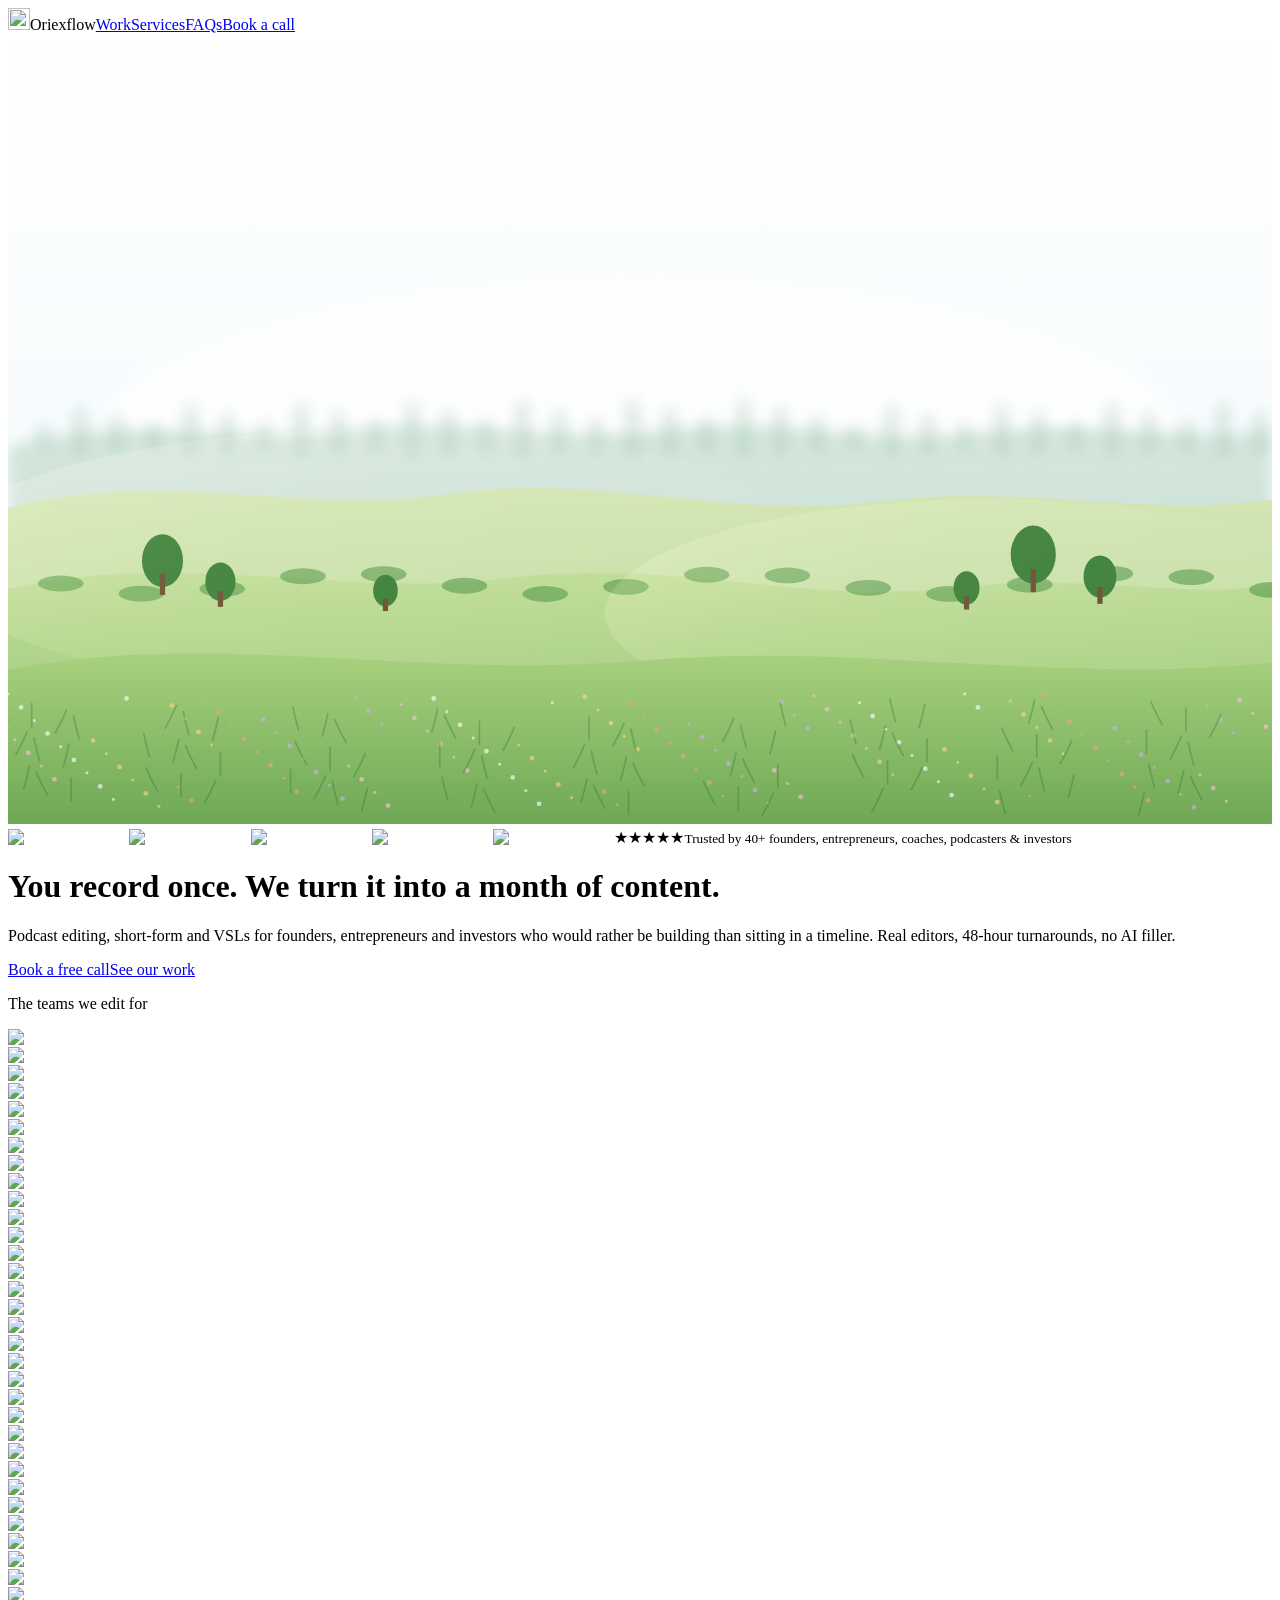
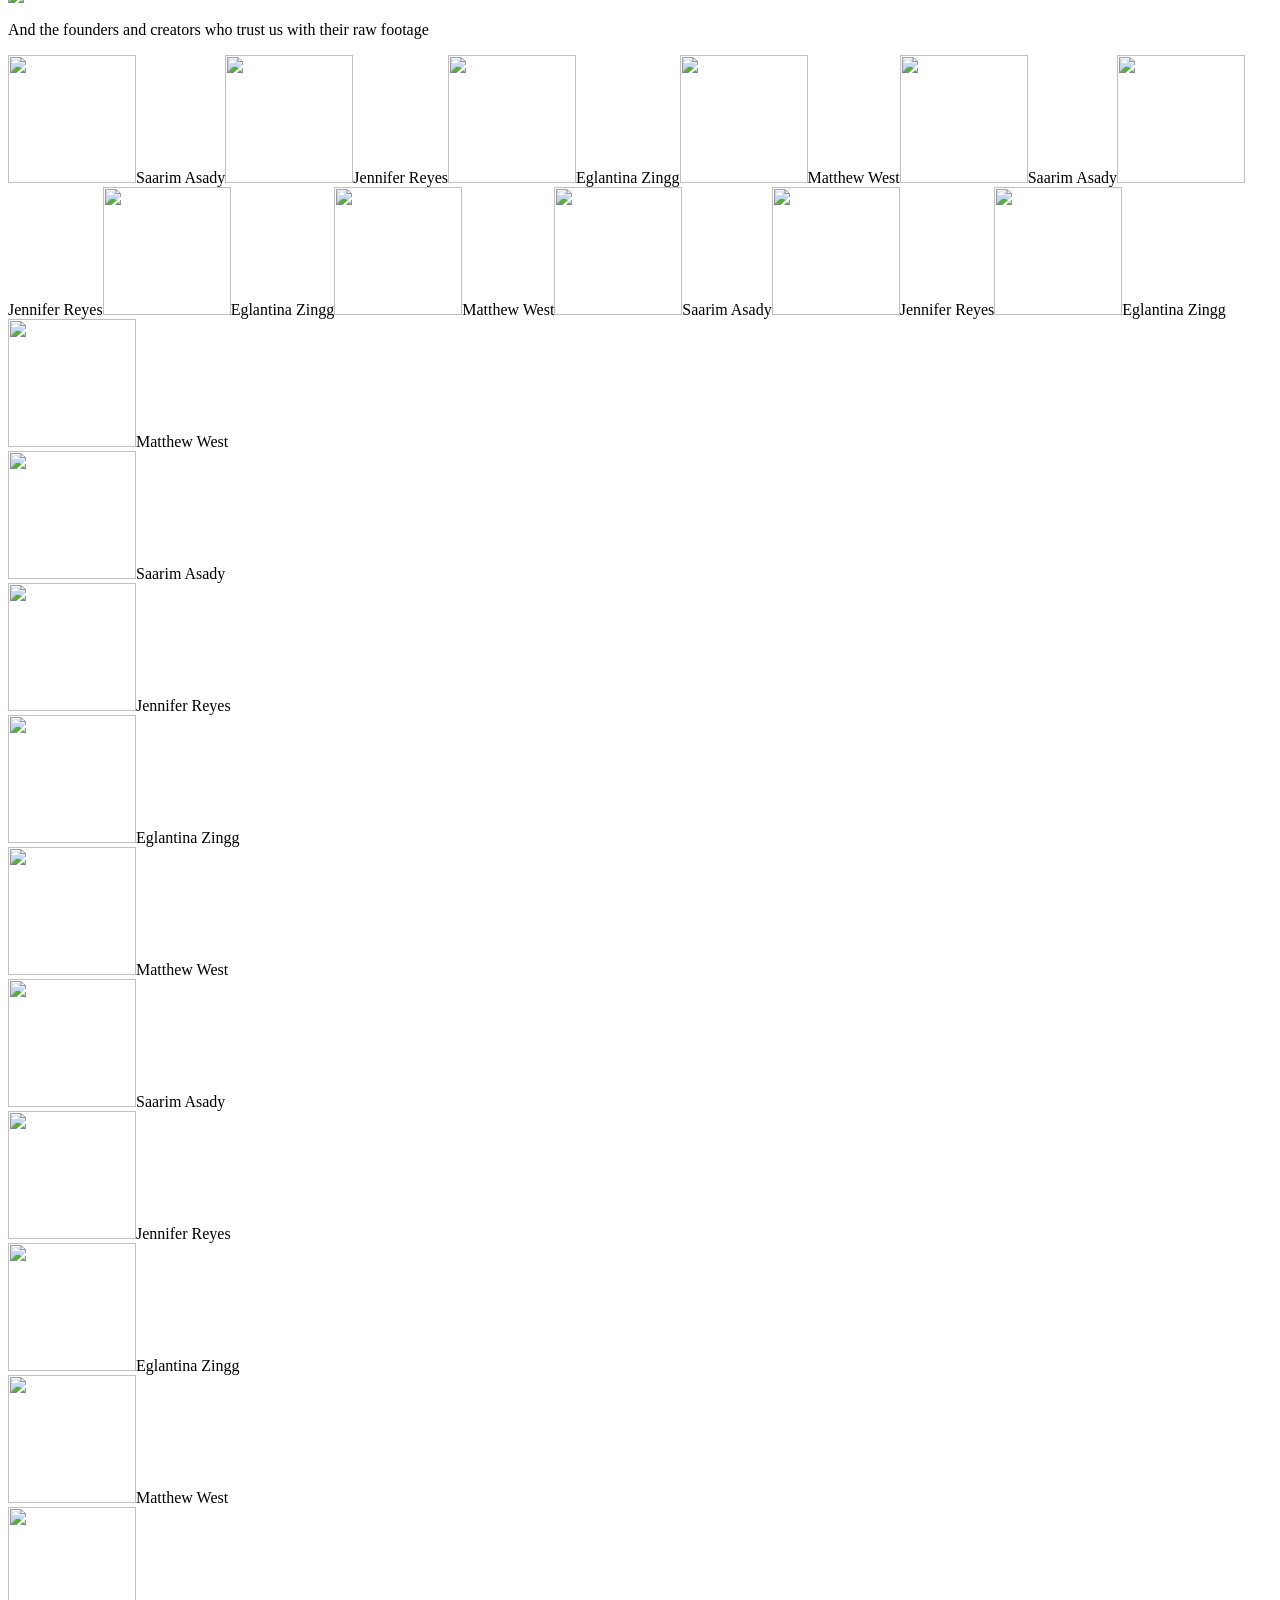
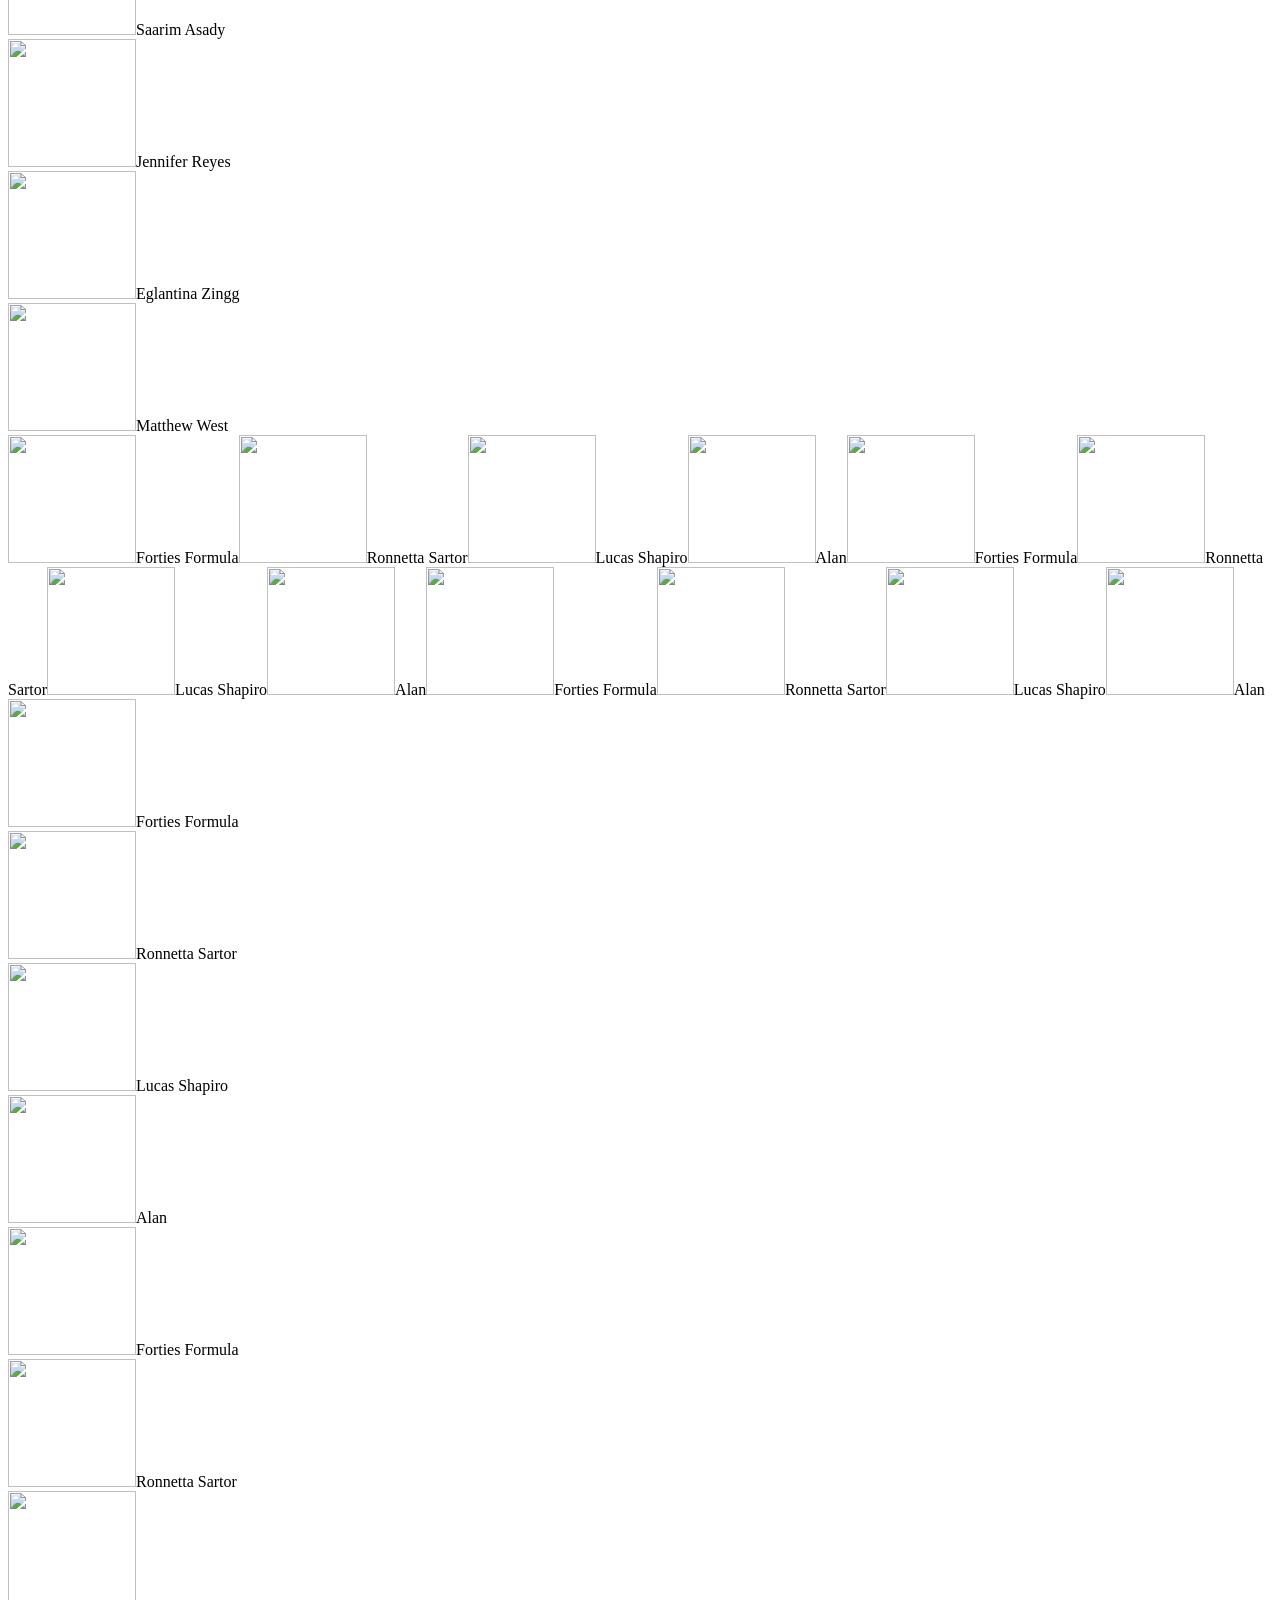
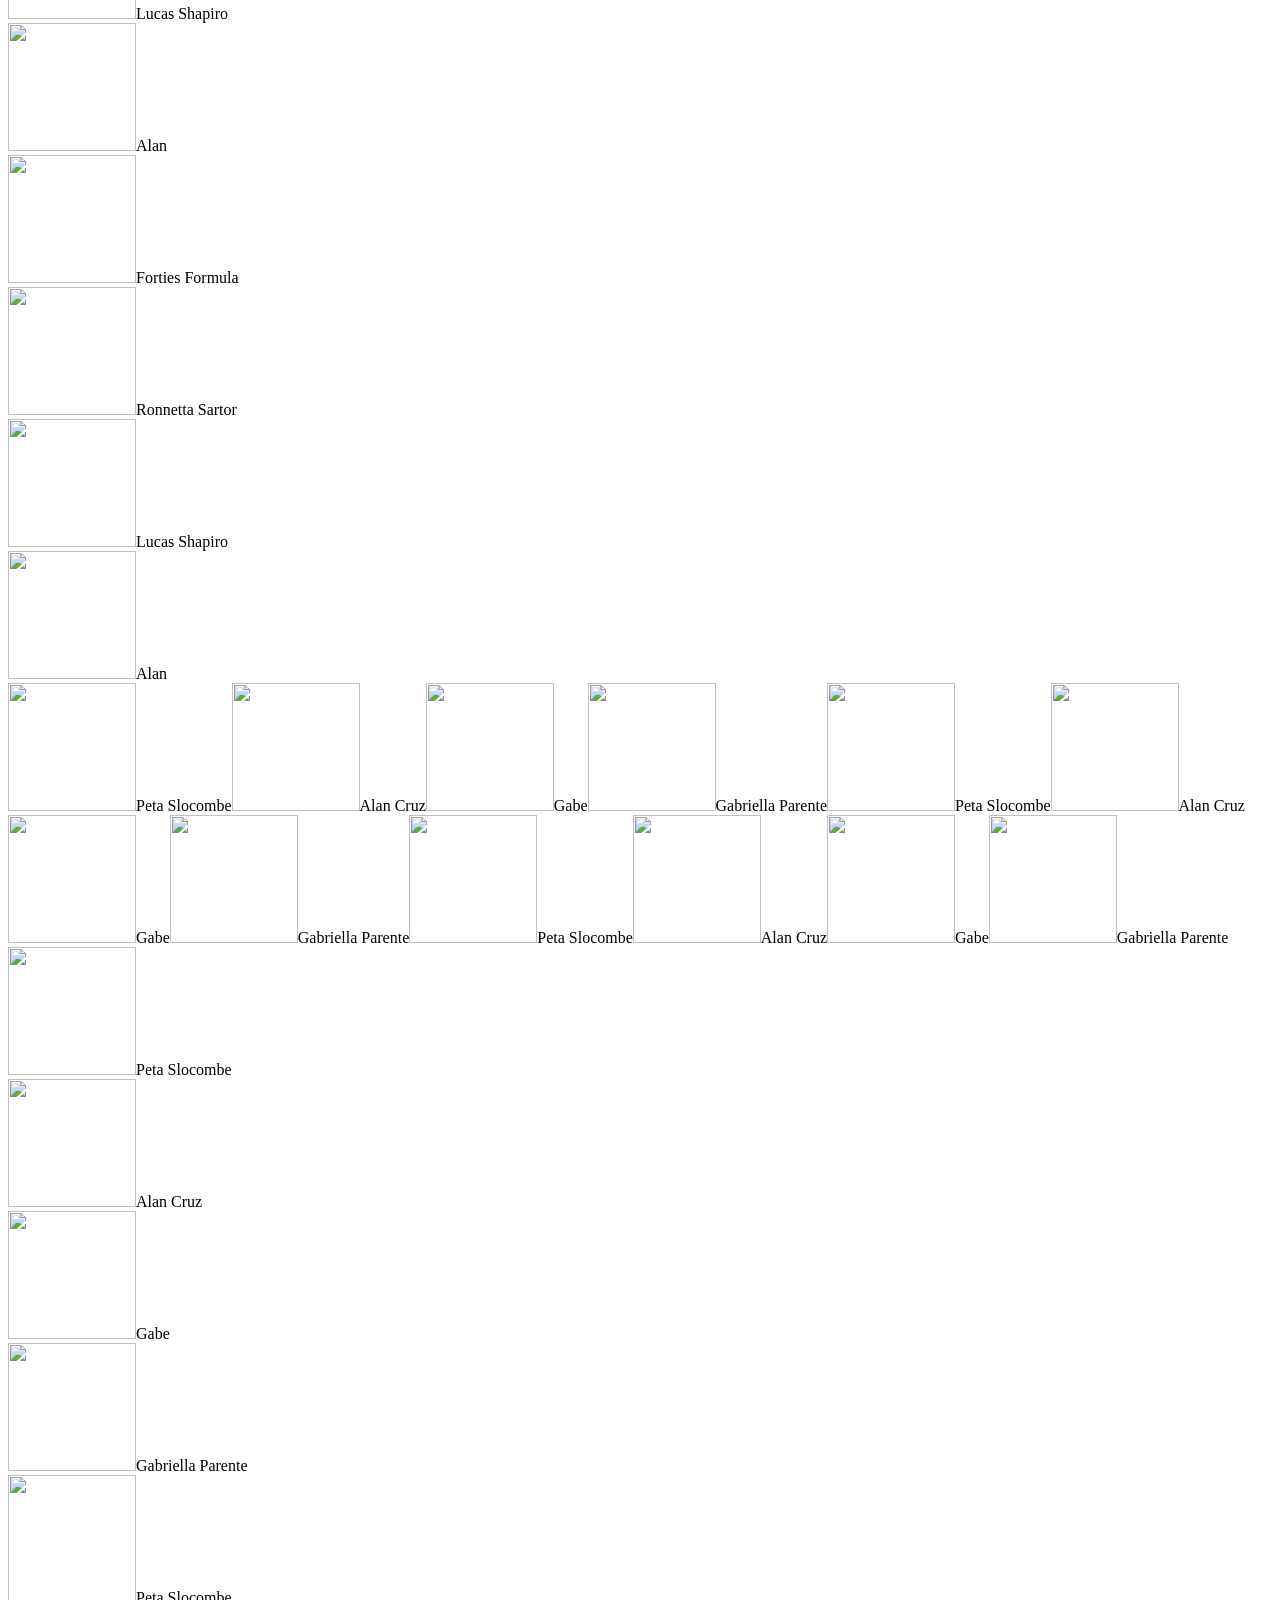
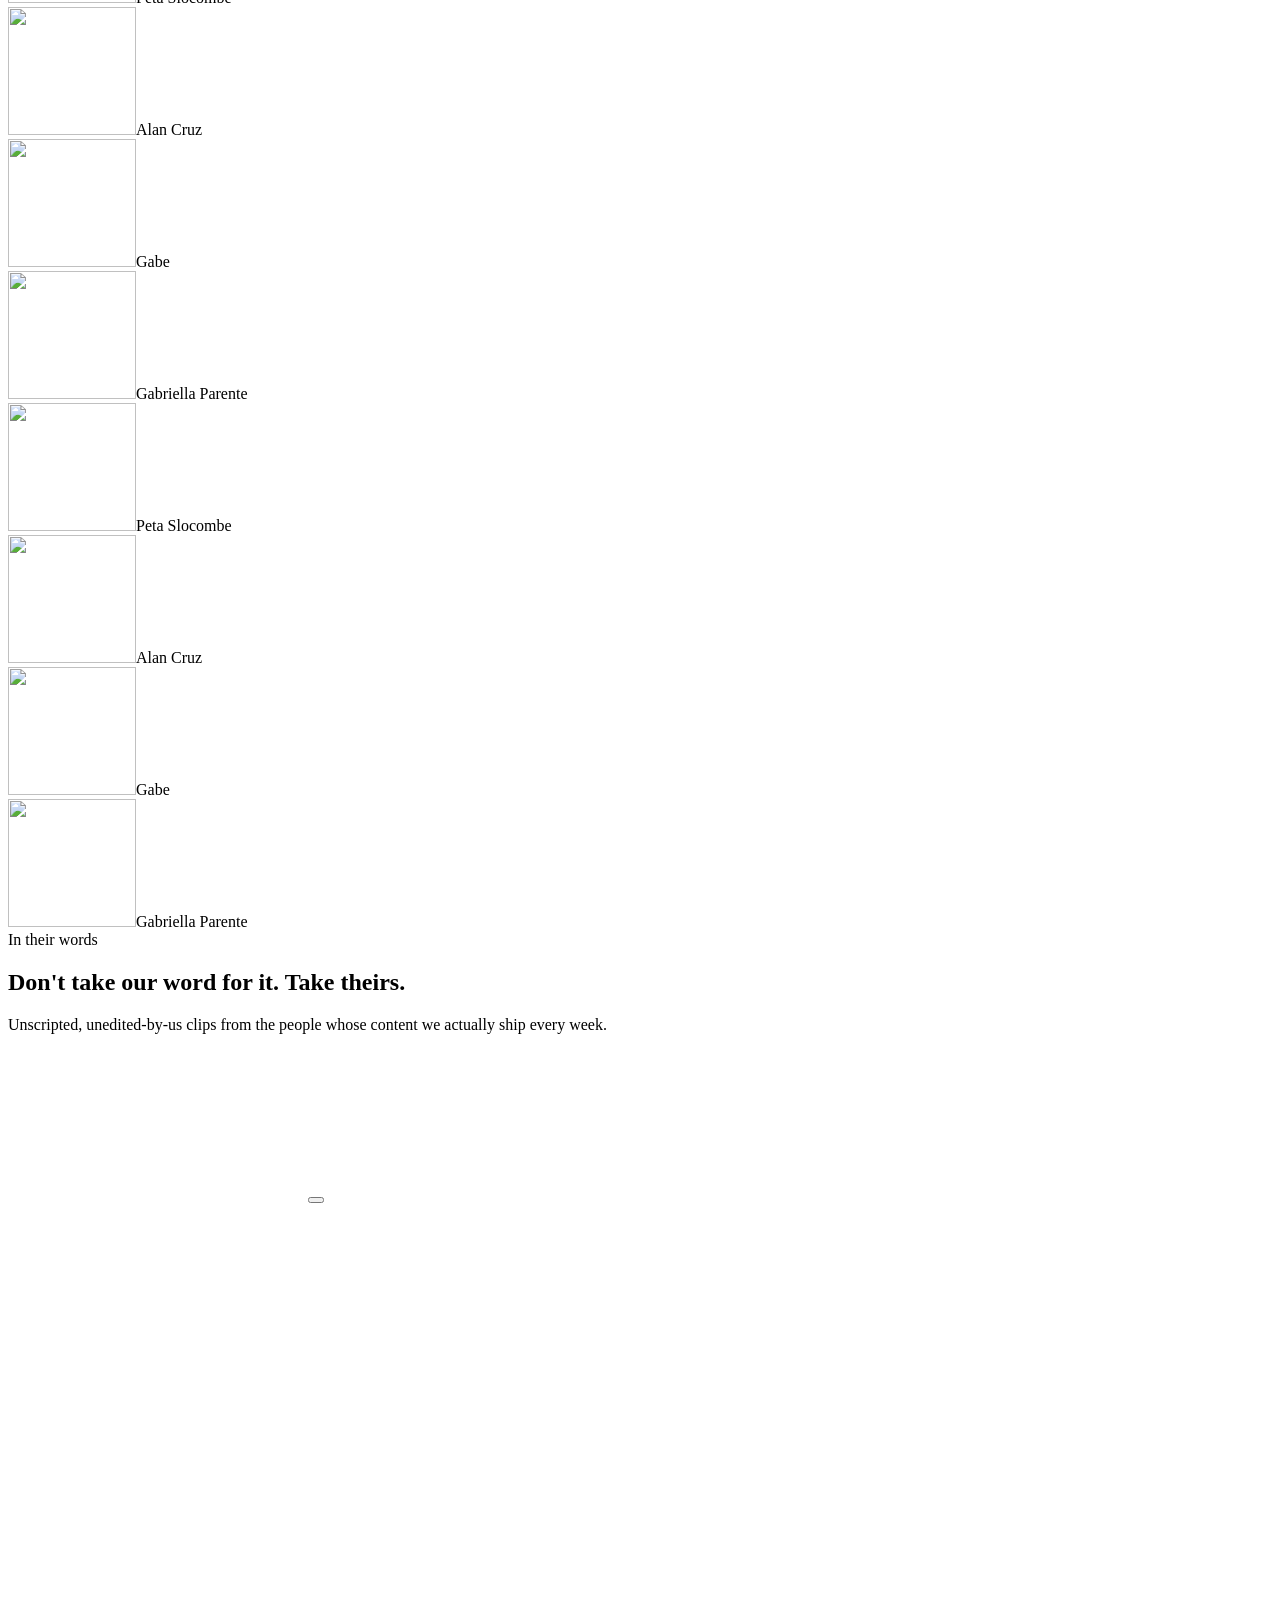
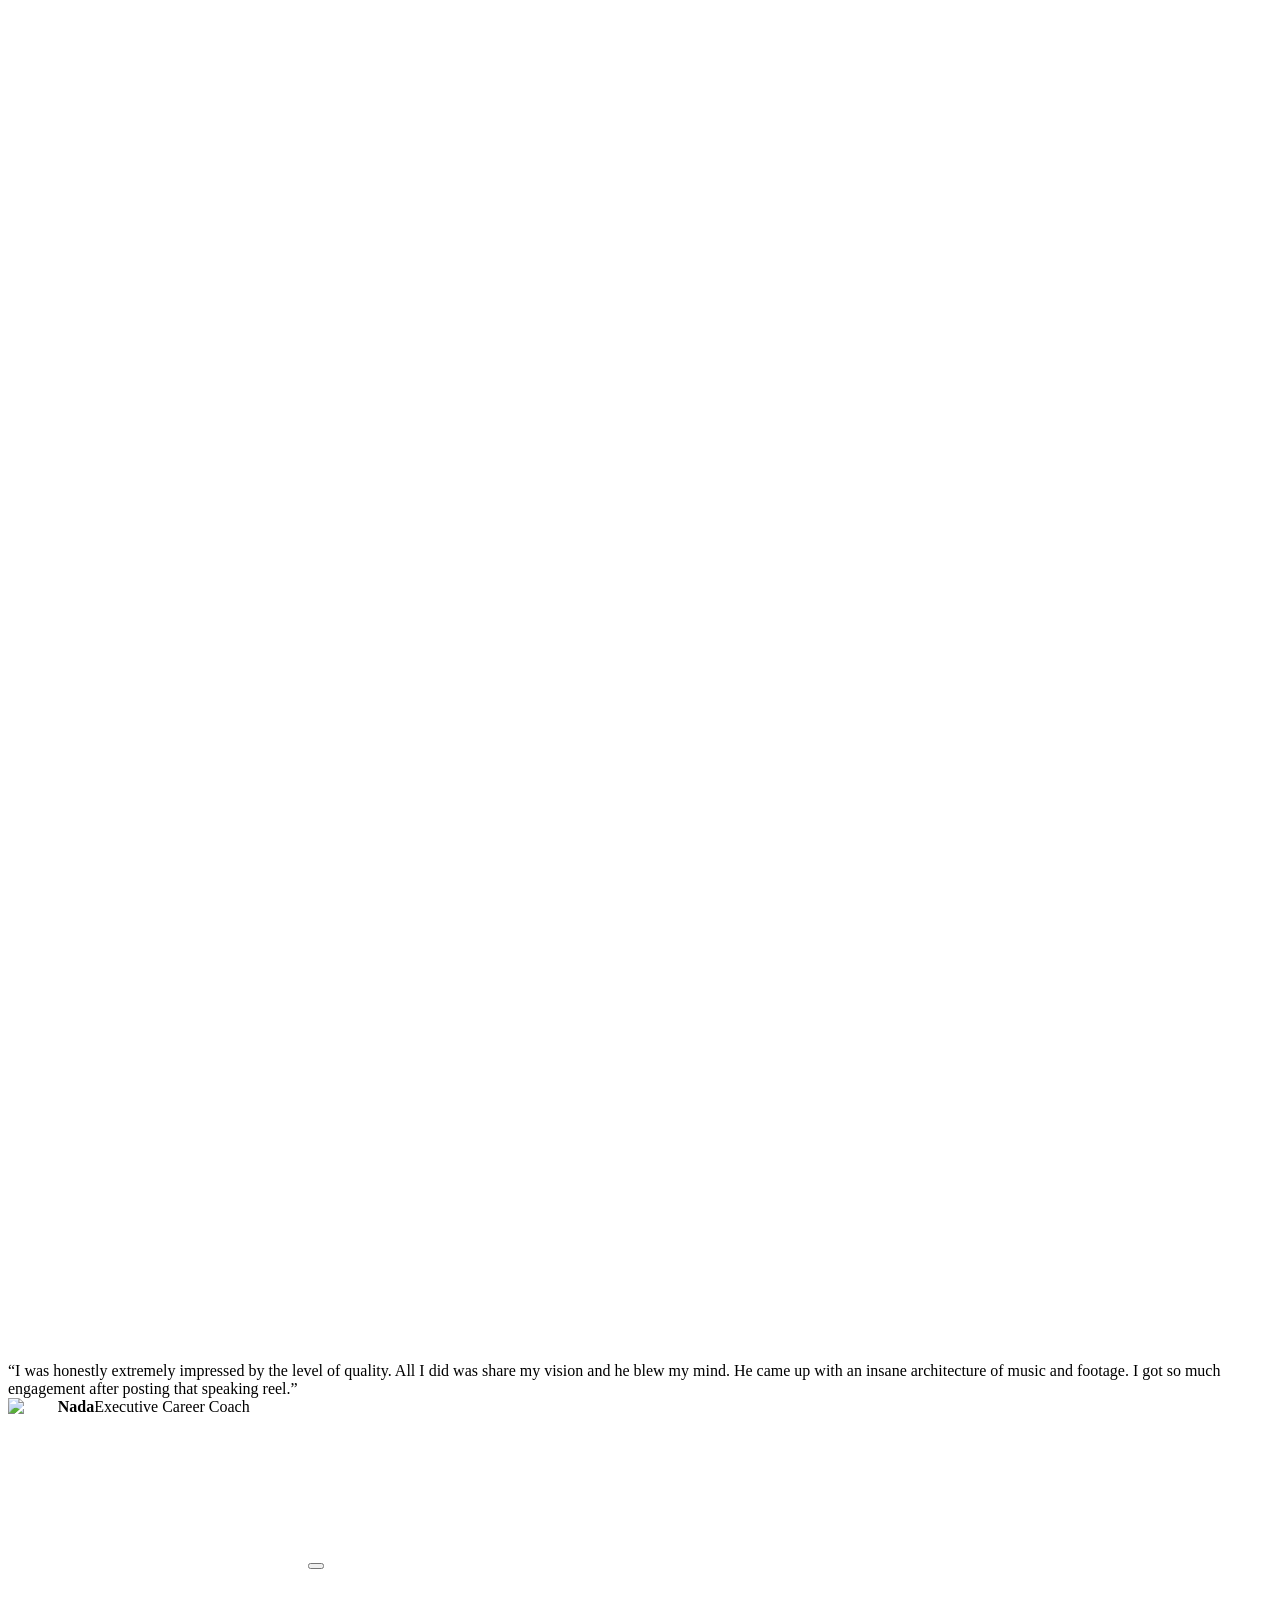
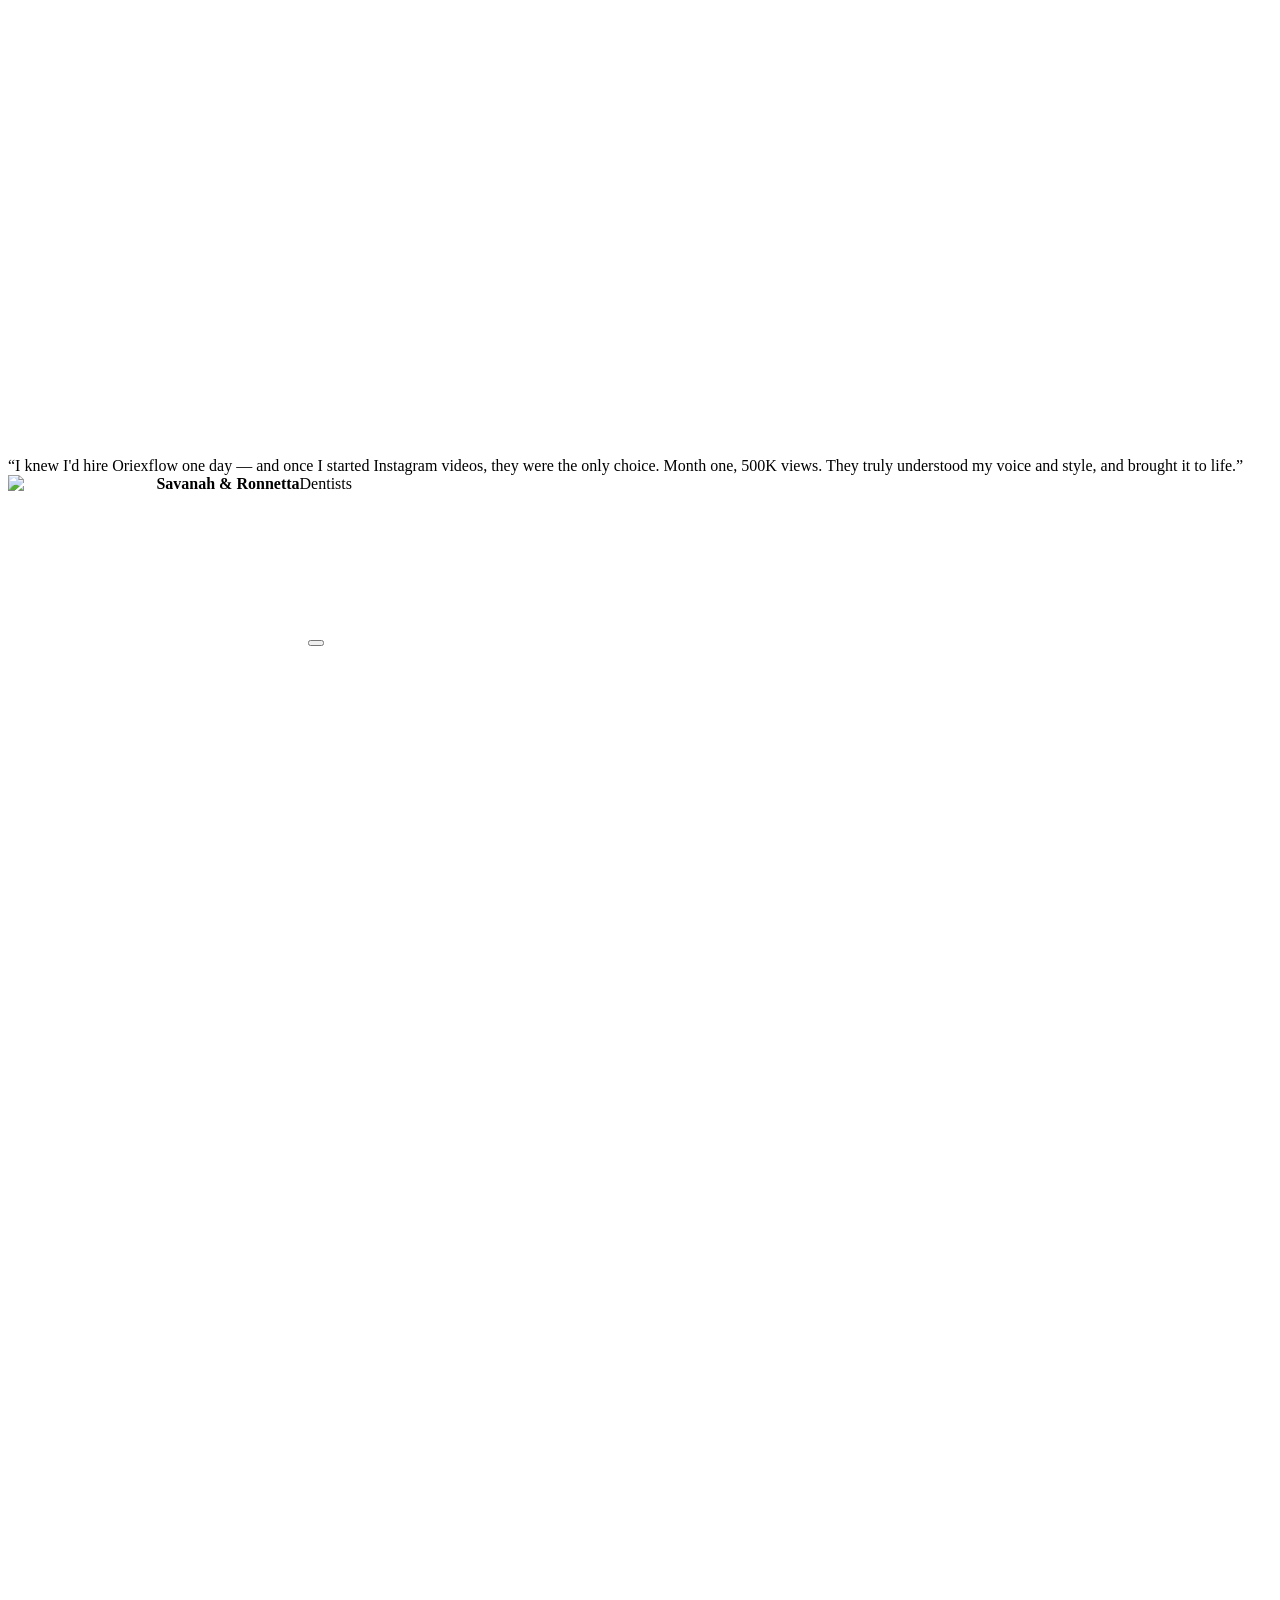
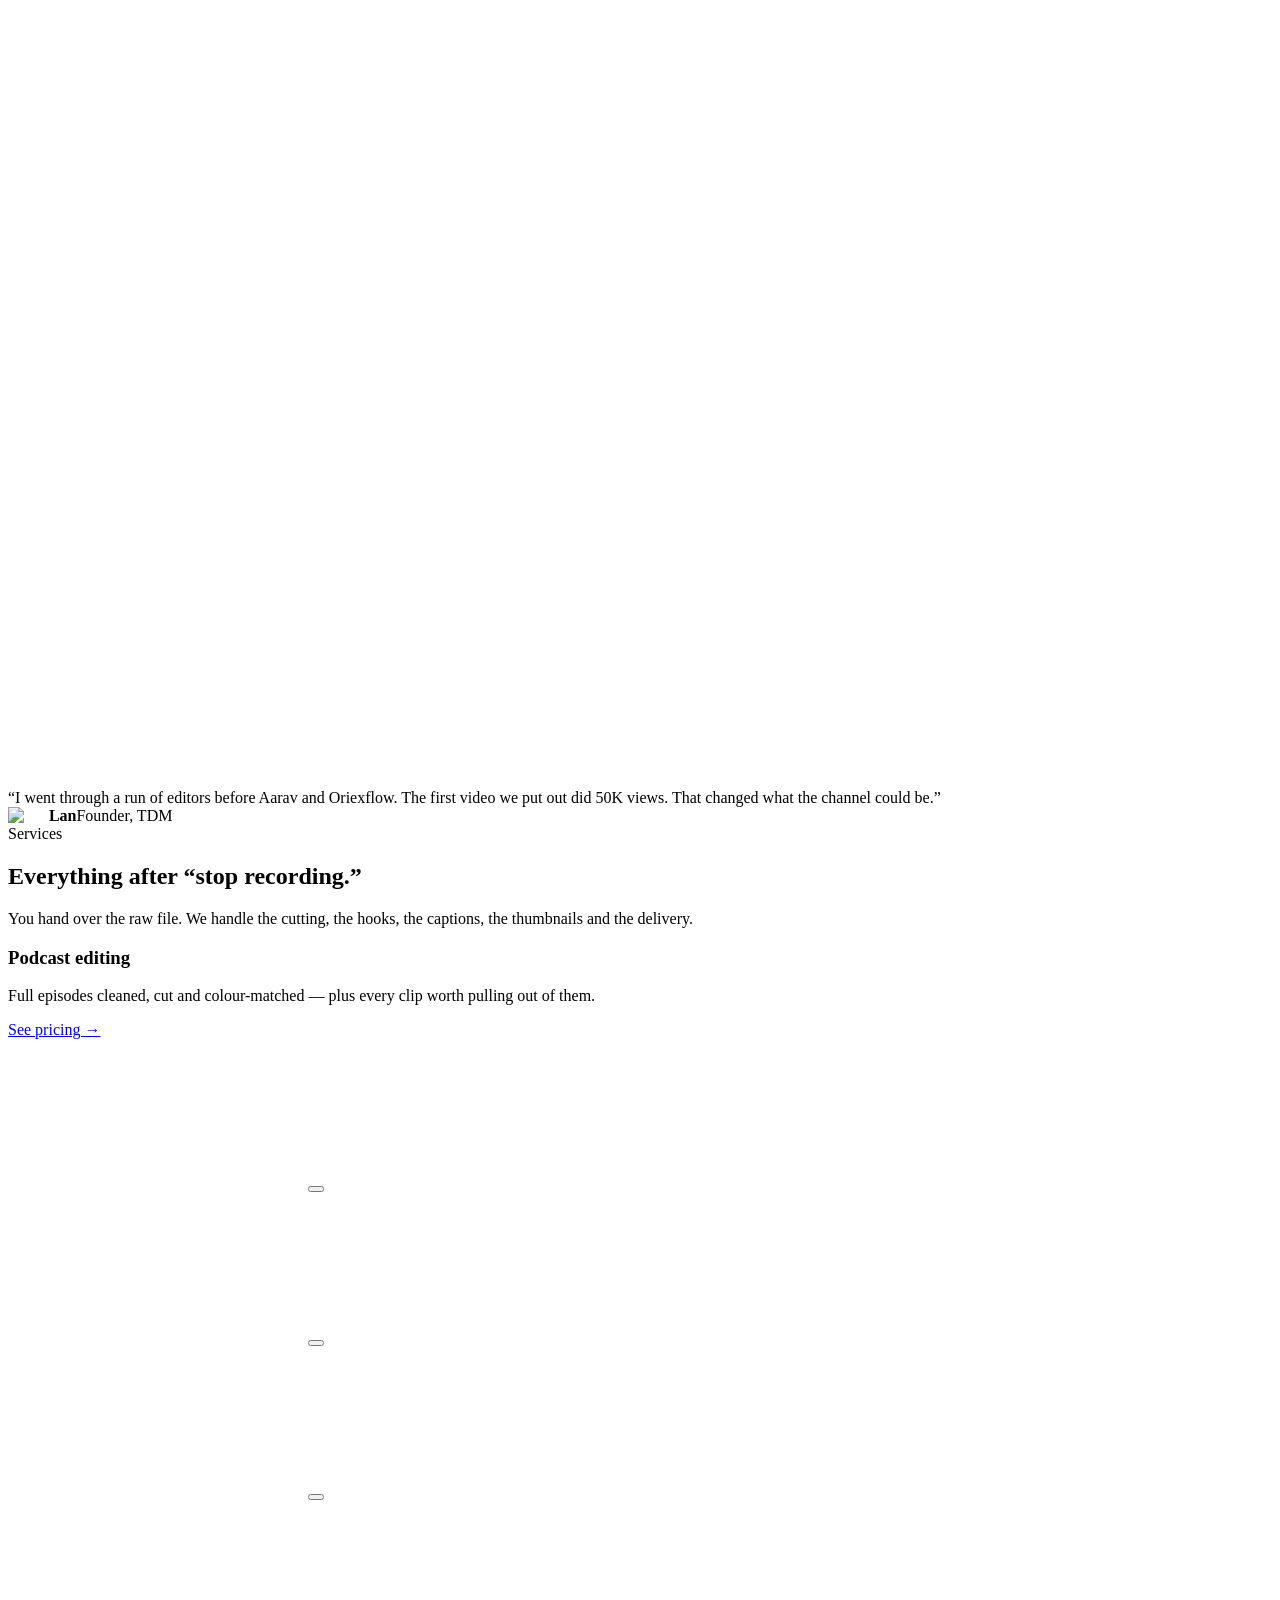
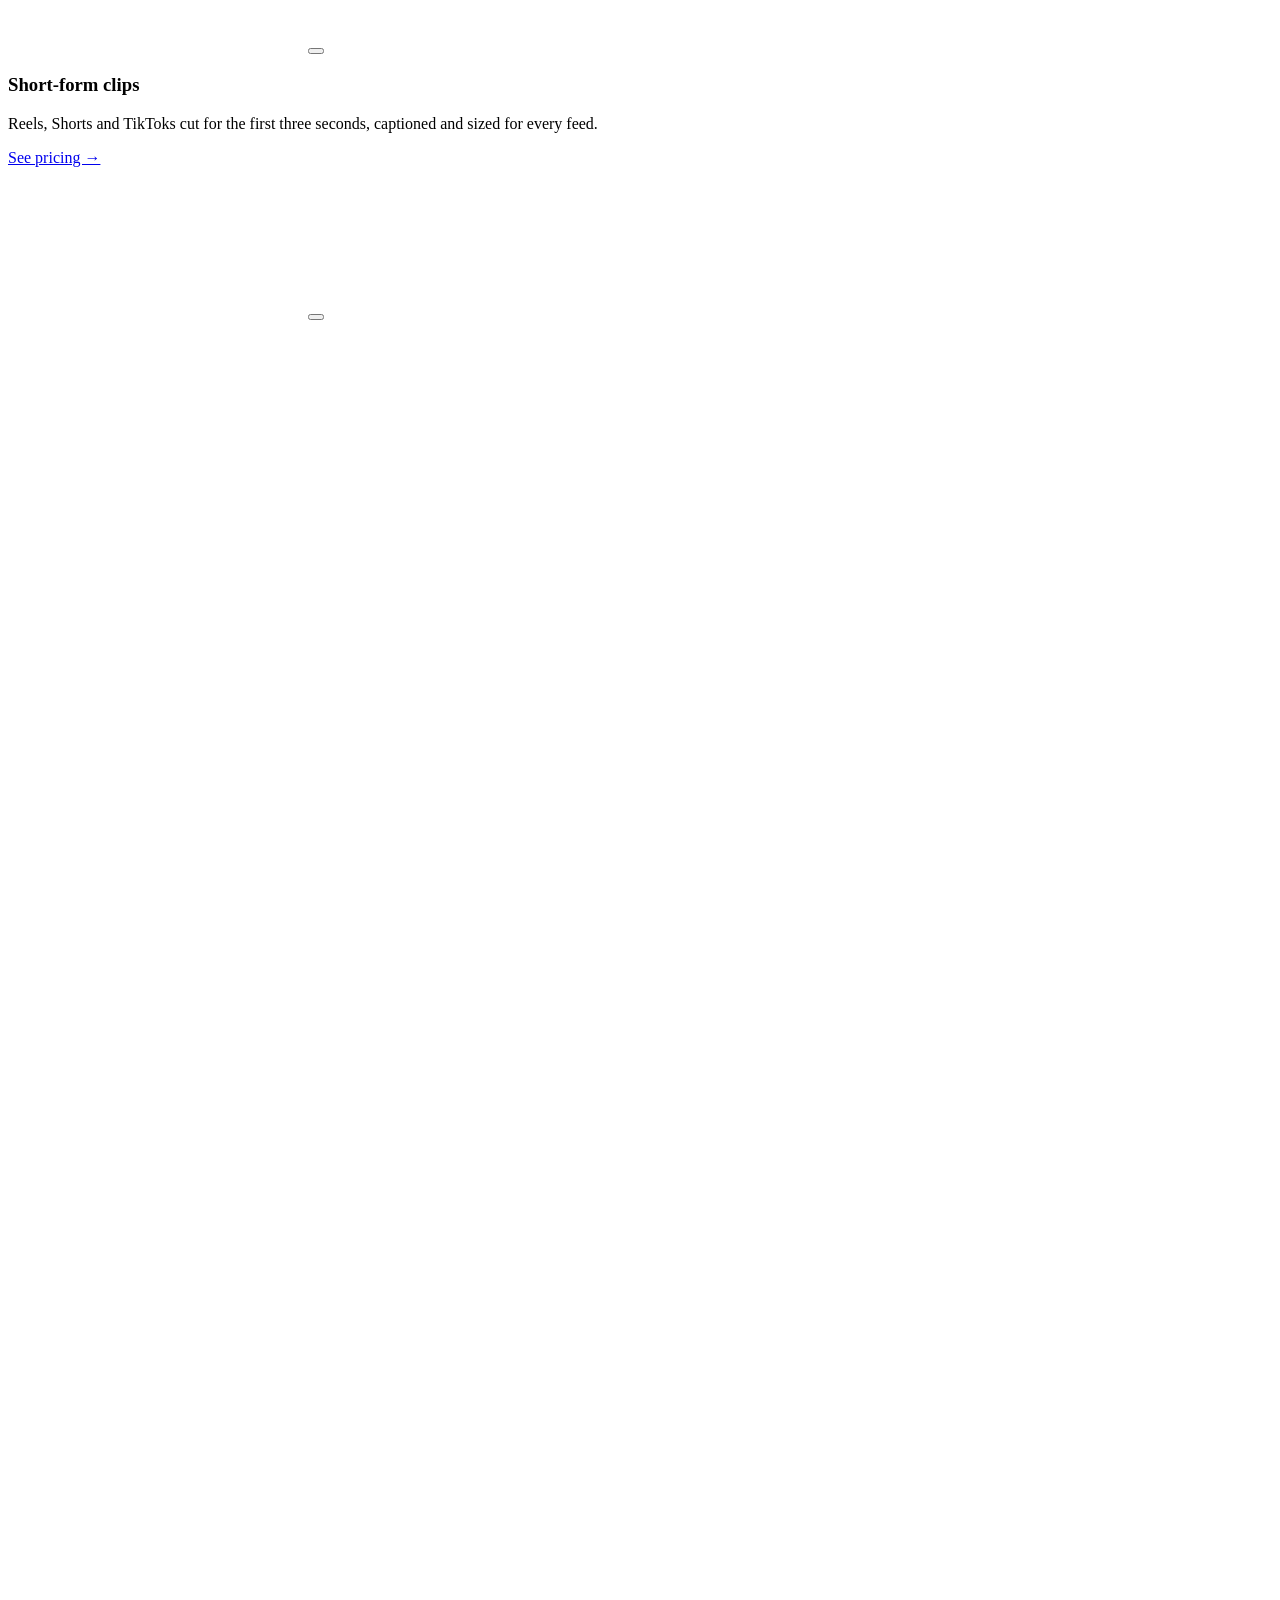
==== commit 0ede438c: "Real Oriexflow logo and favicon" ====
--- a/index.html
+++ b/index.html
@@ -1 +1 @@
-<!DOCTYPE html><html lang="en" class="instrument_sans_fc5baa99-module__gH3yGq__variable inter_tight_af706dec-module__FKVbRG__variable instrument_serif_1dd02c61-module__1FHk8G__variable jetbrains_mono_84d6efd-module__5Hl15a__variable"><head><meta charSet="utf-8"/><meta name="viewport" content="width=device-width, initial-scale=1"/><link rel="preload" href="/oriexflow-landing-preview/_next/static/media/70bc3e132a0a741e-s.p.3t6q91iet4nsy.woff2" as="font" crossorigin="" type="font/woff2"/><link rel="preload" href="/oriexflow-landing-preview/_next/static/media/7ebf22b5a21034f8-s.p.3j3877k49yy0l.woff2" as="font" crossorigin="" type="font/woff2"/><link rel="preload" href="/oriexflow-landing-preview/_next/static/media/ab57efd000576a30-s.p.3fofz6dws3mg0.woff2" as="font" crossorigin="" type="font/woff2"/><link rel="preload" href="/oriexflow-landing-preview/_next/static/media/e41d5df559864f9e-s.p.1g73gv09-xcb6.woff2" as="font" crossorigin="" type="font/woff2"/><link rel="preload" href="/oriexflow-landing-preview/_next/static/media/f06bf9da926bae75-s.p.2874ccu1_u7jf.woff2" as="font" crossorigin="" type="font/woff2"/><link rel="preload" as="image" href="/oriexflow-landing-preview/faces/client-01.webp"/><link rel="stylesheet" href="/oriexflow-landing-preview/_next/static/chunks/3tusdz9rk2oyy.css" data-precedence="next"/><link rel="preload" as="script" fetchPriority="low" href="/oriexflow-landing-preview/_next/static/chunks/12aruqaur5huj.js"/><script src="/oriexflow-landing-preview/_next/static/chunks/0e00m8iown7cx.js" async=""></script><script src="/oriexflow-landing-preview/_next/static/chunks/227kwhsrjlnp4.js" async=""></script><script src="/oriexflow-landing-preview/_next/static/chunks/turbopack-3ry2s1uf7k2qj.js" async=""></script><script src="/oriexflow-landing-preview/_next/static/chunks/154lbz24gvemp.js" async="" crossorigin=""></script><script src="/oriexflow-landing-preview/_next/static/chunks/430yr8pmox_3v.js" async="" crossorigin=""></script><script src="/oriexflow-landing-preview/_next/static/chunks/3ua1v-53lqdy6.js" async="" crossorigin=""></script><meta name="next-size-adjust" content=""/><title>Oriexflow — Video editing for founders, coaches and podcasters</title><meta name="description" content="You record once. We turn it into a month of content. Done-for-you video production: podcast editing, short-form, VSLs and ad creatives for founders, coaches, podcasters, VCs and investors."/><link rel="icon" href="/oriexflow-landing-preview/favicon.ico?favicon.2vob68tjqpejf.ico" sizes="256x256" type="image/x-icon"/><script src="/oriexflow-landing-preview/_next/static/chunks/0cz1d0mv5g_q7.js" noModule=""></script></head><body><div hidden=""><!--$--><!--/$--></div><nav aria-label="Primary" class="glass fixed left-1/2 top-3.5 z-80 flex max-w-[calc(100vw-28px)] -translate-x-1/2 items-center gap-1.5 rounded-full py-1.5 pl-4 pr-1.5"><span class="mr-2 flex items-center gap-2 font-display text-[15px] font-semibold tracking-[-0.02em] text-ink"><span class="text-sky-deep"><svg width="18" height="18" viewBox="0 0 18 18" fill="none" aria-hidden="true" class="flex-none"><path d="M2 5.5 9 2l7 3.5v7L9 16l-7-3.5v-7Z" stroke="currentColor" stroke-width="1.4" stroke-linejoin="round"></path><path d="M9 8.2 12.4 6.5v3.6L9 11.8 5.6 10.1V6.5L9 8.2Z" fill="currentColor"></path></svg></span>Oriexflow</span><a href="#work" class="hidden rounded-full px-3 py-1.5 text-[13.5px] text-ink-soft transition-colors duration-200 hover:bg-white/70 hover:text-ink sm:block">Work</a><a href="#services" class="hidden rounded-full px-3 py-1.5 text-[13.5px] text-ink-soft transition-colors duration-200 hover:bg-white/70 hover:text-ink sm:block">Services</a><a href="#faq" class="hidden rounded-full px-3 py-1.5 text-[13.5px] text-ink-soft transition-colors duration-200 hover:bg-white/70 hover:text-ink sm:block">FAQs</a><a href="#book" class="inline-flex h-[34px] items-center justify-center whitespace-nowrap rounded-full bg-ink px-4 text-[13px] font-semibold text-paper transition-transform duration-200 hover:-translate-y-px">Book a call</a></nav><header class="relative min-h-[860px] overflow-hidden pb-9 pt-[130px] text-center md:min-h-[940px]"><div data-hero-canvas="true" class="absolute inset-0 opacity-0"><div aria-hidden="true" class="pointer-events-none absolute inset-x-0 bottom-0 top-0 overflow-hidden"><svg viewBox="0 0 1440 900" preserveAspectRatio="xMidYMax slice" class="h-full w-full"><defs><linearGradient id="m-sky" x1="0" y1="0" x2="0" y2="1"><stop offset="0%" stop-color="#ffffff"></stop><stop offset="55%" stop-color="#f6fbfd"></stop><stop offset="100%" stop-color="#e8f3ef"></stop></linearGradient><linearGradient id="m-far" x1="0" y1="0" x2="0" y2="1"><stop offset="0%" stop-color="#cfe3d8"></stop><stop offset="100%" stop-color="#b7d4c6"></stop></linearGradient><linearGradient id="m-mid" x1="0" y1="0" x2="0" y2="1"><stop offset="0%" stop-color="#d3e6b4"></stop><stop offset="100%" stop-color="#b3d492"></stop></linearGradient><linearGradient id="m-near" x1="0" y1="0" x2="0" y2="1"><stop offset="0%" stop-color="#bfdd97"></stop><stop offset="100%" stop-color="#93c273"></stop></linearGradient><linearGradient id="m-fore" x1="0" y1="0" x2="0" y2="1"><stop offset="0%" stop-color="#a8d17e"></stop><stop offset="100%" stop-color="#6ea855"></stop></linearGradient><linearGradient id="m-light" x1="0" y1="0" x2="1" y2="0.4"><stop offset="0%" stop-color="#fff6cf" stop-opacity="0.55"></stop><stop offset="45%" stop-color="#fffbe8" stop-opacity="0.18"></stop><stop offset="100%" stop-color="#ffffff" stop-opacity="0"></stop></linearGradient><filter id="m-haze" x="-10%" y="-40%" width="120%" height="200%"><feGaussianBlur stdDeviation="7"></feGaussianBlur></filter><filter id="m-soft" x="-10%" y="-40%" width="120%" height="200%"><feGaussianBlur stdDeviation="2.4"></feGaussianBlur></filter></defs><rect width="1440" height="900" fill="url(#m-sky)"></rect><ellipse cx="720" cy="470" rx="620" ry="190" fill="#ffffff" opacity="0.85" filter="url(#m-haze)"></ellipse><g data-depth="0.25" filter="url(#m-haze)" opacity="0.85"><path fill="url(#m-far)" d="M0,470 C150,430 250,468 380,452 C520,434 610,468 740,452 C880,434 980,470 1110,454 C1240,438 1350,466 1440,452 L1440,900 L0,900 Z"></path></g><g data-depth="0.35" opacity="0.28" fill="#9cc0ac" filter="url(#m-haze)"><ellipse cx="40" cy="460" rx="11" ry="16"></ellipse><ellipse cx="82" cy="452.5" rx="11" ry="31"></ellipse><ellipse cx="124" cy="456" rx="11" ry="24"></ellipse><ellipse cx="166" cy="459.5" rx="11" ry="17"></ellipse><ellipse cx="208" cy="452" rx="11" ry="32"></ellipse><ellipse cx="250" cy="455.5" rx="11" ry="25"></ellipse><ellipse cx="292" cy="459" rx="11" ry="18"></ellipse><ellipse cx="334" cy="451.5" rx="11" ry="33"></ellipse><ellipse cx="376" cy="455" rx="11" ry="26"></ellipse><ellipse cx="418" cy="458.5" rx="11" ry="19"></ellipse><ellipse cx="460" cy="451" rx="11" ry="34"></ellipse><ellipse cx="502" cy="454.5" rx="11" ry="27"></ellipse><ellipse cx="544" cy="458" rx="11" ry="20"></ellipse><ellipse cx="586" cy="450.5" rx="11" ry="35"></ellipse><ellipse cx="628" cy="454" rx="11" ry="28"></ellipse><ellipse cx="670" cy="457.5" rx="11" ry="21"></ellipse><ellipse cx="712" cy="450" rx="11" ry="36"></ellipse><ellipse cx="754" cy="453.5" rx="11" ry="29"></ellipse><ellipse cx="796" cy="457" rx="11" ry="22"></ellipse><ellipse cx="838" cy="449.5" rx="11" ry="37"></ellipse><ellipse cx="880" cy="453" rx="11" ry="30"></ellipse><ellipse cx="922" cy="456.5" rx="11" ry="23"></ellipse><ellipse cx="964" cy="460" rx="11" ry="16"></ellipse><ellipse cx="1006" cy="452.5" rx="11" ry="31"></ellipse><ellipse cx="1048" cy="456" rx="11" ry="24"></ellipse><ellipse cx="1090" cy="459.5" rx="11" ry="17"></ellipse><ellipse cx="1132" cy="452" rx="11" ry="32"></ellipse><ellipse cx="1174" cy="455.5" rx="11" ry="25"></ellipse><ellipse cx="1216" cy="459" rx="11" ry="18"></ellipse><ellipse cx="1258" cy="451.5" rx="11" ry="33"></ellipse><ellipse cx="1300" cy="455" rx="11" ry="26"></ellipse><ellipse cx="1342" cy="458.5" rx="11" ry="19"></ellipse><ellipse cx="1384" cy="451" rx="11" ry="34"></ellipse><ellipse cx="1426" cy="454.5" rx="11" ry="27"></ellipse></g><g data-depth="0.5"><path fill="url(#m-mid)" d="M0,540 C180,494 330,548 500,524 C680,498 820,556 1000,532 C1150,512 1300,552 1440,530 L1440,900 L0,900 Z"></path></g><g data-depth="0.75"><path fill="url(#m-near)" d="M0,632 C200,586 380,644 570,620 C760,596 900,652 1090,630 C1230,614 1340,644 1440,628 L1440,900 L0,900 Z"></path><g fill="#4a9142" opacity="0.55"><ellipse cx="60" cy="626" rx="26" ry="9"></ellipse><ellipse cx="152" cy="637.5626982250063" rx="26" ry="9"></ellipse><ellipse cx="244" cy="632.1860164618575" rx="26" ry="9"></ellipse><ellipse cx="336" cy="617.7468060897924" rx="26" ry="9"></ellipse><ellipse cx="428" cy="615.3985441313581" rx="26" ry="9"></ellipse><ellipse cx="520" cy="628.5814398570537" rx="26" ry="9"></ellipse><ellipse cx="612" cy="637.9825201444953" rx="26" ry="9"></ellipse><ellipse cx="704" cy="629.8291803481923" rx="26" ry="9"></ellipse><ellipse cx="796" cy="616.0660823709721" rx="26" ry="9"></ellipse><ellipse cx="888" cy="616.8561969929716" rx="26" ry="9"></ellipse><ellipse cx="980" cy="631.0420044419197" rx="26" ry="9"></ellipse><ellipse cx="1072" cy="637.8412635712954" rx="26" ry="9"></ellipse><ellipse cx="1164" cy="627.2930438275934" rx="26" ry="9"></ellipse><ellipse cx="1256" cy="614.8505118471876" rx="26" ry="9"></ellipse><ellipse cx="1348" cy="618.7420061311246" rx="26" ry="9"></ellipse><ellipse cx="1440" cy="633.2664784366352" rx="26" ry="9"></ellipse></g></g><g data-depth="0.9" fill="#3d7f3a"><g><ellipse cx="176" cy="600" rx="23.400000000000002" ry="30"></ellipse><rect x="173" y="615" width="6" height="24" fill="#6b5033"></rect></g><g><ellipse cx="242" cy="624" rx="17.16" ry="22"></ellipse><rect x="239" y="635" width="6" height="17.6" fill="#6b5033"></rect></g><g><ellipse cx="1168" cy="593" rx="25.740000000000002" ry="33"></ellipse><rect x="1165" y="609.5" width="6" height="26.400000000000002" fill="#6b5033"></rect></g><g><ellipse cx="1244" cy="618" rx="18.72" ry="24"></ellipse><rect x="1241" y="630" width="6" height="19.200000000000003" fill="#6b5033"></rect></g><g><ellipse cx="1092" cy="631" rx="14.82" ry="19"></ellipse><rect x="1089" y="640.5" width="6" height="15.200000000000001" fill="#6b5033"></rect></g><g><ellipse cx="430" cy="634" rx="14.040000000000001" ry="18"></ellipse><rect x="427" y="643" width="6" height="14.4" fill="#6b5033"></rect></g></g><g data-depth="0.6" style="mix-blend-mode:soft-light"><ellipse cx="430" cy="600" rx="520" ry="150" fill="url(#m-light)"></ellipse><ellipse cx="1120" cy="660" rx="440" ry="130" fill="url(#m-light)"></ellipse></g><g data-depth="1.15"><path fill="url(#m-fore)" d="M0,724 C240,678 470,736 720,714 C960,692 1200,742 1440,716 L1440,900 L0,900 Z"></path><g><circle cx="0" cy="752" r="1.7" fill="#ffffff" opacity="0.62"></circle><circle cx="97" cy="805" r="2.7" fill="#ffd97a" opacity="0.62"></circle><circle cx="194" cy="858" r="1.7" fill="#f0a08a" opacity="0.62"></circle><circle cx="291" cy="781" r="2.7" fill="#cbb0e8" opacity="0.62"></circle><circle cx="388" cy="834" r="1.7" fill="#ffc2d2" opacity="0.62"></circle><circle cx="485" cy="757" r="2.7" fill="#ffffff" opacity="0.62"></circle><circle cx="582" cy="810" r="1.7" fill="#ffd97a" opacity="0.62"></circle><circle cx="679" cy="863" r="2.7" fill="#f0a08a" opacity="0.62"></circle><circle cx="776" cy="786" r="1.7" fill="#cbb0e8" opacity="0.62"></circle><circle cx="873" cy="839" r="2.7" fill="#ffc2d2" opacity="0.62"></circle><circle cx="970" cy="762" r="1.7" fill="#ffffff" opacity="0.62"></circle><circle cx="1067" cy="815" r="2.7" fill="#ffd97a" opacity="0.62"></circle><circle cx="1164" cy="868" r="1.7" fill="#f0a08a" opacity="0.62"></circle><circle cx="1261" cy="791" r="2.7" fill="#cbb0e8" opacity="0.62"></circle><circle cx="1358" cy="844" r="1.7" fill="#ffc2d2" opacity="0.62"></circle><circle cx="15" cy="767" r="2.7" fill="#ffffff" opacity="0.62"></circle><circle cx="112" cy="820" r="1.7" fill="#ffd97a" opacity="0.62"></circle><circle cx="209" cy="873" r="2.7" fill="#f0a08a" opacity="0.62"></circle><circle cx="306" cy="796" r="1.7" fill="#cbb0e8" opacity="0.62"></circle><circle cx="403" cy="849" r="2.7" fill="#ffc2d2" opacity="0.62"></circle><circle cx="500" cy="772" r="1.7" fill="#ffffff" opacity="0.62"></circle><circle cx="597" cy="825" r="2.7" fill="#ffd97a" opacity="0.62"></circle><circle cx="694" cy="878" r="1.7" fill="#f0a08a" opacity="0.62"></circle><circle cx="791" cy="801" r="2.7" fill="#cbb0e8" opacity="0.62"></circle><circle cx="888" cy="854" r="1.7" fill="#ffc2d2" opacity="0.62"></circle><circle cx="985" cy="777" r="2.7" fill="#ffffff" opacity="0.62"></circle><circle cx="1082" cy="830" r="1.7" fill="#ffd97a" opacity="0.62"></circle><circle cx="1179" cy="753" r="2.7" fill="#f0a08a" opacity="0.62"></circle><circle cx="1276" cy="806" r="1.7" fill="#cbb0e8" opacity="0.62"></circle><circle cx="1373" cy="859" r="2.7" fill="#ffc2d2" opacity="0.62"></circle><circle cx="30" cy="782" r="1.7" fill="#ffffff" opacity="0.62"></circle><circle cx="127" cy="835" r="2.7" fill="#ffd97a" opacity="0.62"></circle><circle cx="224" cy="758" r="1.7" fill="#f0a08a" opacity="0.62"></circle><circle cx="321" cy="811" r="2.7" fill="#cbb0e8" opacity="0.62"></circle><circle cx="418" cy="864" r="1.7" fill="#ffc2d2" opacity="0.62"></circle><circle cx="515" cy="787" r="2.7" fill="#ffffff" opacity="0.62"></circle><circle cx="612" cy="840" r="1.7" fill="#ffd97a" opacity="0.62"></circle><circle cx="709" cy="763" r="2.7" fill="#f0a08a" opacity="0.62"></circle><circle cx="806" cy="816" r="1.7" fill="#cbb0e8" opacity="0.62"></circle><circle cx="903" cy="869" r="2.7" fill="#ffc2d2" opacity="0.62"></circle><circle cx="1000" cy="792" r="1.7" fill="#ffffff" opacity="0.62"></circle><circle cx="1097" cy="845" r="2.7" fill="#ffd97a" opacity="0.62"></circle><circle cx="1194" cy="768" r="1.7" fill="#f0a08a" opacity="0.62"></circle><circle cx="1291" cy="821" r="2.7" fill="#cbb0e8" opacity="0.62"></circle><circle cx="1388" cy="874" r="1.7" fill="#ffc2d2" opacity="0.62"></circle><circle cx="45" cy="797" r="2.7" fill="#ffffff" opacity="0.62"></circle><circle cx="142" cy="850" r="1.7" fill="#ffd97a" opacity="0.62"></circle><circle cx="239" cy="773" r="2.7" fill="#f0a08a" opacity="0.62"></circle><circle cx="336" cy="826" r="1.7" fill="#cbb0e8" opacity="0.62"></circle><circle cx="433" cy="879" r="2.7" fill="#ffc2d2" opacity="0.62"></circle><circle cx="530" cy="802" r="1.7" fill="#ffffff" opacity="0.62"></circle><circle cx="627" cy="855" r="2.7" fill="#ffd97a" opacity="0.62"></circle><circle cx="724" cy="778" r="1.7" fill="#f0a08a" opacity="0.62"></circle><circle cx="821" cy="831" r="2.7" fill="#cbb0e8" opacity="0.62"></circle><circle cx="918" cy="754" r="1.7" fill="#ffc2d2" opacity="0.62"></circle><circle cx="1015" cy="807" r="2.7" fill="#ffffff" opacity="0.62"></circle><circle cx="1112" cy="860" r="1.7" fill="#ffd97a" opacity="0.62"></circle><circle cx="1209" cy="783" r="2.7" fill="#f0a08a" opacity="0.62"></circle><circle cx="1306" cy="836" r="1.7" fill="#cbb0e8" opacity="0.62"></circle><circle cx="1403" cy="759" r="2.7" fill="#ffc2d2" opacity="0.62"></circle><circle cx="60" cy="812" r="1.7" fill="#ffffff" opacity="0.62"></circle><circle cx="157" cy="865" r="2.7" fill="#ffd97a" opacity="0.62"></circle><circle cx="254" cy="788" r="1.7" fill="#f0a08a" opacity="0.62"></circle><circle cx="351" cy="841" r="2.7" fill="#cbb0e8" opacity="0.62"></circle><circle cx="448" cy="764" r="1.7" fill="#ffc2d2" opacity="0.62"></circle><circle cx="545" cy="817" r="2.7" fill="#ffffff" opacity="0.62"></circle><circle cx="642" cy="870" r="1.7" fill="#ffd97a" opacity="0.62"></circle><circle cx="739" cy="793" r="2.7" fill="#f0a08a" opacity="0.62"></circle><circle cx="836" cy="846" r="1.7" fill="#cbb0e8" opacity="0.62"></circle><circle cx="933" cy="769" r="2.7" fill="#ffc2d2" opacity="0.62"></circle><circle cx="1030" cy="822" r="1.7" fill="#ffffff" opacity="0.62"></circle><circle cx="1127" cy="875" r="2.7" fill="#ffd97a" opacity="0.62"></circle><circle cx="1224" cy="798" r="1.7" fill="#f0a08a" opacity="0.62"></circle><circle cx="1321" cy="851" r="2.7" fill="#cbb0e8" opacity="0.62"></circle><circle cx="1418" cy="774" r="1.7" fill="#ffc2d2" opacity="0.62"></circle><circle cx="75" cy="827" r="2.7" fill="#ffffff" opacity="0.62"></circle><circle cx="172" cy="880" r="1.7" fill="#ffd97a" opacity="0.62"></circle><circle cx="269" cy="803" r="2.7" fill="#f0a08a" opacity="0.62"></circle><circle cx="366" cy="856" r="1.7" fill="#cbb0e8" opacity="0.62"></circle><circle cx="463" cy="779" r="2.7" fill="#ffc2d2" opacity="0.62"></circle><circle cx="560" cy="832" r="1.7" fill="#ffffff" opacity="0.62"></circle><circle cx="657" cy="755" r="2.7" fill="#ffd97a" opacity="0.62"></circle><circle cx="754" cy="808" r="1.7" fill="#f0a08a" opacity="0.62"></circle><circle cx="851" cy="861" r="2.7" fill="#cbb0e8" opacity="0.62"></circle><circle cx="948" cy="784" r="1.7" fill="#ffc2d2" opacity="0.62"></circle><circle cx="1045" cy="837" r="2.7" fill="#ffffff" opacity="0.62"></circle><circle cx="1142" cy="760" r="1.7" fill="#ffd97a" opacity="0.62"></circle><circle cx="1239" cy="813" r="2.7" fill="#f0a08a" opacity="0.62"></circle><circle cx="1336" cy="866" r="1.7" fill="#cbb0e8" opacity="0.62"></circle><circle cx="1433" cy="789" r="2.7" fill="#ffc2d2" opacity="0.62"></circle><circle cx="90" cy="842" r="1.7" fill="#ffffff" opacity="0.62"></circle><circle cx="187" cy="765" r="2.7" fill="#ffd97a" opacity="0.62"></circle><circle cx="284" cy="818" r="1.7" fill="#f0a08a" opacity="0.62"></circle><circle cx="381" cy="871" r="2.7" fill="#cbb0e8" opacity="0.62"></circle><circle cx="478" cy="794" r="1.7" fill="#ffc2d2" opacity="0.62"></circle><circle cx="575" cy="847" r="2.7" fill="#ffffff" opacity="0.62"></circle><circle cx="672" cy="770" r="1.7" fill="#ffd97a" opacity="0.62"></circle><circle cx="769" cy="823" r="2.7" fill="#f0a08a" opacity="0.62"></circle><circle cx="866" cy="876" r="1.7" fill="#cbb0e8" opacity="0.62"></circle><circle cx="963" cy="799" r="2.7" fill="#ffc2d2" opacity="0.62"></circle><circle cx="1060" cy="852" r="1.7" fill="#ffffff" opacity="0.62"></circle><circle cx="1157" cy="775" r="2.7" fill="#ffd97a" opacity="0.62"></circle><circle cx="1254" cy="828" r="1.7" fill="#f0a08a" opacity="0.62"></circle><circle cx="1351" cy="881" r="2.7" fill="#cbb0e8" opacity="0.62"></circle><circle cx="8" cy="804" r="1.7" fill="#ffc2d2" opacity="0.62"></circle><circle cx="105" cy="857" r="2.7" fill="#ffffff" opacity="0.62"></circle><circle cx="202" cy="780" r="1.7" fill="#ffd97a" opacity="0.62"></circle><circle cx="299" cy="833" r="2.7" fill="#f0a08a" opacity="0.62"></circle><circle cx="396" cy="756" r="1.7" fill="#cbb0e8" opacity="0.62"></circle><circle cx="493" cy="809" r="2.7" fill="#ffc2d2" opacity="0.62"></circle><circle cx="590" cy="862" r="1.7" fill="#ffffff" opacity="0.62"></circle><circle cx="687" cy="785" r="2.7" fill="#ffd97a" opacity="0.62"></circle><circle cx="784" cy="838" r="1.7" fill="#f0a08a" opacity="0.62"></circle><circle cx="881" cy="761" r="2.7" fill="#cbb0e8" opacity="0.62"></circle><circle cx="978" cy="814" r="1.7" fill="#ffc2d2" opacity="0.62"></circle><circle cx="1075" cy="867" r="2.7" fill="#ffffff" opacity="0.62"></circle><circle cx="1172" cy="790" r="1.7" fill="#ffd97a" opacity="0.62"></circle><circle cx="1269" cy="843" r="2.7" fill="#f0a08a" opacity="0.62"></circle><circle cx="1366" cy="766" r="1.7" fill="#cbb0e8" opacity="0.62"></circle><circle cx="23" cy="819" r="2.7" fill="#ffc2d2" opacity="0.62"></circle><circle cx="120" cy="872" r="1.7" fill="#ffffff" opacity="0.62"></circle><circle cx="217" cy="795" r="2.7" fill="#ffd97a" opacity="0.62"></circle><circle cx="314" cy="848" r="1.7" fill="#f0a08a" opacity="0.62"></circle><circle cx="411" cy="771" r="2.7" fill="#cbb0e8" opacity="0.62"></circle><circle cx="508" cy="824" r="1.7" fill="#ffc2d2" opacity="0.62"></circle><circle cx="605" cy="877" r="2.7" fill="#ffffff" opacity="0.62"></circle><circle cx="702" cy="800" r="1.7" fill="#ffd97a" opacity="0.62"></circle><circle cx="799" cy="853" r="2.7" fill="#f0a08a" opacity="0.62"></circle><circle cx="896" cy="776" r="1.7" fill="#cbb0e8" opacity="0.62"></circle><circle cx="993" cy="829" r="2.7" fill="#ffc2d2" opacity="0.62"></circle><circle cx="1090" cy="752" r="1.7" fill="#ffffff" opacity="0.62"></circle><circle cx="1187" cy="805" r="2.7" fill="#ffd97a" opacity="0.62"></circle><circle cx="1284" cy="858" r="1.7" fill="#f0a08a" opacity="0.62"></circle><circle cx="1381" cy="781" r="2.7" fill="#cbb0e8" opacity="0.62"></circle><circle cx="38" cy="834" r="1.7" fill="#ffc2d2" opacity="0.62"></circle><circle cx="135" cy="757" r="2.7" fill="#ffffff" opacity="0.62"></circle><circle cx="232" cy="810" r="1.7" fill="#ffd97a" opacity="0.62"></circle><circle cx="329" cy="863" r="2.7" fill="#f0a08a" opacity="0.62"></circle><circle cx="426" cy="786" r="1.7" fill="#cbb0e8" opacity="0.62"></circle><circle cx="523" cy="839" r="2.7" fill="#ffc2d2" opacity="0.62"></circle><circle cx="620" cy="762" r="1.7" fill="#ffffff" opacity="0.62"></circle><circle cx="717" cy="815" r="2.7" fill="#ffd97a" opacity="0.62"></circle><circle cx="814" cy="868" r="1.7" fill="#f0a08a" opacity="0.62"></circle><circle cx="911" cy="791" r="2.7" fill="#cbb0e8" opacity="0.62"></circle><circle cx="1008" cy="844" r="1.7" fill="#ffc2d2" opacity="0.62"></circle><circle cx="1105" cy="767" r="2.7" fill="#ffffff" opacity="0.62"></circle><circle cx="1202" cy="820" r="1.7" fill="#ffd97a" opacity="0.62"></circle><circle cx="1299" cy="873" r="2.7" fill="#f0a08a" opacity="0.62"></circle><circle cx="1396" cy="796" r="1.7" fill="#cbb0e8" opacity="0.62"></circle><circle cx="53" cy="849" r="2.7" fill="#ffc2d2" opacity="0.62"></circle></g><g stroke="#2f7a30" stroke-width="2" opacity="0.35" stroke-linecap="round"><path d="M0,782 q-8,-14 -12.8,-26"></path><path d="M161,823 q-4,-14 -6.4,-26"></path><path d="M322,864 q0,-14 0,-26"></path><path d="M483,795 q4,-14 6.4,-26"></path><path d="M644,836 q8,-14 12.8,-26"></path><path d="M805,877 q-8,-14 -12.8,-26"></path><path d="M966,808 q-4,-14 -6.4,-26"></path><path d="M1127,849 q0,-14 0,-26"></path><path d="M1288,890 q4,-14 6.4,-26"></path><path d="M9,821 q8,-14 12.8,-26"></path><path d="M170,862 q-8,-14 -12.8,-26"></path><path d="M331,793 q-4,-14 -6.4,-26"></path><path d="M492,834 q0,-14 0,-26"></path><path d="M653,875 q4,-14 6.4,-26"></path><path d="M814,806 q8,-14 12.8,-26"></path><path d="M975,847 q-8,-14 -12.8,-26"></path><path d="M1136,888 q-4,-14 -6.4,-26"></path><path d="M1297,819 q0,-14 0,-26"></path><path d="M18,860 q4,-14 6.4,-26"></path><path d="M179,791 q8,-14 12.8,-26"></path><path d="M340,832 q-8,-14 -12.8,-26"></path><path d="M501,873 q-4,-14 -6.4,-26"></path><path d="M662,804 q0,-14 0,-26"></path><path d="M823,845 q4,-14 6.4,-26"></path><path d="M984,886 q8,-14 12.8,-26"></path><path d="M1145,817 q-8,-14 -12.8,-26"></path><path d="M1306,858 q-4,-14 -6.4,-26"></path><path d="M27,789 q0,-14 0,-26"></path><path d="M188,830 q4,-14 6.4,-26"></path><path d="M349,871 q8,-14 12.8,-26"></path><path d="M510,802 q-8,-14 -12.8,-26"></path><path d="M671,843 q-4,-14 -6.4,-26"></path><path d="M832,884 q0,-14 0,-26"></path><path d="M993,815 q4,-14 6.4,-26"></path><path d="M1154,856 q8,-14 12.8,-26"></path><path d="M1315,787 q-8,-14 -12.8,-26"></path><path d="M36,828 q-4,-14 -6.4,-26"></path><path d="M197,869 q0,-14 0,-26"></path><path d="M358,800 q4,-14 6.4,-26"></path><path d="M519,841 q8,-14 12.8,-26"></path><path d="M680,882 q-8,-14 -12.8,-26"></path><path d="M841,813 q-4,-14 -6.4,-26"></path><path d="M1002,854 q0,-14 0,-26"></path><path d="M1163,785 q4,-14 6.4,-26"></path><path d="M1324,826 q8,-14 12.8,-26"></path><path d="M45,867 q-8,-14 -12.8,-26"></path><path d="M206,798 q-4,-14 -6.4,-26"></path><path d="M367,839 q0,-14 0,-26"></path><path d="M528,880 q4,-14 6.4,-26"></path><path d="M689,811 q8,-14 12.8,-26"></path><path d="M850,852 q-8,-14 -12.8,-26"></path><path d="M1011,783 q-4,-14 -6.4,-26"></path><path d="M1172,824 q0,-14 0,-26"></path><path d="M1333,865 q4,-14 6.4,-26"></path><path d="M54,796 q8,-14 12.8,-26"></path><path d="M215,837 q-8,-14 -12.8,-26"></path><path d="M376,878 q-4,-14 -6.4,-26"></path><path d="M537,809 q0,-14 0,-26"></path><path d="M698,850 q4,-14 6.4,-26"></path><path d="M859,891 q8,-14 12.8,-26"></path><path d="M1020,822 q-8,-14 -12.8,-26"></path><path d="M1181,863 q-4,-14 -6.4,-26"></path><path d="M1342,794 q0,-14 0,-26"></path><path d="M63,835 q4,-14 6.4,-26"></path><path d="M224,876 q8,-14 12.8,-26"></path><path d="M385,807 q-8,-14 -12.8,-26"></path><path d="M546,848 q-4,-14 -6.4,-26"></path><path d="M707,889 q0,-14 0,-26"></path><path d="M868,820 q4,-14 6.4,-26"></path><path d="M1029,861 q8,-14 12.8,-26"></path><path d="M1190,792 q-8,-14 -12.8,-26"></path><path d="M1351,833 q-4,-14 -6.4,-26"></path><path d="M72,874 q0,-14 0,-26"></path><path d="M233,805 q4,-14 6.4,-26"></path><path d="M394,846 q8,-14 12.8,-26"></path><path d="M555,887 q-8,-14 -12.8,-26"></path><path d="M716,818 q-4,-14 -6.4,-26"></path><path d="M877,859 q0,-14 0,-26"></path><path d="M1038,790 q4,-14 6.4,-26"></path><path d="M1199,831 q8,-14 12.8,-26"></path><path d="M1360,872 q-8,-14 -12.8,-26"></path><path d="M81,803 q-4,-14 -6.4,-26"></path><path d="M242,844 q0,-14 0,-26"></path><path d="M403,885 q4,-14 6.4,-26"></path><path d="M564,816 q8,-14 12.8,-26"></path><path d="M725,857 q-8,-14 -12.8,-26"></path><path d="M886,788 q-4,-14 -6.4,-26"></path><path d="M1047,829 q0,-14 0,-26"></path><path d="M1208,870 q4,-14 6.4,-26"></path><path d="M1369,801 q8,-14 12.8,-26"></path></g></g></svg></div></div><div aria-hidden="true" class="pointer-events-none absolute inset-x-0 top-0 h-[62%] bg-gradient-to-b from-white via-white/70 to-transparent"></div><div class="wrap relative z-2"><div data-hero-item="true" class="flex flex-wrap items-center justify-center gap-3 opacity-0"><span class="flex"><img alt="Oriexflow client" width="120" height="120" decoding="async" data-nimg="1" class="-ml-2.5 h-[34px] w-[34px] rounded-full border-2 border-white object-cover shadow-[var(--shadow-sm)] first:ml-0" style="color:transparent" src="/oriexflow-landing-preview/faces/client-01.webp"/><img alt="Oriexflow client" loading="lazy" width="120" height="120" decoding="async" data-nimg="1" class="-ml-2.5 h-[34px] w-[34px] rounded-full border-2 border-white object-cover shadow-[var(--shadow-sm)] first:ml-0" style="color:transparent" src="/oriexflow-landing-preview/faces/client-02.webp"/><img alt="Oriexflow client" loading="lazy" width="120" height="120" decoding="async" data-nimg="1" class="-ml-2.5 h-[34px] w-[34px] rounded-full border-2 border-white object-cover shadow-[var(--shadow-sm)] first:ml-0" style="color:transparent" src="/oriexflow-landing-preview/faces/client-03.webp"/><img alt="Oriexflow client" loading="lazy" width="120" height="120" decoding="async" data-nimg="1" class="-ml-2.5 h-[34px] w-[34px] rounded-full border-2 border-white object-cover shadow-[var(--shadow-sm)] first:ml-0" style="color:transparent" src="/oriexflow-landing-preview/faces/client-04.webp"/><img alt="Oriexflow client" loading="lazy" width="120" height="120" decoding="async" data-nimg="1" class="-ml-2.5 h-[34px] w-[34px] rounded-full border-2 border-white object-cover shadow-[var(--shadow-sm)] first:ml-0" style="color:transparent" src="/oriexflow-landing-preview/faces/client-05.webp"/></span><span class="text-left"><span class="block text-[12px] leading-none tracking-[2px] text-ember" aria-label="Five out of five">★★★★★</span><small class="mt-1 block text-[11.5px] text-ink-soft">Trusted by 40+ founders, entrepreneurs, coaches, podcasters &amp; investors</small></span></div><h1 data-hero-item="true" class="h-display mx-auto mt-6 max-w-[15ch] text-[clamp(36px,6.4vw,72px)] leading-[1.02] tracking-[-0.035em] opacity-0">You record once.<!-- --> <span class="it block pb-[0.08em]">We turn it into a month of content.</span></h1><p data-hero-item="true" class="mx-auto mt-5 max-w-[46ch] text-pretty text-[clamp(15px,1.7vw,17px)] text-ink-soft opacity-0">Podcast editing, short-form and VSLs for founders, entrepreneurs and investors who would rather be building than sitting in a timeline. Real editors, 48-hour turnarounds, no AI filler.</p><div data-hero-item="true" class="mt-7 flex flex-wrap justify-center gap-3 opacity-0"><a href="#book" class="inline-flex h-11 items-center justify-center rounded-full bg-ink px-6 text-[14.5px] font-semibold text-paper shadow-[var(--shadow-md)] transition-transform duration-200 hover:-translate-y-0.5">Book a free call</a><a href="#work" class="glass inline-flex h-11 items-center justify-center rounded-full px-6 text-[14.5px] font-semibold text-ink transition-transform duration-200 hover:-translate-y-0.5">See our work</a></div></div></header><section aria-label="Client logos" class="pb-7 pt-14"><div class="wrap"><p class="rv mb-7 text-center text-[13.5px] text-ink-soft">The teams we edit for</p><div class="rv marquee"><div class="marquee-track"><div class="flex h-12 flex-none items-center justify-center px-2.5" title="The Forties Formula"><img alt="The Forties Formula" loading="lazy" width="160" height="160" decoding="async" data-nimg="1" class="h-12 w-auto max-w-[140px] rounded-lg object-contain transition duration-300 hover:scale-110" style="color:transparent" src="/oriexflow-landing-preview/logos/forties-formula.webp"/></div><div class="flex h-12 flex-none items-center justify-center px-2.5" title="Saarim Asady"><img alt="Saarim Asady" loading="lazy" width="160" height="160" decoding="async" data-nimg="1" class="h-12 w-12 rounded-full object-cover shadow-[var(--shadow-sm)] transition duration-300 hover:scale-110" style="color:transparent" src="/oriexflow-landing-preview/logos/saarim-asady.webp"/></div><div class="flex h-12 flex-none items-center justify-center px-2.5" title="Client"><img alt="Client" loading="lazy" width="160" height="160" decoding="async" data-nimg="1" class="h-12 w-12 rounded-full object-cover shadow-[var(--shadow-sm)] transition duration-300 hover:scale-110" style="color:transparent" src="/oriexflow-landing-preview/logos/client-portrait.webp"/></div><div class="flex h-12 flex-none items-center justify-center px-2.5" title="Client"><img alt="Client" loading="lazy" width="160" height="160" decoding="async" data-nimg="1" class="h-12 w-12 rounded-full object-cover shadow-[var(--shadow-sm)] transition duration-300 hover:scale-110" style="color:transparent" src="/oriexflow-landing-preview/logos/client-teal.webp"/></div><div class="flex h-12 flex-none items-center justify-center px-2.5" title="Client"><img alt="Client" loading="lazy" width="160" height="160" decoding="async" data-nimg="1" class="h-12 w-12 rounded-full object-cover shadow-[var(--shadow-sm)] transition duration-300 hover:scale-110" style="color:transparent" src="/oriexflow-landing-preview/logos/client-blazer.webp"/></div><div class="flex h-12 flex-none items-center justify-center px-2.5" title="Client"><img alt="Client" loading="lazy" width="160" height="160" decoding="async" data-nimg="1" class="h-12 w-12 rounded-full object-cover shadow-[var(--shadow-sm)] transition duration-300 hover:scale-110" style="color:transparent" src="/oriexflow-landing-preview/logos/client-podcast.webp"/></div><div class="flex h-12 flex-none items-center justify-center px-2.5" title="Eglantina Zingg"><img alt="Eglantina Zingg" loading="lazy" width="160" height="160" decoding="async" data-nimg="1" class="h-12 w-12 rounded-full object-cover shadow-[var(--shadow-sm)] transition duration-300 hover:scale-110" style="color:transparent" src="/oriexflow-landing-preview/logos/eglantina-zingg.webp"/></div><div class="flex h-12 flex-none items-center justify-center px-2.5" title="Jennifer Reyes"><img alt="Jennifer Reyes" loading="lazy" width="160" height="160" decoding="async" data-nimg="1" class="h-12 w-12 rounded-full object-cover shadow-[var(--shadow-sm)] transition duration-300 hover:scale-110" style="color:transparent" src="/oriexflow-landing-preview/logos/jennifer-reyes.webp"/></div><div class="flex h-12 flex-none items-center justify-center px-2.5" title="Client"><img alt="Client" loading="lazy" width="160" height="160" decoding="async" data-nimg="1" class="h-12 w-12 rounded-full object-cover shadow-[var(--shadow-sm)] transition duration-300 hover:scale-110" style="color:transparent" src="/oriexflow-landing-preview/logos/client-stairs.webp"/></div><div class="flex h-12 flex-none items-center justify-center px-2.5" title="Lucas Shapiro"><img alt="Lucas Shapiro" loading="lazy" width="160" height="160" decoding="async" data-nimg="1" class="h-12 w-12 rounded-full object-cover shadow-[var(--shadow-sm)] transition duration-300 hover:scale-110" style="color:transparent" src="/oriexflow-landing-preview/logos/lucas-shapiro.webp"/></div><div class="flex h-12 flex-none items-center justify-center px-2.5" title="Ronnetta Sartor"><img alt="Ronnetta Sartor" loading="lazy" width="160" height="160" decoding="async" data-nimg="1" class="h-12 w-12 rounded-full object-cover shadow-[var(--shadow-sm)] transition duration-300 hover:scale-110" style="color:transparent" src="/oriexflow-landing-preview/logos/ronnetta-sartor.webp"/></div><div class="flex h-12 flex-none items-center justify-center px-2.5" title="Alan"><img alt="Alan" loading="lazy" width="160" height="160" decoding="async" data-nimg="1" class="h-12 w-12 rounded-full object-cover shadow-[var(--shadow-sm)] transition duration-300 hover:scale-110" style="color:transparent" src="/oriexflow-landing-preview/logos/alan.webp"/></div><div class="flex h-12 flex-none items-center justify-center px-2.5" title="Peta Slocombe"><img alt="Peta Slocombe" loading="lazy" width="160" height="160" decoding="async" data-nimg="1" class="h-12 w-12 rounded-full object-cover shadow-[var(--shadow-sm)] transition duration-300 hover:scale-110" style="color:transparent" src="/oriexflow-landing-preview/logos/peta-slocombe.webp"/></div><div class="flex h-12 flex-none items-center justify-center px-2.5" title="Alan Cruz"><img alt="Alan Cruz" loading="lazy" width="160" height="160" decoding="async" data-nimg="1" class="h-12 w-12 rounded-full object-cover shadow-[var(--shadow-sm)] transition duration-300 hover:scale-110" style="color:transparent" src="/oriexflow-landing-preview/logos/alan-cruz.webp"/></div><div class="flex h-12 flex-none items-center justify-center px-2.5" title="Gabe"><img alt="Gabe" loading="lazy" width="160" height="160" decoding="async" data-nimg="1" class="h-12 w-12 rounded-full object-cover shadow-[var(--shadow-sm)] transition duration-300 hover:scale-110" style="color:transparent" src="/oriexflow-landing-preview/logos/gabe.webp"/></div><div class="flex h-12 flex-none items-center justify-center px-2.5" title="Gabriella Parente"><img alt="Gabriella Parente" loading="lazy" width="160" height="160" decoding="async" data-nimg="1" class="h-12 w-12 rounded-full object-cover shadow-[var(--shadow-sm)] transition duration-300 hover:scale-110" style="color:transparent" src="/oriexflow-landing-preview/logos/gabriella-parente.webp"/></div><div data-marquee-clone="true" aria-hidden="true" class="flex"><div class="flex h-12 flex-none items-center justify-center px-2.5" title="The Forties Formula"><img alt="The Forties Formula" loading="lazy" width="160" height="160" decoding="async" data-nimg="1" class="h-12 w-auto max-w-[140px] rounded-lg object-contain transition duration-300 hover:scale-110" style="color:transparent" src="/oriexflow-landing-preview/logos/forties-formula.webp"/></div></div><div data-marquee-clone="true" aria-hidden="true" class="flex"><div class="flex h-12 flex-none items-center justify-center px-2.5" title="Saarim Asady"><img alt="Saarim Asady" loading="lazy" width="160" height="160" decoding="async" data-nimg="1" class="h-12 w-12 rounded-full object-cover shadow-[var(--shadow-sm)] transition duration-300 hover:scale-110" style="color:transparent" src="/oriexflow-landing-preview/logos/saarim-asady.webp"/></div></div><div data-marquee-clone="true" aria-hidden="true" class="flex"><div class="flex h-12 flex-none items-center justify-center px-2.5" title="Client"><img alt="Client" loading="lazy" width="160" height="160" decoding="async" data-nimg="1" class="h-12 w-12 rounded-full object-cover shadow-[var(--shadow-sm)] transition duration-300 hover:scale-110" style="color:transparent" src="/oriexflow-landing-preview/logos/client-portrait.webp"/></div></div><div data-marquee-clone="true" aria-hidden="true" class="flex"><div class="flex h-12 flex-none items-center justify-center px-2.5" title="Client"><img alt="Client" loading="lazy" width="160" height="160" decoding="async" data-nimg="1" class="h-12 w-12 rounded-full object-cover shadow-[var(--shadow-sm)] transition duration-300 hover:scale-110" style="color:transparent" src="/oriexflow-landing-preview/logos/client-teal.webp"/></div></div><div data-marquee-clone="true" aria-hidden="true" class="flex"><div class="flex h-12 flex-none items-center justify-center px-2.5" title="Client"><img alt="Client" loading="lazy" width="160" height="160" decoding="async" data-nimg="1" class="h-12 w-12 rounded-full object-cover shadow-[var(--shadow-sm)] transition duration-300 hover:scale-110" style="color:transparent" src="/oriexflow-landing-preview/logos/client-blazer.webp"/></div></div><div data-marquee-clone="true" aria-hidden="true" class="flex"><div class="flex h-12 flex-none items-center justify-center px-2.5" title="Client"><img alt="Client" loading="lazy" width="160" height="160" decoding="async" data-nimg="1" class="h-12 w-12 rounded-full object-cover shadow-[var(--shadow-sm)] transition duration-300 hover:scale-110" style="color:transparent" src="/oriexflow-landing-preview/logos/client-podcast.webp"/></div></div><div data-marquee-clone="true" aria-hidden="true" class="flex"><div class="flex h-12 flex-none items-center justify-center px-2.5" title="Eglantina Zingg"><img alt="Eglantina Zingg" loading="lazy" width="160" height="160" decoding="async" data-nimg="1" class="h-12 w-12 rounded-full object-cover shadow-[var(--shadow-sm)] transition duration-300 hover:scale-110" style="color:transparent" src="/oriexflow-landing-preview/logos/eglantina-zingg.webp"/></div></div><div data-marquee-clone="true" aria-hidden="true" class="flex"><div class="flex h-12 flex-none items-center justify-center px-2.5" title="Jennifer Reyes"><img alt="Jennifer Reyes" loading="lazy" width="160" height="160" decoding="async" data-nimg="1" class="h-12 w-12 rounded-full object-cover shadow-[var(--shadow-sm)] transition duration-300 hover:scale-110" style="color:transparent" src="/oriexflow-landing-preview/logos/jennifer-reyes.webp"/></div></div><div data-marquee-clone="true" aria-hidden="true" class="flex"><div class="flex h-12 flex-none items-center justify-center px-2.5" title="Client"><img alt="Client" loading="lazy" width="160" height="160" decoding="async" data-nimg="1" class="h-12 w-12 rounded-full object-cover shadow-[var(--shadow-sm)] transition duration-300 hover:scale-110" style="color:transparent" src="/oriexflow-landing-preview/logos/client-stairs.webp"/></div></div><div data-marquee-clone="true" aria-hidden="true" class="flex"><div class="flex h-12 flex-none items-center justify-center px-2.5" title="Lucas Shapiro"><img alt="Lucas Shapiro" loading="lazy" width="160" height="160" decoding="async" data-nimg="1" class="h-12 w-12 rounded-full object-cover shadow-[var(--shadow-sm)] transition duration-300 hover:scale-110" style="color:transparent" src="/oriexflow-landing-preview/logos/lucas-shapiro.webp"/></div></div><div data-marquee-clone="true" aria-hidden="true" class="flex"><div class="flex h-12 flex-none items-center justify-center px-2.5" title="Ronnetta Sartor"><img alt="Ronnetta Sartor" loading="lazy" width="160" height="160" decoding="async" data-nimg="1" class="h-12 w-12 rounded-full object-cover shadow-[var(--shadow-sm)] transition duration-300 hover:scale-110" style="color:transparent" src="/oriexflow-landing-preview/logos/ronnetta-sartor.webp"/></div></div><div data-marquee-clone="true" aria-hidden="true" class="flex"><div class="flex h-12 flex-none items-center justify-center px-2.5" title="Alan"><img alt="Alan" loading="lazy" width="160" height="160" decoding="async" data-nimg="1" class="h-12 w-12 rounded-full object-cover shadow-[var(--shadow-sm)] transition duration-300 hover:scale-110" style="color:transparent" src="/oriexflow-landing-preview/logos/alan.webp"/></div></div><div data-marquee-clone="true" aria-hidden="true" class="flex"><div class="flex h-12 flex-none items-center justify-center px-2.5" title="Peta Slocombe"><img alt="Peta Slocombe" loading="lazy" width="160" height="160" decoding="async" data-nimg="1" class="h-12 w-12 rounded-full object-cover shadow-[var(--shadow-sm)] transition duration-300 hover:scale-110" style="color:transparent" src="/oriexflow-landing-preview/logos/peta-slocombe.webp"/></div></div><div data-marquee-clone="true" aria-hidden="true" class="flex"><div class="flex h-12 flex-none items-center justify-center px-2.5" title="Alan Cruz"><img alt="Alan Cruz" loading="lazy" width="160" height="160" decoding="async" data-nimg="1" class="h-12 w-12 rounded-full object-cover shadow-[var(--shadow-sm)] transition duration-300 hover:scale-110" style="color:transparent" src="/oriexflow-landing-preview/logos/alan-cruz.webp"/></div></div><div data-marquee-clone="true" aria-hidden="true" class="flex"><div class="flex h-12 flex-none items-center justify-center px-2.5" title="Gabe"><img alt="Gabe" loading="lazy" width="160" height="160" decoding="async" data-nimg="1" class="h-12 w-12 rounded-full object-cover shadow-[var(--shadow-sm)] transition duration-300 hover:scale-110" style="color:transparent" src="/oriexflow-landing-preview/logos/gabe.webp"/></div></div><div data-marquee-clone="true" aria-hidden="true" class="flex"><div class="flex h-12 flex-none items-center justify-center px-2.5" title="Gabriella Parente"><img alt="Gabriella Parente" loading="lazy" width="160" height="160" decoding="async" data-nimg="1" class="h-12 w-12 rounded-full object-cover shadow-[var(--shadow-sm)] transition duration-300 hover:scale-110" style="color:transparent" src="/oriexflow-landing-preview/logos/gabriella-parente.webp"/></div></div></div></div></div></section><section aria-label="Founders and creators we work with" class="pb-14 pt-4"><div class="wrap"><div><p class="rv mb-6 text-center text-[13.5px] text-ink-soft">And the founders and creators who trust us with their raw footage</p></div></div><div class="space-y-3"><div class="rv marquee"><div class="marquee-track items-center marquee-track--reverse"><span class="glass mx-1.5 inline-flex flex-none items-center gap-2 rounded-full py-1 pl-1 pr-3.5 text-[13px] whitespace-nowrap text-ink"><img alt="" loading="lazy" width="128" height="128" decoding="async" data-nimg="1" class="h-[22px] w-[22px] flex-none rounded-full object-cover" style="color:transparent" src="/oriexflow-landing-preview/testimonials/saarim.webp"/>Saarim Asady</span><span class="glass mx-1.5 inline-flex flex-none items-center gap-2 rounded-full py-1 pl-1 pr-3.5 text-[13px] whitespace-nowrap text-ink"><img alt="" loading="lazy" width="128" height="128" decoding="async" data-nimg="1" class="h-[22px] w-[22px] flex-none rounded-full object-cover" style="color:transparent" src="/oriexflow-landing-preview/testimonials/jennifer.webp"/>Jennifer Reyes</span><span class="glass mx-1.5 inline-flex flex-none items-center gap-2 rounded-full py-1 pl-1 pr-3.5 text-[13px] whitespace-nowrap text-ink"><img alt="" loading="lazy" width="128" height="128" decoding="async" data-nimg="1" class="h-[22px] w-[22px] flex-none rounded-full object-cover" style="color:transparent" src="/oriexflow-landing-preview/testimonials/eglantina.webp"/>Eglantina Zingg</span><span class="glass mx-1.5 inline-flex flex-none items-center gap-2 rounded-full py-1 pl-1 pr-3.5 text-[13px] whitespace-nowrap text-ink"><img alt="" loading="lazy" width="128" height="128" decoding="async" data-nimg="1" class="h-[22px] w-[22px] flex-none rounded-full object-cover" style="color:transparent" src="/oriexflow-landing-preview/testimonials/matthew.webp"/>Matthew West</span><span class="glass mx-1.5 inline-flex flex-none items-center gap-2 rounded-full py-1 pl-1 pr-3.5 text-[13px] whitespace-nowrap text-ink"><img alt="" loading="lazy" width="128" height="128" decoding="async" data-nimg="1" class="h-[22px] w-[22px] flex-none rounded-full object-cover" style="color:transparent" src="/oriexflow-landing-preview/testimonials/saarim.webp"/>Saarim Asady</span><span class="glass mx-1.5 inline-flex flex-none items-center gap-2 rounded-full py-1 pl-1 pr-3.5 text-[13px] whitespace-nowrap text-ink"><img alt="" loading="lazy" width="128" height="128" decoding="async" data-nimg="1" class="h-[22px] w-[22px] flex-none rounded-full object-cover" style="color:transparent" src="/oriexflow-landing-preview/testimonials/jennifer.webp"/>Jennifer Reyes</span><span class="glass mx-1.5 inline-flex flex-none items-center gap-2 rounded-full py-1 pl-1 pr-3.5 text-[13px] whitespace-nowrap text-ink"><img alt="" loading="lazy" width="128" height="128" decoding="async" data-nimg="1" class="h-[22px] w-[22px] flex-none rounded-full object-cover" style="color:transparent" src="/oriexflow-landing-preview/testimonials/eglantina.webp"/>Eglantina Zingg</span><span class="glass mx-1.5 inline-flex flex-none items-center gap-2 rounded-full py-1 pl-1 pr-3.5 text-[13px] whitespace-nowrap text-ink"><img alt="" loading="lazy" width="128" height="128" decoding="async" data-nimg="1" class="h-[22px] w-[22px] flex-none rounded-full object-cover" style="color:transparent" src="/oriexflow-landing-preview/testimonials/matthew.webp"/>Matthew West</span><span class="glass mx-1.5 inline-flex flex-none items-center gap-2 rounded-full py-1 pl-1 pr-3.5 text-[13px] whitespace-nowrap text-ink"><img alt="" loading="lazy" width="128" height="128" decoding="async" data-nimg="1" class="h-[22px] w-[22px] flex-none rounded-full object-cover" style="color:transparent" src="/oriexflow-landing-preview/testimonials/saarim.webp"/>Saarim Asady</span><span class="glass mx-1.5 inline-flex flex-none items-center gap-2 rounded-full py-1 pl-1 pr-3.5 text-[13px] whitespace-nowrap text-ink"><img alt="" loading="lazy" width="128" height="128" decoding="async" data-nimg="1" class="h-[22px] w-[22px] flex-none rounded-full object-cover" style="color:transparent" src="/oriexflow-landing-preview/testimonials/jennifer.webp"/>Jennifer Reyes</span><span class="glass mx-1.5 inline-flex flex-none items-center gap-2 rounded-full py-1 pl-1 pr-3.5 text-[13px] whitespace-nowrap text-ink"><img alt="" loading="lazy" width="128" height="128" decoding="async" data-nimg="1" class="h-[22px] w-[22px] flex-none rounded-full object-cover" style="color:transparent" src="/oriexflow-landing-preview/testimonials/eglantina.webp"/>Eglantina Zingg</span><span class="glass mx-1.5 inline-flex flex-none items-center gap-2 rounded-full py-1 pl-1 pr-3.5 text-[13px] whitespace-nowrap text-ink"><img alt="" loading="lazy" width="128" height="128" decoding="async" data-nimg="1" class="h-[22px] w-[22px] flex-none rounded-full object-cover" style="color:transparent" src="/oriexflow-landing-preview/testimonials/matthew.webp"/>Matthew West</span><div data-marquee-clone="true" aria-hidden="true" class="flex"><span class="glass mx-1.5 inline-flex flex-none items-center gap-2 rounded-full py-1 pl-1 pr-3.5 text-[13px] whitespace-nowrap text-ink"><img alt="" loading="lazy" width="128" height="128" decoding="async" data-nimg="1" class="h-[22px] w-[22px] flex-none rounded-full object-cover" style="color:transparent" src="/oriexflow-landing-preview/testimonials/saarim.webp"/>Saarim Asady</span></div><div data-marquee-clone="true" aria-hidden="true" class="flex"><span class="glass mx-1.5 inline-flex flex-none items-center gap-2 rounded-full py-1 pl-1 pr-3.5 text-[13px] whitespace-nowrap text-ink"><img alt="" loading="lazy" width="128" height="128" decoding="async" data-nimg="1" class="h-[22px] w-[22px] flex-none rounded-full object-cover" style="color:transparent" src="/oriexflow-landing-preview/testimonials/jennifer.webp"/>Jennifer Reyes</span></div><div data-marquee-clone="true" aria-hidden="true" class="flex"><span class="glass mx-1.5 inline-flex flex-none items-center gap-2 rounded-full py-1 pl-1 pr-3.5 text-[13px] whitespace-nowrap text-ink"><img alt="" loading="lazy" width="128" height="128" decoding="async" data-nimg="1" class="h-[22px] w-[22px] flex-none rounded-full object-cover" style="color:transparent" src="/oriexflow-landing-preview/testimonials/eglantina.webp"/>Eglantina Zingg</span></div><div data-marquee-clone="true" aria-hidden="true" class="flex"><span class="glass mx-1.5 inline-flex flex-none items-center gap-2 rounded-full py-1 pl-1 pr-3.5 text-[13px] whitespace-nowrap text-ink"><img alt="" loading="lazy" width="128" height="128" decoding="async" data-nimg="1" class="h-[22px] w-[22px] flex-none rounded-full object-cover" style="color:transparent" src="/oriexflow-landing-preview/testimonials/matthew.webp"/>Matthew West</span></div><div data-marquee-clone="true" aria-hidden="true" class="flex"><span class="glass mx-1.5 inline-flex flex-none items-center gap-2 rounded-full py-1 pl-1 pr-3.5 text-[13px] whitespace-nowrap text-ink"><img alt="" loading="lazy" width="128" height="128" decoding="async" data-nimg="1" class="h-[22px] w-[22px] flex-none rounded-full object-cover" style="color:transparent" src="/oriexflow-landing-preview/testimonials/saarim.webp"/>Saarim Asady</span></div><div data-marquee-clone="true" aria-hidden="true" class="flex"><span class="glass mx-1.5 inline-flex flex-none items-center gap-2 rounded-full py-1 pl-1 pr-3.5 text-[13px] whitespace-nowrap text-ink"><img alt="" loading="lazy" width="128" height="128" decoding="async" data-nimg="1" class="h-[22px] w-[22px] flex-none rounded-full object-cover" style="color:transparent" src="/oriexflow-landing-preview/testimonials/jennifer.webp"/>Jennifer Reyes</span></div><div data-marquee-clone="true" aria-hidden="true" class="flex"><span class="glass mx-1.5 inline-flex flex-none items-center gap-2 rounded-full py-1 pl-1 pr-3.5 text-[13px] whitespace-nowrap text-ink"><img alt="" loading="lazy" width="128" height="128" decoding="async" data-nimg="1" class="h-[22px] w-[22px] flex-none rounded-full object-cover" style="color:transparent" src="/oriexflow-landing-preview/testimonials/eglantina.webp"/>Eglantina Zingg</span></div><div data-marquee-clone="true" aria-hidden="true" class="flex"><span class="glass mx-1.5 inline-flex flex-none items-center gap-2 rounded-full py-1 pl-1 pr-3.5 text-[13px] whitespace-nowrap text-ink"><img alt="" loading="lazy" width="128" height="128" decoding="async" data-nimg="1" class="h-[22px] w-[22px] flex-none rounded-full object-cover" style="color:transparent" src="/oriexflow-landing-preview/testimonials/matthew.webp"/>Matthew West</span></div><div data-marquee-clone="true" aria-hidden="true" class="flex"><span class="glass mx-1.5 inline-flex flex-none items-center gap-2 rounded-full py-1 pl-1 pr-3.5 text-[13px] whitespace-nowrap text-ink"><img alt="" loading="lazy" width="128" height="128" decoding="async" data-nimg="1" class="h-[22px] w-[22px] flex-none rounded-full object-cover" style="color:transparent" src="/oriexflow-landing-preview/testimonials/saarim.webp"/>Saarim Asady</span></div><div data-marquee-clone="true" aria-hidden="true" class="flex"><span class="glass mx-1.5 inline-flex flex-none items-center gap-2 rounded-full py-1 pl-1 pr-3.5 text-[13px] whitespace-nowrap text-ink"><img alt="" loading="lazy" width="128" height="128" decoding="async" data-nimg="1" class="h-[22px] w-[22px] flex-none rounded-full object-cover" style="color:transparent" src="/oriexflow-landing-preview/testimonials/jennifer.webp"/>Jennifer Reyes</span></div><div data-marquee-clone="true" aria-hidden="true" class="flex"><span class="glass mx-1.5 inline-flex flex-none items-center gap-2 rounded-full py-1 pl-1 pr-3.5 text-[13px] whitespace-nowrap text-ink"><img alt="" loading="lazy" width="128" height="128" decoding="async" data-nimg="1" class="h-[22px] w-[22px] flex-none rounded-full object-cover" style="color:transparent" src="/oriexflow-landing-preview/testimonials/eglantina.webp"/>Eglantina Zingg</span></div><div data-marquee-clone="true" aria-hidden="true" class="flex"><span class="glass mx-1.5 inline-flex flex-none items-center gap-2 rounded-full py-1 pl-1 pr-3.5 text-[13px] whitespace-nowrap text-ink"><img alt="" loading="lazy" width="128" height="128" decoding="async" data-nimg="1" class="h-[22px] w-[22px] flex-none rounded-full object-cover" style="color:transparent" src="/oriexflow-landing-preview/testimonials/matthew.webp"/>Matthew West</span></div></div></div><div class="rv marquee"><div class="marquee-track items-center "><span class="glass mx-1.5 inline-flex flex-none items-center gap-2 rounded-full py-1 pl-1 pr-3.5 text-[13px] whitespace-nowrap text-ink"><img alt="" loading="lazy" width="128" height="128" decoding="async" data-nimg="1" class="h-[22px] w-[22px] flex-none rounded-full object-cover" style="color:transparent" src="/oriexflow-landing-preview/logos/forties-formula.webp"/>Forties Formula</span><span class="glass mx-1.5 inline-flex flex-none items-center gap-2 rounded-full py-1 pl-1 pr-3.5 text-[13px] whitespace-nowrap text-ink"><img alt="" loading="lazy" width="128" height="128" decoding="async" data-nimg="1" class="h-[22px] w-[22px] flex-none rounded-full object-cover" style="color:transparent" src="/oriexflow-landing-preview/testimonials/ronnetta.webp"/>Ronnetta Sartor</span><span class="glass mx-1.5 inline-flex flex-none items-center gap-2 rounded-full py-1 pl-1 pr-3.5 text-[13px] whitespace-nowrap text-ink"><img alt="" loading="lazy" width="128" height="128" decoding="async" data-nimg="1" class="h-[22px] w-[22px] flex-none rounded-full object-cover" style="color:transparent" src="/oriexflow-landing-preview/testimonials/lucas.webp"/>Lucas Shapiro</span><span class="glass mx-1.5 inline-flex flex-none items-center gap-2 rounded-full py-1 pl-1 pr-3.5 text-[13px] whitespace-nowrap text-ink"><img alt="" loading="lazy" width="128" height="128" decoding="async" data-nimg="1" class="h-[22px] w-[22px] flex-none rounded-full object-cover" style="color:transparent" src="/oriexflow-landing-preview/testimonials/alan.webp"/>Alan</span><span class="glass mx-1.5 inline-flex flex-none items-center gap-2 rounded-full py-1 pl-1 pr-3.5 text-[13px] whitespace-nowrap text-ink"><img alt="" loading="lazy" width="128" height="128" decoding="async" data-nimg="1" class="h-[22px] w-[22px] flex-none rounded-full object-cover" style="color:transparent" src="/oriexflow-landing-preview/logos/forties-formula.webp"/>Forties Formula</span><span class="glass mx-1.5 inline-flex flex-none items-center gap-2 rounded-full py-1 pl-1 pr-3.5 text-[13px] whitespace-nowrap text-ink"><img alt="" loading="lazy" width="128" height="128" decoding="async" data-nimg="1" class="h-[22px] w-[22px] flex-none rounded-full object-cover" style="color:transparent" src="/oriexflow-landing-preview/testimonials/ronnetta.webp"/>Ronnetta Sartor</span><span class="glass mx-1.5 inline-flex flex-none items-center gap-2 rounded-full py-1 pl-1 pr-3.5 text-[13px] whitespace-nowrap text-ink"><img alt="" loading="lazy" width="128" height="128" decoding="async" data-nimg="1" class="h-[22px] w-[22px] flex-none rounded-full object-cover" style="color:transparent" src="/oriexflow-landing-preview/testimonials/lucas.webp"/>Lucas Shapiro</span><span class="glass mx-1.5 inline-flex flex-none items-center gap-2 rounded-full py-1 pl-1 pr-3.5 text-[13px] whitespace-nowrap text-ink"><img alt="" loading="lazy" width="128" height="128" decoding="async" data-nimg="1" class="h-[22px] w-[22px] flex-none rounded-full object-cover" style="color:transparent" src="/oriexflow-landing-preview/testimonials/alan.webp"/>Alan</span><span class="glass mx-1.5 inline-flex flex-none items-center gap-2 rounded-full py-1 pl-1 pr-3.5 text-[13px] whitespace-nowrap text-ink"><img alt="" loading="lazy" width="128" height="128" decoding="async" data-nimg="1" class="h-[22px] w-[22px] flex-none rounded-full object-cover" style="color:transparent" src="/oriexflow-landing-preview/logos/forties-formula.webp"/>Forties Formula</span><span class="glass mx-1.5 inline-flex flex-none items-center gap-2 rounded-full py-1 pl-1 pr-3.5 text-[13px] whitespace-nowrap text-ink"><img alt="" loading="lazy" width="128" height="128" decoding="async" data-nimg="1" class="h-[22px] w-[22px] flex-none rounded-full object-cover" style="color:transparent" src="/oriexflow-landing-preview/testimonials/ronnetta.webp"/>Ronnetta Sartor</span><span class="glass mx-1.5 inline-flex flex-none items-center gap-2 rounded-full py-1 pl-1 pr-3.5 text-[13px] whitespace-nowrap text-ink"><img alt="" loading="lazy" width="128" height="128" decoding="async" data-nimg="1" class="h-[22px] w-[22px] flex-none rounded-full object-cover" style="color:transparent" src="/oriexflow-landing-preview/testimonials/lucas.webp"/>Lucas Shapiro</span><span class="glass mx-1.5 inline-flex flex-none items-center gap-2 rounded-full py-1 pl-1 pr-3.5 text-[13px] whitespace-nowrap text-ink"><img alt="" loading="lazy" width="128" height="128" decoding="async" data-nimg="1" class="h-[22px] w-[22px] flex-none rounded-full object-cover" style="color:transparent" src="/oriexflow-landing-preview/testimonials/alan.webp"/>Alan</span><div data-marquee-clone="true" aria-hidden="true" class="flex"><span class="glass mx-1.5 inline-flex flex-none items-center gap-2 rounded-full py-1 pl-1 pr-3.5 text-[13px] whitespace-nowrap text-ink"><img alt="" loading="lazy" width="128" height="128" decoding="async" data-nimg="1" class="h-[22px] w-[22px] flex-none rounded-full object-cover" style="color:transparent" src="/oriexflow-landing-preview/logos/forties-formula.webp"/>Forties Formula</span></div><div data-marquee-clone="true" aria-hidden="true" class="flex"><span class="glass mx-1.5 inline-flex flex-none items-center gap-2 rounded-full py-1 pl-1 pr-3.5 text-[13px] whitespace-nowrap text-ink"><img alt="" loading="lazy" width="128" height="128" decoding="async" data-nimg="1" class="h-[22px] w-[22px] flex-none rounded-full object-cover" style="color:transparent" src="/oriexflow-landing-preview/testimonials/ronnetta.webp"/>Ronnetta Sartor</span></div><div data-marquee-clone="true" aria-hidden="true" class="flex"><span class="glass mx-1.5 inline-flex flex-none items-center gap-2 rounded-full py-1 pl-1 pr-3.5 text-[13px] whitespace-nowrap text-ink"><img alt="" loading="lazy" width="128" height="128" decoding="async" data-nimg="1" class="h-[22px] w-[22px] flex-none rounded-full object-cover" style="color:transparent" src="/oriexflow-landing-preview/testimonials/lucas.webp"/>Lucas Shapiro</span></div><div data-marquee-clone="true" aria-hidden="true" class="flex"><span class="glass mx-1.5 inline-flex flex-none items-center gap-2 rounded-full py-1 pl-1 pr-3.5 text-[13px] whitespace-nowrap text-ink"><img alt="" loading="lazy" width="128" height="128" decoding="async" data-nimg="1" class="h-[22px] w-[22px] flex-none rounded-full object-cover" style="color:transparent" src="/oriexflow-landing-preview/testimonials/alan.webp"/>Alan</span></div><div data-marquee-clone="true" aria-hidden="true" class="flex"><span class="glass mx-1.5 inline-flex flex-none items-center gap-2 rounded-full py-1 pl-1 pr-3.5 text-[13px] whitespace-nowrap text-ink"><img alt="" loading="lazy" width="128" height="128" decoding="async" data-nimg="1" class="h-[22px] w-[22px] flex-none rounded-full object-cover" style="color:transparent" src="/oriexflow-landing-preview/logos/forties-formula.webp"/>Forties Formula</span></div><div data-marquee-clone="true" aria-hidden="true" class="flex"><span class="glass mx-1.5 inline-flex flex-none items-center gap-2 rounded-full py-1 pl-1 pr-3.5 text-[13px] whitespace-nowrap text-ink"><img alt="" loading="lazy" width="128" height="128" decoding="async" data-nimg="1" class="h-[22px] w-[22px] flex-none rounded-full object-cover" style="color:transparent" src="/oriexflow-landing-preview/testimonials/ronnetta.webp"/>Ronnetta Sartor</span></div><div data-marquee-clone="true" aria-hidden="true" class="flex"><span class="glass mx-1.5 inline-flex flex-none items-center gap-2 rounded-full py-1 pl-1 pr-3.5 text-[13px] whitespace-nowrap text-ink"><img alt="" loading="lazy" width="128" height="128" decoding="async" data-nimg="1" class="h-[22px] w-[22px] flex-none rounded-full object-cover" style="color:transparent" src="/oriexflow-landing-preview/testimonials/lucas.webp"/>Lucas Shapiro</span></div><div data-marquee-clone="true" aria-hidden="true" class="flex"><span class="glass mx-1.5 inline-flex flex-none items-center gap-2 rounded-full py-1 pl-1 pr-3.5 text-[13px] whitespace-nowrap text-ink"><img alt="" loading="lazy" width="128" height="128" decoding="async" data-nimg="1" class="h-[22px] w-[22px] flex-none rounded-full object-cover" style="color:transparent" src="/oriexflow-landing-preview/testimonials/alan.webp"/>Alan</span></div><div data-marquee-clone="true" aria-hidden="true" class="flex"><span class="glass mx-1.5 inline-flex flex-none items-center gap-2 rounded-full py-1 pl-1 pr-3.5 text-[13px] whitespace-nowrap text-ink"><img alt="" loading="lazy" width="128" height="128" decoding="async" data-nimg="1" class="h-[22px] w-[22px] flex-none rounded-full object-cover" style="color:transparent" src="/oriexflow-landing-preview/logos/forties-formula.webp"/>Forties Formula</span></div><div data-marquee-clone="true" aria-hidden="true" class="flex"><span class="glass mx-1.5 inline-flex flex-none items-center gap-2 rounded-full py-1 pl-1 pr-3.5 text-[13px] whitespace-nowrap text-ink"><img alt="" loading="lazy" width="128" height="128" decoding="async" data-nimg="1" class="h-[22px] w-[22px] flex-none rounded-full object-cover" style="color:transparent" src="/oriexflow-landing-preview/testimonials/ronnetta.webp"/>Ronnetta Sartor</span></div><div data-marquee-clone="true" aria-hidden="true" class="flex"><span class="glass mx-1.5 inline-flex flex-none items-center gap-2 rounded-full py-1 pl-1 pr-3.5 text-[13px] whitespace-nowrap text-ink"><img alt="" loading="lazy" width="128" height="128" decoding="async" data-nimg="1" class="h-[22px] w-[22px] flex-none rounded-full object-cover" style="color:transparent" src="/oriexflow-landing-preview/testimonials/lucas.webp"/>Lucas Shapiro</span></div><div data-marquee-clone="true" aria-hidden="true" class="flex"><span class="glass mx-1.5 inline-flex flex-none items-center gap-2 rounded-full py-1 pl-1 pr-3.5 text-[13px] whitespace-nowrap text-ink"><img alt="" loading="lazy" width="128" height="128" decoding="async" data-nimg="1" class="h-[22px] w-[22px] flex-none rounded-full object-cover" style="color:transparent" src="/oriexflow-landing-preview/testimonials/alan.webp"/>Alan</span></div></div></div><div class="rv marquee"><div class="marquee-track items-center marquee-track--reverse"><span class="glass mx-1.5 inline-flex flex-none items-center gap-2 rounded-full py-1 pl-1 pr-3.5 text-[13px] whitespace-nowrap text-ink"><img alt="" loading="lazy" width="128" height="128" decoding="async" data-nimg="1" class="h-[22px] w-[22px] flex-none rounded-full object-cover" style="color:transparent" src="/oriexflow-landing-preview/testimonials/peta.webp"/>Peta Slocombe</span><span class="glass mx-1.5 inline-flex flex-none items-center gap-2 rounded-full py-1 pl-1 pr-3.5 text-[13px] whitespace-nowrap text-ink"><img alt="" loading="lazy" width="128" height="128" decoding="async" data-nimg="1" class="h-[22px] w-[22px] flex-none rounded-full object-cover" style="color:transparent" src="/oriexflow-landing-preview/testimonials/alan-cruz.webp"/>Alan Cruz</span><span class="glass mx-1.5 inline-flex flex-none items-center gap-2 rounded-full py-1 pl-1 pr-3.5 text-[13px] whitespace-nowrap text-ink"><img alt="" loading="lazy" width="128" height="128" decoding="async" data-nimg="1" class="h-[22px] w-[22px] flex-none rounded-full object-cover" style="color:transparent" src="/oriexflow-landing-preview/testimonials/gabe.webp"/>Gabe</span><span class="glass mx-1.5 inline-flex flex-none items-center gap-2 rounded-full py-1 pl-1 pr-3.5 text-[13px] whitespace-nowrap text-ink"><img alt="" loading="lazy" width="128" height="128" decoding="async" data-nimg="1" class="h-[22px] w-[22px] flex-none rounded-full object-cover" style="color:transparent" src="/oriexflow-landing-preview/testimonials/gabriella.webp"/>Gabriella Parente</span><span class="glass mx-1.5 inline-flex flex-none items-center gap-2 rounded-full py-1 pl-1 pr-3.5 text-[13px] whitespace-nowrap text-ink"><img alt="" loading="lazy" width="128" height="128" decoding="async" data-nimg="1" class="h-[22px] w-[22px] flex-none rounded-full object-cover" style="color:transparent" src="/oriexflow-landing-preview/testimonials/peta.webp"/>Peta Slocombe</span><span class="glass mx-1.5 inline-flex flex-none items-center gap-2 rounded-full py-1 pl-1 pr-3.5 text-[13px] whitespace-nowrap text-ink"><img alt="" loading="lazy" width="128" height="128" decoding="async" data-nimg="1" class="h-[22px] w-[22px] flex-none rounded-full object-cover" style="color:transparent" src="/oriexflow-landing-preview/testimonials/alan-cruz.webp"/>Alan Cruz</span><span class="glass mx-1.5 inline-flex flex-none items-center gap-2 rounded-full py-1 pl-1 pr-3.5 text-[13px] whitespace-nowrap text-ink"><img alt="" loading="lazy" width="128" height="128" decoding="async" data-nimg="1" class="h-[22px] w-[22px] flex-none rounded-full object-cover" style="color:transparent" src="/oriexflow-landing-preview/testimonials/gabe.webp"/>Gabe</span><span class="glass mx-1.5 inline-flex flex-none items-center gap-2 rounded-full py-1 pl-1 pr-3.5 text-[13px] whitespace-nowrap text-ink"><img alt="" loading="lazy" width="128" height="128" decoding="async" data-nimg="1" class="h-[22px] w-[22px] flex-none rounded-full object-cover" style="color:transparent" src="/oriexflow-landing-preview/testimonials/gabriella.webp"/>Gabriella Parente</span><span class="glass mx-1.5 inline-flex flex-none items-center gap-2 rounded-full py-1 pl-1 pr-3.5 text-[13px] whitespace-nowrap text-ink"><img alt="" loading="lazy" width="128" height="128" decoding="async" data-nimg="1" class="h-[22px] w-[22px] flex-none rounded-full object-cover" style="color:transparent" src="/oriexflow-landing-preview/testimonials/peta.webp"/>Peta Slocombe</span><span class="glass mx-1.5 inline-flex flex-none items-center gap-2 rounded-full py-1 pl-1 pr-3.5 text-[13px] whitespace-nowrap text-ink"><img alt="" loading="lazy" width="128" height="128" decoding="async" data-nimg="1" class="h-[22px] w-[22px] flex-none rounded-full object-cover" style="color:transparent" src="/oriexflow-landing-preview/testimonials/alan-cruz.webp"/>Alan Cruz</span><span class="glass mx-1.5 inline-flex flex-none items-center gap-2 rounded-full py-1 pl-1 pr-3.5 text-[13px] whitespace-nowrap text-ink"><img alt="" loading="lazy" width="128" height="128" decoding="async" data-nimg="1" class="h-[22px] w-[22px] flex-none rounded-full object-cover" style="color:transparent" src="/oriexflow-landing-preview/testimonials/gabe.webp"/>Gabe</span><span class="glass mx-1.5 inline-flex flex-none items-center gap-2 rounded-full py-1 pl-1 pr-3.5 text-[13px] whitespace-nowrap text-ink"><img alt="" loading="lazy" width="128" height="128" decoding="async" data-nimg="1" class="h-[22px] w-[22px] flex-none rounded-full object-cover" style="color:transparent" src="/oriexflow-landing-preview/testimonials/gabriella.webp"/>Gabriella Parente</span><div data-marquee-clone="true" aria-hidden="true" class="flex"><span class="glass mx-1.5 inline-flex flex-none items-center gap-2 rounded-full py-1 pl-1 pr-3.5 text-[13px] whitespace-nowrap text-ink"><img alt="" loading="lazy" width="128" height="128" decoding="async" data-nimg="1" class="h-[22px] w-[22px] flex-none rounded-full object-cover" style="color:transparent" src="/oriexflow-landing-preview/testimonials/peta.webp"/>Peta Slocombe</span></div><div data-marquee-clone="true" aria-hidden="true" class="flex"><span class="glass mx-1.5 inline-flex flex-none items-center gap-2 rounded-full py-1 pl-1 pr-3.5 text-[13px] whitespace-nowrap text-ink"><img alt="" loading="lazy" width="128" height="128" decoding="async" data-nimg="1" class="h-[22px] w-[22px] flex-none rounded-full object-cover" style="color:transparent" src="/oriexflow-landing-preview/testimonials/alan-cruz.webp"/>Alan Cruz</span></div><div data-marquee-clone="true" aria-hidden="true" class="flex"><span class="glass mx-1.5 inline-flex flex-none items-center gap-2 rounded-full py-1 pl-1 pr-3.5 text-[13px] whitespace-nowrap text-ink"><img alt="" loading="lazy" width="128" height="128" decoding="async" data-nimg="1" class="h-[22px] w-[22px] flex-none rounded-full object-cover" style="color:transparent" src="/oriexflow-landing-preview/testimonials/gabe.webp"/>Gabe</span></div><div data-marquee-clone="true" aria-hidden="true" class="flex"><span class="glass mx-1.5 inline-flex flex-none items-center gap-2 rounded-full py-1 pl-1 pr-3.5 text-[13px] whitespace-nowrap text-ink"><img alt="" loading="lazy" width="128" height="128" decoding="async" data-nimg="1" class="h-[22px] w-[22px] flex-none rounded-full object-cover" style="color:transparent" src="/oriexflow-landing-preview/testimonials/gabriella.webp"/>Gabriella Parente</span></div><div data-marquee-clone="true" aria-hidden="true" class="flex"><span class="glass mx-1.5 inline-flex flex-none items-center gap-2 rounded-full py-1 pl-1 pr-3.5 text-[13px] whitespace-nowrap text-ink"><img alt="" loading="lazy" width="128" height="128" decoding="async" data-nimg="1" class="h-[22px] w-[22px] flex-none rounded-full object-cover" style="color:transparent" src="/oriexflow-landing-preview/testimonials/peta.webp"/>Peta Slocombe</span></div><div data-marquee-clone="true" aria-hidden="true" class="flex"><span class="glass mx-1.5 inline-flex flex-none items-center gap-2 rounded-full py-1 pl-1 pr-3.5 text-[13px] whitespace-nowrap text-ink"><img alt="" loading="lazy" width="128" height="128" decoding="async" data-nimg="1" class="h-[22px] w-[22px] flex-none rounded-full object-cover" style="color:transparent" src="/oriexflow-landing-preview/testimonials/alan-cruz.webp"/>Alan Cruz</span></div><div data-marquee-clone="true" aria-hidden="true" class="flex"><span class="glass mx-1.5 inline-flex flex-none items-center gap-2 rounded-full py-1 pl-1 pr-3.5 text-[13px] whitespace-nowrap text-ink"><img alt="" loading="lazy" width="128" height="128" decoding="async" data-nimg="1" class="h-[22px] w-[22px] flex-none rounded-full object-cover" style="color:transparent" src="/oriexflow-landing-preview/testimonials/gabe.webp"/>Gabe</span></div><div data-marquee-clone="true" aria-hidden="true" class="flex"><span class="glass mx-1.5 inline-flex flex-none items-center gap-2 rounded-full py-1 pl-1 pr-3.5 text-[13px] whitespace-nowrap text-ink"><img alt="" loading="lazy" width="128" height="128" decoding="async" data-nimg="1" class="h-[22px] w-[22px] flex-none rounded-full object-cover" style="color:transparent" src="/oriexflow-landing-preview/testimonials/gabriella.webp"/>Gabriella Parente</span></div><div data-marquee-clone="true" aria-hidden="true" class="flex"><span class="glass mx-1.5 inline-flex flex-none items-center gap-2 rounded-full py-1 pl-1 pr-3.5 text-[13px] whitespace-nowrap text-ink"><img alt="" loading="lazy" width="128" height="128" decoding="async" data-nimg="1" class="h-[22px] w-[22px] flex-none rounded-full object-cover" style="color:transparent" src="/oriexflow-landing-preview/testimonials/peta.webp"/>Peta Slocombe</span></div><div data-marquee-clone="true" aria-hidden="true" class="flex"><span class="glass mx-1.5 inline-flex flex-none items-center gap-2 rounded-full py-1 pl-1 pr-3.5 text-[13px] whitespace-nowrap text-ink"><img alt="" loading="lazy" width="128" height="128" decoding="async" data-nimg="1" class="h-[22px] w-[22px] flex-none rounded-full object-cover" style="color:transparent" src="/oriexflow-landing-preview/testimonials/alan-cruz.webp"/>Alan Cruz</span></div><div data-marquee-clone="true" aria-hidden="true" class="flex"><span class="glass mx-1.5 inline-flex flex-none items-center gap-2 rounded-full py-1 pl-1 pr-3.5 text-[13px] whitespace-nowrap text-ink"><img alt="" loading="lazy" width="128" height="128" decoding="async" data-nimg="1" class="h-[22px] w-[22px] flex-none rounded-full object-cover" style="color:transparent" src="/oriexflow-landing-preview/testimonials/gabe.webp"/>Gabe</span></div><div data-marquee-clone="true" aria-hidden="true" class="flex"><span class="glass mx-1.5 inline-flex flex-none items-center gap-2 rounded-full py-1 pl-1 pr-3.5 text-[13px] whitespace-nowrap text-ink"><img alt="" loading="lazy" width="128" height="128" decoding="async" data-nimg="1" class="h-[22px] w-[22px] flex-none rounded-full object-cover" style="color:transparent" src="/oriexflow-landing-preview/testimonials/gabriella.webp"/>Gabriella Parente</span></div></div></div></div></section><div class="wrap" aria-hidden="true"><div data-line="true" class="h-px origin-left bg-ink" style="transform:scaleX(0)"></div></div><section id="work" class="py-22"><div class="wrap"><div><div class="relative text-center"><div class="bloom" aria-hidden="true"></div><div class="relative z-1"><span class="rv glass inline-flex items-center gap-2.5 rounded-full py-1.5 pl-3 pr-3.5 font-mono text-[11px] uppercase tracking-[0.14em] text-ink-soft"><span aria-hidden="true" class="h-[7px] w-[7px] flex-none rotate-45 bg-sky-deep"></span>In their words</span><h2 class="rv h-display mx-auto mt-5 max-w-[20ch] text-[clamp(30px,5.2vw,50px)]">Don&#x27;t take our word for it. <span class="it">Take theirs.</span></h2><p class="rv mx-auto mt-4 max-w-[52ch] text-pretty text-ink-soft">Unscripted, unedited-by-us clips from the people whose content we actually ship every week.</p></div></div></div><div class="mt-11 grid gap-3.5"><article class="rv grid items-center gap-3.5 rounded-[var(--radius-card-lg)] border border-line-soft bg-white/70 p-3.5 shadow-[var(--shadow-sm)] md:grid-cols-[1.05fr_1fr]"><div class=""><div class="group relative overflow-hidden rounded-xl border border-line-soft bg-ink" style="aspect-ratio:476/720"><video src="/oriexflow-landing-preview/videos/nada.mp4" poster="/oriexflow-landing-preview/videos/nada.jpg" playsInline="" preload="metadata" class="h-full w-full object-cover"></video><button type="button" tabindex="0" aria-hidden="false" aria-label="Play testimonial from Nada" class="absolute inset-0 grid place-items-center border-0 bg-ink/15 transition-opacity duration-200 cursor-pointer opacity-100 hover:bg-ink/25"><span class="grid h-12 w-12 place-items-center rounded-full border border-white/50 bg-white/80 shadow-[var(--shadow-md)] transition-transform duration-200 group-hover:scale-[1.08]"><span class="ml-1 h-0 w-0 border-y-8 border-l-[12px] border-y-transparent border-l-ember"></span></span></button></div></div><div class=""><q class="block font-display text-[clamp(16px,2vw,19.5px)] font-semibold leading-[1.4] tracking-[-0.015em] [quotes:none]">I was honestly extremely impressed by the level of quality. All I did was share my vision and he blew my mind. He came up with an insane architecture of music and footage. I got so much engagement after posting that speaking reel.</q><div class="mt-4 flex items-center gap-2.5"><img alt="Nada" loading="lazy" width="128" height="128" decoding="async" data-nimg="1" class="h-8 w-8 flex-none rounded-full object-cover" style="color:transparent" src="/oriexflow-landing-preview/testimonials/nada.webp"/><span><b class="block text-[13.5px] font-semibold">Nada</b><span class="block text-[12px] text-ink-soft">Executive Career Coach</span></span></div></div></article><article class="rv grid items-center gap-3.5 rounded-[var(--radius-card-lg)] border border-line-soft bg-white/70 p-3.5 shadow-[var(--shadow-sm)] md:grid-cols-[1.05fr_1fr]"><div class="md:order-2"><div class="group relative overflow-hidden rounded-xl border border-line-soft bg-ink" style="aspect-ratio:406/720"><video src="/oriexflow-landing-preview/videos/savanah-ronnetta.mp4" poster="/oriexflow-landing-preview/videos/savanah-ronnetta.jpg" playsInline="" preload="metadata" class="h-full w-full object-cover"></video><button type="button" tabindex="0" aria-hidden="false" aria-label="Play testimonial from Savanah &amp; Ronnetta" class="absolute inset-0 grid place-items-center border-0 bg-ink/15 transition-opacity duration-200 cursor-pointer opacity-100 hover:bg-ink/25"><span class="grid h-12 w-12 place-items-center rounded-full border border-white/50 bg-white/80 shadow-[var(--shadow-md)] transition-transform duration-200 group-hover:scale-[1.08]"><span class="ml-1 h-0 w-0 border-y-8 border-l-[12px] border-y-transparent border-l-ember"></span></span></button></div></div><div class="md:order-1"><q class="block font-display text-[clamp(16px,2vw,19.5px)] font-semibold leading-[1.4] tracking-[-0.015em] [quotes:none]">I knew I&#x27;d hire Oriexflow one day — and once I started Instagram videos, they were the only choice. Month one, 500K views. They truly understood my voice and style, and brought it to life.</q><div class="mt-4 flex items-center gap-2.5"><img alt="Savanah &amp; Ronnetta" loading="lazy" width="128" height="128" decoding="async" data-nimg="1" class="h-8 w-8 flex-none rounded-full object-cover" style="color:transparent" src="/oriexflow-landing-preview/testimonials/savanah-ronnetta.webp"/><span><b class="block text-[13.5px] font-semibold">Savanah &amp; Ronnetta</b><span class="block text-[12px] text-ink-soft">Dentists</span></span></div></div></article><article class="rv grid items-center gap-3.5 rounded-[var(--radius-card-lg)] border border-line-soft bg-white/70 p-3.5 shadow-[var(--shadow-sm)] md:grid-cols-[1.05fr_1fr]"><div class=""><div class="group relative overflow-hidden rounded-xl border border-line-soft bg-ink" style="aspect-ratio:480/720"><video src="/oriexflow-landing-preview/videos/lan.mp4" poster="/oriexflow-landing-preview/videos/lan.jpg" playsInline="" preload="metadata" class="h-full w-full object-cover"></video><button type="button" tabindex="0" aria-hidden="false" aria-label="Play testimonial from Lan" class="absolute inset-0 grid place-items-center border-0 bg-ink/15 transition-opacity duration-200 cursor-pointer opacity-100 hover:bg-ink/25"><span class="grid h-12 w-12 place-items-center rounded-full border border-white/50 bg-white/80 shadow-[var(--shadow-md)] transition-transform duration-200 group-hover:scale-[1.08]"><span class="ml-1 h-0 w-0 border-y-8 border-l-[12px] border-y-transparent border-l-ember"></span></span></button></div></div><div class=""><q class="block font-display text-[clamp(16px,2vw,19.5px)] font-semibold leading-[1.4] tracking-[-0.015em] [quotes:none]">I went through a run of editors before Aarav and Oriexflow. The first video we put out did 50K views. That changed what the channel could be.</q><div class="mt-4 flex items-center gap-2.5"><img alt="Lan" loading="lazy" width="128" height="128" decoding="async" data-nimg="1" class="h-8 w-8 flex-none rounded-full object-cover" style="color:transparent" src="/oriexflow-landing-preview/testimonials/lan.webp"/><span><b class="block text-[13.5px] font-semibold">Lan</b><span class="block text-[12px] text-ink-soft">Founder, TDM</span></span></div></div></article></div></div></section><div class="wrap" aria-hidden="true"><div data-line="true" class="h-px origin-left bg-ink" style="transform:scaleX(0)"></div></div><section id="services" class="py-22"><div class="wrap"><div><div class="relative text-center"><div class="bloom" aria-hidden="true"></div><div class="relative z-1"><span class="rv glass inline-flex items-center gap-2.5 rounded-full py-1.5 pl-3 pr-3.5 font-mono text-[11px] uppercase tracking-[0.14em] text-ink-soft"><span aria-hidden="true" class="h-[7px] w-[7px] flex-none rotate-45 bg-sky-deep"></span>Services</span><h2 class="rv h-display mx-auto mt-5 max-w-[20ch] text-[clamp(30px,5.2vw,50px)]">Everything after <span class="it">“stop recording.”</span></h2><p class="rv mx-auto mt-4 max-w-[52ch] text-pretty text-ink-soft">You hand over the raw file. We handle the cutting, the hooks, the captions, the thumbnails and the delivery.</p></div></div></div><div class="mt-11 grid gap-3.5 md:grid-cols-2"><article class="rv relative flex h-full flex-col overflow-hidden rounded-[var(--radius-card-lg)] border border-line-soft bg-white/70 p-6 shadow-[var(--shadow-sm)] transition-shadow duration-300 hover:shadow-[var(--shadow-md)] md:row-span-2" style="transform-style:preserve-3d"><h3 class="font-display text-[21px] font-semibold tracking-[-0.02em]">Podcast editing</h3><p class="mt-2 max-w-[44ch] text-[13.5px] text-ink-soft">Full episodes cleaned, cut and colour-matched — plus every clip worth pulling out of them.</p><a href="#book" class="mt-4 inline-flex h-[34px] items-center rounded-full bg-ink px-4 text-[13px] font-semibold text-paper transition-transform duration-200 hover:-translate-y-px">See pricing →</a><div class="mt-5 grid flex-1 grid-cols-2 grid-rows-2 gap-2.5"><div class="group relative overflow-hidden rounded-[10px] border border-line-soft bg-ink h-full"><video src="/oriexflow-landing-preview/videos/work-podcast.mp4" poster="/oriexflow-landing-preview/videos/work-podcast.jpg" playsInline="" preload="none" class="h-full w-full object-cover"></video><button type="button" tabindex="0" aria-hidden="false" aria-label="Play podcast edit sample" class="absolute inset-0 grid place-items-center border-0 bg-ink/10 transition-opacity duration-200 cursor-pointer opacity-100 hover:bg-ink/20"><span class="grid h-9 w-9 place-items-center rounded-full border border-white/50 bg-white/85 shadow-[var(--shadow-sm)] transition-transform duration-200 group-hover:scale-110"><span class="ml-0.5 h-0 w-0 border-y-[6px] border-l-[9px] border-y-transparent border-l-ember"></span></span></button></div><div class="group relative overflow-hidden rounded-[10px] border border-line-soft bg-ink h-full"><video src="/oriexflow-landing-preview/videos/work-jasmine.mp4" poster="/oriexflow-landing-preview/videos/work-jasmine.jpg" playsInline="" preload="none" class="h-full w-full object-cover"></video><button type="button" tabindex="0" aria-hidden="false" aria-label="Play multicam podcast edit" class="absolute inset-0 grid place-items-center border-0 bg-ink/10 transition-opacity duration-200 cursor-pointer opacity-100 hover:bg-ink/20"><span class="grid h-9 w-9 place-items-center rounded-full border border-white/50 bg-white/85 shadow-[var(--shadow-sm)] transition-transform duration-200 group-hover:scale-110"><span class="ml-0.5 h-0 w-0 border-y-[6px] border-l-[9px] border-y-transparent border-l-ember"></span></span></button></div><div class="group relative overflow-hidden rounded-[10px] border border-line-soft bg-ink h-full"><video src="/oriexflow-landing-preview/videos/work-rebecca.mp4" poster="/oriexflow-landing-preview/videos/work-rebecca.jpg" playsInline="" preload="none" class="h-full w-full object-cover"></video><button type="button" tabindex="0" aria-hidden="false" aria-label="Play Trailblazers podcast edit" class="absolute inset-0 grid place-items-center border-0 bg-ink/10 transition-opacity duration-200 cursor-pointer opacity-100 hover:bg-ink/20"><span class="grid h-9 w-9 place-items-center rounded-full border border-white/50 bg-white/85 shadow-[var(--shadow-sm)] transition-transform duration-200 group-hover:scale-110"><span class="ml-0.5 h-0 w-0 border-y-[6px] border-l-[9px] border-y-transparent border-l-ember"></span></span></button></div><div class="group relative overflow-hidden rounded-[10px] border border-line-soft bg-ink h-full"><video src="/oriexflow-landing-preview/videos/work-podcast-04.mp4" poster="/oriexflow-landing-preview/videos/work-podcast-04.jpg" playsInline="" preload="none" class="h-full w-full object-cover"></video><button type="button" tabindex="0" aria-hidden="false" aria-label="Play motion graphics podcast edit" class="absolute inset-0 grid place-items-center border-0 bg-ink/10 transition-opacity duration-200 cursor-pointer opacity-100 hover:bg-ink/20"><span class="grid h-9 w-9 place-items-center rounded-full border border-white/50 bg-white/85 shadow-[var(--shadow-sm)] transition-transform duration-200 group-hover:scale-110"><span class="ml-0.5 h-0 w-0 border-y-[6px] border-l-[9px] border-y-transparent border-l-ember"></span></span></button></div></div></article><article class="rv relative flex h-full flex-col overflow-hidden rounded-[var(--radius-card-lg)] border border-line-soft bg-white/70 p-6 shadow-[var(--shadow-sm)] transition-shadow duration-300 hover:shadow-[var(--shadow-md)]" style="transform-style:preserve-3d"><h3 class="font-display text-[21px] font-semibold tracking-[-0.02em]">Short-form clips</h3><p class="mt-2 max-w-[44ch] text-[13.5px] text-ink-soft">Reels, Shorts and TikToks cut for the first three seconds, captioned and sized for every feed.</p><a href="#book" class="glass mt-4 inline-flex h-[34px] items-center rounded-full px-4 text-[13px] font-semibold text-ink transition-transform duration-200 hover:-translate-y-px">See pricing →</a><div class="mt-5 grid grid-cols-3 gap-2.5"><div class="group relative overflow-hidden rounded-[10px] border border-line-soft bg-ink " style="aspect-ratio:9/16"><video src="/oriexflow-landing-preview/videos/clip-01.mp4" poster="/oriexflow-landing-preview/videos/clip-01.jpg" playsInline="" preload="none" class="h-full w-full object-cover"></video><button type="button" tabindex="0" aria-hidden="false" aria-label="Play short-form clip" class="absolute inset-0 grid place-items-center border-0 bg-ink/10 transition-opacity duration-200 cursor-pointer opacity-100 hover:bg-ink/20"><span class="grid h-9 w-9 place-items-center rounded-full border border-white/50 bg-white/85 shadow-[var(--shadow-sm)] transition-transform duration-200 group-hover:scale-110"><span class="ml-0.5 h-0 w-0 border-y-[6px] border-l-[9px] border-y-transparent border-l-ember"></span></span></button></div><div class="group relative overflow-hidden rounded-[10px] border border-line-soft bg-ink " style="aspect-ratio:9/16"><video src="/oriexflow-landing-preview/videos/clip-02.mp4" poster="/oriexflow-landing-preview/videos/clip-02.jpg" playsInline="" preload="none" class="h-full w-full object-cover"></video><button type="button" tabindex="0" aria-hidden="false" aria-label="Play short-form clip" class="absolute inset-0 grid place-items-center border-0 bg-ink/10 transition-opacity duration-200 cursor-pointer opacity-100 hover:bg-ink/20"><span class="grid h-9 w-9 place-items-center rounded-full border border-white/50 bg-white/85 shadow-[var(--shadow-sm)] transition-transform duration-200 group-hover:scale-110"><span class="ml-0.5 h-0 w-0 border-y-[6px] border-l-[9px] border-y-transparent border-l-ember"></span></span></button></div><div class="group relative overflow-hidden rounded-[10px] border border-line-soft bg-ink " style="aspect-ratio:9/16"><video src="/oriexflow-landing-preview/videos/clip-03b.mp4" poster="/oriexflow-landing-preview/videos/clip-03b.jpg" playsInline="" preload="none" class="h-full w-full object-cover"></video><button type="button" tabindex="0" aria-hidden="false" aria-label="Play short-form clip" class="absolute inset-0 grid place-items-center border-0 bg-ink/10 transition-opacity duration-200 cursor-pointer opacity-100 hover:bg-ink/20"><span class="grid h-9 w-9 place-items-center rounded-full border border-white/50 bg-white/85 shadow-[var(--shadow-sm)] transition-transform duration-200 group-hover:scale-110"><span class="ml-0.5 h-0 w-0 border-y-[6px] border-l-[9px] border-y-transparent border-l-ember"></span></span></button></div></div></article><article class="rv relative flex h-full flex-col overflow-hidden rounded-[var(--radius-card-lg)] border border-line-soft bg-white/70 p-6 shadow-[var(--shadow-sm)] transition-shadow duration-300 hover:shadow-[var(--shadow-md)]" style="transform-style:preserve-3d"><h3 class="font-display text-[21px] font-semibold tracking-[-0.02em]">VSLs &amp; ad creatives</h3><p class="mt-2 max-w-[44ch] text-[13.5px] text-ink-soft">Sales videos and paid-ad variants built to hold attention long enough to get the click.</p><a href="#book" class="glass mt-4 inline-flex h-[34px] items-center rounded-full px-4 text-[13px] font-semibold text-ink transition-transform duration-200 hover:-translate-y-px">See pricing →</a></article><article class="rv relative flex h-full flex-col overflow-hidden rounded-[var(--radius-card-lg)] border border-line-soft bg-white/70 p-6 shadow-[var(--shadow-sm)] transition-shadow duration-300 hover:shadow-[var(--shadow-md)]" style="transform-style:preserve-3d"><h3 class="font-display text-[21px] font-semibold tracking-[-0.02em]">YouTube long-form</h3><p class="mt-2 max-w-[44ch] text-[13.5px] text-ink-soft">Retention-first edits with b-roll, motion graphics and thumbnails that earn the watch time.</p><a href="#book" class="glass mt-4 inline-flex h-[34px] items-center rounded-full px-4 text-[13px] font-semibold text-ink transition-transform duration-200 hover:-translate-y-px">See pricing →</a></article><article class="rv relative flex h-full flex-col overflow-hidden rounded-[var(--radius-card-lg)] border border-line-soft bg-white/70 p-6 shadow-[var(--shadow-sm)] transition-shadow duration-300 hover:shadow-[var(--shadow-md)]" style="transform-style:preserve-3d"><h3 class="font-display text-[21px] font-semibold tracking-[-0.02em]">LinkedIn video</h3><p class="mt-2 max-w-[44ch] text-[13.5px] text-ink-soft">One interview with you, turned into twelve punchy videos that build authority and pull inbound.</p><a href="#book" class="glass mt-4 inline-flex h-[34px] items-center rounded-full px-4 text-[13px] font-semibold text-ink transition-transform duration-200 hover:-translate-y-px">See pricing →</a></article><article class="rv relative flex h-full flex-col overflow-hidden rounded-[var(--radius-card-lg)] border border-line-soft bg-white/70 p-6 shadow-[var(--shadow-sm)] transition-shadow duration-300 hover:shadow-[var(--shadow-md)] md:col-span-2" style="transform-style:preserve-3d"><h3 class="font-display text-[21px] font-semibold tracking-[-0.02em]">Explainers &amp; product demos</h3><p class="mt-2 max-w-[44ch] text-[13.5px] text-ink-soft">Complex products turned into ninety seconds a prospect actually finishes — for SaaS, agencies and service businesses.</p><a href="#book" class="glass mt-4 inline-flex h-[34px] items-center rounded-full px-4 text-[13px] font-semibold text-ink transition-transform duration-200 hover:-translate-y-px">See pricing →</a></article></div><p class="mt-7 text-center font-mono text-[11px] uppercase tracking-[0.14em] text-ink-faint">— and whatever else lands in your Drive folder —</p></div></section><div class="wrap" aria-hidden="true"><div data-line="true" class="h-px origin-left bg-ink" style="transform:scaleX(0)"></div></div><section aria-label="How Oriexflow compares" class="py-22"><div class="wrap"><div><div class="relative text-center"><div class="bloom" aria-hidden="true"></div><div class="relative z-1"><span class="rv glass inline-flex items-center gap-2.5 rounded-full py-1.5 pl-3 pr-3.5 font-mono text-[11px] uppercase tracking-[0.14em] text-ink-soft"><span aria-hidden="true" class="h-[7px] w-[7px] flex-none rotate-45 bg-sky-deep"></span>Comparison</span><h2 class="rv h-display mx-auto mt-5 max-w-[20ch] text-[clamp(30px,5.2vw,50px)]">You&#x27;ve hired an editor before.<br/><span class="it">This part is what went wrong.</span></h2></div></div></div><div class="mx-auto mt-11 grid max-w-[900px] gap-4.5 md:grid-cols-2"><div data-col="them" class="opacity-0"><h3 class="mb-3.5 text-center font-display text-[17px] font-semibold tracking-[-0.01em] text-ink-faint">The usual experience</h3><div class="rounded-[var(--radius-card)] border border-line-soft bg-white/60 px-5 py-4"><ul class="m-0 list-none p-0"><li class="flex items-start gap-2.5 border-t border-line-soft py-2.5 text-[14px] leading-[1.45] text-ink-soft first:border-t-0"><span aria-hidden="true" class="mt-0.5 flex-none text-[12px] text-ink-faint">✕</span>You write the brief for every single video</li><li class="flex items-start gap-2.5 border-t border-line-soft py-2.5 text-[14px] leading-[1.45] text-ink-soft first:border-t-0"><span aria-hidden="true" class="mt-0.5 flex-none text-[12px] text-ink-faint">✕</span>One freelancer, one bottleneck, zero backup</li><li class="flex items-start gap-2.5 border-t border-line-soft py-2.5 text-[14px] leading-[1.45] text-ink-soft first:border-t-0"><span aria-hidden="true" class="mt-0.5 flex-none text-[12px] text-ink-faint">✕</span>Replies land while you&#x27;re asleep</li><li class="flex items-start gap-2.5 border-t border-line-soft py-2.5 text-[14px] leading-[1.45] text-ink-soft first:border-t-0"><span aria-hidden="true" class="mt-0.5 flex-none text-[12px] text-ink-faint">✕</span>Edits look fine but don&#x27;t hold attention</li><li class="flex items-start gap-2.5 border-t border-line-soft py-2.5 text-[14px] leading-[1.45] text-ink-soft first:border-t-0"><span aria-hidden="true" class="mt-0.5 flex-none text-[12px] text-ink-faint">✕</span>Revisions turn into a week-long thread</li><li class="flex items-start gap-2.5 border-t border-line-soft py-2.5 text-[14px] leading-[1.45] text-ink-soft first:border-t-0"><span aria-hidden="true" class="mt-0.5 flex-none text-[12px] text-ink-faint">✕</span>Quality drifts the moment they get busy</li></ul></div></div><div data-col="us" class="opacity-0"><h3 class="mb-3.5 flex items-center justify-center gap-2 text-center font-display text-[17px] font-semibold tracking-[-0.01em]"><span class="text-meadow"><svg width="15" height="15" viewBox="0 0 18 18" fill="none" aria-hidden="true" class="flex-none"><path d="M2 5.5 9 2l7 3.5v7L9 16l-7-3.5v-7Z" stroke="currentColor" stroke-width="1.4" stroke-linejoin="round"></path><path d="M9 8.2 12.4 6.5v3.6L9 11.8 5.6 10.1V6.5L9 8.2Z" fill="currentColor"></path></svg></span>Oriexflow</h3><div class="rounded-[var(--radius-card)] border border-meadow/35 bg-gradient-to-br from-meadow/12 to-white/70 px-5 py-4 shadow-[var(--shadow-sm)]"><ul class="m-0 list-none p-0"><li class="flex items-start gap-2.5 border-t border-line-soft py-2.5 text-[14px] leading-[1.45] first:border-t-0"><span aria-hidden="true" class="mt-0.5 flex-none text-[12px] text-meadow">✓</span>We find the hooks in your raw footage — no brief needed</li><li class="flex items-start gap-2.5 border-t border-line-soft py-2.5 text-[14px] leading-[1.45] first:border-t-0"><span aria-hidden="true" class="mt-0.5 flex-none text-[12px] text-meadow">✓</span>A lead editor plus a trained backup on every account</li><li class="flex items-start gap-2.5 border-t border-line-soft py-2.5 text-[14px] leading-[1.45] first:border-t-0"><span aria-hidden="true" class="mt-0.5 flex-none text-[12px] text-meadow">✓</span>Live hours that overlap IST, GMT and EST</li><li class="flex items-start gap-2.5 border-t border-line-soft py-2.5 text-[14px] leading-[1.45] first:border-t-0"><span aria-hidden="true" class="mt-0.5 flex-none text-[12px] text-meadow">✓</span>Edits built around watch time and conversion</li><li class="flex items-start gap-2.5 border-t border-line-soft py-2.5 text-[14px] leading-[1.45] first:border-t-0"><span aria-hidden="true" class="mt-0.5 flex-none text-[12px] text-meadow">✓</span>Two rounds of revisions inside 24 hours</li><li class="flex items-start gap-2.5 border-t border-line-soft py-2.5 text-[14px] leading-[1.45] first:border-t-0"><span aria-hidden="true" class="mt-0.5 flex-none text-[12px] text-meadow">✓</span>One documented style guide per client, so nothing drifts</li></ul></div></div></div></div></section><div class="wrap" aria-hidden="true"><div data-line="true" class="h-px origin-left bg-ink" style="transform:scaleX(0)"></div></div><section aria-label="Client testimonials" class="py-22"><div class="wrap"><div><div class="relative text-center"><div class="bloom" aria-hidden="true"></div><div class="relative z-1"><span class="rv glass inline-flex items-center gap-2.5 rounded-full py-1.5 pl-3 pr-3.5 font-mono text-[11px] uppercase tracking-[0.14em] text-ink-soft"><span aria-hidden="true" class="h-[7px] w-[7px] flex-none rotate-45 bg-sky-deep"></span>Testimonials</span><h2 class="rv h-display mx-auto mt-5 max-w-[20ch] text-[clamp(30px,5.2vw,50px)]">The reason clients <span class="it">stay for years.</span></h2></div></div></div></div><div class="mt-11 space-y-4"><div class="rv marquee"><div class="marquee-track marquee-track--slow items-stretch "><figure class="mx-2 flex h-full w-[360px] flex-none flex-col justify-between rounded-[var(--radius-card-lg)] border border-line-soft bg-white/80 p-6 shadow-[var(--shadow-sm)] transition duration-300 hover:-translate-y-1 hover:shadow-[var(--shadow-md)]"><p class="m-0 text-[14.5px] leading-[1.6]">I&#x27;d worked with editors who technically did the job and it still came back flat. This was the first time someone actually watched my stuff before touching it. The cuts sound like me, just sharper. I stopped dreading the posting part of the week.</p><figcaption class="mt-5 flex items-center gap-3 border-t border-line-soft pt-4"><img alt="Saarim Asady" loading="lazy" width="128" height="128" decoding="async" data-nimg="1" class="h-10 w-10 flex-none rounded-full object-cover" style="color:transparent" src="/oriexflow-landing-preview/testimonials/saarim.webp"/><span class="min-w-0"><b class="block text-[14px] font-semibold">Saarim Asady</b><span class="block text-[11.5px] leading-tight text-ink-soft">Business Coach · 12K on Instagram</span></span></figcaption></figure><figure class="mx-2 flex h-full w-[360px] flex-none flex-col justify-between rounded-[var(--radius-card-lg)] border border-line-soft bg-white/80 p-6 shadow-[var(--shadow-sm)] transition duration-300 hover:-translate-y-1 hover:shadow-[var(--shadow-md)]"><p class="m-0 text-[14.5px] leading-[1.6]">Aarav&#x27;s team understood what Goleadoras is meant to feel like almost straight away. I hand over the footage and what comes back already sounds like us. Growing the brand got a lot easier once the content stopped being the bottleneck.</p><figcaption class="mt-5 flex items-center gap-3 border-t border-line-soft pt-4"><img alt="Eglantina Zingg" loading="lazy" width="128" height="128" decoding="async" data-nimg="1" class="h-10 w-10 flex-none rounded-full object-cover" style="color:transparent" src="/oriexflow-landing-preview/testimonials/eglantina.webp"/><span class="min-w-0"><b class="block text-[14px] font-semibold">Eglantina Zingg</b><span class="block text-[11.5px] leading-tight text-ink-soft">Founder, Goleadoras · 291K on Instagram</span></span></figcaption></figure><figure class="mx-2 flex h-full w-[360px] flex-none flex-col justify-between rounded-[var(--radius-card-lg)] border border-line-soft bg-white/80 p-6 shadow-[var(--shadow-sm)] transition duration-300 hover:-translate-y-1 hover:shadow-[var(--shadow-md)]"><p class="m-0 text-[14.5px] leading-[1.6]">I had no time to shoot content, never mind edit it and get it posted. Aarav and the Oriexflow team took the whole thing off my hands. I send over whatever I record between patients and it comes back ready to go. It has grown without costing me more hours, and I tell everyone to work with them.</p><figcaption class="mt-5 flex items-center gap-3 border-t border-line-soft pt-4"><img alt="Lucas Shapiro" loading="lazy" width="128" height="128" decoding="async" data-nimg="1" class="h-10 w-10 flex-none rounded-full object-cover" style="color:transparent" src="/oriexflow-landing-preview/testimonials/lucas.webp"/><span class="min-w-0"><b class="block text-[14px] font-semibold">Lucas Shapiro</b><span class="block text-[11.5px] leading-tight text-ink-soft">Dentist · 400K on Instagram</span></span></figcaption></figure><div data-marquee-clone="true" aria-hidden="true" class="flex"><figure class="mx-2 flex h-full w-[360px] flex-none flex-col justify-between rounded-[var(--radius-card-lg)] border border-line-soft bg-white/80 p-6 shadow-[var(--shadow-sm)] transition duration-300 hover:-translate-y-1 hover:shadow-[var(--shadow-md)]"><p class="m-0 text-[14.5px] leading-[1.6]">I&#x27;d worked with editors who technically did the job and it still came back flat. This was the first time someone actually watched my stuff before touching it. The cuts sound like me, just sharper. I stopped dreading the posting part of the week.</p><figcaption class="mt-5 flex items-center gap-3 border-t border-line-soft pt-4"><img alt="Saarim Asady" loading="lazy" width="128" height="128" decoding="async" data-nimg="1" class="h-10 w-10 flex-none rounded-full object-cover" style="color:transparent" src="/oriexflow-landing-preview/testimonials/saarim.webp"/><span class="min-w-0"><b class="block text-[14px] font-semibold">Saarim Asady</b><span class="block text-[11.5px] leading-tight text-ink-soft">Business Coach · 12K on Instagram</span></span></figcaption></figure></div><div data-marquee-clone="true" aria-hidden="true" class="flex"><figure class="mx-2 flex h-full w-[360px] flex-none flex-col justify-between rounded-[var(--radius-card-lg)] border border-line-soft bg-white/80 p-6 shadow-[var(--shadow-sm)] transition duration-300 hover:-translate-y-1 hover:shadow-[var(--shadow-md)]"><p class="m-0 text-[14.5px] leading-[1.6]">Aarav&#x27;s team understood what Goleadoras is meant to feel like almost straight away. I hand over the footage and what comes back already sounds like us. Growing the brand got a lot easier once the content stopped being the bottleneck.</p><figcaption class="mt-5 flex items-center gap-3 border-t border-line-soft pt-4"><img alt="Eglantina Zingg" loading="lazy" width="128" height="128" decoding="async" data-nimg="1" class="h-10 w-10 flex-none rounded-full object-cover" style="color:transparent" src="/oriexflow-landing-preview/testimonials/eglantina.webp"/><span class="min-w-0"><b class="block text-[14px] font-semibold">Eglantina Zingg</b><span class="block text-[11.5px] leading-tight text-ink-soft">Founder, Goleadoras · 291K on Instagram</span></span></figcaption></figure></div><div data-marquee-clone="true" aria-hidden="true" class="flex"><figure class="mx-2 flex h-full w-[360px] flex-none flex-col justify-between rounded-[var(--radius-card-lg)] border border-line-soft bg-white/80 p-6 shadow-[var(--shadow-sm)] transition duration-300 hover:-translate-y-1 hover:shadow-[var(--shadow-md)]"><p class="m-0 text-[14.5px] leading-[1.6]">I had no time to shoot content, never mind edit it and get it posted. Aarav and the Oriexflow team took the whole thing off my hands. I send over whatever I record between patients and it comes back ready to go. It has grown without costing me more hours, and I tell everyone to work with them.</p><figcaption class="mt-5 flex items-center gap-3 border-t border-line-soft pt-4"><img alt="Lucas Shapiro" loading="lazy" width="128" height="128" decoding="async" data-nimg="1" class="h-10 w-10 flex-none rounded-full object-cover" style="color:transparent" src="/oriexflow-landing-preview/testimonials/lucas.webp"/><span class="min-w-0"><b class="block text-[14px] font-semibold">Lucas Shapiro</b><span class="block text-[11.5px] leading-tight text-ink-soft">Dentist · 400K on Instagram</span></span></figcaption></figure></div></div></div><div class="rv marquee"><div class="marquee-track marquee-track--slow items-stretch marquee-track--reverse"><figure class="mx-2 flex h-full w-[360px] flex-none flex-col justify-between rounded-[var(--radius-card-lg)] border border-line-soft bg-white/80 p-6 shadow-[var(--shadow-sm)] transition duration-300 hover:-translate-y-1 hover:shadow-[var(--shadow-md)]"><p class="m-0 text-[14.5px] leading-[1.6]">I had no idea how to shoot content or where to even start. Aarav explained all of it and I actually began making it myself. He sorted out the SEO side of my business as well. I have gone from $1K to $10K on the back of his content and strategy.</p><figcaption class="mt-5 flex items-center gap-3 border-t border-line-soft pt-4"><img alt="Alan" loading="lazy" width="128" height="128" decoding="async" data-nimg="1" class="h-10 w-10 flex-none rounded-full object-cover" style="color:transparent" src="/oriexflow-landing-preview/testimonials/alan.webp"/><span class="min-w-0"><b class="block text-[14px] font-semibold">Alan</b><span class="block text-[11.5px] leading-tight text-ink-soft">Business owner · 52K on Instagram</span></span></figcaption></figure><figure class="mx-2 flex h-full w-[360px] flex-none flex-col justify-between rounded-[var(--radius-card-lg)] border border-line-soft bg-white/80 p-6 shadow-[var(--shadow-sm)] transition duration-300 hover:-translate-y-1 hover:shadow-[var(--shadow-md)]"><p class="m-0 text-[14.5px] leading-[1.6]">Aarav completely changed how my content is put together. The storytelling is far stronger, and every piece now speaks straight to what my ideal audience is actually struggling with. I could not be happier with the work.</p><figcaption class="mt-5 flex items-center gap-3 border-t border-line-soft pt-4"><img alt="Matthew West" loading="lazy" width="128" height="128" decoding="async" data-nimg="1" class="h-10 w-10 flex-none rounded-full object-cover" style="color:transparent" src="/oriexflow-landing-preview/testimonials/matthew.webp"/><span class="min-w-0"><b class="block text-[14px] font-semibold">Matthew West</b><span class="block text-[11.5px] leading-tight text-ink-soft">Psychologist, Founder of Boom · 201K on Instagram</span></span></figcaption></figure><figure class="mx-2 flex h-full w-[360px] flex-none flex-col justify-between rounded-[var(--radius-card-lg)] border border-line-soft bg-white/80 p-6 shadow-[var(--shadow-sm)] transition duration-300 hover:-translate-y-1 hover:shadow-[var(--shadow-md)]"><p class="m-0 text-[14.5px] leading-[1.6]">Aarav and the Oriexflow team are the best I have worked with. They understand what I am trying to say and the videos come back looking the part every time. In real estate, how you present yourself is the whole game.</p><figcaption class="mt-5 flex items-center gap-3 border-t border-line-soft pt-4"><img alt="Jamel" loading="lazy" width="128" height="128" decoding="async" data-nimg="1" class="h-10 w-10 flex-none rounded-full object-cover" style="color:transparent" src="/oriexflow-landing-preview/testimonials/jamel.webp"/><span class="min-w-0"><b class="block text-[14px] font-semibold">Jamel</b><span class="block text-[11.5px] leading-tight text-ink-soft">Real Estate</span></span></figcaption></figure><div data-marquee-clone="true" aria-hidden="true" class="flex"><figure class="mx-2 flex h-full w-[360px] flex-none flex-col justify-between rounded-[var(--radius-card-lg)] border border-line-soft bg-white/80 p-6 shadow-[var(--shadow-sm)] transition duration-300 hover:-translate-y-1 hover:shadow-[var(--shadow-md)]"><p class="m-0 text-[14.5px] leading-[1.6]">I had no idea how to shoot content or where to even start. Aarav explained all of it and I actually began making it myself. He sorted out the SEO side of my business as well. I have gone from $1K to $10K on the back of his content and strategy.</p><figcaption class="mt-5 flex items-center gap-3 border-t border-line-soft pt-4"><img alt="Alan" loading="lazy" width="128" height="128" decoding="async" data-nimg="1" class="h-10 w-10 flex-none rounded-full object-cover" style="color:transparent" src="/oriexflow-landing-preview/testimonials/alan.webp"/><span class="min-w-0"><b class="block text-[14px] font-semibold">Alan</b><span class="block text-[11.5px] leading-tight text-ink-soft">Business owner · 52K on Instagram</span></span></figcaption></figure></div><div data-marquee-clone="true" aria-hidden="true" class="flex"><figure class="mx-2 flex h-full w-[360px] flex-none flex-col justify-between rounded-[var(--radius-card-lg)] border border-line-soft bg-white/80 p-6 shadow-[var(--shadow-sm)] transition duration-300 hover:-translate-y-1 hover:shadow-[var(--shadow-md)]"><p class="m-0 text-[14.5px] leading-[1.6]">Aarav completely changed how my content is put together. The storytelling is far stronger, and every piece now speaks straight to what my ideal audience is actually struggling with. I could not be happier with the work.</p><figcaption class="mt-5 flex items-center gap-3 border-t border-line-soft pt-4"><img alt="Matthew West" loading="lazy" width="128" height="128" decoding="async" data-nimg="1" class="h-10 w-10 flex-none rounded-full object-cover" style="color:transparent" src="/oriexflow-landing-preview/testimonials/matthew.webp"/><span class="min-w-0"><b class="block text-[14px] font-semibold">Matthew West</b><span class="block text-[11.5px] leading-tight text-ink-soft">Psychologist, Founder of Boom · 201K on Instagram</span></span></figcaption></figure></div><div data-marquee-clone="true" aria-hidden="true" class="flex"><figure class="mx-2 flex h-full w-[360px] flex-none flex-col justify-between rounded-[var(--radius-card-lg)] border border-line-soft bg-white/80 p-6 shadow-[var(--shadow-sm)] transition duration-300 hover:-translate-y-1 hover:shadow-[var(--shadow-md)]"><p class="m-0 text-[14.5px] leading-[1.6]">Aarav and the Oriexflow team are the best I have worked with. They understand what I am trying to say and the videos come back looking the part every time. In real estate, how you present yourself is the whole game.</p><figcaption class="mt-5 flex items-center gap-3 border-t border-line-soft pt-4"><img alt="Jamel" loading="lazy" width="128" height="128" decoding="async" data-nimg="1" class="h-10 w-10 flex-none rounded-full object-cover" style="color:transparent" src="/oriexflow-landing-preview/testimonials/jamel.webp"/><span class="min-w-0"><b class="block text-[14px] font-semibold">Jamel</b><span class="block text-[11.5px] leading-tight text-ink-soft">Real Estate</span></span></figcaption></figure></div></div></div></div></section><div class="wrap" aria-hidden="true"><div data-line="true" class="h-px origin-left bg-ink" style="transform:scaleX(0)"></div></div><section id="book" class="py-22"><div class="wrap"><div><div class="relative mx-auto max-w-[840px] overflow-hidden rounded-[var(--radius-card-lg)] border border-line-soft bg-white/70 px-6 py-10 text-center shadow-[var(--shadow-md)]"><div class="bloom" aria-hidden="true"></div><div class="relative z-1"><h2 class="rv h-display mx-auto max-w-[20ch] text-[clamp(30px,5.2vw,50px)]">Send us one raw file.<!-- --> <span class="it">See what comes back.</span></h2><p class="rv mx-auto mt-4 max-w-[52ch] text-pretty text-ink-soft">Thirty minutes, no deck. Tell us what you&#x27;re making, we&#x27;ll tell you exactly what we&#x27;d do with it and what it costs.</p><div class="rv mt-7 grid min-h-[420px] place-items-center rounded-[14px] border border-dashed border-line bg-haze/40 p-6 text-center"><div><p class="m-0 font-mono text-[11px] uppercase tracking-[0.14em] text-ink-faint">Calendar embed</p><p class="mx-auto mt-2.5 max-w-[36ch] text-[13.5px] text-ink-soft">Drop your Cal.com or Calendly iframe here. Keep the branding dark so it doesn&#x27;t break the page.</p></div></div></div></div></div></div></section><section id="faq" class="py-22"><div class="wrap"><div><div class="relative text-center"><div class="bloom" aria-hidden="true"></div><div class="relative z-1"><span class="rv glass inline-flex items-center gap-2.5 rounded-full py-1.5 pl-3 pr-3.5 font-mono text-[11px] uppercase tracking-[0.14em] text-ink-soft"><span aria-hidden="true" class="h-[7px] w-[7px] flex-none rotate-45 bg-sky-deep"></span>FAQs</span><h2 class="rv h-display mx-auto mt-5 max-w-[20ch] text-[clamp(30px,5.2vw,50px)]">Before you <span class="it">ask.</span></h2></div></div></div><div class="mx-auto mt-11 grid max-w-[720px] gap-2.5"><div class="rv overflow-hidden rounded-xl border bg-white/70 transition-colors duration-200 border-line-soft"><h3><button type="button" aria-expanded="false" aria-controls="faq-panel-0" id="faq-button-0" class="flex w-full cursor-pointer items-center justify-between gap-4 border-0 bg-transparent px-4.5 py-4 text-left font-body text-[14.5px] font-medium text-ink">How fast will I get my videos?<span aria-hidden="true" class="relative h-4 w-4 flex-none opacity-70"><span class="absolute left-0 top-[7.5px] h-[1.5px] w-4 bg-sky-deep"></span><span class="absolute left-[7.5px] top-0 h-4 w-[1.5px] bg-sky-deep transition-transform duration-300 scale-y-100"></span></span></button></h3><div id="faq-panel-0" role="region" aria-labelledby="faq-button-0" class="grid transition-[grid-template-rows] duration-300" style="grid-template-rows:0fr"><div class="overflow-hidden"><p class="m-0 max-w-[60ch] px-4.5 pb-4.5 text-[14px] leading-[1.6] text-ink-soft">Short-form lands within 48 hours of us receiving the footage. Long-form and podcast episodes take three to four working days. Revisions come back inside 24 hours. If something is genuinely urgent, tell us on the call and we&#x27;ll say honestly whether we can hit it.</p></div></div></div><div class="rv overflow-hidden rounded-xl border bg-white/70 transition-colors duration-200 border-line-soft"><h3><button type="button" aria-expanded="false" aria-controls="faq-panel-1" id="faq-button-1" class="flex w-full cursor-pointer items-center justify-between gap-4 border-0 bg-transparent px-4.5 py-4 text-left font-body text-[14.5px] font-medium text-ink">How do I send footage and make requests?<span aria-hidden="true" class="relative h-4 w-4 flex-none opacity-70"><span class="absolute left-0 top-[7.5px] h-[1.5px] w-4 bg-sky-deep"></span><span class="absolute left-[7.5px] top-0 h-4 w-[1.5px] bg-sky-deep transition-transform duration-300 scale-y-100"></span></span></button></h3><div id="faq-panel-1" role="region" aria-labelledby="faq-button-1" class="grid transition-[grid-template-rows] duration-300" style="grid-template-rows:0fr"><div class="overflow-hidden"><p class="m-0 max-w-[60ch] px-4.5 pb-4.5 text-[14px] leading-[1.6] text-ink-soft">You drop raw files into a shared Drive or Frame.io folder and that&#x27;s it. No brief required — we pull the clips ourselves and send you the cut list before editing. If you&#x27;d rather direct it, there&#x27;s a one-line request form. Either way works.</p></div></div></div><div class="rv overflow-hidden rounded-xl border bg-white/70 transition-colors duration-200 border-line-soft"><h3><button type="button" aria-expanded="false" aria-controls="faq-panel-2" id="faq-button-2" class="flex w-full cursor-pointer items-center justify-between gap-4 border-0 bg-transparent px-4.5 py-4 text-left font-body text-[14.5px] font-medium text-ink">Why not just hire an in-house editor?<span aria-hidden="true" class="relative h-4 w-4 flex-none opacity-70"><span class="absolute left-0 top-[7.5px] h-[1.5px] w-4 bg-sky-deep"></span><span class="absolute left-[7.5px] top-0 h-4 w-[1.5px] bg-sky-deep transition-transform duration-300 scale-y-100"></span></span></button></h3><div id="faq-panel-2" role="region" aria-labelledby="faq-button-2" class="grid transition-[grid-template-rows] duration-300" style="grid-template-rows:0fr"><div class="overflow-hidden"><p class="m-0 max-w-[60ch] px-4.5 pb-4.5 text-[14px] leading-[1.6] text-ink-soft">You can, and for very high volume it may be the right call. But one hire gives you one skill set, one schedule and no cover when they&#x27;re sick or on leave. With us you get a lead editor plus a backup who already knows your style guide, and you can scale the volume up or down month to month.</p></div></div></div><div class="rv overflow-hidden rounded-xl border bg-white/70 transition-colors duration-200 border-line-soft"><h3><button type="button" aria-expanded="false" aria-controls="faq-panel-3" id="faq-button-3" class="flex w-full cursor-pointer items-center justify-between gap-4 border-0 bg-transparent px-4.5 py-4 text-left font-body text-[14.5px] font-medium text-ink">What if I&#x27;m not happy with an edit?<span aria-hidden="true" class="relative h-4 w-4 flex-none opacity-70"><span class="absolute left-0 top-[7.5px] h-[1.5px] w-4 bg-sky-deep"></span><span class="absolute left-[7.5px] top-0 h-4 w-[1.5px] bg-sky-deep transition-transform duration-300 scale-y-100"></span></span></button></h3><div id="faq-panel-3" role="region" aria-labelledby="faq-button-3" class="grid transition-[grid-template-rows] duration-300" style="grid-template-rows:0fr"><div class="overflow-hidden"><p class="m-0 max-w-[60ch] px-4.5 pb-4.5 text-[14px] leading-[1.6] text-ink-soft">Every video includes two rounds of revisions, turned around within 24 hours. In practice most of this disappears after the first two weeks, once your style guide is locked. If an edit misses badly, we redo it rather than patch it.</p></div></div></div><div class="rv overflow-hidden rounded-xl border bg-white/70 transition-colors duration-200 border-line-soft"><h3><button type="button" aria-expanded="false" aria-controls="faq-panel-4" id="faq-button-4" class="flex w-full cursor-pointer items-center justify-between gap-4 border-0 bg-transparent px-4.5 py-4 text-left font-body text-[14.5px] font-medium text-ink">Do you do a trial or a sample edit?<span aria-hidden="true" class="relative h-4 w-4 flex-none opacity-70"><span class="absolute left-0 top-[7.5px] h-[1.5px] w-4 bg-sky-deep"></span><span class="absolute left-[7.5px] top-0 h-4 w-[1.5px] bg-sky-deep transition-transform duration-300 scale-y-100"></span></span></button></h3><div id="faq-panel-4" role="region" aria-labelledby="faq-button-4" class="grid transition-[grid-template-rows] duration-300" style="grid-template-rows:0fr"><div class="overflow-hidden"><p class="m-0 max-w-[60ch] px-4.5 pb-4.5 text-[14px] leading-[1.6] text-ink-soft">Yes. Send one raw file on the call and we&#x27;ll edit a single video free, in the style we&#x27;d use going forward. No commitment attached — it&#x27;s the fastest way for both of us to find out if this is a fit.</p></div></div></div><div class="rv overflow-hidden rounded-xl border bg-white/70 transition-colors duration-200 border-line-soft"><h3><button type="button" aria-expanded="false" aria-controls="faq-panel-5" id="faq-button-5" class="flex w-full cursor-pointer items-center justify-between gap-4 border-0 bg-transparent px-4.5 py-4 text-left font-body text-[14.5px] font-medium text-ink">How does pricing and billing work?<span aria-hidden="true" class="relative h-4 w-4 flex-none opacity-70"><span class="absolute left-0 top-[7.5px] h-[1.5px] w-4 bg-sky-deep"></span><span class="absolute left-[7.5px] top-0 h-4 w-[1.5px] bg-sky-deep transition-transform duration-300 scale-y-100"></span></span></button></h3><div id="faq-panel-5" role="region" aria-labelledby="faq-button-5" class="grid transition-[grid-template-rows] duration-300" style="grid-template-rows:0fr"><div class="overflow-hidden"><p class="m-0 max-w-[60ch] px-4.5 pb-4.5 text-[14px] leading-[1.6] text-ink-soft">Monthly retainers based on output volume, billed at the start of each cycle. No lock-in and no notice period — cancel before the next cycle and you&#x27;re done. We&#x27;ll quote you an exact number on the call once we know what you&#x27;re producing.</p></div></div></div></div></div></section><footer class="mt-6 border-t border-line-soft pb-9 pt-11"><div class="wrap"><div class="flex flex-wrap items-start justify-between gap-7"><div class="max-w-[300px]"><span class="flex items-center gap-2 font-display text-[15px] font-semibold tracking-[-0.02em]"><span class="text-sky-deep"><svg width="18" height="18" viewBox="0 0 18 18" fill="none" aria-hidden="true" class="flex-none"><path d="M2 5.5 9 2l7 3.5v7L9 16l-7-3.5v-7Z" stroke="currentColor" stroke-width="1.4" stroke-linejoin="round"></path><path d="M9 8.2 12.4 6.5v3.6L9 11.8 5.6 10.1V6.5L9 8.2Z" fill="currentColor"></path></svg></span>Oriexflow</span><p class="mt-3 text-[13.5px] text-ink-soft">A done-for-you video production studio, editing for founders, coaches, podcasters, VCs and investors.</p></div><div class="flex flex-wrap gap-14"><div><h2 class="mb-3 font-mono text-[10.5px] font-medium uppercase tracking-[0.15em] text-ink-faint">Services</h2><a href="#services" class="block py-1 text-[13.5px] text-ink-soft transition-colors duration-200 hover:text-ink">Podcast editing</a><a href="#services" class="block py-1 text-[13.5px] text-ink-soft transition-colors duration-200 hover:text-ink">Short-form clips</a><a href="#services" class="block py-1 text-[13.5px] text-ink-soft transition-colors duration-200 hover:text-ink">VSLs &amp; ads</a><a href="#services" class="block py-1 text-[13.5px] text-ink-soft transition-colors duration-200 hover:text-ink">YouTube</a></div><div><h2 class="mb-3 font-mono text-[10.5px] font-medium uppercase tracking-[0.15em] text-ink-faint">Studio</h2><a href="#work" class="block py-1 text-[13.5px] text-ink-soft transition-colors duration-200 hover:text-ink">Our work</a><a href="#faq" class="block py-1 text-[13.5px] text-ink-soft transition-colors duration-200 hover:text-ink">FAQs</a><a href="#book" class="block py-1 text-[13.5px] text-ink-soft transition-colors duration-200 hover:text-ink">Book a call</a></div><div><h2 class="mb-3 font-mono text-[10.5px] font-medium uppercase tracking-[0.15em] text-ink-faint">Elsewhere</h2><a href="#" class="block py-1 text-[13.5px] text-ink-soft transition-colors duration-200 hover:text-ink">LinkedIn</a><a href="#" class="block py-1 text-[13.5px] text-ink-soft transition-colors duration-200 hover:text-ink">Instagram</a><a href="#" class="block py-1 text-[13.5px] text-ink-soft transition-colors duration-200 hover:text-ink">YouTube</a><a href="mailto:hello@oriexflow.com" class="block py-1 text-[13.5px] text-ink-soft transition-colors duration-200 hover:text-ink">Email us</a></div></div></div><div class="mt-9 flex flex-wrap justify-between gap-4 border-t border-line-soft pt-5 font-mono text-[10.5px] uppercase tracking-[0.1em] text-ink-faint"><span>© 2026 Oriexflow</span><span>Done-for-you video production</span></div></div></footer><!--$--><!--/$--><div class="grain" aria-hidden="true"></div><script src="/oriexflow-landing-preview/_next/static/chunks/12aruqaur5huj.js" id="_R_" async=""></script><script>(self.__next_f=self.__next_f||[]).push([0])</script><script>self.__next_f.push([1,"1:\"$Sreact.fragment\"\n2:I[47420,[\"/oriexflow-landing-preview/_next/static/chunks/154lbz24gvemp.js\",\"/oriexflow-landing-preview/_next/static/chunks/430yr8pmox_3v.js\"],\"default\"]\n3:I[39756,[\"/oriexflow-landing-preview/_next/static/chunks/154lbz24gvemp.js\",\"/oriexflow-landing-preview/_next/static/chunks/430yr8pmox_3v.js\"],\"default\"]\n4:I[37457,[\"/oriexflow-landing-preview/_next/static/chunks/154lbz24gvemp.js\",\"/oriexflow-landing-preview/_next/static/chunks/430yr8pmox_3v.js\"],\"default\"]\n5:I[36181,[\"/oriexflow-landing-preview/_next/static/chunks/154lbz24gvemp.js\",\"/oriexflow-landing-preview/_next/static/chunks/430yr8pmox_3v.js\",\"/oriexflow-landing-preview/_next/static/chunks/3ua1v-53lqdy6.js\"],\"default\"]\n6:I[59095,[\"/oriexflow-landing-preview/_next/static/chunks/154lbz24gvemp.js\",\"/oriexflow-landing-preview/_next/static/chunks/430yr8pmox_3v.js\",\"/oriexflow-landing-preview/_next/static/chunks/3ua1v-53lqdy6.js\"],\"default\"]\n37:I[68027,[\"/oriexflow-landing-preview/_next/static/chunks/154lbz24gvemp.js\",\"/oriexflow-landing-preview/_next/static/chunks/430yr8pmox_3v.js\"],\"default\",1]\n:HL[\"/oriexflow-landing-preview/_next/static/chunks/3tusdz9rk2oyy.css\",\"style\"]\n:HL[\"/oriexflow-landing-preview/_next/static/media/70bc3e132a0a741e-s.p.3t6q91iet4nsy.woff2\",\"font\",{\"crossOrigin\":\"\",\"type\":\"font/woff2\"}]\n:HL[\"/oriexflow-landing-preview/_next/static/media/7ebf22b5a21034f8-s.p.3j3877k49yy0l.woff2\",\"font\",{\"crossOrigin\":\"\",\"type\":\"font/woff2\"}]\n:HL[\"/oriexflow-landing-preview/_next/static/media/ab57efd000576a30-s.p.3fofz6dws3mg0.woff2\",\"font\",{\"crossOrigin\":\"\",\"type\":\"font/woff2\"}]\n:HL[\"/oriexflow-landing-preview/_next/static/media/e41d5df559864f9e-s.p.1g73gv09-xcb6.woff2\",\"font\",{\"crossOrigin\":\"\",\"type\":\"font/woff2\"}]\n:HL[\"/oriexflow-landing-preview/_next/static/media/f06bf9da926bae75-s.p.2874ccu1_u7jf.woff2\",\"font\",{\"crossOrigin\":\"\",\"type\":\"font/woff2\"}]\n0:{\"P\":null,\"c\":[\"\",\"\"],\"q\":\"\",\"i\":false,\"f\":[[[\"\",{\"children\":[\"__PAGE__\",{},\"$undefined\",\"$undefined\",4608]},\"$undefined\",\"$undefined\",4624],[[\"$\",\"$1\",\"c\",{\"children\":[[[\"$\",\"link\",\"0\",{\"rel\":\"stylesheet\",\"href\":\"/oriexflow-landing-preview/_next/static/chunks/3tusdz9rk2oyy.css\",\"precedence\":\"next\",\"crossOrigin\":\"$undefined\",\"nonce\":\"$undefined\"}],[\"$\",\"script\",\"script-0\",{\"src\":\"/oriexflow-landing-preview/_next/static/chunks/154lbz24gvemp.js\",\"async\":true,\"nonce\":\"$undefined\"}],[\"$\",\"script\",\"script-1\",{\"src\":\"/oriexflow-landing-preview/_next/static/chunks/430yr8pmox_3v.js\",\"async\":true,\"nonce\":\"$undefined\"}]],[\"$\",\"html\",null,{\"lang\":\"en\",\"className\":\"instrument_sans_fc5baa99-module__gH3yGq__variable inter_tight_af706dec-module__FKVbRG__variable instrument_serif_1dd02c61-module__1FHk8G__variable jetbrains_mono_84d6efd-module__5Hl15a__variable\",\"children\":[\"$\",\"body\",null,{\"children\":[[\"$\",\"$L2\",null,{}],[\"$\",\"$L3\",null,{\"parallelRouterKey\":\"children\",\"error\":\"$undefined\",\"errorStyles\":\"$undefined\",\"errorScripts\":\"$undefined\",\"template\":[\"$\",\"$L4\",null,{}],\"templateStyles\":\"$undefined\",\"templateScripts\":\"$undefined\",\"notFound\":[[[\"$\",\"title\",null,{\"children\":\"404: This page could not be found.\"}],[\"$\",\"div\",null,{\"style\":{\"fontFamily\":\"system-ui,\\\"Segoe UI\\\",Roboto,Helvetica,Arial,sans-serif,\\\"Apple Color Emoji\\\",\\\"Segoe UI Emoji\\\"\",\"height\":\"100vh\",\"textAlign\":\"center\",\"display\":\"flex\",\"flexDirection\":\"column\",\"alignItems\":\"center\",\"justifyContent\":\"center\"},\"children\":[\"$\",\"div\",null,{\"children\":[[\"$\",\"style\",null,{\"dangerouslySetInnerHTML\":{\"__html\":\"body{color:#000;background:#fff;margin:0}.next-error-h1{border-right:1px solid rgba(0,0,0,.3)}@media (prefers-color-scheme:dark){body{color:#fff;background:#000}.next-error-h1{border-right:1px solid rgba(255,255,255,.3)}}\"}}],[\"$\",\"h1\",null,{\"className\":\"next-error-h1\",\"style\":{\"display\":\"inline-block\",\"margin\":\"0 20px 0 0\",\"padding\":\"0 23px 0 0\",\"fontSize\":24,\"fontWeight\":500,\"verticalAlign\":\"top\",\"lineHeight\":\"49px\"},\"children\":404}],[\"$\",\"div\",null,{\"style\":{\"display\":\"inline-block\"},\"children\":[\"$\",\"h2\",null,{\"style\":{\"fontSize\":14,\"fontWeight\":400,\"lineHeight\":\"49px\",\"margin\":0},\"children\":\"This page could not be found.\"}]}]]}]}]],[]],\"forbidden\":\"$undefined\",\"unauthorized\":\"$undefined\"}],[\"$\",\"div\",null,{\"className\":\"grain\",\"aria-hidden\":\"true\"}]]}]}]]}],{\"children\":[[\"$\",\"$1\",\"c\",{\"children\":[[[\"$\",\"nav\",null,{\"aria-label\":\"Primary\",\"className\":\"glass fixed left-1/2 top-3.5 z-80 flex max-w-[calc(100vw-28px)] -translate-x-1/2 items-center gap-1.5 rounded-full py-1.5 pl-4 pr-1.5\",\"children\":[[\"$\",\"span\",null,{\"className\":\"mr-2 flex items-center gap-2 font-display text-[15px] font-semibold tracking-[-0.02em] text-ink\",\"children\":[[\"$\",\"span\",null,{\"className\":\"text-sky-deep\",\"children\":[\"$\",\"svg\",null,{\"width\":18,\"height\":18,\"viewBox\":\"0 0 18 18\",\"fill\":\"none\",\"aria-hidden\":\"true\",\"className\":\"flex-none\",\"children\":[[\"$\",\"path\",null,{\"d\":\"M2 5.5 9 2l7 3.5v7L9 16l-7-3.5v-7Z\",\"stroke\":\"currentColor\",\"strokeWidth\":\"1.4\",\"strokeLinejoin\":\"round\"}],[\"$\",\"path\",null,{\"d\":\"M9 8.2 12.4 6.5v3.6L9 11.8 5.6 10.1V6.5L9 8.2Z\",\"fill\":\"currentColor\"}]]}]}],\"Oriexflow\"]}],[\"$\",\"a\",null,{\"href\":\"#work\",\"className\":\"hidden rounded-full px-3 py-1.5 text-[13.5px] text-ink-soft transition-colors duration-200 hover:bg-white/70 hover:text-ink sm:block\",\"children\":\"Work\"}],[\"$\",\"a\",null,{\"href\":\"#services\",\"className\":\"hidden rounded-full px-3 py-1.5 text-[13.5px] text-ink-soft transition-colors duration-200 hover:bg-white/70 hover:text-ink sm:block\",\"children\":\"Services\"}],[\"$\",\"a\",null,{\"href\":\"#faq\",\"className\":\"hidden rounded-full px-3 py-1.5 text-[13.5px] text-ink-soft transition-colors duration-200 hover:bg-white/70 hover:text-ink sm:block\",\"children\":\"FAQs\"}],[\"$\",\"a\",null,{\"href\":\"#book\",\"className\":\"inline-flex h-[34px] items-center justify-center whitespace-nowrap rounded-full bg-ink px-4 text-[13px] font-semibold text-paper transition-transform duration-200 hover:-translate-y-px\",\"children\":\"Book a call\"}]]}],[\"$\",\"$L5\",null,{}],[\"$\",\"section\",null,{\"aria-label\":\"Client logos\",\"className\":\"pb-7 pt-14\",\"children\":[\"$\",\"$L6\",null,{\"className\":\"wrap\",\"children\":[[\"$\",\"p\",null,{\"className\":\"rv mb-7 text-center text-[13.5px] text-ink-soft\",\"children\":\"The teams we edit for\"}],[\"$\",\"div\",null,{\"className\":\"rv marquee\",\"children\":[\"$\",\"div\",null,{\"className\":\"marquee-track\",\"children\":[[[\"$\",\"div\",\"a-0\",{\"className\":\"flex h-12 flex-none items-center justify-center px-2.5\",\"title\":\"The Forties Formula\",\"children\":\"$L7\"}],\"$L8\",\"$L9\",\"$La\",\"$Lb\",\"$Lc\",\"$Ld\",\"$Le\",\"$Lf\",\"$L10\",\"$L11\",\"$L12\",\"$L13\",\"$L14\",\"$L15\",\"$L16\"],[\"$L17\",\"$L18\",\"$L19\",\"$L1a\",\"$L1b\",\"$L1c\",\"$L1d\",\"$L1e\",\"$L1f\",\"$L20\",\"$L21\",\"$L22\",\"$L23\",\"$L24\",\"$L25\",\"$L26\"]]}]}]]}]}],\"$L27\",\"$L28\",\"$L29\",\"$L2a\",\"$L2b\",\"$L2c\",\"$L2d\",\"$L2e\",\"$L2f\",\"$L30\",\"$L31\",\"$L32\",\"$L33\"],[\"$L34\"],\"$L35\"]}],{},null,false,null]},null,false,null],\"$L36\",false]],\"m\":\"$undefined\",\"G\":[\"$37\",[\"$L38\"]],\"S\":true,\"h\":null,\"r\":\"$undefined\",\"s\":\"$undefined\",\"a\":\"$undefined\",\"l\":\"$undefined\",\"p\":\"$undefined\",\"d\":\"$undefined\",\"b\":\"KLTq9aF9PffVaRsBH7YYM\"}\n39:I[5500,[\"/oriexflow-landing-preview/_next/static/chunks/154lbz24gvemp.js\",\"/oriexflow-landing-preview/_next/static/chunks/430yr8pmox_3v.js\",\"/oriexflow-landing-preview/_next/static/chunks/3ua1v-53lqdy6.js\"],\"Image\"]\n4b:I[2559,[\"/oriexflow-landing-preview/_next/static/chunks/154lbz24gvemp.js\",\"/oriexflow-landing-preview/_next/static/chunks/430yr8pmox_3v.js\",\"/oriexflow-landing-preview/_next/static/chunks/3ua1v-53lqdy6.js\"],\"default\"]\n4c:I[94162,[\"/oriexflow-landing-preview/_next/static/chunks/154lbz24gvemp.js\",\"/oriexflow-landing-preview/_next/static/chunks/430yr8pmox_3v.js\",\"/oriexflow-landing-preview/_next/static/chunks/3ua1v-53lqdy6.js\"],\"default\"]\n4f:I[71810,[\"/oriexflow-landing-preview/_next/static/chunks/154lbz24gvemp.js\",\"/oriexflow-landing-preview/_next/static/chunks/430yr8pmox_3v.js\",\"/oriexflow-landing-preview/_next/static/chunks/3ua1v-53lqdy6.js\"],\"default\"]\n50:I[65904,[\"/oriexflow-landing-preview/_next/static/chunks/154lbz24gvemp.js\",\"/oriexflow-landing-preview/_next/static/chunks/430yr8pmox_3v.js\",\"/oriexflow-landing-preview/_next/static/chunks/3ua1v-53lqdy6.js\"],\"default\"]\n57:I[83197,[\"/oriexflow-landing-preview/_next/static/chunks/154lbz24gvemp.js\",\"/oriexflow-landing-preview/_next/static/chunks/430yr8pmox_3v.js\",\"/oriexflow-landing-preview/_next/static/chunks/3ua1v-53lqdy6.js\"],\"default\"]\n5d:I[36057,[\"/oriexflow-landing-preview/_next/static/chunks/154lbz24gvemp.js\",\"/oriexflow-landing-preview/_next/static/chunks/430yr8pmox_3v.js\",\"/oriexflow-landing-preview/_next/static/chunks/3ua1v-53lqdy6.js\"],\"default\"]\n5e:I[97367,[\"/oriexflow-landing-preview/_next/static/chunks/154lbz24gvemp.js\",\"/oriexflow-landing-preview/_next/static/chunks/430yr8pmox_3v.js\"],\"OutletBoundary\"]\n5f:\"$Sreact.suspense\"\n61:I[97367,[\"/oriexflow-landing-preview/_next/static/chunks/154lbz24gvemp.js\",\"/oriexflow-landing-preview/_next/static/chunks/430yr8pmox_3v.js\"],\"ViewportBoundary\"]\n63:I[97367,[\"/oriexflow-landing-preview/_next/static/chunks/154lbz24gvemp.js\",\"/oriexflow-landing-preview/_next/static/chunks/430yr8pmox_3v.js\"],\"MetadataBoundary\"]\n7:[\"$\",\"$L39\",null,{\"src\":\"/oriexflow-landing-preview/logos/forties-formula.webp\",\"alt\":\"The Forties Formula\",\"width\":160,\"height\":160,\"className\":\"h-12 w-auto max-w-[140px] rounded-lg object-contain transition duration-300 hover:scale-110\"}]\n8:[\"$\",\"div\",\"a-1\",{\"className\":\"flex h-12 flex-none items-center justify-center px-2.5\",\"title\":\"Saarim Asady\",\"children\":[\"$\",\"$L39\",null,{\"src\":\"/oriexflow-landing-preview/logos/saarim-asady.webp\",\"alt\":\"Saarim Asady\",\"width\":160,\"height\":160,\"className\":\"h-12 w-12 rounded-full object-cover shadow-[var(--shadow-sm)] transition duration-300 hover:scale-110\"}]}]\n9:[\"$\",\"div\",\"a-2\",{\"className\":\"flex h-12 flex-none items-center justify-center px-2.5\",\"title\":\"Client\",\"children\":[\"$\",\"$L39\",null,{\"src\":\"/oriexflow-landing-preview/logos/client-portrait.webp\",\"alt\":\"Client\",\"width\":160,\"height\":160,\"className\":\"h-12 w-12 rounded-full object-cover shadow-[var(--shadow-sm)] transition duration-300 hover:scale-110\"}]}]\na:[\"$\",\"div\",\"a-3\",{\"className\":\"flex h-12 flex-none items-center justify-center px-2.5\",\"title\":\"Client\",\"children\":[\"$\",\"$L39\",null,{\"src\":\"/oriexflow-landing-preview/logos/client-teal.webp\",\"alt\":\"Client\",\"width\":160,\"height\":160,\"className\":\"h-12 w-12 rounded-full object-cover shadow-[var(--shadow-sm)] transition duration-300 hover:scale-110\"}]}]\nb:[\"$\",\"div\",\"a-4\",{\"className\":\"flex h-12 flex-none items-center justify-center px-2.5\",\"title\":\"Client\",\"children\":[\"$\",\"$L39\",null,{\"src\":\"/oriexflow-landing-preview/logos/client-blazer.webp\",\"alt\":\"Client\",\"width\":160,\"height\":160,\"className\":\"h-12 w-12 rounded-full object-cover shadow-[var(--shadow-sm)] transition duration-300 hover:scale-110\"}]}]\nc:[\"$\",\"div\",\"a-5\",{\"className\":\"flex h-12 flex-none items-center justify-center px-2.5\",\"title\":\"Client\",\"children\":[\"$\",\"$L39\",null,{\"src\":\"/oriexflow-landing-preview/logos/client-podcast.webp\",\"alt\":\"Client\",\"width\":160,\"height\":160,\"className\":\"h-12 w-12 rounded-full object-cover shadow-[var(--shadow-sm)] transition duration-300 hover:scale-110\"}]}]\nd:[\"$\",\"div\",\"a-6\",{\"className\":\"flex h-12 flex-none items-center justify-center px-2.5\",\"title\":\"Eglantina Zingg\",\"children\":[\"$\",\"$L39\",null,{\"src\":\"/oriexflow-landing-preview/logos/eglantina-zingg.webp\",\"alt\":\"Eglantina Zingg\",\"width\":160,\"height\":160,\"className\":\"h-12 w-12 rounded-full object-cover shadow-[var(--shadow-sm)] transition duration-300 hover:scale-110\"}]}]\ne:[\"$\",\"div\",\"a-7\",{\"className\":\"flex h-12 flex-none items-center justify-center px-2.5\",\"title\":\"Jennifer Reyes\",\"children\":[\"$\",\"$L39\",null,{\"src\":\"/oriexflow-landing-preview/logos/jennifer-reyes.webp\",\"alt\":\"Jennifer Reyes\",\"width\":160,\"height\":160,\"className\":\"h-12 w-12 rounded-full object-cover shadow-[var(--shadow-sm)] transition duration-300 hover:scale-110\"}]}]\nf:[\"$\",\"div\",\"a-8\",{\"className\":\"flex h-12 flex-none items-center justify-center px-2.5\",\"title\":\"Client\",\"children\":[\"$\",\"$L39\",null,{\"src\":\"/oriexflow-landing-preview/logos/client-stairs.webp\",\"alt\":\"Client\",\"width\":160,\"height\":160,\"className\":\"h-12 w-12 rounded-full object-cover shadow-[var(--shadow-sm)] transition duration-300 hover:scale-110\"}]}]\n10:[\"$\",\"div\",\"a-9\",{\"className\":\"flex h-12 flex-none items-center justify-center px-2.5\",\"title\":\"Lucas Shapiro\",\"children\":[\"$\",\"$L39\",null,{\"src\":\"/oriexflow-landing-preview/logos/lucas-shapiro.webp\",\"alt\":\"Lucas Shapiro\",\"width\":160,\"height\":160,\"className\":\"h-12 w-12 rounded-full object-cover shadow-[var(--shadow-sm)] transition duration-300 hover:scale-110\"}]}]\n11:[\"$\",\"div\",\"a-10\",{\"className\":\"flex h-12 flex-none items-center justify-center px-2.5\",\"title\":\"Ronnetta Sartor\",\"children\":[\"$\",\"$L39\",null,{\"src\":\"/oriexflow-landing-preview/logos/ronnetta-sartor.webp\",\"alt\":\"Ronnetta Sartor\",\"width\":160,\"height\":160,\"className\":\"h-12 w-12 rounded-full object-cover shadow-[var(--shadow-sm)] transition duration-300 hover:scale-110\"}]}]\n12:[\"$\",\"div\",\"a-11\",{\"className\":\"flex h-12 flex-none items-center justify-center px-2.5\",\"title\":\"Alan\",\"children\":[\"$\",\"$L39\",null,{\"src\":\"/oriexflow-landing-preview/logos/alan.webp\",\"alt\":\"Alan\",\"width\":160,\"height\":160,\"className\":\"h-12 w-12 rounded-full object-cover shadow-[var(--shadow-sm)] transition duration-300 hover:scale-110\"}]}]\n13:[\"$\",\"div\",\"a-12\",{\"className\":\"flex h-12 flex-none items-center justify-center px-2.5\",\"title\":\"Peta Slocombe\",\"children\":[\"$\",\"$L39\",null,{\"src\":\"/oriexflow-landing-preview/logos/peta-slocombe.webp\",\"alt\":\"Peta Slocombe\",\"width\":160,\"height\":160,\"className\":\"h-12 w-12 rounded-full object-cover shadow-[var(--shadow-sm)] transition duration-300 hover:scale-110\"}]}]\n14:[\"$\",\"div\",\"a-13\",{\"className\":\"flex h-12 flex-none items-center justify-center px-2.5\",\"title\":\"Alan Cruz\",\"children\":[\"$\",\"$L39\",null,{\"src\":\"/oriexflow-landing-preview/logos/alan-cruz.webp\",\"alt\":\"Alan Cruz\",\"width\":160,\"height\":160,\"className\":\"h-12 w-12 rounded-full object-cover shadow-[var(--shadow-sm)] transition duration-300 hover:scale-110\"}]}]\n15:[\"$\",\"div\",\"a-14\",{\"className\":\"flex h-12 flex-none items-center justify-center px-2.5\",\"title\":\"Gabe\",\"children\":[\"$\",\"$L39\",null,{\"src\":\"/oriexflow-landing-preview/logos/gabe.webp\",\"alt\":\"Gabe\",\"width\":160,\"height\":160,\"className\":\"h-12 w-12 rounded-full object-cover shadow-[var(--shadow-sm)] transition duration-300 hover:scale-110\"}]}]\n16:[\"$\",\"div\",\"a-15\",{\"className\":\"flex h-12 flex-none items-center justify-center px-2.5\",\"title\":\"Gabriella Parente\",\"children\":[\"$\",\"$L39\",null,{\"src\":\"/oriexflow-landing-preview/logos/gabriella-parente.webp\",\"alt\":\"Gabriella Parente\",\"width\":160,\"height\":160,\"className\":\"h-12 w-12 rounded-full object-cover shadow-[var(--shadow-sm)] transition duration-300 hover:scale-110\"}]}]\n17:[\"$\",\"div\",\"b-0\",{\"data-marquee-clone\":true,\"aria-hidden\":\"true\",\"className\":\"flex\",\"children\":[\"$\",\"div\",null,{\"className\":\"flex h-12 flex-none items-center justify-center px-2.5\",\"title\":\"The Forties Formula\",\"children\":[\"$\",\"$L39\",null,{\"src\":\"/oriexflow-landing-preview/logos/forties-formula.webp\",\"alt\":\"The Forties Formula\",\"width\":160,\"height\":160,\"className\":\"h-12 w-auto max-w-[140px] rounded-lg object-contain transition duration-300 hover:scale-110\"}]}]}]\n18:[\"$\",\"div\",\"b-1\",{\"data-marquee-clone\":true,\"aria-hidden\":\"true\",\"className\":\"flex\",\"children\":[\"$\",\"div\",null,{\"className\":\"flex h-12 flex-none items-center justify-center px-2.5\",\"title\":\"Saarim Asady\",\"children\":[\"$\",\"$L39\",null,{\"src\":\"/oriexflow-landing-preview/logos/saarim-asady.webp\",\"alt\":\"Saarim Asady\",\"width\":160,\"height\":160,\"className\":\"h-12 w-12 rounded-full object-cover shadow-[var(--shadow-sm)] transition duration-300 hover:scale-110\"}]}]}]\n19:[\"$\",\"div\",\"b-2\",{\"data-marquee-clone\":true,\"aria-hidden\":\"true\",\"className\":\"flex\",\"children\":[\"$\",\"div\",null,{\"className\":\"flex h-12 flex-none items-center justify-center px-2.5\",\"title\":\"Client\",\"children\":[\"$\",\"$L39\",null,{\"src\":\"/oriexflow-landing-preview/logos/client-portrait.webp\",\"alt\":\"Client\",\"width\":160,\"height\":160,\"className\":\"h-12 w-12 rounded-full object-cover shadow-[var(--shadow-sm)] transition duration-300 hover:scale-110\"}]}]}]\n1a:[\"$\",\"div\",\"b-3\",{\"data-marquee-clone\":true,\"aria-hidden\":\"true\",\"className\":\"flex\",\"children\":[\"$\",\"div\",null,{\"className\":\"flex h-12 flex-none items-center justify-center px-2.5\",\"title\":\"Client\",\"children\":[\"$\",\"$L39\",null,{\"src\":\"/oriexflow-landing-preview/logos/client-teal.webp\",\"alt\":\"Client\",\"width\":160,\"height\":160,\"className\":\"h-12 w-12 rounded-full object-cover shadow-[var(--shadow-sm)] transition duration-300 hover:scale-110\"}]}]}]\n1b:[\"$\",\"div\",\"b-4\",{\"data-marquee-clone\":true,\"aria-hidden\":\"true\",\"className\":\"flex\",\"children\":[\"$\",\"div\",null,{\"className\":\"flex h-12 flex-none items-center justify-center px-2.5\",\"title\":\"Client\",\"children\":[\"$\",\"$L39\",null,{\"src\":\"/oriexflow-landing-preview/logos/client-blazer.webp\",\"alt\":\"Client\",\"width\":160,\"height\":160,\"className\":\"h-12 w-12 rounded-full object-cover shadow-[var(--shadow-sm)] transition duration-300 hover:scale-110\"}]}]}]\n1c:[\"$\",\"div\",\"b-5\",{\"data-marquee-clone\":true,\"aria-hidden\":\"true\",\"className\":\"flex\",\"children\":[\"$\",\"div\",null,{\"className\":\"flex h-12 flex-none items-center justify-center px-2.5\",\"title\":\"Client\",\"children\":[\"$\",\"$L39\",null,{\"src\":\"/oriexflow-landing-preview/logos/client-podcast.webp\",\"alt\":\"Client\",\"width\":160,\"height\":160,\"className\":\"h-12 w-12 rounded-full object-cover shadow-[var(--shadow-sm)] transition duration-300 hover:scale-110\"}]}]}]\n1d:[\"$\",\"div\",\"b-6\",{\"data-marquee-clone\":true,\"aria-hidden\":\"true\",\"className\":\"flex\",\"children\":[\"$\",\"div\",null,{\"className\":\"flex h-12 flex-none items-center justify-center px-2.5\",\"title\":\"Eglantina Zingg\",\"children\":[\"$\",\"$L39\",null,{\"src\":\"/oriexflow-landing-preview/logos/eglantina-zingg.webp\",\"alt\":\"Eglantina Zingg\",\"width\":160,\"height\":160,\"className\":\"h-12 w-12 rounded-full object-cover shadow-[var(--shadow-sm)] transition duration-300 hover:scale-110\"}]}]}]\n1e:[\"$\",\"div\",\"b-7\",{\"data-marquee-clone\":true,\"aria-hidden\":\"true\",\"className\":\"flex\",\"children\":[\"$\",\"div\",null,{\"className\":\"flex h-12 flex-none items-center justify-center px-2.5\",\"title\":\"Jennifer Reyes\",\"children\":[\"$\",\"$L39\",null,{\"src\":\"/oriexflow-landing-preview/logos/jennifer-reyes.webp\",\"alt\":\"Jennifer Reyes\",\"width\":160,\"height\":160,\"className\":\"h-12 w-12 rounded-full object-cover shadow-[var(--shadow-sm)] transition duration-300 hover:scale-110\"}]}]}]\n1f:[\"$\",\"div\",\"b-8\",{\"data-marquee-clone\":true,\"aria-hidden\":\"true\",\"className\":\"flex\",\"children\":[\"$\",\"div\",null,{\"className\":\"flex h-12 flex-none items-center justify-center px-2.5\",\"title\":\"Client\",\"children\":[\"$\",\"$L39\",null,{\"src\":\"/oriexflow-landing-preview/logos/client-stairs.webp\",\"alt\":\"Client\",\"width\":160,\"height\":160,\"className\":\"h-12 w-12 rounded-full object-cover shadow-[var(--shadow-sm)] transition duration-300 hover:scale-110\"}]}]}]\n20:[\"$\",\"div\",\"b-9\",{\"data-marquee-clone\":true,\"aria-hidden\":\"true\",\"className\":\"flex\",\"children\":[\"$\",\"div\",null,{\"className\":\"flex h-12 flex-none items-center justify-center px-2.5\",\"title\":\"Lucas Shapiro\",\"children\":[\"$\",\"$L39\",null,{\"src\":\"/oriexflow-landing-preview/logos/lucas-shapiro.webp\",\"alt\":\"Lucas Shapiro\",\"width\":160,\"height\":160,\"className\":\"h-12 w-12 rounded-full object-cover shadow-[var(--shadow-sm)] transition duration-300 hover:scale-110\"}]}]}]\n21:[\"$\",\"div\",\"b-10\",{\"data-marquee-clone\":true,\"aria-hidden\":\"true\",\"className\":\"flex\",\"children\":[\"$\",\"div\",null,{\"className\":\"flex h-12 flex-none items-center justify-center px-2.5\",\"title\":\"Ronnetta Sartor\",\"children\":[\"$\",\"$L39\",null,{\"src\":\"/oriexflow-landing-preview/logos/ronnetta-sartor.webp\",\"alt\":\"Ronnetta Sartor\",\"width\":160,\"height\":160,\"className\":\"h-12 w-12 rounded-full object-cover shadow-[var(--shadow-sm)] transition duration-300 hover:scale-110\"}]}]}]\n22:[\"$\",\"div\",\"b-11\",{\"data-marquee-clone\":true,\"aria-hidden\":\"true\",\"className\":\"flex\",\"children\":[\"$\",\"div\",null,{\"className\":\"flex h-12 flex-none items-center justify-center px-2.5\",\"title\":\"Alan\",\"children\":[\"$\",\"$L39\",null,{\"src\":\"/oriexflow-landing-preview/logos/alan.webp\",\"alt\":\"Alan\",\"width\":160,\"height\":160,\"className\":\"h-12 w-12 rounded-full object-cover shadow-[var(--shadow-sm)] transition duration-300 hover:scale-110\"}]}]}]\n23:[\"$\",\"div\",\"b-12\",{\"data-marquee-clone\":true,\"aria-hidden\":\"true\",\"className\":\"flex\",\"children\":[\"$\",\"div\",null,{\"className\":\"flex h-12 flex-none items-center justify-center px-2.5\",\"title\":\"Peta Slocombe\",\"children\":[\"$\",\"$L39\",null,{\"src\":\"/oriexflow-landing-preview/logos/peta-slocombe.webp\",\"alt\":\"Peta Slocombe\",\"width\":160,\"height\":160,\"className\":\"h-12 w-12 rounded-full object-cover shadow-[var(--shadow-sm)] transition duration-300 hover:scale-110\"}]}]}]\n24:[\"$\",\"div\",\"b-13\",{\"data-marquee-clone\":true,\"aria-hidden\":\"true\",\"className\":\"flex\",\"children\":[\"$\",\"div\",null,{\"className\":\"flex h-12 flex-none items-center justify-center px-2.5\",\"title\":\"Alan Cruz\",\"children\":[\"$\",\"$L39\",null,{\"src\":\"/oriexflow-landing-preview/logos/alan-cruz.webp\",\"alt\":\"Alan Cruz\",\"width\":160,\"height\":160,\"className\":\"h-12 w-12 rounded-full object-cover shadow-[var(--shadow-sm)] transition duration-300 hover:scale-110\"}]}]}]\n25:[\"$\",\"div\",\"b-14\",{\"data-marquee-clone\":true,\"aria-hidden\":\"true\",\"className\":\"flex\",\"children\":[\"$\",\"div\",null,{\"className\":\"flex h-12 flex-none items-center justify-center px-2.5\",\"title\":\"Gabe\",\"children\":[\"$\",\"$L39\",null,{\"src\":\"/oriexflow-landing-preview/logos/gabe.webp\",\"alt\":\"Gabe\",\"width\":160,\"height\":160,\"className\":\"h-12 w-12 rounded-full object-cover shadow-[var(--shadow-sm)] transition duration-300 hover:scale-110\"}]}]}]\n26:[\"$\",\"div\",\"b-15\",{\"data-marquee-clone\":true,\"aria-hidden\":\"true\",\"className\":\"flex\",\"children\":[\"$\",\"div\",null,{\"className\":\"flex h-12 flex-none items-center justify-center px-2.5\",\"title\":\"Gabriella Parente\",\"children\":[\"$\",\"$L39\",null,{\"src\":\"/oriexflow-landing-preview/logos/gabriella-parente.webp\",\"alt\":\"Gabriella Parente\",\"width\":160,\"height\":160,\"className\":\"h-12 w-12 rounded-full object-cover shadow-[var(--shadow-sm)] transition duration-300 hover:scale-110\"}]}]}]\n"])</script><script>self.__next_f.push([1,"27:[\"$\",\"section\",null,{\"aria-label\":\"Founders and creators we work with\",\"className\":\"pb-14 pt-4\",\"children\":[[\"$\",\"div\",null,{\"className\":\"wrap\",\"children\":[\"$\",\"$L6\",null,{\"children\":[\"$\",\"p\",null,{\"className\":\"rv mb-6 text-center text-[13.5px] text-ink-soft\",\"children\":\"And the founders and creators who trust us with their raw footage\"}]}]}],[\"$\",\"$L6\",null,{\"className\":\"space-y-3\",\"children\":[[\"$\",\"div\",\"0\",{\"className\":\"rv marquee\",\"children\":[\"$\",\"div\",null,{\"className\":\"marquee-track items-center marquee-track--reverse\",\"children\":[[[\"$\",\"span\",\"a-0\",{\"className\":\"glass mx-1.5 inline-flex flex-none items-center gap-2 rounded-full py-1 pl-1 pr-3.5 text-[13px] whitespace-nowrap text-ink\",\"children\":[[\"$\",\"$L39\",null,{\"src\":\"/oriexflow-landing-preview/testimonials/saarim.webp\",\"alt\":\"\",\"width\":128,\"height\":128,\"className\":\"h-[22px] w-[22px] flex-none rounded-full object-cover\"}],\"Saarim Asady\"]}],[\"$\",\"span\",\"a-1\",{\"className\":\"glass mx-1.5 inline-flex flex-none items-center gap-2 rounded-full py-1 pl-1 pr-3.5 text-[13px] whitespace-nowrap text-ink\",\"children\":[[\"$\",\"$L39\",null,{\"src\":\"/oriexflow-landing-preview/testimonials/jennifer.webp\",\"alt\":\"\",\"width\":128,\"height\":128,\"className\":\"h-[22px] w-[22px] flex-none rounded-full object-cover\"}],\"Jennifer Reyes\"]}],[\"$\",\"span\",\"a-2\",{\"className\":\"glass mx-1.5 inline-flex flex-none items-center gap-2 rounded-full py-1 pl-1 pr-3.5 text-[13px] whitespace-nowrap text-ink\",\"children\":[[\"$\",\"$L39\",null,{\"src\":\"/oriexflow-landing-preview/testimonials/eglantina.webp\",\"alt\":\"\",\"width\":128,\"height\":128,\"className\":\"h-[22px] w-[22px] flex-none rounded-full object-cover\"}],\"Eglantina Zingg\"]}],[\"$\",\"span\",\"a-3\",{\"className\":\"glass mx-1.5 inline-flex flex-none items-center gap-2 rounded-full py-1 pl-1 pr-3.5 text-[13px] whitespace-nowrap text-ink\",\"children\":[[\"$\",\"$L39\",null,{\"src\":\"/oriexflow-landing-preview/testimonials/matthew.webp\",\"alt\":\"\",\"width\":128,\"height\":128,\"className\":\"h-[22px] w-[22px] flex-none rounded-full object-cover\"}],\"Matthew West\"]}],[\"$\",\"span\",\"a-4\",{\"className\":\"glass mx-1.5 inline-flex flex-none items-center gap-2 rounded-full py-1 pl-1 pr-3.5 text-[13px] whitespace-nowrap text-ink\",\"children\":[[\"$\",\"$L39\",null,{\"src\":\"/oriexflow-landing-preview/testimonials/saarim.webp\",\"alt\":\"\",\"width\":128,\"height\":128,\"className\":\"h-[22px] w-[22px] flex-none rounded-full object-cover\"}],\"Saarim Asady\"]}],[\"$\",\"span\",\"a-5\",{\"className\":\"glass mx-1.5 inline-flex flex-none items-center gap-2 rounded-full py-1 pl-1 pr-3.5 text-[13px] whitespace-nowrap text-ink\",\"children\":[[\"$\",\"$L39\",null,{\"src\":\"/oriexflow-landing-preview/testimonials/jennifer.webp\",\"alt\":\"\",\"width\":128,\"height\":128,\"className\":\"h-[22px] w-[22px] flex-none rounded-full object-cover\"}],\"Jennifer Reyes\"]}],[\"$\",\"span\",\"a-6\",{\"className\":\"glass mx-1.5 inline-flex flex-none items-center gap-2 rounded-full py-1 pl-1 pr-3.5 text-[13px] whitespace-nowrap text-ink\",\"children\":[[\"$\",\"$L39\",null,{\"src\":\"/oriexflow-landing-preview/testimonials/eglantina.webp\",\"alt\":\"\",\"width\":128,\"height\":128,\"className\":\"h-[22px] w-[22px] flex-none rounded-full object-cover\"}],\"Eglantina Zingg\"]}],[\"$\",\"span\",\"a-7\",{\"className\":\"glass mx-1.5 inline-flex flex-none items-center gap-2 rounded-full py-1 pl-1 pr-3.5 text-[13px] whitespace-nowrap text-ink\",\"children\":[[\"$\",\"$L39\",null,{\"src\":\"/oriexflow-landing-preview/testimonials/matthew.webp\",\"alt\":\"\",\"width\":128,\"height\":128,\"className\":\"h-[22px] w-[22px] flex-none rounded-full object-cover\"}],\"Matthew West\"]}],[\"$\",\"span\",\"a-8\",{\"className\":\"glass mx-1.5 inline-flex flex-none items-center gap-2 rounded-full py-1 pl-1 pr-3.5 text-[13px] whitespace-nowrap text-ink\",\"children\":[[\"$\",\"$L39\",null,{\"src\":\"/oriexflow-landing-preview/testimonials/saarim.webp\",\"alt\":\"\",\"width\":128,\"height\":128,\"className\":\"h-[22px] w-[22px] flex-none rounded-full object-cover\"}],\"Saarim Asady\"]}],[\"$\",\"span\",\"a-9\",{\"className\":\"glass mx-1.5 inline-flex flex-none items-center gap-2 rounded-full py-1 pl-1 pr-3.5 text-[13px] whitespace-nowrap text-ink\",\"children\":[\"$L3a\",\"Jennifer Reyes\"]}],\"$L3b\",\"$L3c\"],[\"$L3d\",\"$L3e\",\"$L3f\",\"$L40\",\"$L41\",\"$L42\",\"$L43\",\"$L44\",\"$L45\",\"$L46\",\"$L47\",\"$L48\"]]}]}],\"$L49\",\"$L4a\"]}]]}]\n28:[\"$\",\"$L4b\",null,{}]\n29:[\"$\",\"section\",null,{\"id\":\"work\",\"className\":\"py-22\",\"children\":[\"$\",\"div\",null,{\"className\":\"wrap\",\"children\":[[\"$\",\"$L6\",null,{\"children\":[\"$\",\"div\",null,{\"className\":\"relative text-center\",\"children\":[[\"$\",\"div\",null,{\"className\":\"bloom\",\"aria-hidden\":\"true\"}],[\"$\",\"div\",null,{\"className\":\"relative z-1\",\"children\":[[\"$\",\"span\",null,{\"className\":\"rv glass inline-flex items-center gap-2.5 rounded-full py-1.5 pl-3 pr-3.5 font-mono text-[11px] uppercase tracking-[0.14em] text-ink-soft\",\"children\":[[\"$\",\"span\",null,{\"aria-hidden\":\"true\",\"className\":\"h-[7px] w-[7px] flex-none rotate-45 bg-sky-deep\"}],\"In their words\"]}],[\"$\",\"h2\",null,{\"className\":\"rv h-display mx-auto mt-5 max-w-[20ch] text-[clamp(30px,5.2vw,50px)]\",\"children\":[\"Don't take our word for it. \",[\"$\",\"span\",null,{\"className\":\"it\",\"children\":\"Take theirs.\"}]]}],[\"$\",\"p\",null,{\"className\":\"rv mx-auto mt-4 max-w-[52ch] text-pretty text-ink-soft\",\"children\":\"Unscripted, unedited-by-us clips from the people whose content we actually ship every week.\"}]]}]]}]}],[\"$\",\"$L6\",null,{\"className\":\"mt-11 grid gap-3.5\",\"children\":[[\"$\",\"article\",\"VIDEO 01\",{\"className\":\"rv grid items-center gap-3.5 rounded-[var(--radius-card-lg)] border border-line-soft bg-white/70 p-3.5 shadow-[var(--shadow-sm)] md:grid-cols-[1.05fr_1fr]\",\"children\":[[\"$\",\"div\",null,{\"className\":\"\",\"children\":[\"$\",\"$L4c\",null,{\"src\":\"/oriexflow-landing-preview/videos/nada.mp4\",\"poster\":\"/oriexflow-landing-preview/videos/nada.jpg\",\"captions\":\"$undefined\",\"slot\":\"VIDEO 01\",\"name\":\"Nada\",\"aspect\":\"476/720\"}]}],[\"$\",\"div\",null,{\"className\":\"\",\"children\":[[\"$\",\"q\",null,{\"className\":\"block font-display text-[clamp(16px,2vw,19.5px)] font-semibold leading-[1.4] tracking-[-0.015em] [quotes:none]\",\"children\":\"I was honestly extremely impressed by the level of quality. All I did was share my vision and he blew my mind. He came up with an insane architecture of music and footage. I got so much engagement after posting that speaking reel.\"}],[\"$\",\"div\",null,{\"className\":\"mt-4 flex items-center gap-2.5\",\"children\":[[\"$\",\"$L39\",null,{\"src\":\"/oriexflow-landing-preview/testimonials/nada.webp\",\"alt\":\"Nada\",\"width\":128,\"height\":128,\"className\":\"h-8 w-8 flex-none rounded-full object-cover\"}],[\"$\",\"span\",null,{\"children\":[[\"$\",\"b\",null,{\"className\":\"block text-[13.5px] font-semibold\",\"children\":\"Nada\"}],[\"$\",\"span\",null,{\"className\":\"block text-[12px] text-ink-soft\",\"children\":\"Executive Career Coach\"}]]}]]}]]}]]}],[\"$\",\"article\",\"VIDEO 02\",{\"className\":\"rv grid items-center gap-3.5 rounded-[var(--radius-card-lg)] border border-line-soft bg-white/70 p-3.5 shadow-[var(--shadow-sm)] md:grid-cols-[1.05fr_1fr]\",\"children\":[[\"$\",\"div\",null,{\"className\":\"md:order-2\",\"children\":[\"$\",\"$L4c\",null,{\"src\":\"/oriexflow-landing-preview/videos/savanah-ronnetta.mp4\",\"poster\":\"/oriexflow-landing-preview/videos/savanah-ronnetta.jpg\",\"captions\":\"$undefined\",\"slot\":\"VIDEO 02\",\"name\":\"Savanah \u0026 Ronnetta\",\"aspect\":\"406/720\"}]}],[\"$\",\"div\",null,{\"className\":\"md:order-1\",\"children\":[[\"$\",\"q\",null,{\"className\":\"block font-display text-[clamp(16px,2vw,19.5px)] font-semibold leading-[1.4] tracking-[-0.015em] [quotes:none]\",\"children\":\"I knew I'd hire Oriexflow one day — and once I started Instagram videos, they were the only choice. Month one, 500K views. They truly understood my voice and style, and brought it to life.\"}],[\"$\",\"div\",null,{\"className\":\"mt-4 flex items-center gap-2.5\",\"children\":[[\"$\",\"$L39\",null,{\"src\":\"/oriexflow-landing-preview/testimonials/savanah-ronnetta.webp\",\"alt\":\"Savanah \u0026 Ronnetta\",\"width\":128,\"height\":128,\"className\":\"h-8 w-8 flex-none rounded-full object-cover\"}],[\"$\",\"span\",null,{\"children\":[[\"$\",\"b\",null,{\"className\":\"block text-[13.5px] font-semibold\",\"children\":\"Savanah \u0026 Ronnetta\"}],[\"$\",\"span\",null,{\"className\":\"block text-[12px] text-ink-soft\",\"children\":\"Dentists\"}]]}]]}]]}]]}],[\"$\",\"article\",\"VIDEO 03\",{\"className\":\"rv grid items-center gap-3.5 rounded-[var(--radius-card-lg)] border border-line-soft bg-white/70 p-3.5 shadow-[var(--shadow-sm)] md:grid-cols-[1.05fr_1fr]\",\"children\":[\"$L4d\",\"$L4e\"]}]]}]]}]}]\n2a:[\"$\",\"$L4b\",null,{}]\n2b:[\"$\",\"section\",null,{\"id\":\"services\",\"className\":\"py-22\",\"children\":[\"$\",\"div\",null,{\"className\":\"wrap\",\"children\":[[\"$\",\"$L6\",null,{\"children\":[\"$\",\"div\",null,{\"className\":\"relative text-center\",\"children\":[[\"$\",\"div\",null,{\"className\":\"bloom\",\"aria-hidden\":\"true\"}],[\"$\",\"div\",null,{\"className\":\"relative z-1\",\"children\":[[\"$\",\"span\",null,{\"className\":\"rv glass inline-flex items-center gap-2.5 rounded-full py-1.5 pl-3 pr-3.5 font-mono text-[11px] uppercase tracking-[0.14em] text-ink-soft\",\"children\":[[\"$\",\"span\",null,{\"aria-hidden\":\"true\",\"className\":\"h-[7px] w-[7px] flex-none rotate-45 bg-sky-deep\"}],\"Services\"]}],[\"$\",\"h2\",null,{\"className\":\"rv h-display mx-auto mt-5 max-w-[20ch] text-[clamp(30px,5.2vw,50px)]\",\"children\":[\"Everything after \",[\"$\",\"span\",null,{\"className\":\"it\",\"children\":\"“stop recording.”\"}]]}],[\"$\",\"p\",null,{\"className\":\"rv mx-auto mt-4 max-w-[52ch] text-pretty text-ink-soft\",\"children\":\"You hand over the raw file. We handle the cutting, the hooks, the captions, the thumbnails and the delivery.\"}]]}]]}]}],[\"$\",\"$L6\",null,{\"className\":\"mt-11 grid gap-3.5 md:grid-cols-2\",\"children\":[[\"$\",\"$L4f\",null,{\"className\":\"rv relative flex h-full flex-col overflow-hidden rounded-[var(--radius-card-lg)] border border-line-soft bg-white/70 p-6 shadow-[var(--shadow-sm)] transition-shadow duration-300 hover:shadow-[var(--shadow-md)] md:row-span-2\",\"children\":[[\"$\",\"h3\",null,{\"className\":\"font-display text-[21px] font-semibold tracking-[-0.02em]\",\"children\":\"Podcast editing\"}],[\"$\",\"p\",null,{\"className\":\"mt-2 max-w-[44ch] text-[13.5px] text-ink-soft\",\"children\":\"Full episodes cleaned, cut and colour-matched — plus every clip worth pulling out of them.\"}],[\"$\",\"a\",null,{\"href\":\"#book\",\"className\":\"mt-4 inline-flex h-[34px] items-center rounded-full bg-ink px-4 text-[13px] font-semibold text-paper transition-transform duration-200 hover:-translate-y-px\",\"children\":\"See pricing →\"}],[\"$\",\"div\",null,{\"className\":\"mt-5 grid flex-1 grid-cols-2 grid-rows-2 gap-2.5\",\"children\":[[\"$\",\"$L50\",null,{\"src\":\"/oriexflow-landing-preview/videos/work-podcast.mp4\",\"poster\":\"/oriexflow-landing-preview/videos/work-podcast.jpg\",\"fill\":true,\"label\":\"podcast edit sample\"}],[\"$\",\"$L50\",null,{\"src\":\"/oriexflow-landing-preview/videos/work-jasmine.mp4\",\"poster\":\"/oriexflow-landing-preview/videos/work-jasmine.jpg\",\"fill\":true,\"label\":\"multicam podcast edit\"}],[\"$\",\"$L50\",null,{\"src\":\"/oriexflow-landing-preview/videos/work-rebecca.mp4\",\"poster\":\"/oriexflow-landing-preview/videos/work-rebecca.jpg\",\"fill\":true,\"label\":\"Trailblazers podcast edit\"}],[\"$\",\"$L50\",null,{\"src\":\"/oriexflow-landing-preview/videos/work-podcast-04.mp4\",\"poster\":\"/oriexflow-landing-preview/videos/work-podcast-04.jpg\",\"fill\":true,\"label\":\"motion graphics podcast edit\"}]]}]]}],[\"$\",\"$L4f\",null,{\"className\":\"rv relative flex h-full flex-col overflow-hidden rounded-[var(--radius-card-lg)] border border-line-soft bg-white/70 p-6 shadow-[var(--shadow-sm)] transition-shadow duration-300 hover:shadow-[var(--shadow-md)]\",\"children\":[[\"$\",\"h3\",null,{\"className\":\"font-display text-[21px] font-semibold tracking-[-0.02em]\",\"children\":\"Short-form clips\"}],[\"$\",\"p\",null,{\"className\":\"mt-2 max-w-[44ch] text-[13.5px] text-ink-soft\",\"children\":\"Reels, Shorts and TikToks cut for the first three seconds, captioned and sized for every feed.\"}],[\"$\",\"a\",null,{\"href\":\"#book\",\"className\":\"glass mt-4 inline-flex h-[34px] items-center rounded-full px-4 text-[13px] font-semibold text-ink transition-transform duration-200 hover:-translate-y-px\",\"children\":\"See pricing →\"}],[\"$\",\"div\",null,{\"className\":\"mt-5 grid grid-cols-3 gap-2.5\",\"children\":[[\"$\",\"$L50\",null,{\"src\":\"/oriexflow-landing-preview/videos/clip-01.mp4\",\"poster\":\"/oriexflow-landing-preview/videos/clip-01.jpg\",\"label\":\"short-form clip\",\"ratio\":\"9/16\"}],[\"$\",\"$L50\",null,{\"src\":\"/oriexflow-landing-preview/videos/clip-02.mp4\",\"poster\":\"/oriexflow-landing-preview/videos/clip-02.jpg\",\"label\":\"short-form clip\",\"ratio\":\"9/16\"}],\"$L51\"]}]]}],\"$L52\",\"$L53\",\"$L54\",\"$L55\"]}],\"$L56\"]}]}]\n85:I[27201,[\"/oriexflow-landing-preview/_next/static/chunks/154lbz24gvemp.js\",\"/oriexflow-landing-preview/_next/static/chunks/430yr8pmox_3v.js\"],\"IconMark\"]\n2c:[\"$\",\"$L4b\",null,{}]\n2d:[\"$\",\"$L57\",null,{}]\n2e:[\"$\",\"$L4b\",null,{}]\n2f:[\"$\",\"section\",null,{\"aria-label\":\"Client testimonials\",\"className\":\"py-22\",\"children\":[[\"$\",\"div\",null,{\"className\":\"wrap\",\"children\":[\"$\",\"$L6\",null,{\"children\":[\"$\",\"div\",null,{\"className\":\"relative text-center\",\"children\":[[\"$\",\"div\",null,{\"className\":\"bloom\",\"aria-hidden\":\"true\"}],[\"$\",\"div\",null,{\"className\":\"relative z-1\",\"children\":[[\"$\",\"span\",null,{\"className\":\"rv glass inline-flex items-center gap-2.5 rounded-full py-1.5 pl-3 pr-3.5 font-mono text-[11px] uppercase tracking-[0.14em] text-ink-soft\",\"children\":[[\"$\",\"span\",null,{\"aria-hidden\":\"true\",\"className\":\"h-[7px] w-[7px] flex-none rotate-45 bg-sky-deep\"}],\"Testimonials\"]}],[\"$\",\"h2\",null,{\"className\":\"rv h-display mx-auto mt-5 max-w-[20ch] text-[clamp(30px,5.2vw,50px)]\",\"children\":[\"The reason clients \",[\"$\",\"span\",null,{\"className\":\"it\",\"children\":\"stay for years.\"}]]}],null]}]]}]}]}],[\"$\",\"$L6\",null,{\"className\":\"mt-11 space-y-4\",\"children\":[[\"$\",\"div\",null,{\"className\":\"rv marquee\",\"children\":[\"$\",\"div\",null,{\"className\":\"marquee-track marquee-track--slow items-stretch \",\"children\":[[[\"$\",\"figure\",\"a-0\",{\"className\":\"mx-2 flex h-full w-[360px] flex-none flex-col justify-between rounded-[var(--radius-card-lg)] border border-line-soft bg-white/80 p-6 shadow-[var(--shadow-sm)] transition duration-300 hover:-translate-y-1 hover:shadow-[var(--shadow-md)]\",\"children\":[[\"$\",\"p\",null,{\"className\":\"m-0 text-[14.5px] leading-[1.6]\",\"children\":\"I'd worked with editors who technically did the job and it still came back flat. This was the first time someone actually watched my stuff before touching it. The cuts sound like me, just sharper. I stopped dreading the posting part of the week.\"}],[\"$\",\"figcaption\",null,{\"className\":\"mt-5 flex items-center gap-3 border-t border-line-soft pt-4\",\"children\":[[\"$\",\"$L39\",null,{\"src\":\"/oriexflow-landing-preview/testimonials/saarim.webp\",\"alt\":\"Saarim Asady\",\"width\":128,\"height\":128,\"className\":\"h-10 w-10 flex-none rounded-full object-cover\"}],[\"$\",\"span\",null,{\"className\":\"min-w-0\",\"children\":[[\"$\",\"b\",null,{\"className\":\"block text-[14px] font-semibold\",\"children\":\"Saarim Asady\"}],[\"$\",\"span\",null,{\"className\":\"block text-[11.5px] leading-tight text-ink-soft\",\"children\":\"Business Coach · 12K on Instagram\"}]]}]]}]]}],[\"$\",\"figure\",\"a-1\",{\"className\":\"mx-2 flex h-full w-[360px] flex-none flex-col justify-between rounded-[var(--radius-card-lg)] border border-line-soft bg-white/80 p-6 shadow-[var(--shadow-sm)] transition duration-300 hover:-translate-y-1 hover:shadow-[var(--shadow-md)]\",\"children\":[[\"$\",\"p\",null,{\"className\":\"m-0 text-[14.5px] leading-[1.6]\",\"children\":\"Aarav's team understood what Goleadoras is meant to feel like almost straight away. I hand over the footage and what comes back already sounds like us. Growing the brand got a lot easier once the content stopped being the bottleneck.\"}],[\"$\",\"figcaption\",null,{\"className\":\"mt-5 flex items-center gap-3 border-t border-line-soft pt-4\",\"children\":[[\"$\",\"$L39\",null,{\"src\":\"/oriexflow-landing-preview/testimonials/eglantina.webp\",\"alt\":\"Eglantina Zingg\",\"width\":128,\"height\":128,\"className\":\"h-10 w-10 flex-none rounded-full object-cover\"}],[\"$\",\"span\",null,{\"className\":\"min-w-0\",\"children\":[[\"$\",\"b\",null,{\"className\":\"block text-[14px] font-semibold\",\"children\":\"Eglantina Zingg\"}],[\"$\",\"span\",null,{\"className\":\"block text-[11.5px] leading-tight text-ink-soft\",\"children\":\"Founder, Goleadoras · 291K on Instagram\"}]]}]]}]]}],[\"$\",\"figure\",\"a-2\",{\"className\":\"mx-2 flex h-full w-[360px] flex-none flex-col justify-between rounded-[var(--radius-card-lg)] border border-line-soft bg-white/80 p-6 shadow-[var(--shadow-sm)] transition duration-300 hover:-translate-y-1 hover:shadow-[var(--shadow-md)]\",\"children\":[[\"$\",\"p\",null,{\"className\":\"m-0 text-[14.5px] leading-[1.6]\",\"children\":\"I had no time to shoot content, never mind edit it and get it posted. Aarav and the Oriexflow team took the whole thing off my hands. I send over whatever I record between patients and it comes back ready to go. It has grown without costing me more hours, and I tell everyone to work with them.\"}],\"$L58\"]}]],[\"$L59\",\"$L5a\",\"$L5b\"]]}]}],\"$L5c\"]}]]}]\n"])</script><script>self.__next_f.push([1,"30:[\"$\",\"$L4b\",null,{}]\n31:[\"$\",\"section\",null,{\"id\":\"book\",\"className\":\"py-22\",\"children\":[\"$\",\"div\",null,{\"className\":\"wrap\",\"children\":[\"$\",\"$L6\",null,{\"children\":[\"$\",\"div\",null,{\"className\":\"relative mx-auto max-w-[840px] overflow-hidden rounded-[var(--radius-card-lg)] border border-line-soft bg-white/70 px-6 py-10 text-center shadow-[var(--shadow-md)]\",\"children\":[[\"$\",\"div\",null,{\"className\":\"bloom\",\"aria-hidden\":\"true\"}],[\"$\",\"div\",null,{\"className\":\"relative z-1\",\"children\":[[\"$\",\"h2\",null,{\"className\":\"rv h-display mx-auto max-w-[20ch] text-[clamp(30px,5.2vw,50px)]\",\"children\":[\"Send us one raw file.\",\" \",[\"$\",\"span\",null,{\"className\":\"it\",\"children\":\"See what comes back.\"}]]}],[\"$\",\"p\",null,{\"className\":\"rv mx-auto mt-4 max-w-[52ch] text-pretty text-ink-soft\",\"children\":\"Thirty minutes, no deck. Tell us what you're making, we'll tell you exactly what we'd do with it and what it costs.\"}],[\"$\",\"div\",null,{\"className\":\"rv mt-7 grid min-h-[420px] place-items-center rounded-[14px] border border-dashed border-line bg-haze/40 p-6 text-center\",\"children\":[\"$\",\"div\",null,{\"children\":[[\"$\",\"p\",null,{\"className\":\"m-0 font-mono text-[11px] uppercase tracking-[0.14em] text-ink-faint\",\"children\":\"Calendar embed\"}],[\"$\",\"p\",null,{\"className\":\"mx-auto mt-2.5 max-w-[36ch] text-[13.5px] text-ink-soft\",\"children\":\"Drop your Cal.com or Calendly iframe here. Keep the branding dark so it doesn't break the page.\"}]]}]}]]}]]}]}]}]}]\n32:[\"$\",\"$L5d\",null,{}]\n33:[\"$\",\"footer\",null,{\"className\":\"mt-6 border-t border-line-soft pb-9 pt-11\",\"children\":[\"$\",\"div\",null,{\"className\":\"wrap\",\"children\":[[\"$\",\"div\",null,{\"className\":\"flex flex-wrap items-start justify-between gap-7\",\"children\":[[\"$\",\"div\",null,{\"className\":\"max-w-[300px]\",\"children\":[[\"$\",\"span\",null,{\"className\":\"flex items-center gap-2 font-display text-[15px] font-semibold tracking-[-0.02em]\",\"children\":[[\"$\",\"span\",null,{\"className\":\"text-sky-deep\",\"children\":[\"$\",\"svg\",null,{\"width\":18,\"height\":18,\"viewBox\":\"0 0 18 18\",\"fill\":\"none\",\"aria-hidden\":\"true\",\"className\":\"flex-none\",\"children\":[[\"$\",\"path\",null,{\"d\":\"M2 5.5 9 2l7 3.5v7L9 16l-7-3.5v-7Z\",\"stroke\":\"currentColor\",\"strokeWidth\":\"1.4\",\"strokeLinejoin\":\"round\"}],[\"$\",\"path\",null,{\"d\":\"M9 8.2 12.4 6.5v3.6L9 11.8 5.6 10.1V6.5L9 8.2Z\",\"fill\":\"currentColor\"}]]}]}],\"Oriexflow\"]}],[\"$\",\"p\",null,{\"className\":\"mt-3 text-[13.5px] text-ink-soft\",\"children\":\"A done-for-you video production studio, editing for founders, coaches, podcasters, VCs and investors.\"}]]}],[\"$\",\"div\",null,{\"className\":\"flex flex-wrap gap-14\",\"children\":[[\"$\",\"div\",\"Services\",{\"children\":[[\"$\",\"h2\",null,{\"className\":\"mb-3 font-mono text-[10.5px] font-medium uppercase tracking-[0.15em] text-ink-faint\",\"children\":\"Services\"}],[[\"$\",\"a\",\"Podcast editing\",{\"href\":\"#services\",\"className\":\"block py-1 text-[13.5px] text-ink-soft transition-colors duration-200 hover:text-ink\",\"children\":\"Podcast editing\"}],[\"$\",\"a\",\"Short-form clips\",{\"href\":\"#services\",\"className\":\"block py-1 text-[13.5px] text-ink-soft transition-colors duration-200 hover:text-ink\",\"children\":\"Short-form clips\"}],[\"$\",\"a\",\"VSLs \u0026 ads\",{\"href\":\"#services\",\"className\":\"block py-1 text-[13.5px] text-ink-soft transition-colors duration-200 hover:text-ink\",\"children\":\"VSLs \u0026 ads\"}],[\"$\",\"a\",\"YouTube\",{\"href\":\"#services\",\"className\":\"block py-1 text-[13.5px] text-ink-soft transition-colors duration-200 hover:text-ink\",\"children\":\"YouTube\"}]]]}],[\"$\",\"div\",\"Studio\",{\"children\":[[\"$\",\"h2\",null,{\"className\":\"mb-3 font-mono text-[10.5px] font-medium uppercase tracking-[0.15em] text-ink-faint\",\"children\":\"Studio\"}],[[\"$\",\"a\",\"Our work\",{\"href\":\"#work\",\"className\":\"block py-1 text-[13.5px] text-ink-soft transition-colors duration-200 hover:text-ink\",\"children\":\"Our work\"}],[\"$\",\"a\",\"FAQs\",{\"href\":\"#faq\",\"className\":\"block py-1 text-[13.5px] text-ink-soft transition-colors duration-200 hover:text-ink\",\"children\":\"FAQs\"}],[\"$\",\"a\",\"Book a call\",{\"href\":\"#book\",\"className\":\"block py-1 text-[13.5px] text-ink-soft transition-colors duration-200 hover:text-ink\",\"children\":\"Book a call\"}]]]}],[\"$\",\"div\",\"Elsewhere\",{\"children\":[[\"$\",\"h2\",null,{\"className\":\"mb-3 font-mono text-[10.5px] font-medium uppercase tracking-[0.15em] text-ink-faint\",\"children\":\"Elsewhere\"}],[[\"$\",\"a\",\"LinkedIn\",{\"href\":\"#\",\"className\":\"block py-1 text-[13.5px] text-ink-soft transition-colors duration-200 hover:text-ink\",\"children\":\"LinkedIn\"}],[\"$\",\"a\",\"Instagram\",{\"href\":\"#\",\"className\":\"block py-1 text-[13.5px] text-ink-soft transition-colors duration-200 hover:text-ink\",\"children\":\"Instagram\"}],[\"$\",\"a\",\"YouTube\",{\"href\":\"#\",\"className\":\"block py-1 text-[13.5px] text-ink-soft transition-colors duration-200 hover:text-ink\",\"children\":\"YouTube\"}],[\"$\",\"a\",\"Email us\",{\"href\":\"mailto:hello@oriexflow.com\",\"className\":\"block py-1 text-[13.5px] text-ink-soft transition-colors duration-200 hover:text-ink\",\"children\":\"Email us\"}]]]}]]}]]}],[\"$\",\"div\",null,{\"className\":\"mt-9 flex flex-wrap justify-between gap-4 border-t border-line-soft pt-5 font-mono text-[10.5px] uppercase tracking-[0.1em] text-ink-faint\",\"children\":[[\"$\",\"span\",null,{\"children\":\"© 2026 Oriexflow\"}],[\"$\",\"span\",null,{\"children\":\"Done-for-you video production\"}]]}]]}]}]\n34:[\"$\",\"script\",\"script-0\",{\"src\":\"/oriexflow-landing-preview/_next/static/chunks/3ua1v-53lqdy6.js\",\"async\":true,\"nonce\":\"$undefined\"}]\n35:[\"$\",\"$L5e\",null,{\"children\":[\"$\",\"$5f\",null,{\"name\":\"Next.MetadataOutlet\",\"children\":\"$@60\"}]}]\n36:[\"$\",\"$1\",\"h\",{\"children\":[null,[\"$\",\"$L61\",null,{\"children\":\"$L62\"}],[\"$\",\"div\",null,{\"hidden\":true,\"children\":[\"$\",\"$L63\",null,{\"children\":[\"$\",\"$5f\",null,{\"name\":\"Next.Metadata\",\"children\":\"$L64\"}]}]}],[\"$\",\"meta\",null,{\"name\":\"next-size-adjust\",\"content\":\"\"}]]}]\n38:[\"$\",\"link\",\"0\",{\"rel\":\"stylesheet\",\"href\":\"/oriexflow-landing-preview/_next/static/chunks/3tusdz9rk2oyy.css\",\"precedence\":\"next\",\"crossOrigin\":\"$undefined\",\"nonce\":\"$undefined\"}]\n3a:[\"$\",\"$L39\",null,{\"src\":\"/oriexflow-landing-preview/testimonials/jennifer.webp\",\"alt\":\"\",\"width\":128,\"height\":128,\"className\":\"h-[22px] w-[22px] flex-none rounded-full object-cover\"}]\n3b:[\"$\",\"span\",\"a-10\",{\"className\":\"glass mx-1.5 inline-flex flex-none items-center gap-2 rounded-full py-1 pl-1 pr-3.5 text-[13px] whitespace-nowrap text-ink\",\"children\":[[\"$\",\"$L39\",null,{\"src\":\"/oriexflow-landing-preview/testimonials/eglantina.webp\",\"alt\":\"\",\"width\":128,\"height\":128,\"className\":\"h-[22px] w-[22px] flex-none rounded-full object-cover\"}],\"Eglantina Zingg\"]}]\n3c:[\"$\",\"span\",\"a-11\",{\"className\":\"glass mx-1.5 inline-flex flex-none items-center gap-2 rounded-full py-1 pl-1 pr-3.5 text-[13px] whitespace-nowrap text-ink\",\"children\":[[\"$\",\"$L39\",null,{\"src\":\"/oriexflow-landing-preview/testimonials/matthew.webp\",\"alt\":\"\",\"width\":128,\"height\":128,\"className\":\"h-[22px] w-[22px] flex-none rounded-full object-cover\"}],\"Matthew West\"]}]\n3d:[\"$\",\"div\",\"b-0\",{\"data-marquee-clone\":true,\"aria-hidden\":\"true\",\"className\":\"flex\",\"children\":[\"$\",\"span\",null,{\"className\":\"glass mx-1.5 inline-flex flex-none items-center gap-2 rounded-full py-1 pl-1 pr-3.5 text-[13px] whitespace-nowrap text-ink\",\"children\":[[\"$\",\"$L39\",null,{\"src\":\"/oriexflow-landing-preview/testimonials/saarim.webp\",\"alt\":\"\",\"width\":128,\"height\":128,\"className\":\"h-[22px] w-[22px] flex-none rounded-full object-cover\"}],\"Saarim Asady\"]}]}]\n3e:[\"$\",\"div\",\"b-1\",{\"data-marquee-clone\":true,\"aria-hidden\":\"true\",\"className\":\"flex\",\"children\":[\"$\",\"span\",null,{\"className\":\"glass mx-1.5 inline-flex flex-none items-center gap-2 rounded-full py-1 pl-1 pr-3.5 text-[13px] whitespace-nowrap text-ink\",\"children\":[[\"$\",\"$L39\",null,{\"src\":\"/oriexflow-landing-preview/testimonials/jennifer.webp\",\"alt\":\"\",\"width\":128,\"height\":128,\"className\":\"h-[22px] w-[22px] flex-none rounded-full object-cover\"}],\"Jennifer Reyes\"]}]}]\n3f:[\"$\",\"div\",\"b-2\",{\"data-marquee-clone\":true,\"aria-hidden\":\"true\",\"className\":\"flex\",\"children\":[\"$\",\"span\",null,{\"className\":\"glass mx-1.5 inline-flex flex-none items-center gap-2 rounded-full py-1 pl-1 pr-3.5 text-[13px] whitespace-nowrap text-ink\",\"children\":[[\"$\",\"$L39\",null,{\"src\":\"/oriexflow-landing-preview/testimonials/eglantina.webp\",\"alt\":\"\",\"width\":128,\"height\":128,\"className\":\"h-[22px] w-[22px] flex-none rounded-full object-cover\"}],\"Eglantina Zingg\"]}]}]\n40:[\"$\",\"div\",\"b-3\",{\"data-marquee-clone\":true,\"aria-hidden\":\"true\",\"className\":\"flex\",\"children\":[\"$\",\"span\",null,{\"className\":\"glass mx-1.5 inline-flex flex-none items-center gap-2 rounded-full py-1 pl-1 pr-3.5 text-[13px] whitespace-nowrap text-ink\",\"children\":[[\"$\",\"$L39\",null,{\"src\":\"/oriexflow-landing-preview/testimonials/matthew.webp\",\"alt\":\"\",\"width\":128,\"height\":128,\"className\":\"h-[22px] w-[22px] flex-none rounded-full object-cover\"}],\"Matthew West\"]}]}]\n41:[\"$\",\"div\",\"b-4\",{\"data-marquee-clone\":true,\"aria-hidden\":\"true\",\"className\":\"flex\",\"children\":[\"$\",\"span\",null,{\"className\":\"glass mx-1.5 inline-flex flex-none items-center gap-2 rounded-full py-1 pl-1 pr-3.5 text-[13px] whitespace-nowrap text-ink\",\"children\":[[\"$\",\"$L39\",null,{\"src\":\"/oriexflow-landing-preview/testimonials/saarim.webp\",\"alt\":\"\",\"width\":128,\"height\":128,\"className\":\"h-[22px] w-[22px] flex-none rounded-full object-cover\"}],\"Saarim Asady\"]}]}]\n42:[\"$\",\"div\",\"b-5\",{\"data-marquee-clone\":true,\"aria-hidden\":\"true\",\"className\":\"flex\",\"children\":[\"$\",\"span\",null,{\"className\":\"glass mx-1.5 inline-flex flex-none items-center gap-2 rounded-full py-1 pl-1 pr-3.5 text-[13px] whitespace-nowrap text-ink\",\"children\":[[\"$\",\"$L39\",null,{\"src\":\"/oriexflow-landing-preview/testimonials/jennifer.webp\",\"alt\":\"\",\"width\":128,\"height\":128,\"className\":\"h-[22px] w-[22px] flex-none rounded-full object-cover\"}],\"Jennifer Reyes\"]}]}]\n43:[\"$\",\"div\",\"b-6\",{\"data-marquee-clone\":true,\"aria-hidden\":\"true\",\"className\":\"flex\",\"children\":[\"$\",\"span\",null,{\"className\":\"glass mx-1.5 inline-flex flex-none items-center gap-2 rounded-full py-1 pl-1 pr-3.5 text-[13px] whitespace-nowrap text-ink\",\"children\":[[\"$\",\"$L39\",null,{\"src\":\"/oriexflow-landing-preview/testimonials/eglantina.webp\",\"alt\":\"\",\"width\":128,\"height\":128,\"className\":\"h-[22px] w-[22px] flex-none rounded-full object-cover\"}],\"Eglantina Zingg\"]}]}]\n44:[\"$\",\"div\",\"b-7\",{\"data-marquee-clone\":true,\"aria-hidden\":\"true\",\"className\":\"flex\",\"children\":[\"$\",\"span\",null,{\"className\":\"glass mx-1.5 inline-flex flex-none items-center gap-2 rounded-full py-1 pl-1 pr-3.5 text-[13px] whitespace-nowrap text-ink\",\"children\":[[\"$\",\"$L39\",null,{\"src\":\"/oriexflow-landing-preview/testimonials/matthew.webp\",\"alt\":\"\",\"width\":128,\"height\":128,\"className\":\"h-[22px] w-[22px] flex-none rounded-full object-cover\"}],\"Matthew West\"]}]}]\n45:[\"$\",\"div\",\"b-8\",{\"data-marquee-clone\":true,\"aria-hidden\":\"true\",\"className\":\"flex\",\"children\":[\"$\",\"span\",null,{\"className\":\"glass mx-1.5 inline-flex flex-none items-center gap-2 rounded-full py-1 pl-1 pr-3.5 text-[13px] whitespace-nowrap text-ink\",\"children\":[[\"$\",\"$L39\",null,{\"src\":\"/oriexflow-landing-preview/testimonials/saarim.webp\",\"alt\":\"\",\"width\":128,\"height\":128,\"className\":\"h-[22px] w-[22px] flex-none rounded-full object-cover\"}],\"Saarim Asady\"]}]}]\n46:[\"$\",\"div\",\"b-9\",{\"data-marquee-clone\":true,\"aria-hidden\":\"true\",\"className\":\"flex\",\"children\":[\"$\",\"span\",null,{\"className\":\"glass mx-1.5 inline-flex flex-none items-center gap-2 rounded-full py-1 pl-1 pr-3.5 text-[13px] whitespace-nowrap text-ink\",\"children\":[[\"$\",\"$L39\",null,{\"src\":\"/oriexflow-landing-preview/testimonials/jennifer.webp\",\"alt\":\"\",\"width\":128,\"height\":128,\"className\":\"h-[22px] w-[22px] flex-none rounded-full object-cover\"}],\"Jennifer Reyes\"]}]}]\n47:[\"$\",\"div\",\"b-10\",{\"data-marquee-clone\":true,\"aria-hidden\":\"true\",\"className\":\"flex\",\"children\":[\"$\",\"span\",null,{\"className\":\"glass mx-1.5 inline-flex flex-none items-center gap-2 rounded-full py-1 pl-1 pr-3.5 text-[13px] whitespace-nowrap text-ink\",\"children\":[[\"$\",\"$L39\",null,{\"src\":\"/oriexflow-landing-preview/testimonials/eglantina.webp\",\"alt\":\"\",\"width\":128,\"height\":128,\"className\":\"h-[22px] w-[22px] flex-none rounded-full object-cover\"}],\"Eglantina Zingg\"]}]}]\n48:[\"$\",\"div\",\"b-11\",{\"data-marquee-clone\":true,\"aria-hidden\":\"true\",\"className\":\"flex\",\"children\":[\"$\",\"span\",null,{\"className\":\"glass mx-1.5 inline-flex flex-none items-center gap-2 rounded-full py-1 pl-1 pr-3.5 text-[13px] whitespace-nowrap text-ink\",\"children\":[[\"$\",\"$L39\",null,{\"src\":\"/oriexflow-landing-preview/testimonials/matthew.webp\",\"alt\":\"\",\"width\":128,\"height\":128,\"className\":\"h-[22px] w-[22px] flex-none rounded-full object-cover\"}],\"Matthew West\"]}]}]\n49:[\"$\",\"div\",\"1\",{\"className\":\"rv marquee\",\"children\":[\"$\",\"div\",null,{\"className\":\"marquee-track items-center \",\"children\":[[[\"$\",\"span\",\"a-0\",{\"className\":\"glass mx-1.5 inline-flex flex-none items-center gap-2 rounded-full py-1 pl-1 pr-3.5 text-[13px] whitespace-nowrap text-ink\",\"children\":[[\"$\",\"$L39\",null,{\"src\":\"/oriexflow-landing-preview/logos/forties-formula.webp\",\"alt\":\"\",\"width\":128,\"height\":128,\"className\":\"h-[22px] w-[22px] flex-none rounded-full object-cover\"}],\"Forties Formula\"]}],[\"$\",\"span\",\"a-1\",{\"className\":\"glass mx-1.5 inline-flex flex-none items-center gap-2 rounded-full py-1 pl-1 pr-3.5 text-[13px] whitespace-nowrap text-ink\",\"children\":[[\"$\",\"$L39\",null,{\"src\":\"/oriexflow-landing-preview/testimonials/ronnetta.webp\",\"alt\":\"\",\"width\":128,\"height\":128,\"className\":\"h-[22px] w-[22px] flex-none rounded-full object-cover\"}],\"Ronnetta Sartor\"]}],[\"$\",\"span\",\"a-2\",{\"className\":\"glass mx-1.5 inline-flex flex-none items-center gap-2 rounded-full py-1 pl-1 pr-3.5 text-[13px] whitespace-nowrap text-ink\",\"children\":[[\"$\",\"$L39\",null,{\"src\":\"/oriexflow-landing-preview/testimonials/lucas.webp\",\"alt\":\"\",\"width\":128,\"height\":128,\"className\":\"h-[22px] w-[22px] flex-none rounded-full object-cover\"}],\"Lucas Shapiro\"]}],[\"$\",\"span\",\"a-3\",{\"className\":\"glass mx-1.5 inline-flex flex-none items-center gap-2 rounded-full py-1 pl-1 pr-3.5 text-[13px] whitespace-nowrap text-ink\",\"children\":[[\"$\",\"$L39\",null,{\"src\":\"/oriexflow-landing-preview/testimonials/alan.webp\",\"alt\":\"\",\"width\":128,\"height\":128,\"className\":\"h-[22px] w-[22px] flex-none rounded-full object-cover\"}],\"Alan\"]}],[\"$\",\"span\",\"a-4\",{\"className\":\"glass mx-1.5 inline-flex flex-none items-center gap-2 rounded-full py-1 pl-1 pr-3.5 text-[13px] whitespace-nowrap text-ink\",\"children\":[[\"$\",\"$L39\",null,{\"src\":\"/oriexflow-landing-preview/logos/forties-formula.webp\",\"alt\":\"\",\"width\":128,\"height\":128,\"className\":\"h-[22px] w-[22px] flex-none rounded-full object-cover\"}],\"Forties Formula\"]}],[\"$\",\"span\",\"a-5\",{\"className\":\"glass mx-1.5 inline-flex flex-none items-center gap-2 rounded-full py-1 pl-1 pr-3.5 text-[13px] whitespace-nowrap text-ink\",\"children\":[[\"$\",\"$L39\",null,{\"src\":\"/oriexflow-landing-preview/testimonials/ronnetta.webp\",\"alt\":\"\",\"width\":128,\"height\":128,\"className\":\"h-[22px] w-[22px] flex-none rounded-full object-cover\"}],\"Ronnetta Sartor\"]}],[\"$\",\"span\",\"a-6\",{\"className\":\"glass mx-1.5 inline-flex flex-none items-center gap-2 rounded-full py-1 pl-1 pr-3.5 text-[13px] whitespace-nowrap text-ink\",\"children\":[[\"$\",\"$L39\",null,{\"src\":\"/oriexflow-landing-preview/testimonials/lucas.webp\",\"alt\":\"\",\"width\":128,\"height\":128,\"className\":\"h-[22px] w-[22px] flex-none rounded-full object-cover\"}],\"Lucas Shapiro\"]}],[\"$\",\"span\",\"a-7\",{\"className\":\"glass mx-1.5 inline-flex flex-none items-center gap-2 rounded-full py-1 pl-1 pr-3.5 text-[13px] whitespace-nowrap text-ink\",\"children\":[[\"$\",\"$L39\",null,{\"src\":\"/oriexflow-landing-preview/testimonials/alan.webp\",\"alt\":\"\",\"width\":128,\"height\":128,\"className\":\"h-[22px] w-[22px] flex-none rounded-full object-cover\"}],\"Alan\"]}],[\"$\",\"span\",\"a-8\",{\"className\":\"glass mx-1.5 inline-flex flex-none items-center gap-2 rounded-full py-1 pl-1 pr-3.5 text-[13px] whitespace-nowrap text-ink\",\"children\":[[\"$\",\"$L39\",null,{\"src\":\"/oriexflow-landing-preview/logos/forties-formula.webp\",\"alt\":\"\",\"width\":128,\"height\":128,\"className\":\"h-[22px] w-[22px] flex-none rounded-full object-cover\"}],\"Forties Formula\"]}],[\"$\",\"span\",\"a-9\",{\"className\":\"glass mx-1.5 inline-flex flex-none items-center gap-2 rounded-full py-1 pl-1 pr-3.5 text-[13px] whitespace-nowrap text-ink\",\"children\":[[\"$\",\"$L39\",null,{\"src\":\"/oriexflow-landing-preview/testimonials/ronnetta.webp\",\"alt\":\"\",\"width\":128,\"height\":128,\"className\":\"h-[22px] w-[22px] flex-none rounded-full object-cover\"}],\"Ronnetta Sartor\"]}],[\"$\",\"span\",\"a-10\",{\"className\":\"glass mx-1.5 inline-flex flex-none items-center gap-2 rounded-full py-1 pl-1 pr-3.5 text-[13px] whitespace-nowrap text-ink\",\"children\":[\"$L65\",\"Lucas Shapiro\"]}],\"$L66\"],[\"$L67\",\"$L68\",\"$L69\",\"$L6a\",\"$L6b\",\"$L6c\",\"$L6d\",\"$L6e\",\"$L6f\",\"$L70\",\"$L71\",\"$L72\"]]}]}]\n"])</script><script>self.__next_f.push([1,"4a:[\"$\",\"div\",\"2\",{\"className\":\"rv marquee\",\"children\":[\"$\",\"div\",null,{\"className\":\"marquee-track items-center marquee-track--reverse\",\"children\":[[[\"$\",\"span\",\"a-0\",{\"className\":\"glass mx-1.5 inline-flex flex-none items-center gap-2 rounded-full py-1 pl-1 pr-3.5 text-[13px] whitespace-nowrap text-ink\",\"children\":[[\"$\",\"$L39\",null,{\"src\":\"/oriexflow-landing-preview/testimonials/peta.webp\",\"alt\":\"\",\"width\":128,\"height\":128,\"className\":\"h-[22px] w-[22px] flex-none rounded-full object-cover\"}],\"Peta Slocombe\"]}],[\"$\",\"span\",\"a-1\",{\"className\":\"glass mx-1.5 inline-flex flex-none items-center gap-2 rounded-full py-1 pl-1 pr-3.5 text-[13px] whitespace-nowrap text-ink\",\"children\":[[\"$\",\"$L39\",null,{\"src\":\"/oriexflow-landing-preview/testimonials/alan-cruz.webp\",\"alt\":\"\",\"width\":128,\"height\":128,\"className\":\"h-[22px] w-[22px] flex-none rounded-full object-cover\"}],\"Alan Cruz\"]}],[\"$\",\"span\",\"a-2\",{\"className\":\"glass mx-1.5 inline-flex flex-none items-center gap-2 rounded-full py-1 pl-1 pr-3.5 text-[13px] whitespace-nowrap text-ink\",\"children\":[[\"$\",\"$L39\",null,{\"src\":\"/oriexflow-landing-preview/testimonials/gabe.webp\",\"alt\":\"\",\"width\":128,\"height\":128,\"className\":\"h-[22px] w-[22px] flex-none rounded-full object-cover\"}],\"Gabe\"]}],[\"$\",\"span\",\"a-3\",{\"className\":\"glass mx-1.5 inline-flex flex-none items-center gap-2 rounded-full py-1 pl-1 pr-3.5 text-[13px] whitespace-nowrap text-ink\",\"children\":[[\"$\",\"$L39\",null,{\"src\":\"/oriexflow-landing-preview/testimonials/gabriella.webp\",\"alt\":\"\",\"width\":128,\"height\":128,\"className\":\"h-[22px] w-[22px] flex-none rounded-full object-cover\"}],\"Gabriella Parente\"]}],[\"$\",\"span\",\"a-4\",{\"className\":\"glass mx-1.5 inline-flex flex-none items-center gap-2 rounded-full py-1 pl-1 pr-3.5 text-[13px] whitespace-nowrap text-ink\",\"children\":[[\"$\",\"$L39\",null,{\"src\":\"/oriexflow-landing-preview/testimonials/peta.webp\",\"alt\":\"\",\"width\":128,\"height\":128,\"className\":\"h-[22px] w-[22px] flex-none rounded-full object-cover\"}],\"Peta Slocombe\"]}],[\"$\",\"span\",\"a-5\",{\"className\":\"glass mx-1.5 inline-flex flex-none items-center gap-2 rounded-full py-1 pl-1 pr-3.5 text-[13px] whitespace-nowrap text-ink\",\"children\":[[\"$\",\"$L39\",null,{\"src\":\"/oriexflow-landing-preview/testimonials/alan-cruz.webp\",\"alt\":\"\",\"width\":128,\"height\":128,\"className\":\"h-[22px] w-[22px] flex-none rounded-full object-cover\"}],\"Alan Cruz\"]}],[\"$\",\"span\",\"a-6\",{\"className\":\"glass mx-1.5 inline-flex flex-none items-center gap-2 rounded-full py-1 pl-1 pr-3.5 text-[13px] whitespace-nowrap text-ink\",\"children\":[[\"$\",\"$L39\",null,{\"src\":\"/oriexflow-landing-preview/testimonials/gabe.webp\",\"alt\":\"\",\"width\":128,\"height\":128,\"className\":\"h-[22px] w-[22px] flex-none rounded-full object-cover\"}],\"Gabe\"]}],[\"$\",\"span\",\"a-7\",{\"className\":\"glass mx-1.5 inline-flex flex-none items-center gap-2 rounded-full py-1 pl-1 pr-3.5 text-[13px] whitespace-nowrap text-ink\",\"children\":[[\"$\",\"$L39\",null,{\"src\":\"/oriexflow-landing-preview/testimonials/gabriella.webp\",\"alt\":\"\",\"width\":128,\"height\":128,\"className\":\"h-[22px] w-[22px] flex-none rounded-full object-cover\"}],\"Gabriella Parente\"]}],[\"$\",\"span\",\"a-8\",{\"className\":\"glass mx-1.5 inline-flex flex-none items-center gap-2 rounded-full py-1 pl-1 pr-3.5 text-[13px] whitespace-nowrap text-ink\",\"children\":[[\"$\",\"$L39\",null,{\"src\":\"/oriexflow-landing-preview/testimonials/peta.webp\",\"alt\":\"\",\"width\":128,\"height\":128,\"className\":\"h-[22px] w-[22px] flex-none rounded-full object-cover\"}],\"Peta Slocombe\"]}],[\"$\",\"span\",\"a-9\",{\"className\":\"glass mx-1.5 inline-flex flex-none items-center gap-2 rounded-full py-1 pl-1 pr-3.5 text-[13px] whitespace-nowrap text-ink\",\"children\":[[\"$\",\"$L39\",null,{\"src\":\"/oriexflow-landing-preview/testimonials/alan-cruz.webp\",\"alt\":\"\",\"width\":128,\"height\":128,\"className\":\"h-[22px] w-[22px] flex-none rounded-full object-cover\"}],\"Alan Cruz\"]}],[\"$\",\"span\",\"a-10\",{\"className\":\"glass mx-1.5 inline-flex flex-none items-center gap-2 rounded-full py-1 pl-1 pr-3.5 text-[13px] whitespace-nowrap text-ink\",\"children\":[\"$L73\",\"Gabe\"]}],\"$L74\"],[\"$L75\",\"$L76\",\"$L77\",\"$L78\",\"$L79\",\"$L7a\",\"$L7b\",\"$L7c\",\"$L7d\",\"$L7e\",\"$L7f\",\"$L80\"]]}]}]\n4d:[\"$\",\"div\",null,{\"className\":\"\",\"children\":[\"$\",\"$L4c\",null,{\"src\":\"/oriexflow-landing-preview/videos/lan.mp4\",\"poster\":\"/oriexflow-landing-preview/videos/lan.jpg\",\"captions\":\"$undefined\",\"slot\":\"VIDEO 03\",\"name\":\"Lan\",\"aspect\":\"480/720\"}]}]\n4e:[\"$\",\"div\",null,{\"className\":\"\",\"children\":[[\"$\",\"q\",null,{\"className\":\"block font-display text-[clamp(16px,2vw,19.5px)] font-semibold leading-[1.4] tracking-[-0.015em] [quotes:none]\",\"children\":\"I went through a run of editors before Aarav and Oriexflow. The first video we put out did 50K views. That changed what the channel could be.\"}],[\"$\",\"div\",null,{\"className\":\"mt-4 flex items-center gap-2.5\",\"children\":[[\"$\",\"$L39\",null,{\"src\":\"/oriexflow-landing-preview/testimonials/lan.webp\",\"alt\":\"Lan\",\"width\":128,\"height\":128,\"className\":\"h-8 w-8 flex-none rounded-full object-cover\"}],[\"$\",\"span\",null,{\"children\":[[\"$\",\"b\",null,{\"className\":\"block text-[13.5px] font-semibold\",\"children\":\"Lan\"}],[\"$\",\"span\",null,{\"className\":\"block text-[12px] text-ink-soft\",\"children\":\"Founder, TDM\"}]]}]]}]]}]\n51:[\"$\",\"$L50\",null,{\"src\":\"/oriexflow-landing-preview/videos/clip-03b.mp4\",\"poster\":\"/oriexflow-landing-preview/videos/clip-03b.jpg\",\"label\":\"short-form clip\",\"ratio\":\"9/16\"}]\n52:[\"$\",\"$L4f\",null,{\"className\":\"rv relative flex h-full flex-col overflow-hidden rounded-[var(--radius-card-lg)] border border-line-soft bg-white/70 p-6 shadow-[var(--shadow-sm)] transition-shadow duration-300 hover:shadow-[var(--shadow-md)]\",\"children\":[[\"$\",\"h3\",null,{\"className\":\"font-display text-[21px] font-semibold tracking-[-0.02em]\",\"children\":\"VSLs \u0026 ad creatives\"}],[\"$\",\"p\",null,{\"className\":\"mt-2 max-w-[44ch] text-[13.5px] text-ink-soft\",\"children\":\"Sales videos and paid-ad variants built to hold attention long enough to get the click.\"}],[\"$\",\"a\",null,{\"href\":\"#book\",\"className\":\"glass mt-4 inline-flex h-[34px] items-center rounded-full px-4 text-[13px] font-semibold text-ink transition-transform duration-200 hover:-translate-y-px\",\"children\":\"See pricing →\"}]]}]\n53:[\"$\",\"$L4f\",null,{\"className\":\"rv relative flex h-full flex-col overflow-hidden rounded-[var(--radius-card-lg)] border border-line-soft bg-white/70 p-6 shadow-[var(--shadow-sm)] transition-shadow duration-300 hover:shadow-[var(--shadow-md)]\",\"children\":[[\"$\",\"h3\",null,{\"className\":\"font-display text-[21px] font-semibold tracking-[-0.02em]\",\"children\":\"YouTube long-form\"}],[\"$\",\"p\",null,{\"className\":\"mt-2 max-w-[44ch] text-[13.5px] text-ink-soft\",\"children\":\"Retention-first edits with b-roll, motion graphics and thumbnails that earn the watch time.\"}],[\"$\",\"a\",null,{\"href\":\"#book\",\"className\":\"glass mt-4 inline-flex h-[34px] items-center rounded-full px-4 text-[13px] font-semibold text-ink transition-transform duration-200 hover:-translate-y-px\",\"children\":\"See pricing →\"}]]}]\n54:[\"$\",\"$L4f\",null,{\"className\":\"rv relative flex h-full flex-col overflow-hidden rounded-[var(--radius-card-lg)] border border-line-soft bg-white/70 p-6 shadow-[var(--shadow-sm)] transition-shadow duration-300 hover:shadow-[var(--shadow-md)]\",\"children\":[[\"$\",\"h3\",null,{\"className\":\"font-display text-[21px] font-semibold tracking-[-0.02em]\",\"children\":\"LinkedIn video\"}],[\"$\",\"p\",null,{\"className\":\"mt-2 max-w-[44ch] text-[13.5px] text-ink-soft\",\"children\":\"One interview with you, turned into twelve punchy videos that build authority and pull inbound.\"}],[\"$\",\"a\",null,{\"href\":\"#book\",\"className\":\"glass mt-4 inline-flex h-[34px] items-center rounded-full px-4 text-[13px] font-semibold text-ink transition-transform duration-200 hover:-translate-y-px\",\"children\":\"See pricing →\"}]]}]\n55:[\"$\",\"$L4f\",null,{\"className\":\"rv relative flex h-full flex-col overflow-hidden rounded-[var(--radius-card-lg)] border border-line-soft bg-white/70 p-6 shadow-[var(--shadow-sm)] transition-shadow duration-300 hover:shadow-[var(--shadow-md)] md:col-span-2\",\"children\":[[\"$\",\"h3\",null,{\"className\":\"font-display text-[21px] font-semibold tracking-[-0.02em]\",\"children\":\"Explainers \u0026 product demos\"}],[\"$\",\"p\",null,{\"className\":\"mt-2 max-w-[44ch] text-[13.5px] text-ink-soft\",\"children\":\"Complex products turned into ninety seconds a prospect actually finishes — for SaaS, agencies and service businesses.\"}],[\"$\",\"a\",null,{\"href\":\"#book\",\"className\":\"glass mt-4 inline-flex h-[34px] items-center rounded-full px-4 text-[13px] font-semibold text-ink transition-transform duration-200 hover:-translate-y-px\",\"children\":\"See pricing →\"}]]}]\n56:[\"$\",\"p\",null,{\"className\":\"mt-7 text-center font-mono text-[11px] uppercase tracking-[0.14em] text-ink-faint\",\"children\":\"— and whatever else lands in your Drive folder —\"}]\n58:[\"$\",\"figcaption\",null,{\"className\":\"mt-5 flex items-center gap-3 border-t border-line-soft pt-4\",\"children\":[[\"$\",\"$L39\",null,{\"src\":\"/oriexflow-landing-preview/testimonials/lucas.webp\",\"alt\":\"Lucas Shapiro\",\"width\":128,\"height\":128,\"className\":\"h-10 w-10 flex-none rounded-full object-cover\"}],[\"$\",\"span\",null,{\"className\":\"min-w-0\",\"children\":[[\"$\",\"b\",null,{\"className\":\"block text-[14px] font-semibold\",\"children\":\"Lucas Shapiro\"}],[\"$\",\"span\",null,{\"className\":\"block text-[11.5px] leading-tight text-ink-soft\",\"children\":\"Dentist · 400K on Instagram\"}]]}]]}]\n59:[\"$\",\"div\",\"b-0\",{\"data-marquee-clone\":true,\"aria-hidden\":\"true\",\"className\":\"flex\",\"children\":[\"$\",\"figure\",null,{\"className\":\"mx-2 flex h-full w-[360px] flex-none flex-col justify-between rounded-[var(--radius-card-lg)] border border-line-soft bg-white/80 p-6 shadow-[var(--shadow-sm)] transition duration-300 hover:-translate-y-1 hover:shadow-[var(--shadow-md)]\",\"children\":[[\"$\",\"p\",null,{\"className\":\"m-0 text-[14.5px] leading-[1.6]\",\"children\":\"I'd worked with editors who technically did the job and it still came back flat. This was the first time someone actually watched my stuff before touching it. The cuts sound like me, just sharper. I stopped dreading the posting part of the week.\"}],[\"$\",\"figcaption\",null,{\"className\":\"mt-5 flex items-center gap-3 border-t border-line-soft pt-4\",\"children\":[[\"$\",\"$L39\",null,{\"src\":\"/oriexflow-landing-preview/testimonials/saarim.webp\",\"alt\":\"Saarim Asady\",\"width\":128,\"height\":128,\"className\":\"h-10 w-10 flex-none rounded-full object-cover\"}],[\"$\",\"span\",null,{\"className\":\"min-w-0\",\"children\":[[\"$\",\"b\",null,{\"className\":\"block text-[14px] font-semibold\",\"children\":\"Saarim Asady\"}],[\"$\",\"span\",null,{\"className\":\"block text-[11.5px] leading-tight text-ink-soft\",\"children\":\"Business Coach · 12K on Instagram\"}]]}]]}]]}]}]\n5a:[\"$\",\"div\",\"b-1\",{\"data-marquee-clone\":true,\"aria-hidden\":\"true\",\"className\":\"flex\",\"children\":[\"$\",\"figure\",null,{\"className\":\"mx-2 flex h-full w-[360px] flex-none flex-col justify-between rounded-[var(--radius-card-lg)] border border-line-soft bg-white/80 p-6 shadow-[var(--shadow-sm)] transition duration-300 hover:-translate-y-1 hover:shadow-[var(--shadow-md)]\",\"children\":[[\"$\",\"p\",null,{\"className\":\"m-0 text-[14.5px] leading-[1.6]\",\"children\":\"Aarav's team understood what Goleadoras is meant to feel like almost straight away. I hand over the footage and what comes back already sounds like us. Growing the brand got a lot easier once the content stopped being the bottleneck.\"}],[\"$\",\"figcaption\",null,{\"className\":\"mt-5 flex items-center gap-3 border-t border-line-soft pt-4\",\"children\":[[\"$\",\"$L39\",null,{\"src\":\"/oriexflow-landing-preview/testimonials/eglantina.webp\",\"alt\":\"Eglantina Zingg\",\"width\":128,\"height\":128,\"className\":\"h-10 w-10 flex-none rounded-full object-cover\"}],[\"$\",\"span\",null,{\"className\":\"min-w-0\",\"children\":[[\"$\",\"b\",null,{\"className\":\"block text-[14px] font-semibold\",\"children\":\"Eglantina Zingg\"}],[\"$\",\"span\",null,{\"className\":\"block text-[11.5px] leading-tight text-ink-soft\",\"children\":\"Founder, Goleadoras · 291K on Instagram\"}]]}]]}]]}]}]\n5b:[\"$\",\"div\",\"b-2\",{\"data-marquee-clone\":true,\"aria-hidden\":\"true\",\"className\":\"flex\",\"children\":[\"$\",\"figure\",null,{\"className\":\"mx-2 flex h-full w-[360px] flex-none flex-col justify-between rounded-[var(--radius-card-lg)] border border-line-soft bg-white/80 p-6 shadow-[var(--shadow-sm)] transition duration-300 hover:-translate-y-1 hover:shadow-[var(--shadow-md)]\",\"children\":[[\"$\",\"p\",null,{\"className\":\"m-0 text-[14.5px] leading-[1.6]\",\"children\":\"I had no time to shoot content, never mind edit it and get it posted. Aarav and the Oriexflow team took the whole thing off my hands. I send over whatever I record between patients and it comes back ready to go. It has grown without costing me more hours, and I tell everyone to work with them.\"}],[\"$\",\"figcaption\",null,{\"className\":\"mt-5 flex items-center gap-3 border-t border-line-soft pt-4\",\"children\":[[\"$\",\"$L39\",null,{\"src\":\"/oriexflow-landing-preview/testimonials/lucas.webp\",\"alt\":\"Lucas Shapiro\",\"width\":128,\"height\":128,\"className\":\"h-10 w-10 flex-none rounded-full object-cover\"}],[\"$\",\"span\",null,{\"className\":\"min-w-0\",\"children\":[[\"$\",\"b\",null,{\"className\":\"block text-[14px] font-semibold\",\"children\":\"Lucas Shapiro\"}],[\"$\",\"span\",null,{\"className\":\"block text-[11.5px] leading-tight text-ink-soft\",\"children\":\"Dentist · 400K on Instagram\"}]]}]]}]]}]}]\n5c:[\"$\",\"div\",null,{\"className\":\"rv marquee\",\"children\":[\"$\",\"div\",null,{\"className\":\"marquee-track marquee-track--slow items-stretch marquee-track--reverse\",\"children\":[[[\"$\",\"figure\",\"a-0\",{\"className\":\"mx-2 flex h-full w-[360px] flex-none flex-col justify-between rounded-[var(--radius-card-lg)] border border-line-soft bg-white/80 p-6 shadow-[var(--shadow-sm)] transition duration-300 hover:-translate-y-1 hover:shadow-[var(--shadow-md)]\",\"children\":[[\"$\",\"p\",null,{\"className\":\"m-0 text-[14.5px] leading-[1.6]\",\"children\":\"I had no idea how to shoot content or where to even start. Aarav explained all of it and I actually began making it myself. He sorted out the SEO side of my business as well. I have gone from $1K to $10K on the back of his content and strategy.\"}],[\"$\",\"figcaption\",null,{\"className\":\"mt-5 flex items-center gap-3 border-t border-line-soft pt-4\",\"children\":[[\"$\",\"$L39\",null,{\"src\":\"/oriexflow-landing-preview/testimonials/alan.webp\",\"alt\":\"Alan\",\"width\":128,\"height\":128,\"className\":\"h-10 w-10 flex-none rounded-full object-cover\"}],[\"$\",\"span\",null,{\"className\":\"min-w-0\",\"children\":[[\"$\",\"b\",null,{\"className\":\"block text-[14px] font-semibold\",\"children\":\"Alan\"}],[\"$\",\"span\",null,{\"className\":\"block text-[11.5px] leading-tight text-ink-soft\",\"children\":\"Business owner · 52K on Instagram\"}]]}]]}]]}],[\"$\",\"figure\",\"a-1\",{\"className\":\"mx-2 flex h-full w-[360px] flex-none flex-col justify-between rounded-[var(--radius-card-lg)] border border-line-soft bg-white/80 p-6 shadow-[var(--shadow-sm)] transition duration-300 hover:-translate-y-1 hover:shadow-[var(--shadow-md)]\",\"children\":[[\"$\",\"p\",null,{\"className\":\"m-0 text-[14.5px] leading-[1.6]\",\"children\":\"Aarav completely changed how my content is put together. The storytelling is far stronger, and every piece now speaks straight to what my ideal audience is actually struggling with. I could not be happier with the work.\"}],[\"$\",\"figcaption\",null,{\"className\":\"mt-5 flex items-center gap-3 border-t border-line-soft pt-4\",\"children\":[[\"$\",\"$L39\",null,{\"src\":\"/oriexflow-landing-preview/testimonials/matthew.webp\",\"alt\":\"Matthew West\",\"width\":128,\"height\":128,\"className\":\"h-10 w-10 flex-none rounded-full object-cover\"}],[\"$\",\"span\",null,{\"className\":\"min-w-0\",\"children\":[[\"$\",\"b\",null,{\"className\":\"block text-[14px] font-semibold\",\"children\":\"Matthew West\"}],[\"$\",\"span\",null,{\"className\":\"block text-[11.5px] leading-tight text-ink-soft\",\"children\":\"Psychologist, Founder of Boom · 201K on Instagram\"}]]}]]}]]}],[\"$\",\"figure\",\"a-2\",{\"className\":\"mx-2 flex h-full w-[360px] flex-none flex-col justify-between rounded-[var(--radius-card-lg)] border border-line-soft bg-white/80 p-6 shadow-[var(--shadow-sm)] transition duration-300 hover:-translate-y-1 hover:shadow-[var(--shadow-md)]\",\"children\":[[\"$\",\"p\",null,{\"className\":\"m-0 text-[14.5px] leading-[1.6]\",\"children\":\"Aarav and the Oriexflow team are the best I have worked with. They understand what I am trying to say and the videos come back looking the part every time. In real estate, how you present yourself is the whole game.\"}],[\"$\",\"figcaption\",null,{\"className\":\"mt-5 flex items-center gap-3 border-t border-line-soft pt-4\",\"children\":[[\"$\",\"$L39\",null,{\"src\":\"/oriexflow-landing-preview/testimonials/jamel.webp\",\"alt\":\"Jamel\",\"width\":128,\"height\":128,\"className\":\"h-10 w-10 flex-none rounded-full object-cover\"}],[\"$\",\"span\",null,{\"className\":\"min-w-0\",\"children\":[[\"$\",\"b\",null,{\"className\":\"block text-[14px] font-semibold\",\"children\":\"Jamel\"}],[\"$\",\"span\",null,{\"className\":\"block text-[11.5px] leading-tight text-ink-soft\",\"children\":\"Real Estate\"}]]}]]}]]}]],[[\"$\",\"div\",\"b-0\",{\"data-marquee-clone\":true,\"aria-hidden\":\"true\",\"className\":\"flex\",\"children\":[\"$\",\"figure\",null,{\"className\":\"mx-2 flex h-full w-[360px] flex-none flex-col justify-between rounded-[var(--radius-card-lg)] border border-line-soft bg-white/80 p-6 shadow-[var(--shadow-sm)] transition duration-300 hover:-translate-y-1 hover:shadow-[var(--shadow-md)]\",\"children\":[\"$L81\",\"$L82\"]}]}],\"$L83\",\"$L84\"]]}]}]\n"])</script><script>self.__next_f.push([1,"65:[\"$\",\"$L39\",null,{\"src\":\"/oriexflow-landing-preview/testimonials/lucas.webp\",\"alt\":\"\",\"width\":128,\"height\":128,\"className\":\"h-[22px] w-[22px] flex-none rounded-full object-cover\"}]\n66:[\"$\",\"span\",\"a-11\",{\"className\":\"glass mx-1.5 inline-flex flex-none items-center gap-2 rounded-full py-1 pl-1 pr-3.5 text-[13px] whitespace-nowrap text-ink\",\"children\":[[\"$\",\"$L39\",null,{\"src\":\"/oriexflow-landing-preview/testimonials/alan.webp\",\"alt\":\"\",\"width\":128,\"height\":128,\"className\":\"h-[22px] w-[22px] flex-none rounded-full object-cover\"}],\"Alan\"]}]\n67:[\"$\",\"div\",\"b-0\",{\"data-marquee-clone\":true,\"aria-hidden\":\"true\",\"className\":\"flex\",\"children\":[\"$\",\"span\",null,{\"className\":\"glass mx-1.5 inline-flex flex-none items-center gap-2 rounded-full py-1 pl-1 pr-3.5 text-[13px] whitespace-nowrap text-ink\",\"children\":[[\"$\",\"$L39\",null,{\"src\":\"/oriexflow-landing-preview/logos/forties-formula.webp\",\"alt\":\"\",\"width\":128,\"height\":128,\"className\":\"h-[22px] w-[22px] flex-none rounded-full object-cover\"}],\"Forties Formula\"]}]}]\n68:[\"$\",\"div\",\"b-1\",{\"data-marquee-clone\":true,\"aria-hidden\":\"true\",\"className\":\"flex\",\"children\":[\"$\",\"span\",null,{\"className\":\"glass mx-1.5 inline-flex flex-none items-center gap-2 rounded-full py-1 pl-1 pr-3.5 text-[13px] whitespace-nowrap text-ink\",\"children\":[[\"$\",\"$L39\",null,{\"src\":\"/oriexflow-landing-preview/testimonials/ronnetta.webp\",\"alt\":\"\",\"width\":128,\"height\":128,\"className\":\"h-[22px] w-[22px] flex-none rounded-full object-cover\"}],\"Ronnetta Sartor\"]}]}]\n69:[\"$\",\"div\",\"b-2\",{\"data-marquee-clone\":true,\"aria-hidden\":\"true\",\"className\":\"flex\",\"children\":[\"$\",\"span\",null,{\"className\":\"glass mx-1.5 inline-flex flex-none items-center gap-2 rounded-full py-1 pl-1 pr-3.5 text-[13px] whitespace-nowrap text-ink\",\"children\":[[\"$\",\"$L39\",null,{\"src\":\"/oriexflow-landing-preview/testimonials/lucas.webp\",\"alt\":\"\",\"width\":128,\"height\":128,\"className\":\"h-[22px] w-[22px] flex-none rounded-full object-cover\"}],\"Lucas Shapiro\"]}]}]\n6a:[\"$\",\"div\",\"b-3\",{\"data-marquee-clone\":true,\"aria-hidden\":\"true\",\"className\":\"flex\",\"children\":[\"$\",\"span\",null,{\"className\":\"glass mx-1.5 inline-flex flex-none items-center gap-2 rounded-full py-1 pl-1 pr-3.5 text-[13px] whitespace-nowrap text-ink\",\"children\":[[\"$\",\"$L39\",null,{\"src\":\"/oriexflow-landing-preview/testimonials/alan.webp\",\"alt\":\"\",\"width\":128,\"height\":128,\"className\":\"h-[22px] w-[22px] flex-none rounded-full object-cover\"}],\"Alan\"]}]}]\n6b:[\"$\",\"div\",\"b-4\",{\"data-marquee-clone\":true,\"aria-hidden\":\"true\",\"className\":\"flex\",\"children\":[\"$\",\"span\",null,{\"className\":\"glass mx-1.5 inline-flex flex-none items-center gap-2 rounded-full py-1 pl-1 pr-3.5 text-[13px] whitespace-nowrap text-ink\",\"children\":[[\"$\",\"$L39\",null,{\"src\":\"/oriexflow-landing-preview/logos/forties-formula.webp\",\"alt\":\"\",\"width\":128,\"height\":128,\"className\":\"h-[22px] w-[22px] flex-none rounded-full object-cover\"}],\"Forties Formula\"]}]}]\n6c:[\"$\",\"div\",\"b-5\",{\"data-marquee-clone\":true,\"aria-hidden\":\"true\",\"className\":\"flex\",\"children\":[\"$\",\"span\",null,{\"className\":\"glass mx-1.5 inline-flex flex-none items-center gap-2 rounded-full py-1 pl-1 pr-3.5 text-[13px] whitespace-nowrap text-ink\",\"children\":[[\"$\",\"$L39\",null,{\"src\":\"/oriexflow-landing-preview/testimonials/ronnetta.webp\",\"alt\":\"\",\"width\":128,\"height\":128,\"className\":\"h-[22px] w-[22px] flex-none rounded-full object-cover\"}],\"Ronnetta Sartor\"]}]}]\n6d:[\"$\",\"div\",\"b-6\",{\"data-marquee-clone\":true,\"aria-hidden\":\"true\",\"className\":\"flex\",\"children\":[\"$\",\"span\",null,{\"className\":\"glass mx-1.5 inline-flex flex-none items-center gap-2 rounded-full py-1 pl-1 pr-3.5 text-[13px] whitespace-nowrap text-ink\",\"children\":[[\"$\",\"$L39\",null,{\"src\":\"/oriexflow-landing-preview/testimonials/lucas.webp\",\"alt\":\"\",\"width\":128,\"height\":128,\"className\":\"h-[22px] w-[22px] flex-none rounded-full object-cover\"}],\"Lucas Shapiro\"]}]}]\n6e:[\"$\",\"div\",\"b-7\",{\"data-marquee-clone\":true,\"aria-hidden\":\"true\",\"className\":\"flex\",\"children\":[\"$\",\"span\",null,{\"className\":\"glass mx-1.5 inline-flex flex-none items-center gap-2 rounded-full py-1 pl-1 pr-3.5 text-[13px] whitespace-nowrap text-ink\",\"children\":[[\"$\",\"$L39\",null,{\"src\":\"/oriexflow-landing-preview/testimonials/alan.webp\",\"alt\":\"\",\"width\":128,\"height\":128,\"className\":\"h-[22px] w-[22px] flex-none rounded-full object-cover\"}],\"Alan\"]}]}]\n6f:[\"$\",\"div\",\"b-8\",{\"data-marquee-clone\":true,\"aria-hidden\":\"true\",\"className\":\"flex\",\"children\":[\"$\",\"span\",null,{\"className\":\"glass mx-1.5 inline-flex flex-none items-center gap-2 rounded-full py-1 pl-1 pr-3.5 text-[13px] whitespace-nowrap text-ink\",\"children\":[[\"$\",\"$L39\",null,{\"src\":\"/oriexflow-landing-preview/logos/forties-formula.webp\",\"alt\":\"\",\"width\":128,\"height\":128,\"className\":\"h-[22px] w-[22px] flex-none rounded-full object-cover\"}],\"Forties Formula\"]}]}]\n70:[\"$\",\"div\",\"b-9\",{\"data-marquee-clone\":true,\"aria-hidden\":\"true\",\"className\":\"flex\",\"children\":[\"$\",\"span\",null,{\"className\":\"glass mx-1.5 inline-flex flex-none items-center gap-2 rounded-full py-1 pl-1 pr-3.5 text-[13px] whitespace-nowrap text-ink\",\"children\":[[\"$\",\"$L39\",null,{\"src\":\"/oriexflow-landing-preview/testimonials/ronnetta.webp\",\"alt\":\"\",\"width\":128,\"height\":128,\"className\":\"h-[22px] w-[22px] flex-none rounded-full object-cover\"}],\"Ronnetta Sartor\"]}]}]\n71:[\"$\",\"div\",\"b-10\",{\"data-marquee-clone\":true,\"aria-hidden\":\"true\",\"className\":\"flex\",\"children\":[\"$\",\"span\",null,{\"className\":\"glass mx-1.5 inline-flex flex-none items-center gap-2 rounded-full py-1 pl-1 pr-3.5 text-[13px] whitespace-nowrap text-ink\",\"children\":[[\"$\",\"$L39\",null,{\"src\":\"/oriexflow-landing-preview/testimonials/lucas.webp\",\"alt\":\"\",\"width\":128,\"height\":128,\"className\":\"h-[22px] w-[22px] flex-none rounded-full object-cover\"}],\"Lucas Shapiro\"]}]}]\n72:[\"$\",\"div\",\"b-11\",{\"data-marquee-clone\":true,\"aria-hidden\":\"true\",\"className\":\"flex\",\"children\":[\"$\",\"span\",null,{\"className\":\"glass mx-1.5 inline-flex flex-none items-center gap-2 rounded-full py-1 pl-1 pr-3.5 text-[13px] whitespace-nowrap text-ink\",\"children\":[[\"$\",\"$L39\",null,{\"src\":\"/oriexflow-landing-preview/testimonials/alan.webp\",\"alt\":\"\",\"width\":128,\"height\":128,\"className\":\"h-[22px] w-[22px] flex-none rounded-full object-cover\"}],\"Alan\"]}]}]\n73:[\"$\",\"$L39\",null,{\"src\":\"/oriexflow-landing-preview/testimonials/gabe.webp\",\"alt\":\"\",\"width\":128,\"height\":128,\"className\":\"h-[22px] w-[22px] flex-none rounded-full object-cover\"}]\n74:[\"$\",\"span\",\"a-11\",{\"className\":\"glass mx-1.5 inline-flex flex-none items-center gap-2 rounded-full py-1 pl-1 pr-3.5 text-[13px] whitespace-nowrap text-ink\",\"children\":[[\"$\",\"$L39\",null,{\"src\":\"/oriexflow-landing-preview/testimonials/gabriella.webp\",\"alt\":\"\",\"width\":128,\"height\":128,\"className\":\"h-[22px] w-[22px] flex-none rounded-full object-cover\"}],\"Gabriella Parente\"]}]\n75:[\"$\",\"div\",\"b-0\",{\"data-marquee-clone\":true,\"aria-hidden\":\"true\",\"className\":\"flex\",\"children\":[\"$\",\"span\",null,{\"className\":\"glass mx-1.5 inline-flex flex-none items-center gap-2 rounded-full py-1 pl-1 pr-3.5 text-[13px] whitespace-nowrap text-ink\",\"children\":[[\"$\",\"$L39\",null,{\"src\":\"/oriexflow-landing-preview/testimonials/peta.webp\",\"alt\":\"\",\"width\":128,\"height\":128,\"className\":\"h-[22px] w-[22px] flex-none rounded-full object-cover\"}],\"Peta Slocombe\"]}]}]\n76:[\"$\",\"div\",\"b-1\",{\"data-marquee-clone\":true,\"aria-hidden\":\"true\",\"className\":\"flex\",\"children\":[\"$\",\"span\",null,{\"className\":\"glass mx-1.5 inline-flex flex-none items-center gap-2 rounded-full py-1 pl-1 pr-3.5 text-[13px] whitespace-nowrap text-ink\",\"children\":[[\"$\",\"$L39\",null,{\"src\":\"/oriexflow-landing-preview/testimonials/alan-cruz.webp\",\"alt\":\"\",\"width\":128,\"height\":128,\"className\":\"h-[22px] w-[22px] flex-none rounded-full object-cover\"}],\"Alan Cruz\"]}]}]\n77:[\"$\",\"div\",\"b-2\",{\"data-marquee-clone\":true,\"aria-hidden\":\"true\",\"className\":\"flex\",\"children\":[\"$\",\"span\",null,{\"className\":\"glass mx-1.5 inline-flex flex-none items-center gap-2 rounded-full py-1 pl-1 pr-3.5 text-[13px] whitespace-nowrap text-ink\",\"children\":[[\"$\",\"$L39\",null,{\"src\":\"/oriexflow-landing-preview/testimonials/gabe.webp\",\"alt\":\"\",\"width\":128,\"height\":128,\"className\":\"h-[22px] w-[22px] flex-none rounded-full object-cover\"}],\"Gabe\"]}]}]\n78:[\"$\",\"div\",\"b-3\",{\"data-marquee-clone\":true,\"aria-hidden\":\"true\",\"className\":\"flex\",\"children\":[\"$\",\"span\",null,{\"className\":\"glass mx-1.5 inline-flex flex-none items-center gap-2 rounded-full py-1 pl-1 pr-3.5 text-[13px] whitespace-nowrap text-ink\",\"children\":[[\"$\",\"$L39\",null,{\"src\":\"/oriexflow-landing-preview/testimonials/gabriella.webp\",\"alt\":\"\",\"width\":128,\"height\":128,\"className\":\"h-[22px] w-[22px] flex-none rounded-full object-cover\"}],\"Gabriella Parente\"]}]}]\n79:[\"$\",\"div\",\"b-4\",{\"data-marquee-clone\":true,\"aria-hidden\":\"true\",\"className\":\"flex\",\"children\":[\"$\",\"span\",null,{\"className\":\"glass mx-1.5 inline-flex flex-none items-center gap-2 rounded-full py-1 pl-1 pr-3.5 text-[13px] whitespace-nowrap text-ink\",\"children\":[[\"$\",\"$L39\",null,{\"src\":\"/oriexflow-landing-preview/testimonials/peta.webp\",\"alt\":\"\",\"width\":128,\"height\":128,\"className\":\"h-[22px] w-[22px] flex-none rounded-full object-cover\"}],\"Peta Slocombe\"]}]}]\n7a:[\"$\",\"div\",\"b-5\",{\"data-marquee-clone\":true,\"aria-hidden\":\"true\",\"className\":\"flex\",\"children\":[\"$\",\"span\",null,{\"className\":\"glass mx-1.5 inline-flex flex-none items-center gap-2 rounded-full py-1 pl-1 pr-3.5 text-[13px] whitespace-nowrap text-ink\",\"children\":[[\"$\",\"$L39\",null,{\"src\":\"/oriexflow-landing-preview/testimonials/alan-cruz.webp\",\"alt\":\"\",\"width\":128,\"height\":128,\"className\":\"h-[22px] w-[22px] flex-none rounded-full object-cover\"}],\"Alan Cruz\"]}]}]\n7b:[\"$\",\"div\",\"b-6\",{\"data-marquee-clone\":true,\"aria-hidden\":\"true\",\"className\":\"flex\",\"children\":[\"$\",\"span\",null,{\"className\":\"glass mx-1.5 inline-flex flex-none items-center gap-2 rounded-full py-1 pl-1 pr-3.5 text-[13px] whitespace-nowrap text-ink\",\"children\":[[\"$\",\"$L39\",null,{\"src\":\"/oriexflow-landing-preview/testimonials/gabe.webp\",\"alt\":\"\",\"width\":128,\"height\":128,\"className\":\"h-[22px] w-[22px] flex-none rounded-full object-cover\"}],\"Gabe\"]}]}]\n7c:[\"$\",\"div\",\"b-7\",{\"data-marquee-clone\":true,\"aria-hidden\":\"true\",\"className\":\"flex\",\"children\":[\"$\",\"span\",null,{\"className\":\"glass mx-1.5 inline-flex flex-none items-center gap-2 rounded-full py-1 pl-1 pr-3.5 text-[13px] whitespace-nowrap text-ink\",\"children\":[[\"$\",\"$L39\",null,{\"src\":\"/oriexflow-landing-preview/testimonials/gabriella.webp\",\"alt\":\"\",\"width\":128,\"height\":128,\"className\":\"h-[22px] w-[22px] flex-none rounded-full object-cover\"}],\"Gabriella Parente\"]}]}]\n7d:[\"$\",\"div\",\"b-8\",{\"data-marquee-clone\":true,\"aria-hidden\":\"true\",\"className\":\"flex\",\"children\":[\"$\",\"span\",null,{\"className\":\"glass mx-1.5 inline-flex flex-none items-center gap-2 rounded-full py-1 pl-1 pr-3.5 text-[13px] whitespace-nowrap text-ink\",\"children\":[[\"$\",\"$L39\",null,{\"src\":\"/oriexflow-landing-preview/testimonials/peta.webp\",\"alt\":\"\",\"width\":128,\"height\":128,\"className\":\"h-[22px] w-[22px] flex-none rounded-full object-cover\"}],\"Peta Slocombe\"]}]}]\n7e:[\"$\",\"div\",\"b-9\",{\"data-marquee-clone\":true,\"aria-hidden\":\"true\",\"className\":\"flex\",\"children\":[\"$\",\"span\",null,{\"className\":\"glass mx-1.5 inline-flex flex-none items-center gap-2 rounded-full py-1 pl-1 pr-3.5 text-[13px] whitespace-nowrap text-ink\",\"children\":[[\"$\",\"$L39\",null,{\"src\":\"/oriexflow-landing-preview/testimonials/alan-cruz.webp\",\"alt\":\"\",\"width\":128,\"height\":128,\"className\":\"h-[22px] w-[22px] flex-none rounded-full object-cover\"}],\"Alan Cruz\"]}]}]\n7f:[\"$\",\"div\",\"b-10\",{\"data-marquee-clone\":true,\"aria-hidden\":\"true\",\"className\":\"flex\",\"children\":[\"$\",\"span\",null,{\"className\":\"glass mx-1.5 inline-flex flex-none items-center gap-2 rounded-full py-1 pl-1 pr-3.5 text-[13px] whitespace-nowrap text-ink\",\"children\":[[\"$\",\"$L39\",null,{\"src\":\"/oriexflow-landing-preview/testimonials/gabe.webp\",\"alt\":\"\",\"width\":128,\"height\":128,\"className\":\"h-[22px] w-[22px] flex-none rounded-full object-cover\"}],\"Gabe\"]}]}]\n80:[\"$\",\"div\",\"b-11\",{\"data-marquee-clone\":true,\"aria-hidden\":\"true\",\"className\":\"flex\",\"children\":[\"$\",\"span\",null,{\"className\":\"glass mx-1.5 inline-flex flex-none items-center gap-2 rounded-full py-1 pl-1 pr-3.5 text-[13px] whitespace-nowrap text-ink\",\"children\":[[\"$\",\"$L39\",null,{\"src\":\"/oriexflow-landing-preview/testimonials/gabriella.webp\",\"alt\":\"\",\"width\":128,\"height\":128,\"className\":\"h-[22px] w-[22px] flex-none rounded-full object-cover\"}],\"Gabriella Parente\"]}]}]\n81:[\"$\",\"p\",null,{\"className\":\"m-0 text-[14.5px] leading-[1.6]\",\"children\":\"I had no idea how to shoot content or where to even start. Aarav explained all of it and I actually began making it myself. He sorted out the SEO side of my business as well. I have gone from $1K to $10K on the back of his content and strategy.\"}]\n82:[\"$\",\"figcaption\",null,{\"className\":\"mt-5 flex items-center gap-3 border-t border-line-soft pt-4\",\"children\":[[\"$\",\"$L39\",null,{\"src\":\"/oriexflow-landing-preview/testimonials/alan.webp\",\"alt\":\"Alan\",\"width\":128,\"height\":128,\"className\":\"h-10 w-10 flex-none rounded-full object-cover\"}],[\"$\",\"span\",null,{\"className\":\"min-w-0\",\"children\":[[\"$\",\"b\",null,{\"className\":\"block text-[14px] font-semibold\",\"children\":\"Alan\"}],[\"$\",\"span\",null,{\"className\":\"block text-[11.5px] leading-tight text-ink-soft\",\"children\":\"Business owner · 52K on Instagram\"}]]}]]}]\n83:[\"$\",\"div\",\"b-1\",{\"data-marquee-clone\":true,\"aria-hidden\":\"true\",\"className\":\"flex\",\"children\":[\"$\",\"figure\",null,{\"className\":\"mx-2 flex h-full w-[360px] flex-none flex-col justify-between rounded-[var(--radius-card-lg)] border border-line-soft bg-white/80 p-6 shadow-[var(--shadow-sm)] transition duration-300 hover:-translate-y-1 hover:shadow-[var(--shadow-md)]\",\"children\":[[\"$\",\"p\",null,{\"className\":\"m-0 text-[14.5px] leading-[1.6]\",\"children\":\"Aarav completely changed how my content is put together. The storytelling is far stronger, and every piece now speaks straight to what my ideal audience is actually struggling with. I could not be happier with the work.\"}],[\"$\",\"figcaption\",null,{\"className\":\"mt-5 flex items-center gap-3 border-t border-line-soft pt-4\",\"children\":[[\"$\",\"$L39\",null,{\"src\":\"/oriexflow-landing-preview/testimonials/matthew.webp\",\"alt\":\"Matthew West\",\"width\":128,\"height\":128,\"className\":\"h-10 w-10 flex-none rounded-full object-cover\"}],[\"$\",\"span\",null,{\"className\":\"min-w-0\",\"children\":[[\"$\",\"b\",null,{\"className\":\"block text-[14px] font-semibold\",\"children\":\"Matthew West\"}],[\"$\",\"span\",null,{\"className\":\"block text-[11.5px] leading-tight text-ink-soft\",\"children\":\"Psychologist, Founder of Boom · 201K on Instagram\"}]]}]]}]]}]}]\n84:[\"$\",\"div\",\"b-2\",{\"data-marquee-clone\":true,\"aria-hidden\":\"true\",\"className\":\"flex\",\"children\":[\"$\",\"figure\",null,{\"className\":\"mx-2 flex h-full w-[360px] flex-none flex-col justify-between rounded-[var(--radius-card-lg)] border border-line-soft bg-white/80 p-6 shadow-[var(--shadow-sm)] transition duration-300 hover:-translate-y-1 hover:shadow-[var(--shadow-md)]\",\"children\":[[\"$\",\"p\",null,{\"className\":\"m-0 text-[14.5px] leading-[1.6]\",\"children\":\"Aarav and the Oriexflow team are the best I have worked with. They understand what I am trying to say and the videos come back looking the part every time. In real estate, how you present yourself is the whole game.\"}],[\"$\",\"figcaption\",null,{\"className\":\"mt-5 flex items-center gap-3 border-t border-line-soft pt-4\",\"children\":[[\"$\",\"$L39\",null,{\"src\":\"/oriexflow-landing-preview/testimonials/jamel.webp\",\"alt\":\"Jamel\",\"width\":128,\"height\":128,\"className\":\"h-10 w-10 flex-none rounded-full object-cover\"}],[\"$\",\"span\",null,{\"className\":\"min-w-0\",\"children\":[[\"$\",\"b\",null,{\"className\":\"block text-[14px] font-semibold\",\"children\":\"Jamel\"}],[\"$\",\"span\",null,{\"className\":\"block text-[11.5px] leading-tight text-ink-soft\",\"children\":\"Real Estate\"}]]}]]}]]}]}]\n62:[[\"$\",\"meta\",\"0\",{\"charSet\":\"utf-8\"}],[\"$\",\"meta\",\"1\",{\"name\":\"viewport\",\"content\":\"width=device-width, initial-scale=1\"}]]\n60:null\n64:[[\"$\",\"title\",\"0\",{\"children\":\"Oriexflow — Video editing for founders, coaches and podcasters\"}],[\"$\",\"meta\",\"1\",{\"name\":\"description\",\"content\":\"You record once. We turn it into a month of content. Done-for-you video production: podcast editing, short-form, VSLs and ad creatives for founders, coaches, podcasters, VCs and investors.\"}],[\"$\",\"link\",\"2\",{\"rel\":\"icon\",\"href\":\"/oriexflow-landing-preview/favicon.ico?favicon.2vob68tjqpejf.ico\",\"sizes\":\"256x256\",\"type\":\"image/x-icon\"}],[\"$\",\"$L85\",\"3\",{}]]\n"])</script></body></html>+<!DOCTYPE html><html lang="en" class="instrument_sans_fc5baa99-module__gH3yGq__variable inter_tight_af706dec-module__FKVbRG__variable instrument_serif_1dd02c61-module__1FHk8G__variable jetbrains_mono_84d6efd-module__5Hl15a__variable"><head><meta charSet="utf-8"/><meta name="viewport" content="width=device-width, initial-scale=1"/><link rel="preload" href="/oriexflow-landing-preview/_next/static/media/70bc3e132a0a741e-s.p.3t6q91iet4nsy.woff2" as="font" crossorigin="" type="font/woff2"/><link rel="preload" href="/oriexflow-landing-preview/_next/static/media/7ebf22b5a21034f8-s.p.3j3877k49yy0l.woff2" as="font" crossorigin="" type="font/woff2"/><link rel="preload" href="/oriexflow-landing-preview/_next/static/media/ab57efd000576a30-s.p.3fofz6dws3mg0.woff2" as="font" crossorigin="" type="font/woff2"/><link rel="preload" href="/oriexflow-landing-preview/_next/static/media/e41d5df559864f9e-s.p.1g73gv09-xcb6.woff2" as="font" crossorigin="" type="font/woff2"/><link rel="preload" href="/oriexflow-landing-preview/_next/static/media/f06bf9da926bae75-s.p.2874ccu1_u7jf.woff2" as="font" crossorigin="" type="font/woff2"/><link rel="preload" as="image" href="/oriexflow-landing-preview/brand/logo.png"/><link rel="preload" as="image" href="/oriexflow-landing-preview/faces/client-01.webp"/><link rel="stylesheet" href="/oriexflow-landing-preview/_next/static/chunks/3ysa6mpno_wzm.css" data-precedence="next"/><link rel="preload" as="script" fetchPriority="low" href="/oriexflow-landing-preview/_next/static/chunks/12aruqaur5huj.js"/><script src="/oriexflow-landing-preview/_next/static/chunks/0e00m8iown7cx.js" async=""></script><script src="/oriexflow-landing-preview/_next/static/chunks/227kwhsrjlnp4.js" async=""></script><script src="/oriexflow-landing-preview/_next/static/chunks/turbopack-3ry2s1uf7k2qj.js" async=""></script><script src="/oriexflow-landing-preview/_next/static/chunks/0t2hk4ux3teii.js" async="" crossorigin=""></script><script src="/oriexflow-landing-preview/_next/static/chunks/4234qy2du9p9i.js" async="" crossorigin=""></script><script src="/oriexflow-landing-preview/_next/static/chunks/11sj7lyn6_8z-.js" async="" crossorigin=""></script><meta name="next-size-adjust" content=""/><title>Oriexflow — Video editing for founders, coaches and podcasters</title><meta name="description" content="You record once. We turn it into a month of content. Done-for-you video production: podcast editing, short-form, VSLs and ad creatives for founders, coaches, podcasters, VCs and investors."/><link rel="icon" href="/oriexflow-landing-preview/icon.png?icon.2kzmpgzyns6bw.png" sizes="192x192" type="image/png"/><link rel="apple-touch-icon" href="/oriexflow-landing-preview/apple-icon.png?apple-icon.2grnhuptsrgui.png" sizes="180x180" type="image/png"/><script src="/oriexflow-landing-preview/_next/static/chunks/0cz1d0mv5g_q7.js" noModule=""></script></head><body><div hidden=""><!--$--><!--/$--></div><nav aria-label="Primary" class="glass fixed left-1/2 top-3.5 z-80 flex max-w-[calc(100vw-28px)] -translate-x-1/2 items-center gap-1.5 rounded-full py-1.5 pl-4 pr-1.5"><span class="mr-2 flex items-center gap-2 font-display text-[15px] font-semibold tracking-[-0.02em] text-ink"><img alt="" width="512" height="512" decoding="async" data-nimg="1" class="flex-none rounded-full" style="color:transparent;width:22px;height:22px" src="/oriexflow-landing-preview/brand/logo.png"/>Oriexflow</span><a href="#work" class="hidden rounded-full px-3 py-1.5 text-[13.5px] text-ink-soft transition-colors duration-200 hover:bg-white/70 hover:text-ink sm:block">Work</a><a href="#services" class="hidden rounded-full px-3 py-1.5 text-[13.5px] text-ink-soft transition-colors duration-200 hover:bg-white/70 hover:text-ink sm:block">Services</a><a href="#faq" class="hidden rounded-full px-3 py-1.5 text-[13.5px] text-ink-soft transition-colors duration-200 hover:bg-white/70 hover:text-ink sm:block">FAQs</a><a href="#book" class="inline-flex h-[34px] items-center justify-center whitespace-nowrap rounded-full bg-ink px-4 text-[13px] font-semibold text-paper transition-transform duration-200 hover:-translate-y-px">Book a call</a></nav><header class="relative min-h-[680px] overflow-hidden pb-9 pt-[120px] text-center sm:min-h-[860px] sm:pt-[130px] md:min-h-[940px]"><div data-hero-canvas="true" class="absolute inset-0 opacity-0"><div aria-hidden="true" class="pointer-events-none absolute inset-x-0 bottom-0 top-0 overflow-hidden"><svg viewBox="0 0 1440 900" preserveAspectRatio="xMidYMax slice" class="h-full w-full"><defs><linearGradient id="m-sky" x1="0" y1="0" x2="0" y2="1"><stop offset="0%" stop-color="#ffffff"></stop><stop offset="55%" stop-color="#f6fbfd"></stop><stop offset="100%" stop-color="#e8f3ef"></stop></linearGradient><linearGradient id="m-far" x1="0" y1="0" x2="0" y2="1"><stop offset="0%" stop-color="#cfe3d8"></stop><stop offset="100%" stop-color="#b7d4c6"></stop></linearGradient><linearGradient id="m-mid" x1="0" y1="0" x2="0" y2="1"><stop offset="0%" stop-color="#d3e6b4"></stop><stop offset="100%" stop-color="#b3d492"></stop></linearGradient><linearGradient id="m-near" x1="0" y1="0" x2="0" y2="1"><stop offset="0%" stop-color="#bfdd97"></stop><stop offset="100%" stop-color="#93c273"></stop></linearGradient><linearGradient id="m-fore" x1="0" y1="0" x2="0" y2="1"><stop offset="0%" stop-color="#a8d17e"></stop><stop offset="100%" stop-color="#6ea855"></stop></linearGradient><linearGradient id="m-light" x1="0" y1="0" x2="1" y2="0.4"><stop offset="0%" stop-color="#fff6cf" stop-opacity="0.55"></stop><stop offset="45%" stop-color="#fffbe8" stop-opacity="0.18"></stop><stop offset="100%" stop-color="#ffffff" stop-opacity="0"></stop></linearGradient><filter id="m-haze" x="-10%" y="-40%" width="120%" height="200%"><feGaussianBlur stdDeviation="7"></feGaussianBlur></filter><filter id="m-soft" x="-10%" y="-40%" width="120%" height="200%"><feGaussianBlur stdDeviation="2.4"></feGaussianBlur></filter></defs><rect width="1440" height="900" fill="url(#m-sky)"></rect><ellipse cx="720" cy="470" rx="620" ry="190" fill="#ffffff" opacity="0.85" filter="url(#m-haze)"></ellipse><g data-depth="0.25" filter="url(#m-haze)" opacity="0.85"><path fill="url(#m-far)" d="M0,470 C150,430 250,468 380,452 C520,434 610,468 740,452 C880,434 980,470 1110,454 C1240,438 1350,466 1440,452 L1440,900 L0,900 Z"></path></g><g data-depth="0.35" opacity="0.28" fill="#9cc0ac" filter="url(#m-haze)"><ellipse cx="40" cy="460" rx="11" ry="16"></ellipse><ellipse cx="82" cy="452.5" rx="11" ry="31"></ellipse><ellipse cx="124" cy="456" rx="11" ry="24"></ellipse><ellipse cx="166" cy="459.5" rx="11" ry="17"></ellipse><ellipse cx="208" cy="452" rx="11" ry="32"></ellipse><ellipse cx="250" cy="455.5" rx="11" ry="25"></ellipse><ellipse cx="292" cy="459" rx="11" ry="18"></ellipse><ellipse cx="334" cy="451.5" rx="11" ry="33"></ellipse><ellipse cx="376" cy="455" rx="11" ry="26"></ellipse><ellipse cx="418" cy="458.5" rx="11" ry="19"></ellipse><ellipse cx="460" cy="451" rx="11" ry="34"></ellipse><ellipse cx="502" cy="454.5" rx="11" ry="27"></ellipse><ellipse cx="544" cy="458" rx="11" ry="20"></ellipse><ellipse cx="586" cy="450.5" rx="11" ry="35"></ellipse><ellipse cx="628" cy="454" rx="11" ry="28"></ellipse><ellipse cx="670" cy="457.5" rx="11" ry="21"></ellipse><ellipse cx="712" cy="450" rx="11" ry="36"></ellipse><ellipse cx="754" cy="453.5" rx="11" ry="29"></ellipse><ellipse cx="796" cy="457" rx="11" ry="22"></ellipse><ellipse cx="838" cy="449.5" rx="11" ry="37"></ellipse><ellipse cx="880" cy="453" rx="11" ry="30"></ellipse><ellipse cx="922" cy="456.5" rx="11" ry="23"></ellipse><ellipse cx="964" cy="460" rx="11" ry="16"></ellipse><ellipse cx="1006" cy="452.5" rx="11" ry="31"></ellipse><ellipse cx="1048" cy="456" rx="11" ry="24"></ellipse><ellipse cx="1090" cy="459.5" rx="11" ry="17"></ellipse><ellipse cx="1132" cy="452" rx="11" ry="32"></ellipse><ellipse cx="1174" cy="455.5" rx="11" ry="25"></ellipse><ellipse cx="1216" cy="459" rx="11" ry="18"></ellipse><ellipse cx="1258" cy="451.5" rx="11" ry="33"></ellipse><ellipse cx="1300" cy="455" rx="11" ry="26"></ellipse><ellipse cx="1342" cy="458.5" rx="11" ry="19"></ellipse><ellipse cx="1384" cy="451" rx="11" ry="34"></ellipse><ellipse cx="1426" cy="454.5" rx="11" ry="27"></ellipse></g><g data-depth="0.5"><path fill="url(#m-mid)" d="M0,540 C180,494 330,548 500,524 C680,498 820,556 1000,532 C1150,512 1300,552 1440,530 L1440,900 L0,900 Z"></path></g><g data-depth="0.75"><path fill="url(#m-near)" d="M0,632 C200,586 380,644 570,620 C760,596 900,652 1090,630 C1230,614 1340,644 1440,628 L1440,900 L0,900 Z"></path><g fill="#4a9142" opacity="0.55"><ellipse cx="60" cy="626" rx="26" ry="9"></ellipse><ellipse cx="152" cy="637.5626982250063" rx="26" ry="9"></ellipse><ellipse cx="244" cy="632.1860164618575" rx="26" ry="9"></ellipse><ellipse cx="336" cy="617.7468060897924" rx="26" ry="9"></ellipse><ellipse cx="428" cy="615.3985441313581" rx="26" ry="9"></ellipse><ellipse cx="520" cy="628.5814398570537" rx="26" ry="9"></ellipse><ellipse cx="612" cy="637.9825201444953" rx="26" ry="9"></ellipse><ellipse cx="704" cy="629.8291803481923" rx="26" ry="9"></ellipse><ellipse cx="796" cy="616.0660823709721" rx="26" ry="9"></ellipse><ellipse cx="888" cy="616.8561969929716" rx="26" ry="9"></ellipse><ellipse cx="980" cy="631.0420044419197" rx="26" ry="9"></ellipse><ellipse cx="1072" cy="637.8412635712954" rx="26" ry="9"></ellipse><ellipse cx="1164" cy="627.2930438275934" rx="26" ry="9"></ellipse><ellipse cx="1256" cy="614.8505118471876" rx="26" ry="9"></ellipse><ellipse cx="1348" cy="618.7420061311246" rx="26" ry="9"></ellipse><ellipse cx="1440" cy="633.2664784366352" rx="26" ry="9"></ellipse></g></g><g data-depth="0.9" fill="#3d7f3a"><g><ellipse cx="176" cy="600" rx="23.400000000000002" ry="30"></ellipse><rect x="173" y="615" width="6" height="24" fill="#6b5033"></rect></g><g><ellipse cx="242" cy="624" rx="17.16" ry="22"></ellipse><rect x="239" y="635" width="6" height="17.6" fill="#6b5033"></rect></g><g><ellipse cx="1168" cy="593" rx="25.740000000000002" ry="33"></ellipse><rect x="1165" y="609.5" width="6" height="26.400000000000002" fill="#6b5033"></rect></g><g><ellipse cx="1244" cy="618" rx="18.72" ry="24"></ellipse><rect x="1241" y="630" width="6" height="19.200000000000003" fill="#6b5033"></rect></g><g><ellipse cx="1092" cy="631" rx="14.82" ry="19"></ellipse><rect x="1089" y="640.5" width="6" height="15.200000000000001" fill="#6b5033"></rect></g><g><ellipse cx="430" cy="634" rx="14.040000000000001" ry="18"></ellipse><rect x="427" y="643" width="6" height="14.4" fill="#6b5033"></rect></g></g><g data-depth="0.6" style="mix-blend-mode:soft-light"><ellipse cx="430" cy="600" rx="520" ry="150" fill="url(#m-light)"></ellipse><ellipse cx="1120" cy="660" rx="440" ry="130" fill="url(#m-light)"></ellipse></g><g data-depth="1.15"><path fill="url(#m-fore)" d="M0,724 C240,678 470,736 720,714 C960,692 1200,742 1440,716 L1440,900 L0,900 Z"></path><g><circle cx="0" cy="752" r="1.7" fill="#ffffff" opacity="0.62"></circle><circle cx="97" cy="805" r="2.7" fill="#ffd97a" opacity="0.62"></circle><circle cx="194" cy="858" r="1.7" fill="#f0a08a" opacity="0.62"></circle><circle cx="291" cy="781" r="2.7" fill="#cbb0e8" opacity="0.62"></circle><circle cx="388" cy="834" r="1.7" fill="#ffc2d2" opacity="0.62"></circle><circle cx="485" cy="757" r="2.7" fill="#ffffff" opacity="0.62"></circle><circle cx="582" cy="810" r="1.7" fill="#ffd97a" opacity="0.62"></circle><circle cx="679" cy="863" r="2.7" fill="#f0a08a" opacity="0.62"></circle><circle cx="776" cy="786" r="1.7" fill="#cbb0e8" opacity="0.62"></circle><circle cx="873" cy="839" r="2.7" fill="#ffc2d2" opacity="0.62"></circle><circle cx="970" cy="762" r="1.7" fill="#ffffff" opacity="0.62"></circle><circle cx="1067" cy="815" r="2.7" fill="#ffd97a" opacity="0.62"></circle><circle cx="1164" cy="868" r="1.7" fill="#f0a08a" opacity="0.62"></circle><circle cx="1261" cy="791" r="2.7" fill="#cbb0e8" opacity="0.62"></circle><circle cx="1358" cy="844" r="1.7" fill="#ffc2d2" opacity="0.62"></circle><circle cx="15" cy="767" r="2.7" fill="#ffffff" opacity="0.62"></circle><circle cx="112" cy="820" r="1.7" fill="#ffd97a" opacity="0.62"></circle><circle cx="209" cy="873" r="2.7" fill="#f0a08a" opacity="0.62"></circle><circle cx="306" cy="796" r="1.7" fill="#cbb0e8" opacity="0.62"></circle><circle cx="403" cy="849" r="2.7" fill="#ffc2d2" opacity="0.62"></circle><circle cx="500" cy="772" r="1.7" fill="#ffffff" opacity="0.62"></circle><circle cx="597" cy="825" r="2.7" fill="#ffd97a" opacity="0.62"></circle><circle cx="694" cy="878" r="1.7" fill="#f0a08a" opacity="0.62"></circle><circle cx="791" cy="801" r="2.7" fill="#cbb0e8" opacity="0.62"></circle><circle cx="888" cy="854" r="1.7" fill="#ffc2d2" opacity="0.62"></circle><circle cx="985" cy="777" r="2.7" fill="#ffffff" opacity="0.62"></circle><circle cx="1082" cy="830" r="1.7" fill="#ffd97a" opacity="0.62"></circle><circle cx="1179" cy="753" r="2.7" fill="#f0a08a" opacity="0.62"></circle><circle cx="1276" cy="806" r="1.7" fill="#cbb0e8" opacity="0.62"></circle><circle cx="1373" cy="859" r="2.7" fill="#ffc2d2" opacity="0.62"></circle><circle cx="30" cy="782" r="1.7" fill="#ffffff" opacity="0.62"></circle><circle cx="127" cy="835" r="2.7" fill="#ffd97a" opacity="0.62"></circle><circle cx="224" cy="758" r="1.7" fill="#f0a08a" opacity="0.62"></circle><circle cx="321" cy="811" r="2.7" fill="#cbb0e8" opacity="0.62"></circle><circle cx="418" cy="864" r="1.7" fill="#ffc2d2" opacity="0.62"></circle><circle cx="515" cy="787" r="2.7" fill="#ffffff" opacity="0.62"></circle><circle cx="612" cy="840" r="1.7" fill="#ffd97a" opacity="0.62"></circle><circle cx="709" cy="763" r="2.7" fill="#f0a08a" opacity="0.62"></circle><circle cx="806" cy="816" r="1.7" fill="#cbb0e8" opacity="0.62"></circle><circle cx="903" cy="869" r="2.7" fill="#ffc2d2" opacity="0.62"></circle><circle cx="1000" cy="792" r="1.7" fill="#ffffff" opacity="0.62"></circle><circle cx="1097" cy="845" r="2.7" fill="#ffd97a" opacity="0.62"></circle><circle cx="1194" cy="768" r="1.7" fill="#f0a08a" opacity="0.62"></circle><circle cx="1291" cy="821" r="2.7" fill="#cbb0e8" opacity="0.62"></circle><circle cx="1388" cy="874" r="1.7" fill="#ffc2d2" opacity="0.62"></circle><circle cx="45" cy="797" r="2.7" fill="#ffffff" opacity="0.62"></circle><circle cx="142" cy="850" r="1.7" fill="#ffd97a" opacity="0.62"></circle><circle cx="239" cy="773" r="2.7" fill="#f0a08a" opacity="0.62"></circle><circle cx="336" cy="826" r="1.7" fill="#cbb0e8" opacity="0.62"></circle><circle cx="433" cy="879" r="2.7" fill="#ffc2d2" opacity="0.62"></circle><circle cx="530" cy="802" r="1.7" fill="#ffffff" opacity="0.62"></circle><circle cx="627" cy="855" r="2.7" fill="#ffd97a" opacity="0.62"></circle><circle cx="724" cy="778" r="1.7" fill="#f0a08a" opacity="0.62"></circle><circle cx="821" cy="831" r="2.7" fill="#cbb0e8" opacity="0.62"></circle><circle cx="918" cy="754" r="1.7" fill="#ffc2d2" opacity="0.62"></circle><circle cx="1015" cy="807" r="2.7" fill="#ffffff" opacity="0.62"></circle><circle cx="1112" cy="860" r="1.7" fill="#ffd97a" opacity="0.62"></circle><circle cx="1209" cy="783" r="2.7" fill="#f0a08a" opacity="0.62"></circle><circle cx="1306" cy="836" r="1.7" fill="#cbb0e8" opacity="0.62"></circle><circle cx="1403" cy="759" r="2.7" fill="#ffc2d2" opacity="0.62"></circle><circle cx="60" cy="812" r="1.7" fill="#ffffff" opacity="0.62"></circle><circle cx="157" cy="865" r="2.7" fill="#ffd97a" opacity="0.62"></circle><circle cx="254" cy="788" r="1.7" fill="#f0a08a" opacity="0.62"></circle><circle cx="351" cy="841" r="2.7" fill="#cbb0e8" opacity="0.62"></circle><circle cx="448" cy="764" r="1.7" fill="#ffc2d2" opacity="0.62"></circle><circle cx="545" cy="817" r="2.7" fill="#ffffff" opacity="0.62"></circle><circle cx="642" cy="870" r="1.7" fill="#ffd97a" opacity="0.62"></circle><circle cx="739" cy="793" r="2.7" fill="#f0a08a" opacity="0.62"></circle><circle cx="836" cy="846" r="1.7" fill="#cbb0e8" opacity="0.62"></circle><circle cx="933" cy="769" r="2.7" fill="#ffc2d2" opacity="0.62"></circle><circle cx="1030" cy="822" r="1.7" fill="#ffffff" opacity="0.62"></circle><circle cx="1127" cy="875" r="2.7" fill="#ffd97a" opacity="0.62"></circle><circle cx="1224" cy="798" r="1.7" fill="#f0a08a" opacity="0.62"></circle><circle cx="1321" cy="851" r="2.7" fill="#cbb0e8" opacity="0.62"></circle><circle cx="1418" cy="774" r="1.7" fill="#ffc2d2" opacity="0.62"></circle><circle cx="75" cy="827" r="2.7" fill="#ffffff" opacity="0.62"></circle><circle cx="172" cy="880" r="1.7" fill="#ffd97a" opacity="0.62"></circle><circle cx="269" cy="803" r="2.7" fill="#f0a08a" opacity="0.62"></circle><circle cx="366" cy="856" r="1.7" fill="#cbb0e8" opacity="0.62"></circle><circle cx="463" cy="779" r="2.7" fill="#ffc2d2" opacity="0.62"></circle><circle cx="560" cy="832" r="1.7" fill="#ffffff" opacity="0.62"></circle><circle cx="657" cy="755" r="2.7" fill="#ffd97a" opacity="0.62"></circle><circle cx="754" cy="808" r="1.7" fill="#f0a08a" opacity="0.62"></circle><circle cx="851" cy="861" r="2.7" fill="#cbb0e8" opacity="0.62"></circle><circle cx="948" cy="784" r="1.7" fill="#ffc2d2" opacity="0.62"></circle><circle cx="1045" cy="837" r="2.7" fill="#ffffff" opacity="0.62"></circle><circle cx="1142" cy="760" r="1.7" fill="#ffd97a" opacity="0.62"></circle><circle cx="1239" cy="813" r="2.7" fill="#f0a08a" opacity="0.62"></circle><circle cx="1336" cy="866" r="1.7" fill="#cbb0e8" opacity="0.62"></circle><circle cx="1433" cy="789" r="2.7" fill="#ffc2d2" opacity="0.62"></circle><circle cx="90" cy="842" r="1.7" fill="#ffffff" opacity="0.62"></circle><circle cx="187" cy="765" r="2.7" fill="#ffd97a" opacity="0.62"></circle><circle cx="284" cy="818" r="1.7" fill="#f0a08a" opacity="0.62"></circle><circle cx="381" cy="871" r="2.7" fill="#cbb0e8" opacity="0.62"></circle><circle cx="478" cy="794" r="1.7" fill="#ffc2d2" opacity="0.62"></circle><circle cx="575" cy="847" r="2.7" fill="#ffffff" opacity="0.62"></circle><circle cx="672" cy="770" r="1.7" fill="#ffd97a" opacity="0.62"></circle><circle cx="769" cy="823" r="2.7" fill="#f0a08a" opacity="0.62"></circle><circle cx="866" cy="876" r="1.7" fill="#cbb0e8" opacity="0.62"></circle><circle cx="963" cy="799" r="2.7" fill="#ffc2d2" opacity="0.62"></circle><circle cx="1060" cy="852" r="1.7" fill="#ffffff" opacity="0.62"></circle><circle cx="1157" cy="775" r="2.7" fill="#ffd97a" opacity="0.62"></circle><circle cx="1254" cy="828" r="1.7" fill="#f0a08a" opacity="0.62"></circle><circle cx="1351" cy="881" r="2.7" fill="#cbb0e8" opacity="0.62"></circle><circle cx="8" cy="804" r="1.7" fill="#ffc2d2" opacity="0.62"></circle><circle cx="105" cy="857" r="2.7" fill="#ffffff" opacity="0.62"></circle><circle cx="202" cy="780" r="1.7" fill="#ffd97a" opacity="0.62"></circle><circle cx="299" cy="833" r="2.7" fill="#f0a08a" opacity="0.62"></circle><circle cx="396" cy="756" r="1.7" fill="#cbb0e8" opacity="0.62"></circle><circle cx="493" cy="809" r="2.7" fill="#ffc2d2" opacity="0.62"></circle><circle cx="590" cy="862" r="1.7" fill="#ffffff" opacity="0.62"></circle><circle cx="687" cy="785" r="2.7" fill="#ffd97a" opacity="0.62"></circle><circle cx="784" cy="838" r="1.7" fill="#f0a08a" opacity="0.62"></circle><circle cx="881" cy="761" r="2.7" fill="#cbb0e8" opacity="0.62"></circle><circle cx="978" cy="814" r="1.7" fill="#ffc2d2" opacity="0.62"></circle><circle cx="1075" cy="867" r="2.7" fill="#ffffff" opacity="0.62"></circle><circle cx="1172" cy="790" r="1.7" fill="#ffd97a" opacity="0.62"></circle><circle cx="1269" cy="843" r="2.7" fill="#f0a08a" opacity="0.62"></circle><circle cx="1366" cy="766" r="1.7" fill="#cbb0e8" opacity="0.62"></circle><circle cx="23" cy="819" r="2.7" fill="#ffc2d2" opacity="0.62"></circle><circle cx="120" cy="872" r="1.7" fill="#ffffff" opacity="0.62"></circle><circle cx="217" cy="795" r="2.7" fill="#ffd97a" opacity="0.62"></circle><circle cx="314" cy="848" r="1.7" fill="#f0a08a" opacity="0.62"></circle><circle cx="411" cy="771" r="2.7" fill="#cbb0e8" opacity="0.62"></circle><circle cx="508" cy="824" r="1.7" fill="#ffc2d2" opacity="0.62"></circle><circle cx="605" cy="877" r="2.7" fill="#ffffff" opacity="0.62"></circle><circle cx="702" cy="800" r="1.7" fill="#ffd97a" opacity="0.62"></circle><circle cx="799" cy="853" r="2.7" fill="#f0a08a" opacity="0.62"></circle><circle cx="896" cy="776" r="1.7" fill="#cbb0e8" opacity="0.62"></circle><circle cx="993" cy="829" r="2.7" fill="#ffc2d2" opacity="0.62"></circle><circle cx="1090" cy="752" r="1.7" fill="#ffffff" opacity="0.62"></circle><circle cx="1187" cy="805" r="2.7" fill="#ffd97a" opacity="0.62"></circle><circle cx="1284" cy="858" r="1.7" fill="#f0a08a" opacity="0.62"></circle><circle cx="1381" cy="781" r="2.7" fill="#cbb0e8" opacity="0.62"></circle><circle cx="38" cy="834" r="1.7" fill="#ffc2d2" opacity="0.62"></circle><circle cx="135" cy="757" r="2.7" fill="#ffffff" opacity="0.62"></circle><circle cx="232" cy="810" r="1.7" fill="#ffd97a" opacity="0.62"></circle><circle cx="329" cy="863" r="2.7" fill="#f0a08a" opacity="0.62"></circle><circle cx="426" cy="786" r="1.7" fill="#cbb0e8" opacity="0.62"></circle><circle cx="523" cy="839" r="2.7" fill="#ffc2d2" opacity="0.62"></circle><circle cx="620" cy="762" r="1.7" fill="#ffffff" opacity="0.62"></circle><circle cx="717" cy="815" r="2.7" fill="#ffd97a" opacity="0.62"></circle><circle cx="814" cy="868" r="1.7" fill="#f0a08a" opacity="0.62"></circle><circle cx="911" cy="791" r="2.7" fill="#cbb0e8" opacity="0.62"></circle><circle cx="1008" cy="844" r="1.7" fill="#ffc2d2" opacity="0.62"></circle><circle cx="1105" cy="767" r="2.7" fill="#ffffff" opacity="0.62"></circle><circle cx="1202" cy="820" r="1.7" fill="#ffd97a" opacity="0.62"></circle><circle cx="1299" cy="873" r="2.7" fill="#f0a08a" opacity="0.62"></circle><circle cx="1396" cy="796" r="1.7" fill="#cbb0e8" opacity="0.62"></circle><circle cx="53" cy="849" r="2.7" fill="#ffc2d2" opacity="0.62"></circle></g><g stroke="#2f7a30" stroke-width="2" opacity="0.35" stroke-linecap="round"><path d="M0,782 q-8,-14 -12.8,-26"></path><path d="M161,823 q-4,-14 -6.4,-26"></path><path d="M322,864 q0,-14 0,-26"></path><path d="M483,795 q4,-14 6.4,-26"></path><path d="M644,836 q8,-14 12.8,-26"></path><path d="M805,877 q-8,-14 -12.8,-26"></path><path d="M966,808 q-4,-14 -6.4,-26"></path><path d="M1127,849 q0,-14 0,-26"></path><path d="M1288,890 q4,-14 6.4,-26"></path><path d="M9,821 q8,-14 12.8,-26"></path><path d="M170,862 q-8,-14 -12.8,-26"></path><path d="M331,793 q-4,-14 -6.4,-26"></path><path d="M492,834 q0,-14 0,-26"></path><path d="M653,875 q4,-14 6.4,-26"></path><path d="M814,806 q8,-14 12.8,-26"></path><path d="M975,847 q-8,-14 -12.8,-26"></path><path d="M1136,888 q-4,-14 -6.4,-26"></path><path d="M1297,819 q0,-14 0,-26"></path><path d="M18,860 q4,-14 6.4,-26"></path><path d="M179,791 q8,-14 12.8,-26"></path><path d="M340,832 q-8,-14 -12.8,-26"></path><path d="M501,873 q-4,-14 -6.4,-26"></path><path d="M662,804 q0,-14 0,-26"></path><path d="M823,845 q4,-14 6.4,-26"></path><path d="M984,886 q8,-14 12.8,-26"></path><path d="M1145,817 q-8,-14 -12.8,-26"></path><path d="M1306,858 q-4,-14 -6.4,-26"></path><path d="M27,789 q0,-14 0,-26"></path><path d="M188,830 q4,-14 6.4,-26"></path><path d="M349,871 q8,-14 12.8,-26"></path><path d="M510,802 q-8,-14 -12.8,-26"></path><path d="M671,843 q-4,-14 -6.4,-26"></path><path d="M832,884 q0,-14 0,-26"></path><path d="M993,815 q4,-14 6.4,-26"></path><path d="M1154,856 q8,-14 12.8,-26"></path><path d="M1315,787 q-8,-14 -12.8,-26"></path><path d="M36,828 q-4,-14 -6.4,-26"></path><path d="M197,869 q0,-14 0,-26"></path><path d="M358,800 q4,-14 6.4,-26"></path><path d="M519,841 q8,-14 12.8,-26"></path><path d="M680,882 q-8,-14 -12.8,-26"></path><path d="M841,813 q-4,-14 -6.4,-26"></path><path d="M1002,854 q0,-14 0,-26"></path><path d="M1163,785 q4,-14 6.4,-26"></path><path d="M1324,826 q8,-14 12.8,-26"></path><path d="M45,867 q-8,-14 -12.8,-26"></path><path d="M206,798 q-4,-14 -6.4,-26"></path><path d="M367,839 q0,-14 0,-26"></path><path d="M528,880 q4,-14 6.4,-26"></path><path d="M689,811 q8,-14 12.8,-26"></path><path d="M850,852 q-8,-14 -12.8,-26"></path><path d="M1011,783 q-4,-14 -6.4,-26"></path><path d="M1172,824 q0,-14 0,-26"></path><path d="M1333,865 q4,-14 6.4,-26"></path><path d="M54,796 q8,-14 12.8,-26"></path><path d="M215,837 q-8,-14 -12.8,-26"></path><path d="M376,878 q-4,-14 -6.4,-26"></path><path d="M537,809 q0,-14 0,-26"></path><path d="M698,850 q4,-14 6.4,-26"></path><path d="M859,891 q8,-14 12.8,-26"></path><path d="M1020,822 q-8,-14 -12.8,-26"></path><path d="M1181,863 q-4,-14 -6.4,-26"></path><path d="M1342,794 q0,-14 0,-26"></path><path d="M63,835 q4,-14 6.4,-26"></path><path d="M224,876 q8,-14 12.8,-26"></path><path d="M385,807 q-8,-14 -12.8,-26"></path><path d="M546,848 q-4,-14 -6.4,-26"></path><path d="M707,889 q0,-14 0,-26"></path><path d="M868,820 q4,-14 6.4,-26"></path><path d="M1029,861 q8,-14 12.8,-26"></path><path d="M1190,792 q-8,-14 -12.8,-26"></path><path d="M1351,833 q-4,-14 -6.4,-26"></path><path d="M72,874 q0,-14 0,-26"></path><path d="M233,805 q4,-14 6.4,-26"></path><path d="M394,846 q8,-14 12.8,-26"></path><path d="M555,887 q-8,-14 -12.8,-26"></path><path d="M716,818 q-4,-14 -6.4,-26"></path><path d="M877,859 q0,-14 0,-26"></path><path d="M1038,790 q4,-14 6.4,-26"></path><path d="M1199,831 q8,-14 12.8,-26"></path><path d="M1360,872 q-8,-14 -12.8,-26"></path><path d="M81,803 q-4,-14 -6.4,-26"></path><path d="M242,844 q0,-14 0,-26"></path><path d="M403,885 q4,-14 6.4,-26"></path><path d="M564,816 q8,-14 12.8,-26"></path><path d="M725,857 q-8,-14 -12.8,-26"></path><path d="M886,788 q-4,-14 -6.4,-26"></path><path d="M1047,829 q0,-14 0,-26"></path><path d="M1208,870 q4,-14 6.4,-26"></path><path d="M1369,801 q8,-14 12.8,-26"></path></g></g></svg></div></div><div aria-hidden="true" class="pointer-events-none absolute inset-x-0 top-0 h-[62%] bg-gradient-to-b from-white via-white/70 to-transparent"></div><div class="wrap relative z-2"><div data-hero-item="true" class="flex flex-wrap items-center justify-center gap-3 opacity-0"><span class="flex"><img alt="Oriexflow client" width="120" height="120" decoding="async" data-nimg="1" class="-ml-2.5 h-[34px] w-[34px] rounded-full border-2 border-white object-cover shadow-[var(--shadow-sm)] first:ml-0" style="color:transparent" src="/oriexflow-landing-preview/faces/client-01.webp"/><img alt="Oriexflow client" loading="lazy" width="120" height="120" decoding="async" data-nimg="1" class="-ml-2.5 h-[34px] w-[34px] rounded-full border-2 border-white object-cover shadow-[var(--shadow-sm)] first:ml-0" style="color:transparent" src="/oriexflow-landing-preview/faces/client-02.webp"/><img alt="Oriexflow client" loading="lazy" width="120" height="120" decoding="async" data-nimg="1" class="-ml-2.5 h-[34px] w-[34px] rounded-full border-2 border-white object-cover shadow-[var(--shadow-sm)] first:ml-0" style="color:transparent" src="/oriexflow-landing-preview/faces/client-03.webp"/><img alt="Oriexflow client" loading="lazy" width="120" height="120" decoding="async" data-nimg="1" class="-ml-2.5 h-[34px] w-[34px] rounded-full border-2 border-white object-cover shadow-[var(--shadow-sm)] first:ml-0" style="color:transparent" src="/oriexflow-landing-preview/faces/client-04.webp"/><img alt="Oriexflow client" loading="lazy" width="120" height="120" decoding="async" data-nimg="1" class="-ml-2.5 h-[34px] w-[34px] rounded-full border-2 border-white object-cover shadow-[var(--shadow-sm)] first:ml-0" style="color:transparent" src="/oriexflow-landing-preview/faces/client-05.webp"/></span><span class="text-center sm:text-left"><span class="block text-[12px] leading-none tracking-[2px] text-ember" aria-label="Five out of five">★★★★★</span><small class="mt-1 block text-[11.5px] text-ink-soft">Trusted by 40+ founders, entrepreneurs, coaches, podcasters &amp; investors</small></span></div><h1 data-hero-item="true" class="h-display mx-auto mt-6 max-w-[15ch] text-[clamp(36px,6.4vw,72px)] leading-[1.02] tracking-[-0.035em] opacity-0">You record once.<!-- --> <span class="it block pb-[0.08em]">We turn it into a month of content.</span></h1><p data-hero-item="true" class="mx-auto mt-5 max-w-[46ch] text-pretty text-[clamp(15px,1.7vw,17px)] text-ink-soft opacity-0">Podcast editing, short-form and VSLs for founders, entrepreneurs and investors who would rather be building than sitting in a timeline. Real editors, 48-hour turnarounds, no AI filler.</p><div data-hero-item="true" class="mt-7 flex flex-wrap justify-center gap-3 opacity-0"><a href="#book" class="inline-flex h-11 items-center justify-center rounded-full bg-ink px-6 text-[14.5px] font-semibold text-paper shadow-[var(--shadow-md)] transition-transform duration-200 hover:-translate-y-0.5">Book a free call</a><a href="#work" class="glass inline-flex h-11 items-center justify-center rounded-full px-6 text-[14.5px] font-semibold text-ink transition-transform duration-200 hover:-translate-y-0.5">See our work</a></div></div></header><section aria-label="Client logos" class="pb-7 pt-14"><div class="wrap"><p class="rv mb-7 text-center text-[13.5px] text-ink-soft">The teams we edit for</p><div class="rv marquee"><div class="marquee-track"><div class="flex h-12 flex-none items-center justify-center px-2.5" title="The Forties Formula"><img alt="The Forties Formula" loading="lazy" width="160" height="160" decoding="async" data-nimg="1" class="h-12 w-auto max-w-[140px] rounded-lg object-contain transition duration-300 hover:scale-110" style="color:transparent" src="/oriexflow-landing-preview/logos/forties-formula.webp"/></div><div class="flex h-12 flex-none items-center justify-center px-2.5" title="Saarim Asady"><img alt="Saarim Asady" loading="lazy" width="160" height="160" decoding="async" data-nimg="1" class="h-12 w-12 rounded-full object-cover shadow-[var(--shadow-sm)] transition duration-300 hover:scale-110" style="color:transparent" src="/oriexflow-landing-preview/logos/saarim-asady.webp"/></div><div class="flex h-12 flex-none items-center justify-center px-2.5" title="Client"><img alt="Client" loading="lazy" width="160" height="160" decoding="async" data-nimg="1" class="h-12 w-12 rounded-full object-cover shadow-[var(--shadow-sm)] transition duration-300 hover:scale-110" style="color:transparent" src="/oriexflow-landing-preview/logos/client-portrait.webp"/></div><div class="flex h-12 flex-none items-center justify-center px-2.5" title="Client"><img alt="Client" loading="lazy" width="160" height="160" decoding="async" data-nimg="1" class="h-12 w-12 rounded-full object-cover shadow-[var(--shadow-sm)] transition duration-300 hover:scale-110" style="color:transparent" src="/oriexflow-landing-preview/logos/client-teal.webp"/></div><div class="flex h-12 flex-none items-center justify-center px-2.5" title="Client"><img alt="Client" loading="lazy" width="160" height="160" decoding="async" data-nimg="1" class="h-12 w-12 rounded-full object-cover shadow-[var(--shadow-sm)] transition duration-300 hover:scale-110" style="color:transparent" src="/oriexflow-landing-preview/logos/client-blazer.webp"/></div><div class="flex h-12 flex-none items-center justify-center px-2.5" title="Client"><img alt="Client" loading="lazy" width="160" height="160" decoding="async" data-nimg="1" class="h-12 w-12 rounded-full object-cover shadow-[var(--shadow-sm)] transition duration-300 hover:scale-110" style="color:transparent" src="/oriexflow-landing-preview/logos/client-podcast.webp"/></div><div class="flex h-12 flex-none items-center justify-center px-2.5" title="Eglantina Zingg"><img alt="Eglantina Zingg" loading="lazy" width="160" height="160" decoding="async" data-nimg="1" class="h-12 w-12 rounded-full object-cover shadow-[var(--shadow-sm)] transition duration-300 hover:scale-110" style="color:transparent" src="/oriexflow-landing-preview/logos/eglantina-zingg.webp"/></div><div class="flex h-12 flex-none items-center justify-center px-2.5" title="Jennifer Reyes"><img alt="Jennifer Reyes" loading="lazy" width="160" height="160" decoding="async" data-nimg="1" class="h-12 w-12 rounded-full object-cover shadow-[var(--shadow-sm)] transition duration-300 hover:scale-110" style="color:transparent" src="/oriexflow-landing-preview/logos/jennifer-reyes.webp"/></div><div class="flex h-12 flex-none items-center justify-center px-2.5" title="Client"><img alt="Client" loading="lazy" width="160" height="160" decoding="async" data-nimg="1" class="h-12 w-12 rounded-full object-cover shadow-[var(--shadow-sm)] transition duration-300 hover:scale-110" style="color:transparent" src="/oriexflow-landing-preview/logos/client-stairs.webp"/></div><div class="flex h-12 flex-none items-center justify-center px-2.5" title="Lucas Shapiro"><img alt="Lucas Shapiro" loading="lazy" width="160" height="160" decoding="async" data-nimg="1" class="h-12 w-12 rounded-full object-cover shadow-[var(--shadow-sm)] transition duration-300 hover:scale-110" style="color:transparent" src="/oriexflow-landing-preview/logos/lucas-shapiro.webp"/></div><div class="flex h-12 flex-none items-center justify-center px-2.5" title="Ronnetta Sartor"><img alt="Ronnetta Sartor" loading="lazy" width="160" height="160" decoding="async" data-nimg="1" class="h-12 w-12 rounded-full object-cover shadow-[var(--shadow-sm)] transition duration-300 hover:scale-110" style="color:transparent" src="/oriexflow-landing-preview/logos/ronnetta-sartor.webp"/></div><div class="flex h-12 flex-none items-center justify-center px-2.5" title="Alan"><img alt="Alan" loading="lazy" width="160" height="160" decoding="async" data-nimg="1" class="h-12 w-12 rounded-full object-cover shadow-[var(--shadow-sm)] transition duration-300 hover:scale-110" style="color:transparent" src="/oriexflow-landing-preview/logos/alan.webp"/></div><div class="flex h-12 flex-none items-center justify-center px-2.5" title="Peta Slocombe"><img alt="Peta Slocombe" loading="lazy" width="160" height="160" decoding="async" data-nimg="1" class="h-12 w-12 rounded-full object-cover shadow-[var(--shadow-sm)] transition duration-300 hover:scale-110" style="color:transparent" src="/oriexflow-landing-preview/logos/peta-slocombe.webp"/></div><div class="flex h-12 flex-none items-center justify-center px-2.5" title="Alan Cruz"><img alt="Alan Cruz" loading="lazy" width="160" height="160" decoding="async" data-nimg="1" class="h-12 w-12 rounded-full object-cover shadow-[var(--shadow-sm)] transition duration-300 hover:scale-110" style="color:transparent" src="/oriexflow-landing-preview/logos/alan-cruz.webp"/></div><div class="flex h-12 flex-none items-center justify-center px-2.5" title="Gabe"><img alt="Gabe" loading="lazy" width="160" height="160" decoding="async" data-nimg="1" class="h-12 w-12 rounded-full object-cover shadow-[var(--shadow-sm)] transition duration-300 hover:scale-110" style="color:transparent" src="/oriexflow-landing-preview/logos/gabe.webp"/></div><div class="flex h-12 flex-none items-center justify-center px-2.5" title="Gabriella Parente"><img alt="Gabriella Parente" loading="lazy" width="160" height="160" decoding="async" data-nimg="1" class="h-12 w-12 rounded-full object-cover shadow-[var(--shadow-sm)] transition duration-300 hover:scale-110" style="color:transparent" src="/oriexflow-landing-preview/logos/gabriella-parente.webp"/></div><div data-marquee-clone="true" aria-hidden="true" class="flex"><div class="flex h-12 flex-none items-center justify-center px-2.5" title="The Forties Formula"><img alt="The Forties Formula" loading="lazy" width="160" height="160" decoding="async" data-nimg="1" class="h-12 w-auto max-w-[140px] rounded-lg object-contain transition duration-300 hover:scale-110" style="color:transparent" src="/oriexflow-landing-preview/logos/forties-formula.webp"/></div></div><div data-marquee-clone="true" aria-hidden="true" class="flex"><div class="flex h-12 flex-none items-center justify-center px-2.5" title="Saarim Asady"><img alt="Saarim Asady" loading="lazy" width="160" height="160" decoding="async" data-nimg="1" class="h-12 w-12 rounded-full object-cover shadow-[var(--shadow-sm)] transition duration-300 hover:scale-110" style="color:transparent" src="/oriexflow-landing-preview/logos/saarim-asady.webp"/></div></div><div data-marquee-clone="true" aria-hidden="true" class="flex"><div class="flex h-12 flex-none items-center justify-center px-2.5" title="Client"><img alt="Client" loading="lazy" width="160" height="160" decoding="async" data-nimg="1" class="h-12 w-12 rounded-full object-cover shadow-[var(--shadow-sm)] transition duration-300 hover:scale-110" style="color:transparent" src="/oriexflow-landing-preview/logos/client-portrait.webp"/></div></div><div data-marquee-clone="true" aria-hidden="true" class="flex"><div class="flex h-12 flex-none items-center justify-center px-2.5" title="Client"><img alt="Client" loading="lazy" width="160" height="160" decoding="async" data-nimg="1" class="h-12 w-12 rounded-full object-cover shadow-[var(--shadow-sm)] transition duration-300 hover:scale-110" style="color:transparent" src="/oriexflow-landing-preview/logos/client-teal.webp"/></div></div><div data-marquee-clone="true" aria-hidden="true" class="flex"><div class="flex h-12 flex-none items-center justify-center px-2.5" title="Client"><img alt="Client" loading="lazy" width="160" height="160" decoding="async" data-nimg="1" class="h-12 w-12 rounded-full object-cover shadow-[var(--shadow-sm)] transition duration-300 hover:scale-110" style="color:transparent" src="/oriexflow-landing-preview/logos/client-blazer.webp"/></div></div><div data-marquee-clone="true" aria-hidden="true" class="flex"><div class="flex h-12 flex-none items-center justify-center px-2.5" title="Client"><img alt="Client" loading="lazy" width="160" height="160" decoding="async" data-nimg="1" class="h-12 w-12 rounded-full object-cover shadow-[var(--shadow-sm)] transition duration-300 hover:scale-110" style="color:transparent" src="/oriexflow-landing-preview/logos/client-podcast.webp"/></div></div><div data-marquee-clone="true" aria-hidden="true" class="flex"><div class="flex h-12 flex-none items-center justify-center px-2.5" title="Eglantina Zingg"><img alt="Eglantina Zingg" loading="lazy" width="160" height="160" decoding="async" data-nimg="1" class="h-12 w-12 rounded-full object-cover shadow-[var(--shadow-sm)] transition duration-300 hover:scale-110" style="color:transparent" src="/oriexflow-landing-preview/logos/eglantina-zingg.webp"/></div></div><div data-marquee-clone="true" aria-hidden="true" class="flex"><div class="flex h-12 flex-none items-center justify-center px-2.5" title="Jennifer Reyes"><img alt="Jennifer Reyes" loading="lazy" width="160" height="160" decoding="async" data-nimg="1" class="h-12 w-12 rounded-full object-cover shadow-[var(--shadow-sm)] transition duration-300 hover:scale-110" style="color:transparent" src="/oriexflow-landing-preview/logos/jennifer-reyes.webp"/></div></div><div data-marquee-clone="true" aria-hidden="true" class="flex"><div class="flex h-12 flex-none items-center justify-center px-2.5" title="Client"><img alt="Client" loading="lazy" width="160" height="160" decoding="async" data-nimg="1" class="h-12 w-12 rounded-full object-cover shadow-[var(--shadow-sm)] transition duration-300 hover:scale-110" style="color:transparent" src="/oriexflow-landing-preview/logos/client-stairs.webp"/></div></div><div data-marquee-clone="true" aria-hidden="true" class="flex"><div class="flex h-12 flex-none items-center justify-center px-2.5" title="Lucas Shapiro"><img alt="Lucas Shapiro" loading="lazy" width="160" height="160" decoding="async" data-nimg="1" class="h-12 w-12 rounded-full object-cover shadow-[var(--shadow-sm)] transition duration-300 hover:scale-110" style="color:transparent" src="/oriexflow-landing-preview/logos/lucas-shapiro.webp"/></div></div><div data-marquee-clone="true" aria-hidden="true" class="flex"><div class="flex h-12 flex-none items-center justify-center px-2.5" title="Ronnetta Sartor"><img alt="Ronnetta Sartor" loading="lazy" width="160" height="160" decoding="async" data-nimg="1" class="h-12 w-12 rounded-full object-cover shadow-[var(--shadow-sm)] transition duration-300 hover:scale-110" style="color:transparent" src="/oriexflow-landing-preview/logos/ronnetta-sartor.webp"/></div></div><div data-marquee-clone="true" aria-hidden="true" class="flex"><div class="flex h-12 flex-none items-center justify-center px-2.5" title="Alan"><img alt="Alan" loading="lazy" width="160" height="160" decoding="async" data-nimg="1" class="h-12 w-12 rounded-full object-cover shadow-[var(--shadow-sm)] transition duration-300 hover:scale-110" style="color:transparent" src="/oriexflow-landing-preview/logos/alan.webp"/></div></div><div data-marquee-clone="true" aria-hidden="true" class="flex"><div class="flex h-12 flex-none items-center justify-center px-2.5" title="Peta Slocombe"><img alt="Peta Slocombe" loading="lazy" width="160" height="160" decoding="async" data-nimg="1" class="h-12 w-12 rounded-full object-cover shadow-[var(--shadow-sm)] transition duration-300 hover:scale-110" style="color:transparent" src="/oriexflow-landing-preview/logos/peta-slocombe.webp"/></div></div><div data-marquee-clone="true" aria-hidden="true" class="flex"><div class="flex h-12 flex-none items-center justify-center px-2.5" title="Alan Cruz"><img alt="Alan Cruz" loading="lazy" width="160" height="160" decoding="async" data-nimg="1" class="h-12 w-12 rounded-full object-cover shadow-[var(--shadow-sm)] transition duration-300 hover:scale-110" style="color:transparent" src="/oriexflow-landing-preview/logos/alan-cruz.webp"/></div></div><div data-marquee-clone="true" aria-hidden="true" class="flex"><div class="flex h-12 flex-none items-center justify-center px-2.5" title="Gabe"><img alt="Gabe" loading="lazy" width="160" height="160" decoding="async" data-nimg="1" class="h-12 w-12 rounded-full object-cover shadow-[var(--shadow-sm)] transition duration-300 hover:scale-110" style="color:transparent" src="/oriexflow-landing-preview/logos/gabe.webp"/></div></div><div data-marquee-clone="true" aria-hidden="true" class="flex"><div class="flex h-12 flex-none items-center justify-center px-2.5" title="Gabriella Parente"><img alt="Gabriella Parente" loading="lazy" width="160" height="160" decoding="async" data-nimg="1" class="h-12 w-12 rounded-full object-cover shadow-[var(--shadow-sm)] transition duration-300 hover:scale-110" style="color:transparent" src="/oriexflow-landing-preview/logos/gabriella-parente.webp"/></div></div></div></div></div></section><section aria-label="Founders and creators we work with" class="pb-14 pt-4"><div class="wrap"><div><p class="rv mb-6 text-center text-[13.5px] text-ink-soft">And the founders and creators who trust us with their raw footage</p></div></div><div class="space-y-3"><div class="rv marquee"><div class="marquee-track items-center marquee-track--reverse"><span class="glass mx-1.5 inline-flex flex-none items-center gap-2 rounded-full py-1 pl-1 pr-3.5 text-[13px] whitespace-nowrap text-ink"><img alt="" loading="lazy" width="128" height="128" decoding="async" data-nimg="1" class="h-[22px] w-[22px] flex-none rounded-full object-cover" style="color:transparent" src="/oriexflow-landing-preview/testimonials/saarim.webp"/>Saarim Asady</span><span class="glass mx-1.5 inline-flex flex-none items-center gap-2 rounded-full py-1 pl-1 pr-3.5 text-[13px] whitespace-nowrap text-ink"><img alt="" loading="lazy" width="128" height="128" decoding="async" data-nimg="1" class="h-[22px] w-[22px] flex-none rounded-full object-cover" style="color:transparent" src="/oriexflow-landing-preview/testimonials/jennifer.webp"/>Jennifer Reyes</span><span class="glass mx-1.5 inline-flex flex-none items-center gap-2 rounded-full py-1 pl-1 pr-3.5 text-[13px] whitespace-nowrap text-ink"><img alt="" loading="lazy" width="128" height="128" decoding="async" data-nimg="1" class="h-[22px] w-[22px] flex-none rounded-full object-cover" style="color:transparent" src="/oriexflow-landing-preview/testimonials/eglantina.webp"/>Eglantina Zingg</span><span class="glass mx-1.5 inline-flex flex-none items-center gap-2 rounded-full py-1 pl-1 pr-3.5 text-[13px] whitespace-nowrap text-ink"><img alt="" loading="lazy" width="128" height="128" decoding="async" data-nimg="1" class="h-[22px] w-[22px] flex-none rounded-full object-cover" style="color:transparent" src="/oriexflow-landing-preview/testimonials/matthew.webp"/>Matthew West</span><span class="glass mx-1.5 inline-flex flex-none items-center gap-2 rounded-full py-1 pl-1 pr-3.5 text-[13px] whitespace-nowrap text-ink"><img alt="" loading="lazy" width="128" height="128" decoding="async" data-nimg="1" class="h-[22px] w-[22px] flex-none rounded-full object-cover" style="color:transparent" src="/oriexflow-landing-preview/testimonials/saarim.webp"/>Saarim Asady</span><span class="glass mx-1.5 inline-flex flex-none items-center gap-2 rounded-full py-1 pl-1 pr-3.5 text-[13px] whitespace-nowrap text-ink"><img alt="" loading="lazy" width="128" height="128" decoding="async" data-nimg="1" class="h-[22px] w-[22px] flex-none rounded-full object-cover" style="color:transparent" src="/oriexflow-landing-preview/testimonials/jennifer.webp"/>Jennifer Reyes</span><span class="glass mx-1.5 inline-flex flex-none items-center gap-2 rounded-full py-1 pl-1 pr-3.5 text-[13px] whitespace-nowrap text-ink"><img alt="" loading="lazy" width="128" height="128" decoding="async" data-nimg="1" class="h-[22px] w-[22px] flex-none rounded-full object-cover" style="color:transparent" src="/oriexflow-landing-preview/testimonials/eglantina.webp"/>Eglantina Zingg</span><span class="glass mx-1.5 inline-flex flex-none items-center gap-2 rounded-full py-1 pl-1 pr-3.5 text-[13px] whitespace-nowrap text-ink"><img alt="" loading="lazy" width="128" height="128" decoding="async" data-nimg="1" class="h-[22px] w-[22px] flex-none rounded-full object-cover" style="color:transparent" src="/oriexflow-landing-preview/testimonials/matthew.webp"/>Matthew West</span><span class="glass mx-1.5 inline-flex flex-none items-center gap-2 rounded-full py-1 pl-1 pr-3.5 text-[13px] whitespace-nowrap text-ink"><img alt="" loading="lazy" width="128" height="128" decoding="async" data-nimg="1" class="h-[22px] w-[22px] flex-none rounded-full object-cover" style="color:transparent" src="/oriexflow-landing-preview/testimonials/saarim.webp"/>Saarim Asady</span><span class="glass mx-1.5 inline-flex flex-none items-center gap-2 rounded-full py-1 pl-1 pr-3.5 text-[13px] whitespace-nowrap text-ink"><img alt="" loading="lazy" width="128" height="128" decoding="async" data-nimg="1" class="h-[22px] w-[22px] flex-none rounded-full object-cover" style="color:transparent" src="/oriexflow-landing-preview/testimonials/jennifer.webp"/>Jennifer Reyes</span><span class="glass mx-1.5 inline-flex flex-none items-center gap-2 rounded-full py-1 pl-1 pr-3.5 text-[13px] whitespace-nowrap text-ink"><img alt="" loading="lazy" width="128" height="128" decoding="async" data-nimg="1" class="h-[22px] w-[22px] flex-none rounded-full object-cover" style="color:transparent" src="/oriexflow-landing-preview/testimonials/eglantina.webp"/>Eglantina Zingg</span><span class="glass mx-1.5 inline-flex flex-none items-center gap-2 rounded-full py-1 pl-1 pr-3.5 text-[13px] whitespace-nowrap text-ink"><img alt="" loading="lazy" width="128" height="128" decoding="async" data-nimg="1" class="h-[22px] w-[22px] flex-none rounded-full object-cover" style="color:transparent" src="/oriexflow-landing-preview/testimonials/matthew.webp"/>Matthew West</span><div data-marquee-clone="true" aria-hidden="true" class="flex"><span class="glass mx-1.5 inline-flex flex-none items-center gap-2 rounded-full py-1 pl-1 pr-3.5 text-[13px] whitespace-nowrap text-ink"><img alt="" loading="lazy" width="128" height="128" decoding="async" data-nimg="1" class="h-[22px] w-[22px] flex-none rounded-full object-cover" style="color:transparent" src="/oriexflow-landing-preview/testimonials/saarim.webp"/>Saarim Asady</span></div><div data-marquee-clone="true" aria-hidden="true" class="flex"><span class="glass mx-1.5 inline-flex flex-none items-center gap-2 rounded-full py-1 pl-1 pr-3.5 text-[13px] whitespace-nowrap text-ink"><img alt="" loading="lazy" width="128" height="128" decoding="async" data-nimg="1" class="h-[22px] w-[22px] flex-none rounded-full object-cover" style="color:transparent" src="/oriexflow-landing-preview/testimonials/jennifer.webp"/>Jennifer Reyes</span></div><div data-marquee-clone="true" aria-hidden="true" class="flex"><span class="glass mx-1.5 inline-flex flex-none items-center gap-2 rounded-full py-1 pl-1 pr-3.5 text-[13px] whitespace-nowrap text-ink"><img alt="" loading="lazy" width="128" height="128" decoding="async" data-nimg="1" class="h-[22px] w-[22px] flex-none rounded-full object-cover" style="color:transparent" src="/oriexflow-landing-preview/testimonials/eglantina.webp"/>Eglantina Zingg</span></div><div data-marquee-clone="true" aria-hidden="true" class="flex"><span class="glass mx-1.5 inline-flex flex-none items-center gap-2 rounded-full py-1 pl-1 pr-3.5 text-[13px] whitespace-nowrap text-ink"><img alt="" loading="lazy" width="128" height="128" decoding="async" data-nimg="1" class="h-[22px] w-[22px] flex-none rounded-full object-cover" style="color:transparent" src="/oriexflow-landing-preview/testimonials/matthew.webp"/>Matthew West</span></div><div data-marquee-clone="true" aria-hidden="true" class="flex"><span class="glass mx-1.5 inline-flex flex-none items-center gap-2 rounded-full py-1 pl-1 pr-3.5 text-[13px] whitespace-nowrap text-ink"><img alt="" loading="lazy" width="128" height="128" decoding="async" data-nimg="1" class="h-[22px] w-[22px] flex-none rounded-full object-cover" style="color:transparent" src="/oriexflow-landing-preview/testimonials/saarim.webp"/>Saarim Asady</span></div><div data-marquee-clone="true" aria-hidden="true" class="flex"><span class="glass mx-1.5 inline-flex flex-none items-center gap-2 rounded-full py-1 pl-1 pr-3.5 text-[13px] whitespace-nowrap text-ink"><img alt="" loading="lazy" width="128" height="128" decoding="async" data-nimg="1" class="h-[22px] w-[22px] flex-none rounded-full object-cover" style="color:transparent" src="/oriexflow-landing-preview/testimonials/jennifer.webp"/>Jennifer Reyes</span></div><div data-marquee-clone="true" aria-hidden="true" class="flex"><span class="glass mx-1.5 inline-flex flex-none items-center gap-2 rounded-full py-1 pl-1 pr-3.5 text-[13px] whitespace-nowrap text-ink"><img alt="" loading="lazy" width="128" height="128" decoding="async" data-nimg="1" class="h-[22px] w-[22px] flex-none rounded-full object-cover" style="color:transparent" src="/oriexflow-landing-preview/testimonials/eglantina.webp"/>Eglantina Zingg</span></div><div data-marquee-clone="true" aria-hidden="true" class="flex"><span class="glass mx-1.5 inline-flex flex-none items-center gap-2 rounded-full py-1 pl-1 pr-3.5 text-[13px] whitespace-nowrap text-ink"><img alt="" loading="lazy" width="128" height="128" decoding="async" data-nimg="1" class="h-[22px] w-[22px] flex-none rounded-full object-cover" style="color:transparent" src="/oriexflow-landing-preview/testimonials/matthew.webp"/>Matthew West</span></div><div data-marquee-clone="true" aria-hidden="true" class="flex"><span class="glass mx-1.5 inline-flex flex-none items-center gap-2 rounded-full py-1 pl-1 pr-3.5 text-[13px] whitespace-nowrap text-ink"><img alt="" loading="lazy" width="128" height="128" decoding="async" data-nimg="1" class="h-[22px] w-[22px] flex-none rounded-full object-cover" style="color:transparent" src="/oriexflow-landing-preview/testimonials/saarim.webp"/>Saarim Asady</span></div><div data-marquee-clone="true" aria-hidden="true" class="flex"><span class="glass mx-1.5 inline-flex flex-none items-center gap-2 rounded-full py-1 pl-1 pr-3.5 text-[13px] whitespace-nowrap text-ink"><img alt="" loading="lazy" width="128" height="128" decoding="async" data-nimg="1" class="h-[22px] w-[22px] flex-none rounded-full object-cover" style="color:transparent" src="/oriexflow-landing-preview/testimonials/jennifer.webp"/>Jennifer Reyes</span></div><div data-marquee-clone="true" aria-hidden="true" class="flex"><span class="glass mx-1.5 inline-flex flex-none items-center gap-2 rounded-full py-1 pl-1 pr-3.5 text-[13px] whitespace-nowrap text-ink"><img alt="" loading="lazy" width="128" height="128" decoding="async" data-nimg="1" class="h-[22px] w-[22px] flex-none rounded-full object-cover" style="color:transparent" src="/oriexflow-landing-preview/testimonials/eglantina.webp"/>Eglantina Zingg</span></div><div data-marquee-clone="true" aria-hidden="true" class="flex"><span class="glass mx-1.5 inline-flex flex-none items-center gap-2 rounded-full py-1 pl-1 pr-3.5 text-[13px] whitespace-nowrap text-ink"><img alt="" loading="lazy" width="128" height="128" decoding="async" data-nimg="1" class="h-[22px] w-[22px] flex-none rounded-full object-cover" style="color:transparent" src="/oriexflow-landing-preview/testimonials/matthew.webp"/>Matthew West</span></div></div></div><div class="rv marquee"><div class="marquee-track items-center "><span class="glass mx-1.5 inline-flex flex-none items-center gap-2 rounded-full py-1 pl-1 pr-3.5 text-[13px] whitespace-nowrap text-ink"><img alt="" loading="lazy" width="128" height="128" decoding="async" data-nimg="1" class="h-[22px] w-[22px] flex-none rounded-full object-cover" style="color:transparent" src="/oriexflow-landing-preview/logos/forties-formula.webp"/>Forties Formula</span><span class="glass mx-1.5 inline-flex flex-none items-center gap-2 rounded-full py-1 pl-1 pr-3.5 text-[13px] whitespace-nowrap text-ink"><img alt="" loading="lazy" width="128" height="128" decoding="async" data-nimg="1" class="h-[22px] w-[22px] flex-none rounded-full object-cover" style="color:transparent" src="/oriexflow-landing-preview/testimonials/ronnetta.webp"/>Ronnetta Sartor</span><span class="glass mx-1.5 inline-flex flex-none items-center gap-2 rounded-full py-1 pl-1 pr-3.5 text-[13px] whitespace-nowrap text-ink"><img alt="" loading="lazy" width="128" height="128" decoding="async" data-nimg="1" class="h-[22px] w-[22px] flex-none rounded-full object-cover" style="color:transparent" src="/oriexflow-landing-preview/testimonials/lucas.webp"/>Lucas Shapiro</span><span class="glass mx-1.5 inline-flex flex-none items-center gap-2 rounded-full py-1 pl-1 pr-3.5 text-[13px] whitespace-nowrap text-ink"><img alt="" loading="lazy" width="128" height="128" decoding="async" data-nimg="1" class="h-[22px] w-[22px] flex-none rounded-full object-cover" style="color:transparent" src="/oriexflow-landing-preview/testimonials/alan.webp"/>Alan</span><span class="glass mx-1.5 inline-flex flex-none items-center gap-2 rounded-full py-1 pl-1 pr-3.5 text-[13px] whitespace-nowrap text-ink"><img alt="" loading="lazy" width="128" height="128" decoding="async" data-nimg="1" class="h-[22px] w-[22px] flex-none rounded-full object-cover" style="color:transparent" src="/oriexflow-landing-preview/logos/forties-formula.webp"/>Forties Formula</span><span class="glass mx-1.5 inline-flex flex-none items-center gap-2 rounded-full py-1 pl-1 pr-3.5 text-[13px] whitespace-nowrap text-ink"><img alt="" loading="lazy" width="128" height="128" decoding="async" data-nimg="1" class="h-[22px] w-[22px] flex-none rounded-full object-cover" style="color:transparent" src="/oriexflow-landing-preview/testimonials/ronnetta.webp"/>Ronnetta Sartor</span><span class="glass mx-1.5 inline-flex flex-none items-center gap-2 rounded-full py-1 pl-1 pr-3.5 text-[13px] whitespace-nowrap text-ink"><img alt="" loading="lazy" width="128" height="128" decoding="async" data-nimg="1" class="h-[22px] w-[22px] flex-none rounded-full object-cover" style="color:transparent" src="/oriexflow-landing-preview/testimonials/lucas.webp"/>Lucas Shapiro</span><span class="glass mx-1.5 inline-flex flex-none items-center gap-2 rounded-full py-1 pl-1 pr-3.5 text-[13px] whitespace-nowrap text-ink"><img alt="" loading="lazy" width="128" height="128" decoding="async" data-nimg="1" class="h-[22px] w-[22px] flex-none rounded-full object-cover" style="color:transparent" src="/oriexflow-landing-preview/testimonials/alan.webp"/>Alan</span><span class="glass mx-1.5 inline-flex flex-none items-center gap-2 rounded-full py-1 pl-1 pr-3.5 text-[13px] whitespace-nowrap text-ink"><img alt="" loading="lazy" width="128" height="128" decoding="async" data-nimg="1" class="h-[22px] w-[22px] flex-none rounded-full object-cover" style="color:transparent" src="/oriexflow-landing-preview/logos/forties-formula.webp"/>Forties Formula</span><span class="glass mx-1.5 inline-flex flex-none items-center gap-2 rounded-full py-1 pl-1 pr-3.5 text-[13px] whitespace-nowrap text-ink"><img alt="" loading="lazy" width="128" height="128" decoding="async" data-nimg="1" class="h-[22px] w-[22px] flex-none rounded-full object-cover" style="color:transparent" src="/oriexflow-landing-preview/testimonials/ronnetta.webp"/>Ronnetta Sartor</span><span class="glass mx-1.5 inline-flex flex-none items-center gap-2 rounded-full py-1 pl-1 pr-3.5 text-[13px] whitespace-nowrap text-ink"><img alt="" loading="lazy" width="128" height="128" decoding="async" data-nimg="1" class="h-[22px] w-[22px] flex-none rounded-full object-cover" style="color:transparent" src="/oriexflow-landing-preview/testimonials/lucas.webp"/>Lucas Shapiro</span><span class="glass mx-1.5 inline-flex flex-none items-center gap-2 rounded-full py-1 pl-1 pr-3.5 text-[13px] whitespace-nowrap text-ink"><img alt="" loading="lazy" width="128" height="128" decoding="async" data-nimg="1" class="h-[22px] w-[22px] flex-none rounded-full object-cover" style="color:transparent" src="/oriexflow-landing-preview/testimonials/alan.webp"/>Alan</span><div data-marquee-clone="true" aria-hidden="true" class="flex"><span class="glass mx-1.5 inline-flex flex-none items-center gap-2 rounded-full py-1 pl-1 pr-3.5 text-[13px] whitespace-nowrap text-ink"><img alt="" loading="lazy" width="128" height="128" decoding="async" data-nimg="1" class="h-[22px] w-[22px] flex-none rounded-full object-cover" style="color:transparent" src="/oriexflow-landing-preview/logos/forties-formula.webp"/>Forties Formula</span></div><div data-marquee-clone="true" aria-hidden="true" class="flex"><span class="glass mx-1.5 inline-flex flex-none items-center gap-2 rounded-full py-1 pl-1 pr-3.5 text-[13px] whitespace-nowrap text-ink"><img alt="" loading="lazy" width="128" height="128" decoding="async" data-nimg="1" class="h-[22px] w-[22px] flex-none rounded-full object-cover" style="color:transparent" src="/oriexflow-landing-preview/testimonials/ronnetta.webp"/>Ronnetta Sartor</span></div><div data-marquee-clone="true" aria-hidden="true" class="flex"><span class="glass mx-1.5 inline-flex flex-none items-center gap-2 rounded-full py-1 pl-1 pr-3.5 text-[13px] whitespace-nowrap text-ink"><img alt="" loading="lazy" width="128" height="128" decoding="async" data-nimg="1" class="h-[22px] w-[22px] flex-none rounded-full object-cover" style="color:transparent" src="/oriexflow-landing-preview/testimonials/lucas.webp"/>Lucas Shapiro</span></div><div data-marquee-clone="true" aria-hidden="true" class="flex"><span class="glass mx-1.5 inline-flex flex-none items-center gap-2 rounded-full py-1 pl-1 pr-3.5 text-[13px] whitespace-nowrap text-ink"><img alt="" loading="lazy" width="128" height="128" decoding="async" data-nimg="1" class="h-[22px] w-[22px] flex-none rounded-full object-cover" style="color:transparent" src="/oriexflow-landing-preview/testimonials/alan.webp"/>Alan</span></div><div data-marquee-clone="true" aria-hidden="true" class="flex"><span class="glass mx-1.5 inline-flex flex-none items-center gap-2 rounded-full py-1 pl-1 pr-3.5 text-[13px] whitespace-nowrap text-ink"><img alt="" loading="lazy" width="128" height="128" decoding="async" data-nimg="1" class="h-[22px] w-[22px] flex-none rounded-full object-cover" style="color:transparent" src="/oriexflow-landing-preview/logos/forties-formula.webp"/>Forties Formula</span></div><div data-marquee-clone="true" aria-hidden="true" class="flex"><span class="glass mx-1.5 inline-flex flex-none items-center gap-2 rounded-full py-1 pl-1 pr-3.5 text-[13px] whitespace-nowrap text-ink"><img alt="" loading="lazy" width="128" height="128" decoding="async" data-nimg="1" class="h-[22px] w-[22px] flex-none rounded-full object-cover" style="color:transparent" src="/oriexflow-landing-preview/testimonials/ronnetta.webp"/>Ronnetta Sartor</span></div><div data-marquee-clone="true" aria-hidden="true" class="flex"><span class="glass mx-1.5 inline-flex flex-none items-center gap-2 rounded-full py-1 pl-1 pr-3.5 text-[13px] whitespace-nowrap text-ink"><img alt="" loading="lazy" width="128" height="128" decoding="async" data-nimg="1" class="h-[22px] w-[22px] flex-none rounded-full object-cover" style="color:transparent" src="/oriexflow-landing-preview/testimonials/lucas.webp"/>Lucas Shapiro</span></div><div data-marquee-clone="true" aria-hidden="true" class="flex"><span class="glass mx-1.5 inline-flex flex-none items-center gap-2 rounded-full py-1 pl-1 pr-3.5 text-[13px] whitespace-nowrap text-ink"><img alt="" loading="lazy" width="128" height="128" decoding="async" data-nimg="1" class="h-[22px] w-[22px] flex-none rounded-full object-cover" style="color:transparent" src="/oriexflow-landing-preview/testimonials/alan.webp"/>Alan</span></div><div data-marquee-clone="true" aria-hidden="true" class="flex"><span class="glass mx-1.5 inline-flex flex-none items-center gap-2 rounded-full py-1 pl-1 pr-3.5 text-[13px] whitespace-nowrap text-ink"><img alt="" loading="lazy" width="128" height="128" decoding="async" data-nimg="1" class="h-[22px] w-[22px] flex-none rounded-full object-cover" style="color:transparent" src="/oriexflow-landing-preview/logos/forties-formula.webp"/>Forties Formula</span></div><div data-marquee-clone="true" aria-hidden="true" class="flex"><span class="glass mx-1.5 inline-flex flex-none items-center gap-2 rounded-full py-1 pl-1 pr-3.5 text-[13px] whitespace-nowrap text-ink"><img alt="" loading="lazy" width="128" height="128" decoding="async" data-nimg="1" class="h-[22px] w-[22px] flex-none rounded-full object-cover" style="color:transparent" src="/oriexflow-landing-preview/testimonials/ronnetta.webp"/>Ronnetta Sartor</span></div><div data-marquee-clone="true" aria-hidden="true" class="flex"><span class="glass mx-1.5 inline-flex flex-none items-center gap-2 rounded-full py-1 pl-1 pr-3.5 text-[13px] whitespace-nowrap text-ink"><img alt="" loading="lazy" width="128" height="128" decoding="async" data-nimg="1" class="h-[22px] w-[22px] flex-none rounded-full object-cover" style="color:transparent" src="/oriexflow-landing-preview/testimonials/lucas.webp"/>Lucas Shapiro</span></div><div data-marquee-clone="true" aria-hidden="true" class="flex"><span class="glass mx-1.5 inline-flex flex-none items-center gap-2 rounded-full py-1 pl-1 pr-3.5 text-[13px] whitespace-nowrap text-ink"><img alt="" loading="lazy" width="128" height="128" decoding="async" data-nimg="1" class="h-[22px] w-[22px] flex-none rounded-full object-cover" style="color:transparent" src="/oriexflow-landing-preview/testimonials/alan.webp"/>Alan</span></div></div></div><div class="rv marquee"><div class="marquee-track items-center marquee-track--reverse"><span class="glass mx-1.5 inline-flex flex-none items-center gap-2 rounded-full py-1 pl-1 pr-3.5 text-[13px] whitespace-nowrap text-ink"><img alt="" loading="lazy" width="128" height="128" decoding="async" data-nimg="1" class="h-[22px] w-[22px] flex-none rounded-full object-cover" style="color:transparent" src="/oriexflow-landing-preview/testimonials/peta.webp"/>Peta Slocombe</span><span class="glass mx-1.5 inline-flex flex-none items-center gap-2 rounded-full py-1 pl-1 pr-3.5 text-[13px] whitespace-nowrap text-ink"><img alt="" loading="lazy" width="128" height="128" decoding="async" data-nimg="1" class="h-[22px] w-[22px] flex-none rounded-full object-cover" style="color:transparent" src="/oriexflow-landing-preview/testimonials/alan-cruz.webp"/>Alan Cruz</span><span class="glass mx-1.5 inline-flex flex-none items-center gap-2 rounded-full py-1 pl-1 pr-3.5 text-[13px] whitespace-nowrap text-ink"><img alt="" loading="lazy" width="128" height="128" decoding="async" data-nimg="1" class="h-[22px] w-[22px] flex-none rounded-full object-cover" style="color:transparent" src="/oriexflow-landing-preview/testimonials/gabe.webp"/>Gabe</span><span class="glass mx-1.5 inline-flex flex-none items-center gap-2 rounded-full py-1 pl-1 pr-3.5 text-[13px] whitespace-nowrap text-ink"><img alt="" loading="lazy" width="128" height="128" decoding="async" data-nimg="1" class="h-[22px] w-[22px] flex-none rounded-full object-cover" style="color:transparent" src="/oriexflow-landing-preview/testimonials/gabriella.webp"/>Gabriella Parente</span><span class="glass mx-1.5 inline-flex flex-none items-center gap-2 rounded-full py-1 pl-1 pr-3.5 text-[13px] whitespace-nowrap text-ink"><img alt="" loading="lazy" width="128" height="128" decoding="async" data-nimg="1" class="h-[22px] w-[22px] flex-none rounded-full object-cover" style="color:transparent" src="/oriexflow-landing-preview/testimonials/peta.webp"/>Peta Slocombe</span><span class="glass mx-1.5 inline-flex flex-none items-center gap-2 rounded-full py-1 pl-1 pr-3.5 text-[13px] whitespace-nowrap text-ink"><img alt="" loading="lazy" width="128" height="128" decoding="async" data-nimg="1" class="h-[22px] w-[22px] flex-none rounded-full object-cover" style="color:transparent" src="/oriexflow-landing-preview/testimonials/alan-cruz.webp"/>Alan Cruz</span><span class="glass mx-1.5 inline-flex flex-none items-center gap-2 rounded-full py-1 pl-1 pr-3.5 text-[13px] whitespace-nowrap text-ink"><img alt="" loading="lazy" width="128" height="128" decoding="async" data-nimg="1" class="h-[22px] w-[22px] flex-none rounded-full object-cover" style="color:transparent" src="/oriexflow-landing-preview/testimonials/gabe.webp"/>Gabe</span><span class="glass mx-1.5 inline-flex flex-none items-center gap-2 rounded-full py-1 pl-1 pr-3.5 text-[13px] whitespace-nowrap text-ink"><img alt="" loading="lazy" width="128" height="128" decoding="async" data-nimg="1" class="h-[22px] w-[22px] flex-none rounded-full object-cover" style="color:transparent" src="/oriexflow-landing-preview/testimonials/gabriella.webp"/>Gabriella Parente</span><span class="glass mx-1.5 inline-flex flex-none items-center gap-2 rounded-full py-1 pl-1 pr-3.5 text-[13px] whitespace-nowrap text-ink"><img alt="" loading="lazy" width="128" height="128" decoding="async" data-nimg="1" class="h-[22px] w-[22px] flex-none rounded-full object-cover" style="color:transparent" src="/oriexflow-landing-preview/testimonials/peta.webp"/>Peta Slocombe</span><span class="glass mx-1.5 inline-flex flex-none items-center gap-2 rounded-full py-1 pl-1 pr-3.5 text-[13px] whitespace-nowrap text-ink"><img alt="" loading="lazy" width="128" height="128" decoding="async" data-nimg="1" class="h-[22px] w-[22px] flex-none rounded-full object-cover" style="color:transparent" src="/oriexflow-landing-preview/testimonials/alan-cruz.webp"/>Alan Cruz</span><span class="glass mx-1.5 inline-flex flex-none items-center gap-2 rounded-full py-1 pl-1 pr-3.5 text-[13px] whitespace-nowrap text-ink"><img alt="" loading="lazy" width="128" height="128" decoding="async" data-nimg="1" class="h-[22px] w-[22px] flex-none rounded-full object-cover" style="color:transparent" src="/oriexflow-landing-preview/testimonials/gabe.webp"/>Gabe</span><span class="glass mx-1.5 inline-flex flex-none items-center gap-2 rounded-full py-1 pl-1 pr-3.5 text-[13px] whitespace-nowrap text-ink"><img alt="" loading="lazy" width="128" height="128" decoding="async" data-nimg="1" class="h-[22px] w-[22px] flex-none rounded-full object-cover" style="color:transparent" src="/oriexflow-landing-preview/testimonials/gabriella.webp"/>Gabriella Parente</span><div data-marquee-clone="true" aria-hidden="true" class="flex"><span class="glass mx-1.5 inline-flex flex-none items-center gap-2 rounded-full py-1 pl-1 pr-3.5 text-[13px] whitespace-nowrap text-ink"><img alt="" loading="lazy" width="128" height="128" decoding="async" data-nimg="1" class="h-[22px] w-[22px] flex-none rounded-full object-cover" style="color:transparent" src="/oriexflow-landing-preview/testimonials/peta.webp"/>Peta Slocombe</span></div><div data-marquee-clone="true" aria-hidden="true" class="flex"><span class="glass mx-1.5 inline-flex flex-none items-center gap-2 rounded-full py-1 pl-1 pr-3.5 text-[13px] whitespace-nowrap text-ink"><img alt="" loading="lazy" width="128" height="128" decoding="async" data-nimg="1" class="h-[22px] w-[22px] flex-none rounded-full object-cover" style="color:transparent" src="/oriexflow-landing-preview/testimonials/alan-cruz.webp"/>Alan Cruz</span></div><div data-marquee-clone="true" aria-hidden="true" class="flex"><span class="glass mx-1.5 inline-flex flex-none items-center gap-2 rounded-full py-1 pl-1 pr-3.5 text-[13px] whitespace-nowrap text-ink"><img alt="" loading="lazy" width="128" height="128" decoding="async" data-nimg="1" class="h-[22px] w-[22px] flex-none rounded-full object-cover" style="color:transparent" src="/oriexflow-landing-preview/testimonials/gabe.webp"/>Gabe</span></div><div data-marquee-clone="true" aria-hidden="true" class="flex"><span class="glass mx-1.5 inline-flex flex-none items-center gap-2 rounded-full py-1 pl-1 pr-3.5 text-[13px] whitespace-nowrap text-ink"><img alt="" loading="lazy" width="128" height="128" decoding="async" data-nimg="1" class="h-[22px] w-[22px] flex-none rounded-full object-cover" style="color:transparent" src="/oriexflow-landing-preview/testimonials/gabriella.webp"/>Gabriella Parente</span></div><div data-marquee-clone="true" aria-hidden="true" class="flex"><span class="glass mx-1.5 inline-flex flex-none items-center gap-2 rounded-full py-1 pl-1 pr-3.5 text-[13px] whitespace-nowrap text-ink"><img alt="" loading="lazy" width="128" height="128" decoding="async" data-nimg="1" class="h-[22px] w-[22px] flex-none rounded-full object-cover" style="color:transparent" src="/oriexflow-landing-preview/testimonials/peta.webp"/>Peta Slocombe</span></div><div data-marquee-clone="true" aria-hidden="true" class="flex"><span class="glass mx-1.5 inline-flex flex-none items-center gap-2 rounded-full py-1 pl-1 pr-3.5 text-[13px] whitespace-nowrap text-ink"><img alt="" loading="lazy" width="128" height="128" decoding="async" data-nimg="1" class="h-[22px] w-[22px] flex-none rounded-full object-cover" style="color:transparent" src="/oriexflow-landing-preview/testimonials/alan-cruz.webp"/>Alan Cruz</span></div><div data-marquee-clone="true" aria-hidden="true" class="flex"><span class="glass mx-1.5 inline-flex flex-none items-center gap-2 rounded-full py-1 pl-1 pr-3.5 text-[13px] whitespace-nowrap text-ink"><img alt="" loading="lazy" width="128" height="128" decoding="async" data-nimg="1" class="h-[22px] w-[22px] flex-none rounded-full object-cover" style="color:transparent" src="/oriexflow-landing-preview/testimonials/gabe.webp"/>Gabe</span></div><div data-marquee-clone="true" aria-hidden="true" class="flex"><span class="glass mx-1.5 inline-flex flex-none items-center gap-2 rounded-full py-1 pl-1 pr-3.5 text-[13px] whitespace-nowrap text-ink"><img alt="" loading="lazy" width="128" height="128" decoding="async" data-nimg="1" class="h-[22px] w-[22px] flex-none rounded-full object-cover" style="color:transparent" src="/oriexflow-landing-preview/testimonials/gabriella.webp"/>Gabriella Parente</span></div><div data-marquee-clone="true" aria-hidden="true" class="flex"><span class="glass mx-1.5 inline-flex flex-none items-center gap-2 rounded-full py-1 pl-1 pr-3.5 text-[13px] whitespace-nowrap text-ink"><img alt="" loading="lazy" width="128" height="128" decoding="async" data-nimg="1" class="h-[22px] w-[22px] flex-none rounded-full object-cover" style="color:transparent" src="/oriexflow-landing-preview/testimonials/peta.webp"/>Peta Slocombe</span></div><div data-marquee-clone="true" aria-hidden="true" class="flex"><span class="glass mx-1.5 inline-flex flex-none items-center gap-2 rounded-full py-1 pl-1 pr-3.5 text-[13px] whitespace-nowrap text-ink"><img alt="" loading="lazy" width="128" height="128" decoding="async" data-nimg="1" class="h-[22px] w-[22px] flex-none rounded-full object-cover" style="color:transparent" src="/oriexflow-landing-preview/testimonials/alan-cruz.webp"/>Alan Cruz</span></div><div data-marquee-clone="true" aria-hidden="true" class="flex"><span class="glass mx-1.5 inline-flex flex-none items-center gap-2 rounded-full py-1 pl-1 pr-3.5 text-[13px] whitespace-nowrap text-ink"><img alt="" loading="lazy" width="128" height="128" decoding="async" data-nimg="1" class="h-[22px] w-[22px] flex-none rounded-full object-cover" style="color:transparent" src="/oriexflow-landing-preview/testimonials/gabe.webp"/>Gabe</span></div><div data-marquee-clone="true" aria-hidden="true" class="flex"><span class="glass mx-1.5 inline-flex flex-none items-center gap-2 rounded-full py-1 pl-1 pr-3.5 text-[13px] whitespace-nowrap text-ink"><img alt="" loading="lazy" width="128" height="128" decoding="async" data-nimg="1" class="h-[22px] w-[22px] flex-none rounded-full object-cover" style="color:transparent" src="/oriexflow-landing-preview/testimonials/gabriella.webp"/>Gabriella Parente</span></div></div></div></div></section><div class="wrap" aria-hidden="true"><div data-line="true" class="h-px origin-left bg-ink" style="transform:scaleX(0)"></div></div><section id="work" class="py-22"><div class="wrap"><div><div class="relative text-center"><div class="bloom" aria-hidden="true"></div><div class="relative z-1"><span class="rv glass inline-flex items-center gap-2.5 rounded-full py-1.5 pl-3 pr-3.5 font-mono text-[11px] uppercase tracking-[0.14em] text-ink-soft"><span aria-hidden="true" class="h-[7px] w-[7px] flex-none rotate-45 bg-sky-deep"></span>In their words</span><h2 class="rv h-display mx-auto mt-5 max-w-[20ch] text-[clamp(30px,5.2vw,50px)]">Don&#x27;t take our word for it. <span class="it">Take theirs.</span></h2><p class="rv mx-auto mt-4 max-w-[52ch] text-pretty text-ink-soft">Unscripted, unedited-by-us clips from the people whose content we actually ship every week.</p></div></div></div><div class="mt-11 grid gap-3.5"><article class="rv grid items-center gap-3.5 rounded-[var(--radius-card-lg)] border border-line-soft bg-white/70 p-3.5 shadow-[var(--shadow-sm)] md:grid-cols-[1.05fr_1fr]"><div class=""><div class="group relative overflow-hidden rounded-xl border border-line-soft bg-ink" style="aspect-ratio:476/720"><video src="/oriexflow-landing-preview/videos/nada.mp4" poster="/oriexflow-landing-preview/videos/nada.jpg" playsInline="" preload="metadata" class="h-full w-full object-cover"></video><button type="button" tabindex="0" aria-hidden="false" aria-label="Play testimonial from Nada" class="absolute inset-0 grid place-items-center border-0 bg-ink/15 transition-opacity duration-200 cursor-pointer opacity-100 hover:bg-ink/25"><span class="grid h-12 w-12 place-items-center rounded-full border border-white/50 bg-white/80 shadow-[var(--shadow-md)] transition-transform duration-200 group-hover:scale-[1.08]"><span class="ml-1 h-0 w-0 border-y-8 border-l-[12px] border-y-transparent border-l-ember"></span></span></button></div></div><div class=""><q class="block font-display text-[clamp(16px,2vw,19.5px)] font-semibold leading-[1.4] tracking-[-0.015em] [quotes:none]">I was honestly extremely impressed by the level of quality. All I did was share my vision and he blew my mind. He came up with an insane architecture of music and footage. I got so much engagement after posting that speaking reel.</q><div class="mt-4 flex items-center gap-2.5"><img alt="Nada" loading="lazy" width="128" height="128" decoding="async" data-nimg="1" class="h-8 w-8 flex-none rounded-full object-cover" style="color:transparent" src="/oriexflow-landing-preview/testimonials/nada.webp"/><span><b class="block text-[13.5px] font-semibold">Nada</b><span class="block text-[12px] text-ink-soft">Executive Career Coach</span></span></div></div></article><article class="rv grid items-center gap-3.5 rounded-[var(--radius-card-lg)] border border-line-soft bg-white/70 p-3.5 shadow-[var(--shadow-sm)] md:grid-cols-[1.05fr_1fr]"><div class="md:order-2"><div class="group relative overflow-hidden rounded-xl border border-line-soft bg-ink" style="aspect-ratio:406/720"><video src="/oriexflow-landing-preview/videos/savanah-ronnetta.mp4" poster="/oriexflow-landing-preview/videos/savanah-ronnetta.jpg" playsInline="" preload="metadata" class="h-full w-full object-cover"></video><button type="button" tabindex="0" aria-hidden="false" aria-label="Play testimonial from Savanah &amp; Ronnetta" class="absolute inset-0 grid place-items-center border-0 bg-ink/15 transition-opacity duration-200 cursor-pointer opacity-100 hover:bg-ink/25"><span class="grid h-12 w-12 place-items-center rounded-full border border-white/50 bg-white/80 shadow-[var(--shadow-md)] transition-transform duration-200 group-hover:scale-[1.08]"><span class="ml-1 h-0 w-0 border-y-8 border-l-[12px] border-y-transparent border-l-ember"></span></span></button></div></div><div class="md:order-1"><q class="block font-display text-[clamp(16px,2vw,19.5px)] font-semibold leading-[1.4] tracking-[-0.015em] [quotes:none]">I knew I&#x27;d hire Oriexflow one day — and once I started Instagram videos, they were the only choice. Month one, 500K views. They truly understood my voice and style, and brought it to life.</q><div class="mt-4 flex items-center gap-2.5"><img alt="Savanah &amp; Ronnetta" loading="lazy" width="128" height="128" decoding="async" data-nimg="1" class="h-8 w-8 flex-none rounded-full object-cover" style="color:transparent" src="/oriexflow-landing-preview/testimonials/savanah-ronnetta.webp"/><span><b class="block text-[13.5px] font-semibold">Savanah &amp; Ronnetta</b><span class="block text-[12px] text-ink-soft">Dentists</span></span></div></div></article><article class="rv grid items-center gap-3.5 rounded-[var(--radius-card-lg)] border border-line-soft bg-white/70 p-3.5 shadow-[var(--shadow-sm)] md:grid-cols-[1.05fr_1fr]"><div class=""><div class="group relative overflow-hidden rounded-xl border border-line-soft bg-ink" style="aspect-ratio:480/720"><video src="/oriexflow-landing-preview/videos/lan.mp4" poster="/oriexflow-landing-preview/videos/lan.jpg" playsInline="" preload="metadata" class="h-full w-full object-cover"></video><button type="button" tabindex="0" aria-hidden="false" aria-label="Play testimonial from Lan" class="absolute inset-0 grid place-items-center border-0 bg-ink/15 transition-opacity duration-200 cursor-pointer opacity-100 hover:bg-ink/25"><span class="grid h-12 w-12 place-items-center rounded-full border border-white/50 bg-white/80 shadow-[var(--shadow-md)] transition-transform duration-200 group-hover:scale-[1.08]"><span class="ml-1 h-0 w-0 border-y-8 border-l-[12px] border-y-transparent border-l-ember"></span></span></button></div></div><div class=""><q class="block font-display text-[clamp(16px,2vw,19.5px)] font-semibold leading-[1.4] tracking-[-0.015em] [quotes:none]">I went through a run of editors before Aarav and Oriexflow. The first video we put out did 50K views. That changed what the channel could be.</q><div class="mt-4 flex items-center gap-2.5"><img alt="Lan" loading="lazy" width="128" heig